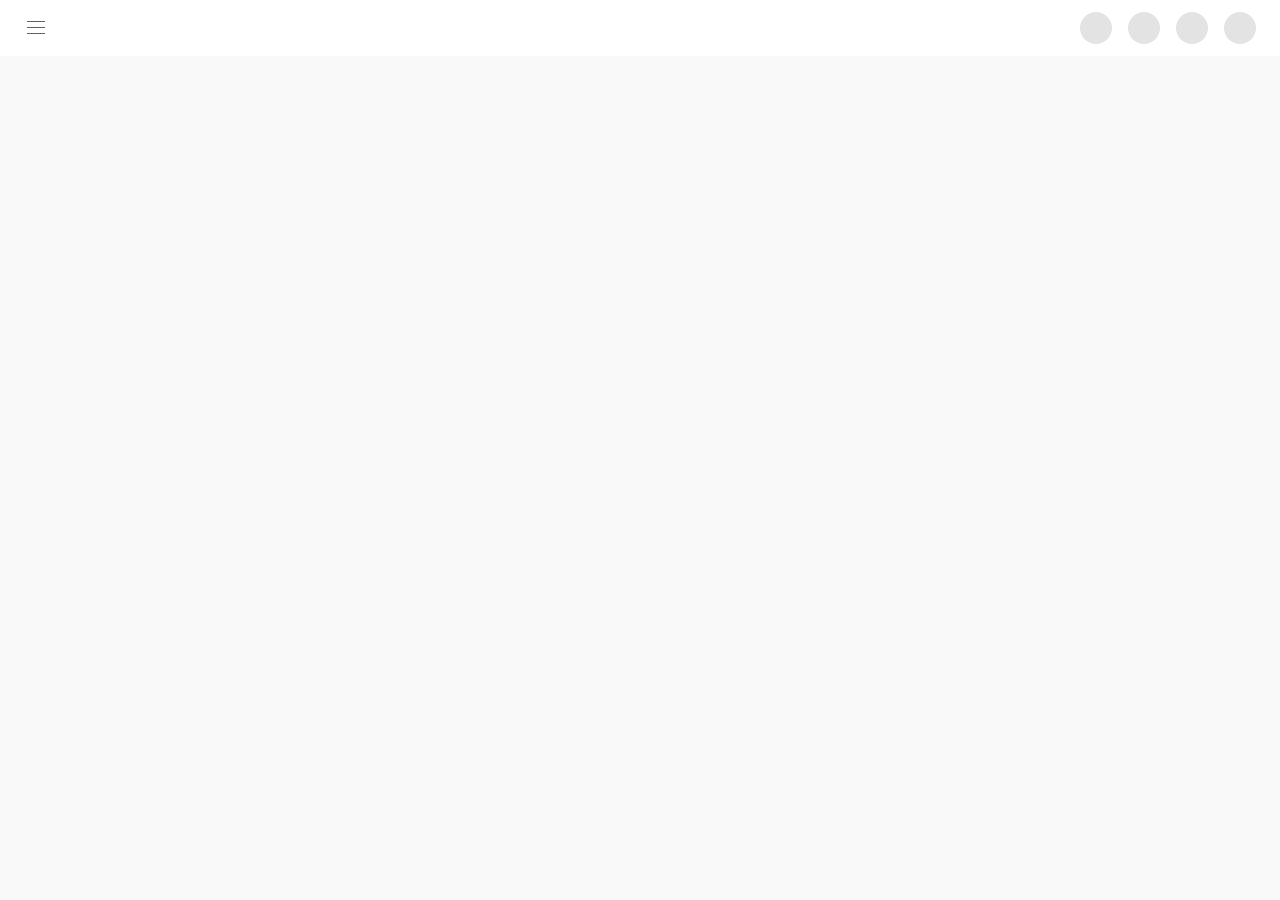
==== index2.html @ ae4a048b "first commit" ====
<!DOCTYPE html><html style="font-size: 10px;font-family: Roboto, Arial, sans-serif;" lang="es-419" system-icons typography typography-spacing><head><meta http-equiv="X-UA-Compatible" content="IE=edge"/><meta http-equiv="origin-trial" content="AsKJ0YJfrprDHN9cO+Arkwlyt0SqGVbRekp6Ho6B0zL8/aWcEEa7mYjLrXVRY4E3+ZPTupaMmCxJOtl4ava9CgAAAABteyJvcmlnaW4iOiJodHRwczovL3lvdXR1YmUuY29tOjQ0MyIsImZlYXR1cmUiOiJQcml2YWN5U2FuZGJveEFkc0FQSXMiLCJleHBpcnkiOjE2Njk3NjYzOTksImlzU3ViZG9tYWluIjp0cnVlfQ=="/><script nonce="sjOY-Mh60w4OVJMTEUCfDw">var ytcfg={d:function(){return window.yt&&yt.config_||ytcfg.data_||(ytcfg.data_={})},get:function(k,o){return k in ytcfg.d()?ytcfg.d()[k]:o},set:function(){var a=arguments;if(a.length>1)ytcfg.d()[a[0]]=a[1];else for(var k in a[0])ytcfg.d()[k]=a[0][k]}};
window.ytcfg.set('EMERGENCY_BASE_URL', '\/error_204?t\x3djserror\x26level\x3dERROR\x26client.name\x3d1\x26client.version\x3d2.20220913.00.00');</script><script nonce="sjOY-Mh60w4OVJMTEUCfDw">(function(){window.yterr=window.yterr||true;window.unhandledErrorMessages={};window.unhandledErrorCount=0;
window.onerror=function(msg,url,line,columnNumber,error){var err;if(error)err=error;else{err=new Error;err.stack="";err.message=msg;err.fileName=url;err.lineNumber=line;if(!isNaN(columnNumber))err["columnNumber"]=columnNumber}var message=String(err.message);if(!err.message||message in window.unhandledErrorMessages||window.unhandledErrorCount>=5)return;window.unhandledErrorCount+=1;window.unhandledErrorMessages[message]=true;var img=new Image;window.emergencyTimeoutImg=img;img.onload=img.onerror=function(){delete window.emergencyTimeoutImg};
var combinedLineAndColumn=err.lineNumber;if(!isNaN(err["columnNumber"]))combinedLineAndColumn+=":"+err["columnNumber"];var stack=err.stack||"";var values={"msg":message,"type":err.name,"client.params":"unhandled window error","file":err.fileName,"line":combinedLineAndColumn,"stack":stack.substr(0,500)};var thirdPartyScript=!err.fileName||err.fileName==="<anonymous>"||stack.indexOf("extension://")>=0;var replaced=stack.replace(/https:\/\/www.youtube.com\//g,"");if(replaced.match(/https?:\/\/[^/]+\//))thirdPartyScript=
true;else if(stack.indexOf("trapProp")>=0&&stack.indexOf("trapChain")>=0)thirdPartyScript=true;else if(message.indexOf("redefine non-configurable")>=0)thirdPartyScript=true;var baseUrl=window["ytcfg"].get("EMERGENCY_BASE_URL","https://www.youtube.com/error_204?t=jserror&level=ERROR");var unsupported=message.indexOf("window.customElements is undefined")>=0;if(thirdPartyScript||unsupported)baseUrl=baseUrl.replace("level=ERROR","level=WARNING");var parts=[baseUrl];for(var key in values){var value=values[key];
if(value)parts.push(key+"="+encodeURIComponent(value))}img.src=parts.join("&")};
(function(){function _getExtendedNativePrototype(tag){var p=this._nativePrototypes[tag];if(!p){p=Object.create(this.getNativePrototype(tag));var p$=Object.getOwnPropertyNames(window["Polymer"].Base);for(var i=0,n=void 0;i<p$.length&&(n=p$[i]);i++)if(!window["Polymer"].BaseDescriptors[n])try{p[n]=window["Polymer"].Base[n]}catch(e){throw new Error("Error while copying property: "+n+". Tag is "+tag);}try{Object.defineProperties(p,window["Polymer"].BaseDescriptors)}catch(e$0){throw new Error("Polymer define property failed for "+
Object.keys(p));}this._nativePrototypes[tag]=p}return p}function handlePolymerError(msg){window.onerror(msg,window.location.href,0,0,new Error(Array.prototype.join.call(arguments,",")))}var origPolymer=window["Polymer"];var newPolymer=function(config){if(!origPolymer._ytIntercepted&&window["Polymer"].Base){origPolymer._ytIntercepted=true;window["Polymer"].Base._getExtendedNativePrototype=_getExtendedNativePrototype;window["Polymer"].Base._error=handlePolymerError;window["Polymer"].Base._warn=handlePolymerError}return origPolymer.apply(this,
arguments)};var origDescriptor=Object.getOwnPropertyDescriptor(window,"Polymer");Object.defineProperty(window,"Polymer",{set:function(p){if(origDescriptor&&origDescriptor.set&&origDescriptor.get){origDescriptor.set(p);origPolymer=origDescriptor.get()}else origPolymer=p;if(typeof origPolymer==="function")Object.defineProperty(window,"Polymer",{value:origPolymer,configurable:true,enumerable:true,writable:true})},get:function(){return typeof origPolymer==="function"?newPolymer:origPolymer},configurable:true,
enumerable:true})})();}).call(this);
</script><script nonce="sjOY-Mh60w4OVJMTEUCfDw">window.Polymer=window.Polymer||{};window.Polymer.legacyOptimizations=true;window.Polymer.setPassiveTouchGestures=true;window.ShadyDOM={force:true,preferPerformance:true,noPatch:true};
window.polymerSkipLoadingFontRoboto = true;</script><link rel="shortcut icon" href="https://www.youtube.com/s/desktop/f3c74653/img/favicon.ico" type="image/x-icon"><link rel="icon" href="https://www.youtube.com/s/desktop/f3c74653/img/favicon_32x32.png" sizes="32x32"><link rel="icon" href="https://www.youtube.com/s/desktop/f3c74653/img/favicon_48x48.png" sizes="48x48"><link rel="icon" href="https://www.youtube.com/s/desktop/f3c74653/img/favicon_96x96.png" sizes="96x96"><link rel="icon" href="https://www.youtube.com/s/desktop/f3c74653/img/favicon_144x144.png" sizes="144x144"><script nonce="sjOY-Mh60w4OVJMTEUCfDw">var ytcsi={gt:function(n){n=(n||"")+"data_";return ytcsi[n]||(ytcsi[n]={tick:{},info:{}})},now:window.performance&&window.performance.timing&&window.performance.now&&window.performance.timing.navigationStart?function(){return window.performance.timing.navigationStart+window.performance.now()}:function(){return(new Date).getTime()},tick:function(l,t,n){var ticks=ytcsi.gt(n).tick;var v=t||ytcsi.now();if(ticks[l]){ticks["_"+l]=ticks["_"+l]||[ticks[l]];ticks["_"+l].push(v)}ticks[l]=v},info:function(k,
v,n){ytcsi.gt(n).info[k]=v},setStart:function(t,n){ytcsi.tick("_start",t,n)}};
(function(w,d){ytcsi.setStart(w.performance?w.performance.timing.responseStart:null);var isPrerender=(d.visibilityState||d.webkitVisibilityState)=="prerender";var vName=!d.visibilityState&&d.webkitVisibilityState?"webkitvisibilitychange":"visibilitychange";if(isPrerender){var startTick=function(){ytcsi.setStart();d.removeEventListener(vName,startTick)};d.addEventListener(vName,startTick,false)}if(d.addEventListener)d.addEventListener(vName,function(){ytcsi.tick("vc")},false);function isGecko(){if(!w.navigator)return false;
try{if(w.navigator.userAgentData&&w.navigator.userAgentData.brands&&w.navigator.userAgentData.brands.length){var brands=w.navigator.userAgentData.brands;for(var i=0;i<brands.length;i++)if(brands[i]&&brands[i].brand==="Firefox")return true;return false}}catch(e){setTimeout(function(){throw e;})}if(!w.navigator.userAgent)return false;var ua=w.navigator.userAgent;return ua.indexOf("Gecko")>0&&ua.toLowerCase().indexOf("webkit")<0&&ua.indexOf("Edge")<0&&ua.indexOf("Trident")<0&&ua.indexOf("MSIE")<0}if(isGecko()){var isHidden=
(d.visibilityState||d.webkitVisibilityState)=="hidden";if(isHidden)ytcsi.tick("vc")}var slt=function(el,t){setTimeout(function(){var n=ytcsi.now();el.loadTime=n;if(el.slt)el.slt()},t)};w.__ytRIL=function(el){if(!el.getAttribute("data-thumb"))if(w.requestAnimationFrame)w.requestAnimationFrame(function(){slt(el,0)});else slt(el,16)}})(window,document);
</script><script nonce="sjOY-Mh60w4OVJMTEUCfDw">(function() {var img = new Image().src = "https://i.ytimg.com/generate_204";})();</script><script src="https://www.youtube.com/s/desktop/f3c74653/jsbin/web-animations-next-lite.min.vflset/web-animations-next-lite.min.js" nonce="sjOY-Mh60w4OVJMTEUCfDw"></script><script src="https://www.youtube.com/s/desktop/f3c74653/jsbin/webcomponents-all-noPatch.vflset/webcomponents-all-noPatch.js" nonce="sjOY-Mh60w4OVJMTEUCfDw"></script><script src="https://www.youtube.com/s/desktop/f3c74653/jsbin/fetch-polyfill.vflset/fetch-polyfill.js" nonce="sjOY-Mh60w4OVJMTEUCfDw"></script><script src="https://www.youtube.com/s/desktop/f3c74653/jsbin/intersection-observer.min.vflset/intersection-observer.min.js" nonce="sjOY-Mh60w4OVJMTEUCfDw"></script><script nonce="sjOY-Mh60w4OVJMTEUCfDw">if (window.ytcsi) {window.ytcsi.tick('lpcs', null, '');}</script><script nonce="sjOY-Mh60w4OVJMTEUCfDw">(function() {window.ytplayer={};
ytcfg.set({"CLIENT_CANARY_STATE":"none","DEVICE":"cbrand\u003dgeneric\u0026ceng\u003dUSER_DEFINED\u0026cmodel\u003dwindows+app\u0026cos\u003dWindows\u0026cosver\u003d10.0\u0026cplatform\u003dDESKTOP","DISABLE_YT_IMG_DELAY_LOADING":false,"ELEMENT_POOL_DEFAULT_CAP":75,"EVENT_ID":"ae8hY-qTB7eL1sQPju6B6A4","EXPERIMENT_FLAGS":{"allow_music_base_url":true,"allow_skip_networkless":true,"autoescape_tempdata_url":true,"botguard_periodic_refresh":true,"browse_next_continuations_migration_playlist":true,"c3_watch_page_component":true,"cache_utc_offset_minutes_in_pref_cookie":true,"cancel_pending_navs":true,"check_user_lact_at_prompt_shown_time_on_web":true,"clear_user_partitioned_ls":true,"client_respect_autoplay_switch_button_renderer":true,"clips_1k_rollout_enable_creation":true,"cold_missing_history":true,"config_age_report_killswitch":true,"csi_on_gel":true,"decorate_autoplay_renderer":true,"defer_menus":true,"defer_overlays":true,"defer_rendering_outside_visible_area":true,"dependenciesmanager_to_wugdm_killswitch":true,"deprecate_pair_servlet_enabled":true,"deprecate_two_way_binding_child":true,"deprecate_two_way_binding_parent":true,"desktop_add_to_playlist_renderer_dialog_popup":true,"desktop_adjust_touch_target":true,"desktop_animate_miniplayer":true,"desktop_client_release":true,"desktop_enable_dmpanel_click_drag_scroll":true,"desktop_enable_dmpanel_scroll":true,"desktop_enable_dmpanel_wheel_scroll":true,"desktop_image_cta_no_background":true,"desktop_keyboard_capture_keydown_killswitch":true,"desktop_log_img_click_location":true,"desktop_mix_use_sampled_color_for_bottom_bar":true,"desktop_mix_use_sampled_color_for_bottom_bar_search":true,"desktop_mix_use_sampled_color_for_bottom_bar_watch_next":true,"desktop_notification_high_priority_ignore_push":true,"desktop_notification_set_title_bar":true,"desktop_persistent_menu":true,"desktop_player_touch_gestures":true,"desktop_search_prominent_thumbs":true,"desktop_sparkles_light_cta_button":true,"desktop_swipeable_guide":true,"desktop_text_ads_gray_visurl":true,"desktop_themeable_vulcan":true,"desktop_touch_gestures_usage_log":true,"desktop_use_new_history_manager":true,"disable_child_node_auto_formatted_strings":true,"disable_dependency_injection":true,"disable_exif_rotation_for_image_posts":true,"disable_features_for_supex":true,"disable_legacy_desktop_remote_queue":true,"disable_pacf_logging_for_memory_limited_tv":true,"disable_simple_mixed_direction_formatted_strings":true,"disable_thumbnail_preloading":true,"element_pool_populator_auto_abort":true,"embeds_web_disable_ads_for_pfl":true,"embeds_web_enable_replace_unload_w_pagehide":true,"embeds_web_nwl_disable_nocookie":true,"enable_alc_titles_from_watch_next":true,"enable_button_behavior_reuse":true,"enable_call_to_action_clarification_renderer_bottom_section_conditions":true,"enable_client_sli_logging":true,"enable_client_streamz_web":true,"enable_consistent_tvfilm_metadata":true,"enable_docked_chat_messages":true,"enable_gel_log_commands":true,"enable_get_account_switcher_endpoint_on_webfe":true,"enable_gray_visurl":true,"enable_hlp_client_icon_pick":true,"enable_image_poll_post_creation":true,"enable_masthead_quartile_ping_fix":true,"enable_memberships_and_purchases":true,"enable_mentions_in_reposts":true,"enable_microformat_data":true,"enable_mixed_direction_formatted_strings":true,"enable_multi_image_post_creation":true,"enable_names_handles_account_switcher":true,"enable_offer_suppression":true,"enable_pacf_through_ybfe_web_logging_for_page_top":true,"enable_poll_choice_border_on_web":true,"enable_polymer_resin":true,"enable_polymer_resin_migration":true,"enable_post_cct_links":true,"enable_post_scheduling":true,"enable_premium_voluntary_pause":true,"enable_programmed_playlist_color_sample":true,"enable_programmed_playlist_redesign":true,"enable_purchase_activity_in_paid_memberships":true,"enable_reel_watch_sequence":true,"enable_sasde_for_html":true,"enable_seedless_shorts_url":true,"enable_server_stitched_dai":true,"enable_service_ajax_csn":true,"enable_servlet_errors_streamz":true,"enable_servlet_streamz":true,"enable_shorts_singleton_channel_web":true,"enable_signals":true,"enable_sli_flush":true,"enable_streamline_repost_flow":true,"enable_tectonic_ad_ux_for_halftime":true,"enable_topsoil_wta_for_halftime_live_infra":true,"enable_unavailable_videos_watch_page":true,"enable_unified_show_page_web_client":true,"enable_watch_next_pause_autoplay_lact":true,"enable_web_ketchup_hero_animation":true,"enable_web_poster_hover_animation":true,"enable_yoodle":true,"enable_ypc_spinners":true,"enable_ytc_refunds_submit_form_signal_action":true,"enable_ytc_self_serve_refunds":true,"endpoint_handler_logging_cleanup_killswitch":true,"export_networkless_options":true,"external_fullscreen":true,"external_fullscreen_with_edu":true,"fill_web_player_context_config":true,"flush_gel_on_teardown":true,"forward_domain_admin_state_on_embeds":true,"gfeedback_for_signed_out_users_enabled":true,"global_spacebar_pause":true,"gpa_sparkles_ten_percent_layer":true,"h5_companion_enable_adcpn_macro_substitution_for_click_pings":true,"h5_inplayer_enable_adcpn_macro_substitution_for_click_pings":true,"hide_endpoint_overflow_on_ytd_display_ad_renderer":true,"html5_control_flow_include_trigger_logging_in_tmp_logs":true,"html5_enable_ads_client_monitoring_log_tv":true,"html5_enable_ads_client_monitoring_log_web":true,"html5_enable_single_video_vod_ivar_on_pacf":true,"html5_enable_video_overlay_on_inplayer_slot_for_tv":true,"html5_log_trigger_events_with_debug_data":true,"html5_pacf_enable_dai":true,"html5_recognize_predict_start_cue_point":true,"html5_server_stitched_dai_group":true,"html5_user_partitioned_ls":true,"html5_user_partitioned_ls_cold_load":true,"html5_web_enable_halftime_preroll":true,"include_autoplay_count_in_playlists":true,"inline_playback_disable_ensure_hover":true,"inline_playback_mouse_move":true,"is_part_of_any_user_engagement_experiment":true,"json_condensed_response":true,"kevlar_allow_playlist_reorder":true,"kevlar_allow_queue_reorder":true,"kevlar_app_initializer_cleanup":true,"kevlar_app_shortcuts":true,"kevlar_appbehavior_attach_startup_tasks":true,"kevlar_autofocus_menu_on_keyboard_nav":true,"kevlar_autonav_miniplayer_fix":true,"kevlar_autonav_popup_filtering":true,"kevlar_av_eliminate_polling":true,"kevlar_background_color_update":true,"kevlar_cache_cold_load_response":true,"kevlar_cache_on_ttl_browse":true,"kevlar_cache_on_ttl_player":true,"kevlar_cache_on_ttl_search":true,"kevlar_calculate_grid_collapsible":true,"kevlar_cancel_scheduled_comment_jobs_on_navigate":true,"kevlar_center_search_results":true,"kevlar_channel_creation_form_resolver":true,"kevlar_channel_trailer_multi_attach":true,"kevlar_channels_player_handle_missing_swfconfig":true,"kevlar_chapters_list_view_seek_by_chapter":true,"kevlar_clean_up":true,"kevlar_clear_duplicate_pref_cookie":true,"kevlar_clear_non_displayable_url_params":true,"kevlar_client_save_subs_preferences":true,"kevlar_client_side_filler_data":true,"kevlar_client_side_screens":true,"kevlar_collect_battery_network_status":true,"kevlar_collect_hover_touch_support":true,"kevlar_command_handler":true,"kevlar_command_handler_clicks":true,"kevlar_command_handler_formatted_string":true,"kevlar_command_handler_init_plugin":true,"kevlar_command_handler_toggle_buttons":true,"kevlar_command_url":true,"kevlar_continue_playback_without_player_response":true,"kevlar_copy_playlist":true,"kevlar_ctrl_tap_fix":true,"kevlar_decorate_endpoint_with_onesie_config":true,"kevlar_delay_watch_initial_data":true,"kevlar_disable_background_prefetch":true,"kevlar_disable_html_imports":true,"kevlar_disable_pending_command":true,"kevlar_docked_playlist_panel_next":true,"kevlar_downloads_on_home":true,"kevlar_dragdrop_fast_scroll":true,"kevlar_dropdown_fix":true,"kevlar_droppable_prefetchable_requests":true,"kevlar_eager_shell_boot_via_one_platform":true,"kevlar_enable_editable_playlists":true,"kevlar_enable_em_offlineable_discovery":true,"kevlar_enable_reorderable_playlists":true,"kevlar_enable_shorts_prefetch_in_sequence":true,"kevlar_enable_shorts_response_chunking":true,"kevlar_enable_slis":true,"kevlar_enable_up_arrow":true,"kevlar_enable_ybp_op":true,"kevlar_enable_ybp_op_for_shoptube":true,"kevlar_entities_processor":true,"kevlar_exit_fullscreen_leaving_watch":true,"kevlar_fallback_to_page_data_root_ve":true,"kevlar_fetch_networkless_support":true,"kevlar_fix_miniplayer_logging":true,"kevlar_fix_playlist_continuation":true,"kevlar_fluid_touch_scroll":true,"kevlar_frontend_queue_recover":true,"kevlar_frontend_video_list_actions":true,"kevlar_gel_error_routing":true,"kevlar_guide_ajax_migration":true,"kevlar_guide_refresh":true,"kevlar_guide_store":true,"kevlar_help_use_locale":true,"kevlar_hide_playlist_playback_status":true,"kevlar_hide_pp_url_param":true,"kevlar_hide_time_continue_url_param":true,"kevlar_home_skeleton":true,"kevlar_home_skeleton_hide_later":true,"kevlar_include_query_in_search_endpoint":true,"kevlar_injector":true,"kevlar_inlined_html_templates_polymer_flags":true,"kevlar_js_fixes":true,"kevlar_keyboard_button_focus":true,"kevlar_larger_three_dot_tap":true,"kevlar_lazy_list_resume_for_autofill":true,"kevlar_legacy_browsers":true,"kevlar_local_innertube_response":true,"kevlar_log_initial_screen":true,"kevlar_logged_out_topbar_menu_migration":true,"kevlar_macro_markers_keyboard_shortcut":true,"kevlar_masthead_store":true,"kevlar_mealbar_above_player":true,"kevlar_miniplayer":true,"kevlar_miniplayer_expand_top":true,"kevlar_miniplayer_no_update_on_deactivate":true,"kevlar_miniplayer_play_pause_on_scrim":true,"kevlar_miniplayer_queue_user_activation":true,"kevlar_miniplayer_set_element_early":true,"kevlar_miniplayer_set_watch_next":true,"kevlar_mix_handle_first_endpoint_different":true,"kevlar_network_banner":true,"kevlar_next_cold_on_auth_change_detected":true,"kevlar_nitrate_driven_tooltips":true,"kevlar_no_autoscroll_on_playlist_hover":true,"kevlar_no_url_params":true,"kevlar_one_pick_add_video_to_playlist":true,"kevlar_op_infra":true,"kevlar_op_warm_pages":true,"kevlar_pandown_polyfill":true,"kevlar_panels_api_client":true,"kevlar_passive_event_listeners":true,"kevlar_persistent_response_store":true,"kevlar_picker_ajax_migration":true,"kevlar_playback_associated_queue":true,"kevlar_player_cached_load_config":true,"kevlar_player_check_ad_state_on_stop":true,"kevlar_player_disable_rvs_update":true,"kevlar_player_load_player_no_op":true,"kevlar_player_migrate_asset_loading":true,"kevlar_player_new_bootstrap_adoption":true,"kevlar_player_playlist_use_local_index":true,"kevlar_player_response_swf_config_wrapper_killswitch":true,"kevlar_player_use_native_promises":true,"kevlar_player_watch_endpoint_navigation":true,"kevlar_playlist_autonav_loop_fix":true,"kevlar_playlist_drag_handles":true,"kevlar_playlist_responsive":true,"kevlar_playlist_use_x_close_button":true,"kevlar_prefetch":true,"kevlar_prepare_player_on_miniplayer_activation":true,"kevlar_prevent_polymer_dynamic_font_load":true,"kevlar_queue_use_dedicated_list_type":true,"kevlar_queue_use_update_api":true,"kevlar_refresh_gesture":true,"kevlar_refresh_on_theme_change":true,"kevlar_remove_prepopulator":true,"kevlar_rendererstamper_event_listener":true,"kevlar_replace_short_to_short_history_state":true,"kevlar_request_sequencing":true,"kevlar_resolve_command_for_confirm_dialog":true,"kevlar_resolve_playlist_endpoint_as_watch_endpoint":true,"kevlar_response_command_processor_page":true,"kevlar_save_queue":true,"kevlar_scroll_chips_on_touch":true,"kevlar_scrollbar_rework":true,"kevlar_service_command_check":true,"kevlar_set_internal_player_size":true,"kevlar_shell_for_downloads_page":true,"kevlar_should_maintain_stable_list":true,"kevlar_show_em_dl_btn":true,"kevlar_show_em_dl_menu_item":true,"kevlar_show_em_dl_settings_tab":true,"kevlar_snap_state_refresh":true,"kevlar_standard_scrollbar_color":true,"kevlar_startup_lifecycle":true,"kevlar_structured_description_content_inline":true,"kevlar_system_icons":true,"kevlar_tabs_gesture":true,"kevlar_text_inline_expander_formatted_snippet":true,"kevlar_three_dot_ink":true,"kevlar_thumbnail_fluid":true,"kevlar_toast_manager":true,"kevlar_topbar_logo_fallback_home":true,"kevlar_touch_feedback":true,"kevlar_touch_feedback_lockups":true,"kevlar_touch_gesture_ves":true,"kevlar_transcript_engagement_panel":true,"kevlar_transcript_panel_refreshed_styles":true,"kevlar_tuner_run_default_comments_delay":true,"kevlar_tuner_should_defer_detach":true,"kevlar_typography_spacing_update":true,"kevlar_typography_update":true,"kevlar_unavailable_video_error_ui_client":true,"kevlar_unified_errors_init":true,"kevlar_unified_server_contract_client":true,"kevlar_update_youtube_sans":true,"kevlar_updated_logo_icons":true,"kevlar_use_endpoint_for_channel_creation_form":true,"kevlar_use_one_platform_for_queue_refresh":true,"kevlar_use_page_command_url":true,"kevlar_use_page_data_will_update":true,"kevlar_use_player_response_for_updates":true,"kevlar_use_response_ttl_to_invalidate_cache":true,"kevlar_use_vimio_behavior":true,"kevlar_use_ytd_player":true,"kevlar_variable_youtube_sans":true,"kevlar_vimio_use_shared_monitor":true,"kevlar_voice_logging_fix":true,"kevlar_voice_search":true,"kevlar_voice_search_disable_http_header_overwrite":true,"kevlar_watch_color_update":true,"kevlar_watch_comments_ep_disable_theater":true,"kevlar_watch_drag_handles":true,"kevlar_watch_flexy_use_controller":true,"kevlar_watch_focus_on_engagement_panels":true,"kevlar_watch_gesture_pandown":true,"kevlar_watch_hide_comments_while_panel_open":true,"kevlar_watch_increased_width_threshold":true,"kevlar_watch_js_panel_height":true,"kevlar_watch_metadata_refresh_description_inline_expander":true,"kevlar_watch_metadata_refresh_for_live_killswitch":true,"kevlar_watch_metadata_refresh_left_aligned_video_actions":true,"kevlar_watch_metadata_refresh_lower_case_video_actions":true,"kevlar_watch_metadata_refresh_narrower_item_wrap":true,"kevlar_watch_metadata_refresh_top_aligned_actions":true,"kevlar_watch_navigation_clear_autoplay_count_session_data":true,"kevlar_watch_next_chips_continuations_migration":true,"kevlar_watch_panel_height_matches_player":true,"kevlar_watch_skeleton":true,"kevlar_web_response_context_yt_config_deprecation":true,"kevlar_woffle_dl_manager":true,"kevlar_woffle_fallback_image":true,"kevlar_woffle_settings":true,"kevlar_ytb_live_badges":true,"live_chat_increased_min_height":true,"live_chat_message_vertically_bottom_aligned":true,"live_chat_over_playlist":true,"live_chat_use_new_emoji_picker":true,"log_heartbeat_with_lifecycles":true,"log_vis_on_tab_change":true,"log_web_endpoint_to_layer":true,"mdx_enable_privacy_disclosure_ui":true,"mdx_load_cast_api_bootstrap_script":true,"migrate_events_to_ts":true,"mweb_actions_command_handler":true,"mweb_command_handler":true,"mweb_deprecate_webfe_service_request":true,"mweb_enable_consistency_service":true,"mweb_logo_use_home_page_ve":true,"mweb_navigate_to_watch_with_op":true,"mweb_navigate_with_op":true,"networkless_gel":true,"networkless_logging":true,"networkless_logging_web_embedded":true,"no_sub_count_on_sub_button":true,"nwl_send_fast_on_unload":true,"offline_error_handling":true,"pageid_as_header_web":true,"pdg_desktop_super_thanks_header_update":true,"pdg_disable_web_super_vod_explicit_click_logging":true,"player_allow_autonav_after_playlist":true,"player_bootstrap_method":true,"player_doubletap_to_seek":true,"player_enable_playback_playlist_change":true,"player_endscreen_ellipsis_fix":true,"polymer2_element_pool_properties":true,"polymer2_not_shady_build":true,"polymer2_polyfill_manual_flush":true,"polymer_bad_build_labels":true,"polymer_task_manager_proxied_promise":true,"polymer_verifiy_app_state":true,"polymer_video_renderer_defer_menu":true,"polymer_warm_thumbnail_preload":true,"polymer_ytdi_enable_global_injector":true,"qoe_send_and_write":true,"record_app_crashed_web":true,"reload_without_polymer_innertube":true,"remove_yt_simple_endpoint_from_desktop_display_ad_title":true,"render_unicode_emojis_as_images":true,"render_unicode_emojis_as_small_images":true,"rich_grid_content_visibility_optimization":true,"rich_grid_mini_mode":true,"rich_grid_watch_open_scroll_animation":true,"rich_grid_watch_show_watch_next":true,"search_ui_enable_pve_buy_button":true,"search_ui_official_cards_enable_paid_virtual_event_buy_button":true,"serve_pdp_at_canonical_url":true,"service_worker_enabled":true,"service_worker_push_enabled":true,"service_worker_push_home_page_prompt":true,"service_worker_push_watch_page_prompt":true,"service_worker_subscribe_with_vapid_key":true,"should_clear_video_data_on_player_cued_unstarted":true,"show_civ_reminder_on_web":true,"skip_endpoint_param_comparison":true,"skip_invalid_ytcsi_ticks":true,"skip_ls_gel_retry":true,"spf_kevlar_assume_chunked":true,"sponsorships_emojis_in_picker_loading_lazy":true,"sponsorships_gifting_enable_announcements":true,"sponsorships_gifting_enable_opt_in":true,"sponsorships_gifting_enable_purchase":true,"sponsorships_gifting_enable_vem_placement_in_live_chat":true,"sponsorships_global_emojis_in_comments_web":true,"sponsorships_upsell_in_picker":true,"sponsorships_use_png_for_emoji_rendering":true,"suppress_error_204_logging":true,"track_webfe_innertube_auth_mismatch":true,"unicode_emojis_in_picker_in_comments":true,"use_ads_engagement_panel_desktop_footer_cta":true,"use_better_post_dismissals":true,"use_new_nwl_initialization":true,"use_new_nwl_saw":true,"use_new_nwl_stw":true,"use_new_nwl_wts":true,"use_on_click_for_desktop_companion":true,"use_request_time_ms_header":true,"use_session_based_sampling":true,"use_shared_nsm":true,"use_shared_nsm_and_keep_yt_online_updated":true,"use_source_element_if_present_for_actions":true,"use_watch_fragments2":true,"verify_ads_itag_early":true,"vss_final_ping_send_and_write":true,"vss_playback_use_send_and_write":true,"warm_load_nav_start_web":true,"warm_op_csn_cleanup":true,"web_always_load_chat_support":true,"web_api_url":true,"web_autonav_allow_off_by_default":true,"web_button_rework":true,"web_click_command_fallback":true,"web_compact_video_single_line":true,"web_dedupe_ve_grafting":true,"web_deprecate_service_ajax_map_dependency":true,"web_dont_cancel_pending_navigation_same_url":true,"web_enable_ad_signals_in_it_context":true,"web_enable_history_cache_map":true,"web_enable_shorts_controller":true,"web_enable_voz_audio_feedback":true,"web_engagement_panel_show_description":true,"web_ep_chevron_tap_target_size":true,"web_favicon_image_update":true,"web_forward_command_on_pbj":true,"web_gel_timeout_cap":true,"web_hide_autonav_headline":true,"web_hide_autonav_keyline":true,"web_inject_fetch_manager":true,"web_inline_player_enabled":true,"web_log_memory_total_kbytes":true,"web_log_player_watch_next_ticks":true,"web_log_push_impressions_after_show":true,"web_log_reels_ticks":true,"web_modern_ads":true,"web_modern_buttons":true,"web_move_autoplay_video_under_chip":true,"web_notification_button_shape":true,"web_one_platform_error_handling":true,"web_ordered_response_processors":true,"web_player_autonav_toggle_always_listen":true,"web_player_decouple_autonav":true,"web_player_enable_ipp":true,"web_player_move_autonav_toggle":true,"web_player_mutable_event_label":true,"web_player_touch_mode_improvements":true,"web_player_watch_next_response":true,"web_playlist_watch_panel_overflow_with_add_to":true,"web_prefetch_preload_video":true,"web_prs_testing_mode_killswitch":true,"web_repeating_chapters":true,"web_response_processor_support":true,"web_segmented_like_dislike_button":true,"web_shorts_progress_bar":true,"web_snackbar_ui_refresh":true,"web_structured_description_show_more":true,"web_use_cache_for_image_fallback":true,"web_use_global_sw_error_handler":true,"web_use_overflow_menu_for_playlist_watch_panel":true,"web_use_url_api_to_add_params":true,"web_yt_config_context":true,"woffle_clean_up_after_entity_migration":true,"woffle_disable_youtube_go_check":true,"woffle_entity_migration":true,"your_data_entrypoint":true,"yt_network_manager_component_to_lib_killswitch":true,"ytd_navigation_manager_component_to_lib_killswitch":true,"ytidb_clear_embedded_player":true,"ytidb_fetch_datasync_ids_for_data_cleanup":true,"addto_ajax_log_warning_fraction":0.1,"autoplay_pause_by_lact_sampling_fraction":0.0,"browse_ajax_log_warning_fraction":1.0,"cinematic_watch_effect_opacity":0.4,"kevlar_tuner_clamp_device_pixel_ratio":2.0,"kevlar_tuner_thumbnail_factor":1.0,"kevlar_unified_player_logging_threshold":1.0,"log_window_onerror_fraction":0.1,"polymer_report_client_url_requested_rate":0.001,"polymer_report_missing_web_navigation_endpoint_rate":0.001,"prefetch_coordinator_error_logging_sampling_rate":1.0,"set_creator_reply_log_warning_fraction":1.0,"tv_pacf_logging_sample_rate":0.01,"web_shorts_intersection_observer_threshold_override":0.0,"web_system_health_fraction":0.01,"ytidb_transaction_ended_event_rate_limit":0.02,"autoplay_pause_by_lact_sec":0,"autoplay_time":8000,"autoplay_time_for_fullscreen":3000,"autoplay_time_for_music_content":3000,"botguard_async_snapshot_timeout_ms":3000,"check_navigator_accuracy_timeout_ms":0,"cinematic_watch_fade_out_duration":500,"client_streamz_web_flush_count":100,"client_streamz_web_flush_interval_seconds":60,"desktop_search_suggestion_tap_target":0,"external_fullscreen_button_click_threshold":2,"external_fullscreen_button_shown_threshold":10,"get_async_timeout_ms":60000,"high_priority_flyout_frequency":3,"initial_gel_batch_timeout":2000,"kevlar_mini_guide_width_threshold":791,"kevlar_persistent_guide_width_threshold":1312,"kevlar_time_caching_end_threshold":15,"kevlar_time_caching_start_threshold":15,"kevlar_tooltip_impression_cap":2,"kevlar_tuner_default_comments_delay":1000,"kevlar_tuner_scheduler_soft_state_timer_ms":800,"kevlar_tuner_visibility_time_between_jobs_ms":100,"kevlar_watch_flexy_metadata_height":136,"kevlar_watch_metadata_refresh_description_lines":2,"log_web_meta_interval_ms":0,"max_duration_to_consider_mouseover_as_hover":600000,"min_mouse_still_duration":100,"minimum_duration_to_consider_mouseover_as_hover":500,"mweb_history_manager_cache_size":100,"network_polling_interval":30000,"pbj_navigate_limit":-1,"polymer_async_property_setting_bucket":0,"polymer_log_prop_change_observer_percent":0,"post_type_icons_rearrange":1,"prefetch_comments_ms_after_video":0,"prefetch_coordinator_command_timeout_ms":60000,"prefetch_coordinator_max_inflight_requests":1,"quiz_correct_answer_index":0,"rich_grid_watch_open_animation_duration":0,"service_worker_push_logged_out_prompt_watches":-1,"service_worker_push_prompt_cap":-1,"service_worker_push_prompt_delay_microseconds":3888000000000,"user_engagement_experiments_rate_limit_ms":86400000,"user_mention_suggestions_edu_impression_cap":10,"viewport_load_collection_wait_time":0,"visibility_time_between_jobs_ms":100,"watch_next_pause_autoplay_lact_sec":4500,"web_emulated_idle_callback_delay":0,"web_foreground_heartbeat_interval_ms":28000,"web_gel_debounce_ms":10000,"web_inline_player_triggering_delay":1000,"web_logging_max_batch":150,"web_search_inline_player_triggering_delay":1000,"web_shorts_shelf_fixed_position":-1,"yoodle_end_time_utc":0,"yoodle_start_time_utc":0,"ytidb_remake_db_retries":1,"ytidb_reopen_db_retries":0,"WebClientReleaseProcessCritical__youtube_web_client_version_override":"","debug_forced_internalcountrycode":"","desktop_search_bigger_thumbs_style":"DEFAULT","desktop_search_prominent_thumbs_style":"DEFAULT","desktop_searchbar_style":"default","desktop_suggestion_box_style":"default","desktop_web_client_version_override":"","embeds_web_synth_ch_headers_banned_urls_regex":"","kevlar_duplicate_pref_cookie_domain_override":"","kevlar_link_capturing_mode":"","kevlar_next_up_next_edu_emoji":"","live_chat_unicode_emoji_json_url":"https://www.gstatic.com/youtube/img/emojis/emojis-svg-9.json","polymer_task_manager_status":"production","service_worker_push_force_notification_prompt_tag":"1","service_worker_scope":"/","web_client_version_override":"","web_image_selection_algorithm":"","web_modern_subscribe_style":"filled","web_searchbar_style":"default","web_shorts_expanded_overlay_type":"DEFAULT","yoodle_base_url":"","yoodle_webp_base_url":"","conditional_lab_ids":[],"guide_business_info_countries":["KR"],"guide_legal_footer_enabled_countries":["NL","ES"],"kevlar_command_handler_command_banlist":[],"kevlar_op_browse_sampled_prefix_ids":[],"kevlar_page_service_url_prefix_carveouts":[],"ten_video_reordering":[0,1,2,3,6,4,5,7,8,9],"twelve_video_reordering":[0,1,2,4,7,8,3,5,6,9,10,11],"web_op_continuation_type_banlist":[],"web_op_endpoint_banlist":[],"web_op_signal_type_banlist":[]},"GAPI_HINT_PARAMS":"m;/_/scs/abc-static/_/js/k\u003dgapi.gapi.en.t9z7VPsEMFg.O/d\u003d1/rs\u003dAHpOoo8oD_5FQW3kT3ksWwmXIWvhhqbKdw/m\u003d__features__","GAPI_HOST":"https://apis.google.com","GAPI_LOCALE":"es_MX","GL":"AR","GOOGLE_FEEDBACK_PRODUCT_ID":"59","GOOGLE_FEEDBACK_PRODUCT_DATA":{"polymer":"active","polymer2":"active","accept_language":""},"HL":"es-419","HTML_DIR":"ltr","HTML_LANG":"es-419","INNERTUBE_API_KEY":"AIzaSyAO_FJ2SlqU8Q4STEHLGCilw_Y9_11qcW8","INNERTUBE_API_VERSION":"v1","INNERTUBE_CLIENT_NAME":"WEB","INNERTUBE_CLIENT_VERSION":"2.20220913.00.00","INNERTUBE_CONTEXT":{"client":{"hl":"es-419","gl":"AR","remoteHost":"190.195.119.203","deviceMake":"Generic","deviceModel":"Windows App","visitorData":"CgtWVGJyRzBxOG9yTSjp3oeZBg%3D%3D","userAgent":"Mozilla/5.0 (Windows NT 10.0; Win64; x64,gzip(gfe)","clientName":"WEB","clientVersion":"2.20220913.00.00","osName":"Windows","osVersion":"10.0","originalUrl":"https://www.youtube.com/watch?v\u003dV74l_zS1x8E","platform":"DESKTOP","clientFormFactor":"UNKNOWN_FORM_FACTOR","configInfo":{"appInstallData":"COneh5kGEPy6rgUQ1IOuBRDL7P0SELiLrgUQ9P_9EhD2__0SEL7ErgUQmcauBRDiua4FELfLrQUQk6-uBRCqhP4SELnErgUQ8MSuBRCR-PwSENi-rQU%3D"}},"user":{"lockedSafetyMode":false},"request":{"useSsl":true},"clickTracking":{"clickTrackingParams":"IhMIquz2+siU+gIVt4WVAh0OdwDt"}},"INNERTUBE_CONTEXT_CLIENT_NAME":1,"INNERTUBE_CONTEXT_CLIENT_VERSION":"2.20220913.00.00","INNERTUBE_CONTEXT_GL":"AR","INNERTUBE_CONTEXT_HL":"es-419","LATEST_ECATCHER_SERVICE_TRACKING_PARAMS":{"client.name":"WEB"},"LOGGED_IN":false,"PAGE_BUILD_LABEL":"youtube.desktop.web_20220913_00_RC00","PAGE_CL":473925712,"scheduler":{"useRaf":true,"timeout":20},"SERVER_NAME":"WebFE","SESSION_INDEX":"","SIGNIN_URL":"https://accounts.google.com/ServiceLogin?service\u003dyoutube\u0026uilel\u003d3\u0026passive\u003dtrue\u0026continue\u003dhttps%3A%2F%2Fwww.youtube.com%2Fsignin%3Faction_handle_signin%3Dtrue%26app%3Ddesktop%26hl%3Des-419%26next%3Dhttps%253A%252F%252Fwww.youtube.com%252Fwatch%253Fv%253DV74l_zS1x8E%26feature%3D__FEATURE__\u0026hl\u003des-419","VISITOR_DATA":"CgtWVGJyRzBxOG9yTSjp3oeZBg%3D%3D","WEB_PLAYER_CONTEXT_CONFIGS":{"WEB_PLAYER_CONTEXT_CONFIG_ID_KEVLAR_WATCH":{"transparentBackground":true,"showMiniplayerButton":true,"externalFullscreen":true,"showMiniplayerUiWhenMinimized":true,"rootElementId":"movie_player","jsUrl":"/s/player/92f199c8/player_ias.vflset/es_MX/base.js","cssUrl":"/s/player/92f199c8/www-player.css","contextId":"WEB_PLAYER_CONTEXT_CONFIG_ID_KEVLAR_WATCH","eventLabel":"detailpage","contentRegion":"AR","hl":"es_MX","hostLanguage":"es-419","playerStyle":"desktop-polymer","innertubeApiKey":"AIzaSyAO_FJ2SlqU8Q4STEHLGCilw_Y9_11qcW8","innertubeApiVersion":"v1","innertubeContextClientVersion":"2.20220913.00.00","device":{"brand":"generic","model":"windows app","os":"Windows","osVersion":"10.0","platform":"DESKTOP","interfaceName":"WEB","interfaceVersion":"2.20220913.00.00"},"serializedExperimentIds":"23858058,23983296,23986022,24001373,24002022,24002025,24004644,24007246,24080738,24135310,24169501,24175560,24225483,24226335,24229161,24248385,24255165,24260441,24268155,24269952,24269957,24270987,24277989,24278467,24279119,24279763,24280303,24283382,24285601,39322223,39322278,39322399","serializedExperimentFlags":"ad_pod_disable_companion_persist_ads_quality\u003dtrue\u0026addto_ajax_log_warning_fraction\u003d0.1\u0026align_ad_to_video_player_lifecycle_for_bulleit\u003dtrue\u0026allow_live_autoplay\u003dtrue\u0026allow_music_base_url\u003dtrue\u0026allow_poltergust_autoplay\u003dtrue\u0026allow_skip_networkless\u003dtrue\u0026autoplay_time\u003d8000\u0026autoplay_time_for_fullscreen\u003d3000\u0026autoplay_time_for_music_content\u003d3000\u0026av_call_early_terminal_event\u003dtrue\u0026bg_vm_reinit_threshold\u003d7200000\u0026botguard_async_snapshot_timeout_ms\u003d3000\u0026botguard_periodic_refresh\u003dtrue\u0026check_ad_ui_status_for_mweb_safari\u003dtrue\u0026check_navigator_accuracy_timeout_ms\u003d0\u0026clear_user_partitioned_ls\u003dtrue\u0026client_respect_autoplay_switch_button_renderer\u003dtrue\u0026clips_disable_end_when_looping\u003dtrue\u0026csi_on_gel\u003dtrue\u0026dash_manifest_version\u003d5\u0026debug_bandaid_hostname\u003d\u0026debug_sherlog_username\u003d\u0026delay_ads_gvi_call_on_bulleit_living_room_ms\u003d0\u0026deprecate_pair_servlet_enabled\u003dtrue\u0026deprecate_two_way_binding_child\u003dtrue\u0026deprecate_two_way_binding_parent\u003dtrue\u0026desktop_image_cta_no_background\u003dtrue\u0026desktop_log_img_click_location\u003dtrue\u0026desktop_player_button_tooltip_with_shortcut\u003dtrue\u0026desktop_sparkles_light_cta_button\u003dtrue\u0026desktop_text_ads_gray_visurl\u003dtrue\u0026disable_channel_id_check_for_suspended_channels\u003dtrue\u0026disable_child_node_auto_formatted_strings\u003dtrue\u0026disable_features_for_supex\u003dtrue\u0026disable_legacy_desktop_remote_queue\u003dtrue\u0026disable_mdx_connection_in_mdx_module_for_music_web\u003dtrue\u0026disable_new_pause_state3\u003dtrue\u0026disable_pacf_logging_for_memory_limited_tv\u003dtrue\u0026disable_rounding_ad_notify\u003dtrue\u0026disable_simple_mixed_direction_formatted_strings\u003dtrue\u0026disable_ssdai_on_errors\u003dtrue\u0026disable_thumbnail_preloading\u003dtrue\u0026embeds_enable_allow_watch_again_endscreen_for_eligible_shorts\u003dtrue\u0026embeds_enable_embed_module\u003dtrue\u0026embeds_web_disable_ads_for_pfl\u003dtrue\u0026embeds_web_enable_ancestor_origins_playability_block\u003dtrue\u0026embeds_web_enable_onerror_fix\u003dtrue\u0026embeds_web_enable_pem_domain_fix_for_ad_requests\u003dtrue\u0026embeds_web_enable_player_response_embeds_mode\u003dtrue\u0026embeds_web_enable_red_play_button_on_preview\u003dtrue\u0026embeds_web_enable_replace_unload_w_pagehide\u003dtrue\u0026embeds_web_lite_mode\u003d1\u0026embeds_web_nwl_disable_nocookie\u003dtrue\u0026embeds_web_synth_ch_headers_banned_urls_regex\u003d\u0026enable_ad_break_end_time_on_pacf_tvhtml5\u003dtrue\u0026enable_ad_cpn_macro_substitution_for_click_pings\u003dtrue\u0026enable_cast_for_web_unplugged\u003dtrue\u0026enable_cast_on_music_web\u003dtrue\u0026enable_client_page_id_header_for_first_party_pings\u003dtrue\u0026enable_client_sli_logging\u003dtrue\u0026enable_error_corrections_infocard\u003dtrue\u0026enable_error_corrections_infocard_web_client\u003dtrue\u0026enable_error_corrections_infocard_web_client_check\u003dtrue\u0026enable_error_corrections_infocards_icon_web\u003dtrue\u0026enable_eviction_protection_for_bulleit\u003dtrue\u0026enable_gel_log_commands\u003dtrue\u0026enable_gray_visurl\u003dtrue\u0026enable_live_premiere_web_player_indicator\u003dtrue\u0026enable_macro_substitution_on_html5\u003dtrue\u0026enable_mixed_direction_formatted_strings\u003dtrue\u0026enable_mweb_livestream_ui_update\u003dtrue\u0026enable_new_paid_product_placement\u003dtrue\u0026enable_pacf_through_ybfe_web_logging_for_page_top\u003dtrue\u0026enable_sasde_for_html\u003dtrue\u0026enable_server_stitched_dai\u003dtrue\u0026enable_shorts_player\u003dtrue\u0026enable_sli_flush\u003dtrue\u0026enable_survey_ads_on_ytv_lr\u003dtrue\u0026enable_svg_mode_on_embed_mobile\u003dtrue\u0026enable_tectonic_ad_ux_for_halftime\u003dtrue\u0026enable_topsoil_wta_for_halftime_live_infra\u003dtrue\u0026enable_web_media_session_metadata_fix\u003dtrue\u0026error_message_for_gsuite_network_restrictions\u003dtrue\u0026export_networkless_options\u003dtrue\u0026external_fullscreen_with_edu\u003dtrue\u0026fast_autonav_in_background\u003dtrue\u0026fetch_att_independently\u003dtrue\u0026filter_vp9_for_csdai\u003dtrue\u0026filter_vp9_for_live_dai\u003dtrue\u0026fix_ads_tracking_for_swf_config_deprecation_mweb\u003dtrue\u0026flush_gel_on_teardown\u003dtrue\u0026forward_domain_admin_state_on_embeds\u003dtrue\u0026get_ad_cpn_from_video_data_on_html5\u003dtrue\u0026gpa_sparkles_ten_percent_layer\u003dtrue\u0026gvi_channel_client_screen\u003dtrue\u0026h5_companion_enable_adcpn_macro_substitution_for_click_pings\u003dtrue\u0026h5_inplayer_enable_adcpn_macro_substitution_for_click_pings\u003dtrue\u0026hfr_dropped_framerate_fallback_threshold\u003d0\u0026hide_endpoint_overflow_on_ytd_display_ad_renderer\u003dtrue\u0026html5_ad_timeout_ms\u003d0\u0026html5_ads_preroll_lock_timeout_delay_ms\u003d15000\u0026html5_allow_discontiguous_slices\u003dtrue\u0026html5_allow_missing_ad_duration_in_player_vars\u003dtrue\u0026html5_allow_video_keyframe_without_audio\u003dtrue\u0026html5_allowable_liveness_drift_chunks\u003d2\u0026html5_append_init_while_paused\u003dtrue\u0026html5_apply_ustreamer_cap_per_video_id\u003dtrue\u0026html5_attach_num_random_bytes_to_bandaid\u003d0\u0026html5_attach_po_token_to_bandaid\u003dtrue\u0026html5_autonav_cap_idle_secs\u003d0\u0026html5_autonav_quality_cap\u003d720\u0026html5_autoplay_default_quality_cap\u003d0\u0026html5_block_pip_safari_delay\u003d0\u0026html5_cap_quality_for_tv_hfr\u003dtrue\u0026html5_change_player_mode_order_for_logging\u003dtrue\u0026html5_clamp_cuepoints_to_min\u003dtrue\u0026html5_cobalt_override_quic\u003d0\u0026html5_control_flow_include_trigger_logging_in_tmp_logs\u003dtrue\u0026html5_de_dupe_content_video_loads_in_lifecycle_api\u003dtrue\u0026html5_deadzone_multiplier\u003d1.0\u0026html5_debug_data_log_probability\u003d0.1\u0026html5_decode_to_texture_cap\u003dtrue\u0026html5_decoder_freeze_timeout_delay_ms\u003d0\u0026html5_default_ad_gain\u003d0.5\u0026html5_default_quality_cap\u003d0\u0026html5_defer_ad_module_ms\u003d0\u0026html5_defer_fetch_att_ms\u003d1000\u0026html5_defer_modules_delay_time_millis\u003d0\u0026html5_delay_initial_loading\u003dtrue\u0026html5_delayed_retry_count\u003d1\u0026html5_delayed_retry_delay_ms\u003d5000\u0026html5_deprecate_video_tag_pool\u003dtrue\u0026html5_desktop_vr180_allow_panning\u003dtrue\u0026html5_desync_cue_range_threshold\u003d0\u0026html5_df_downgrade_thresh\u003d0.2\u0026html5_disable_csi_for_bulleit\u003dtrue\u0026html5_disable_move_pssh_to_moov\u003dtrue\u0026html5_disable_multichannel_codec_on_decoding_error\u003dtrue\u0026html5_disable_non_contiguous\u003dtrue\u0026html5_displayed_frame_rate_downgrade_threshold\u003d45\u0026html5_drm_check_all_key_error_states\u003dtrue\u0026html5_drm_cpi_license_key\u003dtrue\u0026html5_eanble_pacf_player_bytes_with_externaly_managed_ad_notify\u003dtrue\u0026html5_early_read_chunk\u003dtrue\u0026html5_enable_ac3\u003dtrue\u0026html5_enable_ads_client_monitoring_log_tv\u003dtrue\u0026html5_enable_ads_client_monitoring_log_web\u003dtrue\u0026html5_enable_client_hints_override\u003dtrue\u0026html5_enable_deferred_triggers_on_error\u003dtrue\u0026html5_enable_eac3\u003dtrue\u0026html5_enable_embedded_player_visibility_signals\u003dtrue\u0026html5_enable_non_notify_composite_vod_lsar_pacf\u003dtrue\u0026html5_enable_server_stitched_alr\u003dtrue\u0026html5_enable_single_video_vod_ivar_on_pacf\u003dtrue\u0026html5_enable_tvos_encrypted_vp9\u003dtrue\u0026html5_enable_video_overlay_on_inplayer_slot_for_tv\u003dtrue\u0026html5_enable_vod_lsar_ivar_pacf_unplugged\u003dtrue\u0026html5_enable_vod_survey_in_pacf_for_web\u003dtrue\u0026html5_encourage_array_coalescing\u003dtrue\u0026html5_exile_on_drm_fatal\u003dtrue\u0026html5_externally_manage_ad_notify_layout\u003dtrue\u0026html5_fill_isTypeSupported_capability_cache_earlier\u003dtrue\u0026html5_fix_csi_event_order_in_pacf\u003dtrue\u0026html5_fludd_suspend\u003dtrue\u0026html5_flush_vss_with_rti_and_rtn\u003dtrue\u0026html5_gapless_ended_transition_buffer_ms\u003d200\u0026html5_gapless_preloading\u003dtrue\u0026html5_generate_session_po_token\u003dtrue\u0026html5_gl_fps_threshold\u003d0\u0026html5_hdcp_probing_stream_url\u003d\u0026html5_heartbeat_set_ended\u003dtrue\u0026html5_hfr_quality_cap\u003d0\u0026html5_high_res_logging_percent\u003d0.01\u0026html5_idle_rate_limit_ms\u003d0\u0026html5_ignore_media_element_event_loadeddata\u003dtrue\u0026html5_innertube_heartbeats_for_fairplay\u003dtrue\u0026html5_innertube_heartbeats_for_playready\u003dtrue\u0026html5_innertube_heartbeats_for_widevine\u003dtrue\u0026html5_ios4_seek_above_zero\u003dtrue\u0026html5_ios7_force_play_on_stall\u003dtrue\u0026html5_ios_force_seek_to_zero_on_stop\u003dtrue\u0026html5_jumbo_mobile_subsegment_readahead_target\u003d3.0\u0026html5_jumbo_ull_nonstreaming_mffa_ms\u003d4000\u0026html5_jumbo_ull_subsegment_readahead_target\u003d1.3\u0026html5_license_constraint_delay\u003d5000\u0026html5_live_abr_head_miss_fraction\u003d0.0\u0026html5_live_abr_repredict_fraction\u003d0.0\u0026html5_live_byterate_factor_for_readahead\u003d1.3\u0026html5_live_low_latency_bandwidth_window\u003d0.0\u0026html5_live_normal_latency_bandwidth_window\u003d0.0\u0026html5_live_partial_response_resumable\u003dtrue\u0026html5_live_quality_cap\u003d0\u0026html5_live_ultra_low_latency_bandwidth_window\u003d0.0\u0026html5_log_audio_abr\u003dtrue\u0026html5_log_experiment_id_from_player_response_to_ctmp\u003d\u0026html5_log_first_ssdai_requests_killswitch\u003dtrue\u0026html5_log_readahead_on_playback_start\u003dtrue\u0026html5_log_rebuffer_events\u003d5\u0026html5_log_server_url_param\u003dtrue\u0026html5_log_trigger_events_with_debug_data\u003dtrue\u0026html5_long_rebuffer_jiggle_cmt_delay_ms\u003d0\u0026html5_long_rebuffer_threshold_ms\u003d30000\u0026html5_manifestless_seg_drift_limit_secs\u003d0\u0026html5_manifestless_unplugged\u003dtrue\u0026html5_manifestless_vp9_otf\u003dtrue\u0026html5_max_drift_per_track_secs\u003d0.0\u0026html5_max_headm_for_streaming_xhr\u003d0\u0026html5_max_live_dvr_window_plus_margin_secs\u003d46800.0\u0026html5_max_readbehind_secs\u003d0\u0026html5_max_redirect_response_length\u003d8192\u0026html5_max_selectable_quality_ordinal\u003d0\u0026html5_maximum_readahead_seconds\u003d0.0\u0026html5_media_fullscreen\u003dtrue\u0026html5_mfl_extend_max_request_time\u003dtrue\u0026html5_min_readbehind_cap_secs\u003d60\u0026html5_min_readbehind_secs\u003d0\u0026html5_min_selectable_quality_ordinal\u003d0\u0026html5_min_startup_buffered_ad_media_duration_secs\u003d1.2\u0026html5_min_startup_buffered_media_duration_secs\u003d1.2\u0026html5_minimum_readahead_seconds\u003d0.0\u0026html5_new_min_startup_smooth_logic\u003dtrue\u0026html5_no_placeholder_rollbacks\u003dtrue\u0026html5_non_network_rebuffer_duration_ms\u003d0\u0026html5_non_onesie_attach_po_token\u003dtrue\u0026html5_not_register_disposables_when_core_listens\u003dtrue\u0026html5_offline_failure_retry_limit\u003d6\u0026html5_onesie_compress_player_response\u003dtrue\u0026html5_onesie_defer_content_loader_ms\u003d0\u0026html5_onesie_disable_js_cleartext_compression\u003dtrue\u0026html5_onesie_enable_server_side_badwidth_estimation\u003dtrue\u0026html5_onesie_host_racing_cap_ms\u003d0\u0026html5_onesie_ignore_innertube_api_key\u003dtrue\u0026html5_onesie_live_ttl_secs\u003d8\u0026html5_onesie_media_bytes\u003dtrue\u0026html5_onesie_prefer_trusted_host\u003dtrue\u0026html5_onesie_prewarm_cooldown_ms\u003d0\u0026html5_onesie_prewarm_interval_ms\u003d0\u0026html5_onesie_prewarm_max_lact_ms\u003d0\u0026html5_onesie_request_timeout_ms\u003d1000\u0026html5_onesie_server_initial_format_selection\u003dtrue\u0026html5_onesie_sticky_server_side\u003dtrue\u0026html5_pacf_enable_dai\u003dtrue\u0026html5_pause_on_nonforeground_platform_errors\u003dtrue\u0026html5_peak_shave\u003dtrue\u0026html5_perf_cap_override_sticky\u003dtrue\u0026html5_performance_cap_floor\u003d360\u0026html5_performance_impact_profiling_timer_ms\u003d0\u0026html5_perserve_av1_perf_cap\u003dtrue\u0026html5_platform_minimum_readahead_seconds\u003d0.0\u0026html5_player_autonav_logging\u003dtrue\u0026html5_player_dynamic_bottom_gradient\u003dtrue\u0026html5_player_min_build_cl\u003d-1\u0026html5_post_interrupt_readahead\u003d20\u0026html5_prefer_server_bwe3\u003dtrue\u0026html5_probe_primary_delay_base_ms\u003d0\u0026html5_process_all_encrypted_events\u003dtrue\u0026html5_qoe_user_intent_match_health\u003dtrue\u0026html5_random_playback_cap\u003d0\u0026html5_readahead_ratelimit\u003d3000\u0026html5_recognize_predict_start_cue_point\u003dtrue\u0026html5_recover_from_non_fatal_errors_in_player_bytes\u003dtrue\u0026html5_remove_command_triggered_companions\u003dtrue\u0026html5_remove_not_servable_check_killswitch\u003dtrue\u0026html5_report_fatal_drm_restricted_error_killswitch\u003dtrue\u0026html5_report_slow_ads_as_error\u003dtrue\u0026html5_request_only_hdr_or_sdr_keys\u003dtrue\u0026html5_request_sizing_multiplier\u003d0.8\u0026html5_require_hdr_capability\u003dtrue\u0026html5_resource_bad_status_delay_scaling\u003d1.5\u0026html5_restrict_streaming_xhr_on_sqless_requests\u003dtrue\u0026html5_safari_desktop_eme_min_version\u003d0\u0026html5_seek_jiggle_cmt_delay_ms\u003d8000\u0026html5_seek_new_elem_delay_ms\u003d12000\u0026html5_seek_over_discontinuities_delay_ms\u003d0\u0026html5_seek_set_cmt_delay_ms\u003d2000\u0026html5_seek_timeout_delay_ms\u003d20000\u0026html5_server_stitched_dai_decorated_url_retry_limit\u003d5\u0026html5_server_stitched_dai_group\u003dtrue\u0026html5_session_po_token_interval_time_ms\u003d900000\u0026html5_set_ended_in_pfx_live\u003dtrue\u0026html5_skip_slow_ad_delay_ms\u003d15000\u0026html5_slow_start_no_media_source_delay_ms\u003d0\u0026html5_slow_start_timeout_delay_ms\u003d20000\u0026html5_ssdai_failure_retry_limit\u003d3\u0026html5_ssdai_flush_vss\u003dtrue\u0026html5_ssdai_use_oncuepoint_api\u003dtrue\u0026html5_start_seconds_reorder\u003dtrue\u0026html5_stateful_audio_min_adjustment_value\u003d0\u0026html5_static_abr_resolution_shelf\u003d0\u0026html5_store_xhr_headers_readable\u003dtrue\u0026html5_stream_metadata\u003dtrue\u0026html5_streaming_xhr\u003dtrue\u0026html5_streaming_xhr_expand_request_size\u003dtrue\u0026html5_subsegment_readahead_load_speed_check_interval\u003d0.5\u0026html5_subsegment_readahead_min_buffer_health_secs\u003d0.25\u0026html5_subsegment_readahead_min_buffer_health_secs_on_timeout\u003d0.1\u0026html5_subsegment_readahead_min_load_speed\u003d1.5\u0026html5_subsegment_readahead_seek_latency_fudge\u003d0.5\u0026html5_subsegment_readahead_target_buffer_health_secs\u003d0.5\u0026html5_subsegment_readahead_timeout_secs\u003d2.0\u0026html5_suspend_loader\u003dtrue\u0026html5_track_termination_during_request\u003dtrue\u0026html5_ugc_live_audio_51\u003dtrue\u0026html5_ugc_vod_audio_51\u003dtrue\u0026html5_ultra_high_res_logging_percent\u003d0.0\u0026html5_unreported_seek_reseek_delay_ms\u003d0\u0026html5_update_constraint\u003dtrue\u0026html5_use_current_media_time_for_glrem_gllat\u003dtrue\u0026html5_use_multitag_webm_tags_parser\u003dtrue\u0026html5_user_partitioned_ls\u003dtrue\u0026html5_user_partitioned_ls_cold_load\u003dtrue\u0026html5_varispeed_playback_rate\u003dtrue\u0026html5_video_tbd_min_kb\u003d0\u0026html5_viewport_undersend_maximum\u003d0.0\u0026html5_watchdog_for_zero_seek\u003dtrue\u0026html5_web_enable_halftime_preroll\u003dtrue\u0026html5_webpo_idle_priority_job\u003dtrue\u0026html5_woffle_resume\u003dtrue\u0026html5_wofflec\u003dtrue\u0026html5_workaround_delay_trigger\u003dtrue\u0026initial_gel_batch_timeout\u003d2000\u0026json_condensed_response\u003dtrue\u0026kevlar_autonav_miniplayer_fix\u003dtrue\u0026kevlar_command_handler_command_banlist\u003d[]\u0026kevlar_dropdown_fix\u003dtrue\u0026kevlar_frontend_video_list_actions\u003dtrue\u0026kevlar_gel_error_routing\u003dtrue\u0026kevlar_miniplayer\u003dtrue\u0026kevlar_miniplayer_expand_top\u003dtrue\u0026kevlar_miniplayer_play_pause_on_scrim\u003dtrue\u0026kevlar_playback_associated_queue\u003dtrue\u0026kevlar_queue_use_dedicated_list_type\u003dtrue\u0026kevlar_queue_use_update_api\u003dtrue\u0026kevlar_vimio_use_shared_monitor\u003dtrue\u0026live_chunk_readahead\u003d3\u0026live_fresca_v2\u003dtrue\u0026log_heartbeat_with_lifecycles\u003dtrue\u0026log_web_endpoint_to_layer\u003dtrue\u0026log_window_onerror_fraction\u003d0.1\u0026manifestless_post_live\u003dtrue\u0026manifestless_post_live_ufph\u003dtrue\u0026max_resolution_for_white_noise\u003d360\u0026mdx_enable_privacy_disclosure_ui\u003dtrue\u0026mdx_load_cast_api_bootstrap_script\u003dtrue\u0026migrate_events_to_ts\u003dtrue\u0026music_enable_shared_audio_tier_logic\u003dtrue\u0026mweb_c3_endscreen\u003dtrue\u0026mweb_enable_custom_control_shared\u003dtrue\u0026mweb_enable_skippables_on_jio_phone\u003dtrue\u0026mweb_muted_autoplay_animation\u003dshrink\u0026mweb_native_control_in_faux_fullscreen_shared\u003dtrue\u0026network_polling_interval\u003d30000\u0026networkless_gel\u003dtrue\u0026networkless_logging\u003dtrue\u0026networkless_logging_web_embedded\u003dtrue\u0026new_codecs_string_api_uses_legacy_style\u003dtrue\u0026nwl_send_fast_on_unload\u003dtrue\u0026offline_error_handling\u003dtrue\u0026pageid_as_header_web\u003dtrue\u0026player_ads_set_adformat_on_client\u003dtrue\u0026player_allow_autonav_after_playlist\u003dtrue\u0026player_bootstrap_method\u003dtrue\u0026player_defer_caption_display\u003d1000\u0026player_destroy_old_version\u003dtrue\u0026player_doubletap_to_seek\u003dtrue\u0026player_enable_playback_playlist_change\u003dtrue\u0026player_endscreen_ellipsis_fix\u003dtrue\u0026player_underlay_min_player_width\u003d768.0\u0026player_underlay_video_width_fraction\u003d0.6\u0026player_web_canary_stage\u003d0\u0026playready_first_play_expiration\u003d-1\u0026polymer_bad_build_labels\u003dtrue\u0026polymer_log_prop_change_observer_percent\u003d0\u0026polymer_verifiy_app_state\u003dtrue\u0026preskip_button_style_ads_backend\u003dcountdown_next_to_thumbnail\u0026qoe_nwl_downloads\u003dtrue\u0026qoe_send_and_write\u003dtrue\u0026record_app_crashed_web\u003dtrue\u0026render_unicode_emojis_as_images\u003dtrue\u0026render_unicode_emojis_as_small_images\u003dtrue\u0026replace_playability_retriever_in_watch\u003dtrue\u0026self_podding_header_string_template\u003dself_podding_interstitial_message\u0026self_podding_highlight_non_default_button\u003dtrue\u0026self_podding_midroll_choice_string_template\u003dself_podding_midroll_choice\u0026set_interstitial_advertisers_question_text\u003dtrue\u0026short_start_time_prefer_publish_in_watch_log\u003dtrue\u0026should_clear_video_data_on_player_cued_unstarted\u003dtrue\u0026skip_ad_button_with_thumbnail\u003dtrue\u0026skip_invalid_ytcsi_ticks\u003dtrue\u0026skip_ls_gel_retry\u003dtrue\u0026sponsorships_emojis_in_picker_loading_lazy\u003dtrue\u0026sponsorships_global_emojis_in_comments_web\u003dtrue\u0026sponsorships_upsell_in_picker\u003dtrue\u0026sponsorships_use_png_for_emoji_rendering\u003dtrue\u0026streaming_data_emergency_itag_blacklist\u003d[]\u0026suppress_error_204_logging\u003dtrue\u0026tv_pacf_logging_sample_rate\u003d0.01\u0026tvhtml5_unplugged_preload_cache_size\u003d5\u0026unicode_emojis_in_picker_in_comments\u003dtrue\u0026unplugged_tvhtml5_video_preload_on_focus_delay_ms\u003d0\u0026use_inlined_player_rpc\u003dtrue\u0026use_new_nwl_initialization\u003dtrue\u0026use_new_nwl_saw\u003dtrue\u0026use_new_nwl_stw\u003dtrue\u0026use_new_nwl_wts\u003dtrue\u0026use_request_time_ms_header\u003dtrue\u0026use_session_based_sampling\u003dtrue\u0026use_shared_nsm\u003dtrue\u0026use_shared_nsm_and_keep_yt_online_updated\u003dtrue\u0026variable_buffer_timeout_ms\u003d0\u0026verify_ads_itag_early\u003dtrue\u0026vp9_drm_live\u003dtrue\u0026vss_final_ping_send_and_write\u003dtrue\u0026vss_pings_using_networkless\u003dtrue\u0026vss_playback_use_send_and_write\u003dtrue\u0026web_api_url\u003dtrue\u0026web_click_command_fallback\u003dtrue\u0026web_client_version_override\u003d\u0026web_dedupe_ve_grafting\u003dtrue\u0026web_deprecate_service_ajax_map_dependency\u003dtrue\u0026web_enable_ad_signals_in_it_context\u003dtrue\u0026web_enable_voz_audio_feedback\u003dtrue\u0026web_foreground_heartbeat_interval_ms\u003d28000\u0026web_forward_command_on_pbj\u003dtrue\u0026web_gel_debounce_ms\u003d10000\u0026web_gel_timeout_cap\u003dtrue\u0026web_inject_fetch_manager\u003dtrue\u0026web_log_memory_total_kbytes\u003dtrue\u0026web_log_push_impressions_after_show\u003dtrue\u0026web_logging_max_batch\u003d150\u0026web_modern_ads\u003dtrue\u0026web_modern_buttons\u003dtrue\u0026web_modern_subscribe_style\u003dfilled\u0026web_new_autonav_countdown\u003dtrue\u0026web_one_platform_error_handling\u003dtrue\u0026web_op_continuation_type_banlist\u003d[]\u0026web_op_endpoint_banlist\u003d[]\u0026web_op_signal_type_banlist\u003d[]\u0026web_ordered_response_processors\u003dtrue\u0026web_playback_associated_log_ctt\u003dtrue\u0026web_playback_associated_ve\u003dtrue\u0026web_player_api_logging_fraction\u003d0.01\u0026web_player_autonav_toggle_always_listen\u003dtrue\u0026web_player_bigger_buttons_like_mobile\u003dtrue\u0026web_player_decouple_autonav\u003dtrue\u0026web_player_fit_cover_killswitch\u003dtrue\u0026web_player_gvi_wexit_adunit\u003dtrue\u0026web_player_gvi_wexit_all_player_styles\u003dtrue\u0026web_player_gvi_wexit_embeds\u003dtrue\u0026web_player_gvi_wexit_living_room_bedrock\u003dtrue\u0026web_player_gvi_wexit_living_room_kids\u003dtrue\u0026web_player_gvi_wexit_living_room_other\u003dtrue\u0026web_player_gvi_wexit_living_room_pangea\u003dtrue\u0026web_player_gvi_wexit_living_room_simply\u003dtrue\u0026web_player_gvi_wexit_living_room_unplugged\u003dtrue\u0026web_player_gvi_wexit_mweb\u003dtrue\u0026web_player_gvi_wexit_other\u003dtrue\u0026web_player_gvi_wexit_web\u003dtrue\u0026web_player_i_see_captions_3\u003dtrue\u0026web_player_include_innertube_commands\u003dtrue\u0026web_player_inline_botguard\u003dtrue\u0026web_player_innertube_playlist_update\u003dtrue\u0026web_player_innertube_share_panel\u003dtrue\u0026web_player_ipp_canary_type_for_logging\u003d\u0026web_player_live_monitor_env\u003dtrue\u0026web_player_move_autonav_toggle\u003dtrue\u0026web_player_music_visualizer_treatment\u003dfake\u0026web_player_mutable_event_label\u003dtrue\u0026web_player_nitrate_promo_tooltip\u003dtrue\u0026web_player_no_force_gvi\u003dtrue\u0026web_player_offline_state_logging\u003dtrue\u0026web_player_orchestration\u003dtrue\u0026web_player_response_playback_tracking_parsing\u003dtrue\u0026web_player_seek_chapters_by_shortcut\u003dtrue\u0026web_player_seek_loop_range_after_duration\u003dtrue\u0026web_player_sentinel_is_uniplayer\u003dtrue\u0026web_player_show_music_in_this_video_graphic\u003dvideo_thumbnail\u0026web_player_ss_dai_ad_fetching_timeout_ms\u003d15000\u0026web_player_ss_media_time_offset\u003dtrue\u0026web_player_ss_timeout_skip_ads\u003dtrue\u0026web_player_ssdai_all_acpns_aids_logging_killswitch\u003dtrue\u0026web_player_ssdai_hold_initial_qoe_ping_killswitch\u003dtrue\u0026web_player_touch_mode_improvements\u003dtrue\u0026web_player_transfer_timeout_threshold_ms\u003d10800000\u0026web_player_unset_default_csn_killswitch\u003dtrue\u0026web_player_vss_pageid_header\u003dtrue\u0026web_player_watch_next_response\u003dtrue\u0026web_player_watch_next_response_parsing\u003dtrue\u0026web_prefetch_preload_video\u003dtrue\u0026web_repeating_chapters\u003dtrue\u0026web_settings_menu_icons\u003dtrue\u0026web_use_global_sw_error_handler\u003dtrue\u0026web_use_url_api_to_add_params\u003dtrue\u0026web_yt_config_context\u003dtrue\u0026woffle_clean_up_after_entity_migration\u003dtrue\u0026woffle_entity_migration\u003dtrue\u0026ytidb_clear_embedded_player\u003dtrue\u0026ytidb_fetch_datasync_ids_for_data_cleanup\u003dtrue\u0026ytidb_remake_db_retries\u003d1\u0026ytidb_reopen_db_retries\u003d0\u0026ytidb_transaction_ended_event_rate_limit\u003d0.02","cspNonce":"sjOY-Mh60w4OVJMTEUCfDw","canaryState":"none","enableCsiLogging":true,"csiPageType":"watch","datasyncId":"V40ffd866||","allowWoffleManagement":true,"cinematicSettingsAvailable":true},"WEB_PLAYER_CONTEXT_CONFIG_ID_KEVLAR_CHANNEL_TRAILER":{"rootElementId":"c4-player","jsUrl":"/s/player/92f199c8/player_ias.vflset/es_MX/base.js","cssUrl":"/s/player/92f199c8/www-player.css","contextId":"WEB_PLAYER_CONTEXT_CONFIG_ID_KEVLAR_CHANNEL_TRAILER","eventLabel":"profilepage","contentRegion":"AR","hl":"es_MX","hostLanguage":"es-419","playerStyle":"desktop-polymer","innertubeApiKey":"AIzaSyAO_FJ2SlqU8Q4STEHLGCilw_Y9_11qcW8","innertubeApiVersion":"v1","innertubeContextClientVersion":"2.20220913.00.00","device":{"brand":"generic","model":"windows app","os":"Windows","osVersion":"10.0","platform":"DESKTOP","interfaceName":"WEB","interfaceVersion":"2.20220913.00.00"},"serializedExperimentIds":"23858058,23983296,23986022,24001373,24002022,24002025,24004644,24007246,24080738,24135310,24169501,24175560,24225483,24226335,24229161,24248385,24255165,24260441,24268155,24269952,24269957,24270987,24277989,24278467,24279119,24279763,24280303,24283382,24285601,39322223,39322278,39322399","serializedExperimentFlags":"ad_pod_disable_companion_persist_ads_quality\u003dtrue\u0026addto_ajax_log_warning_fraction\u003d0.1\u0026align_ad_to_video_player_lifecycle_for_bulleit\u003dtrue\u0026allow_live_autoplay\u003dtrue\u0026allow_music_base_url\u003dtrue\u0026allow_poltergust_autoplay\u003dtrue\u0026allow_skip_networkless\u003dtrue\u0026autoplay_time\u003d8000\u0026autoplay_time_for_fullscreen\u003d3000\u0026autoplay_time_for_music_content\u003d3000\u0026av_call_early_terminal_event\u003dtrue\u0026bg_vm_reinit_threshold\u003d7200000\u0026botguard_async_snapshot_timeout_ms\u003d3000\u0026botguard_periodic_refresh\u003dtrue\u0026check_ad_ui_status_for_mweb_safari\u003dtrue\u0026check_navigator_accuracy_timeout_ms\u003d0\u0026clear_user_partitioned_ls\u003dtrue\u0026client_respect_autoplay_switch_button_renderer\u003dtrue\u0026clips_disable_end_when_looping\u003dtrue\u0026csi_on_gel\u003dtrue\u0026dash_manifest_version\u003d5\u0026debug_bandaid_hostname\u003d\u0026debug_sherlog_username\u003d\u0026delay_ads_gvi_call_on_bulleit_living_room_ms\u003d0\u0026deprecate_pair_servlet_enabled\u003dtrue\u0026deprecate_two_way_binding_child\u003dtrue\u0026deprecate_two_way_binding_parent\u003dtrue\u0026desktop_image_cta_no_background\u003dtrue\u0026desktop_log_img_click_location\u003dtrue\u0026desktop_player_button_tooltip_with_shortcut\u003dtrue\u0026desktop_sparkles_light_cta_button\u003dtrue\u0026desktop_text_ads_gray_visurl\u003dtrue\u0026disable_channel_id_check_for_suspended_channels\u003dtrue\u0026disable_child_node_auto_formatted_strings\u003dtrue\u0026disable_features_for_supex\u003dtrue\u0026disable_legacy_desktop_remote_queue\u003dtrue\u0026disable_mdx_connection_in_mdx_module_for_music_web\u003dtrue\u0026disable_new_pause_state3\u003dtrue\u0026disable_pacf_logging_for_memory_limited_tv\u003dtrue\u0026disable_rounding_ad_notify\u003dtrue\u0026disable_simple_mixed_direction_formatted_strings\u003dtrue\u0026disable_ssdai_on_errors\u003dtrue\u0026disable_thumbnail_preloading\u003dtrue\u0026embeds_enable_allow_watch_again_endscreen_for_eligible_shorts\u003dtrue\u0026embeds_enable_embed_module\u003dtrue\u0026embeds_web_disable_ads_for_pfl\u003dtrue\u0026embeds_web_enable_ancestor_origins_playability_block\u003dtrue\u0026embeds_web_enable_onerror_fix\u003dtrue\u0026embeds_web_enable_pem_domain_fix_for_ad_requests\u003dtrue\u0026embeds_web_enable_player_response_embeds_mode\u003dtrue\u0026embeds_web_enable_red_play_button_on_preview\u003dtrue\u0026embeds_web_enable_replace_unload_w_pagehide\u003dtrue\u0026embeds_web_lite_mode\u003d1\u0026embeds_web_nwl_disable_nocookie\u003dtrue\u0026embeds_web_synth_ch_headers_banned_urls_regex\u003d\u0026enable_ad_break_end_time_on_pacf_tvhtml5\u003dtrue\u0026enable_ad_cpn_macro_substitution_for_click_pings\u003dtrue\u0026enable_cast_for_web_unplugged\u003dtrue\u0026enable_cast_on_music_web\u003dtrue\u0026enable_client_page_id_header_for_first_party_pings\u003dtrue\u0026enable_client_sli_logging\u003dtrue\u0026enable_error_corrections_infocard\u003dtrue\u0026enable_error_corrections_infocard_web_client\u003dtrue\u0026enable_error_corrections_infocard_web_client_check\u003dtrue\u0026enable_error_corrections_infocards_icon_web\u003dtrue\u0026enable_eviction_protection_for_bulleit\u003dtrue\u0026enable_gel_log_commands\u003dtrue\u0026enable_gray_visurl\u003dtrue\u0026enable_live_premiere_web_player_indicator\u003dtrue\u0026enable_macro_substitution_on_html5\u003dtrue\u0026enable_mixed_direction_formatted_strings\u003dtrue\u0026enable_mweb_livestream_ui_update\u003dtrue\u0026enable_new_paid_product_placement\u003dtrue\u0026enable_pacf_through_ybfe_web_logging_for_page_top\u003dtrue\u0026enable_sasde_for_html\u003dtrue\u0026enable_server_stitched_dai\u003dtrue\u0026enable_shorts_player\u003dtrue\u0026enable_sli_flush\u003dtrue\u0026enable_survey_ads_on_ytv_lr\u003dtrue\u0026enable_svg_mode_on_embed_mobile\u003dtrue\u0026enable_tectonic_ad_ux_for_halftime\u003dtrue\u0026enable_topsoil_wta_for_halftime_live_infra\u003dtrue\u0026enable_web_media_session_metadata_fix\u003dtrue\u0026error_message_for_gsuite_network_restrictions\u003dtrue\u0026export_networkless_options\u003dtrue\u0026external_fullscreen_with_edu\u003dtrue\u0026fast_autonav_in_background\u003dtrue\u0026fetch_att_independently\u003dtrue\u0026filter_vp9_for_csdai\u003dtrue\u0026filter_vp9_for_live_dai\u003dtrue\u0026fix_ads_tracking_for_swf_config_deprecation_mweb\u003dtrue\u0026flush_gel_on_teardown\u003dtrue\u0026forward_domain_admin_state_on_embeds\u003dtrue\u0026get_ad_cpn_from_video_data_on_html5\u003dtrue\u0026gpa_sparkles_ten_percent_layer\u003dtrue\u0026gvi_channel_client_screen\u003dtrue\u0026h5_companion_enable_adcpn_macro_substitution_for_click_pings\u003dtrue\u0026h5_inplayer_enable_adcpn_macro_substitution_for_click_pings\u003dtrue\u0026hfr_dropped_framerate_fallback_threshold\u003d0\u0026hide_endpoint_overflow_on_ytd_display_ad_renderer\u003dtrue\u0026html5_ad_timeout_ms\u003d0\u0026html5_ads_preroll_lock_timeout_delay_ms\u003d15000\u0026html5_allow_discontiguous_slices\u003dtrue\u0026html5_allow_missing_ad_duration_in_player_vars\u003dtrue\u0026html5_allow_video_keyframe_without_audio\u003dtrue\u0026html5_allowable_liveness_drift_chunks\u003d2\u0026html5_append_init_while_paused\u003dtrue\u0026html5_apply_ustreamer_cap_per_video_id\u003dtrue\u0026html5_attach_num_random_bytes_to_bandaid\u003d0\u0026html5_attach_po_token_to_bandaid\u003dtrue\u0026html5_autonav_cap_idle_secs\u003d0\u0026html5_autonav_quality_cap\u003d720\u0026html5_autoplay_default_quality_cap\u003d0\u0026html5_block_pip_safari_delay\u003d0\u0026html5_cap_quality_for_tv_hfr\u003dtrue\u0026html5_change_player_mode_order_for_logging\u003dtrue\u0026html5_clamp_cuepoints_to_min\u003dtrue\u0026html5_cobalt_override_quic\u003d0\u0026html5_control_flow_include_trigger_logging_in_tmp_logs\u003dtrue\u0026html5_de_dupe_content_video_loads_in_lifecycle_api\u003dtrue\u0026html5_deadzone_multiplier\u003d1.0\u0026html5_debug_data_log_probability\u003d0.1\u0026html5_decode_to_texture_cap\u003dtrue\u0026html5_decoder_freeze_timeout_delay_ms\u003d0\u0026html5_default_ad_gain\u003d0.5\u0026html5_default_quality_cap\u003d0\u0026html5_defer_ad_module_ms\u003d0\u0026html5_defer_fetch_att_ms\u003d1000\u0026html5_defer_modules_delay_time_millis\u003d0\u0026html5_delay_initial_loading\u003dtrue\u0026html5_delayed_retry_count\u003d1\u0026html5_delayed_retry_delay_ms\u003d5000\u0026html5_deprecate_video_tag_pool\u003dtrue\u0026html5_desktop_vr180_allow_panning\u003dtrue\u0026html5_desync_cue_range_threshold\u003d0\u0026html5_df_downgrade_thresh\u003d0.2\u0026html5_disable_csi_for_bulleit\u003dtrue\u0026html5_disable_move_pssh_to_moov\u003dtrue\u0026html5_disable_multichannel_codec_on_decoding_error\u003dtrue\u0026html5_disable_non_contiguous\u003dtrue\u0026html5_displayed_frame_rate_downgrade_threshold\u003d45\u0026html5_drm_check_all_key_error_states\u003dtrue\u0026html5_drm_cpi_license_key\u003dtrue\u0026html5_eanble_pacf_player_bytes_with_externaly_managed_ad_notify\u003dtrue\u0026html5_early_read_chunk\u003dtrue\u0026html5_enable_ac3\u003dtrue\u0026html5_enable_ads_client_monitoring_log_tv\u003dtrue\u0026html5_enable_ads_client_monitoring_log_web\u003dtrue\u0026html5_enable_client_hints_override\u003dtrue\u0026html5_enable_deferred_triggers_on_error\u003dtrue\u0026html5_enable_eac3\u003dtrue\u0026html5_enable_embedded_player_visibility_signals\u003dtrue\u0026html5_enable_non_notify_composite_vod_lsar_pacf\u003dtrue\u0026html5_enable_server_stitched_alr\u003dtrue\u0026html5_enable_single_video_vod_ivar_on_pacf\u003dtrue\u0026html5_enable_tvos_encrypted_vp9\u003dtrue\u0026html5_enable_video_overlay_on_inplayer_slot_for_tv\u003dtrue\u0026html5_enable_vod_lsar_ivar_pacf_unplugged\u003dtrue\u0026html5_enable_vod_survey_in_pacf_for_web\u003dtrue\u0026html5_encourage_array_coalescing\u003dtrue\u0026html5_exile_on_drm_fatal\u003dtrue\u0026html5_externally_manage_ad_notify_layout\u003dtrue\u0026html5_fill_isTypeSupported_capability_cache_earlier\u003dtrue\u0026html5_fix_csi_event_order_in_pacf\u003dtrue\u0026html5_fludd_suspend\u003dtrue\u0026html5_flush_vss_with_rti_and_rtn\u003dtrue\u0026html5_gapless_ended_transition_buffer_ms\u003d200\u0026html5_gapless_preloading\u003dtrue\u0026html5_generate_session_po_token\u003dtrue\u0026html5_gl_fps_threshold\u003d0\u0026html5_hdcp_probing_stream_url\u003d\u0026html5_heartbeat_set_ended\u003dtrue\u0026html5_hfr_quality_cap\u003d0\u0026html5_high_res_logging_percent\u003d0.01\u0026html5_idle_rate_limit_ms\u003d0\u0026html5_ignore_media_element_event_loadeddata\u003dtrue\u0026html5_innertube_heartbeats_for_fairplay\u003dtrue\u0026html5_innertube_heartbeats_for_playready\u003dtrue\u0026html5_innertube_heartbeats_for_widevine\u003dtrue\u0026html5_ios4_seek_above_zero\u003dtrue\u0026html5_ios7_force_play_on_stall\u003dtrue\u0026html5_ios_force_seek_to_zero_on_stop\u003dtrue\u0026html5_jumbo_mobile_subsegment_readahead_target\u003d3.0\u0026html5_jumbo_ull_nonstreaming_mffa_ms\u003d4000\u0026html5_jumbo_ull_subsegment_readahead_target\u003d1.3\u0026html5_license_constraint_delay\u003d5000\u0026html5_live_abr_head_miss_fraction\u003d0.0\u0026html5_live_abr_repredict_fraction\u003d0.0\u0026html5_live_byterate_factor_for_readahead\u003d1.3\u0026html5_live_low_latency_bandwidth_window\u003d0.0\u0026html5_live_normal_latency_bandwidth_window\u003d0.0\u0026html5_live_partial_response_resumable\u003dtrue\u0026html5_live_quality_cap\u003d0\u0026html5_live_ultra_low_latency_bandwidth_window\u003d0.0\u0026html5_log_audio_abr\u003dtrue\u0026html5_log_experiment_id_from_player_response_to_ctmp\u003d\u0026html5_log_first_ssdai_requests_killswitch\u003dtrue\u0026html5_log_readahead_on_playback_start\u003dtrue\u0026html5_log_rebuffer_events\u003d5\u0026html5_log_server_url_param\u003dtrue\u0026html5_log_trigger_events_with_debug_data\u003dtrue\u0026html5_long_rebuffer_jiggle_cmt_delay_ms\u003d0\u0026html5_long_rebuffer_threshold_ms\u003d30000\u0026html5_manifestless_seg_drift_limit_secs\u003d0\u0026html5_manifestless_unplugged\u003dtrue\u0026html5_manifestless_vp9_otf\u003dtrue\u0026html5_max_drift_per_track_secs\u003d0.0\u0026html5_max_headm_for_streaming_xhr\u003d0\u0026html5_max_live_dvr_window_plus_margin_secs\u003d46800.0\u0026html5_max_readbehind_secs\u003d0\u0026html5_max_redirect_response_length\u003d8192\u0026html5_max_selectable_quality_ordinal\u003d0\u0026html5_maximum_readahead_seconds\u003d0.0\u0026html5_media_fullscreen\u003dtrue\u0026html5_mfl_extend_max_request_time\u003dtrue\u0026html5_min_readbehind_cap_secs\u003d60\u0026html5_min_readbehind_secs\u003d0\u0026html5_min_selectable_quality_ordinal\u003d0\u0026html5_min_startup_buffered_ad_media_duration_secs\u003d1.2\u0026html5_min_startup_buffered_media_duration_secs\u003d1.2\u0026html5_minimum_readahead_seconds\u003d0.0\u0026html5_new_min_startup_smooth_logic\u003dtrue\u0026html5_no_placeholder_rollbacks\u003dtrue\u0026html5_non_network_rebuffer_duration_ms\u003d0\u0026html5_non_onesie_attach_po_token\u003dtrue\u0026html5_not_register_disposables_when_core_listens\u003dtrue\u0026html5_offline_failure_retry_limit\u003d6\u0026html5_onesie_compress_player_response\u003dtrue\u0026html5_onesie_defer_content_loader_ms\u003d0\u0026html5_onesie_disable_js_cleartext_compression\u003dtrue\u0026html5_onesie_enable_server_side_badwidth_estimation\u003dtrue\u0026html5_onesie_host_racing_cap_ms\u003d0\u0026html5_onesie_ignore_innertube_api_key\u003dtrue\u0026html5_onesie_live_ttl_secs\u003d8\u0026html5_onesie_media_bytes\u003dtrue\u0026html5_onesie_prefer_trusted_host\u003dtrue\u0026html5_onesie_prewarm_cooldown_ms\u003d0\u0026html5_onesie_prewarm_interval_ms\u003d0\u0026html5_onesie_prewarm_max_lact_ms\u003d0\u0026html5_onesie_request_timeout_ms\u003d1000\u0026html5_onesie_server_initial_format_selection\u003dtrue\u0026html5_onesie_sticky_server_side\u003dtrue\u0026html5_pacf_enable_dai\u003dtrue\u0026html5_pause_on_nonforeground_platform_errors\u003dtrue\u0026html5_peak_shave\u003dtrue\u0026html5_perf_cap_override_sticky\u003dtrue\u0026html5_performance_cap_floor\u003d360\u0026html5_performance_impact_profiling_timer_ms\u003d0\u0026html5_perserve_av1_perf_cap\u003dtrue\u0026html5_platform_minimum_readahead_seconds\u003d0.0\u0026html5_player_autonav_logging\u003dtrue\u0026html5_player_dynamic_bottom_gradient\u003dtrue\u0026html5_player_min_build_cl\u003d-1\u0026html5_post_interrupt_readahead\u003d20\u0026html5_prefer_server_bwe3\u003dtrue\u0026html5_probe_primary_delay_base_ms\u003d0\u0026html5_process_all_encrypted_events\u003dtrue\u0026html5_qoe_user_intent_match_health\u003dtrue\u0026html5_random_playback_cap\u003d0\u0026html5_readahead_ratelimit\u003d3000\u0026html5_recognize_predict_start_cue_point\u003dtrue\u0026html5_recover_from_non_fatal_errors_in_player_bytes\u003dtrue\u0026html5_remove_command_triggered_companions\u003dtrue\u0026html5_remove_not_servable_check_killswitch\u003dtrue\u0026html5_report_fatal_drm_restricted_error_killswitch\u003dtrue\u0026html5_report_slow_ads_as_error\u003dtrue\u0026html5_request_only_hdr_or_sdr_keys\u003dtrue\u0026html5_request_sizing_multiplier\u003d0.8\u0026html5_require_hdr_capability\u003dtrue\u0026html5_resource_bad_status_delay_scaling\u003d1.5\u0026html5_restrict_streaming_xhr_on_sqless_requests\u003dtrue\u0026html5_safari_desktop_eme_min_version\u003d0\u0026html5_seek_jiggle_cmt_delay_ms\u003d8000\u0026html5_seek_new_elem_delay_ms\u003d12000\u0026html5_seek_over_discontinuities_delay_ms\u003d0\u0026html5_seek_set_cmt_delay_ms\u003d2000\u0026html5_seek_timeout_delay_ms\u003d20000\u0026html5_server_stitched_dai_decorated_url_retry_limit\u003d5\u0026html5_server_stitched_dai_group\u003dtrue\u0026html5_session_po_token_interval_time_ms\u003d900000\u0026html5_set_ended_in_pfx_live\u003dtrue\u0026html5_skip_slow_ad_delay_ms\u003d15000\u0026html5_slow_start_no_media_source_delay_ms\u003d0\u0026html5_slow_start_timeout_delay_ms\u003d20000\u0026html5_ssdai_failure_retry_limit\u003d3\u0026html5_ssdai_flush_vss\u003dtrue\u0026html5_ssdai_use_oncuepoint_api\u003dtrue\u0026html5_start_seconds_reorder\u003dtrue\u0026html5_stateful_audio_min_adjustment_value\u003d0\u0026html5_static_abr_resolution_shelf\u003d0\u0026html5_store_xhr_headers_readable\u003dtrue\u0026html5_stream_metadata\u003dtrue\u0026html5_streaming_xhr\u003dtrue\u0026html5_streaming_xhr_expand_request_size\u003dtrue\u0026html5_subsegment_readahead_load_speed_check_interval\u003d0.5\u0026html5_subsegment_readahead_min_buffer_health_secs\u003d0.25\u0026html5_subsegment_readahead_min_buffer_health_secs_on_timeout\u003d0.1\u0026html5_subsegment_readahead_min_load_speed\u003d1.5\u0026html5_subsegment_readahead_seek_latency_fudge\u003d0.5\u0026html5_subsegment_readahead_target_buffer_health_secs\u003d0.5\u0026html5_subsegment_readahead_timeout_secs\u003d2.0\u0026html5_suspend_loader\u003dtrue\u0026html5_track_termination_during_request\u003dtrue\u0026html5_ugc_live_audio_51\u003dtrue\u0026html5_ugc_vod_audio_51\u003dtrue\u0026html5_ultra_high_res_logging_percent\u003d0.0\u0026html5_unreported_seek_reseek_delay_ms\u003d0\u0026html5_update_constraint\u003dtrue\u0026html5_use_current_media_time_for_glrem_gllat\u003dtrue\u0026html5_use_multitag_webm_tags_parser\u003dtrue\u0026html5_user_partitioned_ls\u003dtrue\u0026html5_user_partitioned_ls_cold_load\u003dtrue\u0026html5_varispeed_playback_rate\u003dtrue\u0026html5_video_tbd_min_kb\u003d0\u0026html5_viewport_undersend_maximum\u003d0.0\u0026html5_watchdog_for_zero_seek\u003dtrue\u0026html5_web_enable_halftime_preroll\u003dtrue\u0026html5_webpo_idle_priority_job\u003dtrue\u0026html5_woffle_resume\u003dtrue\u0026html5_wofflec\u003dtrue\u0026html5_workaround_delay_trigger\u003dtrue\u0026initial_gel_batch_timeout\u003d2000\u0026json_condensed_response\u003dtrue\u0026kevlar_autonav_miniplayer_fix\u003dtrue\u0026kevlar_command_handler_command_banlist\u003d[]\u0026kevlar_dropdown_fix\u003dtrue\u0026kevlar_frontend_video_list_actions\u003dtrue\u0026kevlar_gel_error_routing\u003dtrue\u0026kevlar_miniplayer\u003dtrue\u0026kevlar_miniplayer_expand_top\u003dtrue\u0026kevlar_miniplayer_play_pause_on_scrim\u003dtrue\u0026kevlar_playback_associated_queue\u003dtrue\u0026kevlar_queue_use_dedicated_list_type\u003dtrue\u0026kevlar_queue_use_update_api\u003dtrue\u0026kevlar_vimio_use_shared_monitor\u003dtrue\u0026live_chunk_readahead\u003d3\u0026live_fresca_v2\u003dtrue\u0026log_heartbeat_with_lifecycles\u003dtrue\u0026log_web_endpoint_to_layer\u003dtrue\u0026log_window_onerror_fraction\u003d0.1\u0026manifestless_post_live\u003dtrue\u0026manifestless_post_live_ufph\u003dtrue\u0026max_resolution_for_white_noise\u003d360\u0026mdx_enable_privacy_disclosure_ui\u003dtrue\u0026mdx_load_cast_api_bootstrap_script\u003dtrue\u0026migrate_events_to_ts\u003dtrue\u0026music_enable_shared_audio_tier_logic\u003dtrue\u0026mweb_c3_endscreen\u003dtrue\u0026mweb_enable_custom_control_shared\u003dtrue\u0026mweb_enable_skippables_on_jio_phone\u003dtrue\u0026mweb_muted_autoplay_animation\u003dshrink\u0026mweb_native_control_in_faux_fullscreen_shared\u003dtrue\u0026network_polling_interval\u003d30000\u0026networkless_gel\u003dtrue\u0026networkless_logging\u003dtrue\u0026networkless_logging_web_embedded\u003dtrue\u0026new_codecs_string_api_uses_legacy_style\u003dtrue\u0026nwl_send_fast_on_unload\u003dtrue\u0026offline_error_handling\u003dtrue\u0026pageid_as_header_web\u003dtrue\u0026player_ads_set_adformat_on_client\u003dtrue\u0026player_allow_autonav_after_playlist\u003dtrue\u0026player_bootstrap_method\u003dtrue\u0026player_defer_caption_display\u003d1000\u0026player_destroy_old_version\u003dtrue\u0026player_doubletap_to_seek\u003dtrue\u0026player_enable_playback_playlist_change\u003dtrue\u0026player_endscreen_ellipsis_fix\u003dtrue\u0026player_underlay_min_player_width\u003d768.0\u0026player_underlay_video_width_fraction\u003d0.6\u0026player_web_canary_stage\u003d0\u0026playready_first_play_expiration\u003d-1\u0026polymer_bad_build_labels\u003dtrue\u0026polymer_log_prop_change_observer_percent\u003d0\u0026polymer_verifiy_app_state\u003dtrue\u0026preskip_button_style_ads_backend\u003dcountdown_next_to_thumbnail\u0026qoe_nwl_downloads\u003dtrue\u0026qoe_send_and_write\u003dtrue\u0026record_app_crashed_web\u003dtrue\u0026render_unicode_emojis_as_images\u003dtrue\u0026render_unicode_emojis_as_small_images\u003dtrue\u0026replace_playability_retriever_in_watch\u003dtrue\u0026self_podding_header_string_template\u003dself_podding_interstitial_message\u0026self_podding_highlight_non_default_button\u003dtrue\u0026self_podding_midroll_choice_string_template\u003dself_podding_midroll_choice\u0026set_interstitial_advertisers_question_text\u003dtrue\u0026short_start_time_prefer_publish_in_watch_log\u003dtrue\u0026should_clear_video_data_on_player_cued_unstarted\u003dtrue\u0026skip_ad_button_with_thumbnail\u003dtrue\u0026skip_invalid_ytcsi_ticks\u003dtrue\u0026skip_ls_gel_retry\u003dtrue\u0026sponsorships_emojis_in_picker_loading_lazy\u003dtrue\u0026sponsorships_global_emojis_in_comments_web\u003dtrue\u0026sponsorships_upsell_in_picker\u003dtrue\u0026sponsorships_use_png_for_emoji_rendering\u003dtrue\u0026streaming_data_emergency_itag_blacklist\u003d[]\u0026suppress_error_204_logging\u003dtrue\u0026tv_pacf_logging_sample_rate\u003d0.01\u0026tvhtml5_unplugged_preload_cache_size\u003d5\u0026unicode_emojis_in_picker_in_comments\u003dtrue\u0026unplugged_tvhtml5_video_preload_on_focus_delay_ms\u003d0\u0026use_inlined_player_rpc\u003dtrue\u0026use_new_nwl_initialization\u003dtrue\u0026use_new_nwl_saw\u003dtrue\u0026use_new_nwl_stw\u003dtrue\u0026use_new_nwl_wts\u003dtrue\u0026use_request_time_ms_header\u003dtrue\u0026use_session_based_sampling\u003dtrue\u0026use_shared_nsm\u003dtrue\u0026use_shared_nsm_and_keep_yt_online_updated\u003dtrue\u0026variable_buffer_timeout_ms\u003d0\u0026verify_ads_itag_early\u003dtrue\u0026vp9_drm_live\u003dtrue\u0026vss_final_ping_send_and_write\u003dtrue\u0026vss_pings_using_networkless\u003dtrue\u0026vss_playback_use_send_and_write\u003dtrue\u0026web_api_url\u003dtrue\u0026web_click_command_fallback\u003dtrue\u0026web_client_version_override\u003d\u0026web_dedupe_ve_grafting\u003dtrue\u0026web_deprecate_service_ajax_map_dependency\u003dtrue\u0026web_enable_ad_signals_in_it_context\u003dtrue\u0026web_enable_voz_audio_feedback\u003dtrue\u0026web_foreground_heartbeat_interval_ms\u003d28000\u0026web_forward_command_on_pbj\u003dtrue\u0026web_gel_debounce_ms\u003d10000\u0026web_gel_timeout_cap\u003dtrue\u0026web_inject_fetch_manager\u003dtrue\u0026web_log_memory_total_kbytes\u003dtrue\u0026web_log_push_impressions_after_show\u003dtrue\u0026web_logging_max_batch\u003d150\u0026web_modern_ads\u003dtrue\u0026web_modern_buttons\u003dtrue\u0026web_modern_subscribe_style\u003dfilled\u0026web_new_autonav_countdown\u003dtrue\u0026web_one_platform_error_handling\u003dtrue\u0026web_op_continuation_type_banlist\u003d[]\u0026web_op_endpoint_banlist\u003d[]\u0026web_op_signal_type_banlist\u003d[]\u0026web_ordered_response_processors\u003dtrue\u0026web_playback_associated_log_ctt\u003dtrue\u0026web_playback_associated_ve\u003dtrue\u0026web_player_api_logging_fraction\u003d0.01\u0026web_player_autonav_toggle_always_listen\u003dtrue\u0026web_player_bigger_buttons_like_mobile\u003dtrue\u0026web_player_decouple_autonav\u003dtrue\u0026web_player_fit_cover_killswitch\u003dtrue\u0026web_player_gvi_wexit_adunit\u003dtrue\u0026web_player_gvi_wexit_all_player_styles\u003dtrue\u0026web_player_gvi_wexit_embeds\u003dtrue\u0026web_player_gvi_wexit_living_room_bedrock\u003dtrue\u0026web_player_gvi_wexit_living_room_kids\u003dtrue\u0026web_player_gvi_wexit_living_room_other\u003dtrue\u0026web_player_gvi_wexit_living_room_pangea\u003dtrue\u0026web_player_gvi_wexit_living_room_simply\u003dtrue\u0026web_player_gvi_wexit_living_room_unplugged\u003dtrue\u0026web_player_gvi_wexit_mweb\u003dtrue\u0026web_player_gvi_wexit_other\u003dtrue\u0026web_player_gvi_wexit_web\u003dtrue\u0026web_player_i_see_captions_3\u003dtrue\u0026web_player_include_innertube_commands\u003dtrue\u0026web_player_inline_botguard\u003dtrue\u0026web_player_innertube_playlist_update\u003dtrue\u0026web_player_innertube_share_panel\u003dtrue\u0026web_player_ipp_canary_type_for_logging\u003d\u0026web_player_live_monitor_env\u003dtrue\u0026web_player_move_autonav_toggle\u003dtrue\u0026web_player_music_visualizer_treatment\u003dfake\u0026web_player_mutable_event_label\u003dtrue\u0026web_player_nitrate_promo_tooltip\u003dtrue\u0026web_player_no_force_gvi\u003dtrue\u0026web_player_offline_state_logging\u003dtrue\u0026web_player_orchestration\u003dtrue\u0026web_player_response_playback_tracking_parsing\u003dtrue\u0026web_player_seek_chapters_by_shortcut\u003dtrue\u0026web_player_seek_loop_range_after_duration\u003dtrue\u0026web_player_sentinel_is_uniplayer\u003dtrue\u0026web_player_show_music_in_this_video_graphic\u003dvideo_thumbnail\u0026web_player_ss_dai_ad_fetching_timeout_ms\u003d15000\u0026web_player_ss_media_time_offset\u003dtrue\u0026web_player_ss_timeout_skip_ads\u003dtrue\u0026web_player_ssdai_all_acpns_aids_logging_killswitch\u003dtrue\u0026web_player_ssdai_hold_initial_qoe_ping_killswitch\u003dtrue\u0026web_player_touch_mode_improvements\u003dtrue\u0026web_player_transfer_timeout_threshold_ms\u003d10800000\u0026web_player_unset_default_csn_killswitch\u003dtrue\u0026web_player_vss_pageid_header\u003dtrue\u0026web_player_watch_next_response\u003dtrue\u0026web_player_watch_next_response_parsing\u003dtrue\u0026web_prefetch_preload_video\u003dtrue\u0026web_repeating_chapters\u003dtrue\u0026web_settings_menu_icons\u003dtrue\u0026web_use_global_sw_error_handler\u003dtrue\u0026web_use_url_api_to_add_params\u003dtrue\u0026web_yt_config_context\u003dtrue\u0026woffle_clean_up_after_entity_migration\u003dtrue\u0026woffle_entity_migration\u003dtrue\u0026ytidb_clear_embedded_player\u003dtrue\u0026ytidb_fetch_datasync_ids_for_data_cleanup\u003dtrue\u0026ytidb_remake_db_retries\u003d1\u0026ytidb_reopen_db_retries\u003d0\u0026ytidb_transaction_ended_event_rate_limit\u003d0.02","cspNonce":"sjOY-Mh60w4OVJMTEUCfDw","canaryState":"none","enableCsiLogging":true,"csiPageType":"channels","datasyncId":"V40ffd866||"},"WEB_PLAYER_CONTEXT_CONFIG_ID_KEVLAR_PLAYLIST_OVERVIEW":{"rootElementId":"c4-player","jsUrl":"/s/player/92f199c8/player_ias.vflset/es_MX/base.js","cssUrl":"/s/player/92f199c8/www-player.css","contextId":"WEB_PLAYER_CONTEXT_CONFIG_ID_KEVLAR_PLAYLIST_OVERVIEW","eventLabel":"playlistoverview","contentRegion":"AR","hl":"es_MX","hostLanguage":"es-419","playerStyle":"desktop-polymer","innertubeApiKey":"AIzaSyAO_FJ2SlqU8Q4STEHLGCilw_Y9_11qcW8","innertubeApiVersion":"v1","innertubeContextClientVersion":"2.20220913.00.00","device":{"brand":"generic","model":"windows app","os":"Windows","osVersion":"10.0","platform":"DESKTOP","interfaceName":"WEB","interfaceVersion":"2.20220913.00.00"},"serializedExperimentIds":"23858058,23983296,23986022,24001373,24002022,24002025,24004644,24007246,24080738,24135310,24169501,24175560,24225483,24226335,24229161,24248385,24255165,24260441,24268155,24269952,24269957,24270987,24277989,24278467,24279119,24279763,24280303,24283382,24285601,39322223,39322278,39322399","serializedExperimentFlags":"ad_pod_disable_companion_persist_ads_quality\u003dtrue\u0026addto_ajax_log_warning_fraction\u003d0.1\u0026align_ad_to_video_player_lifecycle_for_bulleit\u003dtrue\u0026allow_live_autoplay\u003dtrue\u0026allow_music_base_url\u003dtrue\u0026allow_poltergust_autoplay\u003dtrue\u0026allow_skip_networkless\u003dtrue\u0026autoplay_time\u003d8000\u0026autoplay_time_for_fullscreen\u003d3000\u0026autoplay_time_for_music_content\u003d3000\u0026av_call_early_terminal_event\u003dtrue\u0026bg_vm_reinit_threshold\u003d7200000\u0026botguard_async_snapshot_timeout_ms\u003d3000\u0026botguard_periodic_refresh\u003dtrue\u0026check_ad_ui_status_for_mweb_safari\u003dtrue\u0026check_navigator_accuracy_timeout_ms\u003d0\u0026clear_user_partitioned_ls\u003dtrue\u0026client_respect_autoplay_switch_button_renderer\u003dtrue\u0026clips_disable_end_when_looping\u003dtrue\u0026csi_on_gel\u003dtrue\u0026dash_manifest_version\u003d5\u0026debug_bandaid_hostname\u003d\u0026debug_sherlog_username\u003d\u0026delay_ads_gvi_call_on_bulleit_living_room_ms\u003d0\u0026deprecate_pair_servlet_enabled\u003dtrue\u0026deprecate_two_way_binding_child\u003dtrue\u0026deprecate_two_way_binding_parent\u003dtrue\u0026desktop_image_cta_no_background\u003dtrue\u0026desktop_log_img_click_location\u003dtrue\u0026desktop_player_button_tooltip_with_shortcut\u003dtrue\u0026desktop_sparkles_light_cta_button\u003dtrue\u0026desktop_text_ads_gray_visurl\u003dtrue\u0026disable_channel_id_check_for_suspended_channels\u003dtrue\u0026disable_child_node_auto_formatted_strings\u003dtrue\u0026disable_features_for_supex\u003dtrue\u0026disable_legacy_desktop_remote_queue\u003dtrue\u0026disable_mdx_connection_in_mdx_module_for_music_web\u003dtrue\u0026disable_new_pause_state3\u003dtrue\u0026disable_pacf_logging_for_memory_limited_tv\u003dtrue\u0026disable_rounding_ad_notify\u003dtrue\u0026disable_simple_mixed_direction_formatted_strings\u003dtrue\u0026disable_ssdai_on_errors\u003dtrue\u0026disable_thumbnail_preloading\u003dtrue\u0026embeds_enable_allow_watch_again_endscreen_for_eligible_shorts\u003dtrue\u0026embeds_enable_embed_module\u003dtrue\u0026embeds_web_disable_ads_for_pfl\u003dtrue\u0026embeds_web_enable_ancestor_origins_playability_block\u003dtrue\u0026embeds_web_enable_onerror_fix\u003dtrue\u0026embeds_web_enable_pem_domain_fix_for_ad_requests\u003dtrue\u0026embeds_web_enable_player_response_embeds_mode\u003dtrue\u0026embeds_web_enable_red_play_button_on_preview\u003dtrue\u0026embeds_web_enable_replace_unload_w_pagehide\u003dtrue\u0026embeds_web_lite_mode\u003d1\u0026embeds_web_nwl_disable_nocookie\u003dtrue\u0026embeds_web_synth_ch_headers_banned_urls_regex\u003d\u0026enable_ad_break_end_time_on_pacf_tvhtml5\u003dtrue\u0026enable_ad_cpn_macro_substitution_for_click_pings\u003dtrue\u0026enable_cast_for_web_unplugged\u003dtrue\u0026enable_cast_on_music_web\u003dtrue\u0026enable_client_page_id_header_for_first_party_pings\u003dtrue\u0026enable_client_sli_logging\u003dtrue\u0026enable_error_corrections_infocard\u003dtrue\u0026enable_error_corrections_infocard_web_client\u003dtrue\u0026enable_error_corrections_infocard_web_client_check\u003dtrue\u0026enable_error_corrections_infocards_icon_web\u003dtrue\u0026enable_eviction_protection_for_bulleit\u003dtrue\u0026enable_gel_log_commands\u003dtrue\u0026enable_gray_visurl\u003dtrue\u0026enable_live_premiere_web_player_indicator\u003dtrue\u0026enable_macro_substitution_on_html5\u003dtrue\u0026enable_mixed_direction_formatted_strings\u003dtrue\u0026enable_mweb_livestream_ui_update\u003dtrue\u0026enable_new_paid_product_placement\u003dtrue\u0026enable_pacf_through_ybfe_web_logging_for_page_top\u003dtrue\u0026enable_sasde_for_html\u003dtrue\u0026enable_server_stitched_dai\u003dtrue\u0026enable_shorts_player\u003dtrue\u0026enable_sli_flush\u003dtrue\u0026enable_survey_ads_on_ytv_lr\u003dtrue\u0026enable_svg_mode_on_embed_mobile\u003dtrue\u0026enable_tectonic_ad_ux_for_halftime\u003dtrue\u0026enable_topsoil_wta_for_halftime_live_infra\u003dtrue\u0026enable_web_media_session_metadata_fix\u003dtrue\u0026error_message_for_gsuite_network_restrictions\u003dtrue\u0026export_networkless_options\u003dtrue\u0026external_fullscreen_with_edu\u003dtrue\u0026fast_autonav_in_background\u003dtrue\u0026fetch_att_independently\u003dtrue\u0026filter_vp9_for_csdai\u003dtrue\u0026filter_vp9_for_live_dai\u003dtrue\u0026fix_ads_tracking_for_swf_config_deprecation_mweb\u003dtrue\u0026flush_gel_on_teardown\u003dtrue\u0026forward_domain_admin_state_on_embeds\u003dtrue\u0026get_ad_cpn_from_video_data_on_html5\u003dtrue\u0026gpa_sparkles_ten_percent_layer\u003dtrue\u0026gvi_channel_client_screen\u003dtrue\u0026h5_companion_enable_adcpn_macro_substitution_for_click_pings\u003dtrue\u0026h5_inplayer_enable_adcpn_macro_substitution_for_click_pings\u003dtrue\u0026hfr_dropped_framerate_fallback_threshold\u003d0\u0026hide_endpoint_overflow_on_ytd_display_ad_renderer\u003dtrue\u0026html5_ad_timeout_ms\u003d0\u0026html5_ads_preroll_lock_timeout_delay_ms\u003d15000\u0026html5_allow_discontiguous_slices\u003dtrue\u0026html5_allow_missing_ad_duration_in_player_vars\u003dtrue\u0026html5_allow_video_keyframe_without_audio\u003dtrue\u0026html5_allowable_liveness_drift_chunks\u003d2\u0026html5_append_init_while_paused\u003dtrue\u0026html5_apply_ustreamer_cap_per_video_id\u003dtrue\u0026html5_attach_num_random_bytes_to_bandaid\u003d0\u0026html5_attach_po_token_to_bandaid\u003dtrue\u0026html5_autonav_cap_idle_secs\u003d0\u0026html5_autonav_quality_cap\u003d720\u0026html5_autoplay_default_quality_cap\u003d0\u0026html5_block_pip_safari_delay\u003d0\u0026html5_cap_quality_for_tv_hfr\u003dtrue\u0026html5_change_player_mode_order_for_logging\u003dtrue\u0026html5_clamp_cuepoints_to_min\u003dtrue\u0026html5_cobalt_override_quic\u003d0\u0026html5_control_flow_include_trigger_logging_in_tmp_logs\u003dtrue\u0026html5_de_dupe_content_video_loads_in_lifecycle_api\u003dtrue\u0026html5_deadzone_multiplier\u003d1.0\u0026html5_debug_data_log_probability\u003d0.1\u0026html5_decode_to_texture_cap\u003dtrue\u0026html5_decoder_freeze_timeout_delay_ms\u003d0\u0026html5_default_ad_gain\u003d0.5\u0026html5_default_quality_cap\u003d0\u0026html5_defer_ad_module_ms\u003d0\u0026html5_defer_fetch_att_ms\u003d1000\u0026html5_defer_modules_delay_time_millis\u003d0\u0026html5_delay_initial_loading\u003dtrue\u0026html5_delayed_retry_count\u003d1\u0026html5_delayed_retry_delay_ms\u003d5000\u0026html5_deprecate_video_tag_pool\u003dtrue\u0026html5_desktop_vr180_allow_panning\u003dtrue\u0026html5_desync_cue_range_threshold\u003d0\u0026html5_df_downgrade_thresh\u003d0.2\u0026html5_disable_csi_for_bulleit\u003dtrue\u0026html5_disable_move_pssh_to_moov\u003dtrue\u0026html5_disable_multichannel_codec_on_decoding_error\u003dtrue\u0026html5_disable_non_contiguous\u003dtrue\u0026html5_displayed_frame_rate_downgrade_threshold\u003d45\u0026html5_drm_check_all_key_error_states\u003dtrue\u0026html5_drm_cpi_license_key\u003dtrue\u0026html5_eanble_pacf_player_bytes_with_externaly_managed_ad_notify\u003dtrue\u0026html5_early_read_chunk\u003dtrue\u0026html5_enable_ac3\u003dtrue\u0026html5_enable_ads_client_monitoring_log_tv\u003dtrue\u0026html5_enable_ads_client_monitoring_log_web\u003dtrue\u0026html5_enable_client_hints_override\u003dtrue\u0026html5_enable_deferred_triggers_on_error\u003dtrue\u0026html5_enable_eac3\u003dtrue\u0026html5_enable_embedded_player_visibility_signals\u003dtrue\u0026html5_enable_non_notify_composite_vod_lsar_pacf\u003dtrue\u0026html5_enable_server_stitched_alr\u003dtrue\u0026html5_enable_single_video_vod_ivar_on_pacf\u003dtrue\u0026html5_enable_tvos_encrypted_vp9\u003dtrue\u0026html5_enable_video_overlay_on_inplayer_slot_for_tv\u003dtrue\u0026html5_enable_vod_lsar_ivar_pacf_unplugged\u003dtrue\u0026html5_enable_vod_survey_in_pacf_for_web\u003dtrue\u0026html5_encourage_array_coalescing\u003dtrue\u0026html5_exile_on_drm_fatal\u003dtrue\u0026html5_externally_manage_ad_notify_layout\u003dtrue\u0026html5_fill_isTypeSupported_capability_cache_earlier\u003dtrue\u0026html5_fix_csi_event_order_in_pacf\u003dtrue\u0026html5_fludd_suspend\u003dtrue\u0026html5_flush_vss_with_rti_and_rtn\u003dtrue\u0026html5_gapless_ended_transition_buffer_ms\u003d200\u0026html5_gapless_preloading\u003dtrue\u0026html5_generate_session_po_token\u003dtrue\u0026html5_gl_fps_threshold\u003d0\u0026html5_hdcp_probing_stream_url\u003d\u0026html5_heartbeat_set_ended\u003dtrue\u0026html5_hfr_quality_cap\u003d0\u0026html5_high_res_logging_percent\u003d0.01\u0026html5_idle_rate_limit_ms\u003d0\u0026html5_ignore_media_element_event_loadeddata\u003dtrue\u0026html5_innertube_heartbeats_for_fairplay\u003dtrue\u0026html5_innertube_heartbeats_for_playready\u003dtrue\u0026html5_innertube_heartbeats_for_widevine\u003dtrue\u0026html5_ios4_seek_above_zero\u003dtrue\u0026html5_ios7_force_play_on_stall\u003dtrue\u0026html5_ios_force_seek_to_zero_on_stop\u003dtrue\u0026html5_jumbo_mobile_subsegment_readahead_target\u003d3.0\u0026html5_jumbo_ull_nonstreaming_mffa_ms\u003d4000\u0026html5_jumbo_ull_subsegment_readahead_target\u003d1.3\u0026html5_license_constraint_delay\u003d5000\u0026html5_live_abr_head_miss_fraction\u003d0.0\u0026html5_live_abr_repredict_fraction\u003d0.0\u0026html5_live_byterate_factor_for_readahead\u003d1.3\u0026html5_live_low_latency_bandwidth_window\u003d0.0\u0026html5_live_normal_latency_bandwidth_window\u003d0.0\u0026html5_live_partial_response_resumable\u003dtrue\u0026html5_live_quality_cap\u003d0\u0026html5_live_ultra_low_latency_bandwidth_window\u003d0.0\u0026html5_log_audio_abr\u003dtrue\u0026html5_log_experiment_id_from_player_response_to_ctmp\u003d\u0026html5_log_first_ssdai_requests_killswitch\u003dtrue\u0026html5_log_readahead_on_playback_start\u003dtrue\u0026html5_log_rebuffer_events\u003d5\u0026html5_log_server_url_param\u003dtrue\u0026html5_log_trigger_events_with_debug_data\u003dtrue\u0026html5_long_rebuffer_jiggle_cmt_delay_ms\u003d0\u0026html5_long_rebuffer_threshold_ms\u003d30000\u0026html5_manifestless_seg_drift_limit_secs\u003d0\u0026html5_manifestless_unplugged\u003dtrue\u0026html5_manifestless_vp9_otf\u003dtrue\u0026html5_max_drift_per_track_secs\u003d0.0\u0026html5_max_headm_for_streaming_xhr\u003d0\u0026html5_max_live_dvr_window_plus_margin_secs\u003d46800.0\u0026html5_max_readbehind_secs\u003d0\u0026html5_max_redirect_response_length\u003d8192\u0026html5_max_selectable_quality_ordinal\u003d0\u0026html5_maximum_readahead_seconds\u003d0.0\u0026html5_media_fullscreen\u003dtrue\u0026html5_mfl_extend_max_request_time\u003dtrue\u0026html5_min_readbehind_cap_secs\u003d60\u0026html5_min_readbehind_secs\u003d0\u0026html5_min_selectable_quality_ordinal\u003d0\u0026html5_min_startup_buffered_ad_media_duration_secs\u003d1.2\u0026html5_min_startup_buffered_media_duration_secs\u003d1.2\u0026html5_minimum_readahead_seconds\u003d0.0\u0026html5_new_min_startup_smooth_logic\u003dtrue\u0026html5_no_placeholder_rollbacks\u003dtrue\u0026html5_non_network_rebuffer_duration_ms\u003d0\u0026html5_non_onesie_attach_po_token\u003dtrue\u0026html5_not_register_disposables_when_core_listens\u003dtrue\u0026html5_offline_failure_retry_limit\u003d6\u0026html5_onesie_compress_player_response\u003dtrue\u0026html5_onesie_defer_content_loader_ms\u003d0\u0026html5_onesie_disable_js_cleartext_compression\u003dtrue\u0026html5_onesie_enable_server_side_badwidth_estimation\u003dtrue\u0026html5_onesie_host_racing_cap_ms\u003d0\u0026html5_onesie_ignore_innertube_api_key\u003dtrue\u0026html5_onesie_live_ttl_secs\u003d8\u0026html5_onesie_media_bytes\u003dtrue\u0026html5_onesie_prefer_trusted_host\u003dtrue\u0026html5_onesie_prewarm_cooldown_ms\u003d0\u0026html5_onesie_prewarm_interval_ms\u003d0\u0026html5_onesie_prewarm_max_lact_ms\u003d0\u0026html5_onesie_request_timeout_ms\u003d1000\u0026html5_onesie_server_initial_format_selection\u003dtrue\u0026html5_onesie_sticky_server_side\u003dtrue\u0026html5_pacf_enable_dai\u003dtrue\u0026html5_pause_on_nonforeground_platform_errors\u003dtrue\u0026html5_peak_shave\u003dtrue\u0026html5_perf_cap_override_sticky\u003dtrue\u0026html5_performance_cap_floor\u003d360\u0026html5_performance_impact_profiling_timer_ms\u003d0\u0026html5_perserve_av1_perf_cap\u003dtrue\u0026html5_platform_minimum_readahead_seconds\u003d0.0\u0026html5_player_autonav_logging\u003dtrue\u0026html5_player_dynamic_bottom_gradient\u003dtrue\u0026html5_player_min_build_cl\u003d-1\u0026html5_post_interrupt_readahead\u003d20\u0026html5_prefer_server_bwe3\u003dtrue\u0026html5_probe_primary_delay_base_ms\u003d0\u0026html5_process_all_encrypted_events\u003dtrue\u0026html5_qoe_user_intent_match_health\u003dtrue\u0026html5_random_playback_cap\u003d0\u0026html5_readahead_ratelimit\u003d3000\u0026html5_recognize_predict_start_cue_point\u003dtrue\u0026html5_recover_from_non_fatal_errors_in_player_bytes\u003dtrue\u0026html5_remove_command_triggered_companions\u003dtrue\u0026html5_remove_not_servable_check_killswitch\u003dtrue\u0026html5_report_fatal_drm_restricted_error_killswitch\u003dtrue\u0026html5_report_slow_ads_as_error\u003dtrue\u0026html5_request_only_hdr_or_sdr_keys\u003dtrue\u0026html5_request_sizing_multiplier\u003d0.8\u0026html5_require_hdr_capability\u003dtrue\u0026html5_resource_bad_status_delay_scaling\u003d1.5\u0026html5_restrict_streaming_xhr_on_sqless_requests\u003dtrue\u0026html5_safari_desktop_eme_min_version\u003d0\u0026html5_seek_jiggle_cmt_delay_ms\u003d8000\u0026html5_seek_new_elem_delay_ms\u003d12000\u0026html5_seek_over_discontinuities_delay_ms\u003d0\u0026html5_seek_set_cmt_delay_ms\u003d2000\u0026html5_seek_timeout_delay_ms\u003d20000\u0026html5_server_stitched_dai_decorated_url_retry_limit\u003d5\u0026html5_server_stitched_dai_group\u003dtrue\u0026html5_session_po_token_interval_time_ms\u003d900000\u0026html5_set_ended_in_pfx_live\u003dtrue\u0026html5_skip_slow_ad_delay_ms\u003d15000\u0026html5_slow_start_no_media_source_delay_ms\u003d0\u0026html5_slow_start_timeout_delay_ms\u003d20000\u0026html5_ssdai_failure_retry_limit\u003d3\u0026html5_ssdai_flush_vss\u003dtrue\u0026html5_ssdai_use_oncuepoint_api\u003dtrue\u0026html5_start_seconds_reorder\u003dtrue\u0026html5_stateful_audio_min_adjustment_value\u003d0\u0026html5_static_abr_resolution_shelf\u003d0\u0026html5_store_xhr_headers_readable\u003dtrue\u0026html5_stream_metadata\u003dtrue\u0026html5_streaming_xhr\u003dtrue\u0026html5_streaming_xhr_expand_request_size\u003dtrue\u0026html5_subsegment_readahead_load_speed_check_interval\u003d0.5\u0026html5_subsegment_readahead_min_buffer_health_secs\u003d0.25\u0026html5_subsegment_readahead_min_buffer_health_secs_on_timeout\u003d0.1\u0026html5_subsegment_readahead_min_load_speed\u003d1.5\u0026html5_subsegment_readahead_seek_latency_fudge\u003d0.5\u0026html5_subsegment_readahead_target_buffer_health_secs\u003d0.5\u0026html5_subsegment_readahead_timeout_secs\u003d2.0\u0026html5_suspend_loader\u003dtrue\u0026html5_track_termination_during_request\u003dtrue\u0026html5_ugc_live_audio_51\u003dtrue\u0026html5_ugc_vod_audio_51\u003dtrue\u0026html5_ultra_high_res_logging_percent\u003d0.0\u0026html5_unreported_seek_reseek_delay_ms\u003d0\u0026html5_update_constraint\u003dtrue\u0026html5_use_current_media_time_for_glrem_gllat\u003dtrue\u0026html5_use_multitag_webm_tags_parser\u003dtrue\u0026html5_user_partitioned_ls\u003dtrue\u0026html5_user_partitioned_ls_cold_load\u003dtrue\u0026html5_varispeed_playback_rate\u003dtrue\u0026html5_video_tbd_min_kb\u003d0\u0026html5_viewport_undersend_maximum\u003d0.0\u0026html5_watchdog_for_zero_seek\u003dtrue\u0026html5_web_enable_halftime_preroll\u003dtrue\u0026html5_webpo_idle_priority_job\u003dtrue\u0026html5_woffle_resume\u003dtrue\u0026html5_wofflec\u003dtrue\u0026html5_workaround_delay_trigger\u003dtrue\u0026initial_gel_batch_timeout\u003d2000\u0026json_condensed_response\u003dtrue\u0026kevlar_autonav_miniplayer_fix\u003dtrue\u0026kevlar_command_handler_command_banlist\u003d[]\u0026kevlar_dropdown_fix\u003dtrue\u0026kevlar_frontend_video_list_actions\u003dtrue\u0026kevlar_gel_error_routing\u003dtrue\u0026kevlar_miniplayer\u003dtrue\u0026kevlar_miniplayer_expand_top\u003dtrue\u0026kevlar_miniplayer_play_pause_on_scrim\u003dtrue\u0026kevlar_playback_associated_queue\u003dtrue\u0026kevlar_queue_use_dedicated_list_type\u003dtrue\u0026kevlar_queue_use_update_api\u003dtrue\u0026kevlar_vimio_use_shared_monitor\u003dtrue\u0026live_chunk_readahead\u003d3\u0026live_fresca_v2\u003dtrue\u0026log_heartbeat_with_lifecycles\u003dtrue\u0026log_web_endpoint_to_layer\u003dtrue\u0026log_window_onerror_fraction\u003d0.1\u0026manifestless_post_live\u003dtrue\u0026manifestless_post_live_ufph\u003dtrue\u0026max_resolution_for_white_noise\u003d360\u0026mdx_enable_privacy_disclosure_ui\u003dtrue\u0026mdx_load_cast_api_bootstrap_script\u003dtrue\u0026migrate_events_to_ts\u003dtrue\u0026music_enable_shared_audio_tier_logic\u003dtrue\u0026mweb_c3_endscreen\u003dtrue\u0026mweb_enable_custom_control_shared\u003dtrue\u0026mweb_enable_skippables_on_jio_phone\u003dtrue\u0026mweb_muted_autoplay_animation\u003dshrink\u0026mweb_native_control_in_faux_fullscreen_shared\u003dtrue\u0026network_polling_interval\u003d30000\u0026networkless_gel\u003dtrue\u0026networkless_logging\u003dtrue\u0026networkless_logging_web_embedded\u003dtrue\u0026new_codecs_string_api_uses_legacy_style\u003dtrue\u0026nwl_send_fast_on_unload\u003dtrue\u0026offline_error_handling\u003dtrue\u0026pageid_as_header_web\u003dtrue\u0026player_ads_set_adformat_on_client\u003dtrue\u0026player_allow_autonav_after_playlist\u003dtrue\u0026player_bootstrap_method\u003dtrue\u0026player_defer_caption_display\u003d1000\u0026player_destroy_old_version\u003dtrue\u0026player_doubletap_to_seek\u003dtrue\u0026player_enable_playback_playlist_change\u003dtrue\u0026player_endscreen_ellipsis_fix\u003dtrue\u0026player_underlay_min_player_width\u003d768.0\u0026player_underlay_video_width_fraction\u003d0.6\u0026player_web_canary_stage\u003d0\u0026playready_first_play_expiration\u003d-1\u0026polymer_bad_build_labels\u003dtrue\u0026polymer_log_prop_change_observer_percent\u003d0\u0026polymer_verifiy_app_state\u003dtrue\u0026preskip_button_style_ads_backend\u003dcountdown_next_to_thumbnail\u0026qoe_nwl_downloads\u003dtrue\u0026qoe_send_and_write\u003dtrue\u0026record_app_crashed_web\u003dtrue\u0026render_unicode_emojis_as_images\u003dtrue\u0026render_unicode_emojis_as_small_images\u003dtrue\u0026replace_playability_retriever_in_watch\u003dtrue\u0026self_podding_header_string_template\u003dself_podding_interstitial_message\u0026self_podding_highlight_non_default_button\u003dtrue\u0026self_podding_midroll_choice_string_template\u003dself_podding_midroll_choice\u0026set_interstitial_advertisers_question_text\u003dtrue\u0026short_start_time_prefer_publish_in_watch_log\u003dtrue\u0026should_clear_video_data_on_player_cued_unstarted\u003dtrue\u0026skip_ad_button_with_thumbnail\u003dtrue\u0026skip_invalid_ytcsi_ticks\u003dtrue\u0026skip_ls_gel_retry\u003dtrue\u0026sponsorships_emojis_in_picker_loading_lazy\u003dtrue\u0026sponsorships_global_emojis_in_comments_web\u003dtrue\u0026sponsorships_upsell_in_picker\u003dtrue\u0026sponsorships_use_png_for_emoji_rendering\u003dtrue\u0026streaming_data_emergency_itag_blacklist\u003d[]\u0026suppress_error_204_logging\u003dtrue\u0026tv_pacf_logging_sample_rate\u003d0.01\u0026tvhtml5_unplugged_preload_cache_size\u003d5\u0026unicode_emojis_in_picker_in_comments\u003dtrue\u0026unplugged_tvhtml5_video_preload_on_focus_delay_ms\u003d0\u0026use_inlined_player_rpc\u003dtrue\u0026use_new_nwl_initialization\u003dtrue\u0026use_new_nwl_saw\u003dtrue\u0026use_new_nwl_stw\u003dtrue\u0026use_new_nwl_wts\u003dtrue\u0026use_request_time_ms_header\u003dtrue\u0026use_session_based_sampling\u003dtrue\u0026use_shared_nsm\u003dtrue\u0026use_shared_nsm_and_keep_yt_online_updated\u003dtrue\u0026variable_buffer_timeout_ms\u003d0\u0026verify_ads_itag_early\u003dtrue\u0026vp9_drm_live\u003dtrue\u0026vss_final_ping_send_and_write\u003dtrue\u0026vss_pings_using_networkless\u003dtrue\u0026vss_playback_use_send_and_write\u003dtrue\u0026web_api_url\u003dtrue\u0026web_click_command_fallback\u003dtrue\u0026web_client_version_override\u003d\u0026web_dedupe_ve_grafting\u003dtrue\u0026web_deprecate_service_ajax_map_dependency\u003dtrue\u0026web_enable_ad_signals_in_it_context\u003dtrue\u0026web_enable_voz_audio_feedback\u003dtrue\u0026web_foreground_heartbeat_interval_ms\u003d28000\u0026web_forward_command_on_pbj\u003dtrue\u0026web_gel_debounce_ms\u003d10000\u0026web_gel_timeout_cap\u003dtrue\u0026web_inject_fetch_manager\u003dtrue\u0026web_log_memory_total_kbytes\u003dtrue\u0026web_log_push_impressions_after_show\u003dtrue\u0026web_logging_max_batch\u003d150\u0026web_modern_ads\u003dtrue\u0026web_modern_buttons\u003dtrue\u0026web_modern_subscribe_style\u003dfilled\u0026web_new_autonav_countdown\u003dtrue\u0026web_one_platform_error_handling\u003dtrue\u0026web_op_continuation_type_banlist\u003d[]\u0026web_op_endpoint_banlist\u003d[]\u0026web_op_signal_type_banlist\u003d[]\u0026web_ordered_response_processors\u003dtrue\u0026web_playback_associated_log_ctt\u003dtrue\u0026web_playback_associated_ve\u003dtrue\u0026web_player_api_logging_fraction\u003d0.01\u0026web_player_autonav_toggle_always_listen\u003dtrue\u0026web_player_bigger_buttons_like_mobile\u003dtrue\u0026web_player_decouple_autonav\u003dtrue\u0026web_player_fit_cover_killswitch\u003dtrue\u0026web_player_gvi_wexit_adunit\u003dtrue\u0026web_player_gvi_wexit_all_player_styles\u003dtrue\u0026web_player_gvi_wexit_embeds\u003dtrue\u0026web_player_gvi_wexit_living_room_bedrock\u003dtrue\u0026web_player_gvi_wexit_living_room_kids\u003dtrue\u0026web_player_gvi_wexit_living_room_other\u003dtrue\u0026web_player_gvi_wexit_living_room_pangea\u003dtrue\u0026web_player_gvi_wexit_living_room_simply\u003dtrue\u0026web_player_gvi_wexit_living_room_unplugged\u003dtrue\u0026web_player_gvi_wexit_mweb\u003dtrue\u0026web_player_gvi_wexit_other\u003dtrue\u0026web_player_gvi_wexit_web\u003dtrue\u0026web_player_i_see_captions_3\u003dtrue\u0026web_player_include_innertube_commands\u003dtrue\u0026web_player_inline_botguard\u003dtrue\u0026web_player_innertube_playlist_update\u003dtrue\u0026web_player_innertube_share_panel\u003dtrue\u0026web_player_ipp_canary_type_for_logging\u003d\u0026web_player_live_monitor_env\u003dtrue\u0026web_player_move_autonav_toggle\u003dtrue\u0026web_player_music_visualizer_treatment\u003dfake\u0026web_player_mutable_event_label\u003dtrue\u0026web_player_nitrate_promo_tooltip\u003dtrue\u0026web_player_no_force_gvi\u003dtrue\u0026web_player_offline_state_logging\u003dtrue\u0026web_player_orchestration\u003dtrue\u0026web_player_response_playback_tracking_parsing\u003dtrue\u0026web_player_seek_chapters_by_shortcut\u003dtrue\u0026web_player_seek_loop_range_after_duration\u003dtrue\u0026web_player_sentinel_is_uniplayer\u003dtrue\u0026web_player_show_music_in_this_video_graphic\u003dvideo_thumbnail\u0026web_player_ss_dai_ad_fetching_timeout_ms\u003d15000\u0026web_player_ss_media_time_offset\u003dtrue\u0026web_player_ss_timeout_skip_ads\u003dtrue\u0026web_player_ssdai_all_acpns_aids_logging_killswitch\u003dtrue\u0026web_player_ssdai_hold_initial_qoe_ping_killswitch\u003dtrue\u0026web_player_touch_mode_improvements\u003dtrue\u0026web_player_transfer_timeout_threshold_ms\u003d10800000\u0026web_player_unset_default_csn_killswitch\u003dtrue\u0026web_player_vss_pageid_header\u003dtrue\u0026web_player_watch_next_response\u003dtrue\u0026web_player_watch_next_response_parsing\u003dtrue\u0026web_prefetch_preload_video\u003dtrue\u0026web_repeating_chapters\u003dtrue\u0026web_settings_menu_icons\u003dtrue\u0026web_use_global_sw_error_handler\u003dtrue\u0026web_use_url_api_to_add_params\u003dtrue\u0026web_yt_config_context\u003dtrue\u0026woffle_clean_up_after_entity_migration\u003dtrue\u0026woffle_entity_migration\u003dtrue\u0026ytidb_clear_embedded_player\u003dtrue\u0026ytidb_fetch_datasync_ids_for_data_cleanup\u003dtrue\u0026ytidb_remake_db_retries\u003d1\u0026ytidb_reopen_db_retries\u003d0\u0026ytidb_transaction_ended_event_rate_limit\u003d0.02","disableSharing":true,"hideInfo":true,"disableWatchLater":true,"cspNonce":"sjOY-Mh60w4OVJMTEUCfDw","canaryState":"none","enableCsiLogging":true,"csiPageType":"playlist_overview","datasyncId":"V40ffd866||"},"WEB_PLAYER_CONTEXT_CONFIG_ID_KEVLAR_VERTICAL_LANDING_PAGE_PROMO":{"rootElementId":"ytd-default-promo-panel-renderer-inline-playback-renderer","jsUrl":"/s/player/92f199c8/player_ias.vflset/es_MX/base.js","cssUrl":"/s/player/92f199c8/www-player.css","contextId":"WEB_PLAYER_CONTEXT_CONFIG_ID_KEVLAR_VERTICAL_LANDING_PAGE_PROMO","eventLabel":"detailpage","contentRegion":"AR","hl":"es_MX","hostLanguage":"es-419","playerStyle":"desktop-polymer","innertubeApiKey":"AIzaSyAO_FJ2SlqU8Q4STEHLGCilw_Y9_11qcW8","innertubeApiVersion":"v1","innertubeContextClientVersion":"2.20220913.00.00","controlsType":0,"disableRelatedVideos":true,"annotationsLoadPolicy":3,"device":{"brand":"generic","model":"windows app","os":"Windows","osVersion":"10.0","platform":"DESKTOP","interfaceName":"WEB","interfaceVersion":"2.20220913.00.00"},"serializedExperimentIds":"23858058,23983296,23986022,24001373,24002022,24002025,24004644,24007246,24080738,24135310,24169501,24175560,24225483,24226335,24229161,24248385,24255165,24260441,24268155,24269952,24269957,24270987,24277989,24278467,24279119,24279763,24280303,24283382,24285601,39322223,39322278,39322399","serializedExperimentFlags":"ad_pod_disable_companion_persist_ads_quality\u003dtrue\u0026addto_ajax_log_warning_fraction\u003d0.1\u0026align_ad_to_video_player_lifecycle_for_bulleit\u003dtrue\u0026allow_live_autoplay\u003dtrue\u0026allow_music_base_url\u003dtrue\u0026allow_poltergust_autoplay\u003dtrue\u0026allow_skip_networkless\u003dtrue\u0026autoplay_time\u003d8000\u0026autoplay_time_for_fullscreen\u003d3000\u0026autoplay_time_for_music_content\u003d3000\u0026av_call_early_terminal_event\u003dtrue\u0026bg_vm_reinit_threshold\u003d7200000\u0026botguard_async_snapshot_timeout_ms\u003d3000\u0026botguard_periodic_refresh\u003dtrue\u0026check_ad_ui_status_for_mweb_safari\u003dtrue\u0026check_navigator_accuracy_timeout_ms\u003d0\u0026clear_user_partitioned_ls\u003dtrue\u0026client_respect_autoplay_switch_button_renderer\u003dtrue\u0026clips_disable_end_when_looping\u003dtrue\u0026csi_on_gel\u003dtrue\u0026dash_manifest_version\u003d5\u0026debug_bandaid_hostname\u003d\u0026debug_sherlog_username\u003d\u0026delay_ads_gvi_call_on_bulleit_living_room_ms\u003d0\u0026deprecate_pair_servlet_enabled\u003dtrue\u0026deprecate_two_way_binding_child\u003dtrue\u0026deprecate_two_way_binding_parent\u003dtrue\u0026desktop_image_cta_no_background\u003dtrue\u0026desktop_log_img_click_location\u003dtrue\u0026desktop_player_button_tooltip_with_shortcut\u003dtrue\u0026desktop_sparkles_light_cta_button\u003dtrue\u0026desktop_text_ads_gray_visurl\u003dtrue\u0026disable_channel_id_check_for_suspended_channels\u003dtrue\u0026disable_child_node_auto_formatted_strings\u003dtrue\u0026disable_features_for_supex\u003dtrue\u0026disable_legacy_desktop_remote_queue\u003dtrue\u0026disable_mdx_connection_in_mdx_module_for_music_web\u003dtrue\u0026disable_new_pause_state3\u003dtrue\u0026disable_pacf_logging_for_memory_limited_tv\u003dtrue\u0026disable_rounding_ad_notify\u003dtrue\u0026disable_simple_mixed_direction_formatted_strings\u003dtrue\u0026disable_ssdai_on_errors\u003dtrue\u0026disable_thumbnail_preloading\u003dtrue\u0026embeds_enable_allow_watch_again_endscreen_for_eligible_shorts\u003dtrue\u0026embeds_enable_embed_module\u003dtrue\u0026embeds_web_disable_ads_for_pfl\u003dtrue\u0026embeds_web_enable_ancestor_origins_playability_block\u003dtrue\u0026embeds_web_enable_onerror_fix\u003dtrue\u0026embeds_web_enable_pem_domain_fix_for_ad_requests\u003dtrue\u0026embeds_web_enable_player_response_embeds_mode\u003dtrue\u0026embeds_web_enable_red_play_button_on_preview\u003dtrue\u0026embeds_web_enable_replace_unload_w_pagehide\u003dtrue\u0026embeds_web_lite_mode\u003d1\u0026embeds_web_nwl_disable_nocookie\u003dtrue\u0026embeds_web_synth_ch_headers_banned_urls_regex\u003d\u0026enable_ad_break_end_time_on_pacf_tvhtml5\u003dtrue\u0026enable_ad_cpn_macro_substitution_for_click_pings\u003dtrue\u0026enable_cast_for_web_unplugged\u003dtrue\u0026enable_cast_on_music_web\u003dtrue\u0026enable_client_page_id_header_for_first_party_pings\u003dtrue\u0026enable_client_sli_logging\u003dtrue\u0026enable_error_corrections_infocard\u003dtrue\u0026enable_error_corrections_infocard_web_client\u003dtrue\u0026enable_error_corrections_infocard_web_client_check\u003dtrue\u0026enable_error_corrections_infocards_icon_web\u003dtrue\u0026enable_eviction_protection_for_bulleit\u003dtrue\u0026enable_gel_log_commands\u003dtrue\u0026enable_gray_visurl\u003dtrue\u0026enable_live_premiere_web_player_indicator\u003dtrue\u0026enable_macro_substitution_on_html5\u003dtrue\u0026enable_mixed_direction_formatted_strings\u003dtrue\u0026enable_mweb_livestream_ui_update\u003dtrue\u0026enable_new_paid_product_placement\u003dtrue\u0026enable_pacf_through_ybfe_web_logging_for_page_top\u003dtrue\u0026enable_sasde_for_html\u003dtrue\u0026enable_server_stitched_dai\u003dtrue\u0026enable_shorts_player\u003dtrue\u0026enable_sli_flush\u003dtrue\u0026enable_survey_ads_on_ytv_lr\u003dtrue\u0026enable_svg_mode_on_embed_mobile\u003dtrue\u0026enable_tectonic_ad_ux_for_halftime\u003dtrue\u0026enable_topsoil_wta_for_halftime_live_infra\u003dtrue\u0026enable_web_media_session_metadata_fix\u003dtrue\u0026error_message_for_gsuite_network_restrictions\u003dtrue\u0026export_networkless_options\u003dtrue\u0026external_fullscreen_with_edu\u003dtrue\u0026fast_autonav_in_background\u003dtrue\u0026fetch_att_independently\u003dtrue\u0026filter_vp9_for_csdai\u003dtrue\u0026filter_vp9_for_live_dai\u003dtrue\u0026fix_ads_tracking_for_swf_config_deprecation_mweb\u003dtrue\u0026flush_gel_on_teardown\u003dtrue\u0026forward_domain_admin_state_on_embeds\u003dtrue\u0026get_ad_cpn_from_video_data_on_html5\u003dtrue\u0026gpa_sparkles_ten_percent_layer\u003dtrue\u0026gvi_channel_client_screen\u003dtrue\u0026h5_companion_enable_adcpn_macro_substitution_for_click_pings\u003dtrue\u0026h5_inplayer_enable_adcpn_macro_substitution_for_click_pings\u003dtrue\u0026hfr_dropped_framerate_fallback_threshold\u003d0\u0026hide_endpoint_overflow_on_ytd_display_ad_renderer\u003dtrue\u0026html5_ad_timeout_ms\u003d0\u0026html5_ads_preroll_lock_timeout_delay_ms\u003d15000\u0026html5_allow_discontiguous_slices\u003dtrue\u0026html5_allow_missing_ad_duration_in_player_vars\u003dtrue\u0026html5_allow_video_keyframe_without_audio\u003dtrue\u0026html5_allowable_liveness_drift_chunks\u003d2\u0026html5_append_init_while_paused\u003dtrue\u0026html5_apply_ustreamer_cap_per_video_id\u003dtrue\u0026html5_attach_num_random_bytes_to_bandaid\u003d0\u0026html5_attach_po_token_to_bandaid\u003dtrue\u0026html5_autonav_cap_idle_secs\u003d0\u0026html5_autonav_quality_cap\u003d720\u0026html5_autoplay_default_quality_cap\u003d0\u0026html5_block_pip_safari_delay\u003d0\u0026html5_cap_quality_for_tv_hfr\u003dtrue\u0026html5_change_player_mode_order_for_logging\u003dtrue\u0026html5_clamp_cuepoints_to_min\u003dtrue\u0026html5_cobalt_override_quic\u003d0\u0026html5_control_flow_include_trigger_logging_in_tmp_logs\u003dtrue\u0026html5_de_dupe_content_video_loads_in_lifecycle_api\u003dtrue\u0026html5_deadzone_multiplier\u003d1.0\u0026html5_debug_data_log_probability\u003d0.1\u0026html5_decode_to_texture_cap\u003dtrue\u0026html5_decoder_freeze_timeout_delay_ms\u003d0\u0026html5_default_ad_gain\u003d0.5\u0026html5_default_quality_cap\u003d0\u0026html5_defer_ad_module_ms\u003d0\u0026html5_defer_fetch_att_ms\u003d1000\u0026html5_defer_modules_delay_time_millis\u003d0\u0026html5_delay_initial_loading\u003dtrue\u0026html5_delayed_retry_count\u003d1\u0026html5_delayed_retry_delay_ms\u003d5000\u0026html5_deprecate_video_tag_pool\u003dtrue\u0026html5_desktop_vr180_allow_panning\u003dtrue\u0026html5_desync_cue_range_threshold\u003d0\u0026html5_df_downgrade_thresh\u003d0.2\u0026html5_disable_csi_for_bulleit\u003dtrue\u0026html5_disable_move_pssh_to_moov\u003dtrue\u0026html5_disable_multichannel_codec_on_decoding_error\u003dtrue\u0026html5_disable_non_contiguous\u003dtrue\u0026html5_displayed_frame_rate_downgrade_threshold\u003d45\u0026html5_drm_check_all_key_error_states\u003dtrue\u0026html5_drm_cpi_license_key\u003dtrue\u0026html5_eanble_pacf_player_bytes_with_externaly_managed_ad_notify\u003dtrue\u0026html5_early_read_chunk\u003dtrue\u0026html5_enable_ac3\u003dtrue\u0026html5_enable_ads_client_monitoring_log_tv\u003dtrue\u0026html5_enable_ads_client_monitoring_log_web\u003dtrue\u0026html5_enable_client_hints_override\u003dtrue\u0026html5_enable_deferred_triggers_on_error\u003dtrue\u0026html5_enable_eac3\u003dtrue\u0026html5_enable_embedded_player_visibility_signals\u003dtrue\u0026html5_enable_non_notify_composite_vod_lsar_pacf\u003dtrue\u0026html5_enable_server_stitched_alr\u003dtrue\u0026html5_enable_single_video_vod_ivar_on_pacf\u003dtrue\u0026html5_enable_tvos_encrypted_vp9\u003dtrue\u0026html5_enable_video_overlay_on_inplayer_slot_for_tv\u003dtrue\u0026html5_enable_vod_lsar_ivar_pacf_unplugged\u003dtrue\u0026html5_enable_vod_survey_in_pacf_for_web\u003dtrue\u0026html5_encourage_array_coalescing\u003dtrue\u0026html5_exile_on_drm_fatal\u003dtrue\u0026html5_externally_manage_ad_notify_layout\u003dtrue\u0026html5_fill_isTypeSupported_capability_cache_earlier\u003dtrue\u0026html5_fix_csi_event_order_in_pacf\u003dtrue\u0026html5_fludd_suspend\u003dtrue\u0026html5_flush_vss_with_rti_and_rtn\u003dtrue\u0026html5_gapless_ended_transition_buffer_ms\u003d200\u0026html5_gapless_preloading\u003dtrue\u0026html5_generate_session_po_token\u003dtrue\u0026html5_gl_fps_threshold\u003d0\u0026html5_hdcp_probing_stream_url\u003d\u0026html5_heartbeat_set_ended\u003dtrue\u0026html5_hfr_quality_cap\u003d0\u0026html5_high_res_logging_percent\u003d0.01\u0026html5_idle_rate_limit_ms\u003d0\u0026html5_ignore_media_element_event_loadeddata\u003dtrue\u0026html5_innertube_heartbeats_for_fairplay\u003dtrue\u0026html5_innertube_heartbeats_for_playready\u003dtrue\u0026html5_innertube_heartbeats_for_widevine\u003dtrue\u0026html5_ios4_seek_above_zero\u003dtrue\u0026html5_ios7_force_play_on_stall\u003dtrue\u0026html5_ios_force_seek_to_zero_on_stop\u003dtrue\u0026html5_jumbo_mobile_subsegment_readahead_target\u003d3.0\u0026html5_jumbo_ull_nonstreaming_mffa_ms\u003d4000\u0026html5_jumbo_ull_subsegment_readahead_target\u003d1.3\u0026html5_license_constraint_delay\u003d5000\u0026html5_live_abr_head_miss_fraction\u003d0.0\u0026html5_live_abr_repredict_fraction\u003d0.0\u0026html5_live_byterate_factor_for_readahead\u003d1.3\u0026html5_live_low_latency_bandwidth_window\u003d0.0\u0026html5_live_normal_latency_bandwidth_window\u003d0.0\u0026html5_live_partial_response_resumable\u003dtrue\u0026html5_live_quality_cap\u003d0\u0026html5_live_ultra_low_latency_bandwidth_window\u003d0.0\u0026html5_log_audio_abr\u003dtrue\u0026html5_log_experiment_id_from_player_response_to_ctmp\u003d\u0026html5_log_first_ssdai_requests_killswitch\u003dtrue\u0026html5_log_readahead_on_playback_start\u003dtrue\u0026html5_log_rebuffer_events\u003d5\u0026html5_log_server_url_param\u003dtrue\u0026html5_log_trigger_events_with_debug_data\u003dtrue\u0026html5_long_rebuffer_jiggle_cmt_delay_ms\u003d0\u0026html5_long_rebuffer_threshold_ms\u003d30000\u0026html5_manifestless_seg_drift_limit_secs\u003d0\u0026html5_manifestless_unplugged\u003dtrue\u0026html5_manifestless_vp9_otf\u003dtrue\u0026html5_max_drift_per_track_secs\u003d0.0\u0026html5_max_headm_for_streaming_xhr\u003d0\u0026html5_max_live_dvr_window_plus_margin_secs\u003d46800.0\u0026html5_max_readbehind_secs\u003d0\u0026html5_max_redirect_response_length\u003d8192\u0026html5_max_selectable_quality_ordinal\u003d0\u0026html5_maximum_readahead_seconds\u003d0.0\u0026html5_media_fullscreen\u003dtrue\u0026html5_mfl_extend_max_request_time\u003dtrue\u0026html5_min_readbehind_cap_secs\u003d60\u0026html5_min_readbehind_secs\u003d0\u0026html5_min_selectable_quality_ordinal\u003d0\u0026html5_min_startup_buffered_ad_media_duration_secs\u003d1.2\u0026html5_min_startup_buffered_media_duration_secs\u003d1.2\u0026html5_minimum_readahead_seconds\u003d0.0\u0026html5_new_min_startup_smooth_logic\u003dtrue\u0026html5_no_placeholder_rollbacks\u003dtrue\u0026html5_non_network_rebuffer_duration_ms\u003d0\u0026html5_non_onesie_attach_po_token\u003dtrue\u0026html5_not_register_disposables_when_core_listens\u003dtrue\u0026html5_offline_failure_retry_limit\u003d6\u0026html5_onesie_compress_player_response\u003dtrue\u0026html5_onesie_defer_content_loader_ms\u003d0\u0026html5_onesie_disable_js_cleartext_compression\u003dtrue\u0026html5_onesie_enable_server_side_badwidth_estimation\u003dtrue\u0026html5_onesie_host_racing_cap_ms\u003d0\u0026html5_onesie_ignore_innertube_api_key\u003dtrue\u0026html5_onesie_live_ttl_secs\u003d8\u0026html5_onesie_media_bytes\u003dtrue\u0026html5_onesie_prefer_trusted_host\u003dtrue\u0026html5_onesie_prewarm_cooldown_ms\u003d0\u0026html5_onesie_prewarm_interval_ms\u003d0\u0026html5_onesie_prewarm_max_lact_ms\u003d0\u0026html5_onesie_request_timeout_ms\u003d1000\u0026html5_onesie_server_initial_format_selection\u003dtrue\u0026html5_onesie_sticky_server_side\u003dtrue\u0026html5_pacf_enable_dai\u003dtrue\u0026html5_pause_on_nonforeground_platform_errors\u003dtrue\u0026html5_peak_shave\u003dtrue\u0026html5_perf_cap_override_sticky\u003dtrue\u0026html5_performance_cap_floor\u003d360\u0026html5_performance_impact_profiling_timer_ms\u003d0\u0026html5_perserve_av1_perf_cap\u003dtrue\u0026html5_platform_minimum_readahead_seconds\u003d0.0\u0026html5_player_autonav_logging\u003dtrue\u0026html5_player_dynamic_bottom_gradient\u003dtrue\u0026html5_player_min_build_cl\u003d-1\u0026html5_post_interrupt_readahead\u003d20\u0026html5_prefer_server_bwe3\u003dtrue\u0026html5_probe_primary_delay_base_ms\u003d0\u0026html5_process_all_encrypted_events\u003dtrue\u0026html5_qoe_user_intent_match_health\u003dtrue\u0026html5_random_playback_cap\u003d0\u0026html5_readahead_ratelimit\u003d3000\u0026html5_recognize_predict_start_cue_point\u003dtrue\u0026html5_recover_from_non_fatal_errors_in_player_bytes\u003dtrue\u0026html5_remove_command_triggered_companions\u003dtrue\u0026html5_remove_not_servable_check_killswitch\u003dtrue\u0026html5_report_fatal_drm_restricted_error_killswitch\u003dtrue\u0026html5_report_slow_ads_as_error\u003dtrue\u0026html5_request_only_hdr_or_sdr_keys\u003dtrue\u0026html5_request_sizing_multiplier\u003d0.8\u0026html5_require_hdr_capability\u003dtrue\u0026html5_resource_bad_status_delay_scaling\u003d1.5\u0026html5_restrict_streaming_xhr_on_sqless_requests\u003dtrue\u0026html5_safari_desktop_eme_min_version\u003d0\u0026html5_seek_jiggle_cmt_delay_ms\u003d8000\u0026html5_seek_new_elem_delay_ms\u003d12000\u0026html5_seek_over_discontinuities_delay_ms\u003d0\u0026html5_seek_set_cmt_delay_ms\u003d2000\u0026html5_seek_timeout_delay_ms\u003d20000\u0026html5_server_stitched_dai_decorated_url_retry_limit\u003d5\u0026html5_server_stitched_dai_group\u003dtrue\u0026html5_session_po_token_interval_time_ms\u003d900000\u0026html5_set_ended_in_pfx_live\u003dtrue\u0026html5_skip_slow_ad_delay_ms\u003d15000\u0026html5_slow_start_no_media_source_delay_ms\u003d0\u0026html5_slow_start_timeout_delay_ms\u003d20000\u0026html5_ssdai_failure_retry_limit\u003d3\u0026html5_ssdai_flush_vss\u003dtrue\u0026html5_ssdai_use_oncuepoint_api\u003dtrue\u0026html5_start_seconds_reorder\u003dtrue\u0026html5_stateful_audio_min_adjustment_value\u003d0\u0026html5_static_abr_resolution_shelf\u003d0\u0026html5_store_xhr_headers_readable\u003dtrue\u0026html5_stream_metadata\u003dtrue\u0026html5_streaming_xhr\u003dtrue\u0026html5_streaming_xhr_expand_request_size\u003dtrue\u0026html5_subsegment_readahead_load_speed_check_interval\u003d0.5\u0026html5_subsegment_readahead_min_buffer_health_secs\u003d0.25\u0026html5_subsegment_readahead_min_buffer_health_secs_on_timeout\u003d0.1\u0026html5_subsegment_readahead_min_load_speed\u003d1.5\u0026html5_subsegment_readahead_seek_latency_fudge\u003d0.5\u0026html5_subsegment_readahead_target_buffer_health_secs\u003d0.5\u0026html5_subsegment_readahead_timeout_secs\u003d2.0\u0026html5_suspend_loader\u003dtrue\u0026html5_track_termination_during_request\u003dtrue\u0026html5_ugc_live_audio_51\u003dtrue\u0026html5_ugc_vod_audio_51\u003dtrue\u0026html5_ultra_high_res_logging_percent\u003d0.0\u0026html5_unreported_seek_reseek_delay_ms\u003d0\u0026html5_update_constraint\u003dtrue\u0026html5_use_current_media_time_for_glrem_gllat\u003dtrue\u0026html5_use_multitag_webm_tags_parser\u003dtrue\u0026html5_user_partitioned_ls\u003dtrue\u0026html5_user_partitioned_ls_cold_load\u003dtrue\u0026html5_varispeed_playback_rate\u003dtrue\u0026html5_video_tbd_min_kb\u003d0\u0026html5_viewport_undersend_maximum\u003d0.0\u0026html5_watchdog_for_zero_seek\u003dtrue\u0026html5_web_enable_halftime_preroll\u003dtrue\u0026html5_webpo_idle_priority_job\u003dtrue\u0026html5_woffle_resume\u003dtrue\u0026html5_wofflec\u003dtrue\u0026html5_workaround_delay_trigger\u003dtrue\u0026initial_gel_batch_timeout\u003d2000\u0026json_condensed_response\u003dtrue\u0026kevlar_autonav_miniplayer_fix\u003dtrue\u0026kevlar_command_handler_command_banlist\u003d[]\u0026kevlar_dropdown_fix\u003dtrue\u0026kevlar_frontend_video_list_actions\u003dtrue\u0026kevlar_gel_error_routing\u003dtrue\u0026kevlar_miniplayer\u003dtrue\u0026kevlar_miniplayer_expand_top\u003dtrue\u0026kevlar_miniplayer_play_pause_on_scrim\u003dtrue\u0026kevlar_playback_associated_queue\u003dtrue\u0026kevlar_queue_use_dedicated_list_type\u003dtrue\u0026kevlar_queue_use_update_api\u003dtrue\u0026kevlar_vimio_use_shared_monitor\u003dtrue\u0026live_chunk_readahead\u003d3\u0026live_fresca_v2\u003dtrue\u0026log_heartbeat_with_lifecycles\u003dtrue\u0026log_web_endpoint_to_layer\u003dtrue\u0026log_window_onerror_fraction\u003d0.1\u0026manifestless_post_live\u003dtrue\u0026manifestless_post_live_ufph\u003dtrue\u0026max_resolution_for_white_noise\u003d360\u0026mdx_enable_privacy_disclosure_ui\u003dtrue\u0026mdx_load_cast_api_bootstrap_script\u003dtrue\u0026migrate_events_to_ts\u003dtrue\u0026music_enable_shared_audio_tier_logic\u003dtrue\u0026mweb_c3_endscreen\u003dtrue\u0026mweb_enable_custom_control_shared\u003dtrue\u0026mweb_enable_skippables_on_jio_phone\u003dtrue\u0026mweb_muted_autoplay_animation\u003dshrink\u0026mweb_native_control_in_faux_fullscreen_shared\u003dtrue\u0026network_polling_interval\u003d30000\u0026networkless_gel\u003dtrue\u0026networkless_logging\u003dtrue\u0026networkless_logging_web_embedded\u003dtrue\u0026new_codecs_string_api_uses_legacy_style\u003dtrue\u0026nwl_send_fast_on_unload\u003dtrue\u0026offline_error_handling\u003dtrue\u0026pageid_as_header_web\u003dtrue\u0026player_ads_set_adformat_on_client\u003dtrue\u0026player_allow_autonav_after_playlist\u003dtrue\u0026player_bootstrap_method\u003dtrue\u0026player_defer_caption_display\u003d1000\u0026player_destroy_old_version\u003dtrue\u0026player_doubletap_to_seek\u003dtrue\u0026player_enable_playback_playlist_change\u003dtrue\u0026player_endscreen_ellipsis_fix\u003dtrue\u0026player_underlay_min_player_width\u003d768.0\u0026player_underlay_video_width_fraction\u003d0.6\u0026player_web_canary_stage\u003d0\u0026playready_first_play_expiration\u003d-1\u0026polymer_bad_build_labels\u003dtrue\u0026polymer_log_prop_change_observer_percent\u003d0\u0026polymer_verifiy_app_state\u003dtrue\u0026preskip_button_style_ads_backend\u003dcountdown_next_to_thumbnail\u0026qoe_nwl_downloads\u003dtrue\u0026qoe_send_and_write\u003dtrue\u0026record_app_crashed_web\u003dtrue\u0026render_unicode_emojis_as_images\u003dtrue\u0026render_unicode_emojis_as_small_images\u003dtrue\u0026replace_playability_retriever_in_watch\u003dtrue\u0026self_podding_header_string_template\u003dself_podding_interstitial_message\u0026self_podding_highlight_non_default_button\u003dtrue\u0026self_podding_midroll_choice_string_template\u003dself_podding_midroll_choice\u0026set_interstitial_advertisers_question_text\u003dtrue\u0026short_start_time_prefer_publish_in_watch_log\u003dtrue\u0026should_clear_video_data_on_player_cued_unstarted\u003dtrue\u0026skip_ad_button_with_thumbnail\u003dtrue\u0026skip_invalid_ytcsi_ticks\u003dtrue\u0026skip_ls_gel_retry\u003dtrue\u0026sponsorships_emojis_in_picker_loading_lazy\u003dtrue\u0026sponsorships_global_emojis_in_comments_web\u003dtrue\u0026sponsorships_upsell_in_picker\u003dtrue\u0026sponsorships_use_png_for_emoji_rendering\u003dtrue\u0026streaming_data_emergency_itag_blacklist\u003d[]\u0026suppress_error_204_logging\u003dtrue\u0026tv_pacf_logging_sample_rate\u003d0.01\u0026tvhtml5_unplugged_preload_cache_size\u003d5\u0026unicode_emojis_in_picker_in_comments\u003dtrue\u0026unplugged_tvhtml5_video_preload_on_focus_delay_ms\u003d0\u0026use_inlined_player_rpc\u003dtrue\u0026use_new_nwl_initialization\u003dtrue\u0026use_new_nwl_saw\u003dtrue\u0026use_new_nwl_stw\u003dtrue\u0026use_new_nwl_wts\u003dtrue\u0026use_request_time_ms_header\u003dtrue\u0026use_session_based_sampling\u003dtrue\u0026use_shared_nsm\u003dtrue\u0026use_shared_nsm_and_keep_yt_online_updated\u003dtrue\u0026variable_buffer_timeout_ms\u003d0\u0026verify_ads_itag_early\u003dtrue\u0026vp9_drm_live\u003dtrue\u0026vss_final_ping_send_and_write\u003dtrue\u0026vss_pings_using_networkless\u003dtrue\u0026vss_playback_use_send_and_write\u003dtrue\u0026web_api_url\u003dtrue\u0026web_click_command_fallback\u003dtrue\u0026web_client_version_override\u003d\u0026web_dedupe_ve_grafting\u003dtrue\u0026web_deprecate_service_ajax_map_dependency\u003dtrue\u0026web_enable_ad_signals_in_it_context\u003dtrue\u0026web_enable_voz_audio_feedback\u003dtrue\u0026web_foreground_heartbeat_interval_ms\u003d28000\u0026web_forward_command_on_pbj\u003dtrue\u0026web_gel_debounce_ms\u003d10000\u0026web_gel_timeout_cap\u003dtrue\u0026web_inject_fetch_manager\u003dtrue\u0026web_log_memory_total_kbytes\u003dtrue\u0026web_log_push_impressions_after_show\u003dtrue\u0026web_logging_max_batch\u003d150\u0026web_modern_ads\u003dtrue\u0026web_modern_buttons\u003dtrue\u0026web_modern_subscribe_style\u003dfilled\u0026web_new_autonav_countdown\u003dtrue\u0026web_one_platform_error_handling\u003dtrue\u0026web_op_continuation_type_banlist\u003d[]\u0026web_op_endpoint_banlist\u003d[]\u0026web_op_signal_type_banlist\u003d[]\u0026web_ordered_response_processors\u003dtrue\u0026web_playback_associated_log_ctt\u003dtrue\u0026web_playback_associated_ve\u003dtrue\u0026web_player_api_logging_fraction\u003d0.01\u0026web_player_autonav_toggle_always_listen\u003dtrue\u0026web_player_bigger_buttons_like_mobile\u003dtrue\u0026web_player_decouple_autonav\u003dtrue\u0026web_player_fit_cover_killswitch\u003dtrue\u0026web_player_gvi_wexit_adunit\u003dtrue\u0026web_player_gvi_wexit_all_player_styles\u003dtrue\u0026web_player_gvi_wexit_embeds\u003dtrue\u0026web_player_gvi_wexit_living_room_bedrock\u003dtrue\u0026web_player_gvi_wexit_living_room_kids\u003dtrue\u0026web_player_gvi_wexit_living_room_other\u003dtrue\u0026web_player_gvi_wexit_living_room_pangea\u003dtrue\u0026web_player_gvi_wexit_living_room_simply\u003dtrue\u0026web_player_gvi_wexit_living_room_unplugged\u003dtrue\u0026web_player_gvi_wexit_mweb\u003dtrue\u0026web_player_gvi_wexit_other\u003dtrue\u0026web_player_gvi_wexit_web\u003dtrue\u0026web_player_i_see_captions_3\u003dtrue\u0026web_player_include_innertube_commands\u003dtrue\u0026web_player_inline_botguard\u003dtrue\u0026web_player_innertube_playlist_update\u003dtrue\u0026web_player_innertube_share_panel\u003dtrue\u0026web_player_ipp_canary_type_for_logging\u003d\u0026web_player_live_monitor_env\u003dtrue\u0026web_player_move_autonav_toggle\u003dtrue\u0026web_player_music_visualizer_treatment\u003dfake\u0026web_player_mutable_event_label\u003dtrue\u0026web_player_nitrate_promo_tooltip\u003dtrue\u0026web_player_no_force_gvi\u003dtrue\u0026web_player_offline_state_logging\u003dtrue\u0026web_player_orchestration\u003dtrue\u0026web_player_response_playback_tracking_parsing\u003dtrue\u0026web_player_seek_chapters_by_shortcut\u003dtrue\u0026web_player_seek_loop_range_after_duration\u003dtrue\u0026web_player_sentinel_is_uniplayer\u003dtrue\u0026web_player_show_music_in_this_video_graphic\u003dvideo_thumbnail\u0026web_player_ss_dai_ad_fetching_timeout_ms\u003d15000\u0026web_player_ss_media_time_offset\u003dtrue\u0026web_player_ss_timeout_skip_ads\u003dtrue\u0026web_player_ssdai_all_acpns_aids_logging_killswitch\u003dtrue\u0026web_player_ssdai_hold_initial_qoe_ping_killswitch\u003dtrue\u0026web_player_touch_mode_improvements\u003dtrue\u0026web_player_transfer_timeout_threshold_ms\u003d10800000\u0026web_player_unset_default_csn_killswitch\u003dtrue\u0026web_player_vss_pageid_header\u003dtrue\u0026web_player_watch_next_response\u003dtrue\u0026web_player_watch_next_response_parsing\u003dtrue\u0026web_prefetch_preload_video\u003dtrue\u0026web_repeating_chapters\u003dtrue\u0026web_settings_menu_icons\u003dtrue\u0026web_use_global_sw_error_handler\u003dtrue\u0026web_use_url_api_to_add_params\u003dtrue\u0026web_yt_config_context\u003dtrue\u0026woffle_clean_up_after_entity_migration\u003dtrue\u0026woffle_entity_migration\u003dtrue\u0026ytidb_clear_embedded_player\u003dtrue\u0026ytidb_fetch_datasync_ids_for_data_cleanup\u003dtrue\u0026ytidb_remake_db_retries\u003d1\u0026ytidb_reopen_db_retries\u003d0\u0026ytidb_transaction_ended_event_rate_limit\u003d0.02","hideInfo":true,"startMuted":true,"enableMutedAutoplay":true,"cspNonce":"sjOY-Mh60w4OVJMTEUCfDw","canaryState":"none","enableCsiLogging":true,"csiPageType":"watch","datasyncId":"V40ffd866||"},"WEB_PLAYER_CONTEXT_CONFIG_ID_KEVLAR_SHORTS":{"rootElementId":"shorts-player","jsUrl":"/s/player/92f199c8/player_ias.vflset/es_MX/base.js","cssUrl":"/s/player/92f199c8/www-player.css","contextId":"WEB_PLAYER_CONTEXT_CONFIG_ID_KEVLAR_SHORTS","eventLabel":"shortspage","contentRegion":"AR","hl":"es_MX","hostLanguage":"es-419","playerStyle":"desktop-polymer","innertubeApiKey":"AIzaSyAO_FJ2SlqU8Q4STEHLGCilw_Y9_11qcW8","innertubeApiVersion":"v1","innertubeContextClientVersion":"2.20220913.00.00","controlsType":0,"disableKeyboardControls":true,"disableRelatedVideos":true,"annotationsLoadPolicy":3,"device":{"brand":"generic","model":"windows app","os":"Windows","osVersion":"10.0","platform":"DESKTOP","interfaceName":"WEB","interfaceVersion":"2.20220913.00.00"},"serializedExperimentIds":"23858058,23983296,23986022,24001373,24002022,24002025,24004644,24007246,24080738,24135310,24169501,24175560,24225483,24226335,24229161,24248385,24255165,24260441,24268155,24269952,24269957,24270987,24277989,24278467,24279119,24279763,24280303,24283382,24285601,39322223,39322278,39322399","serializedExperimentFlags":"ad_pod_disable_companion_persist_ads_quality\u003dtrue\u0026addto_ajax_log_warning_fraction\u003d0.1\u0026align_ad_to_video_player_lifecycle_for_bulleit\u003dtrue\u0026allow_live_autoplay\u003dtrue\u0026allow_music_base_url\u003dtrue\u0026allow_poltergust_autoplay\u003dtrue\u0026allow_skip_networkless\u003dtrue\u0026autoplay_time\u003d8000\u0026autoplay_time_for_fullscreen\u003d3000\u0026autoplay_time_for_music_content\u003d3000\u0026av_call_early_terminal_event\u003dtrue\u0026bg_vm_reinit_threshold\u003d7200000\u0026botguard_async_snapshot_timeout_ms\u003d3000\u0026botguard_periodic_refresh\u003dtrue\u0026check_ad_ui_status_for_mweb_safari\u003dtrue\u0026check_navigator_accuracy_timeout_ms\u003d0\u0026clear_user_partitioned_ls\u003dtrue\u0026client_respect_autoplay_switch_button_renderer\u003dtrue\u0026clips_disable_end_when_looping\u003dtrue\u0026csi_on_gel\u003dtrue\u0026dash_manifest_version\u003d5\u0026debug_bandaid_hostname\u003d\u0026debug_sherlog_username\u003d\u0026delay_ads_gvi_call_on_bulleit_living_room_ms\u003d0\u0026deprecate_pair_servlet_enabled\u003dtrue\u0026deprecate_two_way_binding_child\u003dtrue\u0026deprecate_two_way_binding_parent\u003dtrue\u0026desktop_image_cta_no_background\u003dtrue\u0026desktop_log_img_click_location\u003dtrue\u0026desktop_player_button_tooltip_with_shortcut\u003dtrue\u0026desktop_sparkles_light_cta_button\u003dtrue\u0026desktop_text_ads_gray_visurl\u003dtrue\u0026disable_channel_id_check_for_suspended_channels\u003dtrue\u0026disable_child_node_auto_formatted_strings\u003dtrue\u0026disable_features_for_supex\u003dtrue\u0026disable_legacy_desktop_remote_queue\u003dtrue\u0026disable_mdx_connection_in_mdx_module_for_music_web\u003dtrue\u0026disable_new_pause_state3\u003dtrue\u0026disable_pacf_logging_for_memory_limited_tv\u003dtrue\u0026disable_rounding_ad_notify\u003dtrue\u0026disable_simple_mixed_direction_formatted_strings\u003dtrue\u0026disable_ssdai_on_errors\u003dtrue\u0026disable_thumbnail_preloading\u003dtrue\u0026embeds_enable_allow_watch_again_endscreen_for_eligible_shorts\u003dtrue\u0026embeds_enable_embed_module\u003dtrue\u0026embeds_web_disable_ads_for_pfl\u003dtrue\u0026embeds_web_enable_ancestor_origins_playability_block\u003dtrue\u0026embeds_web_enable_onerror_fix\u003dtrue\u0026embeds_web_enable_pem_domain_fix_for_ad_requests\u003dtrue\u0026embeds_web_enable_player_response_embeds_mode\u003dtrue\u0026embeds_web_enable_red_play_button_on_preview\u003dtrue\u0026embeds_web_enable_replace_unload_w_pagehide\u003dtrue\u0026embeds_web_lite_mode\u003d1\u0026embeds_web_nwl_disable_nocookie\u003dtrue\u0026embeds_web_synth_ch_headers_banned_urls_regex\u003d\u0026enable_ad_break_end_time_on_pacf_tvhtml5\u003dtrue\u0026enable_ad_cpn_macro_substitution_for_click_pings\u003dtrue\u0026enable_cast_for_web_unplugged\u003dtrue\u0026enable_cast_on_music_web\u003dtrue\u0026enable_client_page_id_header_for_first_party_pings\u003dtrue\u0026enable_client_sli_logging\u003dtrue\u0026enable_error_corrections_infocard\u003dtrue\u0026enable_error_corrections_infocard_web_client\u003dtrue\u0026enable_error_corrections_infocard_web_client_check\u003dtrue\u0026enable_error_corrections_infocards_icon_web\u003dtrue\u0026enable_eviction_protection_for_bulleit\u003dtrue\u0026enable_gel_log_commands\u003dtrue\u0026enable_gray_visurl\u003dtrue\u0026enable_live_premiere_web_player_indicator\u003dtrue\u0026enable_macro_substitution_on_html5\u003dtrue\u0026enable_mixed_direction_formatted_strings\u003dtrue\u0026enable_mweb_livestream_ui_update\u003dtrue\u0026enable_new_paid_product_placement\u003dtrue\u0026enable_pacf_through_ybfe_web_logging_for_page_top\u003dtrue\u0026enable_sasde_for_html\u003dtrue\u0026enable_server_stitched_dai\u003dtrue\u0026enable_shorts_player\u003dtrue\u0026enable_sli_flush\u003dtrue\u0026enable_survey_ads_on_ytv_lr\u003dtrue\u0026enable_svg_mode_on_embed_mobile\u003dtrue\u0026enable_tectonic_ad_ux_for_halftime\u003dtrue\u0026enable_topsoil_wta_for_halftime_live_infra\u003dtrue\u0026enable_web_media_session_metadata_fix\u003dtrue\u0026error_message_for_gsuite_network_restrictions\u003dtrue\u0026export_networkless_options\u003dtrue\u0026external_fullscreen_with_edu\u003dtrue\u0026fast_autonav_in_background\u003dtrue\u0026fetch_att_independently\u003dtrue\u0026filter_vp9_for_csdai\u003dtrue\u0026filter_vp9_for_live_dai\u003dtrue\u0026fix_ads_tracking_for_swf_config_deprecation_mweb\u003dtrue\u0026flush_gel_on_teardown\u003dtrue\u0026forward_domain_admin_state_on_embeds\u003dtrue\u0026get_ad_cpn_from_video_data_on_html5\u003dtrue\u0026gpa_sparkles_ten_percent_layer\u003dtrue\u0026gvi_channel_client_screen\u003dtrue\u0026h5_companion_enable_adcpn_macro_substitution_for_click_pings\u003dtrue\u0026h5_inplayer_enable_adcpn_macro_substitution_for_click_pings\u003dtrue\u0026hfr_dropped_framerate_fallback_threshold\u003d0\u0026hide_endpoint_overflow_on_ytd_display_ad_renderer\u003dtrue\u0026html5_ad_timeout_ms\u003d0\u0026html5_ads_preroll_lock_timeout_delay_ms\u003d15000\u0026html5_allow_discontiguous_slices\u003dtrue\u0026html5_allow_missing_ad_duration_in_player_vars\u003dtrue\u0026html5_allow_video_keyframe_without_audio\u003dtrue\u0026html5_allowable_liveness_drift_chunks\u003d2\u0026html5_append_init_while_paused\u003dtrue\u0026html5_apply_ustreamer_cap_per_video_id\u003dtrue\u0026html5_attach_num_random_bytes_to_bandaid\u003d0\u0026html5_attach_po_token_to_bandaid\u003dtrue\u0026html5_autonav_cap_idle_secs\u003d0\u0026html5_autonav_quality_cap\u003d720\u0026html5_autoplay_default_quality_cap\u003d0\u0026html5_block_pip_safari_delay\u003d0\u0026html5_cap_quality_for_tv_hfr\u003dtrue\u0026html5_change_player_mode_order_for_logging\u003dtrue\u0026html5_clamp_cuepoints_to_min\u003dtrue\u0026html5_cobalt_override_quic\u003d0\u0026html5_control_flow_include_trigger_logging_in_tmp_logs\u003dtrue\u0026html5_de_dupe_content_video_loads_in_lifecycle_api\u003dtrue\u0026html5_deadzone_multiplier\u003d1.0\u0026html5_debug_data_log_probability\u003d0.1\u0026html5_decode_to_texture_cap\u003dtrue\u0026html5_decoder_freeze_timeout_delay_ms\u003d0\u0026html5_default_ad_gain\u003d0.5\u0026html5_default_quality_cap\u003d0\u0026html5_defer_ad_module_ms\u003d0\u0026html5_defer_fetch_att_ms\u003d1000\u0026html5_defer_modules_delay_time_millis\u003d0\u0026html5_delay_initial_loading\u003dtrue\u0026html5_delayed_retry_count\u003d1\u0026html5_delayed_retry_delay_ms\u003d5000\u0026html5_deprecate_video_tag_pool\u003dtrue\u0026html5_desktop_vr180_allow_panning\u003dtrue\u0026html5_desync_cue_range_threshold\u003d0\u0026html5_df_downgrade_thresh\u003d0.2\u0026html5_disable_csi_for_bulleit\u003dtrue\u0026html5_disable_move_pssh_to_moov\u003dtrue\u0026html5_disable_multichannel_codec_on_decoding_error\u003dtrue\u0026html5_disable_non_contiguous\u003dtrue\u0026html5_displayed_frame_rate_downgrade_threshold\u003d45\u0026html5_drm_check_all_key_error_states\u003dtrue\u0026html5_drm_cpi_license_key\u003dtrue\u0026html5_eanble_pacf_player_bytes_with_externaly_managed_ad_notify\u003dtrue\u0026html5_early_read_chunk\u003dtrue\u0026html5_enable_ac3\u003dtrue\u0026html5_enable_ads_client_monitoring_log_tv\u003dtrue\u0026html5_enable_ads_client_monitoring_log_web\u003dtrue\u0026html5_enable_client_hints_override\u003dtrue\u0026html5_enable_deferred_triggers_on_error\u003dtrue\u0026html5_enable_eac3\u003dtrue\u0026html5_enable_embedded_player_visibility_signals\u003dtrue\u0026html5_enable_non_notify_composite_vod_lsar_pacf\u003dtrue\u0026html5_enable_server_stitched_alr\u003dtrue\u0026html5_enable_single_video_vod_ivar_on_pacf\u003dtrue\u0026html5_enable_tvos_encrypted_vp9\u003dtrue\u0026html5_enable_video_overlay_on_inplayer_slot_for_tv\u003dtrue\u0026html5_enable_vod_lsar_ivar_pacf_unplugged\u003dtrue\u0026html5_enable_vod_survey_in_pacf_for_web\u003dtrue\u0026html5_encourage_array_coalescing\u003dtrue\u0026html5_exile_on_drm_fatal\u003dtrue\u0026html5_externally_manage_ad_notify_layout\u003dtrue\u0026html5_fill_isTypeSupported_capability_cache_earlier\u003dtrue\u0026html5_fix_csi_event_order_in_pacf\u003dtrue\u0026html5_fludd_suspend\u003dtrue\u0026html5_flush_vss_with_rti_and_rtn\u003dtrue\u0026html5_gapless_ended_transition_buffer_ms\u003d200\u0026html5_gapless_preloading\u003dtrue\u0026html5_generate_session_po_token\u003dtrue\u0026html5_gl_fps_threshold\u003d0\u0026html5_hdcp_probing_stream_url\u003d\u0026html5_heartbeat_set_ended\u003dtrue\u0026html5_hfr_quality_cap\u003d0\u0026html5_high_res_logging_percent\u003d0.01\u0026html5_idle_rate_limit_ms\u003d0\u0026html5_ignore_media_element_event_loadeddata\u003dtrue\u0026html5_innertube_heartbeats_for_fairplay\u003dtrue\u0026html5_innertube_heartbeats_for_playready\u003dtrue\u0026html5_innertube_heartbeats_for_widevine\u003dtrue\u0026html5_ios4_seek_above_zero\u003dtrue\u0026html5_ios7_force_play_on_stall\u003dtrue\u0026html5_ios_force_seek_to_zero_on_stop\u003dtrue\u0026html5_jumbo_mobile_subsegment_readahead_target\u003d3.0\u0026html5_jumbo_ull_nonstreaming_mffa_ms\u003d4000\u0026html5_jumbo_ull_subsegment_readahead_target\u003d1.3\u0026html5_license_constraint_delay\u003d5000\u0026html5_live_abr_head_miss_fraction\u003d0.0\u0026html5_live_abr_repredict_fraction\u003d0.0\u0026html5_live_byterate_factor_for_readahead\u003d1.3\u0026html5_live_low_latency_bandwidth_window\u003d0.0\u0026html5_live_normal_latency_bandwidth_window\u003d0.0\u0026html5_live_partial_response_resumable\u003dtrue\u0026html5_live_quality_cap\u003d0\u0026html5_live_ultra_low_latency_bandwidth_window\u003d0.0\u0026html5_log_audio_abr\u003dtrue\u0026html5_log_experiment_id_from_player_response_to_ctmp\u003d\u0026html5_log_first_ssdai_requests_killswitch\u003dtrue\u0026html5_log_readahead_on_playback_start\u003dtrue\u0026html5_log_rebuffer_events\u003d5\u0026html5_log_server_url_param\u003dtrue\u0026html5_log_trigger_events_with_debug_data\u003dtrue\u0026html5_long_rebuffer_jiggle_cmt_delay_ms\u003d0\u0026html5_long_rebuffer_threshold_ms\u003d30000\u0026html5_manifestless_seg_drift_limit_secs\u003d0\u0026html5_manifestless_unplugged\u003dtrue\u0026html5_manifestless_vp9_otf\u003dtrue\u0026html5_max_drift_per_track_secs\u003d0.0\u0026html5_max_headm_for_streaming_xhr\u003d0\u0026html5_max_live_dvr_window_plus_margin_secs\u003d46800.0\u0026html5_max_readbehind_secs\u003d0\u0026html5_max_redirect_response_length\u003d8192\u0026html5_max_selectable_quality_ordinal\u003d0\u0026html5_maximum_readahead_seconds\u003d0.0\u0026html5_media_fullscreen\u003dtrue\u0026html5_mfl_extend_max_request_time\u003dtrue\u0026html5_min_readbehind_cap_secs\u003d60\u0026html5_min_readbehind_secs\u003d0\u0026html5_min_selectable_quality_ordinal\u003d0\u0026html5_min_startup_buffered_ad_media_duration_secs\u003d1.2\u0026html5_min_startup_buffered_media_duration_secs\u003d1.2\u0026html5_minimum_readahead_seconds\u003d0.0\u0026html5_new_min_startup_smooth_logic\u003dtrue\u0026html5_no_placeholder_rollbacks\u003dtrue\u0026html5_non_network_rebuffer_duration_ms\u003d0\u0026html5_non_onesie_attach_po_token\u003dtrue\u0026html5_not_register_disposables_when_core_listens\u003dtrue\u0026html5_offline_failure_retry_limit\u003d6\u0026html5_onesie_compress_player_response\u003dtrue\u0026html5_onesie_defer_content_loader_ms\u003d0\u0026html5_onesie_disable_js_cleartext_compression\u003dtrue\u0026html5_onesie_enable_server_side_badwidth_estimation\u003dtrue\u0026html5_onesie_host_racing_cap_ms\u003d0\u0026html5_onesie_ignore_innertube_api_key\u003dtrue\u0026html5_onesie_live_ttl_secs\u003d8\u0026html5_onesie_media_bytes\u003dtrue\u0026html5_onesie_prefer_trusted_host\u003dtrue\u0026html5_onesie_prewarm_cooldown_ms\u003d0\u0026html5_onesie_prewarm_interval_ms\u003d0\u0026html5_onesie_prewarm_max_lact_ms\u003d0\u0026html5_onesie_request_timeout_ms\u003d1000\u0026html5_onesie_server_initial_format_selection\u003dtrue\u0026html5_onesie_sticky_server_side\u003dtrue\u0026html5_pacf_enable_dai\u003dtrue\u0026html5_pause_on_nonforeground_platform_errors\u003dtrue\u0026html5_peak_shave\u003dtrue\u0026html5_perf_cap_override_sticky\u003dtrue\u0026html5_performance_cap_floor\u003d360\u0026html5_performance_impact_profiling_timer_ms\u003d0\u0026html5_perserve_av1_perf_cap\u003dtrue\u0026html5_platform_minimum_readahead_seconds\u003d0.0\u0026html5_player_autonav_logging\u003dtrue\u0026html5_player_dynamic_bottom_gradient\u003dtrue\u0026html5_player_min_build_cl\u003d-1\u0026html5_post_interrupt_readahead\u003d20\u0026html5_prefer_server_bwe3\u003dtrue\u0026html5_probe_primary_delay_base_ms\u003d0\u0026html5_process_all_encrypted_events\u003dtrue\u0026html5_qoe_user_intent_match_health\u003dtrue\u0026html5_random_playback_cap\u003d0\u0026html5_readahead_ratelimit\u003d3000\u0026html5_recognize_predict_start_cue_point\u003dtrue\u0026html5_recover_from_non_fatal_errors_in_player_bytes\u003dtrue\u0026html5_remove_command_triggered_companions\u003dtrue\u0026html5_remove_not_servable_check_killswitch\u003dtrue\u0026html5_report_fatal_drm_restricted_error_killswitch\u003dtrue\u0026html5_report_slow_ads_as_error\u003dtrue\u0026html5_request_only_hdr_or_sdr_keys\u003dtrue\u0026html5_request_sizing_multiplier\u003d0.8\u0026html5_require_hdr_capability\u003dtrue\u0026html5_resource_bad_status_delay_scaling\u003d1.5\u0026html5_restrict_streaming_xhr_on_sqless_requests\u003dtrue\u0026html5_safari_desktop_eme_min_version\u003d0\u0026html5_seek_jiggle_cmt_delay_ms\u003d8000\u0026html5_seek_new_elem_delay_ms\u003d12000\u0026html5_seek_over_discontinuities_delay_ms\u003d0\u0026html5_seek_set_cmt_delay_ms\u003d2000\u0026html5_seek_timeout_delay_ms\u003d20000\u0026html5_server_stitched_dai_decorated_url_retry_limit\u003d5\u0026html5_server_stitched_dai_group\u003dtrue\u0026html5_session_po_token_interval_time_ms\u003d900000\u0026html5_set_ended_in_pfx_live\u003dtrue\u0026html5_skip_slow_ad_delay_ms\u003d15000\u0026html5_slow_start_no_media_source_delay_ms\u003d0\u0026html5_slow_start_timeout_delay_ms\u003d20000\u0026html5_ssdai_failure_retry_limit\u003d3\u0026html5_ssdai_flush_vss\u003dtrue\u0026html5_ssdai_use_oncuepoint_api\u003dtrue\u0026html5_start_seconds_reorder\u003dtrue\u0026html5_stateful_audio_min_adjustment_value\u003d0\u0026html5_static_abr_resolution_shelf\u003d0\u0026html5_store_xhr_headers_readable\u003dtrue\u0026html5_stream_metadata\u003dtrue\u0026html5_streaming_xhr\u003dtrue\u0026html5_streaming_xhr_expand_request_size\u003dtrue\u0026html5_subsegment_readahead_load_speed_check_interval\u003d0.5\u0026html5_subsegment_readahead_min_buffer_health_secs\u003d0.25\u0026html5_subsegment_readahead_min_buffer_health_secs_on_timeout\u003d0.1\u0026html5_subsegment_readahead_min_load_speed\u003d1.5\u0026html5_subsegment_readahead_seek_latency_fudge\u003d0.5\u0026html5_subsegment_readahead_target_buffer_health_secs\u003d0.5\u0026html5_subsegment_readahead_timeout_secs\u003d2.0\u0026html5_suspend_loader\u003dtrue\u0026html5_track_termination_during_request\u003dtrue\u0026html5_ugc_live_audio_51\u003dtrue\u0026html5_ugc_vod_audio_51\u003dtrue\u0026html5_ultra_high_res_logging_percent\u003d0.0\u0026html5_unreported_seek_reseek_delay_ms\u003d0\u0026html5_update_constraint\u003dtrue\u0026html5_use_current_media_time_for_glrem_gllat\u003dtrue\u0026html5_use_multitag_webm_tags_parser\u003dtrue\u0026html5_user_partitioned_ls\u003dtrue\u0026html5_user_partitioned_ls_cold_load\u003dtrue\u0026html5_varispeed_playback_rate\u003dtrue\u0026html5_video_tbd_min_kb\u003d0\u0026html5_viewport_undersend_maximum\u003d0.0\u0026html5_watchdog_for_zero_seek\u003dtrue\u0026html5_web_enable_halftime_preroll\u003dtrue\u0026html5_webpo_idle_priority_job\u003dtrue\u0026html5_woffle_resume\u003dtrue\u0026html5_wofflec\u003dtrue\u0026html5_workaround_delay_trigger\u003dtrue\u0026initial_gel_batch_timeout\u003d2000\u0026json_condensed_response\u003dtrue\u0026kevlar_autonav_miniplayer_fix\u003dtrue\u0026kevlar_command_handler_command_banlist\u003d[]\u0026kevlar_dropdown_fix\u003dtrue\u0026kevlar_frontend_video_list_actions\u003dtrue\u0026kevlar_gel_error_routing\u003dtrue\u0026kevlar_miniplayer\u003dtrue\u0026kevlar_miniplayer_expand_top\u003dtrue\u0026kevlar_miniplayer_play_pause_on_scrim\u003dtrue\u0026kevlar_playback_associated_queue\u003dtrue\u0026kevlar_queue_use_dedicated_list_type\u003dtrue\u0026kevlar_queue_use_update_api\u003dtrue\u0026kevlar_vimio_use_shared_monitor\u003dtrue\u0026live_chunk_readahead\u003d3\u0026live_fresca_v2\u003dtrue\u0026log_heartbeat_with_lifecycles\u003dtrue\u0026log_web_endpoint_to_layer\u003dtrue\u0026log_window_onerror_fraction\u003d0.1\u0026manifestless_post_live\u003dtrue\u0026manifestless_post_live_ufph\u003dtrue\u0026max_resolution_for_white_noise\u003d360\u0026mdx_enable_privacy_disclosure_ui\u003dtrue\u0026mdx_load_cast_api_bootstrap_script\u003dtrue\u0026migrate_events_to_ts\u003dtrue\u0026music_enable_shared_audio_tier_logic\u003dtrue\u0026mweb_c3_endscreen\u003dtrue\u0026mweb_enable_custom_control_shared\u003dtrue\u0026mweb_enable_skippables_on_jio_phone\u003dtrue\u0026mweb_muted_autoplay_animation\u003dshrink\u0026mweb_native_control_in_faux_fullscreen_shared\u003dtrue\u0026network_polling_interval\u003d30000\u0026networkless_gel\u003dtrue\u0026networkless_logging\u003dtrue\u0026networkless_logging_web_embedded\u003dtrue\u0026new_codecs_string_api_uses_legacy_style\u003dtrue\u0026nwl_send_fast_on_unload\u003dtrue\u0026offline_error_handling\u003dtrue\u0026pageid_as_header_web\u003dtrue\u0026player_ads_set_adformat_on_client\u003dtrue\u0026player_allow_autonav_after_playlist\u003dtrue\u0026player_bootstrap_method\u003dtrue\u0026player_defer_caption_display\u003d1000\u0026player_destroy_old_version\u003dtrue\u0026player_doubletap_to_seek\u003dtrue\u0026player_enable_playback_playlist_change\u003dtrue\u0026player_endscreen_ellipsis_fix\u003dtrue\u0026player_underlay_min_player_width\u003d768.0\u0026player_underlay_video_width_fraction\u003d0.6\u0026player_web_canary_stage\u003d0\u0026playready_first_play_expiration\u003d-1\u0026polymer_bad_build_labels\u003dtrue\u0026polymer_log_prop_change_observer_percent\u003d0\u0026polymer_verifiy_app_state\u003dtrue\u0026preskip_button_style_ads_backend\u003dcountdown_next_to_thumbnail\u0026qoe_nwl_downloads\u003dtrue\u0026qoe_send_and_write\u003dtrue\u0026record_app_crashed_web\u003dtrue\u0026render_unicode_emojis_as_images\u003dtrue\u0026render_unicode_emojis_as_small_images\u003dtrue\u0026replace_playability_retriever_in_watch\u003dtrue\u0026self_podding_header_string_template\u003dself_podding_interstitial_message\u0026self_podding_highlight_non_default_button\u003dtrue\u0026self_podding_midroll_choice_string_template\u003dself_podding_midroll_choice\u0026set_interstitial_advertisers_question_text\u003dtrue\u0026short_start_time_prefer_publish_in_watch_log\u003dtrue\u0026should_clear_video_data_on_player_cued_unstarted\u003dtrue\u0026skip_ad_button_with_thumbnail\u003dtrue\u0026skip_invalid_ytcsi_ticks\u003dtrue\u0026skip_ls_gel_retry\u003dtrue\u0026sponsorships_emojis_in_picker_loading_lazy\u003dtrue\u0026sponsorships_global_emojis_in_comments_web\u003dtrue\u0026sponsorships_upsell_in_picker\u003dtrue\u0026sponsorships_use_png_for_emoji_rendering\u003dtrue\u0026streaming_data_emergency_itag_blacklist\u003d[]\u0026suppress_error_204_logging\u003dtrue\u0026tv_pacf_logging_sample_rate\u003d0.01\u0026tvhtml5_unplugged_preload_cache_size\u003d5\u0026unicode_emojis_in_picker_in_comments\u003dtrue\u0026unplugged_tvhtml5_video_preload_on_focus_delay_ms\u003d0\u0026use_inlined_player_rpc\u003dtrue\u0026use_new_nwl_initialization\u003dtrue\u0026use_new_nwl_saw\u003dtrue\u0026use_new_nwl_stw\u003dtrue\u0026use_new_nwl_wts\u003dtrue\u0026use_request_time_ms_header\u003dtrue\u0026use_session_based_sampling\u003dtrue\u0026use_shared_nsm\u003dtrue\u0026use_shared_nsm_and_keep_yt_online_updated\u003dtrue\u0026variable_buffer_timeout_ms\u003d0\u0026verify_ads_itag_early\u003dtrue\u0026vp9_drm_live\u003dtrue\u0026vss_final_ping_send_and_write\u003dtrue\u0026vss_pings_using_networkless\u003dtrue\u0026vss_playback_use_send_and_write\u003dtrue\u0026web_api_url\u003dtrue\u0026web_click_command_fallback\u003dtrue\u0026web_client_version_override\u003d\u0026web_dedupe_ve_grafting\u003dtrue\u0026web_deprecate_service_ajax_map_dependency\u003dtrue\u0026web_enable_ad_signals_in_it_context\u003dtrue\u0026web_enable_voz_audio_feedback\u003dtrue\u0026web_foreground_heartbeat_interval_ms\u003d28000\u0026web_forward_command_on_pbj\u003dtrue\u0026web_gel_debounce_ms\u003d10000\u0026web_gel_timeout_cap\u003dtrue\u0026web_inject_fetch_manager\u003dtrue\u0026web_log_memory_total_kbytes\u003dtrue\u0026web_log_push_impressions_after_show\u003dtrue\u0026web_logging_max_batch\u003d150\u0026web_modern_ads\u003dtrue\u0026web_modern_buttons\u003dtrue\u0026web_modern_subscribe_style\u003dfilled\u0026web_new_autonav_countdown\u003dtrue\u0026web_one_platform_error_handling\u003dtrue\u0026web_op_continuation_type_banlist\u003d[]\u0026web_op_endpoint_banlist\u003d[]\u0026web_op_signal_type_banlist\u003d[]\u0026web_ordered_response_processors\u003dtrue\u0026web_playback_associated_log_ctt\u003dtrue\u0026web_playback_associated_ve\u003dtrue\u0026web_player_api_logging_fraction\u003d0.01\u0026web_player_autonav_toggle_always_listen\u003dtrue\u0026web_player_bigger_buttons_like_mobile\u003dtrue\u0026web_player_decouple_autonav\u003dtrue\u0026web_player_fit_cover_killswitch\u003dtrue\u0026web_player_gvi_wexit_adunit\u003dtrue\u0026web_player_gvi_wexit_all_player_styles\u003dtrue\u0026web_player_gvi_wexit_embeds\u003dtrue\u0026web_player_gvi_wexit_living_room_bedrock\u003dtrue\u0026web_player_gvi_wexit_living_room_kids\u003dtrue\u0026web_player_gvi_wexit_living_room_other\u003dtrue\u0026web_player_gvi_wexit_living_room_pangea\u003dtrue\u0026web_player_gvi_wexit_living_room_simply\u003dtrue\u0026web_player_gvi_wexit_living_room_unplugged\u003dtrue\u0026web_player_gvi_wexit_mweb\u003dtrue\u0026web_player_gvi_wexit_other\u003dtrue\u0026web_player_gvi_wexit_web\u003dtrue\u0026web_player_i_see_captions_3\u003dtrue\u0026web_player_include_innertube_commands\u003dtrue\u0026web_player_inline_botguard\u003dtrue\u0026web_player_innertube_playlist_update\u003dtrue\u0026web_player_innertube_share_panel\u003dtrue\u0026web_player_ipp_canary_type_for_logging\u003d\u0026web_player_live_monitor_env\u003dtrue\u0026web_player_move_autonav_toggle\u003dtrue\u0026web_player_music_visualizer_treatment\u003dfake\u0026web_player_mutable_event_label\u003dtrue\u0026web_player_nitrate_promo_tooltip\u003dtrue\u0026web_player_no_force_gvi\u003dtrue\u0026web_player_offline_state_logging\u003dtrue\u0026web_player_orchestration\u003dtrue\u0026web_player_response_playback_tracking_parsing\u003dtrue\u0026web_player_seek_chapters_by_shortcut\u003dtrue\u0026web_player_seek_loop_range_after_duration\u003dtrue\u0026web_player_sentinel_is_uniplayer\u003dtrue\u0026web_player_show_music_in_this_video_graphic\u003dvideo_thumbnail\u0026web_player_ss_dai_ad_fetching_timeout_ms\u003d15000\u0026web_player_ss_media_time_offset\u003dtrue\u0026web_player_ss_timeout_skip_ads\u003dtrue\u0026web_player_ssdai_all_acpns_aids_logging_killswitch\u003dtrue\u0026web_player_ssdai_hold_initial_qoe_ping_killswitch\u003dtrue\u0026web_player_touch_mode_improvements\u003dtrue\u0026web_player_transfer_timeout_threshold_ms\u003d10800000\u0026web_player_unset_default_csn_killswitch\u003dtrue\u0026web_player_vss_pageid_header\u003dtrue\u0026web_player_watch_next_response\u003dtrue\u0026web_player_watch_next_response_parsing\u003dtrue\u0026web_prefetch_preload_video\u003dtrue\u0026web_repeating_chapters\u003dtrue\u0026web_settings_menu_icons\u003dtrue\u0026web_use_global_sw_error_handler\u003dtrue\u0026web_use_url_api_to_add_params\u003dtrue\u0026web_yt_config_context\u003dtrue\u0026woffle_clean_up_after_entity_migration\u003dtrue\u0026woffle_entity_migration\u003dtrue\u0026ytidb_clear_embedded_player\u003dtrue\u0026ytidb_fetch_datasync_ids_for_data_cleanup\u003dtrue\u0026ytidb_remake_db_retries\u003d1\u0026ytidb_reopen_db_retries\u003d0\u0026ytidb_transaction_ended_event_rate_limit\u003d0.02","hideInfo":true,"disableFullscreen":true,"cspNonce":"sjOY-Mh60w4OVJMTEUCfDw","canaryState":"none","enableCsiLogging":true,"datasyncId":"V40ffd866||","storeUserVolume":true,"disableSeek":true,"disablePaidContentOverlay":true},"WEB_PLAYER_CONTEXT_CONFIG_ID_KEVLAR_SPONSORSHIPS_OFFER":{"rootElementId":"ytd-sponsorships-offer-with-video-renderer","jsUrl":"/s/player/92f199c8/player_ias.vflset/es_MX/base.js","cssUrl":"/s/player/92f199c8/www-player.css","contextId":"WEB_PLAYER_CONTEXT_CONFIG_ID_KEVLAR_SPONSORSHIPS_OFFER","eventLabel":"sponsorshipsoffer","contentRegion":"AR","hl":"es_MX","hostLanguage":"es-419","playerStyle":"desktop-polymer","innertubeApiKey":"AIzaSyAO_FJ2SlqU8Q4STEHLGCilw_Y9_11qcW8","innertubeApiVersion":"v1","innertubeContextClientVersion":"2.20220913.00.00","disableRelatedVideos":true,"annotationsLoadPolicy":3,"device":{"brand":"generic","model":"windows app","os":"Windows","osVersion":"10.0","platform":"DESKTOP","interfaceName":"WEB","interfaceVersion":"2.20220913.00.00"},"serializedExperimentIds":"23858058,23983296,23986022,24001373,24002022,24002025,24004644,24007246,24080738,24135310,24169501,24175560,24225483,24226335,24229161,24248385,24255165,24260441,24268155,24269952,24269957,24270987,24277989,24278467,24279119,24279763,24280303,24283382,24285601,39322223,39322278,39322399","serializedExperimentFlags":"ad_pod_disable_companion_persist_ads_quality\u003dtrue\u0026addto_ajax_log_warning_fraction\u003d0.1\u0026align_ad_to_video_player_lifecycle_for_bulleit\u003dtrue\u0026allow_live_autoplay\u003dtrue\u0026allow_music_base_url\u003dtrue\u0026allow_poltergust_autoplay\u003dtrue\u0026allow_skip_networkless\u003dtrue\u0026autoplay_time\u003d8000\u0026autoplay_time_for_fullscreen\u003d3000\u0026autoplay_time_for_music_content\u003d3000\u0026av_call_early_terminal_event\u003dtrue\u0026bg_vm_reinit_threshold\u003d7200000\u0026botguard_async_snapshot_timeout_ms\u003d3000\u0026botguard_periodic_refresh\u003dtrue\u0026check_ad_ui_status_for_mweb_safari\u003dtrue\u0026check_navigator_accuracy_timeout_ms\u003d0\u0026clear_user_partitioned_ls\u003dtrue\u0026client_respect_autoplay_switch_button_renderer\u003dtrue\u0026clips_disable_end_when_looping\u003dtrue\u0026csi_on_gel\u003dtrue\u0026dash_manifest_version\u003d5\u0026debug_bandaid_hostname\u003d\u0026debug_sherlog_username\u003d\u0026delay_ads_gvi_call_on_bulleit_living_room_ms\u003d0\u0026deprecate_pair_servlet_enabled\u003dtrue\u0026deprecate_two_way_binding_child\u003dtrue\u0026deprecate_two_way_binding_parent\u003dtrue\u0026desktop_image_cta_no_background\u003dtrue\u0026desktop_log_img_click_location\u003dtrue\u0026desktop_player_button_tooltip_with_shortcut\u003dtrue\u0026desktop_sparkles_light_cta_button\u003dtrue\u0026desktop_text_ads_gray_visurl\u003dtrue\u0026disable_channel_id_check_for_suspended_channels\u003dtrue\u0026disable_child_node_auto_formatted_strings\u003dtrue\u0026disable_features_for_supex\u003dtrue\u0026disable_legacy_desktop_remote_queue\u003dtrue\u0026disable_mdx_connection_in_mdx_module_for_music_web\u003dtrue\u0026disable_new_pause_state3\u003dtrue\u0026disable_pacf_logging_for_memory_limited_tv\u003dtrue\u0026disable_rounding_ad_notify\u003dtrue\u0026disable_simple_mixed_direction_formatted_strings\u003dtrue\u0026disable_ssdai_on_errors\u003dtrue\u0026disable_thumbnail_preloading\u003dtrue\u0026embeds_enable_allow_watch_again_endscreen_for_eligible_shorts\u003dtrue\u0026embeds_enable_embed_module\u003dtrue\u0026embeds_web_disable_ads_for_pfl\u003dtrue\u0026embeds_web_enable_ancestor_origins_playability_block\u003dtrue\u0026embeds_web_enable_onerror_fix\u003dtrue\u0026embeds_web_enable_pem_domain_fix_for_ad_requests\u003dtrue\u0026embeds_web_enable_player_response_embeds_mode\u003dtrue\u0026embeds_web_enable_red_play_button_on_preview\u003dtrue\u0026embeds_web_enable_replace_unload_w_pagehide\u003dtrue\u0026embeds_web_lite_mode\u003d1\u0026embeds_web_nwl_disable_nocookie\u003dtrue\u0026embeds_web_synth_ch_headers_banned_urls_regex\u003d\u0026enable_ad_break_end_time_on_pacf_tvhtml5\u003dtrue\u0026enable_ad_cpn_macro_substitution_for_click_pings\u003dtrue\u0026enable_cast_for_web_unplugged\u003dtrue\u0026enable_cast_on_music_web\u003dtrue\u0026enable_client_page_id_header_for_first_party_pings\u003dtrue\u0026enable_client_sli_logging\u003dtrue\u0026enable_error_corrections_infocard\u003dtrue\u0026enable_error_corrections_infocard_web_client\u003dtrue\u0026enable_error_corrections_infocard_web_client_check\u003dtrue\u0026enable_error_corrections_infocards_icon_web\u003dtrue\u0026enable_eviction_protection_for_bulleit\u003dtrue\u0026enable_gel_log_commands\u003dtrue\u0026enable_gray_visurl\u003dtrue\u0026enable_live_premiere_web_player_indicator\u003dtrue\u0026enable_macro_substitution_on_html5\u003dtrue\u0026enable_mixed_direction_formatted_strings\u003dtrue\u0026enable_mweb_livestream_ui_update\u003dtrue\u0026enable_new_paid_product_placement\u003dtrue\u0026enable_pacf_through_ybfe_web_logging_for_page_top\u003dtrue\u0026enable_sasde_for_html\u003dtrue\u0026enable_server_stitched_dai\u003dtrue\u0026enable_shorts_player\u003dtrue\u0026enable_sli_flush\u003dtrue\u0026enable_survey_ads_on_ytv_lr\u003dtrue\u0026enable_svg_mode_on_embed_mobile\u003dtrue\u0026enable_tectonic_ad_ux_for_halftime\u003dtrue\u0026enable_topsoil_wta_for_halftime_live_infra\u003dtrue\u0026enable_web_media_session_metadata_fix\u003dtrue\u0026error_message_for_gsuite_network_restrictions\u003dtrue\u0026export_networkless_options\u003dtrue\u0026external_fullscreen_with_edu\u003dtrue\u0026fast_autonav_in_background\u003dtrue\u0026fetch_att_independently\u003dtrue\u0026filter_vp9_for_csdai\u003dtrue\u0026filter_vp9_for_live_dai\u003dtrue\u0026fix_ads_tracking_for_swf_config_deprecation_mweb\u003dtrue\u0026flush_gel_on_teardown\u003dtrue\u0026forward_domain_admin_state_on_embeds\u003dtrue\u0026get_ad_cpn_from_video_data_on_html5\u003dtrue\u0026gpa_sparkles_ten_percent_layer\u003dtrue\u0026gvi_channel_client_screen\u003dtrue\u0026h5_companion_enable_adcpn_macro_substitution_for_click_pings\u003dtrue\u0026h5_inplayer_enable_adcpn_macro_substitution_for_click_pings\u003dtrue\u0026hfr_dropped_framerate_fallback_threshold\u003d0\u0026hide_endpoint_overflow_on_ytd_display_ad_renderer\u003dtrue\u0026html5_ad_timeout_ms\u003d0\u0026html5_ads_preroll_lock_timeout_delay_ms\u003d15000\u0026html5_allow_discontiguous_slices\u003dtrue\u0026html5_allow_missing_ad_duration_in_player_vars\u003dtrue\u0026html5_allow_video_keyframe_without_audio\u003dtrue\u0026html5_allowable_liveness_drift_chunks\u003d2\u0026html5_append_init_while_paused\u003dtrue\u0026html5_apply_ustreamer_cap_per_video_id\u003dtrue\u0026html5_attach_num_random_bytes_to_bandaid\u003d0\u0026html5_attach_po_token_to_bandaid\u003dtrue\u0026html5_autonav_cap_idle_secs\u003d0\u0026html5_autonav_quality_cap\u003d720\u0026html5_autoplay_default_quality_cap\u003d0\u0026html5_block_pip_safari_delay\u003d0\u0026html5_cap_quality_for_tv_hfr\u003dtrue\u0026html5_change_player_mode_order_for_logging\u003dtrue\u0026html5_clamp_cuepoints_to_min\u003dtrue\u0026html5_cobalt_override_quic\u003d0\u0026html5_control_flow_include_trigger_logging_in_tmp_logs\u003dtrue\u0026html5_de_dupe_content_video_loads_in_lifecycle_api\u003dtrue\u0026html5_deadzone_multiplier\u003d1.0\u0026html5_debug_data_log_probability\u003d0.1\u0026html5_decode_to_texture_cap\u003dtrue\u0026html5_decoder_freeze_timeout_delay_ms\u003d0\u0026html5_default_ad_gain\u003d0.5\u0026html5_default_quality_cap\u003d0\u0026html5_defer_ad_module_ms\u003d0\u0026html5_defer_fetch_att_ms\u003d1000\u0026html5_defer_modules_delay_time_millis\u003d0\u0026html5_delay_initial_loading\u003dtrue\u0026html5_delayed_retry_count\u003d1\u0026html5_delayed_retry_delay_ms\u003d5000\u0026html5_deprecate_video_tag_pool\u003dtrue\u0026html5_desktop_vr180_allow_panning\u003dtrue\u0026html5_desync_cue_range_threshold\u003d0\u0026html5_df_downgrade_thresh\u003d0.2\u0026html5_disable_csi_for_bulleit\u003dtrue\u0026html5_disable_move_pssh_to_moov\u003dtrue\u0026html5_disable_multichannel_codec_on_decoding_error\u003dtrue\u0026html5_disable_non_contiguous\u003dtrue\u0026html5_displayed_frame_rate_downgrade_threshold\u003d45\u0026html5_drm_check_all_key_error_states\u003dtrue\u0026html5_drm_cpi_license_key\u003dtrue\u0026html5_eanble_pacf_player_bytes_with_externaly_managed_ad_notify\u003dtrue\u0026html5_early_read_chunk\u003dtrue\u0026html5_enable_ac3\u003dtrue\u0026html5_enable_ads_client_monitoring_log_tv\u003dtrue\u0026html5_enable_ads_client_monitoring_log_web\u003dtrue\u0026html5_enable_client_hints_override\u003dtrue\u0026html5_enable_deferred_triggers_on_error\u003dtrue\u0026html5_enable_eac3\u003dtrue\u0026html5_enable_embedded_player_visibility_signals\u003dtrue\u0026html5_enable_non_notify_composite_vod_lsar_pacf\u003dtrue\u0026html5_enable_server_stitched_alr\u003dtrue\u0026html5_enable_single_video_vod_ivar_on_pacf\u003dtrue\u0026html5_enable_tvos_encrypted_vp9\u003dtrue\u0026html5_enable_video_overlay_on_inplayer_slot_for_tv\u003dtrue\u0026html5_enable_vod_lsar_ivar_pacf_unplugged\u003dtrue\u0026html5_enable_vod_survey_in_pacf_for_web\u003dtrue\u0026html5_encourage_array_coalescing\u003dtrue\u0026html5_exile_on_drm_fatal\u003dtrue\u0026html5_externally_manage_ad_notify_layout\u003dtrue\u0026html5_fill_isTypeSupported_capability_cache_earlier\u003dtrue\u0026html5_fix_csi_event_order_in_pacf\u003dtrue\u0026html5_fludd_suspend\u003dtrue\u0026html5_flush_vss_with_rti_and_rtn\u003dtrue\u0026html5_gapless_ended_transition_buffer_ms\u003d200\u0026html5_gapless_preloading\u003dtrue\u0026html5_generate_session_po_token\u003dtrue\u0026html5_gl_fps_threshold\u003d0\u0026html5_hdcp_probing_stream_url\u003d\u0026html5_heartbeat_set_ended\u003dtrue\u0026html5_hfr_quality_cap\u003d0\u0026html5_high_res_logging_percent\u003d0.01\u0026html5_idle_rate_limit_ms\u003d0\u0026html5_ignore_media_element_event_loadeddata\u003dtrue\u0026html5_innertube_heartbeats_for_fairplay\u003dtrue\u0026html5_innertube_heartbeats_for_playready\u003dtrue\u0026html5_innertube_heartbeats_for_widevine\u003dtrue\u0026html5_ios4_seek_above_zero\u003dtrue\u0026html5_ios7_force_play_on_stall\u003dtrue\u0026html5_ios_force_seek_to_zero_on_stop\u003dtrue\u0026html5_jumbo_mobile_subsegment_readahead_target\u003d3.0\u0026html5_jumbo_ull_nonstreaming_mffa_ms\u003d4000\u0026html5_jumbo_ull_subsegment_readahead_target\u003d1.3\u0026html5_license_constraint_delay\u003d5000\u0026html5_live_abr_head_miss_fraction\u003d0.0\u0026html5_live_abr_repredict_fraction\u003d0.0\u0026html5_live_byterate_factor_for_readahead\u003d1.3\u0026html5_live_low_latency_bandwidth_window\u003d0.0\u0026html5_live_normal_latency_bandwidth_window\u003d0.0\u0026html5_live_partial_response_resumable\u003dtrue\u0026html5_live_quality_cap\u003d0\u0026html5_live_ultra_low_latency_bandwidth_window\u003d0.0\u0026html5_log_audio_abr\u003dtrue\u0026html5_log_experiment_id_from_player_response_to_ctmp\u003d\u0026html5_log_first_ssdai_requests_killswitch\u003dtrue\u0026html5_log_readahead_on_playback_start\u003dtrue\u0026html5_log_rebuffer_events\u003d5\u0026html5_log_server_url_param\u003dtrue\u0026html5_log_trigger_events_with_debug_data\u003dtrue\u0026html5_long_rebuffer_jiggle_cmt_delay_ms\u003d0\u0026html5_long_rebuffer_threshold_ms\u003d30000\u0026html5_manifestless_seg_drift_limit_secs\u003d0\u0026html5_manifestless_unplugged\u003dtrue\u0026html5_manifestless_vp9_otf\u003dtrue\u0026html5_max_drift_per_track_secs\u003d0.0\u0026html5_max_headm_for_streaming_xhr\u003d0\u0026html5_max_live_dvr_window_plus_margin_secs\u003d46800.0\u0026html5_max_readbehind_secs\u003d0\u0026html5_max_redirect_response_length\u003d8192\u0026html5_max_selectable_quality_ordinal\u003d0\u0026html5_maximum_readahead_seconds\u003d0.0\u0026html5_media_fullscreen\u003dtrue\u0026html5_mfl_extend_max_request_time\u003dtrue\u0026html5_min_readbehind_cap_secs\u003d60\u0026html5_min_readbehind_secs\u003d0\u0026html5_min_selectable_quality_ordinal\u003d0\u0026html5_min_startup_buffered_ad_media_duration_secs\u003d1.2\u0026html5_min_startup_buffered_media_duration_secs\u003d1.2\u0026html5_minimum_readahead_seconds\u003d0.0\u0026html5_new_min_startup_smooth_logic\u003dtrue\u0026html5_no_placeholder_rollbacks\u003dtrue\u0026html5_non_network_rebuffer_duration_ms\u003d0\u0026html5_non_onesie_attach_po_token\u003dtrue\u0026html5_not_register_disposables_when_core_listens\u003dtrue\u0026html5_offline_failure_retry_limit\u003d6\u0026html5_onesie_compress_player_response\u003dtrue\u0026html5_onesie_defer_content_loader_ms\u003d0\u0026html5_onesie_disable_js_cleartext_compression\u003dtrue\u0026html5_onesie_enable_server_side_badwidth_estimation\u003dtrue\u0026html5_onesie_host_racing_cap_ms\u003d0\u0026html5_onesie_ignore_innertube_api_key\u003dtrue\u0026html5_onesie_live_ttl_secs\u003d8\u0026html5_onesie_media_bytes\u003dtrue\u0026html5_onesie_prefer_trusted_host\u003dtrue\u0026html5_onesie_prewarm_cooldown_ms\u003d0\u0026html5_onesie_prewarm_interval_ms\u003d0\u0026html5_onesie_prewarm_max_lact_ms\u003d0\u0026html5_onesie_request_timeout_ms\u003d1000\u0026html5_onesie_server_initial_format_selection\u003dtrue\u0026html5_onesie_sticky_server_side\u003dtrue\u0026html5_pacf_enable_dai\u003dtrue\u0026html5_pause_on_nonforeground_platform_errors\u003dtrue\u0026html5_peak_shave\u003dtrue\u0026html5_perf_cap_override_sticky\u003dtrue\u0026html5_performance_cap_floor\u003d360\u0026html5_performance_impact_profiling_timer_ms\u003d0\u0026html5_perserve_av1_perf_cap\u003dtrue\u0026html5_platform_minimum_readahead_seconds\u003d0.0\u0026html5_player_autonav_logging\u003dtrue\u0026html5_player_dynamic_bottom_gradient\u003dtrue\u0026html5_player_min_build_cl\u003d-1\u0026html5_post_interrupt_readahead\u003d20\u0026html5_prefer_server_bwe3\u003dtrue\u0026html5_probe_primary_delay_base_ms\u003d0\u0026html5_process_all_encrypted_events\u003dtrue\u0026html5_qoe_user_intent_match_health\u003dtrue\u0026html5_random_playback_cap\u003d0\u0026html5_readahead_ratelimit\u003d3000\u0026html5_recognize_predict_start_cue_point\u003dtrue\u0026html5_recover_from_non_fatal_errors_in_player_bytes\u003dtrue\u0026html5_remove_command_triggered_companions\u003dtrue\u0026html5_remove_not_servable_check_killswitch\u003dtrue\u0026html5_report_fatal_drm_restricted_error_killswitch\u003dtrue\u0026html5_report_slow_ads_as_error\u003dtrue\u0026html5_request_only_hdr_or_sdr_keys\u003dtrue\u0026html5_request_sizing_multiplier\u003d0.8\u0026html5_require_hdr_capability\u003dtrue\u0026html5_resource_bad_status_delay_scaling\u003d1.5\u0026html5_restrict_streaming_xhr_on_sqless_requests\u003dtrue\u0026html5_safari_desktop_eme_min_version\u003d0\u0026html5_seek_jiggle_cmt_delay_ms\u003d8000\u0026html5_seek_new_elem_delay_ms\u003d12000\u0026html5_seek_over_discontinuities_delay_ms\u003d0\u0026html5_seek_set_cmt_delay_ms\u003d2000\u0026html5_seek_timeout_delay_ms\u003d20000\u0026html5_server_stitched_dai_decorated_url_retry_limit\u003d5\u0026html5_server_stitched_dai_group\u003dtrue\u0026html5_session_po_token_interval_time_ms\u003d900000\u0026html5_set_ended_in_pfx_live\u003dtrue\u0026html5_skip_slow_ad_delay_ms\u003d15000\u0026html5_slow_start_no_media_source_delay_ms\u003d0\u0026html5_slow_start_timeout_delay_ms\u003d20000\u0026html5_ssdai_failure_retry_limit\u003d3\u0026html5_ssdai_flush_vss\u003dtrue\u0026html5_ssdai_use_oncuepoint_api\u003dtrue\u0026html5_start_seconds_reorder\u003dtrue\u0026html5_stateful_audio_min_adjustment_value\u003d0\u0026html5_static_abr_resolution_shelf\u003d0\u0026html5_store_xhr_headers_readable\u003dtrue\u0026html5_stream_metadata\u003dtrue\u0026html5_streaming_xhr\u003dtrue\u0026html5_streaming_xhr_expand_request_size\u003dtrue\u0026html5_subsegment_readahead_load_speed_check_interval\u003d0.5\u0026html5_subsegment_readahead_min_buffer_health_secs\u003d0.25\u0026html5_subsegment_readahead_min_buffer_health_secs_on_timeout\u003d0.1\u0026html5_subsegment_readahead_min_load_speed\u003d1.5\u0026html5_subsegment_readahead_seek_latency_fudge\u003d0.5\u0026html5_subsegment_readahead_target_buffer_health_secs\u003d0.5\u0026html5_subsegment_readahead_timeout_secs\u003d2.0\u0026html5_suspend_loader\u003dtrue\u0026html5_track_termination_during_request\u003dtrue\u0026html5_ugc_live_audio_51\u003dtrue\u0026html5_ugc_vod_audio_51\u003dtrue\u0026html5_ultra_high_res_logging_percent\u003d0.0\u0026html5_unreported_seek_reseek_delay_ms\u003d0\u0026html5_update_constraint\u003dtrue\u0026html5_use_current_media_time_for_glrem_gllat\u003dtrue\u0026html5_use_multitag_webm_tags_parser\u003dtrue\u0026html5_user_partitioned_ls\u003dtrue\u0026html5_user_partitioned_ls_cold_load\u003dtrue\u0026html5_varispeed_playback_rate\u003dtrue\u0026html5_video_tbd_min_kb\u003d0\u0026html5_viewport_undersend_maximum\u003d0.0\u0026html5_watchdog_for_zero_seek\u003dtrue\u0026html5_web_enable_halftime_preroll\u003dtrue\u0026html5_webpo_idle_priority_job\u003dtrue\u0026html5_woffle_resume\u003dtrue\u0026html5_wofflec\u003dtrue\u0026html5_workaround_delay_trigger\u003dtrue\u0026initial_gel_batch_timeout\u003d2000\u0026json_condensed_response\u003dtrue\u0026kevlar_autonav_miniplayer_fix\u003dtrue\u0026kevlar_command_handler_command_banlist\u003d[]\u0026kevlar_dropdown_fix\u003dtrue\u0026kevlar_frontend_video_list_actions\u003dtrue\u0026kevlar_gel_error_routing\u003dtrue\u0026kevlar_miniplayer\u003dtrue\u0026kevlar_miniplayer_expand_top\u003dtrue\u0026kevlar_miniplayer_play_pause_on_scrim\u003dtrue\u0026kevlar_playback_associated_queue\u003dtrue\u0026kevlar_queue_use_dedicated_list_type\u003dtrue\u0026kevlar_queue_use_update_api\u003dtrue\u0026kevlar_vimio_use_shared_monitor\u003dtrue\u0026live_chunk_readahead\u003d3\u0026live_fresca_v2\u003dtrue\u0026log_heartbeat_with_lifecycles\u003dtrue\u0026log_web_endpoint_to_layer\u003dtrue\u0026log_window_onerror_fraction\u003d0.1\u0026manifestless_post_live\u003dtrue\u0026manifestless_post_live_ufph\u003dtrue\u0026max_resolution_for_white_noise\u003d360\u0026mdx_enable_privacy_disclosure_ui\u003dtrue\u0026mdx_load_cast_api_bootstrap_script\u003dtrue\u0026migrate_events_to_ts\u003dtrue\u0026music_enable_shared_audio_tier_logic\u003dtrue\u0026mweb_c3_endscreen\u003dtrue\u0026mweb_enable_custom_control_shared\u003dtrue\u0026mweb_enable_skippables_on_jio_phone\u003dtrue\u0026mweb_muted_autoplay_animation\u003dshrink\u0026mweb_native_control_in_faux_fullscreen_shared\u003dtrue\u0026network_polling_interval\u003d30000\u0026networkless_gel\u003dtrue\u0026networkless_logging\u003dtrue\u0026networkless_logging_web_embedded\u003dtrue\u0026new_codecs_string_api_uses_legacy_style\u003dtrue\u0026nwl_send_fast_on_unload\u003dtrue\u0026offline_error_handling\u003dtrue\u0026pageid_as_header_web\u003dtrue\u0026player_ads_set_adformat_on_client\u003dtrue\u0026player_allow_autonav_after_playlist\u003dtrue\u0026player_bootstrap_method\u003dtrue\u0026player_defer_caption_display\u003d1000\u0026player_destroy_old_version\u003dtrue\u0026player_doubletap_to_seek\u003dtrue\u0026player_enable_playback_playlist_change\u003dtrue\u0026player_endscreen_ellipsis_fix\u003dtrue\u0026player_underlay_min_player_width\u003d768.0\u0026player_underlay_video_width_fraction\u003d0.6\u0026player_web_canary_stage\u003d0\u0026playready_first_play_expiration\u003d-1\u0026polymer_bad_build_labels\u003dtrue\u0026polymer_log_prop_change_observer_percent\u003d0\u0026polymer_verifiy_app_state\u003dtrue\u0026preskip_button_style_ads_backend\u003dcountdown_next_to_thumbnail\u0026qoe_nwl_downloads\u003dtrue\u0026qoe_send_and_write\u003dtrue\u0026record_app_crashed_web\u003dtrue\u0026render_unicode_emojis_as_images\u003dtrue\u0026render_unicode_emojis_as_small_images\u003dtrue\u0026replace_playability_retriever_in_watch\u003dtrue\u0026self_podding_header_string_template\u003dself_podding_interstitial_message\u0026self_podding_highlight_non_default_button\u003dtrue\u0026self_podding_midroll_choice_string_template\u003dself_podding_midroll_choice\u0026set_interstitial_advertisers_question_text\u003dtrue\u0026short_start_time_prefer_publish_in_watch_log\u003dtrue\u0026should_clear_video_data_on_player_cued_unstarted\u003dtrue\u0026skip_ad_button_with_thumbnail\u003dtrue\u0026skip_invalid_ytcsi_ticks\u003dtrue\u0026skip_ls_gel_retry\u003dtrue\u0026sponsorships_emojis_in_picker_loading_lazy\u003dtrue\u0026sponsorships_global_emojis_in_comments_web\u003dtrue\u0026sponsorships_upsell_in_picker\u003dtrue\u0026sponsorships_use_png_for_emoji_rendering\u003dtrue\u0026streaming_data_emergency_itag_blacklist\u003d[]\u0026suppress_error_204_logging\u003dtrue\u0026tv_pacf_logging_sample_rate\u003d0.01\u0026tvhtml5_unplugged_preload_cache_size\u003d5\u0026unicode_emojis_in_picker_in_comments\u003dtrue\u0026unplugged_tvhtml5_video_preload_on_focus_delay_ms\u003d0\u0026use_inlined_player_rpc\u003dtrue\u0026use_new_nwl_initialization\u003dtrue\u0026use_new_nwl_saw\u003dtrue\u0026use_new_nwl_stw\u003dtrue\u0026use_new_nwl_wts\u003dtrue\u0026use_request_time_ms_header\u003dtrue\u0026use_session_based_sampling\u003dtrue\u0026use_shared_nsm\u003dtrue\u0026use_shared_nsm_and_keep_yt_online_updated\u003dtrue\u0026variable_buffer_timeout_ms\u003d0\u0026verify_ads_itag_early\u003dtrue\u0026vp9_drm_live\u003dtrue\u0026vss_final_ping_send_and_write\u003dtrue\u0026vss_pings_using_networkless\u003dtrue\u0026vss_playback_use_send_and_write\u003dtrue\u0026web_api_url\u003dtrue\u0026web_click_command_fallback\u003dtrue\u0026web_client_version_override\u003d\u0026web_dedupe_ve_grafting\u003dtrue\u0026web_deprecate_service_ajax_map_dependency\u003dtrue\u0026web_enable_ad_signals_in_it_context\u003dtrue\u0026web_enable_voz_audio_feedback\u003dtrue\u0026web_foreground_heartbeat_interval_ms\u003d28000\u0026web_forward_command_on_pbj\u003dtrue\u0026web_gel_debounce_ms\u003d10000\u0026web_gel_timeout_cap\u003dtrue\u0026web_inject_fetch_manager\u003dtrue\u0026web_log_memory_total_kbytes\u003dtrue\u0026web_log_push_impressions_after_show\u003dtrue\u0026web_logging_max_batch\u003d150\u0026web_modern_ads\u003dtrue\u0026web_modern_buttons\u003dtrue\u0026web_modern_subscribe_style\u003dfilled\u0026web_new_autonav_countdown\u003dtrue\u0026web_one_platform_error_handling\u003dtrue\u0026web_op_continuation_type_banlist\u003d[]\u0026web_op_endpoint_banlist\u003d[]\u0026web_op_signal_type_banlist\u003d[]\u0026web_ordered_response_processors\u003dtrue\u0026web_playback_associated_log_ctt\u003dtrue\u0026web_playback_associated_ve\u003dtrue\u0026web_player_api_logging_fraction\u003d0.01\u0026web_player_autonav_toggle_always_listen\u003dtrue\u0026web_player_bigger_buttons_like_mobile\u003dtrue\u0026web_player_decouple_autonav\u003dtrue\u0026web_player_fit_cover_killswitch\u003dtrue\u0026web_player_gvi_wexit_adunit\u003dtrue\u0026web_player_gvi_wexit_all_player_styles\u003dtrue\u0026web_player_gvi_wexit_embeds\u003dtrue\u0026web_player_gvi_wexit_living_room_bedrock\u003dtrue\u0026web_player_gvi_wexit_living_room_kids\u003dtrue\u0026web_player_gvi_wexit_living_room_other\u003dtrue\u0026web_player_gvi_wexit_living_room_pangea\u003dtrue\u0026web_player_gvi_wexit_living_room_simply\u003dtrue\u0026web_player_gvi_wexit_living_room_unplugged\u003dtrue\u0026web_player_gvi_wexit_mweb\u003dtrue\u0026web_player_gvi_wexit_other\u003dtrue\u0026web_player_gvi_wexit_web\u003dtrue\u0026web_player_i_see_captions_3\u003dtrue\u0026web_player_include_innertube_commands\u003dtrue\u0026web_player_inline_botguard\u003dtrue\u0026web_player_innertube_playlist_update\u003dtrue\u0026web_player_innertube_share_panel\u003dtrue\u0026web_player_ipp_canary_type_for_logging\u003d\u0026web_player_live_monitor_env\u003dtrue\u0026web_player_move_autonav_toggle\u003dtrue\u0026web_player_music_visualizer_treatment\u003dfake\u0026web_player_mutable_event_label\u003dtrue\u0026web_player_nitrate_promo_tooltip\u003dtrue\u0026web_player_no_force_gvi\u003dtrue\u0026web_player_offline_state_logging\u003dtrue\u0026web_player_orchestration\u003dtrue\u0026web_player_response_playback_tracking_parsing\u003dtrue\u0026web_player_seek_chapters_by_shortcut\u003dtrue\u0026web_player_seek_loop_range_after_duration\u003dtrue\u0026web_player_sentinel_is_uniplayer\u003dtrue\u0026web_player_show_music_in_this_video_graphic\u003dvideo_thumbnail\u0026web_player_ss_dai_ad_fetching_timeout_ms\u003d15000\u0026web_player_ss_media_time_offset\u003dtrue\u0026web_player_ss_timeout_skip_ads\u003dtrue\u0026web_player_ssdai_all_acpns_aids_logging_killswitch\u003dtrue\u0026web_player_ssdai_hold_initial_qoe_ping_killswitch\u003dtrue\u0026web_player_touch_mode_improvements\u003dtrue\u0026web_player_transfer_timeout_threshold_ms\u003d10800000\u0026web_player_unset_default_csn_killswitch\u003dtrue\u0026web_player_vss_pageid_header\u003dtrue\u0026web_player_watch_next_response\u003dtrue\u0026web_player_watch_next_response_parsing\u003dtrue\u0026web_prefetch_preload_video\u003dtrue\u0026web_repeating_chapters\u003dtrue\u0026web_settings_menu_icons\u003dtrue\u0026web_use_global_sw_error_handler\u003dtrue\u0026web_use_url_api_to_add_params\u003dtrue\u0026web_yt_config_context\u003dtrue\u0026woffle_clean_up_after_entity_migration\u003dtrue\u0026woffle_entity_migration\u003dtrue\u0026ytidb_clear_embedded_player\u003dtrue\u0026ytidb_fetch_datasync_ids_for_data_cleanup\u003dtrue\u0026ytidb_remake_db_retries\u003d1\u0026ytidb_reopen_db_retries\u003d0\u0026ytidb_transaction_ended_event_rate_limit\u003d0.02","disableFullscreen":true,"cspNonce":"sjOY-Mh60w4OVJMTEUCfDw","canaryState":"none","datasyncId":"V40ffd866||"},"WEB_PLAYER_CONTEXT_CONFIG_ID_KEVLAR_INLINE_PREVIEW":{"rootElementId":"inline-preview-player","jsUrl":"/s/player/92f199c8/player_ias.vflset/es_MX/base.js","cssUrl":"/s/player/92f199c8/www-player.css","contextId":"WEB_PLAYER_CONTEXT_CONFIG_ID_KEVLAR_INLINE_PREVIEW","eventLabel":"detailpage","contentRegion":"AR","hl":"es_MX","hostLanguage":"es-419","playerStyle":"desktop-polymer","innertubeApiKey":"AIzaSyAO_FJ2SlqU8Q4STEHLGCilw_Y9_11qcW8","innertubeApiVersion":"v1","innertubeContextClientVersion":"2.20220913.00.00","disableKeyboardControls":true,"device":{"brand":"generic","model":"windows app","os":"Windows","osVersion":"10.0","platform":"DESKTOP","interfaceName":"WEB","interfaceVersion":"2.20220913.00.00"},"serializedExperimentIds":"23858058,23983296,23986022,24001373,24002022,24002025,24004644,24007246,24080738,24135310,24169501,24175560,24225483,24226335,24229161,24248385,24255165,24260441,24268155,24269952,24269957,24270987,24277989,24278467,24279119,24279763,24280303,24283382,24285601,39322223,39322278,39322399","serializedExperimentFlags":"ad_pod_disable_companion_persist_ads_quality\u003dtrue\u0026addto_ajax_log_warning_fraction\u003d0.1\u0026align_ad_to_video_player_lifecycle_for_bulleit\u003dtrue\u0026allow_live_autoplay\u003dtrue\u0026allow_music_base_url\u003dtrue\u0026allow_poltergust_autoplay\u003dtrue\u0026allow_skip_networkless\u003dtrue\u0026autoplay_time\u003d8000\u0026autoplay_time_for_fullscreen\u003d3000\u0026autoplay_time_for_music_content\u003d3000\u0026av_call_early_terminal_event\u003dtrue\u0026bg_vm_reinit_threshold\u003d7200000\u0026botguard_async_snapshot_timeout_ms\u003d3000\u0026botguard_periodic_refresh\u003dtrue\u0026check_ad_ui_status_for_mweb_safari\u003dtrue\u0026check_navigator_accuracy_timeout_ms\u003d0\u0026clear_user_partitioned_ls\u003dtrue\u0026client_respect_autoplay_switch_button_renderer\u003dtrue\u0026clips_disable_end_when_looping\u003dtrue\u0026csi_on_gel\u003dtrue\u0026dash_manifest_version\u003d5\u0026debug_bandaid_hostname\u003d\u0026debug_sherlog_username\u003d\u0026delay_ads_gvi_call_on_bulleit_living_room_ms\u003d0\u0026deprecate_pair_servlet_enabled\u003dtrue\u0026deprecate_two_way_binding_child\u003dtrue\u0026deprecate_two_way_binding_parent\u003dtrue\u0026desktop_image_cta_no_background\u003dtrue\u0026desktop_log_img_click_location\u003dtrue\u0026desktop_player_button_tooltip_with_shortcut\u003dtrue\u0026desktop_sparkles_light_cta_button\u003dtrue\u0026desktop_text_ads_gray_visurl\u003dtrue\u0026disable_channel_id_check_for_suspended_channels\u003dtrue\u0026disable_child_node_auto_formatted_strings\u003dtrue\u0026disable_features_for_supex\u003dtrue\u0026disable_legacy_desktop_remote_queue\u003dtrue\u0026disable_mdx_connection_in_mdx_module_for_music_web\u003dtrue\u0026disable_new_pause_state3\u003dtrue\u0026disable_pacf_logging_for_memory_limited_tv\u003dtrue\u0026disable_rounding_ad_notify\u003dtrue\u0026disable_simple_mixed_direction_formatted_strings\u003dtrue\u0026disable_ssdai_on_errors\u003dtrue\u0026disable_thumbnail_preloading\u003dtrue\u0026embeds_enable_allow_watch_again_endscreen_for_eligible_shorts\u003dtrue\u0026embeds_enable_embed_module\u003dtrue\u0026embeds_web_disable_ads_for_pfl\u003dtrue\u0026embeds_web_enable_ancestor_origins_playability_block\u003dtrue\u0026embeds_web_enable_onerror_fix\u003dtrue\u0026embeds_web_enable_pem_domain_fix_for_ad_requests\u003dtrue\u0026embeds_web_enable_player_response_embeds_mode\u003dtrue\u0026embeds_web_enable_red_play_button_on_preview\u003dtrue\u0026embeds_web_enable_replace_unload_w_pagehide\u003dtrue\u0026embeds_web_lite_mode\u003d1\u0026embeds_web_nwl_disable_nocookie\u003dtrue\u0026embeds_web_synth_ch_headers_banned_urls_regex\u003d\u0026enable_ad_break_end_time_on_pacf_tvhtml5\u003dtrue\u0026enable_ad_cpn_macro_substitution_for_click_pings\u003dtrue\u0026enable_cast_for_web_unplugged\u003dtrue\u0026enable_cast_on_music_web\u003dtrue\u0026enable_client_page_id_header_for_first_party_pings\u003dtrue\u0026enable_client_sli_logging\u003dtrue\u0026enable_error_corrections_infocard\u003dtrue\u0026enable_error_corrections_infocard_web_client\u003dtrue\u0026enable_error_corrections_infocard_web_client_check\u003dtrue\u0026enable_error_corrections_infocards_icon_web\u003dtrue\u0026enable_eviction_protection_for_bulleit\u003dtrue\u0026enable_gel_log_commands\u003dtrue\u0026enable_gray_visurl\u003dtrue\u0026enable_live_premiere_web_player_indicator\u003dtrue\u0026enable_macro_substitution_on_html5\u003dtrue\u0026enable_mixed_direction_formatted_strings\u003dtrue\u0026enable_mweb_livestream_ui_update\u003dtrue\u0026enable_new_paid_product_placement\u003dtrue\u0026enable_pacf_through_ybfe_web_logging_for_page_top\u003dtrue\u0026enable_sasde_for_html\u003dtrue\u0026enable_server_stitched_dai\u003dtrue\u0026enable_shorts_player\u003dtrue\u0026enable_sli_flush\u003dtrue\u0026enable_survey_ads_on_ytv_lr\u003dtrue\u0026enable_svg_mode_on_embed_mobile\u003dtrue\u0026enable_tectonic_ad_ux_for_halftime\u003dtrue\u0026enable_topsoil_wta_for_halftime_live_infra\u003dtrue\u0026enable_web_media_session_metadata_fix\u003dtrue\u0026error_message_for_gsuite_network_restrictions\u003dtrue\u0026export_networkless_options\u003dtrue\u0026external_fullscreen_with_edu\u003dtrue\u0026fast_autonav_in_background\u003dtrue\u0026fetch_att_independently\u003dtrue\u0026filter_vp9_for_csdai\u003dtrue\u0026filter_vp9_for_live_dai\u003dtrue\u0026fix_ads_tracking_for_swf_config_deprecation_mweb\u003dtrue\u0026flush_gel_on_teardown\u003dtrue\u0026forward_domain_admin_state_on_embeds\u003dtrue\u0026get_ad_cpn_from_video_data_on_html5\u003dtrue\u0026gpa_sparkles_ten_percent_layer\u003dtrue\u0026gvi_channel_client_screen\u003dtrue\u0026h5_companion_enable_adcpn_macro_substitution_for_click_pings\u003dtrue\u0026h5_inplayer_enable_adcpn_macro_substitution_for_click_pings\u003dtrue\u0026hfr_dropped_framerate_fallback_threshold\u003d0\u0026hide_endpoint_overflow_on_ytd_display_ad_renderer\u003dtrue\u0026html5_ad_timeout_ms\u003d0\u0026html5_ads_preroll_lock_timeout_delay_ms\u003d15000\u0026html5_allow_discontiguous_slices\u003dtrue\u0026html5_allow_missing_ad_duration_in_player_vars\u003dtrue\u0026html5_allow_video_keyframe_without_audio\u003dtrue\u0026html5_allowable_liveness_drift_chunks\u003d2\u0026html5_append_init_while_paused\u003dtrue\u0026html5_apply_ustreamer_cap_per_video_id\u003dtrue\u0026html5_attach_num_random_bytes_to_bandaid\u003d0\u0026html5_attach_po_token_to_bandaid\u003dtrue\u0026html5_autonav_cap_idle_secs\u003d0\u0026html5_autonav_quality_cap\u003d720\u0026html5_autoplay_default_quality_cap\u003d0\u0026html5_block_pip_safari_delay\u003d0\u0026html5_cap_quality_for_tv_hfr\u003dtrue\u0026html5_change_player_mode_order_for_logging\u003dtrue\u0026html5_clamp_cuepoints_to_min\u003dtrue\u0026html5_cobalt_override_quic\u003d0\u0026html5_control_flow_include_trigger_logging_in_tmp_logs\u003dtrue\u0026html5_de_dupe_content_video_loads_in_lifecycle_api\u003dtrue\u0026html5_deadzone_multiplier\u003d1.0\u0026html5_debug_data_log_probability\u003d0.1\u0026html5_decode_to_texture_cap\u003dtrue\u0026html5_decoder_freeze_timeout_delay_ms\u003d0\u0026html5_default_ad_gain\u003d0.5\u0026html5_default_quality_cap\u003d0\u0026html5_defer_ad_module_ms\u003d0\u0026html5_defer_fetch_att_ms\u003d1000\u0026html5_defer_modules_delay_time_millis\u003d0\u0026html5_delay_initial_loading\u003dtrue\u0026html5_delayed_retry_count\u003d1\u0026html5_delayed_retry_delay_ms\u003d5000\u0026html5_deprecate_video_tag_pool\u003dtrue\u0026html5_desktop_vr180_allow_panning\u003dtrue\u0026html5_desync_cue_range_threshold\u003d0\u0026html5_df_downgrade_thresh\u003d0.2\u0026html5_disable_csi_for_bulleit\u003dtrue\u0026html5_disable_move_pssh_to_moov\u003dtrue\u0026html5_disable_multichannel_codec_on_decoding_error\u003dtrue\u0026html5_disable_non_contiguous\u003dtrue\u0026html5_displayed_frame_rate_downgrade_threshold\u003d45\u0026html5_drm_check_all_key_error_states\u003dtrue\u0026html5_drm_cpi_license_key\u003dtrue\u0026html5_eanble_pacf_player_bytes_with_externaly_managed_ad_notify\u003dtrue\u0026html5_early_read_chunk\u003dtrue\u0026html5_enable_ac3\u003dtrue\u0026html5_enable_ads_client_monitoring_log_tv\u003dtrue\u0026html5_enable_ads_client_monitoring_log_web\u003dtrue\u0026html5_enable_client_hints_override\u003dtrue\u0026html5_enable_deferred_triggers_on_error\u003dtrue\u0026html5_enable_eac3\u003dtrue\u0026html5_enable_embedded_player_visibility_signals\u003dtrue\u0026html5_enable_non_notify_composite_vod_lsar_pacf\u003dtrue\u0026html5_enable_server_stitched_alr\u003dtrue\u0026html5_enable_single_video_vod_ivar_on_pacf\u003dtrue\u0026html5_enable_tvos_encrypted_vp9\u003dtrue\u0026html5_enable_video_overlay_on_inplayer_slot_for_tv\u003dtrue\u0026html5_enable_vod_lsar_ivar_pacf_unplugged\u003dtrue\u0026html5_enable_vod_survey_in_pacf_for_web\u003dtrue\u0026html5_encourage_array_coalescing\u003dtrue\u0026html5_exile_on_drm_fatal\u003dtrue\u0026html5_externally_manage_ad_notify_layout\u003dtrue\u0026html5_fill_isTypeSupported_capability_cache_earlier\u003dtrue\u0026html5_fix_csi_event_order_in_pacf\u003dtrue\u0026html5_fludd_suspend\u003dtrue\u0026html5_flush_vss_with_rti_and_rtn\u003dtrue\u0026html5_gapless_ended_transition_buffer_ms\u003d200\u0026html5_gapless_preloading\u003dtrue\u0026html5_generate_session_po_token\u003dtrue\u0026html5_gl_fps_threshold\u003d0\u0026html5_hdcp_probing_stream_url\u003d\u0026html5_heartbeat_set_ended\u003dtrue\u0026html5_hfr_quality_cap\u003d0\u0026html5_high_res_logging_percent\u003d0.01\u0026html5_idle_rate_limit_ms\u003d0\u0026html5_ignore_media_element_event_loadeddata\u003dtrue\u0026html5_innertube_heartbeats_for_fairplay\u003dtrue\u0026html5_innertube_heartbeats_for_playready\u003dtrue\u0026html5_innertube_heartbeats_for_widevine\u003dtrue\u0026html5_ios4_seek_above_zero\u003dtrue\u0026html5_ios7_force_play_on_stall\u003dtrue\u0026html5_ios_force_seek_to_zero_on_stop\u003dtrue\u0026html5_jumbo_mobile_subsegment_readahead_target\u003d3.0\u0026html5_jumbo_ull_nonstreaming_mffa_ms\u003d4000\u0026html5_jumbo_ull_subsegment_readahead_target\u003d1.3\u0026html5_license_constraint_delay\u003d5000\u0026html5_live_abr_head_miss_fraction\u003d0.0\u0026html5_live_abr_repredict_fraction\u003d0.0\u0026html5_live_byterate_factor_for_readahead\u003d1.3\u0026html5_live_low_latency_bandwidth_window\u003d0.0\u0026html5_live_normal_latency_bandwidth_window\u003d0.0\u0026html5_live_partial_response_resumable\u003dtrue\u0026html5_live_quality_cap\u003d0\u0026html5_live_ultra_low_latency_bandwidth_window\u003d0.0\u0026html5_log_audio_abr\u003dtrue\u0026html5_log_experiment_id_from_player_response_to_ctmp\u003d\u0026html5_log_first_ssdai_requests_killswitch\u003dtrue\u0026html5_log_readahead_on_playback_start\u003dtrue\u0026html5_log_rebuffer_events\u003d5\u0026html5_log_server_url_param\u003dtrue\u0026html5_log_trigger_events_with_debug_data\u003dtrue\u0026html5_long_rebuffer_jiggle_cmt_delay_ms\u003d0\u0026html5_long_rebuffer_threshold_ms\u003d30000\u0026html5_manifestless_seg_drift_limit_secs\u003d0\u0026html5_manifestless_unplugged\u003dtrue\u0026html5_manifestless_vp9_otf\u003dtrue\u0026html5_max_drift_per_track_secs\u003d0.0\u0026html5_max_headm_for_streaming_xhr\u003d0\u0026html5_max_live_dvr_window_plus_margin_secs\u003d46800.0\u0026html5_max_readbehind_secs\u003d0\u0026html5_max_redirect_response_length\u003d8192\u0026html5_max_selectable_quality_ordinal\u003d0\u0026html5_maximum_readahead_seconds\u003d0.0\u0026html5_media_fullscreen\u003dtrue\u0026html5_mfl_extend_max_request_time\u003dtrue\u0026html5_min_readbehind_cap_secs\u003d60\u0026html5_min_readbehind_secs\u003d0\u0026html5_min_selectable_quality_ordinal\u003d0\u0026html5_min_startup_buffered_ad_media_duration_secs\u003d1.2\u0026html5_min_startup_buffered_media_duration_secs\u003d1.2\u0026html5_minimum_readahead_seconds\u003d0.0\u0026html5_new_min_startup_smooth_logic\u003dtrue\u0026html5_no_placeholder_rollbacks\u003dtrue\u0026html5_non_network_rebuffer_duration_ms\u003d0\u0026html5_non_onesie_attach_po_token\u003dtrue\u0026html5_not_register_disposables_when_core_listens\u003dtrue\u0026html5_offline_failure_retry_limit\u003d6\u0026html5_onesie_compress_player_response\u003dtrue\u0026html5_onesie_defer_content_loader_ms\u003d0\u0026html5_onesie_disable_js_cleartext_compression\u003dtrue\u0026html5_onesie_enable_server_side_badwidth_estimation\u003dtrue\u0026html5_onesie_host_racing_cap_ms\u003d0\u0026html5_onesie_ignore_innertube_api_key\u003dtrue\u0026html5_onesie_live_ttl_secs\u003d8\u0026html5_onesie_media_bytes\u003dtrue\u0026html5_onesie_prefer_trusted_host\u003dtrue\u0026html5_onesie_prewarm_cooldown_ms\u003d0\u0026html5_onesie_prewarm_interval_ms\u003d0\u0026html5_onesie_prewarm_max_lact_ms\u003d0\u0026html5_onesie_request_timeout_ms\u003d1000\u0026html5_onesie_server_initial_format_selection\u003dtrue\u0026html5_onesie_sticky_server_side\u003dtrue\u0026html5_pacf_enable_dai\u003dtrue\u0026html5_pause_on_nonforeground_platform_errors\u003dtrue\u0026html5_peak_shave\u003dtrue\u0026html5_perf_cap_override_sticky\u003dtrue\u0026html5_performance_cap_floor\u003d360\u0026html5_performance_impact_profiling_timer_ms\u003d0\u0026html5_perserve_av1_perf_cap\u003dtrue\u0026html5_platform_minimum_readahead_seconds\u003d0.0\u0026html5_player_autonav_logging\u003dtrue\u0026html5_player_dynamic_bottom_gradient\u003dtrue\u0026html5_player_min_build_cl\u003d-1\u0026html5_post_interrupt_readahead\u003d20\u0026html5_prefer_server_bwe3\u003dtrue\u0026html5_probe_primary_delay_base_ms\u003d0\u0026html5_process_all_encrypted_events\u003dtrue\u0026html5_qoe_user_intent_match_health\u003dtrue\u0026html5_random_playback_cap\u003d0\u0026html5_readahead_ratelimit\u003d3000\u0026html5_recognize_predict_start_cue_point\u003dtrue\u0026html5_recover_from_non_fatal_errors_in_player_bytes\u003dtrue\u0026html5_remove_command_triggered_companions\u003dtrue\u0026html5_remove_not_servable_check_killswitch\u003dtrue\u0026html5_report_fatal_drm_restricted_error_killswitch\u003dtrue\u0026html5_report_slow_ads_as_error\u003dtrue\u0026html5_request_only_hdr_or_sdr_keys\u003dtrue\u0026html5_request_sizing_multiplier\u003d0.8\u0026html5_require_hdr_capability\u003dtrue\u0026html5_resource_bad_status_delay_scaling\u003d1.5\u0026html5_restrict_streaming_xhr_on_sqless_requests\u003dtrue\u0026html5_safari_desktop_eme_min_version\u003d0\u0026html5_seek_jiggle_cmt_delay_ms\u003d8000\u0026html5_seek_new_elem_delay_ms\u003d12000\u0026html5_seek_over_discontinuities_delay_ms\u003d0\u0026html5_seek_set_cmt_delay_ms\u003d2000\u0026html5_seek_timeout_delay_ms\u003d20000\u0026html5_server_stitched_dai_decorated_url_retry_limit\u003d5\u0026html5_server_stitched_dai_group\u003dtrue\u0026html5_session_po_token_interval_time_ms\u003d900000\u0026html5_set_ended_in_pfx_live\u003dtrue\u0026html5_skip_slow_ad_delay_ms\u003d15000\u0026html5_slow_start_no_media_source_delay_ms\u003d0\u0026html5_slow_start_timeout_delay_ms\u003d20000\u0026html5_ssdai_failure_retry_limit\u003d3\u0026html5_ssdai_flush_vss\u003dtrue\u0026html5_ssdai_use_oncuepoint_api\u003dtrue\u0026html5_start_seconds_reorder\u003dtrue\u0026html5_stateful_audio_min_adjustment_value\u003d0\u0026html5_static_abr_resolution_shelf\u003d0\u0026html5_store_xhr_headers_readable\u003dtrue\u0026html5_stream_metadata\u003dtrue\u0026html5_streaming_xhr\u003dtrue\u0026html5_streaming_xhr_expand_request_size\u003dtrue\u0026html5_subsegment_readahead_load_speed_check_interval\u003d0.5\u0026html5_subsegment_readahead_min_buffer_health_secs\u003d0.25\u0026html5_subsegment_readahead_min_buffer_health_secs_on_timeout\u003d0.1\u0026html5_subsegment_readahead_min_load_speed\u003d1.5\u0026html5_subsegment_readahead_seek_latency_fudge\u003d0.5\u0026html5_subsegment_readahead_target_buffer_health_secs\u003d0.5\u0026html5_subsegment_readahead_timeout_secs\u003d2.0\u0026html5_suspend_loader\u003dtrue\u0026html5_track_termination_during_request\u003dtrue\u0026html5_ugc_live_audio_51\u003dtrue\u0026html5_ugc_vod_audio_51\u003dtrue\u0026html5_ultra_high_res_logging_percent\u003d0.0\u0026html5_unreported_seek_reseek_delay_ms\u003d0\u0026html5_update_constraint\u003dtrue\u0026html5_use_current_media_time_for_glrem_gllat\u003dtrue\u0026html5_use_multitag_webm_tags_parser\u003dtrue\u0026html5_user_partitioned_ls\u003dtrue\u0026html5_user_partitioned_ls_cold_load\u003dtrue\u0026html5_varispeed_playback_rate\u003dtrue\u0026html5_video_tbd_min_kb\u003d0\u0026html5_viewport_undersend_maximum\u003d0.0\u0026html5_watchdog_for_zero_seek\u003dtrue\u0026html5_web_enable_halftime_preroll\u003dtrue\u0026html5_webpo_idle_priority_job\u003dtrue\u0026html5_woffle_resume\u003dtrue\u0026html5_wofflec\u003dtrue\u0026html5_workaround_delay_trigger\u003dtrue\u0026initial_gel_batch_timeout\u003d2000\u0026json_condensed_response\u003dtrue\u0026kevlar_autonav_miniplayer_fix\u003dtrue\u0026kevlar_command_handler_command_banlist\u003d[]\u0026kevlar_dropdown_fix\u003dtrue\u0026kevlar_frontend_video_list_actions\u003dtrue\u0026kevlar_gel_error_routing\u003dtrue\u0026kevlar_miniplayer\u003dtrue\u0026kevlar_miniplayer_expand_top\u003dtrue\u0026kevlar_miniplayer_play_pause_on_scrim\u003dtrue\u0026kevlar_playback_associated_queue\u003dtrue\u0026kevlar_queue_use_dedicated_list_type\u003dtrue\u0026kevlar_queue_use_update_api\u003dtrue\u0026kevlar_vimio_use_shared_monitor\u003dtrue\u0026live_chunk_readahead\u003d3\u0026live_fresca_v2\u003dtrue\u0026log_heartbeat_with_lifecycles\u003dtrue\u0026log_web_endpoint_to_layer\u003dtrue\u0026log_window_onerror_fraction\u003d0.1\u0026manifestless_post_live\u003dtrue\u0026manifestless_post_live_ufph\u003dtrue\u0026max_resolution_for_white_noise\u003d360\u0026mdx_enable_privacy_disclosure_ui\u003dtrue\u0026mdx_load_cast_api_bootstrap_script\u003dtrue\u0026migrate_events_to_ts\u003dtrue\u0026music_enable_shared_audio_tier_logic\u003dtrue\u0026mweb_c3_endscreen\u003dtrue\u0026mweb_enable_custom_control_shared\u003dtrue\u0026mweb_enable_skippables_on_jio_phone\u003dtrue\u0026mweb_muted_autoplay_animation\u003dshrink\u0026mweb_native_control_in_faux_fullscreen_shared\u003dtrue\u0026network_polling_interval\u003d30000\u0026networkless_gel\u003dtrue\u0026networkless_logging\u003dtrue\u0026networkless_logging_web_embedded\u003dtrue\u0026new_codecs_string_api_uses_legacy_style\u003dtrue\u0026nwl_send_fast_on_unload\u003dtrue\u0026offline_error_handling\u003dtrue\u0026pageid_as_header_web\u003dtrue\u0026player_ads_set_adformat_on_client\u003dtrue\u0026player_allow_autonav_after_playlist\u003dtrue\u0026player_bootstrap_method\u003dtrue\u0026player_defer_caption_display\u003d1000\u0026player_destroy_old_version\u003dtrue\u0026player_doubletap_to_seek\u003dtrue\u0026player_enable_playback_playlist_change\u003dtrue\u0026player_endscreen_ellipsis_fix\u003dtrue\u0026player_underlay_min_player_width\u003d768.0\u0026player_underlay_video_width_fraction\u003d0.6\u0026player_web_canary_stage\u003d0\u0026playready_first_play_expiration\u003d-1\u0026polymer_bad_build_labels\u003dtrue\u0026polymer_log_prop_change_observer_percent\u003d0\u0026polymer_verifiy_app_state\u003dtrue\u0026preskip_button_style_ads_backend\u003dcountdown_next_to_thumbnail\u0026qoe_nwl_downloads\u003dtrue\u0026qoe_send_and_write\u003dtrue\u0026record_app_crashed_web\u003dtrue\u0026render_unicode_emojis_as_images\u003dtrue\u0026render_unicode_emojis_as_small_images\u003dtrue\u0026replace_playability_retriever_in_watch\u003dtrue\u0026self_podding_header_string_template\u003dself_podding_interstitial_message\u0026self_podding_highlight_non_default_button\u003dtrue\u0026self_podding_midroll_choice_string_template\u003dself_podding_midroll_choice\u0026set_interstitial_advertisers_question_text\u003dtrue\u0026short_start_time_prefer_publish_in_watch_log\u003dtrue\u0026should_clear_video_data_on_player_cued_unstarted\u003dtrue\u0026skip_ad_button_with_thumbnail\u003dtrue\u0026skip_invalid_ytcsi_ticks\u003dtrue\u0026skip_ls_gel_retry\u003dtrue\u0026sponsorships_emojis_in_picker_loading_lazy\u003dtrue\u0026sponsorships_global_emojis_in_comments_web\u003dtrue\u0026sponsorships_upsell_in_picker\u003dtrue\u0026sponsorships_use_png_for_emoji_rendering\u003dtrue\u0026streaming_data_emergency_itag_blacklist\u003d[]\u0026suppress_error_204_logging\u003dtrue\u0026tv_pacf_logging_sample_rate\u003d0.01\u0026tvhtml5_unplugged_preload_cache_size\u003d5\u0026unicode_emojis_in_picker_in_comments\u003dtrue\u0026unplugged_tvhtml5_video_preload_on_focus_delay_ms\u003d0\u0026use_inlined_player_rpc\u003dtrue\u0026use_new_nwl_initialization\u003dtrue\u0026use_new_nwl_saw\u003dtrue\u0026use_new_nwl_stw\u003dtrue\u0026use_new_nwl_wts\u003dtrue\u0026use_request_time_ms_header\u003dtrue\u0026use_session_based_sampling\u003dtrue\u0026use_shared_nsm\u003dtrue\u0026use_shared_nsm_and_keep_yt_online_updated\u003dtrue\u0026variable_buffer_timeout_ms\u003d0\u0026verify_ads_itag_early\u003dtrue\u0026vp9_drm_live\u003dtrue\u0026vss_final_ping_send_and_write\u003dtrue\u0026vss_pings_using_networkless\u003dtrue\u0026vss_playback_use_send_and_write\u003dtrue\u0026web_api_url\u003dtrue\u0026web_click_command_fallback\u003dtrue\u0026web_client_version_override\u003d\u0026web_dedupe_ve_grafting\u003dtrue\u0026web_deprecate_service_ajax_map_dependency\u003dtrue\u0026web_enable_ad_signals_in_it_context\u003dtrue\u0026web_enable_voz_audio_feedback\u003dtrue\u0026web_foreground_heartbeat_interval_ms\u003d28000\u0026web_forward_command_on_pbj\u003dtrue\u0026web_gel_debounce_ms\u003d10000\u0026web_gel_timeout_cap\u003dtrue\u0026web_inject_fetch_manager\u003dtrue\u0026web_log_memory_total_kbytes\u003dtrue\u0026web_log_push_impressions_after_show\u003dtrue\u0026web_logging_max_batch\u003d150\u0026web_modern_ads\u003dtrue\u0026web_modern_buttons\u003dtrue\u0026web_modern_subscribe_style\u003dfilled\u0026web_new_autonav_countdown\u003dtrue\u0026web_one_platform_error_handling\u003dtrue\u0026web_op_continuation_type_banlist\u003d[]\u0026web_op_endpoint_banlist\u003d[]\u0026web_op_signal_type_banlist\u003d[]\u0026web_ordered_response_processors\u003dtrue\u0026web_playback_associated_log_ctt\u003dtrue\u0026web_playback_associated_ve\u003dtrue\u0026web_player_api_logging_fraction\u003d0.01\u0026web_player_autonav_toggle_always_listen\u003dtrue\u0026web_player_bigger_buttons_like_mobile\u003dtrue\u0026web_player_decouple_autonav\u003dtrue\u0026web_player_fit_cover_killswitch\u003dtrue\u0026web_player_gvi_wexit_adunit\u003dtrue\u0026web_player_gvi_wexit_all_player_styles\u003dtrue\u0026web_player_gvi_wexit_embeds\u003dtrue\u0026web_player_gvi_wexit_living_room_bedrock\u003dtrue\u0026web_player_gvi_wexit_living_room_kids\u003dtrue\u0026web_player_gvi_wexit_living_room_other\u003dtrue\u0026web_player_gvi_wexit_living_room_pangea\u003dtrue\u0026web_player_gvi_wexit_living_room_simply\u003dtrue\u0026web_player_gvi_wexit_living_room_unplugged\u003dtrue\u0026web_player_gvi_wexit_mweb\u003dtrue\u0026web_player_gvi_wexit_other\u003dtrue\u0026web_player_gvi_wexit_web\u003dtrue\u0026web_player_i_see_captions_3\u003dtrue\u0026web_player_include_innertube_commands\u003dtrue\u0026web_player_inline_botguard\u003dtrue\u0026web_player_innertube_playlist_update\u003dtrue\u0026web_player_innertube_share_panel\u003dtrue\u0026web_player_ipp_canary_type_for_logging\u003d\u0026web_player_live_monitor_env\u003dtrue\u0026web_player_move_autonav_toggle\u003dtrue\u0026web_player_music_visualizer_treatment\u003dfake\u0026web_player_mutable_event_label\u003dtrue\u0026web_player_nitrate_promo_tooltip\u003dtrue\u0026web_player_no_force_gvi\u003dtrue\u0026web_player_offline_state_logging\u003dtrue\u0026web_player_orchestration\u003dtrue\u0026web_player_response_playback_tracking_parsing\u003dtrue\u0026web_player_seek_chapters_by_shortcut\u003dtrue\u0026web_player_seek_loop_range_after_duration\u003dtrue\u0026web_player_sentinel_is_uniplayer\u003dtrue\u0026web_player_show_music_in_this_video_graphic\u003dvideo_thumbnail\u0026web_player_ss_dai_ad_fetching_timeout_ms\u003d15000\u0026web_player_ss_media_time_offset\u003dtrue\u0026web_player_ss_timeout_skip_ads\u003dtrue\u0026web_player_ssdai_all_acpns_aids_logging_killswitch\u003dtrue\u0026web_player_ssdai_hold_initial_qoe_ping_killswitch\u003dtrue\u0026web_player_touch_mode_improvements\u003dtrue\u0026web_player_transfer_timeout_threshold_ms\u003d10800000\u0026web_player_unset_default_csn_killswitch\u003dtrue\u0026web_player_vss_pageid_header\u003dtrue\u0026web_player_watch_next_response\u003dtrue\u0026web_player_watch_next_response_parsing\u003dtrue\u0026web_prefetch_preload_video\u003dtrue\u0026web_repeating_chapters\u003dtrue\u0026web_settings_menu_icons\u003dtrue\u0026web_use_global_sw_error_handler\u003dtrue\u0026web_use_url_api_to_add_params\u003dtrue\u0026web_yt_config_context\u003dtrue\u0026woffle_clean_up_after_entity_migration\u003dtrue\u0026woffle_entity_migration\u003dtrue\u0026ytidb_clear_embedded_player\u003dtrue\u0026ytidb_fetch_datasync_ids_for_data_cleanup\u003dtrue\u0026ytidb_remake_db_retries\u003d1\u0026ytidb_reopen_db_retries\u003d0\u0026ytidb_transaction_ended_event_rate_limit\u003d0.02","disableFullscreen":true,"cspNonce":"sjOY-Mh60w4OVJMTEUCfDw","canaryState":"none","enableCsiLogging":true,"csiPageType":"watch","datasyncId":"V40ffd866||","showInlinePreviewUi":true},"WEB_PLAYER_CONTEXT_CONFIG_ID_HANDLES_CLAIMING":{"rootElementId":"ytd-handles-claiming-video-item-renderer","jsUrl":"/s/player/92f199c8/player_ias.vflset/es_MX/base.js","cssUrl":"/s/player/92f199c8/www-player.css","contextId":"WEB_PLAYER_CONTEXT_CONFIG_ID_HANDLES_CLAIMING","eventLabel":"handlesclaiming","contentRegion":"AR","hl":"es_MX","hostLanguage":"es-419","playerStyle":"desktop-polymer","innertubeApiKey":"AIzaSyAO_FJ2SlqU8Q4STEHLGCilw_Y9_11qcW8","innertubeApiVersion":"v1","innertubeContextClientVersion":"2.20220913.00.00","disableRelatedVideos":true,"device":{"brand":"generic","model":"windows app","os":"Windows","osVersion":"10.0","platform":"DESKTOP","interfaceName":"WEB","interfaceVersion":"2.20220913.00.00"},"serializedExperimentIds":"23858058,23983296,23986022,24001373,24002022,24002025,24004644,24007246,24080738,24135310,24169501,24175560,24225483,24226335,24229161,24248385,24255165,24260441,24268155,24269952,24269957,24270987,24277989,24278467,24279119,24279763,24280303,24283382,24285601,39322223,39322278,39322399","serializedExperimentFlags":"ad_pod_disable_companion_persist_ads_quality\u003dtrue\u0026addto_ajax_log_warning_fraction\u003d0.1\u0026align_ad_to_video_player_lifecycle_for_bulleit\u003dtrue\u0026allow_live_autoplay\u003dtrue\u0026allow_music_base_url\u003dtrue\u0026allow_poltergust_autoplay\u003dtrue\u0026allow_skip_networkless\u003dtrue\u0026autoplay_time\u003d8000\u0026autoplay_time_for_fullscreen\u003d3000\u0026autoplay_time_for_music_content\u003d3000\u0026av_call_early_terminal_event\u003dtrue\u0026bg_vm_reinit_threshold\u003d7200000\u0026botguard_async_snapshot_timeout_ms\u003d3000\u0026botguard_periodic_refresh\u003dtrue\u0026check_ad_ui_status_for_mweb_safari\u003dtrue\u0026check_navigator_accuracy_timeout_ms\u003d0\u0026clear_user_partitioned_ls\u003dtrue\u0026client_respect_autoplay_switch_button_renderer\u003dtrue\u0026clips_disable_end_when_looping\u003dtrue\u0026csi_on_gel\u003dtrue\u0026dash_manifest_version\u003d5\u0026debug_bandaid_hostname\u003d\u0026debug_sherlog_username\u003d\u0026delay_ads_gvi_call_on_bulleit_living_room_ms\u003d0\u0026deprecate_pair_servlet_enabled\u003dtrue\u0026deprecate_two_way_binding_child\u003dtrue\u0026deprecate_two_way_binding_parent\u003dtrue\u0026desktop_image_cta_no_background\u003dtrue\u0026desktop_log_img_click_location\u003dtrue\u0026desktop_player_button_tooltip_with_shortcut\u003dtrue\u0026desktop_sparkles_light_cta_button\u003dtrue\u0026desktop_text_ads_gray_visurl\u003dtrue\u0026disable_channel_id_check_for_suspended_channels\u003dtrue\u0026disable_child_node_auto_formatted_strings\u003dtrue\u0026disable_features_for_supex\u003dtrue\u0026disable_legacy_desktop_remote_queue\u003dtrue\u0026disable_mdx_connection_in_mdx_module_for_music_web\u003dtrue\u0026disable_new_pause_state3\u003dtrue\u0026disable_pacf_logging_for_memory_limited_tv\u003dtrue\u0026disable_rounding_ad_notify\u003dtrue\u0026disable_simple_mixed_direction_formatted_strings\u003dtrue\u0026disable_ssdai_on_errors\u003dtrue\u0026disable_thumbnail_preloading\u003dtrue\u0026embeds_enable_allow_watch_again_endscreen_for_eligible_shorts\u003dtrue\u0026embeds_enable_embed_module\u003dtrue\u0026embeds_web_disable_ads_for_pfl\u003dtrue\u0026embeds_web_enable_ancestor_origins_playability_block\u003dtrue\u0026embeds_web_enable_onerror_fix\u003dtrue\u0026embeds_web_enable_pem_domain_fix_for_ad_requests\u003dtrue\u0026embeds_web_enable_player_response_embeds_mode\u003dtrue\u0026embeds_web_enable_red_play_button_on_preview\u003dtrue\u0026embeds_web_enable_replace_unload_w_pagehide\u003dtrue\u0026embeds_web_lite_mode\u003d1\u0026embeds_web_nwl_disable_nocookie\u003dtrue\u0026embeds_web_synth_ch_headers_banned_urls_regex\u003d\u0026enable_ad_break_end_time_on_pacf_tvhtml5\u003dtrue\u0026enable_ad_cpn_macro_substitution_for_click_pings\u003dtrue\u0026enable_cast_for_web_unplugged\u003dtrue\u0026enable_cast_on_music_web\u003dtrue\u0026enable_client_page_id_header_for_first_party_pings\u003dtrue\u0026enable_client_sli_logging\u003dtrue\u0026enable_error_corrections_infocard\u003dtrue\u0026enable_error_corrections_infocard_web_client\u003dtrue\u0026enable_error_corrections_infocard_web_client_check\u003dtrue\u0026enable_error_corrections_infocards_icon_web\u003dtrue\u0026enable_eviction_protection_for_bulleit\u003dtrue\u0026enable_gel_log_commands\u003dtrue\u0026enable_gray_visurl\u003dtrue\u0026enable_live_premiere_web_player_indicator\u003dtrue\u0026enable_macro_substitution_on_html5\u003dtrue\u0026enable_mixed_direction_formatted_strings\u003dtrue\u0026enable_mweb_livestream_ui_update\u003dtrue\u0026enable_new_paid_product_placement\u003dtrue\u0026enable_pacf_through_ybfe_web_logging_for_page_top\u003dtrue\u0026enable_sasde_for_html\u003dtrue\u0026enable_server_stitched_dai\u003dtrue\u0026enable_shorts_player\u003dtrue\u0026enable_sli_flush\u003dtrue\u0026enable_survey_ads_on_ytv_lr\u003dtrue\u0026enable_svg_mode_on_embed_mobile\u003dtrue\u0026enable_tectonic_ad_ux_for_halftime\u003dtrue\u0026enable_topsoil_wta_for_halftime_live_infra\u003dtrue\u0026enable_web_media_session_metadata_fix\u003dtrue\u0026error_message_for_gsuite_network_restrictions\u003dtrue\u0026export_networkless_options\u003dtrue\u0026external_fullscreen_with_edu\u003dtrue\u0026fast_autonav_in_background\u003dtrue\u0026fetch_att_independently\u003dtrue\u0026filter_vp9_for_csdai\u003dtrue\u0026filter_vp9_for_live_dai\u003dtrue\u0026fix_ads_tracking_for_swf_config_deprecation_mweb\u003dtrue\u0026flush_gel_on_teardown\u003dtrue\u0026forward_domain_admin_state_on_embeds\u003dtrue\u0026get_ad_cpn_from_video_data_on_html5\u003dtrue\u0026gpa_sparkles_ten_percent_layer\u003dtrue\u0026gvi_channel_client_screen\u003dtrue\u0026h5_companion_enable_adcpn_macro_substitution_for_click_pings\u003dtrue\u0026h5_inplayer_enable_adcpn_macro_substitution_for_click_pings\u003dtrue\u0026hfr_dropped_framerate_fallback_threshold\u003d0\u0026hide_endpoint_overflow_on_ytd_display_ad_renderer\u003dtrue\u0026html5_ad_timeout_ms\u003d0\u0026html5_ads_preroll_lock_timeout_delay_ms\u003d15000\u0026html5_allow_discontiguous_slices\u003dtrue\u0026html5_allow_missing_ad_duration_in_player_vars\u003dtrue\u0026html5_allow_video_keyframe_without_audio\u003dtrue\u0026html5_allowable_liveness_drift_chunks\u003d2\u0026html5_append_init_while_paused\u003dtrue\u0026html5_apply_ustreamer_cap_per_video_id\u003dtrue\u0026html5_attach_num_random_bytes_to_bandaid\u003d0\u0026html5_attach_po_token_to_bandaid\u003dtrue\u0026html5_autonav_cap_idle_secs\u003d0\u0026html5_autonav_quality_cap\u003d720\u0026html5_autoplay_default_quality_cap\u003d0\u0026html5_block_pip_safari_delay\u003d0\u0026html5_cap_quality_for_tv_hfr\u003dtrue\u0026html5_change_player_mode_order_for_logging\u003dtrue\u0026html5_clamp_cuepoints_to_min\u003dtrue\u0026html5_cobalt_override_quic\u003d0\u0026html5_control_flow_include_trigger_logging_in_tmp_logs\u003dtrue\u0026html5_de_dupe_content_video_loads_in_lifecycle_api\u003dtrue\u0026html5_deadzone_multiplier\u003d1.0\u0026html5_debug_data_log_probability\u003d0.1\u0026html5_decode_to_texture_cap\u003dtrue\u0026html5_decoder_freeze_timeout_delay_ms\u003d0\u0026html5_default_ad_gain\u003d0.5\u0026html5_default_quality_cap\u003d0\u0026html5_defer_ad_module_ms\u003d0\u0026html5_defer_fetch_att_ms\u003d1000\u0026html5_defer_modules_delay_time_millis\u003d0\u0026html5_delay_initial_loading\u003dtrue\u0026html5_delayed_retry_count\u003d1\u0026html5_delayed_retry_delay_ms\u003d5000\u0026html5_deprecate_video_tag_pool\u003dtrue\u0026html5_desktop_vr180_allow_panning\u003dtrue\u0026html5_desync_cue_range_threshold\u003d0\u0026html5_df_downgrade_thresh\u003d0.2\u0026html5_disable_csi_for_bulleit\u003dtrue\u0026html5_disable_move_pssh_to_moov\u003dtrue\u0026html5_disable_multichannel_codec_on_decoding_error\u003dtrue\u0026html5_disable_non_contiguous\u003dtrue\u0026html5_displayed_frame_rate_downgrade_threshold\u003d45\u0026html5_drm_check_all_key_error_states\u003dtrue\u0026html5_drm_cpi_license_key\u003dtrue\u0026html5_eanble_pacf_player_bytes_with_externaly_managed_ad_notify\u003dtrue\u0026html5_early_read_chunk\u003dtrue\u0026html5_enable_ac3\u003dtrue\u0026html5_enable_ads_client_monitoring_log_tv\u003dtrue\u0026html5_enable_ads_client_monitoring_log_web\u003dtrue\u0026html5_enable_client_hints_override\u003dtrue\u0026html5_enable_deferred_triggers_on_error\u003dtrue\u0026html5_enable_eac3\u003dtrue\u0026html5_enable_embedded_player_visibility_signals\u003dtrue\u0026html5_enable_non_notify_composite_vod_lsar_pacf\u003dtrue\u0026html5_enable_server_stitched_alr\u003dtrue\u0026html5_enable_single_video_vod_ivar_on_pacf\u003dtrue\u0026html5_enable_tvos_encrypted_vp9\u003dtrue\u0026html5_enable_video_overlay_on_inplayer_slot_for_tv\u003dtrue\u0026html5_enable_vod_lsar_ivar_pacf_unplugged\u003dtrue\u0026html5_enable_vod_survey_in_pacf_for_web\u003dtrue\u0026html5_encourage_array_coalescing\u003dtrue\u0026html5_exile_on_drm_fatal\u003dtrue\u0026html5_externally_manage_ad_notify_layout\u003dtrue\u0026html5_fill_isTypeSupported_capability_cache_earlier\u003dtrue\u0026html5_fix_csi_event_order_in_pacf\u003dtrue\u0026html5_fludd_suspend\u003dtrue\u0026html5_flush_vss_with_rti_and_rtn\u003dtrue\u0026html5_gapless_ended_transition_buffer_ms\u003d200\u0026html5_gapless_preloading\u003dtrue\u0026html5_generate_session_po_token\u003dtrue\u0026html5_gl_fps_threshold\u003d0\u0026html5_hdcp_probing_stream_url\u003d\u0026html5_heartbeat_set_ended\u003dtrue\u0026html5_hfr_quality_cap\u003d0\u0026html5_high_res_logging_percent\u003d0.01\u0026html5_idle_rate_limit_ms\u003d0\u0026html5_ignore_media_element_event_loadeddata\u003dtrue\u0026html5_innertube_heartbeats_for_fairplay\u003dtrue\u0026html5_innertube_heartbeats_for_playready\u003dtrue\u0026html5_innertube_heartbeats_for_widevine\u003dtrue\u0026html5_ios4_seek_above_zero\u003dtrue\u0026html5_ios7_force_play_on_stall\u003dtrue\u0026html5_ios_force_seek_to_zero_on_stop\u003dtrue\u0026html5_jumbo_mobile_subsegment_readahead_target\u003d3.0\u0026html5_jumbo_ull_nonstreaming_mffa_ms\u003d4000\u0026html5_jumbo_ull_subsegment_readahead_target\u003d1.3\u0026html5_license_constraint_delay\u003d5000\u0026html5_live_abr_head_miss_fraction\u003d0.0\u0026html5_live_abr_repredict_fraction\u003d0.0\u0026html5_live_byterate_factor_for_readahead\u003d1.3\u0026html5_live_low_latency_bandwidth_window\u003d0.0\u0026html5_live_normal_latency_bandwidth_window\u003d0.0\u0026html5_live_partial_response_resumable\u003dtrue\u0026html5_live_quality_cap\u003d0\u0026html5_live_ultra_low_latency_bandwidth_window\u003d0.0\u0026html5_log_audio_abr\u003dtrue\u0026html5_log_experiment_id_from_player_response_to_ctmp\u003d\u0026html5_log_first_ssdai_requests_killswitch\u003dtrue\u0026html5_log_readahead_on_playback_start\u003dtrue\u0026html5_log_rebuffer_events\u003d5\u0026html5_log_server_url_param\u003dtrue\u0026html5_log_trigger_events_with_debug_data\u003dtrue\u0026html5_long_rebuffer_jiggle_cmt_delay_ms\u003d0\u0026html5_long_rebuffer_threshold_ms\u003d30000\u0026html5_manifestless_seg_drift_limit_secs\u003d0\u0026html5_manifestless_unplugged\u003dtrue\u0026html5_manifestless_vp9_otf\u003dtrue\u0026html5_max_drift_per_track_secs\u003d0.0\u0026html5_max_headm_for_streaming_xhr\u003d0\u0026html5_max_live_dvr_window_plus_margin_secs\u003d46800.0\u0026html5_max_readbehind_secs\u003d0\u0026html5_max_redirect_response_length\u003d8192\u0026html5_max_selectable_quality_ordinal\u003d0\u0026html5_maximum_readahead_seconds\u003d0.0\u0026html5_media_fullscreen\u003dtrue\u0026html5_mfl_extend_max_request_time\u003dtrue\u0026html5_min_readbehind_cap_secs\u003d60\u0026html5_min_readbehind_secs\u003d0\u0026html5_min_selectable_quality_ordinal\u003d0\u0026html5_min_startup_buffered_ad_media_duration_secs\u003d1.2\u0026html5_min_startup_buffered_media_duration_secs\u003d1.2\u0026html5_minimum_readahead_seconds\u003d0.0\u0026html5_new_min_startup_smooth_logic\u003dtrue\u0026html5_no_placeholder_rollbacks\u003dtrue\u0026html5_non_network_rebuffer_duration_ms\u003d0\u0026html5_non_onesie_attach_po_token\u003dtrue\u0026html5_not_register_disposables_when_core_listens\u003dtrue\u0026html5_offline_failure_retry_limit\u003d6\u0026html5_onesie_compress_player_response\u003dtrue\u0026html5_onesie_defer_content_loader_ms\u003d0\u0026html5_onesie_disable_js_cleartext_compression\u003dtrue\u0026html5_onesie_enable_server_side_badwidth_estimation\u003dtrue\u0026html5_onesie_host_racing_cap_ms\u003d0\u0026html5_onesie_ignore_innertube_api_key\u003dtrue\u0026html5_onesie_live_ttl_secs\u003d8\u0026html5_onesie_media_bytes\u003dtrue\u0026html5_onesie_prefer_trusted_host\u003dtrue\u0026html5_onesie_prewarm_cooldown_ms\u003d0\u0026html5_onesie_prewarm_interval_ms\u003d0\u0026html5_onesie_prewarm_max_lact_ms\u003d0\u0026html5_onesie_request_timeout_ms\u003d1000\u0026html5_onesie_server_initial_format_selection\u003dtrue\u0026html5_onesie_sticky_server_side\u003dtrue\u0026html5_pacf_enable_dai\u003dtrue\u0026html5_pause_on_nonforeground_platform_errors\u003dtrue\u0026html5_peak_shave\u003dtrue\u0026html5_perf_cap_override_sticky\u003dtrue\u0026html5_performance_cap_floor\u003d360\u0026html5_performance_impact_profiling_timer_ms\u003d0\u0026html5_perserve_av1_perf_cap\u003dtrue\u0026html5_platform_minimum_readahead_seconds\u003d0.0\u0026html5_player_autonav_logging\u003dtrue\u0026html5_player_dynamic_bottom_gradient\u003dtrue\u0026html5_player_min_build_cl\u003d-1\u0026html5_post_interrupt_readahead\u003d20\u0026html5_prefer_server_bwe3\u003dtrue\u0026html5_probe_primary_delay_base_ms\u003d0\u0026html5_process_all_encrypted_events\u003dtrue\u0026html5_qoe_user_intent_match_health\u003dtrue\u0026html5_random_playback_cap\u003d0\u0026html5_readahead_ratelimit\u003d3000\u0026html5_recognize_predict_start_cue_point\u003dtrue\u0026html5_recover_from_non_fatal_errors_in_player_bytes\u003dtrue\u0026html5_remove_command_triggered_companions\u003dtrue\u0026html5_remove_not_servable_check_killswitch\u003dtrue\u0026html5_report_fatal_drm_restricted_error_killswitch\u003dtrue\u0026html5_report_slow_ads_as_error\u003dtrue\u0026html5_request_only_hdr_or_sdr_keys\u003dtrue\u0026html5_request_sizing_multiplier\u003d0.8\u0026html5_require_hdr_capability\u003dtrue\u0026html5_resource_bad_status_delay_scaling\u003d1.5\u0026html5_restrict_streaming_xhr_on_sqless_requests\u003dtrue\u0026html5_safari_desktop_eme_min_version\u003d0\u0026html5_seek_jiggle_cmt_delay_ms\u003d8000\u0026html5_seek_new_elem_delay_ms\u003d12000\u0026html5_seek_over_discontinuities_delay_ms\u003d0\u0026html5_seek_set_cmt_delay_ms\u003d2000\u0026html5_seek_timeout_delay_ms\u003d20000\u0026html5_server_stitched_dai_decorated_url_retry_limit\u003d5\u0026html5_server_stitched_dai_group\u003dtrue\u0026html5_session_po_token_interval_time_ms\u003d900000\u0026html5_set_ended_in_pfx_live\u003dtrue\u0026html5_skip_slow_ad_delay_ms\u003d15000\u0026html5_slow_start_no_media_source_delay_ms\u003d0\u0026html5_slow_start_timeout_delay_ms\u003d20000\u0026html5_ssdai_failure_retry_limit\u003d3\u0026html5_ssdai_flush_vss\u003dtrue\u0026html5_ssdai_use_oncuepoint_api\u003dtrue\u0026html5_start_seconds_reorder\u003dtrue\u0026html5_stateful_audio_min_adjustment_value\u003d0\u0026html5_static_abr_resolution_shelf\u003d0\u0026html5_store_xhr_headers_readable\u003dtrue\u0026html5_stream_metadata\u003dtrue\u0026html5_streaming_xhr\u003dtrue\u0026html5_streaming_xhr_expand_request_size\u003dtrue\u0026html5_subsegment_readahead_load_speed_check_interval\u003d0.5\u0026html5_subsegment_readahead_min_buffer_health_secs\u003d0.25\u0026html5_subsegment_readahead_min_buffer_health_secs_on_timeout\u003d0.1\u0026html5_subsegment_readahead_min_load_speed\u003d1.5\u0026html5_subsegment_readahead_seek_latency_fudge\u003d0.5\u0026html5_subsegment_readahead_target_buffer_health_secs\u003d0.5\u0026html5_subsegment_readahead_timeout_secs\u003d2.0\u0026html5_suspend_loader\u003dtrue\u0026html5_track_termination_during_request\u003dtrue\u0026html5_ugc_live_audio_51\u003dtrue\u0026html5_ugc_vod_audio_51\u003dtrue\u0026html5_ultra_high_res_logging_percent\u003d0.0\u0026html5_unreported_seek_reseek_delay_ms\u003d0\u0026html5_update_constraint\u003dtrue\u0026html5_use_current_media_time_for_glrem_gllat\u003dtrue\u0026html5_use_multitag_webm_tags_parser\u003dtrue\u0026html5_user_partitioned_ls\u003dtrue\u0026html5_user_partitioned_ls_cold_load\u003dtrue\u0026html5_varispeed_playback_rate\u003dtrue\u0026html5_video_tbd_min_kb\u003d0\u0026html5_viewport_undersend_maximum\u003d0.0\u0026html5_watchdog_for_zero_seek\u003dtrue\u0026html5_web_enable_halftime_preroll\u003dtrue\u0026html5_webpo_idle_priority_job\u003dtrue\u0026html5_woffle_resume\u003dtrue\u0026html5_wofflec\u003dtrue\u0026html5_workaround_delay_trigger\u003dtrue\u0026initial_gel_batch_timeout\u003d2000\u0026json_condensed_response\u003dtrue\u0026kevlar_autonav_miniplayer_fix\u003dtrue\u0026kevlar_command_handler_command_banlist\u003d[]\u0026kevlar_dropdown_fix\u003dtrue\u0026kevlar_frontend_video_list_actions\u003dtrue\u0026kevlar_gel_error_routing\u003dtrue\u0026kevlar_miniplayer\u003dtrue\u0026kevlar_miniplayer_expand_top\u003dtrue\u0026kevlar_miniplayer_play_pause_on_scrim\u003dtrue\u0026kevlar_playback_associated_queue\u003dtrue\u0026kevlar_queue_use_dedicated_list_type\u003dtrue\u0026kevlar_queue_use_update_api\u003dtrue\u0026kevlar_vimio_use_shared_monitor\u003dtrue\u0026live_chunk_readahead\u003d3\u0026live_fresca_v2\u003dtrue\u0026log_heartbeat_with_lifecycles\u003dtrue\u0026log_web_endpoint_to_layer\u003dtrue\u0026log_window_onerror_fraction\u003d0.1\u0026manifestless_post_live\u003dtrue\u0026manifestless_post_live_ufph\u003dtrue\u0026max_resolution_for_white_noise\u003d360\u0026mdx_enable_privacy_disclosure_ui\u003dtrue\u0026mdx_load_cast_api_bootstrap_script\u003dtrue\u0026migrate_events_to_ts\u003dtrue\u0026music_enable_shared_audio_tier_logic\u003dtrue\u0026mweb_c3_endscreen\u003dtrue\u0026mweb_enable_custom_control_shared\u003dtrue\u0026mweb_enable_skippables_on_jio_phone\u003dtrue\u0026mweb_muted_autoplay_animation\u003dshrink\u0026mweb_native_control_in_faux_fullscreen_shared\u003dtrue\u0026network_polling_interval\u003d30000\u0026networkless_gel\u003dtrue\u0026networkless_logging\u003dtrue\u0026networkless_logging_web_embedded\u003dtrue\u0026new_codecs_string_api_uses_legacy_style\u003dtrue\u0026nwl_send_fast_on_unload\u003dtrue\u0026offline_error_handling\u003dtrue\u0026pageid_as_header_web\u003dtrue\u0026player_ads_set_adformat_on_client\u003dtrue\u0026player_allow_autonav_after_playlist\u003dtrue\u0026player_bootstrap_method\u003dtrue\u0026player_defer_caption_display\u003d1000\u0026player_destroy_old_version\u003dtrue\u0026player_doubletap_to_seek\u003dtrue\u0026player_enable_playback_playlist_change\u003dtrue\u0026player_endscreen_ellipsis_fix\u003dtrue\u0026player_underlay_min_player_width\u003d768.0\u0026player_underlay_video_width_fraction\u003d0.6\u0026player_web_canary_stage\u003d0\u0026playready_first_play_expiration\u003d-1\u0026polymer_bad_build_labels\u003dtrue\u0026polymer_log_prop_change_observer_percent\u003d0\u0026polymer_verifiy_app_state\u003dtrue\u0026preskip_button_style_ads_backend\u003dcountdown_next_to_thumbnail\u0026qoe_nwl_downloads\u003dtrue\u0026qoe_send_and_write\u003dtrue\u0026record_app_crashed_web\u003dtrue\u0026render_unicode_emojis_as_images\u003dtrue\u0026render_unicode_emojis_as_small_images\u003dtrue\u0026replace_playability_retriever_in_watch\u003dtrue\u0026self_podding_header_string_template\u003dself_podding_interstitial_message\u0026self_podding_highlight_non_default_button\u003dtrue\u0026self_podding_midroll_choice_string_template\u003dself_podding_midroll_choice\u0026set_interstitial_advertisers_question_text\u003dtrue\u0026short_start_time_prefer_publish_in_watch_log\u003dtrue\u0026should_clear_video_data_on_player_cued_unstarted\u003dtrue\u0026skip_ad_button_with_thumbnail\u003dtrue\u0026skip_invalid_ytcsi_ticks\u003dtrue\u0026skip_ls_gel_retry\u003dtrue\u0026sponsorships_emojis_in_picker_loading_lazy\u003dtrue\u0026sponsorships_global_emojis_in_comments_web\u003dtrue\u0026sponsorships_upsell_in_picker\u003dtrue\u0026sponsorships_use_png_for_emoji_rendering\u003dtrue\u0026streaming_data_emergency_itag_blacklist\u003d[]\u0026suppress_error_204_logging\u003dtrue\u0026tv_pacf_logging_sample_rate\u003d0.01\u0026tvhtml5_unplugged_preload_cache_size\u003d5\u0026unicode_emojis_in_picker_in_comments\u003dtrue\u0026unplugged_tvhtml5_video_preload_on_focus_delay_ms\u003d0\u0026use_inlined_player_rpc\u003dtrue\u0026use_new_nwl_initialization\u003dtrue\u0026use_new_nwl_saw\u003dtrue\u0026use_new_nwl_stw\u003dtrue\u0026use_new_nwl_wts\u003dtrue\u0026use_request_time_ms_header\u003dtrue\u0026use_session_based_sampling\u003dtrue\u0026use_shared_nsm\u003dtrue\u0026use_shared_nsm_and_keep_yt_online_updated\u003dtrue\u0026variable_buffer_timeout_ms\u003d0\u0026verify_ads_itag_early\u003dtrue\u0026vp9_drm_live\u003dtrue\u0026vss_final_ping_send_and_write\u003dtrue\u0026vss_pings_using_networkless\u003dtrue\u0026vss_playback_use_send_and_write\u003dtrue\u0026web_api_url\u003dtrue\u0026web_click_command_fallback\u003dtrue\u0026web_client_version_override\u003d\u0026web_dedupe_ve_grafting\u003dtrue\u0026web_deprecate_service_ajax_map_dependency\u003dtrue\u0026web_enable_ad_signals_in_it_context\u003dtrue\u0026web_enable_voz_audio_feedback\u003dtrue\u0026web_foreground_heartbeat_interval_ms\u003d28000\u0026web_forward_command_on_pbj\u003dtrue\u0026web_gel_debounce_ms\u003d10000\u0026web_gel_timeout_cap\u003dtrue\u0026web_inject_fetch_manager\u003dtrue\u0026web_log_memory_total_kbytes\u003dtrue\u0026web_log_push_impressions_after_show\u003dtrue\u0026web_logging_max_batch\u003d150\u0026web_modern_ads\u003dtrue\u0026web_modern_buttons\u003dtrue\u0026web_modern_subscribe_style\u003dfilled\u0026web_new_autonav_countdown\u003dtrue\u0026web_one_platform_error_handling\u003dtrue\u0026web_op_continuation_type_banlist\u003d[]\u0026web_op_endpoint_banlist\u003d[]\u0026web_op_signal_type_banlist\u003d[]\u0026web_ordered_response_processors\u003dtrue\u0026web_playback_associated_log_ctt\u003dtrue\u0026web_playback_associated_ve\u003dtrue\u0026web_player_api_logging_fraction\u003d0.01\u0026web_player_autonav_toggle_always_listen\u003dtrue\u0026web_player_bigger_buttons_like_mobile\u003dtrue\u0026web_player_decouple_autonav\u003dtrue\u0026web_player_fit_cover_killswitch\u003dtrue\u0026web_player_gvi_wexit_adunit\u003dtrue\u0026web_player_gvi_wexit_all_player_styles\u003dtrue\u0026web_player_gvi_wexit_embeds\u003dtrue\u0026web_player_gvi_wexit_living_room_bedrock\u003dtrue\u0026web_player_gvi_wexit_living_room_kids\u003dtrue\u0026web_player_gvi_wexit_living_room_other\u003dtrue\u0026web_player_gvi_wexit_living_room_pangea\u003dtrue\u0026web_player_gvi_wexit_living_room_simply\u003dtrue\u0026web_player_gvi_wexit_living_room_unplugged\u003dtrue\u0026web_player_gvi_wexit_mweb\u003dtrue\u0026web_player_gvi_wexit_other\u003dtrue\u0026web_player_gvi_wexit_web\u003dtrue\u0026web_player_i_see_captions_3\u003dtrue\u0026web_player_include_innertube_commands\u003dtrue\u0026web_player_inline_botguard\u003dtrue\u0026web_player_innertube_playlist_update\u003dtrue\u0026web_player_innertube_share_panel\u003dtrue\u0026web_player_ipp_canary_type_for_logging\u003d\u0026web_player_live_monitor_env\u003dtrue\u0026web_player_move_autonav_toggle\u003dtrue\u0026web_player_music_visualizer_treatment\u003dfake\u0026web_player_mutable_event_label\u003dtrue\u0026web_player_nitrate_promo_tooltip\u003dtrue\u0026web_player_no_force_gvi\u003dtrue\u0026web_player_offline_state_logging\u003dtrue\u0026web_player_orchestration\u003dtrue\u0026web_player_response_playback_tracking_parsing\u003dtrue\u0026web_player_seek_chapters_by_shortcut\u003dtrue\u0026web_player_seek_loop_range_after_duration\u003dtrue\u0026web_player_sentinel_is_uniplayer\u003dtrue\u0026web_player_show_music_in_this_video_graphic\u003dvideo_thumbnail\u0026web_player_ss_dai_ad_fetching_timeout_ms\u003d15000\u0026web_player_ss_media_time_offset\u003dtrue\u0026web_player_ss_timeout_skip_ads\u003dtrue\u0026web_player_ssdai_all_acpns_aids_logging_killswitch\u003dtrue\u0026web_player_ssdai_hold_initial_qoe_ping_killswitch\u003dtrue\u0026web_player_touch_mode_improvements\u003dtrue\u0026web_player_transfer_timeout_threshold_ms\u003d10800000\u0026web_player_unset_default_csn_killswitch\u003dtrue\u0026web_player_vss_pageid_header\u003dtrue\u0026web_player_watch_next_response\u003dtrue\u0026web_player_watch_next_response_parsing\u003dtrue\u0026web_prefetch_preload_video\u003dtrue\u0026web_repeating_chapters\u003dtrue\u0026web_settings_menu_icons\u003dtrue\u0026web_use_global_sw_error_handler\u003dtrue\u0026web_use_url_api_to_add_params\u003dtrue\u0026web_yt_config_context\u003dtrue\u0026woffle_clean_up_after_entity_migration\u003dtrue\u0026woffle_entity_migration\u003dtrue\u0026ytidb_clear_embedded_player\u003dtrue\u0026ytidb_fetch_datasync_ids_for_data_cleanup\u003dtrue\u0026ytidb_remake_db_retries\u003d1\u0026ytidb_reopen_db_retries\u003d0\u0026ytidb_transaction_ended_event_rate_limit\u003d0.02","cspNonce":"sjOY-Mh60w4OVJMTEUCfDw","canaryState":"none","datasyncId":"V40ffd866||"}},"XSRF_FIELD_NAME":"session_token","XSRF_TOKEN":"[base64]\u003d\u003d","YPC_MB_URL":"https://payments.youtube.com/payments/v4/js/integrator.js?ss\u003dmd","YTR_FAMILY_CREATION_URL":"https://families.google.com/webcreation?usegapi\u003d1","SERVER_VERSION":"prod","REUSE_COMPONENTS":true,"STAMPER_STABLE_LIST":true,"DATASYNC_ID":"V40ffd866||","SERIALIZED_CLIENT_CONFIG_DATA":"COneh5kGEPy6rgUQ1IOuBRDL7P0SELiLrgUQ9P_9EhD2__0SEL7ErgUQmcauBRDiua4FELfLrQUQk6-uBRCqhP4SELnErgUQ8MSuBRCR-PwSENi-rQU%3D","LIVE_CHAT_BASE_TANGO_CONFIG":{"apiKey":"AIzaSyDZNkyC-AtROwMBpLfevIvqYk-Gfi8ZOeo","channelUri":"https://client-channel.google.com/client-channel/client","clientName":"yt-live-comments","requiresAuthToken":true,"senderUri":"https://clients4.google.com/invalidation/lcs/client","useNewTango":true},"FEXP_EXPERIMENTS":[23858058,23983296,23986022,24001373,24002022,24002025,24004644,24007246,24080738,24135310,24169501,24175560,24225483,24226335,24229161,24248385,24255165,24260441,24268155,24269952,24269957,24270987,24277989,24278467,24279119,24279763,24280303,24283382,24285601,39322223,39322278,39322399],"LIVE_CHAT_SEND_MESSAGE_ACTION":"live_chat/watch_page/send","ROOT_VE_TYPE":3832,"CLIENT_PROTOCOL":"HTTP/1.1","CLIENT_TRANSPORT":"tcp","TIME_CREATED_MS":1663168361131,"BUTTON_REWORK":true,"VISIBILITY_TIME_BETWEEN_JOBS_MS":100,"START_IN_THEATER_MODE":false,"START_IN_FULL_WINDOW_MODE":false,"SERVICE_WORKER_PROMPT_NOTIFICATIONS":true,"SBOX_LABELS":{"SUGGESTION_DISMISS_LABEL":"Quitar","SUGGESTION_DISMISSED_LABEL":"Se quitó la sugerencia"},"ONE_PICK_URL":"","NO_EMPTY_DATA_IMG":true,"MENTIONS_EDU_HELP_LINK":"https://support.google.com/youtube/?p\u003dcreator_community","IS_WATCH_PAGE_COLD":true,"DEFERRED_DETACH":true,"RECAPTCHA_V3_SITEKEY":"6LedoOcUAAAAAHA4CFG9zRpaCNjYj33SYjzQ9cTy","PLAYER_JS_URL":"/s/player/92f199c8/player_ias.vflset/es_MX/base.js","PLAYER_CSS_URL":"/s/player/92f199c8/www-player.css","LINK_GAL_DOMAIN":"https://accountlinking-pa-clients6.youtube.com","LINK_OIS_DOMAIN":"oauthintegrations-clients6.youtube.com","IS_TABLET":false,"LINK_API_KEY":"AIzaSyDophAQuyyiBr8h0nypEwXUKozH-BEswD0","DISABLE_WARM_LOADS":false,"RAW_COLD_CONFIG_GROUP":{"configData":"[base64]%3D%3D","mainAppColdConfig":{"iosPriorityImageMaxRequests":12,"iosSsoSafariFsiPromoEnabled":true,"iosTodayWidgetEnabled":false,"iosEnableDynamicFontSizing":false,"enableMobileAutoOffline":false,"androidEnablePip":false,"postsV2":false,"enableDetailedNetworkStatusReporting":false,"hourToReportNetworkStatus":0,"networkStatusReportingWindowSecs":0,"iosSearchviewRefactoryEnabled":false,"ngwFlexyEnabled":false,"iosWatchExpandTransitionWithoutSnapshot":false,"androidNgwUiEnabled":false,"androidThumbnailMonitorEnabled":false,"androidThumbnailMonitorCount":0,"androidThumbnailMonitorMinimumWidth":0,"enableGhostCards":false,"enableInlineMuted":false,"ngwFlexyMaxCropRatio":1.0,"androidRestoreBrowseContentsFromBackStack":false,"searchHintExp":"search_youtube"}},"RAW_HOT_CONFIG_GROUP":{"mainAppHotConfig":{"iosWatchExpandTransition":false,"iosEnableMiniplayerTrackKeyboard":false,"iosEarlySetWatchTransition":false,"exposeConfigRefreshSetting":false,"iosEnableSearchButtonOnPlayerOverlay":false,"iosMinimumTooltipDurationMsecs":1000,"iosFreshHomeIntervalSecs":0,"iosFreshSubscriptionsIntervalSecs":0,"iosTodayWidgetRefreshIntervalSecs":28800,"iosFreshNotificationsInboxIntervalSecs":0,"signedOutNotificationsIosPrompt":true,"iosFreshFullRefresh":false},"loggingHotConfig":{"eventLoggingConfig":{"enabled":true,"maxAgeHours":720}}},"SERIALIZED_HOT_HASH_DATA":"[base64]","SERIALIZED_COLD_HASH_DATA":"[base64]%3D%3D","ZWIEBACK_PING_URLS":["https://www.google.com/pagead/lvz?evtid\u003dAJOxhzw2-N0uermhkXEWyARYBirOeFx_Sqx8G0F_ANzmrZBPqD6Uj38lkB9k-K7ItjxOPTMhFMHmlk_k2SCmKIYtnE75yUhWTg\u0026req_ts\u003d1663168361\u0026pg\u003dMainAppBootstrap%3AWatch\u0026az\u003d1\u0026sigh\u003dAFd1q5sejWloqR4a1a9nOoFbCNvQFn13MA","https://www.google.com.ar/pagead/lvz?evtid\u003dAJOxhzw2-N0uermhkXEWyARYBirOeFx_Sqx8G0F_ANzmrZBPqD6Uj38lkB9k-K7ItjxOPTMhFMHmlk_k2SCmKIYtnE75yUhWTg\u0026req_ts\u003d1663168361\u0026pg\u003dMainAppBootstrap%3AWatch\u0026az\u003d1\u0026sigh\u003dAFd1q5sejWloqR4a1a9nOoFbCNvQFn13MA"],"VOZ_API_KEY":"AIzaSyBU2xE_JHvB6wag3tMfhxXpg2Q_W8xnM-I","STS":19247,"SBOX_SETTINGS":{"HAS_ON_SCREEN_KEYBOARD":false,"IS_FUSION":false,"IS_POLYMER":true,"REQUEST_DOMAIN":"ar","REQUEST_LANGUAGE":"es-419","SEND_VISITOR_DATA":true,"SEARCHBOX_BEHAVIOR_EXPERIMENT":"zero-prefix","SEARCHBOX_ENABLE_REFINEMENT_SUGGEST":true,"SEARCHBOX_TAP_TARGET_EXPERIMENT":0,"SEARCHBOX_ZERO_TYPING_SUGGEST_USE_REGULAR_SUGGEST":"always","SUGG_EXP_ID":"uqap13nab1,ytpo.bo.me\u003d0,ytposo.bo.me\u003d0,ytpo.bo.ro.erqs\u003d1,ytpo.bo.ro.erq\u003d1,ytpo.bo.ro.mq\u003d1000,ytpo.bo.ro.mqs\u003d1000,ytpo.bo.ro.mi\u003d24264614,ytposo.bo.ro.erqs\u003d1,ytposo.bo.ro.erq\u003d1,ytposo.bo.ro.mq\u003d1000,ytposo.bo.ro.mqs\u003d1000,ytposo.bo.ro.mi\u003d24264614,cfro\u003d1,ytpo.bo.me\u003d1,ytposo.bo.me\u003d1,ytpo.bo.ro.erqs\u003d1,ytpo.bo.ro.erq\u003d1,ytpo.bo.ro.mq\u003d1000,ytpo.bo.ro.mqs\u003d1000,ytpo.bo.ro.mi\u003d24282660,ytposo.bo.ro.erqs\u003d1,ytposo.bo.ro.erq\u003d1,ytposo.bo.ro.mq\u003d1000,ytposo.bo.ro.mqs\u003d1000,ytposo.bo.ro.mi\u003d24282660","VISITOR_DATA":"CgtWVGJyRzBxOG9yTSjp3oeZBg%3D%3D","SEARCHBOX_HOST_OVERRIDE":"suggestqueries-clients6.youtube.com","HIDE_REMOVE_LINK":false},"SBOX_JS_URL":"https://www.youtube.com/s/desktop/f3c74653/jsbin/www-searchbox.vflset/www-searchbox.js"}); window.ytcfg.obfuscatedData_ = [];var setMessage=function(msg){if(window.yt&&yt.setMsg)yt.setMsg(msg);else{window.ytcfg=window.ytcfg||{};ytcfg.msgs=msg}};
setMessage({"ADDED_TO_QUEUE":"Se agregó a la fila","ADD_TO_DROPDOWN_LABEL":"Guardar en…","AD_BADGE_TEXT":"Anuncio","AD_TITLE":"Anuncio: $title.","BACK_ALT_LABEL":"Atrás","BACK_ONLINE":"De nuevo en línea","CANCEL":"Cancelar","CHECK_CONNECTION_OR_DOWNLOADS":"Comprueba tu conexión o mira los videos que descargaste.","CLEAR":"Borrar","CLOSE":"Cerrar","COMMENT_LABEL":"Comentar","CONNECT_TO_THE_INTERNET":"Conéctate a Internet","CONTINUE_WATCHING":"Seguir mirando","DELETE":"Borrar","DELETE_ALL_DOWNLOADS_PROMPT":"¿Quieres borrar todas las descargas?","DELETE_FROM_DOWNLOADS":"Quitar de las descargas","DELETING_ALL":"Se están borrando las descargas","DISLIKE_LABEL":"No me gusta","DISMISS":"Descartar","DOWNLOAD":"Descargar","DOWNLOADED":"Descargado","DOWNLOADING":"Descargando","DOWNLOADING_PERCENT":"Descargando… $percent%","DOWNLOADS":"Descargas","DOWNLOADS_AVAILABILITY":"Las descargas seguirán disponibles, siempre y cuando tu dispositivo tenga una conexión activa a Internet por lo menos una vez cada 30 días.","DOWNLOADS_SETTINGS":"Configuración de las descargas","DOWNLOAD_EXPIRED":"La descarga venció","DOWNLOAD_PAUSED":"Descarga pausada","DOWNLOAD_QUALITY":"Calidad de descarga","DO_NOT_HAVE_DOWNLOADS":"No tienes descargas","EDIT_AVATAR_LABEL":"Editar la foto de perfil","EDU_GOT_IT":"Entendido","END_OF_PLAYLIST":"Fin de la lista de reproducción","ENTER_DATE_OR_EARLIER":"Ingresa $allowed_date o una fecha anterior","ENTER_DATE_OR_LATER":"Ingresa $allowed_date o una fecha posterior","FREEBIE_JOIN_MEMBERSHIP_EDU_TEXT":"Este canal ofrece una membresía que puedes obtener gratis con YouTube Premium","GO_TO_DOWNLOADS":"Ir a Descargas","GUIDE_ALT_LABEL":"Guía","HORIZONTAL_LIST_NEXT_LABEL":"Siguiente","HORIZONTAL_LIST_PREVIOUS_LABEL":"Anterior","IMAGE_HORIZONTAL_POSITION_LABEL":"El centro de la vista previa está a un $x_percent% del lado izquierdo y a un $y_percent% del lado derecho.","IMAGE_VERTICAL_POSITION_LABEL":"El centro de la vista previa está a un $x_percent% de la parte superior y a un $y_percent% de la parte inferior.","INVALID_DATE_ERROR":"Fecha no válida","JOIN_MEMBERSHIP_EDU_TEXT":"Si compras una membresía para este canal, podrás acceder a beneficios exclusivos.","JOIN_MEMBERSHIP_EDU_TITLE":"Membresía","KEEP_OPEN":"Mantén abierta esta ventana para continuar","LIBRARY_GUIDE_ITEM_EDU_TEXT":"Accede a tu historial, tus listas de reproducción, compras y mucho más.","LIBRARY_GUIDE_ITEM_EDU_TITLE":"Descubre tu nueva biblioteca","LIKE_LABEL":"Me gusta","LOCAL_TIME_LABEL":"Hora local","LOGO_ALT_LABEL":"Página principal de YouTube","MAIN_APP_WEB_COMMENT_TEASER_TOOLTIP":"Haz clic aquí para leer los comentarios mientras miras el video.","MANAGE_MEMBERSHIP_EDU_TEXT":"Aquí puedes acceder a los beneficios y administrar tu membresía.","MENTIONS_EDU_TEXT":"Ve al Centro de ayuda para saber cómo funcionan las menciones en YouTube.","MENTIONS_EDU_TITLE":"Más información","MINIPLAYER_CLOSE":"Cerrar el reproductor","MINIPLAYER_COLLAPSE_LABEL":"Contraer","MINIPLAYER_EXPAND_LABEL":"Expandir","NEXT_VIDEO_LABEL":"Siguiente video","NO_ANGLE_BRACKET_LABEL":"El título de la lista de reproducción no puede incluir \u003c ni \u003e.","NO_DOWNLOADS":"No hay descargas","NO_INTERNET_CONNECTION":"No hay conexión a Internet","OFFLINE_CHECK_CONNECTION":"No estás conectado. Revisa tu conexión.","PAUSE_DOWNLOADING":"Pausar descarga","PLAYER_LABEL_MUTE":"Silenciar (m)","PLAYER_LABEL_PAUSE":"Pausar (k)","PLAYER_LABEL_PLAY":"Reproducir (k)","PLAYER_LABEL_UNMUTE":"Activar sonido (m)","PLAYLIST_NEXT_VIDEO_TITLE":"Siguiente: $video_title","PREVIOUS_VIDEO_LABEL":"Video anterior","QUEUE":"Fila","QUEUE_CLEARED":"{count,plural, \u003d1{Se quitó 1 video de la fila}other{Se quitaron # videos de la fila}}","QUEUE_CLEARED_UNPLURALIZED":"Cola borrada","QUEUE_CLOSE_MINIPLAYER_CONFIRM_BODY_TEXT":"¿Seguro que quieres cerrar el reproductor?","QUEUE_CLOSE_MINIPLAYER_CONFIRM_TITLE":"Se borrará la fila","QUEUE_RECOVER_BUTTON":"Restablecer","QUEUE_RECOVER_MESSAGE":"Recupera la fila","REACH_BOTTOM_OF_IMAGE_TEXT":"Llegaste a la parte inferior de la imagen","REACH_LEFT_OF_IMAGE_TEXT":"Llegaste al costado izquierdo de la imagen","REACH_RIGHT_OF_IMAGE_TEXT":"Llegaste al costado derecho de la imagen","REACH_TOP_OF_IMAGE_TEXT":"Llegaste a la parte superior de la imagen","REMEMBER_MY_SETTINGS":"Recordar mi configuración","REMEMBER_MY_SETTINGS_N_DAYS":"Recordar mi configuración por $days_till_expired días","REPOSITION_IMAGE_HORIZONTALLY_LABEL":"Usa las flechas izquierda y derecha para cambiar la posición de la vista previa","REPOSITION_IMAGE_VERTICALLY_LABEL":"Usa las flechas hacia arriba y hacia abajo para cambiar la posición de la vista previa","REQUIRED_LABEL":"Obligatorio","RESUME_DOWNLOAD":"Reanudar descarga","RETRY":"Reintentar","SBOX_INAPPROPRIATE_ADDITIONAL":"Proporciona más detalles (opcional)","SBOX_INAPPROPRIATE_CANCEL":"Cancelar","SBOX_INAPPROPRIATE_CATEGORY":"Rasgos de las predicciones seleccionadas:","SBOX_INAPPROPRIATE_DANGEROUS":"Presentan actividades peligrosas y dañinas.","SBOX_INAPPROPRIATE_EXPLICIT":"Tienen contenido sexual explícito.","SBOX_INAPPROPRIATE_HATEFUL":"Incitan al odio.","SBOX_INAPPROPRIATE_OTHER":"Otro.","SBOX_INAPPROPRIATE_PROMPT":"Denunciar predicciones de búsqueda","SBOX_INAPPROPRIATE_REASON":"Razón (obligatorio)","SBOX_INAPPROPRIATE_REPORT":"Denunciar","SBOX_INAPPROPRIATE_SUBMIT":"Enviar","SBOX_INAPPROPRIATE_SUGGESTIONS":"Selecciona las predicciones que te gustaría informar:","SBOX_INAPPROPRIATE_TITLE":"Denunciar predicciones de búsqueda","SBOX_INAPPROPRIATE_TOAST":"Gracias por enviarnos tus comentarios.","SBOX_INAPPROPRIATE_VIOLENT":"Implican violencia.","SBOX_PLACEHOLDER":"Buscar","SBOX_VOICE_OVERLAY_PLACEHOLDER":"Escuchando…","SHARE_LABEL":"Compartir","SHARE_POST_EDU_TEXT":"Ahora puedes compartir publicaciones en YouTube","SHOW_LESS":"Mostrar menos","SHOW_MORE":"Mostrar más","SIGN_IN_LABEL":"Acceder","SMART_DOWNLOADS":"Descargas inteligentes","STORAGE_FULL":"Almacenamiento lleno","SUBS_FILTER_EDU_CHANNEL_TEXT":"Ahora se muestran los videos nuevos de este canal.","SUBS_FILTER_EDU_TEXT":"Ver videos nuevos de cada canal","SUBS_GUIDE_ITEM_EDU_TEXT":"Ver videos nuevos de todas tus suscripciones","TIMEZONE_FORMAT":"($utc_offset_text) $city_name","TRANSFER_FAILED":"No se pudo descargar","TRY_AGAIN_LATER":"Hubo un problema. Vuelve a intentarlo más tarde.","TURN_OFF":"Desactivar","TURN_ON":"Activar","UNAVAILABLE_OFFLINE":"No disponible sin conexión","UNDO":"Deshacer","UPDATE_SMART_DOWNLOADS_NOW":"Actualizar ahora","UTC_OFFSET_FORMAT":"GMT$utc_offset","VIDEOS_DOWNLOADING":{"case1":"Descargando 1 video…","other":"Descargando # videos…"},"VIDEOS_DOWNLOADING_RATIO":"Descargando… $downloaded/$total","VIDEO_ACTION_MENU":"Menú de acciones","VIEW_DOWNLOADS":"Ver","WAITING_FOR_INTERNET":"Esperando conexión a Internet…","WAITING_TO_DOWNLOAD":"Esperando para descargar…","YOU_ARE_OFFLINE":"No tienes conexión","__lang__":"es-419"});})();ytcfg.set("initialInnerWidth",window.innerWidth);ytcfg.set("initialInnerHeight",window.innerHeight);
</script><script nonce="sjOY-Mh60w4OVJMTEUCfDw">if (window.ytcsi) {window.ytcsi.tick('lpcf', null, '');}</script><script src="https://www.youtube.com/s/desktop/f3c74653/jsbin/scheduler.vflset/scheduler.js" nonce="sjOY-Mh60w4OVJMTEUCfDw"></script><script src="https://www.youtube.com/s/desktop/f3c74653/jsbin/www-i18n-constants-es_MX.vflset/www-i18n-constants.js" nonce="sjOY-Mh60w4OVJMTEUCfDw"></script><script nonce="sjOY-Mh60w4OVJMTEUCfDw">if (window.ytcsi) {window.ytcsi.tick('csl', null, '');}</script><link rel="stylesheet" href="//fonts.googleapis.com/css2?family=Roboto:wght@300;400;500;700&family=YouTube+Sans:wght@300..900&display=swap" nonce="EZGy4jdGwwgdw_72Be_xiw"><script name="www-roboto" nonce="sjOY-Mh60w4OVJMTEUCfDw">if (document.fonts && document.fonts.load) {document.fonts.load("400 10pt Roboto", ""); document.fonts.load("500 10pt Roboto", "");}</script><link rel="stylesheet" href="/s/player/92f199c8/www-player.css" nonce="EZGy4jdGwwgdw_72Be_xiw"><link rel="stylesheet" href="https://www.youtube.com/s/desktop/f3c74653/cssbin/www-main-desktop-watch-page-skeleton.css" nonce="EZGy4jdGwwgdw_72Be_xiw"><link rel="stylesheet" href="https://www.youtube.com/s/desktop/f3c74653/cssbin/www-main-desktop-player-skeleton.css" nonce="EZGy4jdGwwgdw_72Be_xiw"><link rel="stylesheet" href="https://www.youtube.com/s/desktop/f3c74653/cssbin/www-onepick.css" nonce="EZGy4jdGwwgdw_72Be_xiw"><link rel="stylesheet" href="https://www.youtube.com/s/_/ytmainappweb/_/ss/k=ytmainappweb.kevlar_base.NLbUDCUobXA.L.X.O/d=0/br=1/rs=AGKMywEUFlUpGCOWm4EUcZxQ5LPhb4MEUA" nonce="EZGy4jdGwwgdw_72Be_xiw"><style class="global_styles" nonce="EZGy4jdGwwgdw_72Be_xiw">body{padding:0;margin:0;overflow-y:scroll}body.autoscroll{overflow-y:auto}body.no-scroll{overflow:hidden}body.no-y-scroll{overflow-y:hidden}.hidden{display:none}textarea{--paper-input-container-input_-_white-space:pre-wrap}.grecaptcha-badge{visibility:hidden}
/*# sourceMappingURL=global_styles_sass.css.map */</style><style class="masthead_shell" nonce="EZGy4jdGwwgdw_72Be_xiw">ytd-masthead.shell{background:hsla(0,0%,100%,.98);position:fixed;top:0;right:0;left:0;display:-ms-flex;display:-webkit-flex;display:-webkit-box;display:-moz-box;display:-ms-flexbox;display:flex;height:56px;-ms-flex-align:center;-webkit-align-items:center;-webkit-box-align:center;-moz-box-align:center;align-items:center}html[darker-dark-theme] ytd-masthead.shell{background-color:#fff!important}ytd-masthead.shell #menu-icon{margin-left:16px}ytd-app>ytd-masthead.chunked{position:fixed;top:0;width:100%}ytd-masthead.shell.dark,ytd-masthead.shell.theater{background:rgba(40,40,40,.98)}ytd-masthead.shell.full-window-mode{background:rgba(40,40,40,.98);opacity:0;-webkit-transform:translateY(calc(-100% - 5px));transform:translateY(calc(-100% - 5px))}html[darker-dark-theme] ytd-masthead.shell.dark,html[darker-dark-theme] ytd-masthead.shell.theater{background-color:#0f0f0f!important}html[darker-dark-theme] ytd-masthead.shell.full-window-mode{background-color:#0f0f0f!important}ytd-masthead.shell>:first-child{padding-left:16px}ytd-masthead.shell>:last-child{padding-right:16px}ytd-masthead #masthead-logo{display:-ms-flex;display:-webkit-flex;display:-webkit-box;display:-moz-box;display:-ms-flexbox;display:flex}ytd-masthead #masthead-logo #country-code{margin-right:2px}ytd-masthead.shell #yt-logo-red-svg,ytd-masthead.shell #yt-logo-red-updated-svg,ytd-masthead.shell #yt-logo-svg,ytd-masthead.shell #yt-logo-updated-svg{-webkit-align-self:center;-ms-flex-item-align:center;align-self:center;margin-left:8px;padding:0;color:#000}ytd-masthead.shell #a11y-skip-nav{display:none}ytd-masthead.shell svg{width:40px;height:40px;padding:8px;margin-right:8px;-moz-box-sizing:border-box;box-sizing:border-box;color:#606060;fill:currentColor}ytd-masthead .external-icon{width:24px;height:24px}ytd-masthead .yt-icons-ext{fill:currentColor;color:#606060}ytd-masthead.shell.dark .yt-icons-ext ytd-masthead.shell.theater .yt-icons-ext{fill:#fff}ytd-masthead svg#yt-logo-svg{width:80px}ytd-masthead svg#yt-logo-red-svg{width:106.4px}ytd-masthead svg#yt-logo-updated-svg{width:90px}ytd-masthead svg#yt-logo-red-updated-svg{width:97px}@media (max-width:656px){ytd-masthead.shell>:first-child{padding-left:8px}ytd-masthead.shell>:last-child{padding-right:8px}ytd-masthead.shell svg{margin-right:0}ytd-masthead #masthead-logo{-ms-flex:1 1 0.000000001px;-webkit-flex:1;-webkit-box-flex:1;-moz-box-flex:1;flex:1;-webkit-flex-basis:0.000000001px;-ms-flex-preferred-size:0.000000001px;flex-basis:0.000000001px}ytd-masthead.shell #yt-logo-red-svg,ytd-masthead.shell #yt-logo-svg{margin-left:4px}}@media (min-width:876px){ytd-masthead #masthead-logo{width:129px}}#masthead-skeleton-icons{display:-webkit-box;display:-webkit-flex;display:-moz-box;display:-ms-flexbox;display:flex;-webkit-box-flex:1;-webkit-flex:1;-moz-box-flex:1;-ms-flex:1;flex:1;-webkit-box-orient:horizontal;-webkit-box-direction:normal;-webkit-flex-direction:row;-moz-box-orient:horizontal;-moz-box-direction:normal;-ms-flex-direction:row;flex-direction:row;-webkit-box-pack:end;-webkit-justify-content:flex-end;-moz-box-pack:end;-ms-flex-pack:end;justify-content:flex-end}ytd-masthead.masthead-finish #masthead-skeleton-icons{display:none}.masthead-skeleton-icon{border-radius:50%;height:32px;width:32px;margin:0 8px;background-color:#e3e3e3}ytd-masthead.dark .masthead-skeleton-icon{background-color:#292929}
/*# sourceMappingURL=masthead_shell_styles_sass.css.map */</style><style class="masthead_custom_styles" is="custom-style" id="ext-styles" nonce="EZGy4jdGwwgdw_72Be_xiw">ytd-masthead .yt-icons-ext{color:var(--yt-spec-icon-active-other)}ytd-masthead svg#yt-logo-red-svg #youtube-red-paths path,ytd-masthead svg#yt-logo-red-updated-svg #youtube-red-paths path,ytd-masthead svg#yt-logo-svg #youtube-paths path,ytd-masthead svg#yt-logo-updated-svg #youtube-paths path{fill:#282828}ytd-masthead.dark svg#yt-logo-red-svg #youtube-red-paths path,ytd-masthead.dark svg#yt-logo-red-updated-svg #youtube-red-paths path,ytd-masthead.dark svg#yt-logo-svg #youtube-paths path,ytd-masthead.dark svg#yt-logo-updated-svg #youtube-paths path,ytd-masthead.theater svg#yt-logo-red-svg #youtube-red-paths path,ytd-masthead.theater svg#yt-logo-svg #youtube-paths path{fill:#fff}
/*# sourceMappingURL=masthead_custom_styles_sass.css.map */</style><style class="searchbox" nonce="EZGy4jdGwwgdw_72Be_xiw">#search-input.ytd-searchbox-spt input{-webkit-appearance:none;-webkit-font-smoothing:antialiased;background-color:transparent;border:none;box-shadow:none;color:inherit;font-family:Roboto,Noto,sans-serif;font-size:16px;font-weight:400;line-height:24px;margin-left:4px;max-width:100%;outline:none;text-align:inherit;width:100%;-ms-flex:1 1 0.000000001px;-webkit-flex:1;-webkit-box-flex:1;-moz-box-flex:1;flex:1;-webkit-flex-basis:0.000000001px;-ms-flex-preferred-size:0.000000001px;flex-basis:0.000000001px}#search-container.ytd-searchbox-spt{pointer-events:none;position:absolute;top:0;right:0;bottom:0;left:0}#search-input.ytd-searchbox-spt #search::-webkit-input-placeholder{color:#888}#search-input.ytd-searchbox-spt #search::-moz-input-placeholder{color:#888}#search-input.ytd-searchbox-spt #search:-ms-input-placeholder{color:#888}
/*# sourceMappingURL=searchbox_sass.css.map */</style><style class="kevlar_global_styles" nonce="EZGy4jdGwwgdw_72Be_xiw">html{background-color:#f9f9f9!important;-webkit-text-size-adjust:none}html[darker-dark-theme]{background-color:#fff!important}html[dark]{background-color:#181818!important}html[darker-dark-theme][dark]{background-color:#0f0f0f!important}#logo-red-icon-container.ytd-topbar-logo-renderer{width:86px}
/*# sourceMappingURL=kevlar_global_styles_sass.css.map */</style><meta name="theme-color" content="rgba(255, 255, 255, 0.98)"><link rel="search" type="application/opensearchdescription+xml" href="https://www.youtube.com/opensearch?locale=es_MX" title="YouTube"><link rel="manifest" href="/manifest.webmanifest" crossorigin="use-credentials"><script nonce="sjOY-Mh60w4OVJMTEUCfDw">if (window.ytcsi) {window.ytcsi.tick('bc', null, '');}var ytimg={count:0,preload:function(src){var img=new Image;var count=++ytimg.count;ytimg[count]=img;img.onload=img.onerror=function(){delete ytimg[count]};img.src=src}};
ytimg.preload('https:\/\/r5---sn-uxaxjvh5gbxoupo5-gvns.googlevideo.com\/generate_204');ytimg.preload('https:\/\/r5---sn-uxaxjvh5gbxoupo5-gvns.googlevideo.com\/generate_204?conn2');</script><script src="/s/player/92f199c8/player_ias.vflset/es_MX/base.js" nonce="sjOY-Mh60w4OVJMTEUCfDw"></script><link rel="canonical" href="https://www.youtube.com/watch?v=V74l_zS1x8E"><link rel="alternate" media="handheld" href="https://m.youtube.com/watch?v=V74l_zS1x8E"><link rel="alternate" media="only screen and (max-width: 640px)" href="https://m.youtube.com/watch?v=V74l_zS1x8E"><title>Contributing to Open Source Part I: The Easy Way - YouTube</title><meta name="title" content="Contributing to Open Source Part I: The Easy Way"><meta name="description" content="How do you contribute to open source?  In this video, I&#39;ll describe the easiest way to make a simple contribution to an open source project -- without using ..."><meta name="keywords" content="open source, contributing, git, html, repository, git repository, open source software, github, web development, learn web development, pull request, fork a repo"><link rel="shortlinkUrl" href="https://youtu.be/V74l_zS1x8E"><link rel="alternate" href="android-app://com.google.android.youtube/http/www.youtube.com/watch?v=V74l_zS1x8E"><link rel="alternate" href="ios-app://544007664/vnd.youtube/www.youtube.com/watch?v=V74l_zS1x8E"><link rel="alternate" type="application/json+oembed" href="https://www.youtube.com/oembed?format=json&amp;url=https%3A%2F%2Fwww.youtube.com%2Fwatch%3Fv%3DV74l_zS1x8E" title="Contributing to Open Source Part I: The Easy Way"><link rel="alternate" type="text/xml+oembed" href="https://www.youtube.com/oembed?format=xml&amp;url=https%3A%2F%2Fwww.youtube.com%2Fwatch%3Fv%3DV74l_zS1x8E" title="Contributing to Open Source Part I: The Easy Way"><link rel="image_src" href="https://i.ytimg.com/vi/V74l_zS1x8E/maxresdefault.jpg"><meta property="og:site_name" content="YouTube"><meta property="og:url" content="https://www.youtube.com/watch?v=V74l_zS1x8E"><meta property="og:title" content="Contributing to Open Source Part I: The Easy Way"><meta property="og:image" content="https://i.ytimg.com/vi/V74l_zS1x8E/maxresdefault.jpg"><meta property="og:image:width" content="1280"><meta property="og:image:height" content="720"><meta property="og:description" content="How do you contribute to open source?  In this video, I&#39;ll describe the easiest way to make a simple contribution to an open source project -- without using ..."><meta property="al:ios:app_store_id" content="544007664"><meta property="al:ios:app_name" content="YouTube"><meta property="al:ios:url" content="vnd.youtube://www.youtube.com/watch?v=V74l_zS1x8E&amp;feature=applinks"><meta property="al:android:url" content="vnd.youtube://www.youtube.com/watch?v=V74l_zS1x8E&amp;feature=applinks"><meta property="al:web:url" content="http://www.youtube.com/watch?v=V74l_zS1x8E&amp;feature=applinks"><meta property="og:type" content="video.other"><meta property="og:video:url" content="https://www.youtube.com/embed/V74l_zS1x8E"><meta property="og:video:secure_url" content="https://www.youtube.com/embed/V74l_zS1x8E"><meta property="og:video:type" content="text/html"><meta property="og:video:width" content="960"><meta property="og:video:height" content="720"><meta property="al:android:app_name" content="YouTube"><meta property="al:android:package" content="com.google.android.youtube"><meta property="og:video:tag" content="open source"><meta property="og:video:tag" content="contributing"><meta property="og:video:tag" content="git"><meta property="og:video:tag" content="html"><meta property="og:video:tag" content="repository"><meta property="og:video:tag" content="git repository"><meta property="og:video:tag" content="open source software"><meta property="og:video:tag" content="github"><meta property="og:video:tag" content="web development"><meta property="og:video:tag" content="learn web development"><meta property="og:video:tag" content="pull request"><meta property="og:video:tag" content="fork a repo"><meta property="fb:app_id" content="87741124305"><meta name="twitter:card" content="player"><meta name="twitter:site" content="@youtube"><meta name="twitter:url" content="https://www.youtube.com/watch?v=V74l_zS1x8E"><meta name="twitter:title" content="Contributing to Open Source Part I: The Easy Way"><meta name="twitter:description" content="How do you contribute to open source?  In this video, I&#39;ll describe the easiest way to make a simple contribution to an open source project -- without using ..."><meta name="twitter:image" content="https://i.ytimg.com/vi/V74l_zS1x8E/maxresdefault.jpg"><meta name="twitter:app:name:iphone" content="YouTube"><meta name="twitter:app:id:iphone" content="544007664"><meta name="twitter:app:name:ipad" content="YouTube"><meta name="twitter:app:id:ipad" content="544007664"><meta name="twitter:app:url:iphone" content="vnd.youtube://www.youtube.com/watch?v=V74l_zS1x8E&amp;feature=applinks"><meta name="twitter:app:url:ipad" content="vnd.youtube://www.youtube.com/watch?v=V74l_zS1x8E&amp;feature=applinks"><meta name="twitter:app:name:googleplay" content="YouTube"><meta name="twitter:app:id:googleplay" content="com.google.android.youtube"><meta name="twitter:app:url:googleplay" content="https://www.youtube.com/watch?v=V74l_zS1x8E"><meta name="twitter:player" content="https://www.youtube.com/embed/V74l_zS1x8E"><meta name="twitter:player:width" content="960"><meta name="twitter:player:height" content="720"><div id="watch7-content" class="watch-main-col" itemscope itemid="" itemtype="http://schema.org/VideoObject"><link itemprop="url" href="https://www.youtube.com/watch?v=V74l_zS1x8E"><meta itemprop="name" content="Contributing to Open Source Part I: The Easy Way"><meta itemprop="description" content="How do you contribute to open source?  In this video, I&#39;ll describe the easiest way to make a simple contribution to an open source project -- without using ..."><meta itemprop="paid" content="False"><meta itemprop="channelId" content="UCk0b0VTnJxXbxupXJ4D2yjQ"><meta itemprop="videoId" content="V74l_zS1x8E"><meta itemprop="duration" content="PT5M1S"><meta itemprop="unlisted" content="False"><span itemprop="author" itemscope itemtype="http://schema.org/Person"><link itemprop="url" href="http://www.youtube.com/channel/UCk0b0VTnJxXbxupXJ4D2yjQ"><link itemprop="name" content="The Odin Project"></span><script type="application/ld+json" nonce="sjOY-Mh60w4OVJMTEUCfDw">{"@context": "http://schema.org", "@type": "BreadcrumbList", "itemListElement": [{"@type": "ListItem", "position": 1, "item": {"@id": "http:\/\/www.youtube.com\/channel\/UCk0b0VTnJxXbxupXJ4D2yjQ", "name": "The Odin Project"}}]}</script><link itemprop="thumbnailUrl" href="https://i.ytimg.com/vi/V74l_zS1x8E/maxresdefault.jpg"><span itemprop="thumbnail" itemscope itemtype="http://schema.org/ImageObject"><link itemprop="url" href="https://i.ytimg.com/vi/V74l_zS1x8E/maxresdefault.jpg"><meta itemprop="width" content="1280"><meta itemprop="height" content="720"></span><link itemprop="embedUrl" href="https://www.youtube.com/embed/V74l_zS1x8E"><meta itemprop="playerType" content="HTML5 Flash"><meta itemprop="width" content="960"><meta itemprop="height" content="720"><meta itemprop="isFamilyFriendly" content="true"><meta itemprop="regionsAllowed" content="AD,AE,AF,AG,AI,AL,AM,AO,AQ,AR,AS,AT,AU,AW,AX,AZ,BA,BB,BD,BE,BF,BG,BH,BI,BJ,BL,BM,BN,BO,BQ,BR,BS,BT,BV,BW,BY,BZ,CA,CC,CD,CF,CG,CH,CI,CK,CL,CM,CN,CO,CR,CU,CV,CW,CX,CY,CZ,DE,DJ,DK,DM,DO,DZ,EC,EE,EG,EH,ER,ES,ET,FI,FJ,FK,FM,FO,FR,GA,GB,GD,GE,GF,GG,GH,GI,GL,GM,GN,GP,GQ,GR,GS,GT,GU,GW,GY,HK,HM,HN,HR,HT,HU,ID,IE,IL,IM,IN,IO,IQ,IR,IS,IT,JE,JM,JO,JP,KE,KG,KH,KI,KM,KN,KP,KR,KW,KY,KZ,LA,LB,LC,LI,LK,LR,LS,LT,LU,LV,LY,MA,MC,MD,ME,MF,MG,MH,MK,ML,MM,MN,MO,MP,MQ,MR,MS,MT,MU,MV,MW,MX,MY,MZ,NA,NC,NE,NF,NG,NI,NL,NO,NP,NR,NU,NZ,OM,PA,PE,PF,PG,PH,PK,PL,PM,PN,PR,PS,PT,PW,PY,QA,RE,RO,RS,RU,RW,SA,SB,SC,SD,SE,SG,SH,SI,SJ,SK,SL,SM,SN,SO,SR,SS,ST,SV,SX,SY,SZ,TC,TD,TF,TG,TH,TJ,TK,TL,TM,TN,TO,TR,TT,TV,TW,TZ,UA,UG,UM,US,UY,UZ,VA,VC,VE,VG,VI,VN,VU,WF,WS,YE,YT,ZA,ZM,ZW"><meta itemprop="interactionCount" content="67790"><meta itemprop="datePublished" content="2014-02-27"><meta itemprop="uploadDate" content="2014-02-27"><meta itemprop="genre" content="Science &amp; Technology"></div></head><body dir="ltr" no-y-overflow><script nonce="sjOY-Mh60w4OVJMTEUCfDw">var ytInitialPlayerResponse = {"responseContext":{"serviceTrackingParams":[{"service":"GFEEDBACK","params":[{"key":"is_alc_surface","value":"false"},{"key":"ipcc","value":"0"},{"key":"is_viewed_live","value":"False"},{"key":"logged_in","value":"0"},{"key":"e","value":"24001373,24279119,24152442,24590921,24283382,23984882,24277953,24077241,24268142,24197450,24260441,24281191,1714243,24225483,24169501,23744176,24276057,23858058,24248385,24269957,24280303,24161116,39322399,24199774,24255543,24277989,24275335,24286017,24140247,24246427,24285750,24184445,23946420,23804281,24270987,24287169,24286003,24203036,23983296,24219713,24278467,24135310,24080738,24245173,23966208,24164186,23918597,24279763,24199724,24004644,23998056,24241378,24036947,24241090,24187377,24007246,24185614,24262346,24255165,24288441,24269952,39322278,24241662,24267564,23986022,24187043,24280006,24175560,24260783,24283683,24263796,24277808,24217535,24264860,24226335,24191629,24267569,24239636,24227844,24241709,24243988,24254502,24166867,24255545,24260844,24120819,24002025,24279645,39322223,24285601,23934970,24218921,24181174,24268155,24211178,24283322,23882502,24034168,24002022,24275322,24229161"}]},{"service":"CSI","params":[{"key":"c","value":"WEB"},{"key":"cver","value":"2.20220913.00.00"},{"key":"yt_li","value":"0"},{"key":"GetPlayer_rid","value":"0x78ea963f7d25b4d2"}]},{"service":"GUIDED_HELP","params":[{"key":"logged_in","value":"0"}]},{"service":"ECATCHER","params":[{"key":"client.version","value":"2.20220913"},{"key":"client.name","value":"WEB"},{"key":"client.fexp","value":"24001373,24279119,24152442,24590921,24283382,23984882,24277953,24077241,24268142,24197450,24260441,24281191,1714243,24225483,24169501,23744176,24276057,23858058,24248385,24269957,24280303,24161116,39322399,24199774,24255543,24277989,24275335,24286017,24140247,24246427,24285750,24184445,23946420,23804281,24270987,24287169,24286003,24203036,23983296,24219713,24278467,24135310,24080738,24245173,23966208,24164186,23918597,24279763,24199724,24004644,23998056,24241378,24036947,24241090,24187377,24007246,24185614,24262346,24255165,24288441,24269952,39322278,24241662,24267564,23986022,24187043,24280006,24175560,24260783,24283683,24263796,24277808,24217535,24264860,24226335,24191629,24267569,24239636,24227844,24241709,24243988,24254502,24166867,24255545,24260844,24120819,24002025,24279645,39322223,24285601,23934970,24218921,24181174,24268155,24211178,24283322,23882502,24034168,24002022,24275322,24229161"}]}],"mainAppWebResponseContext":{"loggedOut":true},"webResponseContextExtensionData":{"hasDecorated":true}},"playabilityStatus":{"status":"OK","playableInEmbed":true,"miniplayer":{"miniplayerRenderer":{"playbackMode":"PLAYBACK_MODE_ALLOW"}},"contextParams":"Q0FFU0FnZ0M="},"streamingData":{"expiresInSeconds":"21540","formats":[{"itag":18,"url":"https://rr5---sn-uxaxjvh5gbxoupo5-gvns.googlevideo.com/videoplayback?expire=1663189961\u0026ei=ae8hY-qTB7eL1sQPju6B6A4\u0026ip=190.195.119.203\u0026id=o-AEJO9LBreo70PLjZlt35yo67_MYxU7r143InfwkbLV0N\u0026itag=18\u0026source=youtube\u0026requiressl=yes\u0026mh=dP\u0026mm=31%2C29\u0026mn=sn-uxaxjvh5gbxoupo5-gvns%2Csn-j5cax8pnpvo-x1xek\u0026ms=au%2Crdu\u0026mv=m\u0026mvi=5\u0026pl=24\u0026initcwndbps=617500\u0026vprv=1\u0026mime=video%2Fmp4\u0026ns=wDdpdH2E89L69XqAdEGYomoH\u0026cnr=14\u0026ratebypass=yes\u0026dur=300.466\u0026lmt=1626273145601811\u0026mt=1663167208\u0026fvip=1\u0026fexp=24001373%2C24007246\u0026c=WEB\u0026rbqsm=fr\u0026n=xBebm--Iev9A1M3yi\u0026sparams=expire%2Cei%2Cip%2Cid%2Citag%2Csource%2Crequiressl%2Cvprv%2Cmime%2Cns%2Ccnr%2Cratebypass%2Cdur%2Clmt\u0026sig=AOq0QJ8wRAIgZmOcoym1pfJBCZQ0G5zb5zWycjYC1wnPEAOzTPwVTEACIG2aFlUUe44vgYNMLnKE4FXycn2krBgBAZu0ZhKJm4zg\u0026lsparams=mh%2Cmm%2Cmn%2Cms%2Cmv%2Cmvi%2Cpl%2Cinitcwndbps\u0026lsig=AG3C_xAwRQIhAKTmzvNSIsG6Z0uUh-bYaPnJINAESr9HKcZ-5WWaP_gYAiBduxP4dIKpTNdE6Vm-NvN1iKICOfhwxl_H3utn9nA4rA%3D%3D","mimeType":"video/mp4; codecs=\"avc1.42001E, mp4a.40.2\"","bitrate":260796,"width":576,"height":360,"lastModified":"1626273145601811","quality":"medium","fps":30,"qualityLabel":"360p","projectionType":"RECTANGULAR","audioQuality":"AUDIO_QUALITY_LOW","approxDurationMs":"300466","audioSampleRate":"44100","audioChannels":2},{"itag":22,"url":"https://rr5---sn-uxaxjvh5gbxoupo5-gvns.googlevideo.com/videoplayback?expire=1663189961\u0026ei=ae8hY-qTB7eL1sQPju6B6A4\u0026ip=190.195.119.203\u0026id=o-AEJO9LBreo70PLjZlt35yo67_MYxU7r143InfwkbLV0N\u0026itag=22\u0026source=youtube\u0026requiressl=yes\u0026mh=dP\u0026mm=31%2C29\u0026mn=sn-uxaxjvh5gbxoupo5-gvns%2Csn-j5cax8pnpvo-x1xek\u0026ms=au%2Crdu\u0026mv=m\u0026mvi=5\u0026pl=24\u0026initcwndbps=617500\u0026vprv=1\u0026mime=video%2Fmp4\u0026ns=wDdpdH2E89L69XqAdEGYomoH\u0026cnr=14\u0026ratebypass=yes\u0026dur=300.466\u0026lmt=1472202015987824\u0026mt=1663167208\u0026fvip=1\u0026fexp=24001373%2C24007246\u0026c=WEB\u0026rbqsm=fr\u0026n=xBebm--Iev9A1M3yi\u0026sparams=expire%2Cei%2Cip%2Cid%2Citag%2Csource%2Crequiressl%2Cvprv%2Cmime%2Cns%2Ccnr%2Cratebypass%2Cdur%2Clmt\u0026sig=AOq0QJ8wRgIhANEERgT1P-mCMrB5-BuVZ9F3jB8C7sWHAwSUZkVRepKDAiEAkMZewhqbITOPhbwIcmokgCYXSUoOnbzg64xtkg8Mwr8%3D\u0026lsparams=mh%2Cmm%2Cmn%2Cms%2Cmv%2Cmvi%2Cpl%2Cinitcwndbps\u0026lsig=AG3C_xAwRQIhAKTmzvNSIsG6Z0uUh-bYaPnJINAESr9HKcZ-5WWaP_gYAiBduxP4dIKpTNdE6Vm-NvN1iKICOfhwxl_H3utn9nA4rA%3D%3D","mimeType":"video/mp4; codecs=\"avc1.64001F, mp4a.40.2\"","bitrate":591708,"width":1152,"height":720,"lastModified":"1472202015987824","quality":"hd720","fps":30,"qualityLabel":"720p","projectionType":"RECTANGULAR","audioQuality":"AUDIO_QUALITY_MEDIUM","approxDurationMs":"300466","audioSampleRate":"44100","audioChannels":2}],"adaptiveFormats":[{"itag":136,"url":"https://rr5---sn-uxaxjvh5gbxoupo5-gvns.googlevideo.com/videoplayback?expire=1663189961\u0026ei=ae8hY-qTB7eL1sQPju6B6A4\u0026ip=190.195.119.203\u0026id=o-AEJO9LBreo70PLjZlt35yo67_MYxU7r143InfwkbLV0N\u0026itag=136\u0026aitags=133%2C134%2C135%2C136%2C160%2C242%2C243%2C244%2C247%2C278%2C298%2C302\u0026source=youtube\u0026requiressl=yes\u0026mh=dP\u0026mm=31%2C29\u0026mn=sn-uxaxjvh5gbxoupo5-gvns%2Csn-j5cax8pnpvo-x1xek\u0026ms=au%2Crdu\u0026mv=m\u0026mvi=5\u0026pl=24\u0026initcwndbps=617500\u0026vprv=1\u0026mime=video%2Fmp4\u0026ns=IoBoqtzVA4jGmMIewIO74HEH\u0026gir=yes\u0026clen=17469633\u0026dur=300.400\u0026lmt=1425771887214774\u0026mt=1663167208\u0026fvip=1\u0026keepalive=yes\u0026fexp=24001373%2C24007246\u0026c=WEB\u0026rbqsm=fr\u0026n=quX6iQAIV2feV55FI\u0026sparams=expire%2Cei%2Cip%2Cid%2Caitags%2Csource%2Crequiressl%2Cvprv%2Cmime%2Cns%2Cgir%2Cclen%2Cdur%2Clmt\u0026sig=AOq0QJ8wRQIhAPiP0EQ6w9KmZ5LIEZHcTxvki2XBXbgxPjG1L4c3kdIoAiAM0GEs7bcvfZSGAbOlEokfSrXkqWnh8dNteqPmLlBrMg%3D%3D\u0026lsparams=mh%2Cmm%2Cmn%2Cms%2Cmv%2Cmvi%2Cpl%2Cinitcwndbps\u0026lsig=AG3C_xAwRQIhAKTmzvNSIsG6Z0uUh-bYaPnJINAESr9HKcZ-5WWaP_gYAiBduxP4dIKpTNdE6Vm-NvN1iKICOfhwxl_H3utn9nA4rA%3D%3D","mimeType":"video/mp4; codecs=\"avc1.4d401f\"","bitrate":1579331,"width":1152,"height":720,"initRange":{"start":"0","end":"710"},"indexRange":{"start":"711","end":"1462"},"lastModified":"1425771887214774","contentLength":"17469633","quality":"hd720","fps":30,"qualityLabel":"720p","projectionType":"RECTANGULAR","averageBitrate":465236,"approxDurationMs":"300400"},{"itag":247,"url":"https://rr5---sn-uxaxjvh5gbxoupo5-gvns.googlevideo.com/videoplayback?expire=1663189961\u0026ei=ae8hY-qTB7eL1sQPju6B6A4\u0026ip=190.195.119.203\u0026id=o-AEJO9LBreo70PLjZlt35yo67_MYxU7r143InfwkbLV0N\u0026itag=247\u0026aitags=133%2C134%2C135%2C136%2C160%2C242%2C243%2C244%2C247%2C278%2C298%2C302\u0026source=youtube\u0026requiressl=yes\u0026mh=dP\u0026mm=31%2C29\u0026mn=sn-uxaxjvh5gbxoupo5-gvns%2Csn-j5cax8pnpvo-x1xek\u0026ms=au%2Crdu\u0026mv=m\u0026mvi=5\u0026pl=24\u0026initcwndbps=617500\u0026vprv=1\u0026mime=video%2Fwebm\u0026ns=IoBoqtzVA4jGmMIewIO74HEH\u0026gir=yes\u0026clen=18612592\u0026dur=300.366\u0026lmt=1429416029413062\u0026mt=1663167208\u0026fvip=1\u0026keepalive=yes\u0026fexp=24001373%2C24007246\u0026c=WEB\u0026rbqsm=fr\u0026n=quX6iQAIV2feV55FI\u0026sparams=expire%2Cei%2Cip%2Cid%2Caitags%2Csource%2Crequiressl%2Cvprv%2Cmime%2Cns%2Cgir%2Cclen%2Cdur%2Clmt\u0026sig=AOq0QJ8wRQIgbWUVKp6I_PWNYjMZGYaVbElY-m_WvcXfi4nuLPJ8uJcCIQC5DC_9T4ZHb8U6t7whpouvHFYbsfQxW_br92DGVKc7hg%3D%3D\u0026lsparams=mh%2Cmm%2Cmn%2Cms%2Cmv%2Cmvi%2Cpl%2Cinitcwndbps\u0026lsig=AG3C_xAwRQIhAKTmzvNSIsG6Z0uUh-bYaPnJINAESr9HKcZ-5WWaP_gYAiBduxP4dIKpTNdE6Vm-NvN1iKICOfhwxl_H3utn9nA4rA%3D%3D","mimeType":"video/webm; codecs=\"vp9\"","bitrate":944787,"width":1152,"height":720,"initRange":{"start":"0","end":"242"},"indexRange":{"start":"243","end":"1260"},"lastModified":"1429416029413062","contentLength":"18612592","quality":"hd720","fps":30,"qualityLabel":"720p","projectionType":"RECTANGULAR","averageBitrate":495730,"approxDurationMs":"300366"},{"itag":298,"url":"https://rr5---sn-uxaxjvh5gbxoupo5-gvns.googlevideo.com/videoplayback?expire=1663189961\u0026ei=ae8hY-qTB7eL1sQPju6B6A4\u0026ip=190.195.119.203\u0026id=o-AEJO9LBreo70PLjZlt35yo67_MYxU7r143InfwkbLV0N\u0026itag=298\u0026aitags=133%2C134%2C135%2C136%2C160%2C242%2C243%2C244%2C247%2C278%2C298%2C302\u0026source=youtube\u0026requiressl=yes\u0026mh=dP\u0026mm=31%2C29\u0026mn=sn-uxaxjvh5gbxoupo5-gvns%2Csn-j5cax8pnpvo-x1xek\u0026ms=au%2Crdu\u0026mv=m\u0026mvi=5\u0026pl=24\u0026initcwndbps=617500\u0026vprv=1\u0026mime=video%2Fmp4\u0026ns=IoBoqtzVA4jGmMIewIO74HEH\u0026gir=yes\u0026clen=24910741\u0026dur=300.383\u0026lmt=1425771925898124\u0026mt=1663167208\u0026fvip=1\u0026keepalive=yes\u0026fexp=24001373%2C24007246\u0026c=WEB\u0026rbqsm=fr\u0026n=quX6iQAIV2feV55FI\u0026sparams=expire%2Cei%2Cip%2Cid%2Caitags%2Csource%2Crequiressl%2Cvprv%2Cmime%2Cns%2Cgir%2Cclen%2Cdur%2Clmt\u0026sig=AOq0QJ8wRgIhAJyovP2oRlX7ZfX6quCH2ETI8KoWzUM-t9kvhVY3Jk3VAiEA1acYbnG8A-zZqvyZcAXaxFCZDufa8eoS0_InNV1Y8II%3D\u0026lsparams=mh%2Cmm%2Cmn%2Cms%2Cmv%2Cmvi%2Cpl%2Cinitcwndbps\u0026lsig=AG3C_xAwRQIhAKTmzvNSIsG6Z0uUh-bYaPnJINAESr9HKcZ-5WWaP_gYAiBduxP4dIKpTNdE6Vm-NvN1iKICOfhwxl_H3utn9nA4rA%3D%3D","mimeType":"video/mp4; codecs=\"avc1.4d4020\"","bitrate":2035939,"width":1152,"height":720,"initRange":{"start":"0","end":"710"},"indexRange":{"start":"711","end":"1462"},"lastModified":"1425771925898124","contentLength":"24910741","quality":"hd720","fps":60,"qualityLabel":"720p60","projectionType":"RECTANGULAR","averageBitrate":663439,"approxDurationMs":"300383"},{"itag":302,"url":"https://rr5---sn-uxaxjvh5gbxoupo5-gvns.googlevideo.com/videoplayback?expire=1663189961\u0026ei=ae8hY-qTB7eL1sQPju6B6A4\u0026ip=190.195.119.203\u0026id=o-AEJO9LBreo70PLjZlt35yo67_MYxU7r143InfwkbLV0N\u0026itag=302\u0026aitags=133%2C134%2C135%2C136%2C160%2C242%2C243%2C244%2C247%2C278%2C298%2C302\u0026source=youtube\u0026requiressl=yes\u0026mh=dP\u0026mm=31%2C29\u0026mn=sn-uxaxjvh5gbxoupo5-gvns%2Csn-j5cax8pnpvo-x1xek\u0026ms=au%2Crdu\u0026mv=m\u0026mvi=5\u0026pl=24\u0026initcwndbps=617500\u0026vprv=1\u0026mime=video%2Fwebm\u0026ns=IoBoqtzVA4jGmMIewIO74HEH\u0026gir=yes\u0026clen=22735278\u0026dur=300.366\u0026lmt=1429416070373598\u0026mt=1663167208\u0026fvip=1\u0026keepalive=yes\u0026fexp=24001373%2C24007246\u0026c=WEB\u0026rbqsm=fr\u0026n=quX6iQAIV2feV55FI\u0026sparams=expire%2Cei%2Cip%2Cid%2Caitags%2Csource%2Crequiressl%2Cvprv%2Cmime%2Cns%2Cgir%2Cclen%2Cdur%2Clmt\u0026sig=AOq0QJ8wRQIhAJZPwe9h-XaBZp591huUczVDoz6pMeYhEXYCXskzzCAgAiAGj7Kr8wS2aS3y1Jmjxc_J6y665XIpXxGzG_owwBMK2w%3D%3D\u0026lsparams=mh%2Cmm%2Cmn%2Cms%2Cmv%2Cmvi%2Cpl%2Cinitcwndbps\u0026lsig=AG3C_xAwRQIhAKTmzvNSIsG6Z0uUh-bYaPnJINAESr9HKcZ-5WWaP_gYAiBduxP4dIKpTNdE6Vm-NvN1iKICOfhwxl_H3utn9nA4rA%3D%3D","mimeType":"video/webm; codecs=\"vp9\"","bitrate":1368966,"width":1152,"height":720,"initRange":{"start":"0","end":"241"},"indexRange":{"start":"242","end":"1269"},"lastModified":"1429416070373598","contentLength":"22735278","quality":"hd720","fps":60,"qualityLabel":"720p60","projectionType":"RECTANGULAR","averageBitrate":605535,"approxDurationMs":"300366"},{"itag":135,"url":"https://rr5---sn-uxaxjvh5gbxoupo5-gvns.googlevideo.com/videoplayback?expire=1663189961\u0026ei=ae8hY-qTB7eL1sQPju6B6A4\u0026ip=190.195.119.203\u0026id=o-AEJO9LBreo70PLjZlt35yo67_MYxU7r143InfwkbLV0N\u0026itag=135\u0026aitags=133%2C134%2C135%2C136%2C160%2C242%2C243%2C244%2C247%2C278%2C298%2C302\u0026source=youtube\u0026requiressl=yes\u0026mh=dP\u0026mm=31%2C29\u0026mn=sn-uxaxjvh5gbxoupo5-gvns%2Csn-j5cax8pnpvo-x1xek\u0026ms=au%2Crdu\u0026mv=m\u0026mvi=5\u0026pl=24\u0026initcwndbps=617500\u0026vprv=1\u0026mime=video%2Fmp4\u0026ns=IoBoqtzVA4jGmMIewIO74HEH\u0026gir=yes\u0026clen=9413536\u0026dur=300.400\u0026lmt=1425771870704187\u0026mt=1663167208\u0026fvip=1\u0026keepalive=yes\u0026fexp=24001373%2C24007246\u0026c=WEB\u0026rbqsm=fr\u0026n=quX6iQAIV2feV55FI\u0026sparams=expire%2Cei%2Cip%2Cid%2Caitags%2Csource%2Crequiressl%2Cvprv%2Cmime%2Cns%2Cgir%2Cclen%2Cdur%2Clmt\u0026sig=AOq0QJ8wRQIgJ97o7H-9K0RfxsBw5-t6cnUZkCC_WXJaLyBnazrkI3ECIQDiVqxMK39pBfsC56ock4ghkQSLcQj9rh8RxVUj5O9AIQ%3D%3D\u0026lsparams=mh%2Cmm%2Cmn%2Cms%2Cmv%2Cmvi%2Cpl%2Cinitcwndbps\u0026lsig=AG3C_xAwRQIhAKTmzvNSIsG6Z0uUh-bYaPnJINAESr9HKcZ-5WWaP_gYAiBduxP4dIKpTNdE6Vm-NvN1iKICOfhwxl_H3utn9nA4rA%3D%3D","mimeType":"video/mp4; codecs=\"avc1.4d401f\"","bitrate":908252,"width":768,"height":480,"initRange":{"start":"0","end":"708"},"indexRange":{"start":"709","end":"1460"},"lastModified":"1425771870704187","contentLength":"9413536","quality":"large","fps":30,"qualityLabel":"480p","projectionType":"RECTANGULAR","averageBitrate":250693,"approxDurationMs":"300400"},{"itag":244,"url":"https://rr5---sn-uxaxjvh5gbxoupo5-gvns.googlevideo.com/videoplayback?expire=1663189961\u0026ei=ae8hY-qTB7eL1sQPju6B6A4\u0026ip=190.195.119.203\u0026id=o-AEJO9LBreo70PLjZlt35yo67_MYxU7r143InfwkbLV0N\u0026itag=244\u0026aitags=133%2C134%2C135%2C136%2C160%2C242%2C243%2C244%2C247%2C278%2C298%2C302\u0026source=youtube\u0026requiressl=yes\u0026mh=dP\u0026mm=31%2C29\u0026mn=sn-uxaxjvh5gbxoupo5-gvns%2Csn-j5cax8pnpvo-x1xek\u0026ms=au%2Crdu\u0026mv=m\u0026mvi=5\u0026pl=24\u0026initcwndbps=617500\u0026vprv=1\u0026mime=video%2Fwebm\u0026ns=IoBoqtzVA4jGmMIewIO74HEH\u0026gir=yes\u0026clen=9610413\u0026dur=300.366\u0026lmt=1429415998783992\u0026mt=1663167208\u0026fvip=1\u0026keepalive=yes\u0026fexp=24001373%2C24007246\u0026c=WEB\u0026rbqsm=fr\u0026n=quX6iQAIV2feV55FI\u0026sparams=expire%2Cei%2Cip%2Cid%2Caitags%2Csource%2Crequiressl%2Cvprv%2Cmime%2Cns%2Cgir%2Cclen%2Cdur%2Clmt\u0026sig=AOq0QJ8wRQIgLmGpGfjJy5FKorDAFPNXu4Z9Q1F--ytKasVxXf8Hq2kCIQDPFfLOBFpiU1oaiQw99I0WMYZHhlN29EbgaJ2jOufBKg%3D%3D\u0026lsparams=mh%2Cmm%2Cmn%2Cms%2Cmv%2Cmvi%2Cpl%2Cinitcwndbps\u0026lsig=AG3C_xAwRQIhAKTmzvNSIsG6Z0uUh-bYaPnJINAESr9HKcZ-5WWaP_gYAiBduxP4dIKpTNdE6Vm-NvN1iKICOfhwxl_H3utn9nA4rA%3D%3D","mimeType":"video/webm; codecs=\"vp9\"","bitrate":518858,"width":768,"height":480,"initRange":{"start":"0","end":"242"},"indexRange":{"start":"243","end":"1253"},"lastModified":"1429415998783992","contentLength":"9610413","quality":"large","fps":30,"qualityLabel":"480p","projectionType":"RECTANGULAR","averageBitrate":255965,"approxDurationMs":"300366"},{"itag":134,"url":"https://rr5---sn-uxaxjvh5gbxoupo5-gvns.googlevideo.com/videoplayback?expire=1663189961\u0026ei=ae8hY-qTB7eL1sQPju6B6A4\u0026ip=190.195.119.203\u0026id=o-AEJO9LBreo70PLjZlt35yo67_MYxU7r143InfwkbLV0N\u0026itag=134\u0026aitags=133%2C134%2C135%2C136%2C160%2C242%2C243%2C244%2C247%2C278%2C298%2C302\u0026source=youtube\u0026requiressl=yes\u0026mh=dP\u0026mm=31%2C29\u0026mn=sn-uxaxjvh5gbxoupo5-gvns%2Csn-j5cax8pnpvo-x1xek\u0026ms=au%2Crdu\u0026mv=m\u0026mvi=5\u0026pl=24\u0026initcwndbps=617500\u0026vprv=1\u0026mime=video%2Fmp4\u0026ns=IoBoqtzVA4jGmMIewIO74HEH\u0026gir=yes\u0026clen=5044577\u0026dur=300.400\u0026lmt=1425771862795032\u0026mt=1663167208\u0026fvip=1\u0026keepalive=yes\u0026fexp=24001373%2C24007246\u0026c=WEB\u0026rbqsm=fr\u0026n=quX6iQAIV2feV55FI\u0026sparams=expire%2Cei%2Cip%2Cid%2Caitags%2Csource%2Crequiressl%2Cvprv%2Cmime%2Cns%2Cgir%2Cclen%2Cdur%2Clmt\u0026sig=AOq0QJ8wRAIgGCpcpX254zf4EjmVhR1bsNLNQoNtEQ6Cas-suS880SQCIErWH5-S1ZvbgqzNJY8mg6BRtcrG8vOI2ADHbTUlVfe5\u0026lsparams=mh%2Cmm%2Cmn%2Cms%2Cmv%2Cmvi%2Cpl%2Cinitcwndbps\u0026lsig=AG3C_xAwRQIhAKTmzvNSIsG6Z0uUh-bYaPnJINAESr9HKcZ-5WWaP_gYAiBduxP4dIKpTNdE6Vm-NvN1iKICOfhwxl_H3utn9nA4rA%3D%3D","mimeType":"video/mp4; codecs=\"avc1.4d401e\"","bitrate":480001,"width":576,"height":360,"initRange":{"start":"0","end":"709"},"indexRange":{"start":"710","end":"1461"},"lastModified":"1425771862795032","contentLength":"5044577","quality":"medium","fps":30,"qualityLabel":"360p","projectionType":"RECTANGULAR","averageBitrate":134342,"highReplication":true,"approxDurationMs":"300400"},{"itag":243,"url":"https://rr5---sn-uxaxjvh5gbxoupo5-gvns.googlevideo.com/videoplayback?expire=1663189961\u0026ei=ae8hY-qTB7eL1sQPju6B6A4\u0026ip=190.195.119.203\u0026id=o-AEJO9LBreo70PLjZlt35yo67_MYxU7r143InfwkbLV0N\u0026itag=243\u0026aitags=133%2C134%2C135%2C136%2C160%2C242%2C243%2C244%2C247%2C278%2C298%2C302\u0026source=youtube\u0026requiressl=yes\u0026mh=dP\u0026mm=31%2C29\u0026mn=sn-uxaxjvh5gbxoupo5-gvns%2Csn-j5cax8pnpvo-x1xek\u0026ms=au%2Crdu\u0026mv=m\u0026mvi=5\u0026pl=24\u0026initcwndbps=617500\u0026vprv=1\u0026mime=video%2Fwebm\u0026ns=IoBoqtzVA4jGmMIewIO74HEH\u0026gir=yes\u0026clen=5966847\u0026dur=300.366\u0026lmt=1429415992038140\u0026mt=1663167208\u0026fvip=1\u0026keepalive=yes\u0026fexp=24001373%2C24007246\u0026c=WEB\u0026rbqsm=fr\u0026n=quX6iQAIV2feV55FI\u0026sparams=expire%2Cei%2Cip%2Cid%2Caitags%2Csource%2Crequiressl%2Cvprv%2Cmime%2Cns%2Cgir%2Cclen%2Cdur%2Clmt\u0026sig=AOq0QJ8wRQIgT56A2uFMOLUp2BE1BN55tjefag_WVmPQFkhw2f-mdtQCIQDDEmNfnx7JiP66YjSAcjyvoxjPEUmat9hGXLG827fPPw%3D%3D\u0026lsparams=mh%2Cmm%2Cmn%2Cms%2Cmv%2Cmvi%2Cpl%2Cinitcwndbps\u0026lsig=AG3C_xAwRQIhAKTmzvNSIsG6Z0uUh-bYaPnJINAESr9HKcZ-5WWaP_gYAiBduxP4dIKpTNdE6Vm-NvN1iKICOfhwxl_H3utn9nA4rA%3D%3D","mimeType":"video/webm; codecs=\"vp9\"","bitrate":310228,"width":576,"height":360,"initRange":{"start":"0","end":"242"},"indexRange":{"start":"243","end":"1253"},"lastModified":"1429415992038140","contentLength":"5966847","quality":"medium","fps":30,"qualityLabel":"360p","projectionType":"RECTANGULAR","averageBitrate":158922,"approxDurationMs":"300366"},{"itag":133,"url":"https://rr5---sn-uxaxjvh5gbxoupo5-gvns.googlevideo.com/videoplayback?expire=1663189961\u0026ei=ae8hY-qTB7eL1sQPju6B6A4\u0026ip=190.195.119.203\u0026id=o-AEJO9LBreo70PLjZlt35yo67_MYxU7r143InfwkbLV0N\u0026itag=133\u0026aitags=133%2C134%2C135%2C136%2C160%2C242%2C243%2C244%2C247%2C278%2C298%2C302\u0026source=youtube\u0026requiressl=yes\u0026mh=dP\u0026mm=31%2C29\u0026mn=sn-uxaxjvh5gbxoupo5-gvns%2Csn-j5cax8pnpvo-x1xek\u0026ms=au%2Crdu\u0026mv=m\u0026mvi=5\u0026pl=24\u0026initcwndbps=617500\u0026vprv=1\u0026mime=video%2Fmp4\u0026ns=IoBoqtzVA4jGmMIewIO74HEH\u0026gir=yes\u0026clen=6528595\u0026dur=300.400\u0026lmt=1425771853231203\u0026mt=1663167208\u0026fvip=1\u0026keepalive=yes\u0026fexp=24001373%2C24007246\u0026c=WEB\u0026rbqsm=fr\u0026n=quX6iQAIV2feV55FI\u0026sparams=expire%2Cei%2Cip%2Cid%2Caitags%2Csource%2Crequiressl%2Cvprv%2Cmime%2Cns%2Cgir%2Cclen%2Cdur%2Clmt\u0026sig=AOq0QJ8wRAIgdd3qdqLpzM_qAR9wRpq5LJqlDA4XHwXaZN94tjxQENACIEtVHs_Qbj_U78Uy5A_xu8LohNc8k6w-gGdBjYeBC9SF\u0026lsparams=mh%2Cmm%2Cmn%2Cms%2Cmv%2Cmvi%2Cpl%2Cinitcwndbps\u0026lsig=AG3C_xAwRQIhAKTmzvNSIsG6Z0uUh-bYaPnJINAESr9HKcZ-5WWaP_gYAiBduxP4dIKpTNdE6Vm-NvN1iKICOfhwxl_H3utn9nA4rA%3D%3D","mimeType":"video/mp4; codecs=\"avc1.4d400d\"","bitrate":304321,"width":384,"height":240,"initRange":{"start":"0","end":"673"},"indexRange":{"start":"674","end":"1425"},"lastModified":"1425771853231203","contentLength":"6528595","quality":"small","fps":30,"qualityLabel":"240p","projectionType":"RECTANGULAR","averageBitrate":173864,"approxDurationMs":"300400"},{"itag":242,"url":"https://rr5---sn-uxaxjvh5gbxoupo5-gvns.googlevideo.com/videoplayback?expire=1663189961\u0026ei=ae8hY-qTB7eL1sQPju6B6A4\u0026ip=190.195.119.203\u0026id=o-AEJO9LBreo70PLjZlt35yo67_MYxU7r143InfwkbLV0N\u0026itag=242\u0026aitags=133%2C134%2C135%2C136%2C160%2C242%2C243%2C244%2C247%2C278%2C298%2C302\u0026source=youtube\u0026requiressl=yes\u0026mh=dP\u0026mm=31%2C29\u0026mn=sn-uxaxjvh5gbxoupo5-gvns%2Csn-j5cax8pnpvo-x1xek\u0026ms=au%2Crdu\u0026mv=m\u0026mvi=5\u0026pl=24\u0026initcwndbps=617500\u0026vprv=1\u0026mime=video%2Fwebm\u0026ns=IoBoqtzVA4jGmMIewIO74HEH\u0026gir=yes\u0026clen=3151315\u0026dur=300.366\u0026lmt=1429415975443569\u0026mt=1663167208\u0026fvip=1\u0026keepalive=yes\u0026fexp=24001373%2C24007246\u0026c=WEB\u0026rbqsm=fr\u0026n=quX6iQAIV2feV55FI\u0026sparams=expire%2Cei%2Cip%2Cid%2Caitags%2Csource%2Crequiressl%2Cvprv%2Cmime%2Cns%2Cgir%2Cclen%2Cdur%2Clmt\u0026sig=AOq0QJ8wRQIhAPP6mYq3J8vYkD8kc-HbGDQoRvg4swHwiBZk7RB3dZ4ZAiA6j-7zpKN_Jzx-fjlyiIJ-rIyfY5pC1ZNGHCE_hBfNJA%3D%3D\u0026lsparams=mh%2Cmm%2Cmn%2Cms%2Cmv%2Cmvi%2Cpl%2Cinitcwndbps\u0026lsig=AG3C_xAwRQIhAKTmzvNSIsG6Z0uUh-bYaPnJINAESr9HKcZ-5WWaP_gYAiBduxP4dIKpTNdE6Vm-NvN1iKICOfhwxl_H3utn9nA4rA%3D%3D","mimeType":"video/webm; codecs=\"vp9\"","bitrate":167854,"width":384,"height":240,"initRange":{"start":"0","end":"241"},"indexRange":{"start":"242","end":"1251"},"lastModified":"1429415975443569","contentLength":"3151315","quality":"small","fps":30,"qualityLabel":"240p","projectionType":"RECTANGULAR","averageBitrate":83932,"approxDurationMs":"300366"},{"itag":160,"url":"https://rr5---sn-uxaxjvh5gbxoupo5-gvns.googlevideo.com/videoplayback?expire=1663189961\u0026ei=ae8hY-qTB7eL1sQPju6B6A4\u0026ip=190.195.119.203\u0026id=o-AEJO9LBreo70PLjZlt35yo67_MYxU7r143InfwkbLV0N\u0026itag=160\u0026aitags=133%2C134%2C135%2C136%2C160%2C242%2C243%2C244%2C247%2C278%2C298%2C302\u0026source=youtube\u0026requiressl=yes\u0026mh=dP\u0026mm=31%2C29\u0026mn=sn-uxaxjvh5gbxoupo5-gvns%2Csn-j5cax8pnpvo-x1xek\u0026ms=au%2Crdu\u0026mv=m\u0026mvi=5\u0026pl=24\u0026initcwndbps=617500\u0026vprv=1\u0026mime=video%2Fmp4\u0026ns=IoBoqtzVA4jGmMIewIO74HEH\u0026gir=yes\u0026clen=3054766\u0026dur=300.466\u0026lmt=1425771851563711\u0026mt=1663167208\u0026fvip=1\u0026keepalive=yes\u0026fexp=24001373%2C24007246\u0026c=WEB\u0026rbqsm=fr\u0026n=quX6iQAIV2feV55FI\u0026sparams=expire%2Cei%2Cip%2Cid%2Caitags%2Csource%2Crequiressl%2Cvprv%2Cmime%2Cns%2Cgir%2Cclen%2Cdur%2Clmt\u0026sig=AOq0QJ8wRAIgYPM7pWrHYs13DWcFyJvZsgxf6FHeLjGuiPxF_Lp29bMCIAIW2HxIukkAt5QJVXp_2Re9lbMgKGh3JH-xM6xgsRJK\u0026lsparams=mh%2Cmm%2Cmn%2Cms%2Cmv%2Cmvi%2Cpl%2Cinitcwndbps\u0026lsig=AG3C_xAwRQIhAKTmzvNSIsG6Z0uUh-bYaPnJINAESr9HKcZ-5WWaP_gYAiBduxP4dIKpTNdE6Vm-NvN1iKICOfhwxl_H3utn9nA4rA%3D%3D","mimeType":"video/mp4; codecs=\"avc1.4d400c\"","bitrate":128161,"width":230,"height":144,"initRange":{"start":"0","end":"673"},"indexRange":{"start":"674","end":"1425"},"lastModified":"1425771851563711","contentLength":"3054766","quality":"tiny","fps":15,"qualityLabel":"144p","projectionType":"RECTANGULAR","averageBitrate":81334,"approxDurationMs":"300466"},{"itag":278,"url":"https://rr5---sn-uxaxjvh5gbxoupo5-gvns.googlevideo.com/videoplayback?expire=1663189961\u0026ei=ae8hY-qTB7eL1sQPju6B6A4\u0026ip=190.195.119.203\u0026id=o-AEJO9LBreo70PLjZlt35yo67_MYxU7r143InfwkbLV0N\u0026itag=278\u0026aitags=133%2C134%2C135%2C136%2C160%2C242%2C243%2C244%2C247%2C278%2C298%2C302\u0026source=youtube\u0026requiressl=yes\u0026mh=dP\u0026mm=31%2C29\u0026mn=sn-uxaxjvh5gbxoupo5-gvns%2Csn-j5cax8pnpvo-x1xek\u0026ms=au%2Crdu\u0026mv=m\u0026mvi=5\u0026pl=24\u0026initcwndbps=617500\u0026vprv=1\u0026mime=video%2Fwebm\u0026ns=IoBoqtzVA4jGmMIewIO74HEH\u0026gir=yes\u0026clen=1639369\u0026dur=300.333\u0026lmt=1429415995088689\u0026mt=1663167208\u0026fvip=1\u0026keepalive=yes\u0026fexp=24001373%2C24007246\u0026c=WEB\u0026rbqsm=fr\u0026n=quX6iQAIV2feV55FI\u0026sparams=expire%2Cei%2Cip%2Cid%2Caitags%2Csource%2Crequiressl%2Cvprv%2Cmime%2Cns%2Cgir%2Cclen%2Cdur%2Clmt\u0026sig=AOq0QJ8wRQIgMnz06Zf8-Ejvt9ykvcj0iJloAEczNCukjtNV8jdsdcoCIQDpI4tt1NYEZjaxhlCp-_nKK3voYN3yDorlAYX0gZqUtw%3D%3D\u0026lsparams=mh%2Cmm%2Cmn%2Cms%2Cmv%2Cmvi%2Cpl%2Cinitcwndbps\u0026lsig=AG3C_xAwRQIhAKTmzvNSIsG6Z0uUh-bYaPnJINAESr9HKcZ-5WWaP_gYAiBduxP4dIKpTNdE6Vm-NvN1iKICOfhwxl_H3utn9nA4rA%3D%3D","mimeType":"video/webm; codecs=\"vp9\"","bitrate":61111,"width":230,"height":144,"initRange":{"start":"0","end":"240"},"indexRange":{"start":"241","end":"1249"},"lastModified":"1429415995088689","contentLength":"1639369","quality":"tiny","fps":15,"qualityLabel":"144p","projectionType":"RECTANGULAR","averageBitrate":43668,"approxDurationMs":"300333"},{"itag":140,"url":"https://rr5---sn-uxaxjvh5gbxoupo5-gvns.googlevideo.com/videoplayback?expire=1663189961\u0026ei=ae8hY-qTB7eL1sQPju6B6A4\u0026ip=190.195.119.203\u0026id=o-AEJO9LBreo70PLjZlt35yo67_MYxU7r143InfwkbLV0N\u0026itag=140\u0026source=youtube\u0026requiressl=yes\u0026mh=dP\u0026mm=31%2C29\u0026mn=sn-uxaxjvh5gbxoupo5-gvns%2Csn-j5cax8pnpvo-x1xek\u0026ms=au%2Crdu\u0026mv=m\u0026mvi=5\u0026pl=24\u0026initcwndbps=617500\u0026vprv=1\u0026mime=audio%2Fmp4\u0026ns=IoBoqtzVA4jGmMIewIO74HEH\u0026gir=yes\u0026clen=4824426\u0026dur=300.466\u0026lmt=1425771847277353\u0026mt=1663167208\u0026fvip=1\u0026keepalive=yes\u0026fexp=24001373%2C24007246\u0026c=WEB\u0026rbqsm=fr\u0026n=quX6iQAIV2feV55FI\u0026sparams=expire%2Cei%2Cip%2Cid%2Citag%2Csource%2Crequiressl%2Cvprv%2Cmime%2Cns%2Cgir%2Cclen%2Cdur%2Clmt\u0026sig=AOq0QJ8wRQIhALAgL_HL1QabltCo8uGgBnB-9w5i3yN8EtDrNpOI_SI8AiAK-eb8yKJ7_YClJCQrlS-01SYj_MuGvDF9hfVRLvsWXw%3D%3D\u0026lsparams=mh%2Cmm%2Cmn%2Cms%2Cmv%2Cmvi%2Cpl%2Cinitcwndbps\u0026lsig=AG3C_xAwRQIhAKTmzvNSIsG6Z0uUh-bYaPnJINAESr9HKcZ-5WWaP_gYAiBduxP4dIKpTNdE6Vm-NvN1iKICOfhwxl_H3utn9nA4rA%3D%3D","mimeType":"audio/mp4; codecs=\"mp4a.40.2\"","bitrate":131051,"initRange":{"start":"0","end":"591"},"indexRange":{"start":"592","end":"995"},"lastModified":"1425771847277353","contentLength":"4824426","quality":"tiny","projectionType":"RECTANGULAR","averageBitrate":128451,"highReplication":true,"audioQuality":"AUDIO_QUALITY_MEDIUM","approxDurationMs":"300466","audioSampleRate":"44100","audioChannels":2},{"itag":249,"url":"https://rr5---sn-uxaxjvh5gbxoupo5-gvns.googlevideo.com/videoplayback?expire=1663189961\u0026ei=ae8hY-qTB7eL1sQPju6B6A4\u0026ip=190.195.119.203\u0026id=o-AEJO9LBreo70PLjZlt35yo67_MYxU7r143InfwkbLV0N\u0026itag=249\u0026source=youtube\u0026requiressl=yes\u0026mh=dP\u0026mm=31%2C29\u0026mn=sn-uxaxjvh5gbxoupo5-gvns%2Csn-j5cax8pnpvo-x1xek\u0026ms=au%2Crdu\u0026mv=m\u0026mvi=5\u0026pl=24\u0026initcwndbps=617500\u0026vprv=1\u0026mime=audio%2Fwebm\u0026ns=IoBoqtzVA4jGmMIewIO74HEH\u0026gir=yes\u0026clen=1906047\u0026dur=300.401\u0026lmt=1429415961719272\u0026mt=1663167208\u0026fvip=1\u0026keepalive=yes\u0026fexp=24001373%2C24007246\u0026c=WEB\u0026rbqsm=fr\u0026n=quX6iQAIV2feV55FI\u0026sparams=expire%2Cei%2Cip%2Cid%2Citag%2Csource%2Crequiressl%2Cvprv%2Cmime%2Cns%2Cgir%2Cclen%2Cdur%2Clmt\u0026sig=AOq0QJ8wRAIgSamqbhvgp8x10f5UgRsJ5fGgKx3exuPVjLdr8O_4OkUCIH6h0jqD0oXYzbPG-bmi9VX3mdJHZtsc8cZ3XaMGedpX\u0026lsparams=mh%2Cmm%2Cmn%2Cms%2Cmv%2Cmvi%2Cpl%2Cinitcwndbps\u0026lsig=AG3C_xAwRQIhAKTmzvNSIsG6Z0uUh-bYaPnJINAESr9HKcZ-5WWaP_gYAiBduxP4dIKpTNdE6Vm-NvN1iKICOfhwxl_H3utn9nA4rA%3D%3D","mimeType":"audio/webm; codecs=\"opus\"","bitrate":52480,"initRange":{"start":"0","end":"271"},"indexRange":{"start":"272","end":"794"},"lastModified":"1429415961719272","contentLength":"1906047","quality":"tiny","projectionType":"RECTANGULAR","averageBitrate":50760,"audioQuality":"AUDIO_QUALITY_LOW","approxDurationMs":"300401","audioSampleRate":"48000","audioChannels":2},{"itag":250,"url":"https://rr5---sn-uxaxjvh5gbxoupo5-gvns.googlevideo.com/videoplayback?expire=1663189961\u0026ei=ae8hY-qTB7eL1sQPju6B6A4\u0026ip=190.195.119.203\u0026id=o-AEJO9LBreo70PLjZlt35yo67_MYxU7r143InfwkbLV0N\u0026itag=250\u0026source=youtube\u0026requiressl=yes\u0026mh=dP\u0026mm=31%2C29\u0026mn=sn-uxaxjvh5gbxoupo5-gvns%2Csn-j5cax8pnpvo-x1xek\u0026ms=au%2Crdu\u0026mv=m\u0026mvi=5\u0026pl=24\u0026initcwndbps=617500\u0026vprv=1\u0026mime=audio%2Fwebm\u0026ns=IoBoqtzVA4jGmMIewIO74HEH\u0026gir=yes\u0026clen=2117980\u0026dur=300.401\u0026lmt=1429415974793627\u0026mt=1663167208\u0026fvip=1\u0026keepalive=yes\u0026fexp=24001373%2C24007246\u0026c=WEB\u0026rbqsm=fr\u0026n=quX6iQAIV2feV55FI\u0026sparams=expire%2Cei%2Cip%2Cid%2Citag%2Csource%2Crequiressl%2Cvprv%2Cmime%2Cns%2Cgir%2Cclen%2Cdur%2Clmt\u0026sig=AOq0QJ8wRgIhANOjHbQcOfHqMO9NIGemrV1vGHy5g7WjYurjlOl6utBkAiEAmGDA7DHYB-gqHpVt4gSB52pRsmoO2VFXowaBcyJX4ds%3D\u0026lsparams=mh%2Cmm%2Cmn%2Cms%2Cmv%2Cmvi%2Cpl%2Cinitcwndbps\u0026lsig=AG3C_xAwRQIhAKTmzvNSIsG6Z0uUh-bYaPnJINAESr9HKcZ-5WWaP_gYAiBduxP4dIKpTNdE6Vm-NvN1iKICOfhwxl_H3utn9nA4rA%3D%3D","mimeType":"audio/webm; codecs=\"opus\"","bitrate":59850,"initRange":{"start":"0","end":"271"},"indexRange":{"start":"272","end":"795"},"lastModified":"1429415974793627","contentLength":"2117980","quality":"tiny","projectionType":"RECTANGULAR","averageBitrate":56404,"audioQuality":"AUDIO_QUALITY_LOW","approxDurationMs":"300401","audioSampleRate":"48000","audioChannels":2},{"itag":251,"url":"https://rr5---sn-uxaxjvh5gbxoupo5-gvns.googlevideo.com/videoplayback?expire=1663189961\u0026ei=ae8hY-qTB7eL1sQPju6B6A4\u0026ip=190.195.119.203\u0026id=o-AEJO9LBreo70PLjZlt35yo67_MYxU7r143InfwkbLV0N\u0026itag=251\u0026source=youtube\u0026requiressl=yes\u0026mh=dP\u0026mm=31%2C29\u0026mn=sn-uxaxjvh5gbxoupo5-gvns%2Csn-j5cax8pnpvo-x1xek\u0026ms=au%2Crdu\u0026mv=m\u0026mvi=5\u0026pl=24\u0026initcwndbps=617500\u0026vprv=1\u0026mime=audio%2Fwebm\u0026ns=IoBoqtzVA4jGmMIewIO74HEH\u0026gir=yes\u0026clen=4829960\u0026dur=300.401\u0026lmt=1429415994806140\u0026mt=1663167208\u0026fvip=1\u0026keepalive=yes\u0026fexp=24001373%2C24007246\u0026c=WEB\u0026rbqsm=fr\u0026n=quX6iQAIV2feV55FI\u0026sparams=expire%2Cei%2Cip%2Cid%2Citag%2Csource%2Crequiressl%2Cvprv%2Cmime%2Cns%2Cgir%2Cclen%2Cdur%2Clmt\u0026sig=AOq0QJ8wRAIgCKbsTZfyuXgYju7nKTlM-NzLWSyjs3FIE2jDdF0rVKoCIDCyvybZiE_t-nlv4ZmpwlNmVWHm5jhdDZYIArYhLLZe\u0026lsparams=mh%2Cmm%2Cmn%2Cms%2Cmv%2Cmvi%2Cpl%2Cinitcwndbps\u0026lsig=AG3C_xAwRQIhAKTmzvNSIsG6Z0uUh-bYaPnJINAESr9HKcZ-5WWaP_gYAiBduxP4dIKpTNdE6Vm-NvN1iKICOfhwxl_H3utn9nA4rA%3D%3D","mimeType":"audio/webm; codecs=\"opus\"","bitrate":135836,"initRange":{"start":"0","end":"271"},"indexRange":{"start":"272","end":"795"},"lastModified":"1429415994806140","contentLength":"4829960","quality":"tiny","projectionType":"RECTANGULAR","averageBitrate":128627,"audioQuality":"AUDIO_QUALITY_MEDIUM","approxDurationMs":"300401","audioSampleRate":"48000","audioChannels":2}]},"playerAds":[{"playerLegacyDesktopWatchAdsRenderer":{"playerAdParams":{"showContentThumbnail":true,"enabledEngageTypes":"3,6,4,5,17,1"},"gutParams":{"tag":"\\4061\\ytpwmpu"},"showCompanion":true,"showInstream":true,"useGut":true}}],"playbackTracking":{"videostatsPlaybackUrl":{"baseUrl":"https://s.youtube.com/api/stats/playback?cl=473824862\u0026docid=V74l_zS1x8E\u0026ei=ae8hY4moCOL21sQPgM6DiAI\u0026fexp=1714243%2C11231064%2C11232695%2C11239892%2C11240888%2C11245459%2C11246818%2C11246972%2C11248185%2C11248190%2C11248240%2C11248409%2C23744176%2C23804281%2C23858058%2C23882502%2C23918597%2C23934970%2C23946420%2C23966208%2C23983296%2C23984882%2C23986022%2C23998056%2C24001373%2C24002022%2C24002025%2C24004644%2C24007246%2C24034168%2C24036947%2C24077241%2C24080738%2C24120819%2C24135310%2C24140247%2C24152442%2C24161116%2C24164186%2C24166867%2C24169501%2C24175560%2C24181174%2C24184445%2C24185614%2C24187043%2C24187377%2C24191629%2C24197450%2C24199724%2C24199774%2C24203036%2C24211178%2C24217535%2C24218921%2C24219713%2C24225483%2C24226335%2C24227844%2C24229161%2C24239636%2C24241090%2C24241378%2C24241662%2C24241709%2C24243988%2C24245173%2C24246427%2C24248385%2C24254502%2C24255165%2C24255543%2C24255545%2C24260441%2C24260783%2C24260844%2C24262346%2C24263796%2C24264860%2C24267564%2C24267569%2C24268142%2C24268155%2C24269952%2C24269957%2C24270987%2C24275322%2C24275335%2C24276057%2C24277808%2C24277953%2C24277989%2C24278467%2C24279119%2C24279645%2C24279763%2C24280006%2C24280303%2C24281191%2C24283322%2C24283382%2C24283683%2C24285601%2C24285750%2C24286003%2C24286017%2C24287169%2C24288441%2C24590921%2C39322223%2C39322278%2C39322399%2C39795729%2C39810635%2C39813108%2C39813110%2C39813674\u0026ns=yt\u0026plid=AAXopI9egXfyajgp\u0026el=detailpage\u0026len=301\u0026of=nGfz5U-C4pqglAa0JSMMOg\u0026vm=CAEQABgEOjJBTlRLbG51ZmJzcGtqQ2QwOTZjX2ZrYTA0Vno2LUNSUGtKMmJLcG9zUV9ibklwQlRSZ2JMQVBta0tESmJKVGRleFJXcnZScGpwRkUzNm9fVGFtVWhRYW1hT3hwYllmMHNxenItNC10b1VzVW51VmViNGpfTGRJRzdWMXo2S2dRMw"},"videostatsDelayplayUrl":{"baseUrl":"https://s.youtube.com/api/stats/delayplay?cl=473824862\u0026docid=V74l_zS1x8E\u0026ei=ae8hY4moCOL21sQPgM6DiAI\u0026fexp=1714243%2C11231064%2C11232695%2C11239892%2C11240888%2C11245459%2C11246818%2C11246972%2C11248185%2C11248190%2C11248240%2C11248409%2C23744176%2C23804281%2C23858058%2C23882502%2C23918597%2C23934970%2C23946420%2C23966208%2C23983296%2C23984882%2C23986022%2C23998056%2C24001373%2C24002022%2C24002025%2C24004644%2C24007246%2C24034168%2C24036947%2C24077241%2C24080738%2C24120819%2C24135310%2C24140247%2C24152442%2C24161116%2C24164186%2C24166867%2C24169501%2C24175560%2C24181174%2C24184445%2C24185614%2C24187043%2C24187377%2C24191629%2C24197450%2C24199724%2C24199774%2C24203036%2C24211178%2C24217535%2C24218921%2C24219713%2C24225483%2C24226335%2C24227844%2C24229161%2C24239636%2C24241090%2C24241378%2C24241662%2C24241709%2C24243988%2C24245173%2C24246427%2C24248385%2C24254502%2C24255165%2C24255543%2C24255545%2C24260441%2C24260783%2C24260844%2C24262346%2C24263796%2C24264860%2C24267564%2C24267569%2C24268142%2C24268155%2C24269952%2C24269957%2C24270987%2C24275322%2C24275335%2C24276057%2C24277808%2C24277953%2C24277989%2C24278467%2C24279119%2C24279645%2C24279763%2C24280006%2C24280303%2C24281191%2C24283322%2C24283382%2C24283683%2C24285601%2C24285750%2C24286003%2C24286017%2C24287169%2C24288441%2C24590921%2C39322223%2C39322278%2C39322399%2C39795729%2C39810635%2C39813108%2C39813110%2C39813674\u0026ns=yt\u0026plid=AAXopI9egXfyajgp\u0026el=detailpage\u0026len=301\u0026of=nGfz5U-C4pqglAa0JSMMOg\u0026vm=CAEQABgEOjJBTlRLbG51ZmJzcGtqQ2QwOTZjX2ZrYTA0Vno2LUNSUGtKMmJLcG9zUV9ibklwQlRSZ2JMQVBta0tESmJKVGRleFJXcnZScGpwRkUzNm9fVGFtVWhRYW1hT3hwYllmMHNxenItNC10b1VzVW51VmViNGpfTGRJRzdWMXo2S2dRMw"},"videostatsWatchtimeUrl":{"baseUrl":"https://s.youtube.com/api/stats/watchtime?cl=473824862\u0026docid=V74l_zS1x8E\u0026ei=ae8hY4moCOL21sQPgM6DiAI\u0026fexp=1714243%2C11231064%2C11232695%2C11239892%2C11240888%2C11245459%2C11246818%2C11246972%2C11248185%2C11248190%2C11248240%2C11248409%2C23744176%2C23804281%2C23858058%2C23882502%2C23918597%2C23934970%2C23946420%2C23966208%2C23983296%2C23984882%2C23986022%2C23998056%2C24001373%2C24002022%2C24002025%2C24004644%2C24007246%2C24034168%2C24036947%2C24077241%2C24080738%2C24120819%2C24135310%2C24140247%2C24152442%2C24161116%2C24164186%2C24166867%2C24169501%2C24175560%2C24181174%2C24184445%2C24185614%2C24187043%2C24187377%2C24191629%2C24197450%2C24199724%2C24199774%2C24203036%2C24211178%2C24217535%2C24218921%2C24219713%2C24225483%2C24226335%2C24227844%2C24229161%2C24239636%2C24241090%2C24241378%2C24241662%2C24241709%2C24243988%2C24245173%2C24246427%2C24248385%2C24254502%2C24255165%2C24255543%2C24255545%2C24260441%2C24260783%2C24260844%2C24262346%2C24263796%2C24264860%2C24267564%2C24267569%2C24268142%2C24268155%2C24269952%2C24269957%2C24270987%2C24275322%2C24275335%2C24276057%2C24277808%2C24277953%2C24277989%2C24278467%2C24279119%2C24279645%2C24279763%2C24280006%2C24280303%2C24281191%2C24283322%2C24283382%2C24283683%2C24285601%2C24285750%2C24286003%2C24286017%2C24287169%2C24288441%2C24590921%2C39322223%2C39322278%2C39322399%2C39795729%2C39810635%2C39813108%2C39813110%2C39813674\u0026ns=yt\u0026plid=AAXopI9egXfyajgp\u0026el=detailpage\u0026len=301\u0026of=nGfz5U-C4pqglAa0JSMMOg\u0026vm=CAEQABgEOjJBTlRLbG51ZmJzcGtqQ2QwOTZjX2ZrYTA0Vno2LUNSUGtKMmJLcG9zUV9ibklwQlRSZ2JMQVBta0tESmJKVGRleFJXcnZScGpwRkUzNm9fVGFtVWhRYW1hT3hwYllmMHNxenItNC10b1VzVW51VmViNGpfTGRJRzdWMXo2S2dRMw"},"ptrackingUrl":{"baseUrl":"https://www.youtube.com/ptracking?ei=ae8hY4moCOL21sQPgM6DiAI\u0026plid=AAXopI9egXfyajgp\u0026pltype=contentugc\u0026ptk=youtube_none\u0026video_id=V74l_zS1x8E"},"qoeUrl":{"baseUrl":"https://s.youtube.com/api/stats/qoe?cl=473824862\u0026docid=V74l_zS1x8E\u0026ei=ae8hY4moCOL21sQPgM6DiAI\u0026event=streamingstats\u0026fexp=1714243%2C11231064%2C11232695%2C11239892%2C11240888%2C11245459%2C11246818%2C11246972%2C11248185%2C11248190%2C11248240%2C11248409%2C23744176%2C23804281%2C23858058%2C23882502%2C23918597%2C23934970%2C23946420%2C23966208%2C23983296%2C23984882%2C23986022%2C23998056%2C24001373%2C24002022%2C24002025%2C24004644%2C24007246%2C24034168%2C24036947%2C24077241%2C24080738%2C24120819%2C24135310%2C24140247%2C24152442%2C24161116%2C24164186%2C24166867%2C24169501%2C24175560%2C24181174%2C24184445%2C24185614%2C24187043%2C24187377%2C24191629%2C24197450%2C24199724%2C24199774%2C24203036%2C24211178%2C24217535%2C24218921%2C24219713%2C24225483%2C24226335%2C24227844%2C24229161%2C24239636%2C24241090%2C24241378%2C24241662%2C24241709%2C24243988%2C24245173%2C24246427%2C24248385%2C24254502%2C24255165%2C24255543%2C24255545%2C24260441%2C24260783%2C24260844%2C24262346%2C24263796%2C24264860%2C24267564%2C24267569%2C24268142%2C24268155%2C24269952%2C24269957%2C24270987%2C24275322%2C24275335%2C24276057%2C24277808%2C24277953%2C24277989%2C24278467%2C24279119%2C24279645%2C24279763%2C24280006%2C24280303%2C24281191%2C24283322%2C24283382%2C24283683%2C24285601%2C24285750%2C24286003%2C24286017%2C24287169%2C24288441%2C24590921%2C39322223%2C39322278%2C39322399%2C39795729%2C39810635%2C39813108%2C39813110%2C39813674\u0026ns=yt\u0026plid=AAXopI9egXfyajgp"},"atrUrl":{"baseUrl":"https://s.youtube.com/api/stats/atr?docid=V74l_zS1x8E\u0026ei=ae8hY4moCOL21sQPgM6DiAI\u0026len=301\u0026ns=yt\u0026plid=AAXopI9egXfyajgp\u0026ver=2","elapsedMediaTimeSeconds":5},"videostatsScheduledFlushWalltimeSeconds":[10,20,30],"videostatsDefaultFlushIntervalSeconds":40},"captions":{"playerCaptionsTracklistRenderer":{"captionTracks":[{"baseUrl":"https://www.youtube.com/api/timedtext?v=V74l_zS1x8E\u0026caps=asr\u0026xoaf=5\u0026hl=es-419\u0026ip=0.0.0.0\u0026ipbits=0\u0026expire=1663193561\u0026sparams=ip,ipbits,expire,v,caps,xoaf\u0026signature=02D1AAF48F709F8B47473A4D28C54E27A5BFDFAC.7B4A80C22161F55DE07BD7B6D07BCB1C6F4B801A\u0026key=yt8\u0026kind=asr\u0026lang=en","name":{"simpleText":"Inglés (generado automáticamente)"},"vssId":"a.en","languageCode":"en","kind":"asr","isTranslatable":true}],"audioTracks":[{"captionTrackIndices":[0]}],"translationLanguages":[{"languageCode":"af","languageName":{"simpleText":"Afrikáans"}},{"languageCode":"ay","languageName":{"simpleText":"Aimara"}},{"languageCode":"ak","languageName":{"simpleText":"Akan"}},{"languageCode":"sq","languageName":{"simpleText":"Albanés"}},{"languageCode":"de","languageName":{"simpleText":"Alemán"}},{"languageCode":"am","languageName":{"simpleText":"Amárico"}},{"languageCode":"ar","languageName":{"simpleText":"Árabe"}},{"languageCode":"hy","languageName":{"simpleText":"Armenio"}},{"languageCode":"as","languageName":{"simpleText":"Asamés"}},{"languageCode":"az","languageName":{"simpleText":"Azerbaiyano"}},{"languageCode":"bn","languageName":{"simpleText":"Bengalí"}},{"languageCode":"bho","languageName":{"simpleText":"Bhoyapurí"}},{"languageCode":"be","languageName":{"simpleText":"Bielorruso"}},{"languageCode":"my","languageName":{"simpleText":"Birmano"}},{"languageCode":"bs","languageName":{"simpleText":"Bosnio"}},{"languageCode":"bg","languageName":{"simpleText":"Búlgaro"}},{"languageCode":"kn","languageName":{"simpleText":"Canarés"}},{"languageCode":"ca","languageName":{"simpleText":"Catalán"}},{"languageCode":"ceb","languageName":{"simpleText":"Cebuano"}},{"languageCode":"cs","languageName":{"simpleText":"Checo"}},{"languageCode":"zh-Hans","languageName":{"simpleText":"Chino (Simplificado)"}},{"languageCode":"zh-Hant","languageName":{"simpleText":"Chino (Tradicional)"}},{"languageCode":"si","languageName":{"simpleText":"Cingalés"}},{"languageCode":"ko","languageName":{"simpleText":"Coreano"}},{"languageCode":"co","languageName":{"simpleText":"Corso"}},{"languageCode":"hr","languageName":{"simpleText":"Croata"}},{"languageCode":"da","languageName":{"simpleText":"Danés"}},{"languageCode":"dv","languageName":{"simpleText":"Divehi"}},{"languageCode":"sk","languageName":{"simpleText":"Eslovaco"}},{"languageCode":"sl","languageName":{"simpleText":"Esloveno"}},{"languageCode":"es","languageName":{"simpleText":"Español"}},{"languageCode":"eo","languageName":{"simpleText":"Esperanto"}},{"languageCode":"et","languageName":{"simpleText":"Estonio"}},{"languageCode":"ee","languageName":{"simpleText":"Ewé"}},{"languageCode":"fil","languageName":{"simpleText":"Filipino"}},{"languageCode":"fi","languageName":{"simpleText":"Finés"}},{"languageCode":"fr","languageName":{"simpleText":"Francés"}},{"languageCode":"fy","languageName":{"simpleText":"Frisón Occidental"}},{"languageCode":"gd","languageName":{"simpleText":"Gaélico Escocés"}},{"languageCode":"cy","languageName":{"simpleText":"Galés"}},{"languageCode":"gl","languageName":{"simpleText":"Gallego"}},{"languageCode":"lg","languageName":{"simpleText":"Ganda"}},{"languageCode":"ka","languageName":{"simpleText":"Georgiano"}},{"languageCode":"el","languageName":{"simpleText":"Griego"}},{"languageCode":"gn","languageName":{"simpleText":"Guaraní"}},{"languageCode":"gu","languageName":{"simpleText":"Gujarati"}},{"languageCode":"ht","languageName":{"simpleText":"Haitiano"}},{"languageCode":"ha","languageName":{"simpleText":"Hausa"}},{"languageCode":"haw","languageName":{"simpleText":"Hawaiano"}},{"languageCode":"iw","languageName":{"simpleText":"Hebreo"}},{"languageCode":"hi","languageName":{"simpleText":"Hindi"}},{"languageCode":"hmn","languageName":{"simpleText":"Hmong"}},{"languageCode":"hu","languageName":{"simpleText":"Húngaro"}},{"languageCode":"ig","languageName":{"simpleText":"Igbo"}},{"languageCode":"id","languageName":{"simpleText":"Indonesio"}},{"languageCode":"en","languageName":{"simpleText":"Inglés"}},{"languageCode":"ga","languageName":{"simpleText":"Irlandés"}},{"languageCode":"is","languageName":{"simpleText":"Islandés"}},{"languageCode":"it","languageName":{"simpleText":"Italiano"}},{"languageCode":"ja","languageName":{"simpleText":"Japonés"}},{"languageCode":"jv","languageName":{"simpleText":"Javanés"}},{"languageCode":"km","languageName":{"simpleText":"Jemer"}},{"languageCode":"kk","languageName":{"simpleText":"Kazajo"}},{"languageCode":"rw","languageName":{"simpleText":"Kinyarwanda"}},{"languageCode":"ky","languageName":{"simpleText":"Kirguís"}},{"languageCode":"kri","languageName":{"simpleText":"Kri"}},{"languageCode":"ku","languageName":{"simpleText":"Kurdo"}},{"languageCode":"lo","languageName":{"simpleText":"Laosiano"}},{"languageCode":"la","languageName":{"simpleText":"Latín"}},{"languageCode":"und","languageName":{"simpleText":"Lengua Desconocida"}},{"languageCode":"lv","languageName":{"simpleText":"Letón"}},{"languageCode":"ln","languageName":{"simpleText":"Lingala"}},{"languageCode":"lt","languageName":{"simpleText":"Lituano"}},{"languageCode":"lb","languageName":{"simpleText":"Luxemburgués"}},{"languageCode":"mk","languageName":{"simpleText":"Macedonio"}},{"languageCode":"ml","languageName":{"simpleText":"Malabar"}},{"languageCode":"ms","languageName":{"simpleText":"Malayo"}},{"languageCode":"mg","languageName":{"simpleText":"Malgache"}},{"languageCode":"mt","languageName":{"simpleText":"Maltés"}},{"languageCode":"mi","languageName":{"simpleText":"Maorí"}},{"languageCode":"mr","languageName":{"simpleText":"Maratí"}},{"languageCode":"mn","languageName":{"simpleText":"Mongol"}},{"languageCode":"nl","languageName":{"simpleText":"Neerlandés"}},{"languageCode":"ne","languageName":{"simpleText":"Nepalí"}},{"languageCode":"no","languageName":{"simpleText":"Noruego"}},{"languageCode":"ny","languageName":{"simpleText":"Nyanja"}},{"languageCode":"or","languageName":{"simpleText":"Oriya"}},{"languageCode":"om","languageName":{"simpleText":"Oromo"}},{"languageCode":"pa","languageName":{"simpleText":"Panyabí"}},{"languageCode":"ps","languageName":{"simpleText":"Pastún"}},{"languageCode":"fa","languageName":{"simpleText":"Persa"}},{"languageCode":"pl","languageName":{"simpleText":"Polaco"}},{"languageCode":"pt","languageName":{"simpleText":"Portugués"}},{"languageCode":"qu","languageName":{"simpleText":"Quechua"}},{"languageCode":"ro","languageName":{"simpleText":"Rumano"}},{"languageCode":"ru","languageName":{"simpleText":"Ruso"}},{"languageCode":"sm","languageName":{"simpleText":"Samoano"}},{"languageCode":"sa","languageName":{"simpleText":"Sánscrito"}},{"languageCode":"sr","languageName":{"simpleText":"Serbio"}},{"languageCode":"nso","languageName":{"simpleText":"Sesotho Del Norte"}},{"languageCode":"st","languageName":{"simpleText":"Sesotho Del Sur"}},{"languageCode":"sn","languageName":{"simpleText":"Shona"}},{"languageCode":"sd","languageName":{"simpleText":"Sindhi"}},{"languageCode":"so","languageName":{"simpleText":"Somalí"}},{"languageCode":"sv","languageName":{"simpleText":"Sueco"}},{"languageCode":"su","languageName":{"simpleText":"Sundanés"}},{"languageCode":"sw","languageName":{"simpleText":"Swahili"}},{"languageCode":"th","languageName":{"simpleText":"Tailandés"}},{"languageCode":"ta","languageName":{"simpleText":"Tamil"}},{"languageCode":"tt","languageName":{"simpleText":"Tártaro"}},{"languageCode":"tg","languageName":{"simpleText":"Tayiko"}},{"languageCode":"te","languageName":{"simpleText":"Telugu"}},{"languageCode":"ti","languageName":{"simpleText":"Tigriña"}},{"languageCode":"ts","languageName":{"simpleText":"Tsonga"}},{"languageCode":"tr","languageName":{"simpleText":"Turco"}},{"languageCode":"tk","languageName":{"simpleText":"Turcomano"}},{"languageCode":"uk","languageName":{"simpleText":"Ucraniano"}},{"languageCode":"ug","languageName":{"simpleText":"Uigur"}},{"languageCode":"ur","languageName":{"simpleText":"Urdu"}},{"languageCode":"uz","languageName":{"simpleText":"Uzbeko"}},{"languageCode":"eu","languageName":{"simpleText":"Vasco"}},{"languageCode":"vi","languageName":{"simpleText":"Vietnamita"}},{"languageCode":"xh","languageName":{"simpleText":"Xhosa"}},{"languageCode":"yi","languageName":{"simpleText":"Yidis"}},{"languageCode":"yo","languageName":{"simpleText":"Yoruba"}},{"languageCode":"zu","languageName":{"simpleText":"Zulú"}}],"defaultAudioTrackIndex":0}},"videoDetails":{"videoId":"V74l_zS1x8E","title":"Contributing to Open Source Part I: The Easy Way","lengthSeconds":"300","keywords":["open source","contributing","git","html","repository","git repository","open source software","github","web development","learn web development","pull request","fork a repo"],"channelId":"UCk0b0VTnJxXbxupXJ4D2yjQ","isOwnerViewing":false,"shortDescription":"How do you contribute to open source?  In this video, I'll describe the easiest way to make a simple contribution to an open source project -- without using the command line, a text editor, \"forking a repo\", or even touching Git outside of Github.  I'll also describe what kinds of contributions open source software projects are typically looking for.  As an example, I use submitting a student solution to a web development exercise from The Odin Project, a free online curriculum for learning web development with Ruby on Rails.  You can find more information about that project at http://theodinproject.com.","isCrawlable":true,"thumbnail":{"thumbnails":[{"url":"https://i.ytimg.com/vi/V74l_zS1x8E/hqdefault.jpg?sqp=-oaymwEiCKgBEF5IWvKriqkDFQgBFQAAAAAYASUAAMhCPQCAokN4AQ==\u0026rs=AOn4CLCXEweplZUmgvgAeIVAAOrBKChpKg","width":168,"height":94},{"url":"https://i.ytimg.com/vi/V74l_zS1x8E/hqdefault.jpg?sqp=-oaymwEiCMQBEG5IWvKriqkDFQgBFQAAAAAYASUAAMhCPQCAokN4AQ==\u0026rs=AOn4CLDO5kKi-M5k311h1gma3S5MoudEJQ","width":196,"height":110},{"url":"https://i.ytimg.com/vi/V74l_zS1x8E/hqdefault.jpg?sqp=-oaymwEjCPYBEIoBSFryq4qpAxUIARUAAAAAGAElAADIQj0AgKJDeAE=\u0026rs=AOn4CLDqs3wrA2o5mSLpYRfCG6rGaC632Q","width":246,"height":138},{"url":"https://i.ytimg.com/vi/V74l_zS1x8E/hqdefault.jpg?sqp=-oaymwEjCNACELwBSFryq4qpAxUIARUAAAAAGAElAADIQj0AgKJDeAE=\u0026rs=AOn4CLBRlDhcM-3ybygTruOLggrvXFeYTA","width":336,"height":188},{"url":"https://i.ytimg.com/vi/V74l_zS1x8E/maxresdefault.jpg","width":1920,"height":1080}]},"allowRatings":true,"viewCount":"67790","author":"The Odin Project","isPrivate":false,"isUnpluggedCorpus":false,"isLiveContent":false},"playerConfig":{"audioConfig":{"enablePerFormatLoudness":true},"streamSelectionConfig":{"maxBitrate":"4940000"},"mediaCommonConfig":{"dynamicReadaheadConfig":{"maxReadAheadMediaTimeMs":120000,"minReadAheadMediaTimeMs":15000,"readAheadGrowthRateMs":1000}},"webPlayerConfig":{"webPlayerActionsPorting":{"getSharePanelCommand":{"clickTrackingParams":"CAAQu2kiEwjJgPj6yJT6AhViu5UCHQDnACE=","commandMetadata":{"webCommandMetadata":{"sendPost":true,"apiUrl":"/youtubei/v1/share/get_web_player_share_panel"}},"webPlayerShareEntityServiceEndpoint":{"serializedShareEntity":"CgtWNzRsX3pTMXg4RQ%3D%3D"}},"subscribeCommand":{"clickTrackingParams":"CAAQu2kiEwjJgPj6yJT6AhViu5UCHQDnACE=","commandMetadata":{"webCommandMetadata":{"sendPost":true,"apiUrl":"/youtubei/v1/subscription/subscribe"}},"subscribeEndpoint":{"channelIds":["UCk0b0VTnJxXbxupXJ4D2yjQ"],"params":"EgIIBxgA"}},"unsubscribeCommand":{"clickTrackingParams":"CAAQu2kiEwjJgPj6yJT6AhViu5UCHQDnACE=","commandMetadata":{"webCommandMetadata":{"sendPost":true,"apiUrl":"/youtubei/v1/subscription/unsubscribe"}},"unsubscribeEndpoint":{"channelIds":["UCk0b0VTnJxXbxupXJ4D2yjQ"],"params":"CgIIBxgA"}},"addToWatchLaterCommand":{"clickTrackingParams":"CAAQu2kiEwjJgPj6yJT6AhViu5UCHQDnACE=","commandMetadata":{"webCommandMetadata":{"sendPost":true,"apiUrl":"/youtubei/v1/browse/edit_playlist"}},"playlistEditEndpoint":{"playlistId":"WL","actions":[{"addedVideoId":"V74l_zS1x8E","action":"ACTION_ADD_VIDEO"}]}},"removeFromWatchLaterCommand":{"clickTrackingParams":"CAAQu2kiEwjJgPj6yJT6AhViu5UCHQDnACE=","commandMetadata":{"webCommandMetadata":{"sendPost":true,"apiUrl":"/youtubei/v1/browse/edit_playlist"}},"playlistEditEndpoint":{"playlistId":"WL","actions":[{"action":"ACTION_REMOVE_VIDEO_BY_VIDEO_ID","removedVideoId":"V74l_zS1x8E"}]}}}}},"storyboards":{"playerStoryboardSpecRenderer":{"spec":"https://i.ytimg.com/sb/V74l_zS1x8E/storyboard3_L$L/$N.jpg?sqp=[base64]|48#27#100#10#10#0#default#rs$AOn4CLDLF4KyfTh_heiTqkAv5Ef4-ZJGjg|72#45#62#10#10#5000#M$M#rs$AOn4CLBu2v2KMmN4FWOcqUkNS5TL0qpa8g|144#90#62#5#5#5000#M$M#rs$AOn4CLCQCzA7oh56T2CYqkvt8eFGmemRcg"}},"microformat":{"playerMicroformatRenderer":{"thumbnail":{"thumbnails":[{"url":"https://i.ytimg.com/vi/V74l_zS1x8E/maxresdefault.jpg","width":1280,"height":720}]},"embed":{"iframeUrl":"https://www.youtube.com/embed/V74l_zS1x8E","flashUrl":"http://www.youtube.com/v/V74l_zS1x8E?version=3\u0026autohide=1","width":960,"height":720,"flashSecureUrl":"https://www.youtube.com/v/V74l_zS1x8E?version=3\u0026autohide=1"},"title":{"simpleText":"Contributing to Open Source Part I: The Easy Way"},"description":{"simpleText":"How do you contribute to open source?  In this video, I'll describe the easiest way to make a simple contribution to an open source project -- without using the command line, a text editor, \"forking a repo\", or even touching Git outside of Github.  I'll also describe what kinds of contributions open source software projects are typically looking for.  As an example, I use submitting a student solution to a web development exercise from The Odin Project, a free online curriculum for learning web development with Ruby on Rails.  You can find more information about that project at http://theodinproject.com."},"lengthSeconds":"301","ownerProfileUrl":"http://www.youtube.com/channel/UCk0b0VTnJxXbxupXJ4D2yjQ","externalChannelId":"UCk0b0VTnJxXbxupXJ4D2yjQ","isFamilySafe":true,"availableCountries":["AD","AE","AF","AG","AI","AL","AM","AO","AQ","AR","AS","AT","AU","AW","AX","AZ","BA","BB","BD","BE","BF","BG","BH","BI","BJ","BL","BM","BN","BO","BQ","BR","BS","BT","BV","BW","BY","BZ","CA","CC","CD","CF","CG","CH","CI","CK","CL","CM","CN","CO","CR","CU","CV","CW","CX","CY","CZ","DE","DJ","DK","DM","DO","DZ","EC","EE","EG","EH","ER","ES","ET","FI","FJ","FK","FM","FO","FR","GA","GB","GD","GE","GF","GG","GH","GI","GL","GM","GN","GP","GQ","GR","GS","GT","GU","GW","GY","HK","HM","HN","HR","HT","HU","ID","IE","IL","IM","IN","IO","IQ","IR","IS","IT","JE","JM","JO","JP","KE","KG","KH","KI","KM","KN","KP","KR","KW","KY","KZ","LA","LB","LC","LI","LK","LR","LS","LT","LU","LV","LY","MA","MC","MD","ME","MF","MG","MH","MK","ML","MM","MN","MO","MP","MQ","MR","MS","MT","MU","MV","MW","MX","MY","MZ","NA","NC","NE","NF","NG","NI","NL","NO","NP","NR","NU","NZ","OM","PA","PE","PF","PG","PH","PK","PL","PM","PN","PR","PS","PT","PW","PY","QA","RE","RO","RS","RU","RW","SA","SB","SC","SD","SE","SG","SH","SI","SJ","SK","SL","SM","SN","SO","SR","SS","ST","SV","SX","SY","SZ","TC","TD","TF","TG","TH","TJ","TK","TL","TM","TN","TO","TR","TT","TV","TW","TZ","UA","UG","UM","US","UY","UZ","VA","VC","VE","VG","VI","VN","VU","WF","WS","YE","YT","ZA","ZM","ZW"],"isUnlisted":false,"hasYpcMetadata":false,"viewCount":"67790","category":"Science \u0026 Technology","publishDate":"2014-02-27","ownerChannelName":"The Odin Project","uploadDate":"2014-02-27"}},"cards":{"cardCollectionRenderer":{"cards":[{"cardRenderer":{"teaser":{"simpleCardTeaserRenderer":{"message":{"simpleText":"Ver las correcciones"},"trackingParams":"CAoQ0DYiEwjJgPj6yJT6AhViu5UCHQDnACE=","prominent":true,"logVisibilityUpdates":true,"onTapCommand":{"clickTrackingParams":"CAoQ0DYiEwjJgPj6yJT6AhViu5UCHQDnACE=","changeEngagementPanelVisibilityAction":{"targetId":"engagement-panel-error-corrections","visibility":"ENGAGEMENT_PANEL_VISIBILITY_EXPANDED"}}}},"cueRanges":[{"startCardActiveMs":"0","endCardActiveMs":"5000","teaserDurationMs":"6000","iconAfterTeaserMs":"5000"}],"trackingParams":"CAkQtZcBGAAiEwjJgPj6yJT6AhViu5UCHQDnACE="}}],"headerText":{"simpleText":"De The Odin Project"},"icon":{"infoCardIconRenderer":{"trackingParams":"CAgQsJcBIhMIyYD4-siU-gIVYruVAh0A5wAh"}},"closeButton":{"infoCardIconRenderer":{"trackingParams":"CAcQsZcBIhMIyYD4-siU-gIVYruVAh0A5wAh"}},"trackingParams":"CAYQwjciEwjJgPj6yJT6AhViu5UCHQDnACE=","allowTeaserDismiss":true,"logIconVisibilityUpdates":true}},"trackingParams":"CAAQu2kiEwjJgPj6yJT6AhViu5UCHQDnACE=","attestation":{"playerAttestationRenderer":{"challenge":"a=5\u0026a2=1\u0026b=_RkgNOhOQeQ-AplX1LLgHYJROpo\u0026c=1663168361\u0026d=1\u0026e=V74l_zS1x8E\u0026c1a=1\u0026c6a=1\u0026x3=1\u0026hh=sJsgN80bIU6lWo8i-22r5UsEwR_puUrwUOaLLSHBg10","botguardData":{"program":"JBElD3POcLxp5iqASn65MEXS4Irwu4Ml1J5zHu33NbTWOtcga66QwuJVV4wVK+PvE84H1M+Sscl6Cd8rQDCvJM+R2OihjicWqbPZexIOlkmaz3fAVghxDr9VWBo5HW/v5NAeLo801LIabRd6V1nEkqux2AWZm38vf1Z4ibPeF27mmFOnOfkLQvzwXXJZoOYfNmng4nQ1x0gdz9i2U4emYYS6ZzUsI72h6Y9yCZTmquxNVO53gM+SoyF6JK9v6fLVE5IZxlsv3K2rXkdDV2ha2Y68fO/8mEmJrAIXLboAU10d4XqAU77E0FlxhXcBGq+WDIPFLldhwTPHcru/bGxqw5oQ/q1GdXrbI3iGRJ1r+sO1DVbn91d0t2j2MRjCnI8NVXbRugeBGI3tDy042wjfPMZU47QRqTchoB91qyN7YF91ku0Yg5upSrs0u1ZjHnE1gfe9Mq1qBGOkzbiRLmjsyLx1QAFKM6YVFn2to8dBA6/07sTIKnUIOCKNfU19cXGpbtP5Uh9Zyj3la93B407zbzD3GuPDpHjfebnKexgktMhlnsQp2REXH6OhIUC2aDJ34CL3q7cdXhrp3cB4topchVvZJzpGl+EmQ6/H6kdgFZXGwSmTmrZrlqXk6ACnpcCGE0kLkZTIK2Ghjrr0H/F7SLkM7dXxKqPCyTpi8vgK/jCre+zvS9nbGdKVVPMBQugMaJ0mPkgBqLqMaRIIYVt59lEXZ/Qt1SRH8uljl0WgWaP/d9rQRXAta7gCwROqk8cAISKkwJ3l4TIBddhWW2tK2A+lagPpmZFZLivNwXdp575aDqfN1quDcgiGbBSHpzO5q8YbV0nc6gNc4AGv7vgRbL3p3VwFWfxEL/zIDH2ez/QxaSbDWAaU8ZnshNkSeSNu0B97V4EZQsMAz0k8wSqZmE+71xUcCiCQrzX3gXpZ3GObBrg7XruW9C0a3ViBPCaEEBXAvuo2XCphqQYB9mxOhaJHAvx/NhE8dOk5dYNNOwgr70I8lSroDF9/8T3h7JPWD6wzO+pmngyVRdArs9ZU5GfWo5ynp7gsAuq3PDYCpFHZwT6qntxTyui+bRq3HQWlzYZSeCHBh488H1KFHEuPgEK9rwc8QP5cQe6GxY14c+ueXFuxQH8ibA6JTsm2JHc9kaI3uyzMdn84aTB/wFeix2E1QUpAnBMLNQ8uQwpMBe8wBGaVMfsfHG+BoGu0US11VlKvqGLBgkI8v1Rjo59BXhIw8tRn+tKEcNZgkJjYciM/q99zM7i+DamHskDlzmkzGMrdfSNSc/deRAOyTBPlv3ej9d7QAIVVd8JoT4cfEi1jjIU+IJl6SYSzrxSclxxRh0kFjeCVoYgGALDPtcUD+v2oRzrHRL+bVlVfWEr3GCQS9p5PRDuwrtJUCZCAbhj5EnL71hHIX5an83qF7k19ku/tl7rkOZOSf3qfBKMW7T28XdCvgjD1XPEnxS0YVmXc9VbDOeP2x2lweNzwLJ8ig+amRl9AEsj8+EYVLi/uM81NYeYABovZbOaloA025g8hDVwoB+UgaRfVgo4+KgNWQfzbnxbMpFLQl5ePt6MIRguQ7pPOsHtKjTCSY6w+h8vm8/SG9EafAf5L/G25PdNLodXQkZUV8bwxS2xUetLjobFNpxXOtLV4foI33SNBYwKpGb9GFrSsfMVJ0exifgE39JTpOJe9aMS07c/R7NC4XPgSuYNEE1hzRJ+o9k9/0p18/nXE5CE7EP9oSP07K9zAyiFxnmNXvDmrBhuK/u4gM5lUv2nrLlhnaMCXr26zeEHdimmqI0OHrPeoa8lW/Pf+qpftJj6XLu+pRbmRIv6zP9XadDGzz+/Hn5GGB7ImGqrqoMWCHtbjxOvxVIzBf6VHvxMn4Tec2TrwqNlIm5yYPFxdVMQWg+LVThvqHq7n9ncCixUnHcU+d/ZEkMnTXo9LOuCws04lQR7KlQWIiXaLl7LSwduC0Ncmkf+DysChJJsei3XvuAXy0zSSomB5M9IdmRmjg/2bDVcxrEu0I1RFSsr8dV2Bbt0QJ3gTtWdQLPOjLIhX35uD98qHFnnCQybYAka+xndQTZ8ilSlEOAgNWQV6x70x457GWCJtUB/xldvPzfHNo+1eOpM+VMFdPebP8Ow10us2+k38O0AlKL6mt5E1d3BFfNSRymSLcZBeyZ5bFa7L9kXKsvhyNJMSN10Zi3wPJvBwzaBYxGj0QlceirMqgFDD4aOy0oyFIHjCkBjW65TtEclHE3LbuFavRADYq37J5D22xGoB86AidchOCGjNSxDovTo6NgCftg90v/tfER5OOXFONcF2EcVNVOGigGRAtfR47xYEY1vbe0QwzOyx9+OHDLi/8WPux3E/Z40JYffCwJ5SLRI8UABLekbzEW9tW/uHYVBJTo7GVATLjgHoW9Ir/djjzRABThwXrkx3Tm9xw3xF3iFoHLB/i+9/g+T0RleRMndk61Kcwj+jXwnmA5aMWgh7FhTeq1kM1cnQ2zKgA91XiyuUPWBVmBC9HpXc2uazI9vNFc/pnt+EMzwRULR71MkjkX0QRgcbMxsIq0jtrzmXNsAhmzsxR7T0LG8fJZxjBL6JIxYn3iNo5nXd6mjsOa/[base64]/RgLJbDZpbKPtM0QCKBtmXOe2lJpUlipQgniZ3XRAi3edwBIv+P+F9LIaf+DxTgkwiU/Y0SO11zeIIKjXv+Y2cETux179ah4n8d0pE4pu3MquR+THT4B1oRX5Kcx1vHkosl4yaF4cx1IgR0br+aUfmW4a+AjFc3hDm7RP2TbGo4N6T7dShUKm2+mawsdmw7/dWMWuCxdebxHXa+WNboTNtTcPQcDN3bd3NhjTerCDrGv86BNY3UuaqDNJpyCYD3c0iCyWjrzsLilPQ7qdSp/FNq4Y7rQmnaLGc3K3hKomHCIZCSLWRKEXPS0x4mCvM+Ue2/hw81WFQE09KrjZeKhz5YMzKLBfYRll+94RUxFdZvkHc/KQGEvOYAEjdql0UEA41gYneneyhSope/I8P3xo7vb9kJaFPaukxW/7bwLbgrkTvft4Jw2f2DtI6ki+Nm5TFWhNM/k57enH9AtEctv5/Sc8ErcoUPxo7QLzlyK6r+lkUOXOKSjy1LHrowi++igAOECBPtx2syDdsiFqv5AJIhzKLWgV/9gGAHmQLcGP1EP4mkKVI15878eXK79gTfYm9024H1ncfBeL5f+tKopVyqaNOlGbEdnZnbMtPW5ftDwDRLiVtzRivBmJ4jVKsasXhDRf0nPxVS1q6td9Nf7Qvuk4iEdcwF6lLm9ur/cmKUrbTtuAl98mUpymyW0ZuVtDKph0hrapwD4TkfYOhq99vk4XFEXq/XaiHY3HgYc7EmaZl2xV8wE0sxOfkxPRK6eEgb0ppFqcY31SN6D1mB7Fymg/AwR6LpfjN52E+5MRv3y/Tg7jR1jmOFqGH58iv0iIGCEWVDKWtUaY2/i3xOFX40JOvKjaJBmQrSL3Vg6Puru1Wii+5mYR/D+BMR1wi9zot1dxkw577chAHpK9ZMGH9/[base64]/VzS/[base64]/f0zCPz5L8+dxs0ZZku9xNFA/JaEcqpMdsSUgvRGoOVLscDC5CGx2cBlIMDqTC+EaVdSdhp4BCtXlZMDwN8oZ1+fdoSgKCL0rgWz6aLWKb/XFk7JQFz2H1Cup4Vj2QUM6V32cELQDzU5oyBnWljTMA3UBLmqtg8CTn/YPB9YhW0C5oj5EhkgHiJyZyxSEBfTrwmyFP6XbFLSbGllc0ipiq/aaVm3ABEif/LcZtknDmT2oxw9gk+yK6h8ZtjJYZbQnt7K85XOZdxeK/w6YPyhogXMsW+SeoDXjg5+yUvc/utCYYsH/0D/1JAECus2YFKRuKfApebDS+b8FwHVXbWiPCfqnXsNawJ4SePvx1j3dCIjuF1LtkMqDEKKFvyTdREXYoXTq4/eKg7QJBLhEeLxZxcqPJBuftxv+2/3fkWh02EFaPlfPxqJkLC05W+RZZn6jEDFHab8K2xqdd+/f2f6jvALOxlgM437Qk9/m/abaXL/Cxuc2GJela+WWw7DiF8Uy3cA9j7qgWz3oQ/LSsktW0q2fIC4D0W7UdmJr06j8U4/7NGnR0fjud7TlyLEVSxgK2VNfRlTR5w2Ca6oOhW4X1gwsm/[base64]/PJv/QPF8ZoiTKCp74/WIUftSXYBovQ1YlS5a8Ppw/P0O1UYYa1COYTKmki8RRrspdbBvMs3nZ8lNoP3oDZZ16p7GDraq+YDUF7ZbT2UVR0gLib+YtZjtMEIF/[base64]/Deucpzn8Eq4DogL+ELC7QWLzG9eFCfssgrEj9D9LWirzIbPRu/ee/6VVqapfokX3Z23UT4X1PEWTvu35TZrqYYNJcDe3R6RT7MJxjoW50WKfSWi8bA0ArVq/wq387sbTWrqMRPKPYoyXIFxhJV3+qlKeL/G1M44N/gOOwSYqZ4QIo99YR4LvKR6wpIu23FBB6bcItuy9qs+yz08cyOl77LZlCCazBHlhea1S7/LX56nnQP3ArrEbPpomuZGAw72UItBXleOpgqwUA018v3EIPeeJ55IC4oXEyMJxQvFHk7h/5HsGtoEvgZANWuH1lefbCUr1KozvaJsORpPhG1U1RNgqaMwIrGlNIeUppH2qsg6+GliRSvOslUN7/uJBPRuskvnExfY+aQOftT6E0Ueqzs1/gtvtVWVg1dZyghBwZv8HsAD7hJNNdhGuYZKjsCed7a0E7EuFUvaWqiyv5kwWAGD0m0/[base64]/KLEqpwxKlejl/skG8IFeDr7FjSIm9Em+QQgF4JMPxSoxm+WEEvetskBsUh2srro/vPwc18DLx7vJJhfd04YdD/Nw+E1ua0Tc44gR3VqX0KfH3YSHOHdf4LU71/C0Fmu3Pylp5580b5FRQoLYHb+D/7PvmG8MiqVt+8vI3cNiwLB68tq98z7gTSJXuLgEQjlgr54gv3gqnXzzWylH6dy/VRnko6Imhue9la63DffsYAU2n+N2pYU4qgPYfmD5NZMzYwB4GfbmXgA0GnTaEKvqbg25V5x5yTbO2DYrWSdR1yp3GWWBGl/9nOH4E7rg83zhPHiwv7jWKz+jSuSZPmBNWop40A7ygf7x6AQ9YwH9fZx/wwC759Dd0EWjT4at/iAM7nXOFO/mggz6rEs7zKyLFUDH01tbYAejGrYYwS763igDBg3O5E1QDwnfq8Efh1ulJYeXCxrykKgunUa3Ac7fWkVJ1sOEWqQtNuB/Bd5zema4zh4Wsm+H1PPTmmLcqpqC6jNalwCXPLvRMhoIA2mGu+JYBY64RT720oZ9jLIlXUskJ+9FBtjT5ERkJR9vHs9yel1Ex4RNpIKd79Pkwg/V/si/U1m5I0JBqZ6wN4Qy8Vh6AMVo3wvVI3wKoToCvedKpUMobYUQ2aUWK1lQTvOMfwJFFmPzCVE0VkO6jFrVWDPyWsb2NY93Xd18p89Av6xSj4dojV17fdwa4C3Wtg1gsklyMmrT5hGJnFMGPkK0xZxmqqRQ/o2Aw1JYElqn6gwhXPm1LAm65+VDQwVclX2JfWjhVTe99UbLSz2VhAzzGn4t9M6dgM6DEOWf/gcfgrzwfQ14TnUvvwklG0KqqmirePhILADmioE8cEIcD1WoTqKoTsg8P42f+Nv+dzsyMGHavNOyJ8/kXsyB2uYoxJu6cuEDwSk8AqYycX+49D8jFIaj00MjpRZwK/CuJwSIp/vvGooiqB/WZQBhQ5cDLuP0dbstnXJLHJWIXy3RNJMFiOLq7+XfT36LMKdfpolVVk8P+bo1/tr53oI2/7DZdNughvabvZyyAeKrNPVv3NLAQPTFIijlKek+RR+ligctmgU1BHIQpenQowGcOVI7FMlLL/eSB51sZJqXz4iE3tjQni2Ocmdyqk6EnQkKGJlBtgI9WMfxa2UPz7zn/h3kxJK84GLHUBl46G8Z7AxFOgdS4Y9fWkJSHa9LtSvFSE9A2S8HJ1c2+Er12SKTxYNedkv/onVa0NCeTq/T6fv6sB7B6IBDKsreg6OEmBosT5FFyUKC9CEzyquyPuMERCtev/EUfGPNzK0qUgXQ7r+8splSqtVNuYi9QqcNRyz70dmpLkF1EpSf02ROECbB9lEt7WrVJL83uwVTKV9v2+1FCMzNjx64RPMsEppXhZc8tiNmAAp2dYApPN76s5FGt6yNDxr+Ayo5WAqqieavSRhQJ1UU3oxTn1jTsGIdxNgYzO+/PIM/73LKHTELSTz3hDZfhdQmj6XBiCn23E/frzaUjWKP6dBTecaUhc2NZOlb4vhnBrmZy419T5ivBjn3NFhwjXT+OQllLfoPqUOJ3i1JayY3kVhofd/yo7XBL2lhVsFkElHVH30bLTxSQTFjK54td/J3KH7HZKa4Z7x+guKoILqP+ta2tw2PviAkabXZ84yPmEvxyaNkhdRTVsu9/iYmb6Fs9/bgSxFqazap56A9fgRuBtrERn5PDzjmDI1bt1gJa0cAwl/oZy2ATGqyiLilO/yRtUNqt09uNNelABc6UImbXaYF+pDGQH2/UarAfbI43Ad+cSzHrXioEHSZXuztMo96ffo2JKoTpxpPoHcjNjWd4qFOFdvbliEd96TeMkytq6pBy9/4CDk3HGvzsAKaGE/F+7LjcGQGzf4f0b5Ft0BP57PTUzjbirAU9FSFU6mm/wePYR1OMmjnoC84XibtESK1cqaJEnH+NNF1r3TkLf6UsaKHyYyZp65vrxnlMxPjiHcFa/hDNMrXIWTbqaomzxJAGJGPTtI0utZGC4ttx5TIt+iDdiGf7wQCzsaA0/FMymWX6c5f+1Ev3IlDN+IR/yyKSDleq7g+Ce7/8bThGilpbHgEuUipBGglcdCxINEuNjWCRvlsr4TeYGqa2hShZLK6fAuWUHdxTbhdvtNeeC3iEIEPV9kQw9eJR4fNhf1kyEq9y4H88sPe7HVGLsL8wTYNNFOhox01caE5dItpDh3pd4KsMXQXK698MDH2U/oFPTJHF4w+Zs/jHEx1EnaMM8PhxEs9IuNegtmGXA+pyDDvtoPvWwNiACvw8Yi6i23V9chRJr1Lx1/[base64]/BHDcn9+BVb7yP6463ouBpufw6jY6wj1IRZzWkEFQ3zD9vyN1ZN8flcdgRzbbYL9lBsXl0owm8wxySrVfAqTTLR88VKezWNJEBhgXPDSkkC2zejkQcuD+qaPAc/[base64]/n6XRxqPq/wAO0nou2d76QR5McLB6nHQ2hf/[base64]/WrMoiPcLVpwd8SeKfqSKWrbB3xrVHVYOLka+hMkfd3aEpsvX+ck2Rb8P7+91iN0j1ugHeHBYtgEH6HxL/mOczyI/fcUNgzaU5EvBA1vCimfvSdmd+1AiXqBGPuq2ucriAZVfC0tM+LHk2Nqve1jrDvsT+M0dOGjdeSeHAH8TrrU5twTygKNdWt8Dxv6hHz573xFpAa7TZ6GdHY28qiSpzz8xIYTWp5SDgSfc+WCLf/SJArgwIdBURynTFQGTAXepj/AcKWbQd5W5brMu5CW5FfrALUe27UVpW7k/O1W+Avhg4kPvkfOcYU68wBiFyaC+Xb2dR6CiJ5Dd3T3cjoq0/fZV4MQFXA/fXZNU+jr+yVZGMkbaOLR0rNNfFOd3P9Vqii0hgGU95uvqs0N2niRqcr9AWAWCEtGeShTW0n9GLb+hatWFvjFBo7PzDKV8hxMN5zzIGLclv5VIGH5qUAKMayNDscf8whiKV/CpFtKimmlqjnGJSziu+LF0kFxQ+OoRy8ejoUNTa9bZ0zrCACdBPt6GFLHnOUL3gaseNS9MWVTBVxAsfAC1Xlj5mG8e5rTHo+zcYjRoscJ0GrSpQoheO4AkXxxNqQXqIxxd5EnfEM41HgYkI0B07Q7tT9t7p8Bh2UDnPBqQWdscMN5ooLAKKSuFCO2T5+ldhAkbVkd/8aHSEUS8XJt8FbBiWfAYwhla6gkZZqOKOCajuCr8DBoSDs29tEt9rl2wnPi0TjWuy4n4Odd6p599/4/YY9kYpAd1V2NyEratK5ZOpVYznQZh5x+Jndik0cOT/NiG8/RwSXllJfHStW0rQDKg58woJ9gHikzIJ8FlEvySuibjmjkLhzz+yIZmv0tScp7uSYDFRiCMBrHDmavwOByUilPt67zDTaaHwkHy+7f946Iz9fy4i6JnkQwPMm5bxr38hTGbzsxo1CkoiEg9hv/e1lwmQ2pjC+Mpz5wsqIFNlMqMR9OKCx7rL6HClbJN1MPV2PIe7UEwmo7lj6WkfxWSWkJIkSbktFdgUcA5Yr5KXsH+xuAZ+iaCdLzIKQJgEc2UtPeGtKEXDgfDRNKA74VhCiu4XN2IhERWyrCVFghWJWbRk8n1fbQznvevNf9fnpk4C3yrM0XkgV5ol8/PP40vPSYGQffY8l4qkPpfxXlHT7KadxIwqH6PUXU+JEYdN1FDE0BBToB0CwLClnAsYQ8phS4RISbG4iSfnDMEirqVM8g0Qtj5XxM6pHg4rcOJbE2B6r817PZ+Svb+IQF0FgqSL/sQcUQqin3Csn7OHyi0AgQfTUydEEEXly9LA0y+6Mr7q19gIVyqoOYZSpff4DIhL8RV6F1Ub1Y2VTdK01qpJQDHIKNKAU3SvDOzZKcGTq318RtFvhXfqDYNwIN5rPm9vrvMgtrrEV50a9zFBbXpber+hnfzGHeXNgIcOt/Os9aQlY5et+/j4jzmAjWfJT3Hego6zlvEdoDZiZc9+8kla1FfyBZScr8nUN3jcVgn4vJYF7HMKjrn/qtQYdC0K8CFWR7U1YNKbxh96zAIEvyfqZu3g0kApvZTw5dQvzVIByw4eLtY+HZM18/ikUsbRjyVm7EghbITdzUxrlccuNuV/4TJweOUhWfbju4L+1vAa7ACdCmMAp49pVTkoJJ9/YxEpyq56vNdVKY39mQUalwU81IkqtvEXHRlFxD9TbdQggrQc4dYGiy71ArFFoQvdze/HUCgCgRDDpf4r27RrYW5v4al2Qpz52pUmcXqb0m561codkBLz5KRrcp6fWzTsGwyXdqRY/PxMWbTBf/Rc0F4UGqUgqQSTj9BsLSmywS6or+1sV/0hckm83ocCFEY+JF/qq0Eu/fLB3pWZbHJtds276VJ+j7XXGmdkw90Fl+WJPs+4ikMBODQXxKlfMZQfYtpVDtQalMX2wsRlMBZWAbkYIMyArboR2DKskfzXdhKS0Csc6Ccwvlw22RKvWojHo+i+IgqBmIctEX0AAAxJk1bQE9RPIqJQiYefUj1H6cdsP7kYXAzI9WLa2/TOAooQdjPo7Oe0oq96SKRPR/TPcgxz/kJVrWN8HRyxH8R7K/M3bZNc6IdK4S1zEGhfQeArPrhKHPVbrSfQXTxCmNubMcqbUqOQHti07OlifYvAqEja7FBB3YvINmonmR1A3PJ+0I5WyfIPE5ACKVnNiBXhQdNZGKmn2gqYdpD/2Mu1qtQozh80niwZjUl1eKUcoERaLBssKa3M7oAG3RyrECPlasDjAKMzVu5QEyFKFoi3CdC0WUdZkJEwVVl3nNphJfxCQtI/80aiCgesGqEnTUIpY+I1NLdvsgz1/pXduyaFAcPxoav1Z5Qokvhj24GGde75G0r9g8s9T1/oOHvAk/[base64]/AJpXUU+kFuMZZ7+D00Es/tCiH62bs356AjdpPdcK+1NwmvFJWtCm8m9YvlALeIucvwm8DTvGMo6mztBMwFhSHZDVOPhYku9lgBZkVwfI6ep8KayLMCRE/RPT08XV64PvfTeygg4oVcp0VW7h6BJVlbgbM5ewrAAhAJxXsi6Eyc06YVFshQeir+hek8U7Igp2q3bCZr4q4KXrCVl8OmUD7lWJGYqKmM+IryWz1/IrTE7wf9tvGUlRAoVBrxX5AX/YYhVS2MbJQFW0hlHah8OJgl0XHxRCCkrFiQ1FlL8SLymdvwbPcksUtcot1o+eHEma7Hwt6ADuS8Q61hJwvUVBYSsKkYwRT+1ySjZ3rLPQVCpBm77FhUjO/n9ZONN5nRkzipm4q/yMKrBfT4cqGksnFnablB/vzQXFy4ENP0xwCQojRTJuZWWKlcMCGsz2RRvagsYHPr/SWuK60lQE14RVeLBu3+bi2RoBmudLIHq5jSIB7q+djWSEfMPyiuoqkr6we5ePRJOX+xRMNb/wdP9J66wLGzTQFii2wsSYiOWxBbsZmw5sClhL2o/+jVF2wg2OdVg1iE3hkV/[base64]/[base64]/CxQZtPgllntyRamsFyIo01C7XmuHEJ+40sgIZNi2wQcv5KrPYszjlV08DMJTAv7+uBCAPTTH+CCoY1mJkknuti4re8mKL+IPqRwrgMM5g2u9a0tkWtbVRkc7+sMo3CvZ0FODavWrNbuCipEqqX7ySgxxsJjebEEyup8YJw0rCY4Tp3kTk06iBd7ys+P0QFUiYuun/x063Px6f8ugvrnPe103sYIp05nbSCLahfMh17aq7I7YeEMtpJ31WeZ0Ptm+TS5jewCD1VrXgxmWqcfn0qRHlufl6YFK4CiSzUd1hKF1bJaNWJY8b0SQjF5L7/8TYeI1fT4LhYYWTbjIWBuVcUE5d56rulxHQkxzRCLC3CE+VAp4mx9UIa4s7dXPuKbh0kCiZC842zEmXKGxLK4wN8ymtRItXcL7kaRUN0Iu/fGfiRFTSKcC4Ty7uKjIaR0yO8uTJ7iBtCJkkugCNdCgaOY0880qhLHxDI5gcY/ClDe3rrm/h2esqJyTnkDYkEMjLl3JAM1KCHHUo5NJPfh9ls5YJoOn1qYunbO5lalLgkDNzCBKC0fnBP1RpdOJkKWoD1Kn1K/basaxK10Sky6y8ZgglSUIHkiYJAwZmDzOY7W4cbHZtXrYCMggXYL37f9+a9kERtTmEA9NmRVnza1izUVm1GTZgjj2ToQzpMqOlxab1RaMWRunFVIAnDJmJb/6aukM4z2yBNP23LYCLKO80T0x6O8zNCviPpf1c8Tn0O+c/S28p9+M9nQO6VsDPWu2x04wYjvnuuLg/oyuFzPY9goSOdpFdvuRZhTxRuforqTQrV0V2QK4wrdo9DwNZ9KovOFt1l76TVbOs4f7yDRopTPt2TEm06mzQmDLJEIpmACH9Htz3TAqdiMyTkow4fZmOEIWM8QoV14L5AB4C62rR0PoherxlSDsMPIxY/dMZtkaZRbQoZd7YrCNVNlqD+ZqaBnCF9YmtJSXsrt4Pr6IlAd/F5MbFIZVft/A2LRA/F+IDIquP5pT2r61Vtua9fILTVVtvpfu9/W/KgqWyxPUuF/Osq176Fqq+fVl7l036Iauq/dW2xPEDHTM4pXU3rZUaib1Ndm3jF2xcTZ3QC1D4m3ql6vEnY8mVlrZZdKryP6R0MQ7YVymZmSdxrsP9tMuSRTbUkICb2BgApmyuW2XAQzznhPqPzz6xDjgeUv7CVkZs//seCrPrtp7VpXbjc23dHjnkWfK5d/6hrwgvh+kwX+IY5r2+2FxkZ9BNkydWijK3Qwl9MoV1gMMhHCoPdumAnPb/V1oOAJg1fV/6a5bivh7cpgPS/FnCWNcE1LVdoCsHrKNVv6/O0CPMqXmDpvcRv/xPNqqBQ/zqoY1LNJRlazQ9l6g+ArcarfqYswrdDHO+ka7I2ws48mXp/h47soGFAQ5Et4fZ60V1axbkQJfftOtNzMXijNSgnkXJxlMLTYABfu+DsXl+97lAjbY6yYDy5iLAx02mfOkfY/+Mb424JILUEnqZ7u2DAOImfzc62AU44+FmqRSr4824tWKzUCBzJk/l9aL0E06z1wglCjcep4B1qRTctGVaM4guXMuhZtt15iQEg4Ui7UPa6PiB7fJ+AtBxOh2eLOKxh/[base64]/SiPEVSwrm8aTE7+RC2/GLIXm3lvvXmbHvUV3ofXHE0u7ucHf4MJCzvmYJeeKrPqWw4Y4INyNJoAAvnEHEmK17yPD+HbbgtWA4Td7+VUxOpLoHQ5YGJj7IktJyzEPkeMnFdOkxEdmUpQb4J7LJooJ5SjYFP2B2rgG5G6WaVgxBdo92X3/7f7LCUzRvWiYY7ED0LkwFWfxErEdUcVR26O8y614dhQjwYgpD2BdfQJl+6hUwA9TImVeIy7wbbCLlqoOd0Eodl2TSc5AggqcVC9P8VaO6kYHLwGFTUhntMvnK/K57XOkN0CToYYIG3lG70aEScL6tSLO5GQeAVz76uII+W/LWzRa7ru1um+hdtbjaL1T77o1umvHxaiC19QqPhVbkPrvW1vTORSevWBRi828U/xMfen4SCwx+qr77WoSE14kzuU/V7D1ECeldiH507h3btq1wLY3OqNG0RpA4CWupOXhPf3su5f5XJGO+cZ9QFc4cihBNgPdUjPomLOlhpxmKdbgSNUX6bN3hVkk2um9A","interpreterSafeUrl":{"privateDoNotAccessOrElseTrustedResourceUrlWrappedValue":"//www.google.com/js/th/PzKwASpP14dcK-4xI3W8wlArk1PaCxVzsebnznhuyzw.js"},"serverEnvironment":1}}},"messages":[{"mealbarPromoRenderer":{"icon":{"thumbnails":[{"url":"https://www.gstatic.com/youtube/img/promos/growth/6ad5a99c727579634bc3e2fb67562a2621170bdd11578967392667be5a05c5e4_384x384.png","width":384,"height":384}]},"messageTexts":[{"runs":[{"text":"Obtén YouTube sin anuncios"}]}],"actionButton":{"buttonRenderer":{"style":"STYLE_BLUE_TEXT","size":"SIZE_DEFAULT","text":{"runs":[{"text":"1 mes gratis"}]},"trackingParams":"CAUQ7G8iEwjJgPj6yJT6AhViu5UCHQDnACE=","command":{"clickTrackingParams":"CAUQ7G8iEwjJgPj6yJT6AhViu5UCHQDnACE=","commandExecutorCommand":{"commands":[{"clickTrackingParams":"CAUQ7G8iEwjJgPj6yJT6AhViu5UCHQDnACE=","commandMetadata":{"webCommandMetadata":{"url":"/premium?ybp=Eg9GRXdoYXRfdG9fd2F0Y2gqEmRtZWEtYWNxLWMtZWdzb1ZEZDoaCAYYASoUChJkbWVhLWFjcS1jLWVnc29WRGQ%253D","webPageType":"WEB_PAGE_TYPE_BROWSE","rootVe":11487,"apiUrl":"/youtubei/v1/browse"}},"browseEndpoint":{"browseId":"SPunlimited","params":"kgNBEg9GRXdoYXRfdG9fd2F0Y2gqEmRtZWEtYWNxLWMtZWdzb1ZEZDoaCAYYASoUChJkbWVhLWFjcS1jLWVnc29WRGQ%3D"}},{"commandMetadata":{"webCommandMetadata":{"sendPost":true,"apiUrl":"/youtubei/v1/feedback"}},"feedbackEndpoint":{"feedbackToken":"AB9zfpJvfejVQoH4OjyTZCuwz-tbKU-Sz1BKeMUSAG5FJfm2EOl8aialAnCROYzQQXtiFRsREzqzJ3pArMM4q50B8XrDdDTCWNwz_is8ckPUsJKZZju-DDLhE4iAKALrAOsM0szT3at9LMRwufialQLmSS46KmUEqQ","uiActions":{"hideEnclosingContainer":true}}}]}}}},"dismissButton":{"buttonRenderer":{"style":"STYLE_TEXT","size":"SIZE_DEFAULT","text":{"runs":[{"text":"Omitir prueba"}]},"trackingParams":"CAQQ7W8iEwjJgPj6yJT6AhViu5UCHQDnACE=","command":{"clickTrackingParams":"CAQQ7W8iEwjJgPj6yJT6AhViu5UCHQDnACE=","commandExecutorCommand":{"commands":[{"clickTrackingParams":"CAQQ7W8iEwjJgPj6yJT6AhViu5UCHQDnACE=","commandMetadata":{"webCommandMetadata":{"sendPost":true,"apiUrl":"/youtubei/v1/feedback"}},"feedbackEndpoint":{"feedbackToken":"AB9zfpL3AKTj4RUlUDDJo1BA6laZ9Z3r-enMDeJKKNpzLiqgOKTdA_KaVDF0VAs-ncNHxOE7TGlcse-BDQQZm14D6HdsuflwuxP0oVqtf4rBTcFWvz1iHWwAM9sAiyhaOWec0cle39C6P8bXj48DzwH_Esv32mBSCg","uiActions":{"hideEnclosingContainer":true}}}]}}}},"triggerCondition":"TRIGGER_CONDITION_POST_AD","style":"STYLE_MESSAGE","trackingParams":"CAMQ42kYASITCMmA-PrIlPoCFWK7lQIdAOcAIQ==","impressionEndpoints":[{"clickTrackingParams":"CAMQ42kYASITCMmA-PrIlPoCFWK7lQIdAOcAIQ==","commandMetadata":{"webCommandMetadata":{"sendPost":true,"apiUrl":"/youtubei/v1/feedback"}},"feedbackEndpoint":{"feedbackToken":"AB9zfpI3TdXZ8ICG4Q9FL1jMujFqlUnI8U_xo2kpvNfYaw_A_s2_LdAXJXnrwTBbzr7JxK6sE12SJGjhimqKPFddg7kfqjyYO7VQyOUBdX6VBVUM2Dak6Mkzf6Ydb6JeiuoOnNxT5vjEFtXlvYTG0JnrWpXc_dxavg","uiActions":{"hideEnclosingContainer":false}}}],"isVisible":true,"messageTitle":{"runs":[{"text":"YouTube Premium"}]}}},{"tooltipRenderer":{"promoConfig":{"promoId":"tip-edu-yc-deepadpod-web","impressionEndpoints":[{"clickTrackingParams":"CAEQvJkCGAIiEwjJgPj6yJT6AhViu5UCHQDnACE=","commandMetadata":{"webCommandMetadata":{"sendPost":true,"apiUrl":"/youtubei/v1/feedback"}},"feedbackEndpoint":{"feedbackToken":"AB9zfpK2wabgvDqxu3M82k7mrzT8rqKWwevcrv_sgJYOA4REiQ5FQ7aWjZMdZe6LtRxc64oT5-pTL32pr20o9Eh1UR42_BMLxrFA22YgCfFbXeAZru-j7howS5_Sanwgoe0vqrfcKYtMZ2zRAi3gmcitr_FT0lAuTi8zr0jUnMJnBGgq_s7aRXQ","uiActions":{"hideEnclosingContainer":false}}}],"acceptCommand":{"clickTrackingParams":"CAEQvJkCGAIiEwjJgPj6yJT6AhViu5UCHQDnACE=","commandMetadata":{"webCommandMetadata":{"sendPost":true,"apiUrl":"/youtubei/v1/feedback"}},"feedbackEndpoint":{"feedbackToken":"AB9zfpL9WzFcIzCaP-1zfCZKJl_A-9JX52mXeTgMr02sJoLqWTBn9ZRqRhNnsZ-DWLwtgsj3CyhJlYxwWelK6cHOKm4U42KQq4KNCgi5818zZAQo5JdZV8B0mjahL8w1brEOwheEufLmUHwQ7IA1WKvM3UOafHms_FGfT6MUQmrWJegj1u-g8gY","uiActions":{"hideEnclosingContainer":true}}},"dismissCommand":{"clickTrackingParams":"CAEQvJkCGAIiEwjJgPj6yJT6AhViu5UCHQDnACE=","commandMetadata":{"webCommandMetadata":{"sendPost":true,"apiUrl":"/youtubei/v1/feedback"}},"feedbackEndpoint":{"feedbackToken":"AB9zfpLQrDMsJ0FUAEXEeeEUOwoAjpT2WxxWFC3BbU-5o28a7hsMnyJja2JIxDIG6BQCfNMeQxO6E2LJGzzG0FCOWZarbJ7CwuG9jQykJ2woPdtmW0JnipsLPLkbP9ioYzXBW8z4JfIHhQZpox83f-8jZPcVYdqxsbDsTSra4syN4Gl8v1yczvU","uiActions":{"hideEnclosingContainer":true}}}},"targetId":"ad-player-overlay-ad-position-ad-text","text":{"runs":[{"text":"Nuevo"}]},"detailsText":{"runs":[{"text":"Mira ahora los anuncios para disfrutar menos interrupciones"}]},"dismissButton":{"buttonRenderer":{"size":"SIZE_DEFAULT","text":{"runs":[{"text":"Entendido"}]},"trackingParams":"CAIQ7W8iEwjJgPj6yJT6AhViu5UCHQDnACE=","command":{"clickTrackingParams":"CAIQ7W8iEwjJgPj6yJT6AhViu5UCHQDnACE=","commandExecutorCommand":{"commands":[{"clickTrackingParams":"CAIQ7W8iEwjJgPj6yJT6AhViu5UCHQDnACE=","commandMetadata":{"webCommandMetadata":{"sendPost":true,"apiUrl":"/youtubei/v1/feedback"}},"feedbackEndpoint":{"feedbackToken":"AB9zfpKlnoYBY9q_GKZUJSAAbQ70AOIS_-bk-fb2l9FFDorcW-jd38T_MCvAciXpUJXQekvMbCsuN5kVilJzQe_rAkQtRpfeFLrSXuOD4cpKS0xHSW8FsE5o-G2NCP-bfyNUVIXtuHmGkaKMzWAEq4LRPqiix_8fZF3x8gO316vnRTBh5lVNGiM","uiActions":{"hideEnclosingContainer":true}}}]}}}},"suggestedPosition":{"type":"TOOLTIP_POSITION_TYPE_BELOW_START"},"dismissStrategy":{"type":"TOOLTIP_DISMISS_TYPE_TAP_ANYWHERE"},"dwellTimeMs":"5000","trackingParams":"CAEQvJkCGAIiEwjJgPj6yJT6AhViu5UCHQDnACE=","triggerCondition":"TOOLTIP_TRIGGER_CONDITION_TYPE_DEFAULT"}}],"adPlacements":[{"adPlacementRenderer":{"config":{"adPlacementConfig":{"kind":"AD_PLACEMENT_KIND_END","adTimeOffset":{"offsetStartMilliseconds":"-1","offsetEndMilliseconds":"-1"},"hideCueRangeMarker":true}},"renderer":{"adBreakServiceRenderer":{"prefetchMilliseconds":"10000","getAdBreakUrl":"https://www.youtube.com/get_midroll_info?ei=ae8hY4moCOL21sQPgM6DiAI\u0026m_pos=-1\u0026token=[base64]\u0026index=1\u0026cpn=[CPN]\u0026lact=[LACT]\u0026vis=[VIS]\u0026ad_block=[AD_BLOCK]\u0026tsla=[TSLA]\u0026bid=[BISCOTTI_ID]\u0026dt=[DT]\u0026flash=[FLASH]\u0026frm=[FRM]\u0026ca_type=[CA_TYPE]\u0026u_tz=[U_TZ]\u0026u_his=[U_HIS]\u0026u_java=[U_JAVA]\u0026u_h=[U_H]\u0026u_w=[U_W]\u0026u_ah=[U_AH]\u0026u_aw=[U_AW]\u0026u_cd=[U_CD]\u0026u_nplug=[U_NPLUG]\u0026u_nmime=[U_NMIME]\u0026p_w=[P_W]\u0026p_h=[P_H]\u0026c=WEB\u0026cver=2.20220913.00.00\u0026m_pos_ms=-1"}}}}],"frameworkUpdates":{"entityBatchUpdate":{"mutations":[{"entityKey":"Eg0KC1Y3NGxfelMxeDhFIPYBKAE%3D","type":"ENTITY_MUTATION_TYPE_REPLACE","payload":{"offlineabilityEntity":{"key":"Eg0KC1Y3NGxfelMxeDhFIPYBKAE%3D","addToOfflineButtonState":"ADD_TO_OFFLINE_BUTTON_STATE_UNKNOWN"}}}],"timestamp":{"seconds":"1663168361","nanos":196374945}}}};</script><div id="player" class="skeleton flexy"><div id="player-wrap"><div id="player-api" class=""></div><script nonce="sjOY-Mh60w4OVJMTEUCfDw">window.ytplayer = window.ytplayer || {}; window.ytplayer.bootstrapPlayerContainer = document.getElementById('player-api'); window.ytplayer.bootstrapWebPlayerContextConfig = window.yt && window.yt.config_ && window.yt.config_.WEB_PLAYER_CONTEXT_CONFIGS && window.yt.config_.WEB_PLAYER_CONTEXT_CONFIGS['WEB_PLAYER_CONTEXT_CONFIG_ID_KEVLAR_WATCH']; window.ytplayer.bootstrapPlayerResponse = window['ytInitialPlayerResponse'];(function playerBootstrap(){if(window.ytplayer.bootstrapPlayerContainer&&window.ytplayer.bootstrapWebPlayerContextConfig){var createPlayer=window.yt&&window.yt.player&&window.yt.player.Application&&(window.yt.player.Application.createAlternate||window.yt.player.Application.create);if(createPlayer){if(window.ytplayer.bootstrapPlayerResponse){window.ytplayer.config={args:{raw_player_response:window.ytplayer.bootstrapPlayerResponse}};if(window.ytcsi)window.ytcsi.tick("cfg",null,"")}createPlayer(window.ytplayer.bootstrapPlayerContainer,
window.ytplayer.config,window.ytplayer.bootstrapWebPlayerContextConfig);window.pis="initialized"}}})();ytplayer.load=function(){throw new Error("Unexpected call to ytplayer.load.");};
</script></div></div><script nonce="sjOY-Mh60w4OVJMTEUCfDw">(function(){/*

 Copyright The Closure Library Authors.
 SPDX-License-Identifier: Apache-2.0
*/
'use strict';function n(a){var b=0;return function(){return b<a.length?{done:!1,value:a[b++]}:{done:!0}}}
var p="function"==typeof Object.defineProperties?Object.defineProperty:function(a,b,c){if(a==Array.prototype||a==Object.prototype)return a;a[b]=c.value;return a};
function q(a){a=["object"==typeof globalThis&&globalThis,a,"object"==typeof window&&window,"object"==typeof self&&self,"object"==typeof global&&global];for(var b=0;b<a.length;++b){var c=a[b];if(c&&c.Math==Math)return c}throw Error("Cannot find global object");}
var r=q(this);function t(a,b){if(b)a:{var c=r;a=a.split(".");for(var f=0;f<a.length-1;f++){var e=a[f];if(!(e in c))break a;c=c[e]}a=a[a.length-1];f=c[a];b=b(f);b!=f&&null!=b&&p(c,a,{configurable:!0,writable:!0,value:b})}}
function u(a){var b="undefined"!=typeof Symbol&&Symbol.iterator&&a[Symbol.iterator];return b?b.call(a):{next:n(a)}}
function v(a){for(var b,c=[];!(b=a.next()).done;)c.push(b.value);return c}
function w(){for(var a=Number(this),b=[],c=a;c<arguments.length;c++)b[c-a]=arguments[c];return b}
function x(a,b){return Object.prototype.hasOwnProperty.call(a,b)}
t("WeakMap",function(a){function b(d){this.g=(m+=Math.random()+1).toString();if(d){d=u(d);for(var k;!(k=d.next()).done;)k=k.value,this.set(k[0],k[1])}}
function c(){}
function f(d){var k=typeof d;return"object"===k&&null!==d||"function"===k}
function e(d){if(!x(d,g)){var k=new c;p(d,g,{value:k})}}
function h(d){var k=Object[d];k&&(Object[d]=function(l){if(l instanceof c)return l;Object.isExtensible(l)&&e(l);return k(l)})}
if(function(){if(!a||!Object.seal)return!1;try{var d=Object.seal({}),k=Object.seal({}),l=new a([[d,2],[k,3]]);if(2!=l.get(d)||3!=l.get(k))return!1;l.delete(d);l.set(k,4);return!l.has(d)&&4==l.get(k)}catch(da){return!1}}())return a;
var g="$jscomp_hidden_"+Math.random();h("freeze");h("preventExtensions");h("seal");var m=0;b.prototype.set=function(d,k){if(!f(d))throw Error("Invalid WeakMap key");e(d);if(!x(d,g))throw Error("WeakMap key fail: "+d);d[g][this.g]=k;return this};
b.prototype.get=function(d){return f(d)&&x(d,g)?d[g][this.g]:void 0};
b.prototype.has=function(d){return f(d)&&x(d,g)&&x(d[g],this.g)};
b.prototype.delete=function(d){return f(d)&&x(d,g)&&x(d[g],this.g)?delete d[g][this.g]:!1};
return b});
var y=this||self;function z(a){return Object.prototype.hasOwnProperty.call(a,A)&&a[A]||(a[A]=++aa)}
var A="closure_uid_"+(1E9*Math.random()>>>0),aa=0;function B(a,b){this.width=a;this.height=b}
B.prototype.aspectRatio=function(){return this.width/this.height};
B.prototype.ceil=function(){this.width=Math.ceil(this.width);this.height=Math.ceil(this.height);return this};
B.prototype.floor=function(){this.width=Math.floor(this.width);this.height=Math.floor(this.height);return this};
B.prototype.round=function(){this.width=Math.round(this.width);this.height=Math.round(this.height);return this};function C(){var a=document;var b="DIV";"application/xhtml+xml"===a.contentType&&(b=b.toLowerCase());return a.createElement(b)}
;var D=new WeakMap;function ba(a,b){a=[a];for(var c=b.length-1;0<=c;--c)a.push(typeof b[c],b[c]);return a.join("\v")}
;function E(a,b,c){if(b instanceof B)c=b.height,b=b.width;else if(void 0==c)throw Error("missing height argument");a.style.width=F(b);a.style.height=F(c)}
function F(a){"number"==typeof a&&(a=Math.round(a)+"px");return a}
;var G=y.window,H,I,J=(null==G?void 0:null==(H=G.yt)?void 0:H.config_)||(null==G?void 0:null==(I=G.ytcfg)?void 0:I.data_)||{},K=["yt","config_"],L=y;K[0]in L||"undefined"==typeof L.execScript||L.execScript("var "+K[0]);for(var M;K.length&&(M=K.shift());)K.length||void 0===J?L[M]&&L[M]!==Object.prototype[M]?L=L[M]:L=L[M]={}:L[M]=J;function N(a){var b={};return a in J?J[a]:b}
;function O(a){a=P(a);return"string"===typeof a&&"false"===a?!1:!!a}
function P(a){var b=N("EXPERIMENTS_FORCED_FLAGS");return void 0!==b[a]?b[a]:N("EXPERIMENT_FLAGS")[a]}
;var Q=function(a,b){function c(e){e=u(e);e.next();e=v(e);return b(f,e)}
b=void 0===b?ba:b;var f=z(a);return function(){var e=w.apply(0,arguments),h=this||y,g=D.get(h);g||(g={},D.set(h,g));h=g;g=[this].concat(e instanceof Array?e:v(u(e)));e=c?c(g):g;if(Object.prototype.hasOwnProperty.call(h,e))h=h[e];else{var m=u(g);g=m.next().value;m=v(m);g=a.apply(g,m);h=h[e]=g}return h}}(function(a){var b=C();
a&&(b.className=a);b.style.cssText="overflow:auto;position:absolute;top:0;width:100px;height:100px";a=C();E(a,"200px","200px");b.appendChild(a);document.body.appendChild(b);a=b.offsetWidth-b.clientWidth;b&&b.parentNode&&b.parentNode.removeChild(b);return a});var R,S=P("kevlar_watch_flexy_metadata_height");R=void 0===S?136:Number(S||0);
function T(a,b,c){c=void 0===c?!1:c;var f=void 0===f?NaN:f;var e=Math.max(a.width,474);if(O("kevlar_watch_feed_big_thumbs")&&a.width>=1550-Q()&&800<=a.height)e=!U(b)||1550<=a.width?e-432:e-382,U(b)&&(e-=Q());else if(1E3<=a.width){var h=474;1140>=a.width&&U(b)?h=357:O("kevlar_watch_feed_big_thumbs")&&(h=382);e-=h;U(b)&&(e-=Q())}else e-=48;e=Math.min(e,1280);var g=e*b;h=240;c&&(h=380);if(!(.5624>b)){var m=1327;O("kevlar_watch_split_pane")&&(m+=Q());!O("kevlar_watch_flexy_disable_small_window_sizing")&&
(630>a.height&&657<=a.width||630<=a.height&&1E3<=a.width&&a.width<m)?h=360:!O("kevlar_watch_flexy_disable_large_window_sizing")&&630<=a.height&&a.width>=m&&(h=480)}f=void 0===f?NaN:f;f=Math.min(g,a.height-(80+(isNaN(f)?R:f)));f=Math.max(f,h);1>b?e=f/b:1E3<=a.width&&(e=T(a,.5625,c).width);return new B(Math.round(e),Math.round(f))}
function U(a){return O("kevlar_watch_split_pane")&&!(.5624>a)}
;var V=document.querySelector("#player.skeleton #player-api");if(V){var W=.5625,X=V.querySelector(".html5-video-player");X&&"function"===typeof X.getVideoAspectRatio&&(W=1/X.getVideoAspectRatio());var Y=window.document,Z="CSS1Compat"==Y.compatMode?Y.documentElement:Y.body,ca=T(new B(Z.clientWidth,Z.clientHeight),W);E(V,ca)};}).call(this);
</script><script src="https://www.youtube.com/s/desktop/f3c74653/jsbin/spf.vflset/spf.js" nonce="sjOY-Mh60w4OVJMTEUCfDw"></script><script nonce="sjOY-Mh60w4OVJMTEUCfDw">if(window["_spf_state"])window["_spf_state"].config={"assume-all-json-requests-chunked":true};
</script><script src="https://www.youtube.com/s/desktop/f3c74653/jsbin/network.vflset/network.js" nonce="sjOY-Mh60w4OVJMTEUCfDw"></script><script nonce="sjOY-Mh60w4OVJMTEUCfDw">if (window.ytcsi) {window.ytcsi.tick('bs', null, '');}</script><script nonce="sjOY-Mh60w4OVJMTEUCfDw">ytcfg.set('initialBodyClientWidth', document.body.clientWidth);</script><script nonce="sjOY-Mh60w4OVJMTEUCfDw">if (window.ytcsi) {window.ytcsi.tick('ai', null, '');}</script><iframe name="passive_signin" src="https://accounts.google.com/ServiceLogin?service=youtube&amp;uilel=3&amp;passive=true&amp;continue=https%3A%2F%2Fwww.youtube.com%2Fsignin%3Faction_handle_signin%3Dtrue%26app%3Ddesktop%26hl%3Des-419%26next%3D%252Fsignin_passive%26feature%3Dpassive&amp;hl=es-419" style="display: none"></iframe><ytd-app disable-upgrade="true"><ytd-masthead id="masthead" logo-type="YOUTUBE_LOGO" slot="masthead" class="shell  chunked" disable-upgrade="true"><div id="search-container" class="ytd-searchbox-spt" slot="search-container"></div><div id="search-input" class="ytd-searchbox-spt" slot="search-input"><input id="search" autocapitalize="none" autocomplete="off" autocorrect="off" hidden name="search_query" tabindex="0" type="text" spellcheck="false"></div><svg id="menu-icon" class="external-icon" preserveAspectRatio="xMidYMid meet"><g id="menu" class="yt-icons-ext" viewBox="0 0 24 24"><path d="M21,6H3V5h18V6z M21,11H3v1h18V11z M21,17H3v1h18V17z"/></g></svg><div id="masthead-logo" slot="masthead-logo"><a style="display: none;" href="/" title="YouTube"><svg id="yt-logo-updated-svg" class="external-icon" viewBox="0 0 90 20"><g id="yt-logo-updated" viewBox="0 0 90 20" preserveAspectRatio="xMidYMid meet"><g><path d="M27.9727 3.12324C27.6435 1.89323 26.6768 0.926623 25.4468 0.597366C23.2197 2.24288e-07 14.285 0 14.285 0C14.285 0 5.35042 2.24288e-07 3.12323 0.597366C1.89323 0.926623 0.926623 1.89323 0.597366 3.12324C2.24288e-07 5.35042 0 10 0 10C0 10 2.24288e-07 14.6496 0.597366 16.8768C0.926623 18.1068 1.89323 19.0734 3.12323 19.4026C5.35042 20 14.285 20 14.285 20C14.285 20 23.2197 20 25.4468 19.4026C26.6768 19.0734 27.6435 18.1068 27.9727 16.8768C28.5701 14.6496 28.5701 10 28.5701 10C28.5701 10 28.5677 5.35042 27.9727 3.12324Z" fill="#FF0000"/><path d="M11.4253 14.2854L18.8477 10.0004L11.4253 5.71533V14.2854Z" fill="white"/></g><g><g id="youtube-paths"><path d="M34.6024 13.0036L31.3945 1.41846H34.1932L35.3174 6.6701C35.6043 7.96361 35.8136 9.06662 35.95 9.97913H36.0323C36.1264 9.32532 36.3381 8.22937 36.665 6.68892L37.8291 1.41846H40.6278L37.3799 13.0036V18.561H34.6001V13.0036H34.6024Z"/><path d="M41.4697 18.1937C40.9053 17.8127 40.5031 17.22 40.2632 16.4157C40.0257 15.6114 39.9058 14.5437 39.9058 13.2078V11.3898C39.9058 10.0422 40.0422 8.95805 40.315 8.14196C40.5878 7.32588 41.0135 6.72851 41.592 6.35457C42.1706 5.98063 42.9302 5.79248 43.871 5.79248C44.7976 5.79248 45.5384 5.98298 46.0981 6.36398C46.6555 6.74497 47.0647 7.34234 47.3234 8.15137C47.5821 8.96275 47.7115 10.0422 47.7115 11.3898V13.2078C47.7115 14.5437 47.5845 15.6161 47.3329 16.4251C47.0812 17.2365 46.672 17.8292 46.1075 18.2031C45.5431 18.5771 44.7764 18.7652 43.8098 18.7652C42.8126 18.7675 42.0342 18.5747 41.4697 18.1937ZM44.6353 16.2323C44.7905 15.8231 44.8705 15.1575 44.8705 14.2309V10.3292C44.8705 9.43077 44.7929 8.77225 44.6353 8.35833C44.4777 7.94206 44.2026 7.7351 43.8074 7.7351C43.4265 7.7351 43.156 7.94206 43.0008 8.35833C42.8432 8.77461 42.7656 9.43077 42.7656 10.3292V14.2309C42.7656 15.1575 42.8408 15.8254 42.9914 16.2323C43.1419 16.6415 43.4123 16.8461 43.8074 16.8461C44.2026 16.8461 44.4777 16.6415 44.6353 16.2323Z"/><path d="M56.8154 18.5634H54.6094L54.3648 17.03H54.3037C53.7039 18.1871 52.8055 18.7656 51.6061 18.7656C50.7759 18.7656 50.1621 18.4928 49.767 17.9496C49.3719 17.4039 49.1743 16.5526 49.1743 15.3955V6.03751H51.9942V15.2308C51.9942 15.7906 52.0553 16.188 52.1776 16.4256C52.2999 16.6631 52.5045 16.783 52.7914 16.783C53.036 16.783 53.2712 16.7078 53.497 16.5573C53.7228 16.4067 53.8874 16.2162 53.9979 15.9858V6.03516H56.8154V18.5634Z"/><path d="M64.4755 3.68758H61.6768V18.5629H58.9181V3.68758H56.1194V1.42041H64.4755V3.68758Z"/><path d="M71.2768 18.5634H69.0708L68.8262 17.03H68.7651C68.1654 18.1871 67.267 18.7656 66.0675 18.7656C65.2373 18.7656 64.6235 18.4928 64.2284 17.9496C63.8333 17.4039 63.6357 16.5526 63.6357 15.3955V6.03751H66.4556V15.2308C66.4556 15.7906 66.5167 16.188 66.639 16.4256C66.7613 16.6631 66.9659 16.783 67.2529 16.783C67.4974 16.783 67.7326 16.7078 67.9584 16.5573C68.1842 16.4067 68.3488 16.2162 68.4593 15.9858V6.03516H71.2768V18.5634Z"/><path d="M80.609 8.0387C80.4373 7.24849 80.1621 6.67699 79.7812 6.32186C79.4002 5.96674 78.8757 5.79035 78.2078 5.79035C77.6904 5.79035 77.2059 5.93616 76.7567 6.23014C76.3075 6.52412 75.9594 6.90747 75.7148 7.38489H75.6937V0.785645H72.9773V18.5608H75.3056L75.5925 17.3755H75.6537C75.8724 17.7988 76.1993 18.1304 76.6344 18.3774C77.0695 18.622 77.554 18.7443 78.0855 18.7443C79.038 18.7443 79.7412 18.3045 80.1904 17.4272C80.6396 16.5476 80.8653 15.1765 80.8653 13.3092V11.3266C80.8653 9.92722 80.7783 8.82892 80.609 8.0387ZM78.0243 13.1492C78.0243 14.0617 77.9867 14.7767 77.9114 15.2941C77.8362 15.8115 77.7115 16.1808 77.5328 16.3971C77.3564 16.6158 77.1165 16.724 76.8178 16.724C76.585 16.724 76.371 16.6699 76.1734 16.5594C75.9759 16.4512 75.816 16.2866 75.6937 16.0702V8.96062C75.7877 8.6196 75.9524 8.34209 76.1852 8.12337C76.4157 7.90465 76.6697 7.79646 76.9401 7.79646C77.2271 7.79646 77.4481 7.90935 77.6034 8.13278C77.7609 8.35855 77.8691 8.73485 77.9303 9.26636C77.9914 9.79787 78.022 10.5528 78.022 11.5335V13.1492H78.0243Z"/><path d="M84.8657 13.8712C84.8657 14.6755 84.8892 15.2776 84.9363 15.6798C84.9833 16.0819 85.0821 16.3736 85.2326 16.5594C85.3831 16.7428 85.6136 16.8345 85.9264 16.8345C86.3474 16.8345 86.639 16.6699 86.7942 16.343C86.9518 16.0161 87.0365 15.4705 87.0506 14.7085L89.4824 14.8519C89.4965 14.9601 89.5035 15.1106 89.5035 15.3011C89.5035 16.4582 89.186 17.3237 88.5534 17.8952C87.9208 18.4667 87.0247 18.7536 85.8676 18.7536C84.4777 18.7536 83.504 18.3185 82.9466 17.446C82.3869 16.5735 82.1094 15.2259 82.1094 13.4008V11.2136C82.1094 9.33452 82.3987 7.96105 82.9772 7.09558C83.5558 6.2301 84.5459 5.79736 85.9499 5.79736C86.9165 5.79736 87.6597 5.97375 88.1771 6.32888C88.6945 6.684 89.059 7.23433 89.2707 7.98457C89.4824 8.7348 89.5882 9.76961 89.5882 11.0913V13.2362H84.8657V13.8712ZM85.2232 7.96811C85.0797 8.14449 84.9857 8.43377 84.9363 8.83593C84.8892 9.2381 84.8657 9.84722 84.8657 10.6657V11.5641H86.9283V10.6657C86.9283 9.86133 86.9001 9.25221 86.846 8.83593C86.7919 8.41966 86.6931 8.12803 86.5496 7.95635C86.4062 7.78702 86.1851 7.7 85.8864 7.7C85.5854 7.70235 85.3643 7.79172 85.2232 7.96811Z"/></g></g></g></svg></a><a style="display: none;" href="/" title="YouTube"><svg id="yt-logo-red-updated-svg" class="external-icon" viewBox="0 0 97 20" style="width: 97px;"><g id="yt-logo-red-updated" viewBox="0 0 97 20" preserveAspectRatio="xMidYMid meet"><g><path d="M27.9704 3.12324C27.6411 1.89323 26.6745 0.926623 25.4445 0.597366C23.2173 2.24288e-07 14.2827 0 14.2827 0C14.2827 0 5.34807 2.24288e-07 3.12088 0.597366C1.89323 0.926623 0.924271 1.89323 0.595014 3.12324C-2.8036e-07 5.35042 0 10 0 10C0 10 -1.57002e-06 14.6496 0.597364 16.8768C0.926621 18.1068 1.89323 19.0734 3.12324 19.4026C5.35042 20 14.285 20 14.285 20C14.285 20 23.2197 20 25.4468 19.4026C26.6769 19.0734 27.6435 18.1068 27.9727 16.8768C28.5701 14.6496 28.5701 10 28.5701 10C28.5701 10 28.5677 5.35042 27.9704 3.12324Z" fill="#FF0000"/><path d="M11.4275 14.2854L18.8475 10.0004L11.4275 5.71533V14.2854Z" fill="white"/></g><g id="youtube-red-paths"><path d="M40.0566 6.34524V7.03668C40.0566 10.4915 38.5255 12.5118 35.1742 12.5118H34.6638V18.5583H31.9263V1.42285H35.414C38.6078 1.42285 40.0566 2.7728 40.0566 6.34524ZM37.1779 6.59218C37.1779 4.09924 36.7287 3.50658 35.1765 3.50658H34.6662V10.4727H35.1365C36.6064 10.4727 37.1803 9.40968 37.1803 7.10253L37.1779 6.59218Z"/><path d="M46.5336 5.8345L46.3901 9.08238C45.2259 8.83779 44.264 9.02123 43.836 9.77382V18.5579H41.1196V6.0391H43.2857L43.5303 8.75312H43.6337C43.9183 6.77288 44.8379 5.771 46.0232 5.771C46.1949 5.7757 46.3666 5.79687 46.5336 5.8345Z"/><path d="M49.6567 13.2456V13.8782C49.6567 16.0842 49.779 16.8415 50.7198 16.8415C51.6182 16.8415 51.8228 16.1501 51.8439 14.7178L54.2734 14.8613C54.4568 17.5565 53.0481 18.763 50.6586 18.763C47.7588 18.763 46.9004 16.8627 46.9004 13.4126V11.223C46.9004 7.58707 47.8599 5.80908 50.7409 5.80908C53.6407 5.80908 54.3769 7.32131 54.3769 11.0984V13.2456H49.6567ZM49.6567 10.6703V11.5687H51.7193V10.675C51.7193 8.37258 51.5547 7.71172 50.6821 7.71172C49.8096 7.71172 49.6567 8.38669 49.6567 10.675V10.6703Z"/><path d="M68.4103 9.09902V18.5557H65.5928V9.30834C65.5928 8.28764 65.327 7.77729 64.7132 7.77729C64.2216 7.77729 63.7724 8.06186 63.4667 8.59338C63.4832 8.76271 63.4902 8.93439 63.4879 9.10373V18.5605H60.668V9.30834C60.668 8.28764 60.4022 7.77729 59.7884 7.77729C59.2969 7.77729 58.8665 8.06186 58.5631 8.57456V18.5628H55.7456V6.03929H57.9728L58.2221 7.63383H58.2621C58.8947 6.42969 59.9178 5.77588 61.1219 5.77588C62.3072 5.77588 62.9799 6.36854 63.288 7.43157C63.9418 6.34973 64.9225 5.77588 66.0443 5.77588C67.7564 5.77588 68.4103 7.00119 68.4103 9.09902Z"/><path d="M69.8191 2.8338C69.8191 1.4862 70.3106 1.09814 71.3501 1.09814C72.4132 1.09814 72.8812 1.54734 72.8812 2.8338C72.8812 4.22373 72.4108 4.57181 71.3501 4.57181C70.3106 4.56945 69.8191 4.22138 69.8191 2.8338ZM69.9837 6.03935H72.6789V18.5629H69.9837V6.03935Z"/><path d="M81.891 6.03955V18.5631H79.6849L79.4403 17.032H79.3792C78.7466 18.2573 77.827 18.7677 76.684 18.7677C75.0095 18.7677 74.2522 17.7046 74.2522 15.3975V6.0419H77.0697V15.2352C77.0697 16.3382 77.3002 16.7874 77.867 16.7874C78.3844 16.7663 78.8477 16.4582 79.0688 15.9902V6.0419H81.891V6.03955Z"/><path d="M96.1901 9.09893V18.5557H93.3726V9.30825C93.3726 8.28755 93.1068 7.7772 92.493 7.7772C92.0015 7.7772 91.5523 8.06177 91.2465 8.59329C91.263 8.76027 91.2701 8.9296 91.2677 9.09893V18.5557H88.4502V9.30825C88.4502 8.28755 88.1845 7.7772 87.5706 7.7772C87.0791 7.7772 86.6487 8.06177 86.3453 8.57447V18.5627H83.5278V6.0392H85.7527L85.9973 7.63139H86.0372C86.6699 6.42725 87.6929 5.77344 88.8971 5.77344C90.0824 5.77344 90.755 6.3661 91.0631 7.42913C91.7169 6.34729 92.6976 5.77344 93.8194 5.77344C95.541 5.77579 96.1901 7.0011 96.1901 9.09893Z"/><path d="M40.0566 6.34524V7.03668C40.0566 10.4915 38.5255 12.5118 35.1742 12.5118H34.6638V18.5583H31.9263V1.42285H35.414C38.6078 1.42285 40.0566 2.7728 40.0566 6.34524ZM37.1779 6.59218C37.1779 4.09924 36.7287 3.50658 35.1765 3.50658H34.6662V10.4727H35.1365C36.6064 10.4727 37.1803 9.40968 37.1803 7.10253L37.1779 6.59218Z"/></g></g></svg></a><span id="country-code"></span></div><div id="masthead-skeleton-icons" slot="masthead-skeleton"><div class="masthead-skeleton-icon"></div><div class="masthead-skeleton-icon"></div><div class="masthead-skeleton-icon"></div><div class="masthead-skeleton-icon"></div></div></ytd-masthead><a slot="guide-links-primary" href="https://www.youtube.com/about/" style="display: none;">Acerca de</a><a slot="guide-links-primary" href="https://www.youtube.com/about/press/" style="display: none;">Prensa</a><a slot="guide-links-primary" href="https://www.youtube.com/about/copyright/" style="display: none;">Derechos de autor</a><a slot="guide-links-primary" href="/t/contact_us/" style="display: none;">Comunicarte con nosotros</a><a slot="guide-links-primary" href="https://www.youtube.com/creators/" style="display: none;">Creadores</a><a slot="guide-links-primary" href="https://www.youtube.com/ads/" style="display: none;">Anunciar</a><a slot="guide-links-primary" href="https://developers.google.com/youtube" style="display: none;">Desarrolladores</a><a slot="guide-links-secondary" href="/t/terms" style="display: none;">Condiciones</a><a slot="guide-links-secondary" href="/t/privacy" style="display: none;">Privacidad</a><a slot="guide-links-secondary" href="https://www.youtube.com/about/policies/" style="display: none;">Políticas y seguridad</a><a slot="guide-links-secondary" href="https://www.youtube.com/howyoutubeworks?utm_campaign=ytgen&amp;utm_source=ythp&amp;utm_medium=LeftNav&amp;utm_content=txt&amp;u=https%3A%2F%2Fwww.youtube.com%2Fhowyoutubeworks%3Futm_source%3Dythp%26utm_medium%3DLeftNav%26utm_campaign%3Dytgen" style="display: none;">Cómo funciona YouTube</a><a slot="guide-links-secondary" href="/new" style="display: none;">Prueba funciones nuevas</a><div id="copyright" slot="copyright" style="display: none;"><div dir="ltr" style="display:inline">&copy; 2022 Google LLC</div></div></ytd-app><script nonce="sjOY-Mh60w4OVJMTEUCfDw">if (window.ytcsi) {window.ytcsi.tick('nc_pj', null, '');}</script><script nonce="sjOY-Mh60w4OVJMTEUCfDw">if (window.ytcsi) {window.ytcsi.tick('rsbe_dpj', null, '');}</script><script nonce="sjOY-Mh60w4OVJMTEUCfDw">if (window.ytcsi) {window.ytcsi.tick('js_ld', null, '');}</script><script id="base-js" src="https://www.youtube.com/s/desktop/f3c74653/jsbin/desktop_polymer_legacy_browsers.vflset/desktop_polymer_legacy_browsers.js" nonce="sjOY-Mh60w4OVJMTEUCfDw"></script><script nonce="sjOY-Mh60w4OVJMTEUCfDw">if (window.ytcsi) {window.ytcsi.tick('rsef_dpj', null, '');}</script><script nonce="sjOY-Mh60w4OVJMTEUCfDw">if (window.ytcsi) {window.ytcsi.tick('rsae_dpj', null, '');}</script><script nonce="sjOY-Mh60w4OVJMTEUCfDw">if (window.ytcsi) {window.ytcsi.tick('js_r', null, '');}</script><script nonce="sjOY-Mh60w4OVJMTEUCfDw">var scheduleAppLoad=function(e){window.removeEventListener("script-load-dpj",scheduleAppLoad);if(window["ytsignals"]&&window["ytsignals"]["getInstance"]){var ytSignalsInstance=window["ytsignals"]["getInstance"]();var signal=ytSignalsInstance["onAny"](["eoir","eor"]);ytSignalsInstance["parkOrScheduleJob"](appLoad,3,signal)}else{appLoad();var ua=window["navigator"]["userAgent"];var shouldLog=ua.indexOf("msnbot")===-1&&ua.indexOf("BingPreview")===-1&&ua.indexOf("bingbot")===-1;if(shouldLog)window.onerror("ytsignals missing",
"async_attach_app_loader.js",0,0,new Error("ytsignals missing"))}};var appLoad=function(){var ytcsi=window.ytcsi;if(ytcsi)ytcsi.tick("apa_b");var appEl=document.querySelector("ytd-app");var mastheadEl=appEl&&appEl.querySelector("ytd-masthead");if(mastheadEl)mastheadEl.removeAttribute("disable-upgrade");if(appEl)appEl.removeAttribute("disable-upgrade");if(ytcsi)ytcsi.tick("apa_a")};var ytSignals=window["ytsignals"];if(ytSignals)scheduleAppLoad();else window.addEventListener("script-load-dpj",scheduleAppLoad);
</script><script nonce="sjOY-Mh60w4OVJMTEUCfDw">if (window.ytcsi) {window.ytcsi.tick('ac', null, '');}</script><script nonce="sjOY-Mh60w4OVJMTEUCfDw">var onPolymerReady = function(e) {window.removeEventListener('script-load-dpj', onPolymerReady);if (window.ytcsi) {window.ytcsi.tick('apr', null, '');}}; if (window.Polymer && Polymer.RenderStatus) {onPolymerReady();} else {window.addEventListener('script-load-dpj', onPolymerReady);}</script><div id="watch-page-skeleton" class="watch-skeleton"><div id="container"><div id="related"><div class="autoplay skeleton-light-border-bottom"><div id="upnext" class="skeleton-bg-color"></div><div class="video-skeleton"><div class="video-details"><div class="thumbnail skeleton-bg-color"></div><div class="details flex-1"><div class="video-title text-shell skeleton-bg-color"></div><div class="video-meta text-shell skeleton-bg-color"></div></div></div></div></div><div class="video-skeleton"><div class="video-details"><div class="thumbnail skeleton-bg-color"></div><div class="details flex-1"><div class="video-title text-shell skeleton-bg-color"></div><div class="video-meta text-shell skeleton-bg-color"></div></div></div></div><div class="video-skeleton"><div class="video-details"><div class="thumbnail skeleton-bg-color"></div><div class="details flex-1"><div class="video-title text-shell skeleton-bg-color"></div><div class="video-meta text-shell skeleton-bg-color"></div></div></div></div><div class="video-skeleton"><div class="video-details"><div class="thumbnail skeleton-bg-color"></div><div class="details flex-1"><div class="video-title text-shell skeleton-bg-color"></div><div class="video-meta text-shell skeleton-bg-color"></div></div></div></div><div class="video-skeleton"><div class="video-details"><div class="thumbnail skeleton-bg-color"></div><div class="details flex-1"><div class="video-title text-shell skeleton-bg-color"></div><div class="video-meta text-shell skeleton-bg-color"></div></div></div></div><div class="video-skeleton"><div class="video-details"><div class="thumbnail skeleton-bg-color"></div><div class="details flex-1"><div class="video-title text-shell skeleton-bg-color"></div><div class="video-meta text-shell skeleton-bg-color"></div></div></div></div><div class="video-skeleton"><div class="video-details"><div class="thumbnail skeleton-bg-color"></div><div class="details flex-1"><div class="video-title text-shell skeleton-bg-color"></div><div class="video-meta text-shell skeleton-bg-color"></div></div></div></div><div class="video-skeleton"><div class="video-details"><div class="thumbnail skeleton-bg-color"></div><div class="details flex-1"><div class="video-title text-shell skeleton-bg-color"></div><div class="video-meta text-shell skeleton-bg-color"></div></div></div></div><div class="video-skeleton"><div class="video-details"><div class="thumbnail skeleton-bg-color"></div><div class="details flex-1"><div class="video-title text-shell skeleton-bg-color"></div><div class="video-meta text-shell skeleton-bg-color"></div></div></div></div><div class="video-skeleton"><div class="video-details"><div class="thumbnail skeleton-bg-color"></div><div class="details flex-1"><div class="video-title text-shell skeleton-bg-color"></div><div class="video-meta text-shell skeleton-bg-color"></div></div></div></div></div><div id="info-container"><div id="primary-info" class="skeleton-light-border-bottom"><div id="title" class="text-shell skeleton-bg-color"></div><div id="info"><div id="count" class="text-shell skeleton-bg-color"></div><div class="flex-1"></div><div id="menu"><div class="menu-button skeleton-bg-color"></div><div class="menu-button skeleton-bg-color"></div><div class="menu-button skeleton-bg-color"></div><div class="menu-button skeleton-bg-color"></div><div class="menu-button skeleton-bg-color"></div></div></div></div><div id="secondary-info" class="skeleton-light-border-bottom"><div id="top-row"><div id="video-owner" class="flex-1"><div id="channel-icon" class="skeleton-bg-color"></div><div id="upload-info" class="flex-1"><div id="owner-name" class="text-shell skeleton-bg-color"></div><div id="published-date" class="text-shell skeleton-bg-color"></div></div></div><div id="subscribe-button" class="skeleton-bg-color"></div></div></div></div></div></div><script nonce="sjOY-Mh60w4OVJMTEUCfDw">if (window.ytcsi) {window.ytcsi.tick('gcc', null, '');}</script><script nonce="sjOY-Mh60w4OVJMTEUCfDw">if (window.ytcsi) {window.ytcsi.tick('pdc', null, '');}</script><script nonce="sjOY-Mh60w4OVJMTEUCfDw">var ytInitialData = {"responseContext":{"serviceTrackingParams":[{"service":"CSI","params":[{"key":"c","value":"WEB"},{"key":"cver","value":"2.20220913.00.00"},{"key":"yt_li","value":"0"},{"key":"GetWatchNext_rid","value":"0x78ea963f7d25b4d2"}]},{"service":"GFEEDBACK","params":[{"key":"logged_in","value":"0"},{"key":"e","value":"23804281,24217535,23858058,23946420,24199724,24184445,23966208,24280303,24226335,24245173,24277989,24164186,24187377,24268142,24140247,24185614,24270987,24286017,24203036,24036947,24260441,24285750,24278467,23983296,24187043,24211178,24287169,24241662,24286003,24267564,23934970,24269952,24264860,24175560,24263796,24135310,24239636,24218921,24191629,24229161,24279763,24260783,24275335,24004644,24161116,24007246,24255543,39322278,23998056,24246427,24197450,24268155,23882502,23986022,24280006,24288441,24181174,24283683,24034168,24227844,24241090,24241378,24255165,24275322,24002025,24262346,24279645,24169501,24283322,24285601,24248385,23744176,39322223,23918597,24199774,24219713,24080738,24269957,24002022,24166867,24277809,24277953,24152442,24255545,24267569,24241709,23984882,24243988,24001373,1714243,24077241,24279119,39322399,24283382,24120819,24276057,24590921,24225483,24281191,24254502,24260844"}]},{"service":"GUIDED_HELP","params":[{"key":"logged_in","value":"0"}]},{"service":"ECATCHER","params":[{"key":"client.version","value":"2.20220913"},{"key":"client.name","value":"WEB"},{"key":"client.fexp","value":"23804281,24217535,23858058,23946420,24199724,24184445,23966208,24280303,24226335,24245173,24277989,24164186,24187377,24268142,24140247,24185614,24270987,24286017,24203036,24036947,24260441,24285750,24278467,23983296,24187043,24211178,24287169,24241662,24286003,24267564,23934970,24269952,24264860,24175560,24263796,24135310,24239636,24218921,24191629,24229161,24279763,24260783,24275335,24004644,24161116,24007246,24255543,39322278,23998056,24246427,24197450,24268155,23882502,23986022,24280006,24288441,24181174,24283683,24034168,24227844,24241090,24241378,24255165,24275322,24002025,24262346,24279645,24169501,24283322,24285601,24248385,23744176,39322223,23918597,24199774,24219713,24080738,24269957,24002022,24166867,24277809,24277953,24152442,24255545,24267569,24241709,23984882,24243988,24001373,1714243,24077241,24279119,39322399,24283382,24120819,24276057,24590921,24225483,24281191,24254502,24260844"}]}],"mainAppWebResponseContext":{"loggedOut":true},"webResponseContextExtensionData":{"ytConfigData":{"visitorData":"CgtWVGJyRzBxOG9yTSjp3oeZBg%3D%3D","rootVisualElementType":3832},"webPrefetchData":{"navigationEndpoints":[{"clickTrackingParams":"CAAQg2ciEwik_vf6yJT6AhUctpUCHaEQCZoyDHJlbGF0ZWQtYXV0b0jBj9el87-J31eaAQUIAxD4HQ==","commandMetadata":{"webCommandMetadata":{"url":"/watch?v=c6b6B9oN4Vg\u0026pp=QAFIAQ%3D%3D","webPageType":"WEB_PAGE_TYPE_WATCH","rootVe":3832}},"watchEndpoint":{"videoId":"c6b6B9oN4Vg","params":"EAEYAdoBAggB","playerParams":"QAFIAQ%3D%3D","watchEndpointSupportedPrefetchConfig":{"prefetchHintConfig":{"prefetchPriority":0,"countdownUiRelativeSecondsPrefetchCondition":-3}}}},{"clickTrackingParams":"CAAQg2ciEwik_vf6yJT6AhUctpUCHaEQCZoyDHJlbGF0ZWQtYXV0b0jBj9el87-J31eaAQUIAxD4HQ==","commandMetadata":{"webCommandMetadata":{"url":"/watch?v=c6b6B9oN4Vg\u0026pp=QAFIAQ%3D%3D","webPageType":"WEB_PAGE_TYPE_WATCH","rootVe":3832}},"watchEndpoint":{"videoId":"c6b6B9oN4Vg","params":"EAEYAdoBAggB","playerParams":"QAFIAQ%3D%3D","watchEndpointSupportedPrefetchConfig":{"prefetchHintConfig":{"prefetchPriority":0,"countdownUiRelativeSecondsPrefetchCondition":-3}}}},{"clickTrackingParams":"CAAQg2ciEwik_vf6yJT6AhUctpUCHaEQCZoyDHJlbGF0ZWQtYXV0b0jBj9el87-J31eaAQUIAxD4HQ==","commandMetadata":{"webCommandMetadata":{"url":"/watch?v=c6b6B9oN4Vg\u0026pp=QAFIAQ%3D%3D","webPageType":"WEB_PAGE_TYPE_WATCH","rootVe":3832}},"watchEndpoint":{"videoId":"c6b6B9oN4Vg","params":"EAEYAdoBAggB","playerParams":"QAFIAQ%3D%3D","watchEndpointSupportedPrefetchConfig":{"prefetchHintConfig":{"prefetchPriority":0,"countdownUiRelativeSecondsPrefetchCondition":-3}}}}]},"hasDecorated":true}},"contents":{"twoColumnWatchNextResults":{"results":{"results":{"contents":[{"videoPrimaryInfoRenderer":{"title":{"runs":[{"text":"Contributing to Open Source Part I: The Easy Way"}]},"viewCount":{"videoViewCountRenderer":{"viewCount":{"simpleText":"67,790 vistas"},"shortViewCount":{"simpleText":"67,790 vistas"}}},"videoActions":{"menuRenderer":{"items":[{"menuNavigationItemRenderer":{"text":{"runs":[{"text":"Denunciar"}]},"icon":{"iconType":"FLAG"},"navigationEndpoint":{"clickTrackingParams":"CKMBEMyrARgAIhMIpP73-siU-gIVHLaVAh2hEAma","commandMetadata":{"webCommandMetadata":{"ignoreNavigation":true}},"modalEndpoint":{"modal":{"modalWithTitleAndButtonRenderer":{"title":{"runs":[{"text":"¿Necesitas denunciar el video?"}]},"content":{"runs":[{"text":"Accede para denunciar contenido inapropiado."}]},"button":{"buttonRenderer":{"style":"STYLE_BLUE_TEXT","size":"SIZE_DEFAULT","isDisabled":false,"text":{"simpleText":"Acceder"},"navigationEndpoint":{"clickTrackingParams":"CK0BEPBbIhMIpP73-siU-gIVHLaVAh2hEAma","commandMetadata":{"webCommandMetadata":{"url":"https://accounts.google.com/ServiceLogin?service=youtube\u0026uilel=3\u0026passive=true\u0026continue=https%3A%2F%2Fwww.youtube.com%2Fsignin%3Faction_handle_signin%3Dtrue%26app%3Ddesktop%26hl%3Des-419%26next%3Dhttps%253A%252F%252Fwww.youtube.com%252Fwatch%253Fv%253DV74l_zS1x8E\u0026hl=es-419","webPageType":"WEB_PAGE_TYPE_UNKNOWN","rootVe":83769}},"signInEndpoint":{"hack":true}},"trackingParams":"CK0BEPBbIhMIpP73-siU-gIVHLaVAh2hEAma"}}}}}},"trackingParams":"CKMBEMyrARgAIhMIpP73-siU-gIVHLaVAh2hEAma"}},{"menuServiceItemRenderer":{"text":{"runs":[{"text":"Mostrar transcripción"}]},"icon":{"iconType":"SUBTITLES"},"serviceEndpoint":{"clickTrackingParams":"CKwBEOPUCRgBIhMIpP73-siU-gIVHLaVAh2hEAma","commandMetadata":{"webCommandMetadata":{"sendPost":true}},"signalServiceEndpoint":{"signal":"CLIENT_SIGNAL","actions":[{"clickTrackingParams":"CKwBEOPUCRgBIhMIpP73-siU-gIVHLaVAh2hEAma","changeEngagementPanelVisibilityAction":{"targetId":"engagement-panel-searchable-transcript","visibility":"ENGAGEMENT_PANEL_VISIBILITY_EXPANDED"}}]}},"trackingParams":"CKwBEOPUCRgBIhMIpP73-siU-gIVHLaVAh2hEAma"}}],"trackingParams":"CKMBEMyrARgAIhMIpP73-siU-gIVHLaVAh2hEAma","topLevelButtons":[{"segmentedLikeDislikeButtonRenderer":{"likeButton":{"toggleButtonRenderer":{"style":{"styleType":"STYLE_TEXT"},"isToggled":false,"isDisabled":false,"defaultIcon":{"iconType":"LIKE"},"defaultText":{"accessibility":{"accessibilityData":{"label":"488 “Me gusta”"}},"simpleText":"488"},"toggledText":{"accessibility":{"accessibilityData":{"label":"489 “Me gusta”"}},"simpleText":"489"},"accessibility":{"label":"Marcar este video con \"Me gusta\", al igual que otras 488 personas."},"trackingParams":"CKoBEJhNIhMIpP73-siU-gIVHLaVAh2hEAma","defaultTooltip":"Me gusta","toggledTooltip":"Ya no me gusta","toggledStyle":{"styleType":"STYLE_DEFAULT_ACTIVE"},"defaultNavigationEndpoint":{"clickTrackingParams":"CKoBEJhNIhMIpP73-siU-gIVHLaVAh2hEAma","commandMetadata":{"webCommandMetadata":{"ignoreNavigation":true}},"modalEndpoint":{"modal":{"modalWithTitleAndButtonRenderer":{"title":{"simpleText":"¿Te gusta este video?"},"content":{"simpleText":"Accede para hacer valer tu opinión."},"button":{"buttonRenderer":{"style":"STYLE_BLUE_TEXT","size":"SIZE_DEFAULT","isDisabled":false,"text":{"simpleText":"Acceder"},"navigationEndpoint":{"clickTrackingParams":"CKsBEPqGBCITCKT-9_rIlPoCFRy2lQIdoRAJmg==","commandMetadata":{"webCommandMetadata":{"url":"https://accounts.google.com/ServiceLogin?service=youtube\u0026uilel=3\u0026passive=true\u0026continue=https%3A%2F%2Fwww.youtube.com%2Fsignin%3Faction_handle_signin%3Dtrue%26app%3Ddesktop%26hl%3Des-419%26next%3D%252Fwatch%253Fv%253DV74l_zS1x8E\u0026hl=es-419\u0026ec=66426","webPageType":"WEB_PAGE_TYPE_UNKNOWN","rootVe":83769}},"signInEndpoint":{"nextEndpoint":{"clickTrackingParams":"CKsBEPqGBCITCKT-9_rIlPoCFRy2lQIdoRAJmg==","commandMetadata":{"webCommandMetadata":{"url":"/watch?v=V74l_zS1x8E","webPageType":"WEB_PAGE_TYPE_WATCH","rootVe":3832}},"watchEndpoint":{"videoId":"V74l_zS1x8E","watchEndpointSupportedOnesieConfig":{"html5PlaybackOnesieConfig":{"commonConfig":{"url":"https://rr5---sn-uxaxjvh5gbxoupo5-gvns.googlevideo.com/initplayback?source=youtube\u0026orc=1\u0026oeis=1\u0026c=WEB\u0026oad=3200\u0026ovd=3200\u0026oaad=11000\u0026oavd=11000\u0026ocs=700\u0026oewis=1\u0026oputc=1\u0026ofpcc=1\u0026rbqsm=fr\u0026msp=1\u0026odeak=1\u0026odepv=1\u0026osfc=1\u0026id=57be25ff34b5c7c1\u0026ip=190.195.119.203\u0026initcwndbps=617500\u0026mt=1663167208\u0026oweuc=\u0026pxtags=Cg4KAnR4EggyNDI2ODE1NQ\u0026rxtags=Cg4KAnR4EggyNDI2ODE1Mw%2CCg4KAnR4EggyNDI2ODE1NA%2CCg4KAnR4EggyNDI2ODE1NQ"}}}}},"idamTag":"66426"}},"trackingParams":"CKsBEPqGBCITCKT-9_rIlPoCFRy2lQIdoRAJmg=="}}}}}},"accessibilityData":{"accessibilityData":{"label":"Marcar este video con \"Me gusta\", al igual que otras 488 personas."}},"toggleButtonSupportedData":{"toggleButtonIdData":{"id":"TOGGLE_BUTTON_ID_TYPE_LIKE"}},"targetId":"watch-like"}},"dislikeButton":{"toggleButtonRenderer":{"style":{"styleType":"STYLE_TEXT"},"isToggled":false,"isDisabled":false,"defaultIcon":{"iconType":"DISLIKE"},"accessibility":{"label":"Marcar “No me gusta” en el video"},"trackingParams":"CKgBEJhNIhMIpP73-siU-gIVHLaVAh2hEAma","defaultTooltip":"No me gusta","toggledTooltip":"No me gusta","toggledStyle":{"styleType":"STYLE_DEFAULT_ACTIVE"},"defaultNavigationEndpoint":{"clickTrackingParams":"CKgBEJhNIhMIpP73-siU-gIVHLaVAh2hEAma","commandMetadata":{"webCommandMetadata":{"ignoreNavigation":true}},"modalEndpoint":{"modal":{"modalWithTitleAndButtonRenderer":{"title":{"simpleText":"¿No te gusta este video?"},"content":{"simpleText":"Accede para hacer valer tu opinión."},"button":{"buttonRenderer":{"style":"STYLE_BLUE_TEXT","size":"SIZE_DEFAULT","isDisabled":false,"text":{"simpleText":"Acceder"},"navigationEndpoint":{"clickTrackingParams":"CKkBEPmGBCITCKT-9_rIlPoCFRy2lQIdoRAJmg==","commandMetadata":{"webCommandMetadata":{"url":"https://accounts.google.com/ServiceLogin?service=youtube\u0026uilel=3\u0026passive=true\u0026continue=https%3A%2F%2Fwww.youtube.com%2Fsignin%3Faction_handle_signin%3Dtrue%26app%3Ddesktop%26hl%3Des-419%26next%3D%252Fwatch%253Fv%253DV74l_zS1x8E\u0026hl=es-419\u0026ec=66425","webPageType":"WEB_PAGE_TYPE_UNKNOWN","rootVe":83769}},"signInEndpoint":{"nextEndpoint":{"clickTrackingParams":"CKkBEPmGBCITCKT-9_rIlPoCFRy2lQIdoRAJmg==","commandMetadata":{"webCommandMetadata":{"url":"/watch?v=V74l_zS1x8E","webPageType":"WEB_PAGE_TYPE_WATCH","rootVe":3832}},"watchEndpoint":{"videoId":"V74l_zS1x8E","watchEndpointSupportedOnesieConfig":{"html5PlaybackOnesieConfig":{"commonConfig":{"url":"https://rr5---sn-uxaxjvh5gbxoupo5-gvns.googlevideo.com/initplayback?source=youtube\u0026orc=1\u0026oeis=1\u0026c=WEB\u0026oad=3200\u0026ovd=3200\u0026oaad=11000\u0026oavd=11000\u0026ocs=700\u0026oewis=1\u0026oputc=1\u0026ofpcc=1\u0026rbqsm=fr\u0026msp=1\u0026odeak=1\u0026odepv=1\u0026osfc=1\u0026id=57be25ff34b5c7c1\u0026ip=190.195.119.203\u0026initcwndbps=617500\u0026mt=1663167208\u0026oweuc=\u0026pxtags=Cg4KAnR4EggyNDI2ODE1NQ\u0026rxtags=Cg4KAnR4EggyNDI2ODE1Mw%2CCg4KAnR4EggyNDI2ODE1NA%2CCg4KAnR4EggyNDI2ODE1NQ"}}}}},"idamTag":"66425"}},"trackingParams":"CKkBEPmGBCITCKT-9_rIlPoCFRy2lQIdoRAJmg=="}}}}}},"accessibilityData":{"accessibilityData":{"label":"Marcar “No me gusta” en el video"}},"toggleButtonSupportedData":{"toggleButtonIdData":{"id":"TOGGLE_BUTTON_ID_TYPE_DISLIKE"}},"targetId":"watch-dislike"}}}},{"buttonRenderer":{"style":"STYLE_DEFAULT","size":"SIZE_DEFAULT","isDisabled":false,"text":{"runs":[{"text":"Compartir"}]},"serviceEndpoint":{"clickTrackingParams":"CKYBEOWWARgDIhMIpP73-siU-gIVHLaVAh2hEAma","commandMetadata":{"webCommandMetadata":{"sendPost":true,"apiUrl":"/youtubei/v1/share/get_share_panel"}},"shareEntityServiceEndpoint":{"serializedShareEntity":"CgtWNzRsX3pTMXg4RQ%3D%3D","commands":[{"clickTrackingParams":"CKYBEOWWARgDIhMIpP73-siU-gIVHLaVAh2hEAma","openPopupAction":{"popup":{"unifiedSharePanelRenderer":{"trackingParams":"CKcBEI5iIhMIpP73-siU-gIVHLaVAh2hEAma","showLoadingSpinner":true}},"popupType":"DIALOG","beReused":true}}]}},"icon":{"iconType":"SHARE"},"tooltip":"Compartir","trackingParams":"CKYBEOWWARgDIhMIpP73-siU-gIVHLaVAh2hEAma","accessibilityData":{"accessibilityData":{"label":"Compartir"}}}},{"buttonRenderer":{"style":"STYLE_DEFAULT","size":"SIZE_DEFAULT","isDisabled":false,"text":{"runs":[{"text":"Guardar"}]},"icon":{"iconType":"PLAYLIST_ADD"},"accessibility":{"label":"Guardar en"},"tooltip":"Guardar","trackingParams":"CKQBEOuQCRgEIhMIpP73-siU-gIVHLaVAh2hEAma","accessibilityData":{"accessibilityData":{"label":"Guardar en una lista de reproducción"}},"command":{"clickTrackingParams":"CKQBEOuQCRgEIhMIpP73-siU-gIVHLaVAh2hEAma","commandMetadata":{"webCommandMetadata":{"ignoreNavigation":true}},"modalEndpoint":{"modal":{"modalWithTitleAndButtonRenderer":{"title":{"runs":[{"text":"¿Quieres ver de nuevo este video más tarde?"}]},"content":{"runs":[{"text":"Accede para agregar este video a una lista de reproducción."}]},"button":{"buttonRenderer":{"style":"STYLE_BLUE_TEXT","size":"SIZE_DEFAULT","isDisabled":false,"text":{"simpleText":"Acceder"},"navigationEndpoint":{"clickTrackingParams":"CKUBEPuGBCITCKT-9_rIlPoCFRy2lQIdoRAJmg==","commandMetadata":{"webCommandMetadata":{"url":"https://accounts.google.com/ServiceLogin?service=youtube\u0026uilel=3\u0026passive=true\u0026continue=https%3A%2F%2Fwww.youtube.com%2Fsignin%3Faction_handle_signin%3Dtrue%26app%3Ddesktop%26hl%3Des-419%26next%3D%252Fwatch%253Fv%253DV74l_zS1x8E\u0026hl=es-419\u0026ec=66427","webPageType":"WEB_PAGE_TYPE_UNKNOWN","rootVe":83769}},"signInEndpoint":{"nextEndpoint":{"clickTrackingParams":"CKUBEPuGBCITCKT-9_rIlPoCFRy2lQIdoRAJmg==","commandMetadata":{"webCommandMetadata":{"url":"/watch?v=V74l_zS1x8E","webPageType":"WEB_PAGE_TYPE_WATCH","rootVe":3832}},"watchEndpoint":{"videoId":"V74l_zS1x8E","watchEndpointSupportedOnesieConfig":{"html5PlaybackOnesieConfig":{"commonConfig":{"url":"https://rr5---sn-uxaxjvh5gbxoupo5-gvns.googlevideo.com/initplayback?source=youtube\u0026orc=1\u0026oeis=1\u0026c=WEB\u0026oad=3200\u0026ovd=3200\u0026oaad=11000\u0026oavd=11000\u0026ocs=700\u0026oewis=1\u0026oputc=1\u0026ofpcc=1\u0026rbqsm=fr\u0026msp=1\u0026odeak=1\u0026odepv=1\u0026osfc=1\u0026id=57be25ff34b5c7c1\u0026ip=190.195.119.203\u0026initcwndbps=617500\u0026mt=1663167208\u0026oweuc=\u0026pxtags=Cg4KAnR4EggyNDI2ODE1NQ\u0026rxtags=Cg4KAnR4EggyNDI2ODE1Mw%2CCg4KAnR4EggyNDI2ODE1NA%2CCg4KAnR4EggyNDI2ODE1NQ"}}}}},"idamTag":"66427"}},"trackingParams":"CKUBEPuGBCITCKT-9_rIlPoCFRy2lQIdoRAJmg=="}}}}}}}}],"accessibility":{"accessibilityData":{"label":"Más acciones"}}}},"trackingParams":"CKMBEMyrARgAIhMIpP73-siU-gIVHLaVAh2hEAma","dateText":{"simpleText":"27 feb 2014"}}},{"videoSecondaryInfoRenderer":{"owner":{"videoOwnerRenderer":{"thumbnail":{"thumbnails":[{"url":"https://yt3.ggpht.com/ytc/AMLnZu_i92NfzUaJd0hXJgO2B1m39V3NKTHELaTwpA=s48-c-k-c0x00ffffff-no-rj","width":48,"height":48},{"url":"https://yt3.ggpht.com/ytc/AMLnZu_i92NfzUaJd0hXJgO2B1m39V3NKTHELaTwpA=s88-c-k-c0x00ffffff-no-rj","width":88,"height":88},{"url":"https://yt3.ggpht.com/ytc/AMLnZu_i92NfzUaJd0hXJgO2B1m39V3NKTHELaTwpA=s176-c-k-c0x00ffffff-no-rj","width":176,"height":176}]},"title":{"runs":[{"text":"The Odin Project","navigationEndpoint":{"clickTrackingParams":"CKIBEOE5IhMIpP73-siU-gIVHLaVAh2hEAma","commandMetadata":{"webCommandMetadata":{"url":"/channel/UCk0b0VTnJxXbxupXJ4D2yjQ","webPageType":"WEB_PAGE_TYPE_CHANNEL","rootVe":3611,"apiUrl":"/youtubei/v1/browse"}},"browseEndpoint":{"browseId":"UCk0b0VTnJxXbxupXJ4D2yjQ","canonicalBaseUrl":"/channel/UCk0b0VTnJxXbxupXJ4D2yjQ"}}}]},"subscriptionButton":{"type":"FREE"},"navigationEndpoint":{"clickTrackingParams":"CKIBEOE5IhMIpP73-siU-gIVHLaVAh2hEAma","commandMetadata":{"webCommandMetadata":{"url":"/channel/UCk0b0VTnJxXbxupXJ4D2yjQ","webPageType":"WEB_PAGE_TYPE_CHANNEL","rootVe":3611,"apiUrl":"/youtubei/v1/browse"}},"browseEndpoint":{"browseId":"UCk0b0VTnJxXbxupXJ4D2yjQ","canonicalBaseUrl":"/channel/UCk0b0VTnJxXbxupXJ4D2yjQ"}},"subscriberCountText":{"accessibility":{"accessibilityData":{"label":"1,110 suscriptores"}},"simpleText":"1,110 suscriptores"},"trackingParams":"CKIBEOE5IhMIpP73-siU-gIVHLaVAh2hEAma"}},"description":{"runs":[{"text":"How do you contribute to open source?  In this video, I'll describe the easiest way to make a simple contribution to an open source project -- without using the command line, a text editor, \"forking a repo\", or even touching Git outside of Github.  I'll also describe what kinds of contributions open source software projects are typically looking for.  As an example, I use submitting a student solution to a web development exercise from The Odin Project, a free online curriculum for learning web development with Ruby on Rails.  You can find more information about that project at "},{"text":"http://theodinproject.com","navigationEndpoint":{"clickTrackingParams":"CJ8BEM2rARgBIhMIpP73-siU-gIVHLaVAh2hEAmaSMGP16Xzv4nfVw==","commandMetadata":{"webCommandMetadata":{"url":"https://www.youtube.com/redirect?event=video_description\u0026redir_token=[base64]\u0026q=http%3A%2F%2Ftheodinproject.com%2F\u0026v=V74l_zS1x8E","webPageType":"WEB_PAGE_TYPE_UNKNOWN","rootVe":83769}},"urlEndpoint":{"url":"https://www.youtube.com/redirect?event=video_description\u0026redir_token=[base64]\u0026q=http%3A%2F%2Ftheodinproject.com%2F\u0026v=V74l_zS1x8E","target":"TARGET_NEW_WINDOW","nofollow":true}}},{"text":"."}]},"subscribeButton":{"buttonRenderer":{"style":"STYLE_DESTRUCTIVE","size":"SIZE_DEFAULT","isDisabled":false,"text":{"runs":[{"text":"Suscribirse"}]},"navigationEndpoint":{"clickTrackingParams":"CKABEPBbIhMIpP73-siU-gIVHLaVAh2hEAma","commandMetadata":{"webCommandMetadata":{"ignoreNavigation":true}},"modalEndpoint":{"modal":{"modalWithTitleAndButtonRenderer":{"title":{"simpleText":"¿Deseas suscribirte al canal?"},"content":{"simpleText":"Accede para suscribirte al canal."},"button":{"buttonRenderer":{"style":"STYLE_BLUE_TEXT","size":"SIZE_DEFAULT","isDisabled":false,"text":{"simpleText":"Acceder"},"navigationEndpoint":{"clickTrackingParams":"CKEBEP2GBCITCKT-9_rIlPoCFRy2lQIdoRAJmjIJc3Vic2NyaWJl","commandMetadata":{"webCommandMetadata":{"url":"https://accounts.google.com/ServiceLogin?service=youtube\u0026uilel=3\u0026passive=true\u0026continue=https%3A%2F%2Fwww.youtube.com%2Fsignin%3Faction_handle_signin%3Dtrue%26app%3Ddesktop%26hl%3Des-419%26next%3D%252Fwatch%253Fv%253DV74l_zS1x8E%26continue_action%[base64]\u0026hl=es-419\u0026ec=66429","webPageType":"WEB_PAGE_TYPE_UNKNOWN","rootVe":83769}},"signInEndpoint":{"nextEndpoint":{"clickTrackingParams":"CKEBEP2GBCITCKT-9_rIlPoCFRy2lQIdoRAJmg==","commandMetadata":{"webCommandMetadata":{"url":"/watch?v=V74l_zS1x8E","webPageType":"WEB_PAGE_TYPE_WATCH","rootVe":3832}},"watchEndpoint":{"videoId":"V74l_zS1x8E","watchEndpointSupportedOnesieConfig":{"html5PlaybackOnesieConfig":{"commonConfig":{"url":"https://rr5---sn-uxaxjvh5gbxoupo5-gvns.googlevideo.com/initplayback?source=youtube\u0026orc=1\u0026oeis=1\u0026c=WEB\u0026oad=3200\u0026ovd=3200\u0026oaad=11000\u0026oavd=11000\u0026ocs=700\u0026oewis=1\u0026oputc=1\u0026ofpcc=1\u0026rbqsm=fr\u0026msp=1\u0026odeak=1\u0026odepv=1\u0026osfc=1\u0026id=57be25ff34b5c7c1\u0026ip=190.195.119.203\u0026initcwndbps=617500\u0026mt=1663167208\u0026oweuc=\u0026pxtags=Cg4KAnR4EggyNDI2ODE1NQ\u0026rxtags=Cg4KAnR4EggyNDI2ODE1Mw%2CCg4KAnR4EggyNDI2ODE1NA%2CCg4KAnR4EggyNDI2ODE1NQ"}}}}},"continueAction":"[base64]","idamTag":"66429"}},"trackingParams":"CKEBEP2GBCITCKT-9_rIlPoCFRy2lQIdoRAJmg=="}}}}}},"trackingParams":"CKABEPBbIhMIpP73-siU-gIVHLaVAh2hEAma","targetId":"watch-subscribe"}},"metadataRowContainer":{"metadataRowContainerRenderer":{"collapsedItemCount":0,"trackingParams":"CJ8BEM2rARgBIhMIpP73-siU-gIVHLaVAh2hEAma"}},"showMoreText":{"simpleText":"Mostrar más"},"showLessText":{"simpleText":"Mostrar menos"},"trackingParams":"CJ8BEM2rARgBIhMIpP73-siU-gIVHLaVAh2hEAma","defaultExpanded":false,"descriptionCollapsedLines":3,"showMoreCommand":{"clickTrackingParams":"CJ8BEM2rARgBIhMIpP73-siU-gIVHLaVAh2hEAma","commandExecutorCommand":{"commands":[{"clickTrackingParams":"CJ8BEM2rARgBIhMIpP73-siU-gIVHLaVAh2hEAma","changeEngagementPanelVisibilityAction":{"targetId":"engagement-panel-structured-description","visibility":"ENGAGEMENT_PANEL_VISIBILITY_EXPANDED"}},{"clickTrackingParams":"CJ8BEM2rARgBIhMIpP73-siU-gIVHLaVAh2hEAma","scrollToEngagementPanelCommand":{"targetId":"engagement-panel-structured-description"}}]}},"showLessCommand":{"clickTrackingParams":"CJ8BEM2rARgBIhMIpP73-siU-gIVHLaVAh2hEAma","changeEngagementPanelVisibilityAction":{"targetId":"engagement-panel-structured-description","visibility":"ENGAGEMENT_PANEL_VISIBILITY_HIDDEN"}}}},{"itemSectionRenderer":{"contents":[{"commentsEntryPointHeaderRenderer":{"headerText":{"runs":[{"text":"Comentarios"}]},"onTap":{"clickTrackingParams":"CJ4BEMTgBBgAIhMIpP73-siU-gIVHLaVAh2hEAma","commandExecutorCommand":{"commands":[{"clickTrackingParams":"CJ4BEMTgBBgAIhMIpP73-siU-gIVHLaVAh2hEAma","changeEngagementPanelVisibilityAction":{"targetId":"engagement-panel-comments-section","visibility":"ENGAGEMENT_PANEL_VISIBILITY_EXPANDED"}},{"clickTrackingParams":"CJ4BEMTgBBgAIhMIpP73-siU-gIVHLaVAh2hEAma","scrollToEngagementPanelCommand":{"targetId":"engagement-panel-comments-section"}}]}},"trackingParams":"CJ4BEMTgBBgAIhMIpP73-siU-gIVHLaVAh2hEAma","commentCount":{"simpleText":"18"},"simpleboxAvatar":{"thumbnails":[{"url":"","width":88,"height":88}],"accessibility":{"accessibilityData":{"label":""}}},"simpleboxPlaceholder":{"runs":[{"text":"Agrega un comentario…"}]},"targetId":"comments-entry-point-header-identifier"}}],"trackingParams":"CJ0BELsvGAIiEwik_vf6yJT6AhUctpUCHaEQCZo=","sectionIdentifier":"comments-entry-point"}},{"itemSectionRenderer":{"contents":[{"continuationItemRenderer":{"trigger":"CONTINUATION_TRIGGER_ON_ITEM_SHOWN","continuationEndpoint":{"clickTrackingParams":"CJwBELsvGAMiEwik_vf6yJT6AhUctpUCHaEQCZo=","commandMetadata":{"webCommandMetadata":{"sendPost":true,"apiUrl":"/youtubei/v1/next"}},"continuationCommand":{"token":"Eg0SC1Y3NGxfelMxeDhFGAYyJSIRIgtWNzRsX3pTMXg4RTAAeAJCEGNvbW1lbnRzLXNlY3Rpb24%3D","request":"CONTINUATION_REQUEST_TYPE_WATCH_NEXT"}}}}],"trackingParams":"CJwBELsvGAMiEwik_vf6yJT6AhUctpUCHaEQCZo=","sectionIdentifier":"comment-item-section","targetId":"comments-section"}}],"trackingParams":"CJsBELovIhMIpP73-siU-gIVHLaVAh2hEAma"}},"secondaryResults":{"secondaryResults":{"results":[{"compactVideoRenderer":{"videoId":"mENDYhfxH-o","thumbnail":{"thumbnails":[{"url":"https://i.ytimg.com/vi/mENDYhfxH-o/hqdefault.jpg?sqp=-oaymwEiCKgBEF5IWvKriqkDFQgBFQAAAAAYASUAAMhCPQCAokN4AQ==\u0026rs=AOn4CLBa2ZQNkMgNzYzB395dEAE7FQgFkA","width":168,"height":94},{"url":"https://i.ytimg.com/vi/mENDYhfxH-o/hqdefault.jpg?sqp=-oaymwEjCNACELwBSFryq4qpAxUIARUAAAAAGAElAADIQj0AgKJDeAE=\u0026rs=AOn4CLBol690GxSgM3Z5_7wSWPddbziDGg","width":336,"height":188}]},"title":{"accessibility":{"accessibilityData":{"label":"Contributing to Open Source Part II: The Real Way de The Odin Project hace 8 años 14 minutos y 25 segundos 38,708 vistas"}},"simpleText":"Contributing to Open Source Part II: The Real Way"},"longBylineText":{"runs":[{"text":"The Odin Project","navigationEndpoint":{"clickTrackingParams":"CJYBEKQwGAAiEwik_vf6yJT6AhUctpUCHaEQCZoyB3JlbGF0ZWQ=","commandMetadata":{"webCommandMetadata":{"url":"/channel/UCk0b0VTnJxXbxupXJ4D2yjQ","webPageType":"WEB_PAGE_TYPE_CHANNEL","rootVe":3611,"apiUrl":"/youtubei/v1/browse"}},"browseEndpoint":{"browseId":"UCk0b0VTnJxXbxupXJ4D2yjQ","canonicalBaseUrl":"/channel/UCk0b0VTnJxXbxupXJ4D2yjQ"}}}]},"publishedTimeText":{"simpleText":"hace 8 años"},"viewCountText":{"simpleText":"38,708 vistas"},"lengthText":{"accessibility":{"accessibilityData":{"label":"14 minutos y 25 segundos"}},"simpleText":"14:25"},"navigationEndpoint":{"clickTrackingParams":"CJYBEKQwGAAiEwik_vf6yJT6AhUctpUCHaEQCZoyB3JlbGF0ZWRIwY_XpfO_id9XmgEFCAEQ-B0=","commandMetadata":{"webCommandMetadata":{"url":"/watch?v=mENDYhfxH-o","webPageType":"WEB_PAGE_TYPE_WATCH","rootVe":3832}},"watchEndpoint":{"videoId":"mENDYhfxH-o","nofollow":true,"watchEndpointSupportedOnesieConfig":{"html5PlaybackOnesieConfig":{"commonConfig":{"url":"https://rr3---sn-uxaxjvh5gbxoupo5-gvnz.googlevideo.com/initplayback?source=youtube\u0026orc=1\u0026oeis=1\u0026c=WEB\u0026oad=3200\u0026ovd=3200\u0026oaad=11000\u0026oavd=11000\u0026ocs=700\u0026oewis=1\u0026oputc=1\u0026ofpcc=1\u0026rbqsm=fr\u0026msp=1\u0026odeak=1\u0026odepv=1\u0026osfc=1\u0026id=9843436217f11fea\u0026ip=190.195.119.203\u0026initcwndbps=598750\u0026mt=1663167208\u0026oweuc=\u0026pxtags=Cg4KAnR4EggyNDI2ODE1NQ\u0026rxtags=Cg4KAnR4EggyNDI2ODE1Mw%2CCg4KAnR4EggyNDI2ODE1NA%2CCg4KAnR4EggyNDI2ODE1NQ"}}}}},"shortBylineText":{"runs":[{"text":"The Odin Project","navigationEndpoint":{"clickTrackingParams":"CJYBEKQwGAAiEwik_vf6yJT6AhUctpUCHaEQCZoyB3JlbGF0ZWQ=","commandMetadata":{"webCommandMetadata":{"url":"/channel/UCk0b0VTnJxXbxupXJ4D2yjQ","webPageType":"WEB_PAGE_TYPE_CHANNEL","rootVe":3611,"apiUrl":"/youtubei/v1/browse"}},"browseEndpoint":{"browseId":"UCk0b0VTnJxXbxupXJ4D2yjQ","canonicalBaseUrl":"/channel/UCk0b0VTnJxXbxupXJ4D2yjQ"}}}]},"channelThumbnail":{"thumbnails":[{"url":"https://yt3.ggpht.com/ytc/AMLnZu_i92NfzUaJd0hXJgO2B1m39V3NKTHELaTwpA=s68-c-k-c0x00ffffff-no-rj","width":68,"height":68}]},"trackingParams":"CJYBEKQwGAAiEwik_vf6yJT6AhUctpUCHaEQCZpA6r_Ev6Hs0KGYAQ==","shortViewCountText":{"accessibility":{"accessibilityData":{"label":"38,708 vistas"}},"simpleText":"38,708 vistas"},"menu":{"menuRenderer":{"items":[{"menuServiceItemRenderer":{"text":{"runs":[{"text":"Agregar a la fila"}]},"icon":{"iconType":"ADD_TO_QUEUE_TAIL"},"serviceEndpoint":{"clickTrackingParams":"CJkBEP6YBBgFIhMIpP73-siU-gIVHLaVAh2hEAma","commandMetadata":{"webCommandMetadata":{"sendPost":true}},"signalServiceEndpoint":{"signal":"CLIENT_SIGNAL","actions":[{"clickTrackingParams":"CJkBEP6YBBgFIhMIpP73-siU-gIVHLaVAh2hEAma","addToPlaylistCommand":{"openMiniplayer":false,"openListPanel":true,"videoId":"mENDYhfxH-o","listType":"PLAYLIST_EDIT_LIST_TYPE_QUEUE","onCreateListCommand":{"clickTrackingParams":"CJkBEP6YBBgFIhMIpP73-siU-gIVHLaVAh2hEAma","commandMetadata":{"webCommandMetadata":{"sendPost":true,"apiUrl":"/youtubei/v1/playlist/create"}},"createPlaylistServiceEndpoint":{"videoIds":["mENDYhfxH-o"],"params":"CAQ%3D"}},"videoIds":["mENDYhfxH-o"]}},{"clickTrackingParams":"CJkBEP6YBBgFIhMIpP73-siU-gIVHLaVAh2hEAma","openPopupAction":{"popup":{"notificationActionRenderer":{"responseText":{"simpleText":"Se agregó a la fila"},"trackingParams":"CJoBELlqIhMIpP73-siU-gIVHLaVAh2hEAma"}},"popupType":"TOAST"}}]}},"trackingParams":"CJkBEP6YBBgFIhMIpP73-siU-gIVHLaVAh2hEAma"}}],"trackingParams":"CJYBEKQwGAAiEwik_vf6yJT6AhUctpUCHaEQCZo=","accessibility":{"accessibilityData":{"label":"Menú de acciones"}},"targetId":"watch-related-menu-button"}},"thumbnailOverlays":[{"thumbnailOverlayTimeStatusRenderer":{"text":{"accessibility":{"accessibilityData":{"label":"14 minutos y 25 segundos"}},"simpleText":"14:25"},"style":"DEFAULT"}},{"thumbnailOverlayToggleButtonRenderer":{"isToggled":false,"untoggledIcon":{"iconType":"WATCH_LATER"},"toggledIcon":{"iconType":"CHECK"},"untoggledTooltip":"Ver más tarde","toggledTooltip":"Agregado","untoggledServiceEndpoint":{"clickTrackingParams":"CJgBEPnnAxgBIhMIpP73-siU-gIVHLaVAh2hEAma","commandMetadata":{"webCommandMetadata":{"sendPost":true,"apiUrl":"/youtubei/v1/browse/edit_playlist"}},"playlistEditEndpoint":{"playlistId":"WL","actions":[{"addedVideoId":"mENDYhfxH-o","action":"ACTION_ADD_VIDEO"}]}},"toggledServiceEndpoint":{"clickTrackingParams":"CJgBEPnnAxgBIhMIpP73-siU-gIVHLaVAh2hEAma","commandMetadata":{"webCommandMetadata":{"sendPost":true,"apiUrl":"/youtubei/v1/browse/edit_playlist"}},"playlistEditEndpoint":{"playlistId":"WL","actions":[{"action":"ACTION_REMOVE_VIDEO_BY_VIDEO_ID","removedVideoId":"mENDYhfxH-o"}]}},"untoggledAccessibility":{"accessibilityData":{"label":"Ver más tarde"}},"toggledAccessibility":{"accessibilityData":{"label":"Agregado"}},"trackingParams":"CJgBEPnnAxgBIhMIpP73-siU-gIVHLaVAh2hEAma"}},{"thumbnailOverlayToggleButtonRenderer":{"untoggledIcon":{"iconType":"ADD_TO_QUEUE_TAIL"},"toggledIcon":{"iconType":"PLAYLIST_ADD_CHECK"},"untoggledTooltip":"Agregar a la fila","toggledTooltip":"Agregado","untoggledServiceEndpoint":{"clickTrackingParams":"CJcBEMfsBBgCIhMIpP73-siU-gIVHLaVAh2hEAma","commandMetadata":{"webCommandMetadata":{"sendPost":true}},"signalServiceEndpoint":{"signal":"CLIENT_SIGNAL","actions":[{"clickTrackingParams":"CJcBEMfsBBgCIhMIpP73-siU-gIVHLaVAh2hEAma","addToPlaylistCommand":{"openMiniplayer":false,"openListPanel":true,"videoId":"mENDYhfxH-o","listType":"PLAYLIST_EDIT_LIST_TYPE_QUEUE","onCreateListCommand":{"clickTrackingParams":"CJcBEMfsBBgCIhMIpP73-siU-gIVHLaVAh2hEAma","commandMetadata":{"webCommandMetadata":{"sendPost":true,"apiUrl":"/youtubei/v1/playlist/create"}},"createPlaylistServiceEndpoint":{"videoIds":["mENDYhfxH-o"],"params":"CAQ%3D"}},"videoIds":["mENDYhfxH-o"]}}]}},"untoggledAccessibility":{"accessibilityData":{"label":"Agregar a la fila"}},"toggledAccessibility":{"accessibilityData":{"label":"Agregado"}},"trackingParams":"CJcBEMfsBBgCIhMIpP73-siU-gIVHLaVAh2hEAma"}},{"thumbnailOverlayNowPlayingRenderer":{"text":{"runs":[{"text":"Reproduciendo"}]}}}],"accessibility":{"accessibilityData":{"label":"Contributing to Open Source Part II: The Real Way - 14 minutos y 25 segundos - Ir al canal - The Odin Project - 38,708 vistas - hace 8 años - reproducir video"}}}},{"compactVideoRenderer":{"videoId":"yzeVMecydCE","thumbnail":{"thumbnails":[{"url":"https://i.ytimg.com/vi/yzeVMecydCE/hqdefault.jpg?sqp=-oaymwEiCKgBEF5IWvKriqkDFQgBFQAAAAAYASUAAMhCPQCAokN4AQ==\u0026rs=AOn4CLClIK0ocUYWtYKzWd8sW-RzsdO-3w","width":168,"height":94},{"url":"https://i.ytimg.com/vi/yzeVMecydCE/hqdefault.jpg?sqp=-oaymwEjCNACELwBSFryq4qpAxUIARUAAAAAGAElAADIQj0AgKJDeAE=\u0026rs=AOn4CLCrYZyQmJxT6SKi1eznheNYtJODfQ","width":336,"height":188}]},"title":{"accessibility":{"accessibilityData":{"label":"Complete Guide to Open Source - How to Contribute de freeCodeCamp.org hace 1 año 41 minutos 417,793 vistas"}},"simpleText":"Complete Guide to Open Source - How to Contribute"},"longBylineText":{"runs":[{"text":"freeCodeCamp.org","navigationEndpoint":{"clickTrackingParams":"CJEBEKQwGAEiEwik_vf6yJT6AhUctpUCHaEQCZoyB3JlbGF0ZWQ=","commandMetadata":{"webCommandMetadata":{"url":"/c/Freecodecamp","webPageType":"WEB_PAGE_TYPE_CHANNEL","rootVe":3611,"apiUrl":"/youtubei/v1/browse"}},"browseEndpoint":{"browseId":"UC8butISFwT-Wl7EV0hUK0BQ","canonicalBaseUrl":"/c/Freecodecamp"}}}]},"publishedTimeText":{"simpleText":"hace 1 año"},"viewCountText":{"simpleText":"417,793 vistas"},"lengthText":{"accessibility":{"accessibilityData":{"label":"41 minutos y 53 segundos"}},"simpleText":"41:53"},"navigationEndpoint":{"clickTrackingParams":"CJEBEKQwGAEiEwik_vf6yJT6AhUctpUCHaEQCZoyB3JlbGF0ZWRIwY_XpfO_id9XmgEFCAEQ-B0=","commandMetadata":{"webCommandMetadata":{"url":"/watch?v=yzeVMecydCE","webPageType":"WEB_PAGE_TYPE_WATCH","rootVe":3832}},"watchEndpoint":{"videoId":"yzeVMecydCE","nofollow":true,"watchEndpointSupportedOnesieConfig":{"html5PlaybackOnesieConfig":{"commonConfig":{"url":"https://rr4---sn-j5cax8pnpvo-gvne.googlevideo.com/initplayback?source=youtube\u0026orc=1\u0026oeis=1\u0026c=WEB\u0026oad=3200\u0026ovd=3200\u0026oaad=11000\u0026oavd=11000\u0026ocs=700\u0026oewis=1\u0026oputc=1\u0026ofpcc=1\u0026rbqsm=fr\u0026msp=1\u0026odeak=1\u0026odepv=1\u0026osfc=1\u0026id=cb379531e7327421\u0026ip=190.195.119.203\u0026initcwndbps=476250\u0026mt=1663167208\u0026oweuc=\u0026pxtags=Cg4KAnR4EggyNDI2ODE1NQ\u0026rxtags=Cg4KAnR4EggyNDI2ODE1Mw%2CCg4KAnR4EggyNDI2ODE1NA%2CCg4KAnR4EggyNDI2ODE1NQ"}}}}},"shortBylineText":{"runs":[{"text":"freeCodeCamp.org","navigationEndpoint":{"clickTrackingParams":"CJEBEKQwGAEiEwik_vf6yJT6AhUctpUCHaEQCZoyB3JlbGF0ZWQ=","commandMetadata":{"webCommandMetadata":{"url":"/c/Freecodecamp","webPageType":"WEB_PAGE_TYPE_CHANNEL","rootVe":3611,"apiUrl":"/youtubei/v1/browse"}},"browseEndpoint":{"browseId":"UC8butISFwT-Wl7EV0hUK0BQ","canonicalBaseUrl":"/c/Freecodecamp"}}}]},"channelThumbnail":{"thumbnails":[{"url":"https://yt3.ggpht.com/ytc/AMLnZu9UWrGceKWaqm8AF89vuxrEt8MO3E59qOoQ785Lew=s68-c-k-c0x00ffffff-no-rj","width":68,"height":68}]},"ownerBadges":[{"metadataBadgeRenderer":{"icon":{"iconType":"CHECK_CIRCLE_THICK"},"style":"BADGE_STYLE_TYPE_VERIFIED","tooltip":"Verificada","trackingParams":"CJEBEKQwGAEiEwik_vf6yJT6AhUctpUCHaEQCZo=","accessibilityData":{"label":"Verificada"}}}],"trackingParams":"CJEBEKQwGAEiEwik_vf6yJT6AhUctpUCHaEQCZpAoejJuZ6m5ZvLAQ==","shortViewCountText":{"accessibility":{"accessibilityData":{"label":"417,793 vistas"}},"simpleText":"417,793 vistas"},"menu":{"menuRenderer":{"items":[{"menuServiceItemRenderer":{"text":{"runs":[{"text":"Agregar a la fila"}]},"icon":{"iconType":"ADD_TO_QUEUE_TAIL"},"serviceEndpoint":{"clickTrackingParams":"CJQBEP6YBBgGIhMIpP73-siU-gIVHLaVAh2hEAma","commandMetadata":{"webCommandMetadata":{"sendPost":true}},"signalServiceEndpoint":{"signal":"CLIENT_SIGNAL","actions":[{"clickTrackingParams":"CJQBEP6YBBgGIhMIpP73-siU-gIVHLaVAh2hEAma","addToPlaylistCommand":{"openMiniplayer":false,"openListPanel":true,"videoId":"yzeVMecydCE","listType":"PLAYLIST_EDIT_LIST_TYPE_QUEUE","onCreateListCommand":{"clickTrackingParams":"CJQBEP6YBBgGIhMIpP73-siU-gIVHLaVAh2hEAma","commandMetadata":{"webCommandMetadata":{"sendPost":true,"apiUrl":"/youtubei/v1/playlist/create"}},"createPlaylistServiceEndpoint":{"videoIds":["yzeVMecydCE"],"params":"CAQ%3D"}},"videoIds":["yzeVMecydCE"]}},{"clickTrackingParams":"CJQBEP6YBBgGIhMIpP73-siU-gIVHLaVAh2hEAma","openPopupAction":{"popup":{"notificationActionRenderer":{"responseText":{"simpleText":"Se agregó a la fila"},"trackingParams":"CJUBELlqIhMIpP73-siU-gIVHLaVAh2hEAma"}},"popupType":"TOAST"}}]}},"trackingParams":"CJQBEP6YBBgGIhMIpP73-siU-gIVHLaVAh2hEAma"}}],"trackingParams":"CJEBEKQwGAEiEwik_vf6yJT6AhUctpUCHaEQCZo=","accessibility":{"accessibilityData":{"label":"Menú de acciones"}}}},"thumbnailOverlays":[{"thumbnailOverlayTimeStatusRenderer":{"text":{"accessibility":{"accessibilityData":{"label":"41 minutos y 53 segundos"}},"simpleText":"41:53"},"style":"DEFAULT"}},{"thumbnailOverlayToggleButtonRenderer":{"isToggled":false,"untoggledIcon":{"iconType":"WATCH_LATER"},"toggledIcon":{"iconType":"CHECK"},"untoggledTooltip":"Ver más tarde","toggledTooltip":"Agregado","untoggledServiceEndpoint":{"clickTrackingParams":"CJMBEPnnAxgCIhMIpP73-siU-gIVHLaVAh2hEAma","commandMetadata":{"webCommandMetadata":{"sendPost":true,"apiUrl":"/youtubei/v1/browse/edit_playlist"}},"playlistEditEndpoint":{"playlistId":"WL","actions":[{"addedVideoId":"yzeVMecydCE","action":"ACTION_ADD_VIDEO"}]}},"toggledServiceEndpoint":{"clickTrackingParams":"CJMBEPnnAxgCIhMIpP73-siU-gIVHLaVAh2hEAma","commandMetadata":{"webCommandMetadata":{"sendPost":true,"apiUrl":"/youtubei/v1/browse/edit_playlist"}},"playlistEditEndpoint":{"playlistId":"WL","actions":[{"action":"ACTION_REMOVE_VIDEO_BY_VIDEO_ID","removedVideoId":"yzeVMecydCE"}]}},"untoggledAccessibility":{"accessibilityData":{"label":"Ver más tarde"}},"toggledAccessibility":{"accessibilityData":{"label":"Agregado"}},"trackingParams":"CJMBEPnnAxgCIhMIpP73-siU-gIVHLaVAh2hEAma"}},{"thumbnailOverlayToggleButtonRenderer":{"untoggledIcon":{"iconType":"ADD_TO_QUEUE_TAIL"},"toggledIcon":{"iconType":"PLAYLIST_ADD_CHECK"},"untoggledTooltip":"Agregar a la fila","toggledTooltip":"Agregado","untoggledServiceEndpoint":{"clickTrackingParams":"CJIBEMfsBBgDIhMIpP73-siU-gIVHLaVAh2hEAma","commandMetadata":{"webCommandMetadata":{"sendPost":true}},"signalServiceEndpoint":{"signal":"CLIENT_SIGNAL","actions":[{"clickTrackingParams":"CJIBEMfsBBgDIhMIpP73-siU-gIVHLaVAh2hEAma","addToPlaylistCommand":{"openMiniplayer":false,"openListPanel":true,"videoId":"yzeVMecydCE","listType":"PLAYLIST_EDIT_LIST_TYPE_QUEUE","onCreateListCommand":{"clickTrackingParams":"CJIBEMfsBBgDIhMIpP73-siU-gIVHLaVAh2hEAma","commandMetadata":{"webCommandMetadata":{"sendPost":true,"apiUrl":"/youtubei/v1/playlist/create"}},"createPlaylistServiceEndpoint":{"videoIds":["yzeVMecydCE"],"params":"CAQ%3D"}},"videoIds":["yzeVMecydCE"]}}]}},"untoggledAccessibility":{"accessibilityData":{"label":"Agregar a la fila"}},"toggledAccessibility":{"accessibilityData":{"label":"Agregado"}},"trackingParams":"CJIBEMfsBBgDIhMIpP73-siU-gIVHLaVAh2hEAma"}},{"thumbnailOverlayNowPlayingRenderer":{"text":{"runs":[{"text":"Reproduciendo"}]}}}],"accessibility":{"accessibilityData":{"label":"Complete Guide to Open Source - How to Contribute - 41 minutos - Ir al canal - freeCodeCamp.org - 417,793 vistas - hace 1 año - reproducir video"}}}},{"compactVideoRenderer":{"videoId":"w3jLJU7DT5E","thumbnail":{"thumbnails":[{"url":"https://i.ytimg.com/vi/w3jLJU7DT5E/hqdefault.jpg?sqp=-oaymwEiCKgBEF5IWvKriqkDFQgBFQAAAAAYASUAAMhCPQCAokN4AQ==\u0026rs=AOn4CLCQqLYRwYPgKP3abrylnOtKqsrU-g","width":168,"height":94},{"url":"https://i.ytimg.com/vi/w3jLJU7DT5E/hqdefault.jpg?sqp=-oaymwEjCNACELwBSFryq4qpAxUIARUAAAAAGAElAADIQj0AgKJDeAE=\u0026rs=AOn4CLDBwPaY-GE5b_qohW6QD4dWqkh70g","width":336,"height":188}]},"title":{"accessibility":{"accessibilityData":{"label":"What is GitHub? de GitHub hace 5 años 3 minutos y 33 segundos 1,659,530 vistas"}},"simpleText":"What is GitHub?"},"longBylineText":{"runs":[{"text":"GitHub","navigationEndpoint":{"clickTrackingParams":"CIwBEKQwGAIiEwik_vf6yJT6AhUctpUCHaEQCZoyB3JlbGF0ZWQ=","commandMetadata":{"webCommandMetadata":{"url":"/c/GitHub","webPageType":"WEB_PAGE_TYPE_CHANNEL","rootVe":3611,"apiUrl":"/youtubei/v1/browse"}},"browseEndpoint":{"browseId":"UC7c3Kb6jYCRj4JOHHZTxKsQ","canonicalBaseUrl":"/c/GitHub"}}}]},"publishedTimeText":{"simpleText":"hace 5 años"},"viewCountText":{"simpleText":"1,659,530 vistas"},"lengthText":{"accessibility":{"accessibilityData":{"label":"3 minutos y 33 segundos"}},"simpleText":"3:33"},"navigationEndpoint":{"clickTrackingParams":"CIwBEKQwGAIiEwik_vf6yJT6AhUctpUCHaEQCZoyB3JlbGF0ZWRIwY_XpfO_id9XmgEFCAEQ-B0=","commandMetadata":{"webCommandMetadata":{"url":"/watch?v=w3jLJU7DT5E","webPageType":"WEB_PAGE_TYPE_WATCH","rootVe":3832}},"watchEndpoint":{"videoId":"w3jLJU7DT5E","nofollow":true,"watchEndpointSupportedOnesieConfig":{"html5PlaybackOnesieConfig":{"commonConfig":{"url":"https://rr3---sn-uxaxjvh5gbxoupo5-gvns.googlevideo.com/initplayback?source=youtube\u0026orc=1\u0026oeis=1\u0026c=WEB\u0026oad=3200\u0026ovd=3200\u0026oaad=11000\u0026oavd=11000\u0026ocs=700\u0026oewis=1\u0026oputc=1\u0026ofpcc=1\u0026rbqsm=fr\u0026msp=1\u0026odeak=1\u0026odepv=1\u0026osfc=1\u0026id=c378cb254ec34f91\u0026ip=190.195.119.203\u0026initcwndbps=617500\u0026mt=1663167208\u0026oweuc=\u0026pxtags=Cg4KAnR4EggyNDI2ODE1NQ\u0026rxtags=Cg4KAnR4EggyNDI2ODE1Mw%2CCg4KAnR4EggyNDI2ODE1NA%2CCg4KAnR4EggyNDI2ODE1NQ"}}}}},"shortBylineText":{"runs":[{"text":"GitHub","navigationEndpoint":{"clickTrackingParams":"CIwBEKQwGAIiEwik_vf6yJT6AhUctpUCHaEQCZoyB3JlbGF0ZWQ=","commandMetadata":{"webCommandMetadata":{"url":"/c/GitHub","webPageType":"WEB_PAGE_TYPE_CHANNEL","rootVe":3611,"apiUrl":"/youtubei/v1/browse"}},"browseEndpoint":{"browseId":"UC7c3Kb6jYCRj4JOHHZTxKsQ","canonicalBaseUrl":"/c/GitHub"}}}]},"channelThumbnail":{"thumbnails":[{"url":"https://yt3.ggpht.com/ytc/AMLnZu9cx-z4BAd6BanFvDjMGtSFcWy8OeGzdCh3xNbHnQ=s68-c-k-c0x00ffffff-no-rj","width":68,"height":68}]},"trackingParams":"CIwBEKQwGAIiEwik_vf6yJT6AhUctpUCHaEQCZpAkZ-N9tTksrzDAQ==","shortViewCountText":{"accessibility":{"accessibilityData":{"label":"1.6 millones de vistas"}},"simpleText":"1.6 M de vistas"},"menu":{"menuRenderer":{"items":[{"menuServiceItemRenderer":{"text":{"runs":[{"text":"Agregar a la fila"}]},"icon":{"iconType":"ADD_TO_QUEUE_TAIL"},"serviceEndpoint":{"clickTrackingParams":"CI8BEP6YBBgFIhMIpP73-siU-gIVHLaVAh2hEAma","commandMetadata":{"webCommandMetadata":{"sendPost":true}},"signalServiceEndpoint":{"signal":"CLIENT_SIGNAL","actions":[{"clickTrackingParams":"CI8BEP6YBBgFIhMIpP73-siU-gIVHLaVAh2hEAma","addToPlaylistCommand":{"openMiniplayer":false,"openListPanel":true,"videoId":"w3jLJU7DT5E","listType":"PLAYLIST_EDIT_LIST_TYPE_QUEUE","onCreateListCommand":{"clickTrackingParams":"CI8BEP6YBBgFIhMIpP73-siU-gIVHLaVAh2hEAma","commandMetadata":{"webCommandMetadata":{"sendPost":true,"apiUrl":"/youtubei/v1/playlist/create"}},"createPlaylistServiceEndpoint":{"videoIds":["w3jLJU7DT5E"],"params":"CAQ%3D"}},"videoIds":["w3jLJU7DT5E"]}},{"clickTrackingParams":"CI8BEP6YBBgFIhMIpP73-siU-gIVHLaVAh2hEAma","openPopupAction":{"popup":{"notificationActionRenderer":{"responseText":{"simpleText":"Se agregó a la fila"},"trackingParams":"CJABELlqIhMIpP73-siU-gIVHLaVAh2hEAma"}},"popupType":"TOAST"}}]}},"trackingParams":"CI8BEP6YBBgFIhMIpP73-siU-gIVHLaVAh2hEAma"}}],"trackingParams":"CIwBEKQwGAIiEwik_vf6yJT6AhUctpUCHaEQCZo=","accessibility":{"accessibilityData":{"label":"Menú de acciones"}}}},"thumbnailOverlays":[{"thumbnailOverlayTimeStatusRenderer":{"text":{"accessibility":{"accessibilityData":{"label":"3 minutos y 33 segundos"}},"simpleText":"3:33"},"style":"DEFAULT"}},{"thumbnailOverlayToggleButtonRenderer":{"isToggled":false,"untoggledIcon":{"iconType":"WATCH_LATER"},"toggledIcon":{"iconType":"CHECK"},"untoggledTooltip":"Ver más tarde","toggledTooltip":"Agregado","untoggledServiceEndpoint":{"clickTrackingParams":"CI4BEPnnAxgBIhMIpP73-siU-gIVHLaVAh2hEAma","commandMetadata":{"webCommandMetadata":{"sendPost":true,"apiUrl":"/youtubei/v1/browse/edit_playlist"}},"playlistEditEndpoint":{"playlistId":"WL","actions":[{"addedVideoId":"w3jLJU7DT5E","action":"ACTION_ADD_VIDEO"}]}},"toggledServiceEndpoint":{"clickTrackingParams":"CI4BEPnnAxgBIhMIpP73-siU-gIVHLaVAh2hEAma","commandMetadata":{"webCommandMetadata":{"sendPost":true,"apiUrl":"/youtubei/v1/browse/edit_playlist"}},"playlistEditEndpoint":{"playlistId":"WL","actions":[{"action":"ACTION_REMOVE_VIDEO_BY_VIDEO_ID","removedVideoId":"w3jLJU7DT5E"}]}},"untoggledAccessibility":{"accessibilityData":{"label":"Ver más tarde"}},"toggledAccessibility":{"accessibilityData":{"label":"Agregado"}},"trackingParams":"CI4BEPnnAxgBIhMIpP73-siU-gIVHLaVAh2hEAma"}},{"thumbnailOverlayToggleButtonRenderer":{"untoggledIcon":{"iconType":"ADD_TO_QUEUE_TAIL"},"toggledIcon":{"iconType":"PLAYLIST_ADD_CHECK"},"untoggledTooltip":"Agregar a la fila","toggledTooltip":"Agregado","untoggledServiceEndpoint":{"clickTrackingParams":"CI0BEMfsBBgCIhMIpP73-siU-gIVHLaVAh2hEAma","commandMetadata":{"webCommandMetadata":{"sendPost":true}},"signalServiceEndpoint":{"signal":"CLIENT_SIGNAL","actions":[{"clickTrackingParams":"CI0BEMfsBBgCIhMIpP73-siU-gIVHLaVAh2hEAma","addToPlaylistCommand":{"openMiniplayer":false,"openListPanel":true,"videoId":"w3jLJU7DT5E","listType":"PLAYLIST_EDIT_LIST_TYPE_QUEUE","onCreateListCommand":{"clickTrackingParams":"CI0BEMfsBBgCIhMIpP73-siU-gIVHLaVAh2hEAma","commandMetadata":{"webCommandMetadata":{"sendPost":true,"apiUrl":"/youtubei/v1/playlist/create"}},"createPlaylistServiceEndpoint":{"videoIds":["w3jLJU7DT5E"],"params":"CAQ%3D"}},"videoIds":["w3jLJU7DT5E"]}}]}},"untoggledAccessibility":{"accessibilityData":{"label":"Agregar a la fila"}},"toggledAccessibility":{"accessibilityData":{"label":"Agregado"}},"trackingParams":"CI0BEMfsBBgCIhMIpP73-siU-gIVHLaVAh2hEAma"}},{"thumbnailOverlayNowPlayingRenderer":{"text":{"runs":[{"text":"Reproduciendo"}]}}}],"accessibility":{"accessibilityData":{"label":"What is GitHub? - 3 minutos y 33 segundos - Ir al canal - GitHub - 1.6 M de vistas - hace 5 años - reproducir video"}}}},{"compactVideoRenderer":{"videoId":"es7V3S4-Pkk","thumbnail":{"thumbnails":[{"url":"https://i.ytimg.com/vi/es7V3S4-Pkk/hqdefault.jpg?sqp=-oaymwEiCKgBEF5IWvKriqkDFQgBFQAAAAAYASUAAMhCPQCAokN4AQ==\u0026rs=AOn4CLDD6TnFshPDm0lxbrb-6oIsNPTs0w","width":168,"height":94},{"url":"https://i.ytimg.com/vi/es7V3S4-Pkk/hqdefault.jpg?sqp=-oaymwEjCNACELwBSFryq4qpAxUIARUAAAAAGAElAADIQj0AgKJDeAE=\u0026rs=AOn4CLBQwJCO0Gjg5RZorXQ-gNIt9jn98w","width":336,"height":188}]},"title":{"accessibility":{"accessibilityData":{"label":"GitHub and Open Source Documentation de Rahul Karn  hace 4 años 1 hora 2,023 vistas"}},"simpleText":"GitHub and Open Source Documentation"},"longBylineText":{"runs":[{"text":"Rahul Karn ","navigationEndpoint":{"clickTrackingParams":"CIcBEKQwGAMiEwik_vf6yJT6AhUctpUCHaEQCZoyB3JlbGF0ZWQ=","commandMetadata":{"webCommandMetadata":{"url":"/c/InformationDevelopersFoundation","webPageType":"WEB_PAGE_TYPE_CHANNEL","rootVe":3611,"apiUrl":"/youtubei/v1/browse"}},"browseEndpoint":{"browseId":"UCvy8xYMsuqGBPaDotckPkkw","canonicalBaseUrl":"/c/InformationDevelopersFoundation"}}}]},"publishedTimeText":{"simpleText":"hace 4 años"},"viewCountText":{"simpleText":"2,023 vistas"},"lengthText":{"accessibility":{"accessibilityData":{"label":"1 hora y 14 segundos"}},"simpleText":"1:00:14"},"navigationEndpoint":{"clickTrackingParams":"CIcBEKQwGAMiEwik_vf6yJT6AhUctpUCHaEQCZoyB3JlbGF0ZWRIwY_XpfO_id9XmgEFCAEQ-B0=","commandMetadata":{"webCommandMetadata":{"url":"/watch?v=es7V3S4-Pkk","webPageType":"WEB_PAGE_TYPE_WATCH","rootVe":3832}},"watchEndpoint":{"videoId":"es7V3S4-Pkk","nofollow":true,"watchEndpointSupportedOnesieConfig":{"html5PlaybackOnesieConfig":{"commonConfig":{"url":"https://rr3---sn-uxaxjvh5gbxoupo5-gvnz.googlevideo.com/initplayback?source=youtube\u0026orc=1\u0026oeis=1\u0026c=WEB\u0026oad=3200\u0026ovd=3200\u0026oaad=11000\u0026oavd=11000\u0026ocs=700\u0026oewis=1\u0026oputc=1\u0026ofpcc=1\u0026rbqsm=fr\u0026msp=1\u0026odeak=1\u0026odepv=1\u0026osfc=1\u0026id=7aced5dd2e3e3e49\u0026ip=190.195.119.203\u0026initcwndbps=598750\u0026mt=1663167208\u0026oweuc=\u0026pxtags=Cg4KAnR4EggyNDI2ODE1NQ\u0026rxtags=Cg4KAnR4EggyNDI2ODE1Mw%2CCg4KAnR4EggyNDI2ODE1NA%2CCg4KAnR4EggyNDI2ODE1NQ"}}}}},"shortBylineText":{"runs":[{"text":"Rahul Karn ","navigationEndpoint":{"clickTrackingParams":"CIcBEKQwGAMiEwik_vf6yJT6AhUctpUCHaEQCZoyB3JlbGF0ZWQ=","commandMetadata":{"webCommandMetadata":{"url":"/c/InformationDevelopersFoundation","webPageType":"WEB_PAGE_TYPE_CHANNEL","rootVe":3611,"apiUrl":"/youtubei/v1/browse"}},"browseEndpoint":{"browseId":"UCvy8xYMsuqGBPaDotckPkkw","canonicalBaseUrl":"/c/InformationDevelopersFoundation"}}}]},"channelThumbnail":{"thumbnails":[{"url":"https://yt3.ggpht.com/zfFk1koKyT6tc55kDZ51HckwXChQL1W5rBJ3u4Aci0PEG32cRt8NQEWW05kO9O-74gWzQp0tJzw=s68-c-k-c0x00ffffff-no-rj","width":68,"height":68}]},"trackingParams":"CIcBEKQwGAMiEwik_vf6yJT6AhUctpUCHaEQCZpAyfz48dK7ted6","shortViewCountText":{"accessibility":{"accessibilityData":{"label":"2,023 vistas"}},"simpleText":"2,023 vistas"},"menu":{"menuRenderer":{"items":[{"menuServiceItemRenderer":{"text":{"runs":[{"text":"Agregar a la fila"}]},"icon":{"iconType":"ADD_TO_QUEUE_TAIL"},"serviceEndpoint":{"clickTrackingParams":"CIoBEP6YBBgFIhMIpP73-siU-gIVHLaVAh2hEAma","commandMetadata":{"webCommandMetadata":{"sendPost":true}},"signalServiceEndpoint":{"signal":"CLIENT_SIGNAL","actions":[{"clickTrackingParams":"CIoBEP6YBBgFIhMIpP73-siU-gIVHLaVAh2hEAma","addToPlaylistCommand":{"openMiniplayer":false,"openListPanel":true,"videoId":"es7V3S4-Pkk","listType":"PLAYLIST_EDIT_LIST_TYPE_QUEUE","onCreateListCommand":{"clickTrackingParams":"CIoBEP6YBBgFIhMIpP73-siU-gIVHLaVAh2hEAma","commandMetadata":{"webCommandMetadata":{"sendPost":true,"apiUrl":"/youtubei/v1/playlist/create"}},"createPlaylistServiceEndpoint":{"videoIds":["es7V3S4-Pkk"],"params":"CAQ%3D"}},"videoIds":["es7V3S4-Pkk"]}},{"clickTrackingParams":"CIoBEP6YBBgFIhMIpP73-siU-gIVHLaVAh2hEAma","openPopupAction":{"popup":{"notificationActionRenderer":{"responseText":{"simpleText":"Se agregó a la fila"},"trackingParams":"CIsBELlqIhMIpP73-siU-gIVHLaVAh2hEAma"}},"popupType":"TOAST"}}]}},"trackingParams":"CIoBEP6YBBgFIhMIpP73-siU-gIVHLaVAh2hEAma"}}],"trackingParams":"CIcBEKQwGAMiEwik_vf6yJT6AhUctpUCHaEQCZo=","accessibility":{"accessibilityData":{"label":"Menú de acciones"}}}},"thumbnailOverlays":[{"thumbnailOverlayTimeStatusRenderer":{"text":{"accessibility":{"accessibilityData":{"label":"1 hora y 14 segundos"}},"simpleText":"1:00:14"},"style":"DEFAULT"}},{"thumbnailOverlayToggleButtonRenderer":{"isToggled":false,"untoggledIcon":{"iconType":"WATCH_LATER"},"toggledIcon":{"iconType":"CHECK"},"untoggledTooltip":"Ver más tarde","toggledTooltip":"Agregado","untoggledServiceEndpoint":{"clickTrackingParams":"CIkBEPnnAxgBIhMIpP73-siU-gIVHLaVAh2hEAma","commandMetadata":{"webCommandMetadata":{"sendPost":true,"apiUrl":"/youtubei/v1/browse/edit_playlist"}},"playlistEditEndpoint":{"playlistId":"WL","actions":[{"addedVideoId":"es7V3S4-Pkk","action":"ACTION_ADD_VIDEO"}]}},"toggledServiceEndpoint":{"clickTrackingParams":"CIkBEPnnAxgBIhMIpP73-siU-gIVHLaVAh2hEAma","commandMetadata":{"webCommandMetadata":{"sendPost":true,"apiUrl":"/youtubei/v1/browse/edit_playlist"}},"playlistEditEndpoint":{"playlistId":"WL","actions":[{"action":"ACTION_REMOVE_VIDEO_BY_VIDEO_ID","removedVideoId":"es7V3S4-Pkk"}]}},"untoggledAccessibility":{"accessibilityData":{"label":"Ver más tarde"}},"toggledAccessibility":{"accessibilityData":{"label":"Agregado"}},"trackingParams":"CIkBEPnnAxgBIhMIpP73-siU-gIVHLaVAh2hEAma"}},{"thumbnailOverlayToggleButtonRenderer":{"untoggledIcon":{"iconType":"ADD_TO_QUEUE_TAIL"},"toggledIcon":{"iconType":"PLAYLIST_ADD_CHECK"},"untoggledTooltip":"Agregar a la fila","toggledTooltip":"Agregado","untoggledServiceEndpoint":{"clickTrackingParams":"CIgBEMfsBBgCIhMIpP73-siU-gIVHLaVAh2hEAma","commandMetadata":{"webCommandMetadata":{"sendPost":true}},"signalServiceEndpoint":{"signal":"CLIENT_SIGNAL","actions":[{"clickTrackingParams":"CIgBEMfsBBgCIhMIpP73-siU-gIVHLaVAh2hEAma","addToPlaylistCommand":{"openMiniplayer":false,"openListPanel":true,"videoId":"es7V3S4-Pkk","listType":"PLAYLIST_EDIT_LIST_TYPE_QUEUE","onCreateListCommand":{"clickTrackingParams":"CIgBEMfsBBgCIhMIpP73-siU-gIVHLaVAh2hEAma","commandMetadata":{"webCommandMetadata":{"sendPost":true,"apiUrl":"/youtubei/v1/playlist/create"}},"createPlaylistServiceEndpoint":{"videoIds":["es7V3S4-Pkk"],"params":"CAQ%3D"}},"videoIds":["es7V3S4-Pkk"]}}]}},"untoggledAccessibility":{"accessibilityData":{"label":"Agregar a la fila"}},"toggledAccessibility":{"accessibilityData":{"label":"Agregado"}},"trackingParams":"CIgBEMfsBBgCIhMIpP73-siU-gIVHLaVAh2hEAma"}},{"thumbnailOverlayNowPlayingRenderer":{"text":{"runs":[{"text":"Reproduciendo"}]}}}],"accessibility":{"accessibilityData":{"label":"GitHub and Open Source Documentation - 1 hora - Ir al canal - Rahul Karn  - 2,023 vistas - hace 4 años - reproducir video"}}}},{"compactVideoRenderer":{"videoId":"dSl_qnWO104","thumbnail":{"thumbnails":[{"url":"https://i.ytimg.com/vi/dSl_qnWO104/hqdefault.jpg?sqp=-oaymwEiCKgBEF5IWvKriqkDFQgBFQAAAAAYASUAAMhCPQCAokN4AQ==\u0026rs=AOn4CLDPWoC5EAqxqLR_us_xFLNDGIl9aQ","width":168,"height":94},{"url":"https://i.ytimg.com/vi/dSl_qnWO104/hqdefault.jpg?sqp=-oaymwEjCNACELwBSFryq4qpAxUIARUAAAAAGAElAADIQj0AgKJDeAE=\u0026rs=AOn4CLChQDUxD3O2UUuku2zAqSaG9PbriQ","width":336,"height":188}]},"title":{"accessibility":{"accessibilityData":{"label":"Your First GitHub Pull Request (in 10 Mins) de Jackson Bates hace 5 años 9 minutos y 47 segundos 76,456 vistas"}},"simpleText":"Your First GitHub Pull Request (in 10 Mins)"},"longBylineText":{"runs":[{"text":"Jackson Bates","navigationEndpoint":{"clickTrackingParams":"CIIBEKQwGAQiEwik_vf6yJT6AhUctpUCHaEQCZoyB3JlbGF0ZWQ=","commandMetadata":{"webCommandMetadata":{"url":"/c/JacksonBates","webPageType":"WEB_PAGE_TYPE_CHANNEL","rootVe":3611,"apiUrl":"/youtubei/v1/browse"}},"browseEndpoint":{"browseId":"UCKUUDzRIkQ3wSnOzVKrCsBw","canonicalBaseUrl":"/c/JacksonBates"}}}]},"publishedTimeText":{"simpleText":"hace 5 años"},"viewCountText":{"simpleText":"76,456 vistas"},"lengthText":{"accessibility":{"accessibilityData":{"label":"9 minutos y 47 segundos"}},"simpleText":"9:47"},"navigationEndpoint":{"clickTrackingParams":"CIIBEKQwGAQiEwik_vf6yJT6AhUctpUCHaEQCZoyB3JlbGF0ZWRIwY_XpfO_id9XmgEFCAEQ-B0=","commandMetadata":{"webCommandMetadata":{"url":"/watch?v=dSl_qnWO104","webPageType":"WEB_PAGE_TYPE_WATCH","rootVe":3832}},"watchEndpoint":{"videoId":"dSl_qnWO104","nofollow":true,"watchEndpointSupportedOnesieConfig":{"html5PlaybackOnesieConfig":{"commonConfig":{"url":"https://rr7---sn-uxaxjvh5gbxoupo5-gvns.googlevideo.com/initplayback?source=youtube\u0026orc=1\u0026oeis=1\u0026c=WEB\u0026oad=3200\u0026ovd=3200\u0026oaad=11000\u0026oavd=11000\u0026ocs=700\u0026oewis=1\u0026oputc=1\u0026ofpcc=1\u0026rbqsm=fr\u0026msp=1\u0026odeak=1\u0026odepv=1\u0026osfc=1\u0026id=75297faa758ed74e\u0026ip=190.195.119.203\u0026initcwndbps=617500\u0026mt=1663167208\u0026oweuc=\u0026pxtags=Cg4KAnR4EggyNDI2ODE1NQ\u0026rxtags=Cg4KAnR4EggyNDI2ODE1Mw%2CCg4KAnR4EggyNDI2ODE1NA%2CCg4KAnR4EggyNDI2ODE1NQ"}}}}},"shortBylineText":{"runs":[{"text":"Jackson Bates","navigationEndpoint":{"clickTrackingParams":"CIIBEKQwGAQiEwik_vf6yJT6AhUctpUCHaEQCZoyB3JlbGF0ZWQ=","commandMetadata":{"webCommandMetadata":{"url":"/c/JacksonBates","webPageType":"WEB_PAGE_TYPE_CHANNEL","rootVe":3611,"apiUrl":"/youtubei/v1/browse"}},"browseEndpoint":{"browseId":"UCKUUDzRIkQ3wSnOzVKrCsBw","canonicalBaseUrl":"/c/JacksonBates"}}}]},"channelThumbnail":{"thumbnails":[{"url":"https://yt3.ggpht.com/ytc/AMLnZu9XQFcdhat6N337fFQGyQ8oDM0G3XNPUjd-GRYEYg=s68-c-k-c0x00ffffff-no-rj","width":68,"height":68}]},"trackingParams":"CIIBEKQwGAQiEwik_vf6yJT6AhUctpUCHaEQCZpAzq67rKf135R1","shortViewCountText":{"accessibility":{"accessibilityData":{"label":"76,456 vistas"}},"simpleText":"76,456 vistas"},"menu":{"menuRenderer":{"items":[{"menuServiceItemRenderer":{"text":{"runs":[{"text":"Agregar a la fila"}]},"icon":{"iconType":"ADD_TO_QUEUE_TAIL"},"serviceEndpoint":{"clickTrackingParams":"CIUBEP6YBBgFIhMIpP73-siU-gIVHLaVAh2hEAma","commandMetadata":{"webCommandMetadata":{"sendPost":true}},"signalServiceEndpoint":{"signal":"CLIENT_SIGNAL","actions":[{"clickTrackingParams":"CIUBEP6YBBgFIhMIpP73-siU-gIVHLaVAh2hEAma","addToPlaylistCommand":{"openMiniplayer":false,"openListPanel":true,"videoId":"dSl_qnWO104","listType":"PLAYLIST_EDIT_LIST_TYPE_QUEUE","onCreateListCommand":{"clickTrackingParams":"CIUBEP6YBBgFIhMIpP73-siU-gIVHLaVAh2hEAma","commandMetadata":{"webCommandMetadata":{"sendPost":true,"apiUrl":"/youtubei/v1/playlist/create"}},"createPlaylistServiceEndpoint":{"videoIds":["dSl_qnWO104"],"params":"CAQ%3D"}},"videoIds":["dSl_qnWO104"]}},{"clickTrackingParams":"CIUBEP6YBBgFIhMIpP73-siU-gIVHLaVAh2hEAma","openPopupAction":{"popup":{"notificationActionRenderer":{"responseText":{"simpleText":"Se agregó a la fila"},"trackingParams":"CIYBELlqIhMIpP73-siU-gIVHLaVAh2hEAma"}},"popupType":"TOAST"}}]}},"trackingParams":"CIUBEP6YBBgFIhMIpP73-siU-gIVHLaVAh2hEAma"}}],"trackingParams":"CIIBEKQwGAQiEwik_vf6yJT6AhUctpUCHaEQCZo=","accessibility":{"accessibilityData":{"label":"Menú de acciones"}}}},"thumbnailOverlays":[{"thumbnailOverlayTimeStatusRenderer":{"text":{"accessibility":{"accessibilityData":{"label":"9 minutos y 47 segundos"}},"simpleText":"9:47"},"style":"DEFAULT"}},{"thumbnailOverlayToggleButtonRenderer":{"isToggled":false,"untoggledIcon":{"iconType":"WATCH_LATER"},"toggledIcon":{"iconType":"CHECK"},"untoggledTooltip":"Ver más tarde","toggledTooltip":"Agregado","untoggledServiceEndpoint":{"clickTrackingParams":"CIQBEPnnAxgBIhMIpP73-siU-gIVHLaVAh2hEAma","commandMetadata":{"webCommandMetadata":{"sendPost":true,"apiUrl":"/youtubei/v1/browse/edit_playlist"}},"playlistEditEndpoint":{"playlistId":"WL","actions":[{"addedVideoId":"dSl_qnWO104","action":"ACTION_ADD_VIDEO"}]}},"toggledServiceEndpoint":{"clickTrackingParams":"CIQBEPnnAxgBIhMIpP73-siU-gIVHLaVAh2hEAma","commandMetadata":{"webCommandMetadata":{"sendPost":true,"apiUrl":"/youtubei/v1/browse/edit_playlist"}},"playlistEditEndpoint":{"playlistId":"WL","actions":[{"action":"ACTION_REMOVE_VIDEO_BY_VIDEO_ID","removedVideoId":"dSl_qnWO104"}]}},"untoggledAccessibility":{"accessibilityData":{"label":"Ver más tarde"}},"toggledAccessibility":{"accessibilityData":{"label":"Agregado"}},"trackingParams":"CIQBEPnnAxgBIhMIpP73-siU-gIVHLaVAh2hEAma"}},{"thumbnailOverlayToggleButtonRenderer":{"untoggledIcon":{"iconType":"ADD_TO_QUEUE_TAIL"},"toggledIcon":{"iconType":"PLAYLIST_ADD_CHECK"},"untoggledTooltip":"Agregar a la fila","toggledTooltip":"Agregado","untoggledServiceEndpoint":{"clickTrackingParams":"CIMBEMfsBBgCIhMIpP73-siU-gIVHLaVAh2hEAma","commandMetadata":{"webCommandMetadata":{"sendPost":true}},"signalServiceEndpoint":{"signal":"CLIENT_SIGNAL","actions":[{"clickTrackingParams":"CIMBEMfsBBgCIhMIpP73-siU-gIVHLaVAh2hEAma","addToPlaylistCommand":{"openMiniplayer":false,"openListPanel":true,"videoId":"dSl_qnWO104","listType":"PLAYLIST_EDIT_LIST_TYPE_QUEUE","onCreateListCommand":{"clickTrackingParams":"CIMBEMfsBBgCIhMIpP73-siU-gIVHLaVAh2hEAma","commandMetadata":{"webCommandMetadata":{"sendPost":true,"apiUrl":"/youtubei/v1/playlist/create"}},"createPlaylistServiceEndpoint":{"videoIds":["dSl_qnWO104"],"params":"CAQ%3D"}},"videoIds":["dSl_qnWO104"]}}]}},"untoggledAccessibility":{"accessibilityData":{"label":"Agregar a la fila"}},"toggledAccessibility":{"accessibilityData":{"label":"Agregado"}},"trackingParams":"CIMBEMfsBBgCIhMIpP73-siU-gIVHLaVAh2hEAma"}},{"thumbnailOverlayNowPlayingRenderer":{"text":{"runs":[{"text":"Reproduciendo"}]}}}],"accessibility":{"accessibilityData":{"label":"Your First GitHub Pull Request (in 10 Mins) - 9 minutos y 47 segundos - Ir al canal - Jackson Bates - 76,456 vistas - hace 5 años - reproducir video"}}}},{"compactVideoRenderer":{"videoId":"A7Ui28AGHuY","thumbnail":{"thumbnails":[{"url":"https://i.ytimg.com/vi/A7Ui28AGHuY/hqdefault.jpg?sqp=-oaymwEiCKgBEF5IWvKriqkDFQgBFQAAAAAYASUAAMhCPQCAokN4AQ==\u0026rs=AOn4CLAbTuNGVTDpkQ85MQIIF0JFDQKpqw","width":168,"height":94},{"url":"https://i.ytimg.com/vi/A7Ui28AGHuY/hqdefault.jpg?sqp=-oaymwEjCNACELwBSFryq4qpAxUIARUAAAAAGAElAADIQj0AgKJDeAE=\u0026rs=AOn4CLDyfUEcjR4U27d-ihaozJu5BvENrw","width":336,"height":188}]},"title":{"accessibility":{"accessibilityData":{"label":"BxJS Livestream - Contributing to open-source project de Tim Ermilov hace 4 años 1 hora y 33 minutos 324 vistas"}},"simpleText":"BxJS Livestream - Contributing to open-source project"},"longBylineText":{"runs":[{"text":"Tim Ermilov","navigationEndpoint":{"clickTrackingParams":"CH0QpDAYBSITCKT-9_rIlPoCFRy2lQIdoRAJmjIHcmVsYXRlZA==","commandMetadata":{"webCommandMetadata":{"url":"/c/TimErmilov","webPageType":"WEB_PAGE_TYPE_CHANNEL","rootVe":3611,"apiUrl":"/youtubei/v1/browse"}},"browseEndpoint":{"browseId":"UCPkKhlR0sXtN5hlB228xuTg","canonicalBaseUrl":"/c/TimErmilov"}}}]},"publishedTimeText":{"simpleText":"hace 4 años"},"viewCountText":{"simpleText":"324 vistas"},"lengthText":{"accessibility":{"accessibilityData":{"label":"1 hora, 33 minutos y 35 segundos"}},"simpleText":"1:33:35"},"navigationEndpoint":{"clickTrackingParams":"CH0QpDAYBSITCKT-9_rIlPoCFRy2lQIdoRAJmjIHcmVsYXRlZEjBj9el87-J31eaAQUIARD4HQ==","commandMetadata":{"webCommandMetadata":{"url":"/watch?v=A7Ui28AGHuY","webPageType":"WEB_PAGE_TYPE_WATCH","rootVe":3832}},"watchEndpoint":{"videoId":"A7Ui28AGHuY","nofollow":true,"watchEndpointSupportedOnesieConfig":{"html5PlaybackOnesieConfig":{"commonConfig":{"url":"https://rr5---sn-uxaxjvh5gbxoupo5-gvnz.googlevideo.com/initplayback?source=youtube\u0026orc=1\u0026oeis=1\u0026c=WEB\u0026oad=3200\u0026ovd=3200\u0026oaad=11000\u0026oavd=11000\u0026ocs=700\u0026oewis=1\u0026oputc=1\u0026ofpcc=1\u0026rbqsm=fr\u0026msp=1\u0026odeak=1\u0026odepv=1\u0026osfc=1\u0026id=03b522dbc0061ee6\u0026ip=190.195.119.203\u0026initcwndbps=598750\u0026mt=1663167208\u0026oweuc=\u0026pxtags=Cg4KAnR4EggyNDI2ODE1NQ\u0026rxtags=Cg4KAnR4EggyNDI2ODE1Mw%2CCg4KAnR4EggyNDI2ODE1NA%2CCg4KAnR4EggyNDI2ODE1NQ"}}}}},"shortBylineText":{"runs":[{"text":"Tim Ermilov","navigationEndpoint":{"clickTrackingParams":"CH0QpDAYBSITCKT-9_rIlPoCFRy2lQIdoRAJmjIHcmVsYXRlZA==","commandMetadata":{"webCommandMetadata":{"url":"/c/TimErmilov","webPageType":"WEB_PAGE_TYPE_CHANNEL","rootVe":3611,"apiUrl":"/youtubei/v1/browse"}},"browseEndpoint":{"browseId":"UCPkKhlR0sXtN5hlB228xuTg","canonicalBaseUrl":"/c/TimErmilov"}}}]},"channelThumbnail":{"thumbnails":[{"url":"https://yt3.ggpht.com/ytc/AMLnZu8QpuOFuFBqkFyOa0s9fzCVHVO-oNMub2exxmjSDx0=s68-c-k-c0x00ffffff-no-rj","width":68,"height":68}]},"trackingParams":"CH0QpDAYBSITCKT-9_rIlPoCFRy2lQIdoRAJmkDmvZiAvNvI2gM=","shortViewCountText":{"accessibility":{"accessibilityData":{"label":"324 vistas"}},"simpleText":"324 vistas"},"menu":{"menuRenderer":{"items":[{"menuServiceItemRenderer":{"text":{"runs":[{"text":"Agregar a la fila"}]},"icon":{"iconType":"ADD_TO_QUEUE_TAIL"},"serviceEndpoint":{"clickTrackingParams":"CIABEP6YBBgFIhMIpP73-siU-gIVHLaVAh2hEAma","commandMetadata":{"webCommandMetadata":{"sendPost":true}},"signalServiceEndpoint":{"signal":"CLIENT_SIGNAL","actions":[{"clickTrackingParams":"CIABEP6YBBgFIhMIpP73-siU-gIVHLaVAh2hEAma","addToPlaylistCommand":{"openMiniplayer":false,"openListPanel":true,"videoId":"A7Ui28AGHuY","listType":"PLAYLIST_EDIT_LIST_TYPE_QUEUE","onCreateListCommand":{"clickTrackingParams":"CIABEP6YBBgFIhMIpP73-siU-gIVHLaVAh2hEAma","commandMetadata":{"webCommandMetadata":{"sendPost":true,"apiUrl":"/youtubei/v1/playlist/create"}},"createPlaylistServiceEndpoint":{"videoIds":["A7Ui28AGHuY"],"params":"CAQ%3D"}},"videoIds":["A7Ui28AGHuY"]}},{"clickTrackingParams":"CIABEP6YBBgFIhMIpP73-siU-gIVHLaVAh2hEAma","openPopupAction":{"popup":{"notificationActionRenderer":{"responseText":{"simpleText":"Se agregó a la fila"},"trackingParams":"CIEBELlqIhMIpP73-siU-gIVHLaVAh2hEAma"}},"popupType":"TOAST"}}]}},"trackingParams":"CIABEP6YBBgFIhMIpP73-siU-gIVHLaVAh2hEAma"}}],"trackingParams":"CH0QpDAYBSITCKT-9_rIlPoCFRy2lQIdoRAJmg==","accessibility":{"accessibilityData":{"label":"Menú de acciones"}}}},"thumbnailOverlays":[{"thumbnailOverlayTimeStatusRenderer":{"text":{"accessibility":{"accessibilityData":{"label":"1 hora, 33 minutos y 35 segundos"}},"simpleText":"1:33:35"},"style":"DEFAULT"}},{"thumbnailOverlayToggleButtonRenderer":{"isToggled":false,"untoggledIcon":{"iconType":"WATCH_LATER"},"toggledIcon":{"iconType":"CHECK"},"untoggledTooltip":"Ver más tarde","toggledTooltip":"Agregado","untoggledServiceEndpoint":{"clickTrackingParams":"CH8Q-ecDGAEiEwik_vf6yJT6AhUctpUCHaEQCZo=","commandMetadata":{"webCommandMetadata":{"sendPost":true,"apiUrl":"/youtubei/v1/browse/edit_playlist"}},"playlistEditEndpoint":{"playlistId":"WL","actions":[{"addedVideoId":"A7Ui28AGHuY","action":"ACTION_ADD_VIDEO"}]}},"toggledServiceEndpoint":{"clickTrackingParams":"CH8Q-ecDGAEiEwik_vf6yJT6AhUctpUCHaEQCZo=","commandMetadata":{"webCommandMetadata":{"sendPost":true,"apiUrl":"/youtubei/v1/browse/edit_playlist"}},"playlistEditEndpoint":{"playlistId":"WL","actions":[{"action":"ACTION_REMOVE_VIDEO_BY_VIDEO_ID","removedVideoId":"A7Ui28AGHuY"}]}},"untoggledAccessibility":{"accessibilityData":{"label":"Ver más tarde"}},"toggledAccessibility":{"accessibilityData":{"label":"Agregado"}},"trackingParams":"CH8Q-ecDGAEiEwik_vf6yJT6AhUctpUCHaEQCZo="}},{"thumbnailOverlayToggleButtonRenderer":{"untoggledIcon":{"iconType":"ADD_TO_QUEUE_TAIL"},"toggledIcon":{"iconType":"PLAYLIST_ADD_CHECK"},"untoggledTooltip":"Agregar a la fila","toggledTooltip":"Agregado","untoggledServiceEndpoint":{"clickTrackingParams":"CH4Qx-wEGAIiEwik_vf6yJT6AhUctpUCHaEQCZo=","commandMetadata":{"webCommandMetadata":{"sendPost":true}},"signalServiceEndpoint":{"signal":"CLIENT_SIGNAL","actions":[{"clickTrackingParams":"CH4Qx-wEGAIiEwik_vf6yJT6AhUctpUCHaEQCZo=","addToPlaylistCommand":{"openMiniplayer":false,"openListPanel":true,"videoId":"A7Ui28AGHuY","listType":"PLAYLIST_EDIT_LIST_TYPE_QUEUE","onCreateListCommand":{"clickTrackingParams":"CH4Qx-wEGAIiEwik_vf6yJT6AhUctpUCHaEQCZo=","commandMetadata":{"webCommandMetadata":{"sendPost":true,"apiUrl":"/youtubei/v1/playlist/create"}},"createPlaylistServiceEndpoint":{"videoIds":["A7Ui28AGHuY"],"params":"CAQ%3D"}},"videoIds":["A7Ui28AGHuY"]}}]}},"untoggledAccessibility":{"accessibilityData":{"label":"Agregar a la fila"}},"toggledAccessibility":{"accessibilityData":{"label":"Agregado"}},"trackingParams":"CH4Qx-wEGAIiEwik_vf6yJT6AhUctpUCHaEQCZo="}},{"thumbnailOverlayNowPlayingRenderer":{"text":{"runs":[{"text":"Reproduciendo"}]}}}],"accessibility":{"accessibilityData":{"label":"BxJS Livestream - Contributing to open-source project - 1 hora y 33 minutos - Ir al canal - Tim Ermilov - 324 vistas - hace 4 años - reproducir video"}}}},{"compactVideoRenderer":{"videoId":"BzCnIxff1cQ","thumbnail":{"thumbnails":[{"url":"https://i.ytimg.com/vi/BzCnIxff1cQ/hqdefault.jpg?sqp=-oaymwEiCKgBEF5IWvKriqkDFQgBFQAAAAAYASUAAMhCPQCAokN4AQ==\u0026rs=AOn4CLBue-JxRGwBvLG42zuHfhaLwVz2rw","width":168,"height":94},{"url":"https://i.ytimg.com/vi/BzCnIxff1cQ/hqdefault.jpg?sqp=-oaymwEjCNACELwBSFryq4qpAxUIARUAAAAAGAElAADIQj0AgKJDeAE=\u0026rs=AOn4CLCdPYGrMml28DD0eesISIJigOEl3g","width":336,"height":188}]},"title":{"accessibility":{"accessibilityData":{"label":"Github How to build a strong community for your open source projects - Bas Peters de Wix Engineering Tech Talks hace 5 años 49 minutos 1,650 vistas"}},"simpleText":"Github How to build a strong community for your open source projects - Bas Peters"},"longBylineText":{"runs":[{"text":"Wix Engineering Tech Talks","navigationEndpoint":{"clickTrackingParams":"CHgQpDAYBiITCKT-9_rIlPoCFRy2lQIdoRAJmjIHcmVsYXRlZA==","commandMetadata":{"webCommandMetadata":{"url":"/c/WixTechTalks","webPageType":"WEB_PAGE_TYPE_CHANNEL","rootVe":3611,"apiUrl":"/youtubei/v1/browse"}},"browseEndpoint":{"browseId":"UCFXVPytLSv9ojAMgBIDh_qA","canonicalBaseUrl":"/c/WixTechTalks"}}}]},"publishedTimeText":{"simpleText":"hace 5 años"},"viewCountText":{"simpleText":"1,650 vistas"},"lengthText":{"accessibility":{"accessibilityData":{"label":"49 minutos y 33 segundos"}},"simpleText":"49:33"},"navigationEndpoint":{"clickTrackingParams":"CHgQpDAYBiITCKT-9_rIlPoCFRy2lQIdoRAJmjIHcmVsYXRlZEjBj9el87-J31eaAQUIARD4HQ==","commandMetadata":{"webCommandMetadata":{"url":"/watch?v=BzCnIxff1cQ","webPageType":"WEB_PAGE_TYPE_WATCH","rootVe":3832}},"watchEndpoint":{"videoId":"BzCnIxff1cQ","nofollow":true,"watchEndpointSupportedOnesieConfig":{"html5PlaybackOnesieConfig":{"commonConfig":{"url":"https://rr4---sn-uxaxjvh5gbxoupo5-gvns.googlevideo.com/initplayback?source=youtube\u0026orc=1\u0026oeis=1\u0026c=WEB\u0026oad=3200\u0026ovd=3200\u0026oaad=11000\u0026oavd=11000\u0026ocs=700\u0026oewis=1\u0026oputc=1\u0026ofpcc=1\u0026rbqsm=fr\u0026msp=1\u0026odeak=1\u0026odepv=1\u0026osfc=1\u0026id=0730a72317dfd5c4\u0026ip=190.195.119.203\u0026initcwndbps=617500\u0026mt=1663167208\u0026oweuc=\u0026pxtags=Cg4KAnR4EggyNDI2ODE1NQ\u0026rxtags=Cg4KAnR4EggyNDI2ODE1Mw%2CCg4KAnR4EggyNDI2ODE1NA%2CCg4KAnR4EggyNDI2ODE1NQ"}}}}},"shortBylineText":{"runs":[{"text":"Wix Engineering Tech Talks","navigationEndpoint":{"clickTrackingParams":"CHgQpDAYBiITCKT-9_rIlPoCFRy2lQIdoRAJmjIHcmVsYXRlZA==","commandMetadata":{"webCommandMetadata":{"url":"/c/WixTechTalks","webPageType":"WEB_PAGE_TYPE_CHANNEL","rootVe":3611,"apiUrl":"/youtubei/v1/browse"}},"browseEndpoint":{"browseId":"UCFXVPytLSv9ojAMgBIDh_qA","canonicalBaseUrl":"/c/WixTechTalks"}}}]},"channelThumbnail":{"thumbnails":[{"url":"https://yt3.ggpht.com/2UgFNqqwZcT2jfxh1352JF7Ty_QPIU7nMdwEOrIcln6-ImI147L81BNO8heh7F_Kj7tKe5ULwA=s68-c-k-c0x00ffffff-no-rj","width":68,"height":68}]},"trackingParams":"CHgQpDAYBiITCKT-9_rIlPoCFRy2lQIdoRAJmkDEq_--seSpmAc=","shortViewCountText":{"accessibility":{"accessibilityData":{"label":"1,650 vistas"}},"simpleText":"1,650 vistas"},"menu":{"menuRenderer":{"items":[{"menuServiceItemRenderer":{"text":{"runs":[{"text":"Agregar a la fila"}]},"icon":{"iconType":"ADD_TO_QUEUE_TAIL"},"serviceEndpoint":{"clickTrackingParams":"CHsQ_pgEGAUiEwik_vf6yJT6AhUctpUCHaEQCZo=","commandMetadata":{"webCommandMetadata":{"sendPost":true}},"signalServiceEndpoint":{"signal":"CLIENT_SIGNAL","actions":[{"clickTrackingParams":"CHsQ_pgEGAUiEwik_vf6yJT6AhUctpUCHaEQCZo=","addToPlaylistCommand":{"openMiniplayer":false,"openListPanel":true,"videoId":"BzCnIxff1cQ","listType":"PLAYLIST_EDIT_LIST_TYPE_QUEUE","onCreateListCommand":{"clickTrackingParams":"CHsQ_pgEGAUiEwik_vf6yJT6AhUctpUCHaEQCZo=","commandMetadata":{"webCommandMetadata":{"sendPost":true,"apiUrl":"/youtubei/v1/playlist/create"}},"createPlaylistServiceEndpoint":{"videoIds":["BzCnIxff1cQ"],"params":"CAQ%3D"}},"videoIds":["BzCnIxff1cQ"]}},{"clickTrackingParams":"CHsQ_pgEGAUiEwik_vf6yJT6AhUctpUCHaEQCZo=","openPopupAction":{"popup":{"notificationActionRenderer":{"responseText":{"simpleText":"Se agregó a la fila"},"trackingParams":"CHwQuWoiEwik_vf6yJT6AhUctpUCHaEQCZo="}},"popupType":"TOAST"}}]}},"trackingParams":"CHsQ_pgEGAUiEwik_vf6yJT6AhUctpUCHaEQCZo="}}],"trackingParams":"CHgQpDAYBiITCKT-9_rIlPoCFRy2lQIdoRAJmg==","accessibility":{"accessibilityData":{"label":"Menú de acciones"}}}},"thumbnailOverlays":[{"thumbnailOverlayTimeStatusRenderer":{"text":{"accessibility":{"accessibilityData":{"label":"49 minutos y 33 segundos"}},"simpleText":"49:33"},"style":"DEFAULT"}},{"thumbnailOverlayToggleButtonRenderer":{"isToggled":false,"untoggledIcon":{"iconType":"WATCH_LATER"},"toggledIcon":{"iconType":"CHECK"},"untoggledTooltip":"Ver más tarde","toggledTooltip":"Agregado","untoggledServiceEndpoint":{"clickTrackingParams":"CHoQ-ecDGAEiEwik_vf6yJT6AhUctpUCHaEQCZo=","commandMetadata":{"webCommandMetadata":{"sendPost":true,"apiUrl":"/youtubei/v1/browse/edit_playlist"}},"playlistEditEndpoint":{"playlistId":"WL","actions":[{"addedVideoId":"BzCnIxff1cQ","action":"ACTION_ADD_VIDEO"}]}},"toggledServiceEndpoint":{"clickTrackingParams":"CHoQ-ecDGAEiEwik_vf6yJT6AhUctpUCHaEQCZo=","commandMetadata":{"webCommandMetadata":{"sendPost":true,"apiUrl":"/youtubei/v1/browse/edit_playlist"}},"playlistEditEndpoint":{"playlistId":"WL","actions":[{"action":"ACTION_REMOVE_VIDEO_BY_VIDEO_ID","removedVideoId":"BzCnIxff1cQ"}]}},"untoggledAccessibility":{"accessibilityData":{"label":"Ver más tarde"}},"toggledAccessibility":{"accessibilityData":{"label":"Agregado"}},"trackingParams":"CHoQ-ecDGAEiEwik_vf6yJT6AhUctpUCHaEQCZo="}},{"thumbnailOverlayToggleButtonRenderer":{"untoggledIcon":{"iconType":"ADD_TO_QUEUE_TAIL"},"toggledIcon":{"iconType":"PLAYLIST_ADD_CHECK"},"untoggledTooltip":"Agregar a la fila","toggledTooltip":"Agregado","untoggledServiceEndpoint":{"clickTrackingParams":"CHkQx-wEGAIiEwik_vf6yJT6AhUctpUCHaEQCZo=","commandMetadata":{"webCommandMetadata":{"sendPost":true}},"signalServiceEndpoint":{"signal":"CLIENT_SIGNAL","actions":[{"clickTrackingParams":"CHkQx-wEGAIiEwik_vf6yJT6AhUctpUCHaEQCZo=","addToPlaylistCommand":{"openMiniplayer":false,"openListPanel":true,"videoId":"BzCnIxff1cQ","listType":"PLAYLIST_EDIT_LIST_TYPE_QUEUE","onCreateListCommand":{"clickTrackingParams":"CHkQx-wEGAIiEwik_vf6yJT6AhUctpUCHaEQCZo=","commandMetadata":{"webCommandMetadata":{"sendPost":true,"apiUrl":"/youtubei/v1/playlist/create"}},"createPlaylistServiceEndpoint":{"videoIds":["BzCnIxff1cQ"],"params":"CAQ%3D"}},"videoIds":["BzCnIxff1cQ"]}}]}},"untoggledAccessibility":{"accessibilityData":{"label":"Agregar a la fila"}},"toggledAccessibility":{"accessibilityData":{"label":"Agregado"}},"trackingParams":"CHkQx-wEGAIiEwik_vf6yJT6AhUctpUCHaEQCZo="}},{"thumbnailOverlayNowPlayingRenderer":{"text":{"runs":[{"text":"Reproduciendo"}]}}}],"accessibility":{"accessibilityData":{"label":"Github How to build a strong community for your open source projects - Bas Peters - 49 minutos - Ir al canal - Wix Engineering Tech Talks - 1,650 vistas - hace 5 años - reproducir video"}}}},{"compactVideoRenderer":{"videoId":"c6b6B9oN4Vg","thumbnail":{"thumbnails":[{"url":"https://i.ytimg.com/vi/c6b6B9oN4Vg/hqdefault.jpg?sqp=-oaymwEiCKgBEF5IWvKriqkDFQgBFQAAAAAYASUAAMhCPQCAokN4AQ==\u0026rs=AOn4CLCEssvuUDn72gb3SkHItg0qnE1D4Q","width":168,"height":94},{"url":"https://i.ytimg.com/vi/c6b6B9oN4Vg/hqdefault.jpg?sqp=-oaymwEjCNACELwBSFryq4qpAxUIARUAAAAAGAElAADIQj0AgKJDeAE=\u0026rs=AOn4CLBoT5AQBl3ZMwPLEkWjKOLM0c9PSA","width":336,"height":188}]},"title":{"accessibility":{"accessibilityData":{"label":"Contributing to Open Source for the first time de Meta Open Source hace 2 años 18 minutos 198,268 vistas"}},"simpleText":"Contributing to Open Source for the first time"},"longBylineText":{"runs":[{"text":"Meta Open Source","navigationEndpoint":{"clickTrackingParams":"CHMQpDAYByITCKT-9_rIlPoCFRy2lQIdoRAJmjIHcmVsYXRlZA==","commandMetadata":{"webCommandMetadata":{"url":"/c/FacebookOpenSource","webPageType":"WEB_PAGE_TYPE_CHANNEL","rootVe":3611,"apiUrl":"/youtubei/v1/browse"}},"browseEndpoint":{"browseId":"UCCQY962PmHabTjaHv2wJzfQ","canonicalBaseUrl":"/c/FacebookOpenSource"}}}]},"publishedTimeText":{"simpleText":"hace 2 años"},"viewCountText":{"simpleText":"198,268 vistas"},"lengthText":{"accessibility":{"accessibilityData":{"label":"18 minutos y 25 segundos"}},"simpleText":"18:25"},"navigationEndpoint":{"clickTrackingParams":"CHMQpDAYByITCKT-9_rIlPoCFRy2lQIdoRAJmjIHcmVsYXRlZEjBj9el87-J31eaAQUIARD4HQ==","commandMetadata":{"webCommandMetadata":{"url":"/watch?v=c6b6B9oN4Vg","webPageType":"WEB_PAGE_TYPE_WATCH","rootVe":3832}},"watchEndpoint":{"videoId":"c6b6B9oN4Vg","nofollow":true,"watchEndpointSupportedOnesieConfig":{"html5PlaybackOnesieConfig":{"commonConfig":{"url":"https://rr1---sn-uxaxjvh5gbxoupo5-gvnl.googlevideo.com/initplayback?source=youtube\u0026orc=1\u0026oeis=1\u0026c=WEB\u0026oad=3200\u0026ovd=3200\u0026oaad=11000\u0026oavd=11000\u0026ocs=700\u0026oewis=1\u0026oputc=1\u0026ofpcc=1\u0026rbqsm=fr\u0026msp=1\u0026odeak=1\u0026odepv=1\u0026osfc=1\u0026id=73a6fa07da0de158\u0026ip=190.195.119.203\u0026initcwndbps=585000\u0026mt=1663167208\u0026oweuc=\u0026pxtags=Cg4KAnR4EggyNDI2ODE1NQ\u0026rxtags=Cg4KAnR4EggyNDI2ODE1Mw%2CCg4KAnR4EggyNDI2ODE1NA%2CCg4KAnR4EggyNDI2ODE1NQ"}}}}},"shortBylineText":{"runs":[{"text":"Meta Open Source","navigationEndpoint":{"clickTrackingParams":"CHMQpDAYByITCKT-9_rIlPoCFRy2lQIdoRAJmjIHcmVsYXRlZA==","commandMetadata":{"webCommandMetadata":{"url":"/c/FacebookOpenSource","webPageType":"WEB_PAGE_TYPE_CHANNEL","rootVe":3611,"apiUrl":"/youtubei/v1/browse"}},"browseEndpoint":{"browseId":"UCCQY962PmHabTjaHv2wJzfQ","canonicalBaseUrl":"/c/FacebookOpenSource"}}}]},"channelThumbnail":{"thumbnails":[{"url":"https://yt3.ggpht.com/-4z416P4BvYECLKh1Ldh8wZoPj2rMR0A3YRMBCG8yJUJp4YUy6wrQlBLPjB3eF3zUsd1BCtZeQ=s68-c-k-c0x00ffffff-no-rj","width":68,"height":68}]},"trackingParams":"CHMQpDAYByITCKT-9_rIlPoCFRy2lQIdoRAJmkDYwrfQ_cC-03M=","shortViewCountText":{"accessibility":{"accessibilityData":{"label":"198,268 vistas"}},"simpleText":"198,268 vistas"},"menu":{"menuRenderer":{"items":[{"menuServiceItemRenderer":{"text":{"runs":[{"text":"Agregar a la fila"}]},"icon":{"iconType":"ADD_TO_QUEUE_TAIL"},"serviceEndpoint":{"clickTrackingParams":"CHYQ_pgEGAUiEwik_vf6yJT6AhUctpUCHaEQCZo=","commandMetadata":{"webCommandMetadata":{"sendPost":true}},"signalServiceEndpoint":{"signal":"CLIENT_SIGNAL","actions":[{"clickTrackingParams":"CHYQ_pgEGAUiEwik_vf6yJT6AhUctpUCHaEQCZo=","addToPlaylistCommand":{"openMiniplayer":false,"openListPanel":true,"videoId":"c6b6B9oN4Vg","listType":"PLAYLIST_EDIT_LIST_TYPE_QUEUE","onCreateListCommand":{"clickTrackingParams":"CHYQ_pgEGAUiEwik_vf6yJT6AhUctpUCHaEQCZo=","commandMetadata":{"webCommandMetadata":{"sendPost":true,"apiUrl":"/youtubei/v1/playlist/create"}},"createPlaylistServiceEndpoint":{"videoIds":["c6b6B9oN4Vg"],"params":"CAQ%3D"}},"videoIds":["c6b6B9oN4Vg"]}},{"clickTrackingParams":"CHYQ_pgEGAUiEwik_vf6yJT6AhUctpUCHaEQCZo=","openPopupAction":{"popup":{"notificationActionRenderer":{"responseText":{"simpleText":"Se agregó a la fila"},"trackingParams":"CHcQuWoiEwik_vf6yJT6AhUctpUCHaEQCZo="}},"popupType":"TOAST"}}]}},"trackingParams":"CHYQ_pgEGAUiEwik_vf6yJT6AhUctpUCHaEQCZo="}}],"trackingParams":"CHMQpDAYByITCKT-9_rIlPoCFRy2lQIdoRAJmg==","accessibility":{"accessibilityData":{"label":"Menú de acciones"}}}},"thumbnailOverlays":[{"thumbnailOverlayTimeStatusRenderer":{"text":{"accessibility":{"accessibilityData":{"label":"18 minutos y 25 segundos"}},"simpleText":"18:25"},"style":"DEFAULT"}},{"thumbnailOverlayToggleButtonRenderer":{"isToggled":false,"untoggledIcon":{"iconType":"WATCH_LATER"},"toggledIcon":{"iconType":"CHECK"},"untoggledTooltip":"Ver más tarde","toggledTooltip":"Agregado","untoggledServiceEndpoint":{"clickTrackingParams":"CHUQ-ecDGAEiEwik_vf6yJT6AhUctpUCHaEQCZo=","commandMetadata":{"webCommandMetadata":{"sendPost":true,"apiUrl":"/youtubei/v1/browse/edit_playlist"}},"playlistEditEndpoint":{"playlistId":"WL","actions":[{"addedVideoId":"c6b6B9oN4Vg","action":"ACTION_ADD_VIDEO"}]}},"toggledServiceEndpoint":{"clickTrackingParams":"CHUQ-ecDGAEiEwik_vf6yJT6AhUctpUCHaEQCZo=","commandMetadata":{"webCommandMetadata":{"sendPost":true,"apiUrl":"/youtubei/v1/browse/edit_playlist"}},"playlistEditEndpoint":{"playlistId":"WL","actions":[{"action":"ACTION_REMOVE_VIDEO_BY_VIDEO_ID","removedVideoId":"c6b6B9oN4Vg"}]}},"untoggledAccessibility":{"accessibilityData":{"label":"Ver más tarde"}},"toggledAccessibility":{"accessibilityData":{"label":"Agregado"}},"trackingParams":"CHUQ-ecDGAEiEwik_vf6yJT6AhUctpUCHaEQCZo="}},{"thumbnailOverlayToggleButtonRenderer":{"untoggledIcon":{"iconType":"ADD_TO_QUEUE_TAIL"},"toggledIcon":{"iconType":"PLAYLIST_ADD_CHECK"},"untoggledTooltip":"Agregar a la fila","toggledTooltip":"Agregado","untoggledServiceEndpoint":{"clickTrackingParams":"CHQQx-wEGAIiEwik_vf6yJT6AhUctpUCHaEQCZo=","commandMetadata":{"webCommandMetadata":{"sendPost":true}},"signalServiceEndpoint":{"signal":"CLIENT_SIGNAL","actions":[{"clickTrackingParams":"CHQQx-wEGAIiEwik_vf6yJT6AhUctpUCHaEQCZo=","addToPlaylistCommand":{"openMiniplayer":false,"openListPanel":true,"videoId":"c6b6B9oN4Vg","listType":"PLAYLIST_EDIT_LIST_TYPE_QUEUE","onCreateListCommand":{"clickTrackingParams":"CHQQx-wEGAIiEwik_vf6yJT6AhUctpUCHaEQCZo=","commandMetadata":{"webCommandMetadata":{"sendPost":true,"apiUrl":"/youtubei/v1/playlist/create"}},"createPlaylistServiceEndpoint":{"videoIds":["c6b6B9oN4Vg"],"params":"CAQ%3D"}},"videoIds":["c6b6B9oN4Vg"]}}]}},"untoggledAccessibility":{"accessibilityData":{"label":"Agregar a la fila"}},"toggledAccessibility":{"accessibilityData":{"label":"Agregado"}},"trackingParams":"CHQQx-wEGAIiEwik_vf6yJT6AhUctpUCHaEQCZo="}},{"thumbnailOverlayNowPlayingRenderer":{"text":{"runs":[{"text":"Reproduciendo"}]}}}],"accessibility":{"accessibilityData":{"label":"Contributing to Open Source for the first time - 18 minutos - Ir al canal - Meta Open Source - 198,268 vistas - hace 2 años - reproducir video"}}}},{"compactVideoRenderer":{"videoId":"fJtyf62yAb8","thumbnail":{"thumbnails":[{"url":"https://i.ytimg.com/vi/fJtyf62yAb8/hqdefault.jpg?sqp=-oaymwEiCKgBEF5IWvKriqkDFQgBFQAAAAAYASUAAMhCPQCAokN4AQ==\u0026rs=AOn4CLDh1v_5fXRO5YKvKFLDlE2p1nD48A","width":168,"height":94},{"url":"https://i.ytimg.com/vi/fJtyf62yAb8/hqdefault.jpg?sqp=-oaymwEjCNACELwBSFryq4qpAxUIARUAAAAAGAElAADIQj0AgKJDeAE=\u0026rs=AOn4CLBQQPnpZECsnHIBW8g16y9BcYU3Dw","width":336,"height":188}]},"title":{"accessibility":{"accessibilityData":{"label":"Git and GitHub for Beginners: What is Git? de Kevin Powell hace 5 años 9 minutos y 17 segundos 50,077 vistas"}},"simpleText":"Git and GitHub for Beginners: What is Git?"},"longBylineText":{"runs":[{"text":"Kevin Powell","navigationEndpoint":{"clickTrackingParams":"CG4QpDAYCCITCKT-9_rIlPoCFRy2lQIdoRAJmjIHcmVsYXRlZA==","commandMetadata":{"webCommandMetadata":{"url":"/kepowob","webPageType":"WEB_PAGE_TYPE_CHANNEL","rootVe":3611,"apiUrl":"/youtubei/v1/browse"}},"browseEndpoint":{"browseId":"UCJZv4d5rbIKd4QHMPkcABCw","canonicalBaseUrl":"/kepowob"}}}]},"publishedTimeText":{"simpleText":"hace 5 años"},"viewCountText":{"simpleText":"50,077 vistas"},"lengthText":{"accessibility":{"accessibilityData":{"label":"9 minutos y 17 segundos"}},"simpleText":"9:17"},"navigationEndpoint":{"clickTrackingParams":"CG4QpDAYCCITCKT-9_rIlPoCFRy2lQIdoRAJmjIHcmVsYXRlZEjBj9el87-J31eaAQUIARD4HQ==","commandMetadata":{"webCommandMetadata":{"url":"/watch?v=fJtyf62yAb8","webPageType":"WEB_PAGE_TYPE_WATCH","rootVe":3832}},"watchEndpoint":{"videoId":"fJtyf62yAb8","nofollow":true,"watchEndpointSupportedOnesieConfig":{"html5PlaybackOnesieConfig":{"commonConfig":{"url":"https://rr7---sn-uxaxjvh5gbxoupo5-gvnl.googlevideo.com/initplayback?source=youtube\u0026orc=1\u0026oeis=1\u0026c=WEB\u0026oad=3200\u0026ovd=3200\u0026oaad=11000\u0026oavd=11000\u0026ocs=700\u0026oewis=1\u0026oputc=1\u0026ofpcc=1\u0026rbqsm=fr\u0026msp=1\u0026odeak=1\u0026odepv=1\u0026osfc=1\u0026id=7c9b727fadb201bf\u0026ip=190.195.119.203\u0026initcwndbps=585000\u0026mt=1663167208\u0026oweuc=\u0026pxtags=Cg4KAnR4EggyNDI2ODE1NQ\u0026rxtags=Cg4KAnR4EggyNDI2ODE1Mw%2CCg4KAnR4EggyNDI2ODE1NA%2CCg4KAnR4EggyNDI2ODE1NQ"}}}}},"shortBylineText":{"runs":[{"text":"Kevin Powell","navigationEndpoint":{"clickTrackingParams":"CG4QpDAYCCITCKT-9_rIlPoCFRy2lQIdoRAJmjIHcmVsYXRlZA==","commandMetadata":{"webCommandMetadata":{"url":"/kepowob","webPageType":"WEB_PAGE_TYPE_CHANNEL","rootVe":3611,"apiUrl":"/youtubei/v1/browse"}},"browseEndpoint":{"browseId":"UCJZv4d5rbIKd4QHMPkcABCw","canonicalBaseUrl":"/kepowob"}}}]},"channelThumbnail":{"thumbnails":[{"url":"https://yt3.ggpht.com/ytc/AMLnZu8t-B0GQmkMnHoxqlEv78fWiS4hTMUe8wELLwYvvA=s68-c-k-c0x00ffffff-no-rj","width":68,"height":68}]},"ownerBadges":[{"metadataBadgeRenderer":{"icon":{"iconType":"CHECK_CIRCLE_THICK"},"style":"BADGE_STYLE_TYPE_VERIFIED","tooltip":"Verificada","trackingParams":"CG4QpDAYCCITCKT-9_rIlPoCFRy2lQIdoRAJmg==","accessibilityData":{"label":"Verificada"}}}],"trackingParams":"CG4QpDAYCCITCKT-9_rIlPoCFRy2lQIdoRAJmkC_g8jt-s_czXw=","shortViewCountText":{"accessibility":{"accessibilityData":{"label":"50,077 vistas"}},"simpleText":"50,077 vistas"},"menu":{"menuRenderer":{"items":[{"menuServiceItemRenderer":{"text":{"runs":[{"text":"Agregar a la fila"}]},"icon":{"iconType":"ADD_TO_QUEUE_TAIL"},"serviceEndpoint":{"clickTrackingParams":"CHEQ_pgEGAYiEwik_vf6yJT6AhUctpUCHaEQCZo=","commandMetadata":{"webCommandMetadata":{"sendPost":true}},"signalServiceEndpoint":{"signal":"CLIENT_SIGNAL","actions":[{"clickTrackingParams":"CHEQ_pgEGAYiEwik_vf6yJT6AhUctpUCHaEQCZo=","addToPlaylistCommand":{"openMiniplayer":false,"openListPanel":true,"videoId":"fJtyf62yAb8","listType":"PLAYLIST_EDIT_LIST_TYPE_QUEUE","onCreateListCommand":{"clickTrackingParams":"CHEQ_pgEGAYiEwik_vf6yJT6AhUctpUCHaEQCZo=","commandMetadata":{"webCommandMetadata":{"sendPost":true,"apiUrl":"/youtubei/v1/playlist/create"}},"createPlaylistServiceEndpoint":{"videoIds":["fJtyf62yAb8"],"params":"CAQ%3D"}},"videoIds":["fJtyf62yAb8"]}},{"clickTrackingParams":"CHEQ_pgEGAYiEwik_vf6yJT6AhUctpUCHaEQCZo=","openPopupAction":{"popup":{"notificationActionRenderer":{"responseText":{"simpleText":"Se agregó a la fila"},"trackingParams":"CHIQuWoiEwik_vf6yJT6AhUctpUCHaEQCZo="}},"popupType":"TOAST"}}]}},"trackingParams":"CHEQ_pgEGAYiEwik_vf6yJT6AhUctpUCHaEQCZo="}}],"trackingParams":"CG4QpDAYCCITCKT-9_rIlPoCFRy2lQIdoRAJmg==","accessibility":{"accessibilityData":{"label":"Menú de acciones"}}}},"thumbnailOverlays":[{"thumbnailOverlayTimeStatusRenderer":{"text":{"accessibility":{"accessibilityData":{"label":"9 minutos y 17 segundos"}},"simpleText":"9:17"},"style":"DEFAULT"}},{"thumbnailOverlayToggleButtonRenderer":{"isToggled":false,"untoggledIcon":{"iconType":"WATCH_LATER"},"toggledIcon":{"iconType":"CHECK"},"untoggledTooltip":"Ver más tarde","toggledTooltip":"Agregado","untoggledServiceEndpoint":{"clickTrackingParams":"CHAQ-ecDGAIiEwik_vf6yJT6AhUctpUCHaEQCZo=","commandMetadata":{"webCommandMetadata":{"sendPost":true,"apiUrl":"/youtubei/v1/browse/edit_playlist"}},"playlistEditEndpoint":{"playlistId":"WL","actions":[{"addedVideoId":"fJtyf62yAb8","action":"ACTION_ADD_VIDEO"}]}},"toggledServiceEndpoint":{"clickTrackingParams":"CHAQ-ecDGAIiEwik_vf6yJT6AhUctpUCHaEQCZo=","commandMetadata":{"webCommandMetadata":{"sendPost":true,"apiUrl":"/youtubei/v1/browse/edit_playlist"}},"playlistEditEndpoint":{"playlistId":"WL","actions":[{"action":"ACTION_REMOVE_VIDEO_BY_VIDEO_ID","removedVideoId":"fJtyf62yAb8"}]}},"untoggledAccessibility":{"accessibilityData":{"label":"Ver más tarde"}},"toggledAccessibility":{"accessibilityData":{"label":"Agregado"}},"trackingParams":"CHAQ-ecDGAIiEwik_vf6yJT6AhUctpUCHaEQCZo="}},{"thumbnailOverlayToggleButtonRenderer":{"untoggledIcon":{"iconType":"ADD_TO_QUEUE_TAIL"},"toggledIcon":{"iconType":"PLAYLIST_ADD_CHECK"},"untoggledTooltip":"Agregar a la fila","toggledTooltip":"Agregado","untoggledServiceEndpoint":{"clickTrackingParams":"CG8Qx-wEGAMiEwik_vf6yJT6AhUctpUCHaEQCZo=","commandMetadata":{"webCommandMetadata":{"sendPost":true}},"signalServiceEndpoint":{"signal":"CLIENT_SIGNAL","actions":[{"clickTrackingParams":"CG8Qx-wEGAMiEwik_vf6yJT6AhUctpUCHaEQCZo=","addToPlaylistCommand":{"openMiniplayer":false,"openListPanel":true,"videoId":"fJtyf62yAb8","listType":"PLAYLIST_EDIT_LIST_TYPE_QUEUE","onCreateListCommand":{"clickTrackingParams":"CG8Qx-wEGAMiEwik_vf6yJT6AhUctpUCHaEQCZo=","commandMetadata":{"webCommandMetadata":{"sendPost":true,"apiUrl":"/youtubei/v1/playlist/create"}},"createPlaylistServiceEndpoint":{"videoIds":["fJtyf62yAb8"],"params":"CAQ%3D"}},"videoIds":["fJtyf62yAb8"]}}]}},"untoggledAccessibility":{"accessibilityData":{"label":"Agregar a la fila"}},"toggledAccessibility":{"accessibilityData":{"label":"Agregado"}},"trackingParams":"CG8Qx-wEGAMiEwik_vf6yJT6AhUctpUCHaEQCZo="}},{"thumbnailOverlayNowPlayingRenderer":{"text":{"runs":[{"text":"Reproduciendo"}]}}}],"accessibility":{"accessibilityData":{"label":"Git and GitHub for Beginners: What is Git? - 9 minutos y 17 segundos - Ir al canal - Kevin Powell - 50,077 vistas - hace 5 años - reproducir video"}}}},{"compactVideoRenderer":{"videoId":"I0HOgcbtmws","thumbnail":{"thumbnails":[{"url":"https://i.ytimg.com/vi/I0HOgcbtmws/hqdefault.jpg?sqp=-oaymwEiCKgBEF5IWvKriqkDFQgBFQAAAAAYASUAAMhCPQCAokN4AQ==\u0026rs=AOn4CLDcF-0bYpfRBe8sfp_YpCUrIhhUnw","width":168,"height":94},{"url":"https://i.ytimg.com/vi/I0HOgcbtmws/hqdefault.jpg?sqp=-oaymwEjCNACELwBSFryq4qpAxUIARUAAAAAGAElAADIQj0AgKJDeAE=\u0026rs=AOn4CLB9LWjWPspnlsYIyxnHdTDGTJQxwQ","width":336,"height":188}]},"title":{"accessibility":{"accessibilityData":{"label":"Open Source Hardware Explained - EEVblog #195 de EEVblog hace 11 años 13 minutos y 15 segundos 64,727 vistas"}},"simpleText":"Open Source Hardware Explained - EEVblog #195"},"longBylineText":{"runs":[{"text":"EEVblog","navigationEndpoint":{"clickTrackingParams":"CGkQpDAYCSITCKT-9_rIlPoCFRy2lQIdoRAJmjIHcmVsYXRlZA==","commandMetadata":{"webCommandMetadata":{"url":"/c/EevblogDave","webPageType":"WEB_PAGE_TYPE_CHANNEL","rootVe":3611,"apiUrl":"/youtubei/v1/browse"}},"browseEndpoint":{"browseId":"UC2DjFE7Xf11URZqWBigcVOQ","canonicalBaseUrl":"/c/EevblogDave"}}}]},"publishedTimeText":{"simpleText":"hace 11 años"},"viewCountText":{"simpleText":"64,727 vistas"},"lengthText":{"accessibility":{"accessibilityData":{"label":"13 minutos y 15 segundos"}},"simpleText":"13:15"},"navigationEndpoint":{"clickTrackingParams":"CGkQpDAYCSITCKT-9_rIlPoCFRy2lQIdoRAJmjIHcmVsYXRlZEjBj9el87-J31eaAQUIARD4HQ==","commandMetadata":{"webCommandMetadata":{"url":"/watch?v=I0HOgcbtmws","webPageType":"WEB_PAGE_TYPE_WATCH","rootVe":3832}},"watchEndpoint":{"videoId":"I0HOgcbtmws","nofollow":true,"watchEndpointSupportedOnesieConfig":{"html5PlaybackOnesieConfig":{"commonConfig":{"url":"https://rr5---sn-uxaxjvh5gbxoupo5-gvns.googlevideo.com/initplayback?source=youtube\u0026orc=1\u0026oeis=1\u0026c=WEB\u0026oad=3200\u0026ovd=3200\u0026oaad=11000\u0026oavd=11000\u0026ocs=700\u0026oewis=1\u0026oputc=1\u0026ofpcc=1\u0026rbqsm=fr\u0026msp=1\u0026odeak=1\u0026odepv=1\u0026osfc=1\u0026id=2341ce81c6ed9b0b\u0026ip=190.195.119.203\u0026initcwndbps=617500\u0026mt=1663167208\u0026oweuc=\u0026pxtags=Cg4KAnR4EggyNDI2ODE1NQ\u0026rxtags=Cg4KAnR4EggyNDI2ODE1Mw%2CCg4KAnR4EggyNDI2ODE1NA%2CCg4KAnR4EggyNDI2ODE1NQ"}}}}},"shortBylineText":{"runs":[{"text":"EEVblog","navigationEndpoint":{"clickTrackingParams":"CGkQpDAYCSITCKT-9_rIlPoCFRy2lQIdoRAJmjIHcmVsYXRlZA==","commandMetadata":{"webCommandMetadata":{"url":"/c/EevblogDave","webPageType":"WEB_PAGE_TYPE_CHANNEL","rootVe":3611,"apiUrl":"/youtubei/v1/browse"}},"browseEndpoint":{"browseId":"UC2DjFE7Xf11URZqWBigcVOQ","canonicalBaseUrl":"/c/EevblogDave"}}}]},"channelThumbnail":{"thumbnails":[{"url":"https://yt3.ggpht.com/ytc/AMLnZu9eKk4Nd16fX4Rn1TF1G7ReluwOl6M5558FTYAM=s68-c-k-c0x00ffffff-no-rj","width":68,"height":68}]},"ownerBadges":[{"metadataBadgeRenderer":{"icon":{"iconType":"CHECK_CIRCLE_THICK"},"style":"BADGE_STYLE_TYPE_VERIFIED","tooltip":"Verificada","trackingParams":"CGkQpDAYCSITCKT-9_rIlPoCFRy2lQIdoRAJmg==","accessibilityData":{"label":"Verificada"}}}],"trackingParams":"CGkQpDAYCSITCKT-9_rIlPoCFRy2lQIdoRAJmkCLtra3nNDzoCM=","shortViewCountText":{"accessibility":{"accessibilityData":{"label":"64,727 vistas"}},"simpleText":"64,727 vistas"},"menu":{"menuRenderer":{"items":[{"menuServiceItemRenderer":{"text":{"runs":[{"text":"Agregar a la fila"}]},"icon":{"iconType":"ADD_TO_QUEUE_TAIL"},"serviceEndpoint":{"clickTrackingParams":"CGwQ_pgEGAYiEwik_vf6yJT6AhUctpUCHaEQCZo=","commandMetadata":{"webCommandMetadata":{"sendPost":true}},"signalServiceEndpoint":{"signal":"CLIENT_SIGNAL","actions":[{"clickTrackingParams":"CGwQ_pgEGAYiEwik_vf6yJT6AhUctpUCHaEQCZo=","addToPlaylistCommand":{"openMiniplayer":false,"openListPanel":true,"videoId":"I0HOgcbtmws","listType":"PLAYLIST_EDIT_LIST_TYPE_QUEUE","onCreateListCommand":{"clickTrackingParams":"CGwQ_pgEGAYiEwik_vf6yJT6AhUctpUCHaEQCZo=","commandMetadata":{"webCommandMetadata":{"sendPost":true,"apiUrl":"/youtubei/v1/playlist/create"}},"createPlaylistServiceEndpoint":{"videoIds":["I0HOgcbtmws"],"params":"CAQ%3D"}},"videoIds":["I0HOgcbtmws"]}},{"clickTrackingParams":"CGwQ_pgEGAYiEwik_vf6yJT6AhUctpUCHaEQCZo=","openPopupAction":{"popup":{"notificationActionRenderer":{"responseText":{"simpleText":"Se agregó a la fila"},"trackingParams":"CG0QuWoiEwik_vf6yJT6AhUctpUCHaEQCZo="}},"popupType":"TOAST"}}]}},"trackingParams":"CGwQ_pgEGAYiEwik_vf6yJT6AhUctpUCHaEQCZo="}}],"trackingParams":"CGkQpDAYCSITCKT-9_rIlPoCFRy2lQIdoRAJmg==","accessibility":{"accessibilityData":{"label":"Menú de acciones"}}}},"thumbnailOverlays":[{"thumbnailOverlayTimeStatusRenderer":{"text":{"accessibility":{"accessibilityData":{"label":"13 minutos y 15 segundos"}},"simpleText":"13:15"},"style":"DEFAULT"}},{"thumbnailOverlayToggleButtonRenderer":{"isToggled":false,"untoggledIcon":{"iconType":"WATCH_LATER"},"toggledIcon":{"iconType":"CHECK"},"untoggledTooltip":"Ver más tarde","toggledTooltip":"Agregado","untoggledServiceEndpoint":{"clickTrackingParams":"CGsQ-ecDGAIiEwik_vf6yJT6AhUctpUCHaEQCZo=","commandMetadata":{"webCommandMetadata":{"sendPost":true,"apiUrl":"/youtubei/v1/browse/edit_playlist"}},"playlistEditEndpoint":{"playlistId":"WL","actions":[{"addedVideoId":"I0HOgcbtmws","action":"ACTION_ADD_VIDEO"}]}},"toggledServiceEndpoint":{"clickTrackingParams":"CGsQ-ecDGAIiEwik_vf6yJT6AhUctpUCHaEQCZo=","commandMetadata":{"webCommandMetadata":{"sendPost":true,"apiUrl":"/youtubei/v1/browse/edit_playlist"}},"playlistEditEndpoint":{"playlistId":"WL","actions":[{"action":"ACTION_REMOVE_VIDEO_BY_VIDEO_ID","removedVideoId":"I0HOgcbtmws"}]}},"untoggledAccessibility":{"accessibilityData":{"label":"Ver más tarde"}},"toggledAccessibility":{"accessibilityData":{"label":"Agregado"}},"trackingParams":"CGsQ-ecDGAIiEwik_vf6yJT6AhUctpUCHaEQCZo="}},{"thumbnailOverlayToggleButtonRenderer":{"untoggledIcon":{"iconType":"ADD_TO_QUEUE_TAIL"},"toggledIcon":{"iconType":"PLAYLIST_ADD_CHECK"},"untoggledTooltip":"Agregar a la fila","toggledTooltip":"Agregado","untoggledServiceEndpoint":{"clickTrackingParams":"CGoQx-wEGAMiEwik_vf6yJT6AhUctpUCHaEQCZo=","commandMetadata":{"webCommandMetadata":{"sendPost":true}},"signalServiceEndpoint":{"signal":"CLIENT_SIGNAL","actions":[{"clickTrackingParams":"CGoQx-wEGAMiEwik_vf6yJT6AhUctpUCHaEQCZo=","addToPlaylistCommand":{"openMiniplayer":false,"openListPanel":true,"videoId":"I0HOgcbtmws","listType":"PLAYLIST_EDIT_LIST_TYPE_QUEUE","onCreateListCommand":{"clickTrackingParams":"CGoQx-wEGAMiEwik_vf6yJT6AhUctpUCHaEQCZo=","commandMetadata":{"webCommandMetadata":{"sendPost":true,"apiUrl":"/youtubei/v1/playlist/create"}},"createPlaylistServiceEndpoint":{"videoIds":["I0HOgcbtmws"],"params":"CAQ%3D"}},"videoIds":["I0HOgcbtmws"]}}]}},"untoggledAccessibility":{"accessibilityData":{"label":"Agregar a la fila"}},"toggledAccessibility":{"accessibilityData":{"label":"Agregado"}},"trackingParams":"CGoQx-wEGAMiEwik_vf6yJT6AhUctpUCHaEQCZo="}},{"thumbnailOverlayNowPlayingRenderer":{"text":{"runs":[{"text":"Reproduciendo"}]}}}],"accessibility":{"accessibilityData":{"label":"Open Source Hardware Explained - EEVblog #195 - 13 minutos y 15 segundos - Ir al canal - EEVblog - 64,727 vistas - hace 11 años - reproducir video"}}}},{"compactVideoRenderer":{"videoId":"o_4EX4dPppA","thumbnail":{"thumbnails":[{"url":"https://i.ytimg.com/vi/o_4EX4dPppA/hqdefault.jpg?sqp=-oaymwEiCKgBEF5IWvKriqkDFQgBFQAAAAAYASUAAMhCPQCAokN4AQ==\u0026rs=AOn4CLDps0n78g_uPlYtKUI8Gqpz3ffsow","width":168,"height":94},{"url":"https://i.ytimg.com/vi/o_4EX4dPppA/hqdefault.jpg?sqp=-oaymwEjCNACELwBSFryq4qpAxUIARUAAAAAGAElAADIQj0AgKJDeAE=\u0026rs=AOn4CLBMAIO5pCsc9d0qyn6OFat_0-FwRg","width":336,"height":188}]},"title":{"accessibility":{"accessibilityData":{"label":"\"The Hard Parts of Open Source\" by Evan Czaplicki de Strange Loop Conference hace 3 años 47 minutos 41,102 vistas"}},"simpleText":"\"The Hard Parts of Open Source\" by Evan Czaplicki"},"longBylineText":{"runs":[{"text":"Strange Loop Conference","navigationEndpoint":{"clickTrackingParams":"CGQQpDAYCiITCKT-9_rIlPoCFRy2lQIdoRAJmjIHcmVsYXRlZA==","commandMetadata":{"webCommandMetadata":{"url":"/c/StrangeLoopConf","webPageType":"WEB_PAGE_TYPE_CHANNEL","rootVe":3611,"apiUrl":"/youtubei/v1/browse"}},"browseEndpoint":{"browseId":"UC_QIfHvN9auy2CoOdSfMWDw","canonicalBaseUrl":"/c/StrangeLoopConf"}}}]},"publishedTimeText":{"simpleText":"hace 3 años"},"viewCountText":{"simpleText":"41,102 vistas"},"lengthText":{"accessibility":{"accessibilityData":{"label":"47 minutos y 16 segundos"}},"simpleText":"47:16"},"navigationEndpoint":{"clickTrackingParams":"CGQQpDAYCiITCKT-9_rIlPoCFRy2lQIdoRAJmjIHcmVsYXRlZEjBj9el87-J31eaAQUIARD4HQ==","commandMetadata":{"webCommandMetadata":{"url":"/watch?v=o_4EX4dPppA","webPageType":"WEB_PAGE_TYPE_WATCH","rootVe":3832}},"watchEndpoint":{"videoId":"o_4EX4dPppA","nofollow":true,"watchEndpointSupportedOnesieConfig":{"html5PlaybackOnesieConfig":{"commonConfig":{"url":"https://rr6---sn-uxaxjvh5gbxoupo5-gvnl.googlevideo.com/initplayback?source=youtube\u0026orc=1\u0026oeis=1\u0026c=WEB\u0026oad=3200\u0026ovd=3200\u0026oaad=11000\u0026oavd=11000\u0026ocs=700\u0026oewis=1\u0026oputc=1\u0026ofpcc=1\u0026rbqsm=fr\u0026msp=1\u0026odeak=1\u0026odepv=1\u0026osfc=1\u0026id=a3fe045f874fa690\u0026ip=190.195.119.203\u0026initcwndbps=585000\u0026mt=1663167208\u0026oweuc=\u0026pxtags=Cg4KAnR4EggyNDI2ODE1NQ\u0026rxtags=Cg4KAnR4EggyNDI2ODE1Mw%2CCg4KAnR4EggyNDI2ODE1NA%2CCg4KAnR4EggyNDI2ODE1NQ"}}}}},"shortBylineText":{"runs":[{"text":"Strange Loop Conference","navigationEndpoint":{"clickTrackingParams":"CGQQpDAYCiITCKT-9_rIlPoCFRy2lQIdoRAJmjIHcmVsYXRlZA==","commandMetadata":{"webCommandMetadata":{"url":"/c/StrangeLoopConf","webPageType":"WEB_PAGE_TYPE_CHANNEL","rootVe":3611,"apiUrl":"/youtubei/v1/browse"}},"browseEndpoint":{"browseId":"UC_QIfHvN9auy2CoOdSfMWDw","canonicalBaseUrl":"/c/StrangeLoopConf"}}}]},"channelThumbnail":{"thumbnails":[{"url":"https://yt3.ggpht.com/ytc/AMLnZu-CC2z9h5JZzAzO99QqhasExMh-AZ2qnku__tNw=s68-c-k-c0x00ffffff-no-rj","width":68,"height":68}]},"trackingParams":"CGQQpDAYCiITCKT-9_rIlPoCFRy2lQIdoRAJmkCQzb66-IuB_6MB","shortViewCountText":{"accessibility":{"accessibilityData":{"label":"41,102 vistas"}},"simpleText":"41,102 vistas"},"menu":{"menuRenderer":{"items":[{"menuServiceItemRenderer":{"text":{"runs":[{"text":"Agregar a la fila"}]},"icon":{"iconType":"ADD_TO_QUEUE_TAIL"},"serviceEndpoint":{"clickTrackingParams":"CGcQ_pgEGAUiEwik_vf6yJT6AhUctpUCHaEQCZo=","commandMetadata":{"webCommandMetadata":{"sendPost":true}},"signalServiceEndpoint":{"signal":"CLIENT_SIGNAL","actions":[{"clickTrackingParams":"CGcQ_pgEGAUiEwik_vf6yJT6AhUctpUCHaEQCZo=","addToPlaylistCommand":{"openMiniplayer":false,"openListPanel":true,"videoId":"o_4EX4dPppA","listType":"PLAYLIST_EDIT_LIST_TYPE_QUEUE","onCreateListCommand":{"clickTrackingParams":"CGcQ_pgEGAUiEwik_vf6yJT6AhUctpUCHaEQCZo=","commandMetadata":{"webCommandMetadata":{"sendPost":true,"apiUrl":"/youtubei/v1/playlist/create"}},"createPlaylistServiceEndpoint":{"videoIds":["o_4EX4dPppA"],"params":"CAQ%3D"}},"videoIds":["o_4EX4dPppA"]}},{"clickTrackingParams":"CGcQ_pgEGAUiEwik_vf6yJT6AhUctpUCHaEQCZo=","openPopupAction":{"popup":{"notificationActionRenderer":{"responseText":{"simpleText":"Se agregó a la fila"},"trackingParams":"CGgQuWoiEwik_vf6yJT6AhUctpUCHaEQCZo="}},"popupType":"TOAST"}}]}},"trackingParams":"CGcQ_pgEGAUiEwik_vf6yJT6AhUctpUCHaEQCZo="}}],"trackingParams":"CGQQpDAYCiITCKT-9_rIlPoCFRy2lQIdoRAJmg==","accessibility":{"accessibilityData":{"label":"Menú de acciones"}}}},"thumbnailOverlays":[{"thumbnailOverlayTimeStatusRenderer":{"text":{"accessibility":{"accessibilityData":{"label":"47 minutos y 16 segundos"}},"simpleText":"47:16"},"style":"DEFAULT"}},{"thumbnailOverlayToggleButtonRenderer":{"isToggled":false,"untoggledIcon":{"iconType":"WATCH_LATER"},"toggledIcon":{"iconType":"CHECK"},"untoggledTooltip":"Ver más tarde","toggledTooltip":"Agregado","untoggledServiceEndpoint":{"clickTrackingParams":"CGYQ-ecDGAEiEwik_vf6yJT6AhUctpUCHaEQCZo=","commandMetadata":{"webCommandMetadata":{"sendPost":true,"apiUrl":"/youtubei/v1/browse/edit_playlist"}},"playlistEditEndpoint":{"playlistId":"WL","actions":[{"addedVideoId":"o_4EX4dPppA","action":"ACTION_ADD_VIDEO"}]}},"toggledServiceEndpoint":{"clickTrackingParams":"CGYQ-ecDGAEiEwik_vf6yJT6AhUctpUCHaEQCZo=","commandMetadata":{"webCommandMetadata":{"sendPost":true,"apiUrl":"/youtubei/v1/browse/edit_playlist"}},"playlistEditEndpoint":{"playlistId":"WL","actions":[{"action":"ACTION_REMOVE_VIDEO_BY_VIDEO_ID","removedVideoId":"o_4EX4dPppA"}]}},"untoggledAccessibility":{"accessibilityData":{"label":"Ver más tarde"}},"toggledAccessibility":{"accessibilityData":{"label":"Agregado"}},"trackingParams":"CGYQ-ecDGAEiEwik_vf6yJT6AhUctpUCHaEQCZo="}},{"thumbnailOverlayToggleButtonRenderer":{"untoggledIcon":{"iconType":"ADD_TO_QUEUE_TAIL"},"toggledIcon":{"iconType":"PLAYLIST_ADD_CHECK"},"untoggledTooltip":"Agregar a la fila","toggledTooltip":"Agregado","untoggledServiceEndpoint":{"clickTrackingParams":"CGUQx-wEGAIiEwik_vf6yJT6AhUctpUCHaEQCZo=","commandMetadata":{"webCommandMetadata":{"sendPost":true}},"signalServiceEndpoint":{"signal":"CLIENT_SIGNAL","actions":[{"clickTrackingParams":"CGUQx-wEGAIiEwik_vf6yJT6AhUctpUCHaEQCZo=","addToPlaylistCommand":{"openMiniplayer":false,"openListPanel":true,"videoId":"o_4EX4dPppA","listType":"PLAYLIST_EDIT_LIST_TYPE_QUEUE","onCreateListCommand":{"clickTrackingParams":"CGUQx-wEGAIiEwik_vf6yJT6AhUctpUCHaEQCZo=","commandMetadata":{"webCommandMetadata":{"sendPost":true,"apiUrl":"/youtubei/v1/playlist/create"}},"createPlaylistServiceEndpoint":{"videoIds":["o_4EX4dPppA"],"params":"CAQ%3D"}},"videoIds":["o_4EX4dPppA"]}}]}},"untoggledAccessibility":{"accessibilityData":{"label":"Agregar a la fila"}},"toggledAccessibility":{"accessibilityData":{"label":"Agregado"}},"trackingParams":"CGUQx-wEGAIiEwik_vf6yJT6AhUctpUCHaEQCZo="}},{"thumbnailOverlayNowPlayingRenderer":{"text":{"runs":[{"text":"Reproduciendo"}]}}}],"accessibility":{"accessibilityData":{"label":"\"The Hard Parts of Open Source\" by Evan Czaplicki - 47 minutos - Ir al canal - Strange Loop Conference - 41,102 vistas - hace 3 años - reproducir video"}}}},{"compactVideoRenderer":{"videoId":"8UzLuMiGs9s","thumbnail":{"thumbnails":[{"url":"https://i.ytimg.com/vi/8UzLuMiGs9s/hqdefault.jpg?sqp=-oaymwEiCKgBEF5IWvKriqkDFQgBFQAAAAAYASUAAMhCPQCAokN4AQ==\u0026rs=AOn4CLC9iNmUv0xwnvLOXKqGx1iHq1gqfg","width":168,"height":94},{"url":"https://i.ytimg.com/vi/8UzLuMiGs9s/hqdefault.jpg?sqp=-oaymwEjCNACELwBSFryq4qpAxUIARUAAAAAGAElAADIQj0AgKJDeAE=\u0026rs=AOn4CLCVPNTOyRnOrsGdp4LaLPIGJq6xsw","width":336,"height":188}]},"title":{"accessibility":{"accessibilityData":{"label":"Rust open-source contributions stream de Jon Gjengset hace 3 años 4 horas y 1 minuto 14,474 vistas"}},"simpleText":"Rust open-source contributions stream"},"longBylineText":{"runs":[{"text":"Jon Gjengset","navigationEndpoint":{"clickTrackingParams":"CF8QpDAYCyITCKT-9_rIlPoCFRy2lQIdoRAJmjIHcmVsYXRlZA==","commandMetadata":{"webCommandMetadata":{"url":"/c/JonGjengset","webPageType":"WEB_PAGE_TYPE_CHANNEL","rootVe":3611,"apiUrl":"/youtubei/v1/browse"}},"browseEndpoint":{"browseId":"UC_iD0xppBwwsrM9DegC5cQQ","canonicalBaseUrl":"/c/JonGjengset"}}}]},"publishedTimeText":{"simpleText":"hace 3 años"},"viewCountText":{"simpleText":"14,474 vistas"},"lengthText":{"accessibility":{"accessibilityData":{"label":"4 horas, 1 minuto y 36 segundos"}},"simpleText":"4:01:36"},"navigationEndpoint":{"clickTrackingParams":"CF8QpDAYCyITCKT-9_rIlPoCFRy2lQIdoRAJmjIHcmVsYXRlZEjBj9el87-J31eaAQUIARD4HQ==","commandMetadata":{"webCommandMetadata":{"url":"/watch?v=8UzLuMiGs9s","webPageType":"WEB_PAGE_TYPE_WATCH","rootVe":3832}},"watchEndpoint":{"videoId":"8UzLuMiGs9s","nofollow":true,"watchEndpointSupportedOnesieConfig":{"html5PlaybackOnesieConfig":{"commonConfig":{"url":"https://rr3---sn-j5cax8pnpvo-gvne.googlevideo.com/initplayback?source=youtube\u0026orc=1\u0026oeis=1\u0026c=WEB\u0026oad=3200\u0026ovd=3200\u0026oaad=11000\u0026oavd=11000\u0026ocs=700\u0026oewis=1\u0026oputc=1\u0026ofpcc=1\u0026rbqsm=fr\u0026msp=1\u0026odeak=1\u0026odepv=1\u0026osfc=1\u0026id=f14ccbb8c886b3db\u0026ip=190.195.119.203\u0026initcwndbps=476250\u0026mt=1663167208\u0026oweuc=\u0026pxtags=Cg4KAnR4EggyNDI2ODE1NQ\u0026rxtags=Cg4KAnR4EggyNDI2ODE1Mw%2CCg4KAnR4EggyNDI2ODE1NA%2CCg4KAnR4EggyNDI2ODE1NQ"}}}}},"shortBylineText":{"runs":[{"text":"Jon Gjengset","navigationEndpoint":{"clickTrackingParams":"CF8QpDAYCyITCKT-9_rIlPoCFRy2lQIdoRAJmjIHcmVsYXRlZA==","commandMetadata":{"webCommandMetadata":{"url":"/c/JonGjengset","webPageType":"WEB_PAGE_TYPE_CHANNEL","rootVe":3611,"apiUrl":"/youtubei/v1/browse"}},"browseEndpoint":{"browseId":"UC_iD0xppBwwsrM9DegC5cQQ","canonicalBaseUrl":"/c/JonGjengset"}}}]},"channelThumbnail":{"thumbnails":[{"url":"https://yt3.ggpht.com/ytc/AMLnZu-c1jJCzAsfE1qp1nXNUUqU2sH6UvkNEfYKNMwfDQ=s68-c-k-c0x00ffffff-no-rj","width":68,"height":68}]},"trackingParams":"CF8QpDAYCyITCKT-9_rIlPoCFRy2lQIdoRAJmkDb55rEjPeypvEB","shortViewCountText":{"accessibility":{"accessibilityData":{"label":"14,474 vistas"}},"simpleText":"14,474 vistas"},"menu":{"menuRenderer":{"items":[{"menuServiceItemRenderer":{"text":{"runs":[{"text":"Agregar a la fila"}]},"icon":{"iconType":"ADD_TO_QUEUE_TAIL"},"serviceEndpoint":{"clickTrackingParams":"CGIQ_pgEGAUiEwik_vf6yJT6AhUctpUCHaEQCZo=","commandMetadata":{"webCommandMetadata":{"sendPost":true}},"signalServiceEndpoint":{"signal":"CLIENT_SIGNAL","actions":[{"clickTrackingParams":"CGIQ_pgEGAUiEwik_vf6yJT6AhUctpUCHaEQCZo=","addToPlaylistCommand":{"openMiniplayer":false,"openListPanel":true,"videoId":"8UzLuMiGs9s","listType":"PLAYLIST_EDIT_LIST_TYPE_QUEUE","onCreateListCommand":{"clickTrackingParams":"CGIQ_pgEGAUiEwik_vf6yJT6AhUctpUCHaEQCZo=","commandMetadata":{"webCommandMetadata":{"sendPost":true,"apiUrl":"/youtubei/v1/playlist/create"}},"createPlaylistServiceEndpoint":{"videoIds":["8UzLuMiGs9s"],"params":"CAQ%3D"}},"videoIds":["8UzLuMiGs9s"]}},{"clickTrackingParams":"CGIQ_pgEGAUiEwik_vf6yJT6AhUctpUCHaEQCZo=","openPopupAction":{"popup":{"notificationActionRenderer":{"responseText":{"simpleText":"Se agregó a la fila"},"trackingParams":"CGMQuWoiEwik_vf6yJT6AhUctpUCHaEQCZo="}},"popupType":"TOAST"}}]}},"trackingParams":"CGIQ_pgEGAUiEwik_vf6yJT6AhUctpUCHaEQCZo="}}],"trackingParams":"CF8QpDAYCyITCKT-9_rIlPoCFRy2lQIdoRAJmg==","accessibility":{"accessibilityData":{"label":"Menú de acciones"}}}},"thumbnailOverlays":[{"thumbnailOverlayTimeStatusRenderer":{"text":{"accessibility":{"accessibilityData":{"label":"4 horas, 1 minuto y 36 segundos"}},"simpleText":"4:01:36"},"style":"DEFAULT"}},{"thumbnailOverlayToggleButtonRenderer":{"isToggled":false,"untoggledIcon":{"iconType":"WATCH_LATER"},"toggledIcon":{"iconType":"CHECK"},"untoggledTooltip":"Ver más tarde","toggledTooltip":"Agregado","untoggledServiceEndpoint":{"clickTrackingParams":"CGEQ-ecDGAEiEwik_vf6yJT6AhUctpUCHaEQCZo=","commandMetadata":{"webCommandMetadata":{"sendPost":true,"apiUrl":"/youtubei/v1/browse/edit_playlist"}},"playlistEditEndpoint":{"playlistId":"WL","actions":[{"addedVideoId":"8UzLuMiGs9s","action":"ACTION_ADD_VIDEO"}]}},"toggledServiceEndpoint":{"clickTrackingParams":"CGEQ-ecDGAEiEwik_vf6yJT6AhUctpUCHaEQCZo=","commandMetadata":{"webCommandMetadata":{"sendPost":true,"apiUrl":"/youtubei/v1/browse/edit_playlist"}},"playlistEditEndpoint":{"playlistId":"WL","actions":[{"action":"ACTION_REMOVE_VIDEO_BY_VIDEO_ID","removedVideoId":"8UzLuMiGs9s"}]}},"untoggledAccessibility":{"accessibilityData":{"label":"Ver más tarde"}},"toggledAccessibility":{"accessibilityData":{"label":"Agregado"}},"trackingParams":"CGEQ-ecDGAEiEwik_vf6yJT6AhUctpUCHaEQCZo="}},{"thumbnailOverlayToggleButtonRenderer":{"untoggledIcon":{"iconType":"ADD_TO_QUEUE_TAIL"},"toggledIcon":{"iconType":"PLAYLIST_ADD_CHECK"},"untoggledTooltip":"Agregar a la fila","toggledTooltip":"Agregado","untoggledServiceEndpoint":{"clickTrackingParams":"CGAQx-wEGAIiEwik_vf6yJT6AhUctpUCHaEQCZo=","commandMetadata":{"webCommandMetadata":{"sendPost":true}},"signalServiceEndpoint":{"signal":"CLIENT_SIGNAL","actions":[{"clickTrackingParams":"CGAQx-wEGAIiEwik_vf6yJT6AhUctpUCHaEQCZo=","addToPlaylistCommand":{"openMiniplayer":false,"openListPanel":true,"videoId":"8UzLuMiGs9s","listType":"PLAYLIST_EDIT_LIST_TYPE_QUEUE","onCreateListCommand":{"clickTrackingParams":"CGAQx-wEGAIiEwik_vf6yJT6AhUctpUCHaEQCZo=","commandMetadata":{"webCommandMetadata":{"sendPost":true,"apiUrl":"/youtubei/v1/playlist/create"}},"createPlaylistServiceEndpoint":{"videoIds":["8UzLuMiGs9s"],"params":"CAQ%3D"}},"videoIds":["8UzLuMiGs9s"]}}]}},"untoggledAccessibility":{"accessibilityData":{"label":"Agregar a la fila"}},"toggledAccessibility":{"accessibilityData":{"label":"Agregado"}},"trackingParams":"CGAQx-wEGAIiEwik_vf6yJT6AhUctpUCHaEQCZo="}},{"thumbnailOverlayNowPlayingRenderer":{"text":{"runs":[{"text":"Reproduciendo"}]}}}],"accessibility":{"accessibilityData":{"label":"Rust open-source contributions stream - 4 horas y 1 minuto - Ir al canal - Jon Gjengset - 14,474 vistas - hace 3 años - reproducir video"}}}},{"compactVideoRenderer":{"videoId":"SK8j8mzcn2A","thumbnail":{"thumbnails":[{"url":"https://i.ytimg.com/vi/SK8j8mzcn2A/hqdefault.jpg?sqp=-oaymwEiCKgBEF5IWvKriqkDFQgBFQAAAAAYASUAAMhCPQCAokN4AQ==\u0026rs=AOn4CLBwnCeKkWA9IbkWu1yg7lzYAfSV1Q","width":168,"height":94},{"url":"https://i.ytimg.com/vi/SK8j8mzcn2A/hqdefault.jpg?sqp=-oaymwEjCNACELwBSFryq4qpAxUIARUAAAAAGAElAADIQj0AgKJDeAE=\u0026rs=AOn4CLASfoGiQ0CI-kWU7sAbuVxJPxCLog","width":336,"height":188}]},"title":{"accessibility":{"accessibilityData":{"label":"GARBAGE PROGRAMMING JOBS | Jr. Developers - 1st Edition #grindreel de Joshua Fluke hace 3 años 11 minutos y 23 segundos 1,037,619 vistas"}},"simpleText":"GARBAGE PROGRAMMING JOBS | Jr. Developers - 1st Edition #grindreel"},"longBylineText":{"runs":[{"text":"Joshua Fluke","navigationEndpoint":{"clickTrackingParams":"CFoQpDAYDCITCKT-9_rIlPoCFRy2lQIdoRAJmjIHcmVsYXRlZA==","commandMetadata":{"webCommandMetadata":{"url":"/c/JoshuaFluke1","webPageType":"WEB_PAGE_TYPE_CHANNEL","rootVe":3611,"apiUrl":"/youtubei/v1/browse"}},"browseEndpoint":{"browseId":"UC-91UA-Xy2Cvb98deRXuggA","canonicalBaseUrl":"/c/JoshuaFluke1"}}}]},"publishedTimeText":{"simpleText":"hace 3 años"},"viewCountText":{"simpleText":"1,037,619 vistas"},"lengthText":{"accessibility":{"accessibilityData":{"label":"11 minutos y 23 segundos"}},"simpleText":"11:23"},"navigationEndpoint":{"clickTrackingParams":"CFoQpDAYDCITCKT-9_rIlPoCFRy2lQIdoRAJmjIHcmVsYXRlZEjBj9el87-J31eaAQUIARD4HQ==","commandMetadata":{"webCommandMetadata":{"url":"/watch?v=SK8j8mzcn2A","webPageType":"WEB_PAGE_TYPE_WATCH","rootVe":3832}},"watchEndpoint":{"videoId":"SK8j8mzcn2A","nofollow":true,"watchEndpointSupportedOnesieConfig":{"html5PlaybackOnesieConfig":{"commonConfig":{"url":"https://rr5---sn-uxaxjvh5gbxoupo5-gvnl.googlevideo.com/initplayback?source=youtube\u0026orc=1\u0026oeis=1\u0026c=WEB\u0026oad=3200\u0026ovd=3200\u0026oaad=11000\u0026oavd=11000\u0026ocs=700\u0026oewis=1\u0026oputc=1\u0026ofpcc=1\u0026rbqsm=fr\u0026msp=1\u0026odeak=1\u0026odepv=1\u0026osfc=1\u0026id=48af23f26cdc9f60\u0026ip=190.195.119.203\u0026initcwndbps=585000\u0026mt=1663167208\u0026oweuc=\u0026pxtags=Cg4KAnR4EggyNDI2ODE1NQ\u0026rxtags=Cg4KAnR4EggyNDI2ODE1Mw%2CCg4KAnR4EggyNDI2ODE1NA%2CCg4KAnR4EggyNDI2ODE1NQ"}}}}},"shortBylineText":{"runs":[{"text":"Joshua Fluke","navigationEndpoint":{"clickTrackingParams":"CFoQpDAYDCITCKT-9_rIlPoCFRy2lQIdoRAJmjIHcmVsYXRlZA==","commandMetadata":{"webCommandMetadata":{"url":"/c/JoshuaFluke1","webPageType":"WEB_PAGE_TYPE_CHANNEL","rootVe":3611,"apiUrl":"/youtubei/v1/browse"}},"browseEndpoint":{"browseId":"UC-91UA-Xy2Cvb98deRXuggA","canonicalBaseUrl":"/c/JoshuaFluke1"}}}]},"channelThumbnail":{"thumbnails":[{"url":"https://yt3.ggpht.com/ytc/AMLnZu8hwjyc6nl7bgExpaXVib9IMemfl6DM_LfjwIy0AA=s68-c-k-c0x00ffffff-no-rj","width":68,"height":68}]},"ownerBadges":[{"metadataBadgeRenderer":{"icon":{"iconType":"CHECK_CIRCLE_THICK"},"style":"BADGE_STYLE_TYPE_VERIFIED","tooltip":"Verificada","trackingParams":"CFoQpDAYDCITCKT-9_rIlPoCFRy2lQIdoRAJmg==","accessibilityData":{"label":"Verificada"}}}],"trackingParams":"CFoQpDAYDCITCKT-9_rIlPoCFRy2lQIdoRAJmkDgvvLmpv7I10g=","shortViewCountText":{"accessibility":{"accessibilityData":{"label":"millón de vistas"}},"simpleText":"1 M de vistas"},"menu":{"menuRenderer":{"items":[{"menuServiceItemRenderer":{"text":{"runs":[{"text":"Agregar a la fila"}]},"icon":{"iconType":"ADD_TO_QUEUE_TAIL"},"serviceEndpoint":{"clickTrackingParams":"CF0Q_pgEGAYiEwik_vf6yJT6AhUctpUCHaEQCZo=","commandMetadata":{"webCommandMetadata":{"sendPost":true}},"signalServiceEndpoint":{"signal":"CLIENT_SIGNAL","actions":[{"clickTrackingParams":"CF0Q_pgEGAYiEwik_vf6yJT6AhUctpUCHaEQCZo=","addToPlaylistCommand":{"openMiniplayer":false,"openListPanel":true,"videoId":"SK8j8mzcn2A","listType":"PLAYLIST_EDIT_LIST_TYPE_QUEUE","onCreateListCommand":{"clickTrackingParams":"CF0Q_pgEGAYiEwik_vf6yJT6AhUctpUCHaEQCZo=","commandMetadata":{"webCommandMetadata":{"sendPost":true,"apiUrl":"/youtubei/v1/playlist/create"}},"createPlaylistServiceEndpoint":{"videoIds":["SK8j8mzcn2A"],"params":"CAQ%3D"}},"videoIds":["SK8j8mzcn2A"]}},{"clickTrackingParams":"CF0Q_pgEGAYiEwik_vf6yJT6AhUctpUCHaEQCZo=","openPopupAction":{"popup":{"notificationActionRenderer":{"responseText":{"simpleText":"Se agregó a la fila"},"trackingParams":"CF4QuWoiEwik_vf6yJT6AhUctpUCHaEQCZo="}},"popupType":"TOAST"}}]}},"trackingParams":"CF0Q_pgEGAYiEwik_vf6yJT6AhUctpUCHaEQCZo="}}],"trackingParams":"CFoQpDAYDCITCKT-9_rIlPoCFRy2lQIdoRAJmg==","accessibility":{"accessibilityData":{"label":"Menú de acciones"}}}},"thumbnailOverlays":[{"thumbnailOverlayTimeStatusRenderer":{"text":{"accessibility":{"accessibilityData":{"label":"11 minutos y 23 segundos"}},"simpleText":"11:23"},"style":"DEFAULT"}},{"thumbnailOverlayToggleButtonRenderer":{"isToggled":false,"untoggledIcon":{"iconType":"WATCH_LATER"},"toggledIcon":{"iconType":"CHECK"},"untoggledTooltip":"Ver más tarde","toggledTooltip":"Agregado","untoggledServiceEndpoint":{"clickTrackingParams":"CFwQ-ecDGAIiEwik_vf6yJT6AhUctpUCHaEQCZo=","commandMetadata":{"webCommandMetadata":{"sendPost":true,"apiUrl":"/youtubei/v1/browse/edit_playlist"}},"playlistEditEndpoint":{"playlistId":"WL","actions":[{"addedVideoId":"SK8j8mzcn2A","action":"ACTION_ADD_VIDEO"}]}},"toggledServiceEndpoint":{"clickTrackingParams":"CFwQ-ecDGAIiEwik_vf6yJT6AhUctpUCHaEQCZo=","commandMetadata":{"webCommandMetadata":{"sendPost":true,"apiUrl":"/youtubei/v1/browse/edit_playlist"}},"playlistEditEndpoint":{"playlistId":"WL","actions":[{"action":"ACTION_REMOVE_VIDEO_BY_VIDEO_ID","removedVideoId":"SK8j8mzcn2A"}]}},"untoggledAccessibility":{"accessibilityData":{"label":"Ver más tarde"}},"toggledAccessibility":{"accessibilityData":{"label":"Agregado"}},"trackingParams":"CFwQ-ecDGAIiEwik_vf6yJT6AhUctpUCHaEQCZo="}},{"thumbnailOverlayToggleButtonRenderer":{"untoggledIcon":{"iconType":"ADD_TO_QUEUE_TAIL"},"toggledIcon":{"iconType":"PLAYLIST_ADD_CHECK"},"untoggledTooltip":"Agregar a la fila","toggledTooltip":"Agregado","untoggledServiceEndpoint":{"clickTrackingParams":"CFsQx-wEGAMiEwik_vf6yJT6AhUctpUCHaEQCZo=","commandMetadata":{"webCommandMetadata":{"sendPost":true}},"signalServiceEndpoint":{"signal":"CLIENT_SIGNAL","actions":[{"clickTrackingParams":"CFsQx-wEGAMiEwik_vf6yJT6AhUctpUCHaEQCZo=","addToPlaylistCommand":{"openMiniplayer":false,"openListPanel":true,"videoId":"SK8j8mzcn2A","listType":"PLAYLIST_EDIT_LIST_TYPE_QUEUE","onCreateListCommand":{"clickTrackingParams":"CFsQx-wEGAMiEwik_vf6yJT6AhUctpUCHaEQCZo=","commandMetadata":{"webCommandMetadata":{"sendPost":true,"apiUrl":"/youtubei/v1/playlist/create"}},"createPlaylistServiceEndpoint":{"videoIds":["SK8j8mzcn2A"],"params":"CAQ%3D"}},"videoIds":["SK8j8mzcn2A"]}}]}},"untoggledAccessibility":{"accessibilityData":{"label":"Agregar a la fila"}},"toggledAccessibility":{"accessibilityData":{"label":"Agregado"}},"trackingParams":"CFsQx-wEGAMiEwik_vf6yJT6AhUctpUCHaEQCZo="}},{"thumbnailOverlayNowPlayingRenderer":{"text":{"runs":[{"text":"Reproduciendo"}]}}}],"accessibility":{"accessibilityData":{"label":"GARBAGE PROGRAMMING JOBS | Jr. Developers - 1st Edition #grindreel - 11 minutos y 23 segundos - Ir al canal - Joshua Fluke - 1 M de vistas - hace 3 años - reproducir video"}}}},{"compactVideoRenderer":{"videoId":"UGcKojMF5ps","thumbnail":{"thumbnails":[{"url":"https://i.ytimg.com/vi/UGcKojMF5ps/hqdefault.jpg?sqp=-oaymwEiCKgBEF5IWvKriqkDFQgBFQAAAAAYASUAAMhCPQCAokN4AQ==\u0026rs=AOn4CLCw3GPkmbfm0bCd5YaFYJJsgAeMtg","width":168,"height":94},{"url":"https://i.ytimg.com/vi/UGcKojMF5ps/hqdefault.jpg?sqp=-oaymwEjCNACELwBSFryq4qpAxUIARUAAAAAGAElAADIQj0AgKJDeAE=\u0026rs=AOn4CLDw2YIfBOupiATrZKE7JMWpMR2v_A","width":336,"height":188}]},"title":{"accessibility":{"accessibilityData":{"label":"Walter Bright: How to run an open source project (2/4) de IT Talent College hace 6 años 12 minutos y 45 segundos 6,105 vistas"}},"simpleText":"Walter Bright: How to run an open source project (2/4)"},"longBylineText":{"runs":[{"text":"IT Talent College","navigationEndpoint":{"clickTrackingParams":"CFUQpDAYDSITCKT-9_rIlPoCFRy2lQIdoRAJmjIHcmVsYXRlZA==","commandMetadata":{"webCommandMetadata":{"url":"/c/Ittalentcollege","webPageType":"WEB_PAGE_TYPE_CHANNEL","rootVe":3611,"apiUrl":"/youtubei/v1/browse"}},"browseEndpoint":{"browseId":"UCNsMZirlRBsrppJTu42jBEA","canonicalBaseUrl":"/c/Ittalentcollege"}}}]},"publishedTimeText":{"simpleText":"hace 6 años"},"viewCountText":{"simpleText":"6,105 vistas"},"lengthText":{"accessibility":{"accessibilityData":{"label":"12 minutos y 45 segundos"}},"simpleText":"12:45"},"navigationEndpoint":{"clickTrackingParams":"CFUQpDAYDSITCKT-9_rIlPoCFRy2lQIdoRAJmjIHcmVsYXRlZEjBj9el87-J31eaAQUIARD4HQ==","commandMetadata":{"webCommandMetadata":{"url":"/watch?v=UGcKojMF5ps","webPageType":"WEB_PAGE_TYPE_WATCH","rootVe":3832}},"watchEndpoint":{"videoId":"UGcKojMF5ps","nofollow":true,"watchEndpointSupportedOnesieConfig":{"html5PlaybackOnesieConfig":{"commonConfig":{"url":"https://rr4---sn-uxaxjvh5gbxoupo5-gvnz.googlevideo.com/initplayback?source=youtube\u0026orc=1\u0026oeis=1\u0026c=WEB\u0026oad=3200\u0026ovd=3200\u0026oaad=11000\u0026oavd=11000\u0026ocs=700\u0026oewis=1\u0026oputc=1\u0026ofpcc=1\u0026rbqsm=fr\u0026msp=1\u0026odeak=1\u0026odepv=1\u0026osfc=1\u0026id=50670aa23305e69b\u0026ip=190.195.119.203\u0026initcwndbps=598750\u0026mt=1663167208\u0026oweuc=\u0026pxtags=Cg4KAnR4EggyNDI2ODE1NQ\u0026rxtags=Cg4KAnR4EggyNDI2ODE1Mw%2CCg4KAnR4EggyNDI2ODE1NA%2CCg4KAnR4EggyNDI2ODE1NQ"}}}}},"shortBylineText":{"runs":[{"text":"IT Talent College","navigationEndpoint":{"clickTrackingParams":"CFUQpDAYDSITCKT-9_rIlPoCFRy2lQIdoRAJmjIHcmVsYXRlZA==","commandMetadata":{"webCommandMetadata":{"url":"/c/Ittalentcollege","webPageType":"WEB_PAGE_TYPE_CHANNEL","rootVe":3611,"apiUrl":"/youtubei/v1/browse"}},"browseEndpoint":{"browseId":"UCNsMZirlRBsrppJTu42jBEA","canonicalBaseUrl":"/c/Ittalentcollege"}}}]},"channelThumbnail":{"thumbnails":[{"url":"https://yt3.ggpht.com/ytc/AMLnZu8jdW7jFtxMUiLf7KLjws2WWp9lHadn4GE2fwH9mA=s68-c-k-c0x00ffffff-no-rj","width":68,"height":68}]},"trackingParams":"CFUQpDAYDSITCKT-9_rIlPoCFRy2lQIdoRAJmkCbzZeYo9TCs1A=","shortViewCountText":{"accessibility":{"accessibilityData":{"label":"6,105 vistas"}},"simpleText":"6,105 vistas"},"menu":{"menuRenderer":{"items":[{"menuServiceItemRenderer":{"text":{"runs":[{"text":"Agregar a la fila"}]},"icon":{"iconType":"ADD_TO_QUEUE_TAIL"},"serviceEndpoint":{"clickTrackingParams":"CFgQ_pgEGAUiEwik_vf6yJT6AhUctpUCHaEQCZo=","commandMetadata":{"webCommandMetadata":{"sendPost":true}},"signalServiceEndpoint":{"signal":"CLIENT_SIGNAL","actions":[{"clickTrackingParams":"CFgQ_pgEGAUiEwik_vf6yJT6AhUctpUCHaEQCZo=","addToPlaylistCommand":{"openMiniplayer":false,"openListPanel":true,"videoId":"UGcKojMF5ps","listType":"PLAYLIST_EDIT_LIST_TYPE_QUEUE","onCreateListCommand":{"clickTrackingParams":"CFgQ_pgEGAUiEwik_vf6yJT6AhUctpUCHaEQCZo=","commandMetadata":{"webCommandMetadata":{"sendPost":true,"apiUrl":"/youtubei/v1/playlist/create"}},"createPlaylistServiceEndpoint":{"videoIds":["UGcKojMF5ps"],"params":"CAQ%3D"}},"videoIds":["UGcKojMF5ps"]}},{"clickTrackingParams":"CFgQ_pgEGAUiEwik_vf6yJT6AhUctpUCHaEQCZo=","openPopupAction":{"popup":{"notificationActionRenderer":{"responseText":{"simpleText":"Se agregó a la fila"},"trackingParams":"CFkQuWoiEwik_vf6yJT6AhUctpUCHaEQCZo="}},"popupType":"TOAST"}}]}},"trackingParams":"CFgQ_pgEGAUiEwik_vf6yJT6AhUctpUCHaEQCZo="}}],"trackingParams":"CFUQpDAYDSITCKT-9_rIlPoCFRy2lQIdoRAJmg==","accessibility":{"accessibilityData":{"label":"Menú de acciones"}}}},"thumbnailOverlays":[{"thumbnailOverlayTimeStatusRenderer":{"text":{"accessibility":{"accessibilityData":{"label":"12 minutos y 45 segundos"}},"simpleText":"12:45"},"style":"DEFAULT"}},{"thumbnailOverlayToggleButtonRenderer":{"isToggled":false,"untoggledIcon":{"iconType":"WATCH_LATER"},"toggledIcon":{"iconType":"CHECK"},"untoggledTooltip":"Ver más tarde","toggledTooltip":"Agregado","untoggledServiceEndpoint":{"clickTrackingParams":"CFcQ-ecDGAEiEwik_vf6yJT6AhUctpUCHaEQCZo=","commandMetadata":{"webCommandMetadata":{"sendPost":true,"apiUrl":"/youtubei/v1/browse/edit_playlist"}},"playlistEditEndpoint":{"playlistId":"WL","actions":[{"addedVideoId":"UGcKojMF5ps","action":"ACTION_ADD_VIDEO"}]}},"toggledServiceEndpoint":{"clickTrackingParams":"CFcQ-ecDGAEiEwik_vf6yJT6AhUctpUCHaEQCZo=","commandMetadata":{"webCommandMetadata":{"sendPost":true,"apiUrl":"/youtubei/v1/browse/edit_playlist"}},"playlistEditEndpoint":{"playlistId":"WL","actions":[{"action":"ACTION_REMOVE_VIDEO_BY_VIDEO_ID","removedVideoId":"UGcKojMF5ps"}]}},"untoggledAccessibility":{"accessibilityData":{"label":"Ver más tarde"}},"toggledAccessibility":{"accessibilityData":{"label":"Agregado"}},"trackingParams":"CFcQ-ecDGAEiEwik_vf6yJT6AhUctpUCHaEQCZo="}},{"thumbnailOverlayToggleButtonRenderer":{"untoggledIcon":{"iconType":"ADD_TO_QUEUE_TAIL"},"toggledIcon":{"iconType":"PLAYLIST_ADD_CHECK"},"untoggledTooltip":"Agregar a la fila","toggledTooltip":"Agregado","untoggledServiceEndpoint":{"clickTrackingParams":"CFYQx-wEGAIiEwik_vf6yJT6AhUctpUCHaEQCZo=","commandMetadata":{"webCommandMetadata":{"sendPost":true}},"signalServiceEndpoint":{"signal":"CLIENT_SIGNAL","actions":[{"clickTrackingParams":"CFYQx-wEGAIiEwik_vf6yJT6AhUctpUCHaEQCZo=","addToPlaylistCommand":{"openMiniplayer":false,"openListPanel":true,"videoId":"UGcKojMF5ps","listType":"PLAYLIST_EDIT_LIST_TYPE_QUEUE","onCreateListCommand":{"clickTrackingParams":"CFYQx-wEGAIiEwik_vf6yJT6AhUctpUCHaEQCZo=","commandMetadata":{"webCommandMetadata":{"sendPost":true,"apiUrl":"/youtubei/v1/playlist/create"}},"createPlaylistServiceEndpoint":{"videoIds":["UGcKojMF5ps"],"params":"CAQ%3D"}},"videoIds":["UGcKojMF5ps"]}}]}},"untoggledAccessibility":{"accessibilityData":{"label":"Agregar a la fila"}},"toggledAccessibility":{"accessibilityData":{"label":"Agregado"}},"trackingParams":"CFYQx-wEGAIiEwik_vf6yJT6AhUctpUCHaEQCZo="}},{"thumbnailOverlayNowPlayingRenderer":{"text":{"runs":[{"text":"Reproduciendo"}]}}}],"accessibility":{"accessibilityData":{"label":"Walter Bright: How to run an open source project (2/4) - 12 minutos y 45 segundos - Ir al canal - IT Talent College - 6,105 vistas - hace 6 años - reproducir video"}}}},{"compactVideoRenderer":{"videoId":"FYkBA9epUEk","thumbnail":{"thumbnails":[{"url":"https://i.ytimg.com/vi/FYkBA9epUEk/hqdefault.jpg?sqp=-oaymwEiCKgBEF5IWvKriqkDFQgBFQAAAAAYASUAAMhCPQCAokN4AQ==\u0026rs=AOn4CLCQOX95J0iUIubE000c5pCam5op_Q","width":168,"height":94},{"url":"https://i.ytimg.com/vi/FYkBA9epUEk/hqdefault.jpg?sqp=-oaymwEjCNACELwBSFryq4qpAxUIARUAAAAAGAElAADIQj0AgKJDeAE=\u0026rs=AOn4CLCMPoFuI-hDT4TFe5RAu-FV-8Jf_g","width":336,"height":188}]},"title":{"accessibility":{"accessibilityData":{"label":"A new way to contribute to open source - GitHub Satellite 2019 de GitHub hace 3 años 10 minutos y 53 segundos 17,597 vistas"}},"simpleText":"A new way to contribute to open source - GitHub Satellite 2019"},"longBylineText":{"runs":[{"text":"GitHub","navigationEndpoint":{"clickTrackingParams":"CFAQpDAYDiITCKT-9_rIlPoCFRy2lQIdoRAJmjIHcmVsYXRlZA==","commandMetadata":{"webCommandMetadata":{"url":"/c/GitHub","webPageType":"WEB_PAGE_TYPE_CHANNEL","rootVe":3611,"apiUrl":"/youtubei/v1/browse"}},"browseEndpoint":{"browseId":"UC7c3Kb6jYCRj4JOHHZTxKsQ","canonicalBaseUrl":"/c/GitHub"}}}]},"publishedTimeText":{"simpleText":"hace 3 años"},"viewCountText":{"simpleText":"17,597 vistas"},"lengthText":{"accessibility":{"accessibilityData":{"label":"10 minutos y 53 segundos"}},"simpleText":"10:53"},"navigationEndpoint":{"clickTrackingParams":"CFAQpDAYDiITCKT-9_rIlPoCFRy2lQIdoRAJmjIHcmVsYXRlZEjBj9el87-J31eaAQUIARD4HQ==","commandMetadata":{"webCommandMetadata":{"url":"/watch?v=FYkBA9epUEk","webPageType":"WEB_PAGE_TYPE_WATCH","rootVe":3832}},"watchEndpoint":{"videoId":"FYkBA9epUEk","nofollow":true,"watchEndpointSupportedOnesieConfig":{"html5PlaybackOnesieConfig":{"commonConfig":{"url":"https://rr8---sn-uxaxjvh5gbxoupo5-gvns.googlevideo.com/initplayback?source=youtube\u0026orc=1\u0026oeis=1\u0026c=WEB\u0026oad=3200\u0026ovd=3200\u0026oaad=11000\u0026oavd=11000\u0026ocs=700\u0026oewis=1\u0026oputc=1\u0026ofpcc=1\u0026rbqsm=fr\u0026msp=1\u0026odeak=1\u0026odepv=1\u0026osfc=1\u0026id=15890103d7a95049\u0026ip=190.195.119.203\u0026initcwndbps=617500\u0026mt=1663167208\u0026oweuc=\u0026pxtags=Cg4KAnR4EggyNDI2ODE1NQ\u0026rxtags=Cg4KAnR4EggyNDI2ODE1Mw%2CCg4KAnR4EggyNDI2ODE1NA%2CCg4KAnR4EggyNDI2ODE1NQ"}}}}},"shortBylineText":{"runs":[{"text":"GitHub","navigationEndpoint":{"clickTrackingParams":"CFAQpDAYDiITCKT-9_rIlPoCFRy2lQIdoRAJmjIHcmVsYXRlZA==","commandMetadata":{"webCommandMetadata":{"url":"/c/GitHub","webPageType":"WEB_PAGE_TYPE_CHANNEL","rootVe":3611,"apiUrl":"/youtubei/v1/browse"}},"browseEndpoint":{"browseId":"UC7c3Kb6jYCRj4JOHHZTxKsQ","canonicalBaseUrl":"/c/GitHub"}}}]},"channelThumbnail":{"thumbnails":[{"url":"https://yt3.ggpht.com/ytc/AMLnZu9cx-z4BAd6BanFvDjMGtSFcWy8OeGzdCh3xNbHnQ=s68-c-k-c0x00ffffff-no-rj","width":68,"height":68}]},"trackingParams":"CFAQpDAYDiITCKT-9_rIlPoCFRy2lQIdoRAJmkDJoKW9vaDAxBU=","shortViewCountText":{"accessibility":{"accessibilityData":{"label":"17,597 vistas"}},"simpleText":"17,597 vistas"},"menu":{"menuRenderer":{"items":[{"menuServiceItemRenderer":{"text":{"runs":[{"text":"Agregar a la fila"}]},"icon":{"iconType":"ADD_TO_QUEUE_TAIL"},"serviceEndpoint":{"clickTrackingParams":"CFMQ_pgEGAUiEwik_vf6yJT6AhUctpUCHaEQCZo=","commandMetadata":{"webCommandMetadata":{"sendPost":true}},"signalServiceEndpoint":{"signal":"CLIENT_SIGNAL","actions":[{"clickTrackingParams":"CFMQ_pgEGAUiEwik_vf6yJT6AhUctpUCHaEQCZo=","addToPlaylistCommand":{"openMiniplayer":false,"openListPanel":true,"videoId":"FYkBA9epUEk","listType":"PLAYLIST_EDIT_LIST_TYPE_QUEUE","onCreateListCommand":{"clickTrackingParams":"CFMQ_pgEGAUiEwik_vf6yJT6AhUctpUCHaEQCZo=","commandMetadata":{"webCommandMetadata":{"sendPost":true,"apiUrl":"/youtubei/v1/playlist/create"}},"createPlaylistServiceEndpoint":{"videoIds":["FYkBA9epUEk"],"params":"CAQ%3D"}},"videoIds":["FYkBA9epUEk"]}},{"clickTrackingParams":"CFMQ_pgEGAUiEwik_vf6yJT6AhUctpUCHaEQCZo=","openPopupAction":{"popup":{"notificationActionRenderer":{"responseText":{"simpleText":"Se agregó a la fila"},"trackingParams":"CFQQuWoiEwik_vf6yJT6AhUctpUCHaEQCZo="}},"popupType":"TOAST"}}]}},"trackingParams":"CFMQ_pgEGAUiEwik_vf6yJT6AhUctpUCHaEQCZo="}}],"trackingParams":"CFAQpDAYDiITCKT-9_rIlPoCFRy2lQIdoRAJmg==","accessibility":{"accessibilityData":{"label":"Menú de acciones"}}}},"thumbnailOverlays":[{"thumbnailOverlayTimeStatusRenderer":{"text":{"accessibility":{"accessibilityData":{"label":"10 minutos y 53 segundos"}},"simpleText":"10:53"},"style":"DEFAULT"}},{"thumbnailOverlayToggleButtonRenderer":{"isToggled":false,"untoggledIcon":{"iconType":"WATCH_LATER"},"toggledIcon":{"iconType":"CHECK"},"untoggledTooltip":"Ver más tarde","toggledTooltip":"Agregado","untoggledServiceEndpoint":{"clickTrackingParams":"CFIQ-ecDGAEiEwik_vf6yJT6AhUctpUCHaEQCZo=","commandMetadata":{"webCommandMetadata":{"sendPost":true,"apiUrl":"/youtubei/v1/browse/edit_playlist"}},"playlistEditEndpoint":{"playlistId":"WL","actions":[{"addedVideoId":"FYkBA9epUEk","action":"ACTION_ADD_VIDEO"}]}},"toggledServiceEndpoint":{"clickTrackingParams":"CFIQ-ecDGAEiEwik_vf6yJT6AhUctpUCHaEQCZo=","commandMetadata":{"webCommandMetadata":{"sendPost":true,"apiUrl":"/youtubei/v1/browse/edit_playlist"}},"playlistEditEndpoint":{"playlistId":"WL","actions":[{"action":"ACTION_REMOVE_VIDEO_BY_VIDEO_ID","removedVideoId":"FYkBA9epUEk"}]}},"untoggledAccessibility":{"accessibilityData":{"label":"Ver más tarde"}},"toggledAccessibility":{"accessibilityData":{"label":"Agregado"}},"trackingParams":"CFIQ-ecDGAEiEwik_vf6yJT6AhUctpUCHaEQCZo="}},{"thumbnailOverlayToggleButtonRenderer":{"untoggledIcon":{"iconType":"ADD_TO_QUEUE_TAIL"},"toggledIcon":{"iconType":"PLAYLIST_ADD_CHECK"},"untoggledTooltip":"Agregar a la fila","toggledTooltip":"Agregado","untoggledServiceEndpoint":{"clickTrackingParams":"CFEQx-wEGAIiEwik_vf6yJT6AhUctpUCHaEQCZo=","commandMetadata":{"webCommandMetadata":{"sendPost":true}},"signalServiceEndpoint":{"signal":"CLIENT_SIGNAL","actions":[{"clickTrackingParams":"CFEQx-wEGAIiEwik_vf6yJT6AhUctpUCHaEQCZo=","addToPlaylistCommand":{"openMiniplayer":false,"openListPanel":true,"videoId":"FYkBA9epUEk","listType":"PLAYLIST_EDIT_LIST_TYPE_QUEUE","onCreateListCommand":{"clickTrackingParams":"CFEQx-wEGAIiEwik_vf6yJT6AhUctpUCHaEQCZo=","commandMetadata":{"webCommandMetadata":{"sendPost":true,"apiUrl":"/youtubei/v1/playlist/create"}},"createPlaylistServiceEndpoint":{"videoIds":["FYkBA9epUEk"],"params":"CAQ%3D"}},"videoIds":["FYkBA9epUEk"]}}]}},"untoggledAccessibility":{"accessibilityData":{"label":"Agregar a la fila"}},"toggledAccessibility":{"accessibilityData":{"label":"Agregado"}},"trackingParams":"CFEQx-wEGAIiEwik_vf6yJT6AhUctpUCHaEQCZo="}},{"thumbnailOverlayNowPlayingRenderer":{"text":{"runs":[{"text":"Reproduciendo"}]}}}],"accessibility":{"accessibilityData":{"label":"A new way to contribute to open source - GitHub Satellite 2019 - 10 minutos y 53 segundos - Ir al canal - GitHub - 17,597 vistas - hace 3 años - reproducir video"}}}},{"compactVideoRenderer":{"videoId":"HiXLkL42tMU","thumbnail":{"thumbnails":[{"url":"https://i.ytimg.com/vi/HiXLkL42tMU/hqdefault.jpg?sqp=-oaymwEiCKgBEF5IWvKriqkDFQgBFQAAAAAYASUAAMhCPQCAokN4AQ==\u0026rs=AOn4CLDmkDRQMI5_c3lUz2o1NaJ0RcNAdg","width":168,"height":94},{"url":"https://i.ytimg.com/vi/HiXLkL42tMU/hqdefault.jpg?sqp=-oaymwEjCNACELwBSFryq4qpAxUIARUAAAAAGAElAADIQj0AgKJDeAE=\u0026rs=AOn4CLCK7qUtrUcwHuOfMmS7TcxU4L8kEg","width":336,"height":188}]},"title":{"accessibility":{"accessibilityData":{"label":"Git y Github | Curso Práctico de Git y Github Desde Cero de Fazt hace 4 años 50 minutos 1,255,204 vistas"}},"simpleText":"Git y Github | Curso Práctico de Git y Github Desde Cero"},"longBylineText":{"runs":[{"text":"Fazt","navigationEndpoint":{"clickTrackingParams":"CEsQpDAYDyITCKT-9_rIlPoCFRy2lQIdoRAJmjIHcmVsYXRlZA==","commandMetadata":{"webCommandMetadata":{"url":"/c/FaztTech","webPageType":"WEB_PAGE_TYPE_CHANNEL","rootVe":3611,"apiUrl":"/youtubei/v1/browse"}},"browseEndpoint":{"browseId":"UCX9NJ471o7Wie1DQe94RVIg","canonicalBaseUrl":"/c/FaztTech"}}}]},"publishedTimeText":{"simpleText":"hace 4 años"},"viewCountText":{"simpleText":"1,255,204 vistas"},"lengthText":{"accessibility":{"accessibilityData":{"label":"50 minutos y 48 segundos"}},"simpleText":"50:48"},"navigationEndpoint":{"clickTrackingParams":"CEsQpDAYDyITCKT-9_rIlPoCFRy2lQIdoRAJmjIHcmVsYXRlZEjBj9el87-J31eaAQUIARD4HQ==","commandMetadata":{"webCommandMetadata":{"url":"/watch?v=HiXLkL42tMU","webPageType":"WEB_PAGE_TYPE_WATCH","rootVe":3832}},"watchEndpoint":{"videoId":"HiXLkL42tMU","nofollow":true,"watchEndpointSupportedOnesieConfig":{"html5PlaybackOnesieConfig":{"commonConfig":{"url":"https://rr7---sn-uxaxjvh5gbxoupo5-gvnz.googlevideo.com/initplayback?source=youtube\u0026orc=1\u0026oeis=1\u0026c=WEB\u0026oad=3200\u0026ovd=3200\u0026oaad=11000\u0026oavd=11000\u0026ocs=700\u0026oewis=1\u0026oputc=1\u0026ofpcc=1\u0026rbqsm=fr\u0026msp=1\u0026odeak=1\u0026odepv=1\u0026osfc=1\u0026id=1e25cb90be36b4c5\u0026ip=190.195.119.203\u0026initcwndbps=598750\u0026mt=1663167208\u0026oweuc=\u0026pxtags=Cg4KAnR4EggyNDI2ODE1NQ\u0026rxtags=Cg4KAnR4EggyNDI2ODE1Mw%2CCg4KAnR4EggyNDI2ODE1NA%2CCg4KAnR4EggyNDI2ODE1NQ"}}}}},"shortBylineText":{"runs":[{"text":"Fazt","navigationEndpoint":{"clickTrackingParams":"CEsQpDAYDyITCKT-9_rIlPoCFRy2lQIdoRAJmjIHcmVsYXRlZA==","commandMetadata":{"webCommandMetadata":{"url":"/c/FaztTech","webPageType":"WEB_PAGE_TYPE_CHANNEL","rootVe":3611,"apiUrl":"/youtubei/v1/browse"}},"browseEndpoint":{"browseId":"UCX9NJ471o7Wie1DQe94RVIg","canonicalBaseUrl":"/c/FaztTech"}}}]},"channelThumbnail":{"thumbnails":[{"url":"https://yt3.ggpht.com/ytc/AMLnZu_T9nC0YlIFgSZkNX1GGK0cb2TbdBZ4olsd_D8IJQ=s68-c-k-c0x00ffffff-no-rj","width":68,"height":68}]},"ownerBadges":[{"metadataBadgeRenderer":{"icon":{"iconType":"CHECK_CIRCLE_THICK"},"style":"BADGE_STYLE_TYPE_VERIFIED","tooltip":"Verificada","trackingParams":"CEsQpDAYDyITCKT-9_rIlPoCFRy2lQIdoRAJmg==","accessibilityData":{"label":"Verificada"}}}],"trackingParams":"CEsQpDAYDyITCKT-9_rIlPoCFRy2lQIdoRAJmkDF6drxi_Lykh4=","shortViewCountText":{"accessibility":{"accessibilityData":{"label":"1.2 millones de vistas"}},"simpleText":"1.2 M de vistas"},"menu":{"menuRenderer":{"items":[{"menuServiceItemRenderer":{"text":{"runs":[{"text":"Agregar a la fila"}]},"icon":{"iconType":"ADD_TO_QUEUE_TAIL"},"serviceEndpoint":{"clickTrackingParams":"CE4Q_pgEGAYiEwik_vf6yJT6AhUctpUCHaEQCZo=","commandMetadata":{"webCommandMetadata":{"sendPost":true}},"signalServiceEndpoint":{"signal":"CLIENT_SIGNAL","actions":[{"clickTrackingParams":"CE4Q_pgEGAYiEwik_vf6yJT6AhUctpUCHaEQCZo=","addToPlaylistCommand":{"openMiniplayer":false,"openListPanel":true,"videoId":"HiXLkL42tMU","listType":"PLAYLIST_EDIT_LIST_TYPE_QUEUE","onCreateListCommand":{"clickTrackingParams":"CE4Q_pgEGAYiEwik_vf6yJT6AhUctpUCHaEQCZo=","commandMetadata":{"webCommandMetadata":{"sendPost":true,"apiUrl":"/youtubei/v1/playlist/create"}},"createPlaylistServiceEndpoint":{"videoIds":["HiXLkL42tMU"],"params":"CAQ%3D"}},"videoIds":["HiXLkL42tMU"]}},{"clickTrackingParams":"CE4Q_pgEGAYiEwik_vf6yJT6AhUctpUCHaEQCZo=","openPopupAction":{"popup":{"notificationActionRenderer":{"responseText":{"simpleText":"Se agregó a la fila"},"trackingParams":"CE8QuWoiEwik_vf6yJT6AhUctpUCHaEQCZo="}},"popupType":"TOAST"}}]}},"trackingParams":"CE4Q_pgEGAYiEwik_vf6yJT6AhUctpUCHaEQCZo="}}],"trackingParams":"CEsQpDAYDyITCKT-9_rIlPoCFRy2lQIdoRAJmg==","accessibility":{"accessibilityData":{"label":"Menú de acciones"}}}},"thumbnailOverlays":[{"thumbnailOverlayTimeStatusRenderer":{"text":{"accessibility":{"accessibilityData":{"label":"50 minutos y 48 segundos"}},"simpleText":"50:48"},"style":"DEFAULT"}},{"thumbnailOverlayToggleButtonRenderer":{"isToggled":false,"untoggledIcon":{"iconType":"WATCH_LATER"},"toggledIcon":{"iconType":"CHECK"},"untoggledTooltip":"Ver más tarde","toggledTooltip":"Agregado","untoggledServiceEndpoint":{"clickTrackingParams":"CE0Q-ecDGAIiEwik_vf6yJT6AhUctpUCHaEQCZo=","commandMetadata":{"webCommandMetadata":{"sendPost":true,"apiUrl":"/youtubei/v1/browse/edit_playlist"}},"playlistEditEndpoint":{"playlistId":"WL","actions":[{"addedVideoId":"HiXLkL42tMU","action":"ACTION_ADD_VIDEO"}]}},"toggledServiceEndpoint":{"clickTrackingParams":"CE0Q-ecDGAIiEwik_vf6yJT6AhUctpUCHaEQCZo=","commandMetadata":{"webCommandMetadata":{"sendPost":true,"apiUrl":"/youtubei/v1/browse/edit_playlist"}},"playlistEditEndpoint":{"playlistId":"WL","actions":[{"action":"ACTION_REMOVE_VIDEO_BY_VIDEO_ID","removedVideoId":"HiXLkL42tMU"}]}},"untoggledAccessibility":{"accessibilityData":{"label":"Ver más tarde"}},"toggledAccessibility":{"accessibilityData":{"label":"Agregado"}},"trackingParams":"CE0Q-ecDGAIiEwik_vf6yJT6AhUctpUCHaEQCZo="}},{"thumbnailOverlayToggleButtonRenderer":{"untoggledIcon":{"iconType":"ADD_TO_QUEUE_TAIL"},"toggledIcon":{"iconType":"PLAYLIST_ADD_CHECK"},"untoggledTooltip":"Agregar a la fila","toggledTooltip":"Agregado","untoggledServiceEndpoint":{"clickTrackingParams":"CEwQx-wEGAMiEwik_vf6yJT6AhUctpUCHaEQCZo=","commandMetadata":{"webCommandMetadata":{"sendPost":true}},"signalServiceEndpoint":{"signal":"CLIENT_SIGNAL","actions":[{"clickTrackingParams":"CEwQx-wEGAMiEwik_vf6yJT6AhUctpUCHaEQCZo=","addToPlaylistCommand":{"openMiniplayer":false,"openListPanel":true,"videoId":"HiXLkL42tMU","listType":"PLAYLIST_EDIT_LIST_TYPE_QUEUE","onCreateListCommand":{"clickTrackingParams":"CEwQx-wEGAMiEwik_vf6yJT6AhUctpUCHaEQCZo=","commandMetadata":{"webCommandMetadata":{"sendPost":true,"apiUrl":"/youtubei/v1/playlist/create"}},"createPlaylistServiceEndpoint":{"videoIds":["HiXLkL42tMU"],"params":"CAQ%3D"}},"videoIds":["HiXLkL42tMU"]}}]}},"untoggledAccessibility":{"accessibilityData":{"label":"Agregar a la fila"}},"toggledAccessibility":{"accessibilityData":{"label":"Agregado"}},"trackingParams":"CEwQx-wEGAMiEwik_vf6yJT6AhUctpUCHaEQCZo="}},{"thumbnailOverlayNowPlayingRenderer":{"text":{"runs":[{"text":"Reproduciendo"}]}}}],"accessibility":{"accessibilityData":{"label":"Git y Github | Curso Práctico de Git y Github Desde Cero - 50 minutos - Ir al canal - Fazt - 1.2 M de vistas - hace 4 años - reproducir video"}}}},{"compactVideoRenderer":{"videoId":"k6KcaMffxac","thumbnail":{"thumbnails":[{"url":"https://i.ytimg.com/vi/k6KcaMffxac/hqdefault.jpg?sqp=-oaymwEiCKgBEF5IWvKriqkDFQgBFQAAAAAYASUAAMhCPQCAokN4AQ==\u0026rs=AOn4CLBqHMTECqM2UeHIFAozF0OJkfDtIQ","width":168,"height":94},{"url":"https://i.ytimg.com/vi/k6KcaMffxac/hqdefault.jpg?sqp=-oaymwEjCNACELwBSFryq4qpAxUIARUAAAAAGAElAADIQj0AgKJDeAE=\u0026rs=AOn4CLAAmY2K3B0IczoWU9bBCRPTX--plw","width":336,"height":188}]},"title":{"accessibility":{"accessibilityData":{"label":"Contributing to Open Source on GitHub for beginners de Kent C. Dodds Transmitido hace 3 años 1 hora y 20 minutos 88,619 vistas"}},"simpleText":"Contributing to Open Source on GitHub for beginners"},"longBylineText":{"runs":[{"text":"Kent C. Dodds","navigationEndpoint":{"clickTrackingParams":"CEYQpDAYECITCKT-9_rIlPoCFRy2lQIdoRAJmjIHcmVsYXRlZA==","commandMetadata":{"webCommandMetadata":{"url":"/c/KentCDodds-vids","webPageType":"WEB_PAGE_TYPE_CHANNEL","rootVe":3611,"apiUrl":"/youtubei/v1/browse"}},"browseEndpoint":{"browseId":"UCz-BYvuntVRt_VpfR6FKXJw","canonicalBaseUrl":"/c/KentCDodds-vids"}}}]},"publishedTimeText":{"simpleText":"Transmitido hace 3 años"},"viewCountText":{"simpleText":"88,619 vistas"},"lengthText":{"accessibility":{"accessibilityData":{"label":"1 hora, 20 minutos y 49 segundos"}},"simpleText":"1:20:49"},"navigationEndpoint":{"clickTrackingParams":"CEYQpDAYECITCKT-9_rIlPoCFRy2lQIdoRAJmjIHcmVsYXRlZEjBj9el87-J31eaAQUIARD4HQ==","commandMetadata":{"webCommandMetadata":{"url":"/watch?v=k6KcaMffxac","webPageType":"WEB_PAGE_TYPE_WATCH","rootVe":3832}},"watchEndpoint":{"videoId":"k6KcaMffxac","nofollow":true,"watchEndpointSupportedOnesieConfig":{"html5PlaybackOnesieConfig":{"commonConfig":{"url":"https://rr2---sn-j5cax8pnpvo-gvne.googlevideo.com/initplayback?source=youtube\u0026orc=1\u0026oeis=1\u0026c=WEB\u0026oad=3200\u0026ovd=3200\u0026oaad=11000\u0026oavd=11000\u0026ocs=700\u0026oewis=1\u0026oputc=1\u0026ofpcc=1\u0026rbqsm=fr\u0026msp=1\u0026odeak=1\u0026odepv=1\u0026osfc=1\u0026id=93a29c68c7dfc5a7\u0026ip=190.195.119.203\u0026initcwndbps=476250\u0026mt=1663167208\u0026oweuc=\u0026pxtags=Cg4KAnR4EggyNDI2ODE1NQ\u0026rxtags=Cg4KAnR4EggyNDI2ODE1Mw%2CCg4KAnR4EggyNDI2ODE1NA%2CCg4KAnR4EggyNDI2ODE1NQ"}}}}},"shortBylineText":{"runs":[{"text":"Kent C. Dodds","navigationEndpoint":{"clickTrackingParams":"CEYQpDAYECITCKT-9_rIlPoCFRy2lQIdoRAJmjIHcmVsYXRlZA==","commandMetadata":{"webCommandMetadata":{"url":"/c/KentCDodds-vids","webPageType":"WEB_PAGE_TYPE_CHANNEL","rootVe":3611,"apiUrl":"/youtubei/v1/browse"}},"browseEndpoint":{"browseId":"UCz-BYvuntVRt_VpfR6FKXJw","canonicalBaseUrl":"/c/KentCDodds-vids"}}}]},"channelThumbnail":{"thumbnails":[{"url":"https://yt3.ggpht.com/ytc/AMLnZu9MkLbjvkzPfckVeBKasSkqrxMM411EBcFMsMfxww=s68-c-k-c0x00ffffff-no-rj","width":68,"height":68}]},"trackingParams":"CEYQpDAYECITCKT-9_rIlPoCFRy2lQIdoRAJmkCni_--jI2n0ZMB","shortViewCountText":{"accessibility":{"accessibilityData":{"label":"88,619 vistas"}},"simpleText":"88,619 vistas"},"menu":{"menuRenderer":{"items":[{"menuServiceItemRenderer":{"text":{"runs":[{"text":"Agregar a la fila"}]},"icon":{"iconType":"ADD_TO_QUEUE_TAIL"},"serviceEndpoint":{"clickTrackingParams":"CEkQ_pgEGAUiEwik_vf6yJT6AhUctpUCHaEQCZo=","commandMetadata":{"webCommandMetadata":{"sendPost":true}},"signalServiceEndpoint":{"signal":"CLIENT_SIGNAL","actions":[{"clickTrackingParams":"CEkQ_pgEGAUiEwik_vf6yJT6AhUctpUCHaEQCZo=","addToPlaylistCommand":{"openMiniplayer":false,"openListPanel":true,"videoId":"k6KcaMffxac","listType":"PLAYLIST_EDIT_LIST_TYPE_QUEUE","onCreateListCommand":{"clickTrackingParams":"CEkQ_pgEGAUiEwik_vf6yJT6AhUctpUCHaEQCZo=","commandMetadata":{"webCommandMetadata":{"sendPost":true,"apiUrl":"/youtubei/v1/playlist/create"}},"createPlaylistServiceEndpoint":{"videoIds":["k6KcaMffxac"],"params":"CAQ%3D"}},"videoIds":["k6KcaMffxac"]}},{"clickTrackingParams":"CEkQ_pgEGAUiEwik_vf6yJT6AhUctpUCHaEQCZo=","openPopupAction":{"popup":{"notificationActionRenderer":{"responseText":{"simpleText":"Se agregó a la fila"},"trackingParams":"CEoQuWoiEwik_vf6yJT6AhUctpUCHaEQCZo="}},"popupType":"TOAST"}}]}},"trackingParams":"CEkQ_pgEGAUiEwik_vf6yJT6AhUctpUCHaEQCZo="}}],"trackingParams":"CEYQpDAYECITCKT-9_rIlPoCFRy2lQIdoRAJmg==","accessibility":{"accessibilityData":{"label":"Menú de acciones"}}}},"thumbnailOverlays":[{"thumbnailOverlayTimeStatusRenderer":{"text":{"accessibility":{"accessibilityData":{"label":"1 hora, 20 minutos y 49 segundos"}},"simpleText":"1:20:49"},"style":"DEFAULT"}},{"thumbnailOverlayToggleButtonRenderer":{"isToggled":false,"untoggledIcon":{"iconType":"WATCH_LATER"},"toggledIcon":{"iconType":"CHECK"},"untoggledTooltip":"Ver más tarde","toggledTooltip":"Agregado","untoggledServiceEndpoint":{"clickTrackingParams":"CEgQ-ecDGAEiEwik_vf6yJT6AhUctpUCHaEQCZo=","commandMetadata":{"webCommandMetadata":{"sendPost":true,"apiUrl":"/youtubei/v1/browse/edit_playlist"}},"playlistEditEndpoint":{"playlistId":"WL","actions":[{"addedVideoId":"k6KcaMffxac","action":"ACTION_ADD_VIDEO"}]}},"toggledServiceEndpoint":{"clickTrackingParams":"CEgQ-ecDGAEiEwik_vf6yJT6AhUctpUCHaEQCZo=","commandMetadata":{"webCommandMetadata":{"sendPost":true,"apiUrl":"/youtubei/v1/browse/edit_playlist"}},"playlistEditEndpoint":{"playlistId":"WL","actions":[{"action":"ACTION_REMOVE_VIDEO_BY_VIDEO_ID","removedVideoId":"k6KcaMffxac"}]}},"untoggledAccessibility":{"accessibilityData":{"label":"Ver más tarde"}},"toggledAccessibility":{"accessibilityData":{"label":"Agregado"}},"trackingParams":"CEgQ-ecDGAEiEwik_vf6yJT6AhUctpUCHaEQCZo="}},{"thumbnailOverlayToggleButtonRenderer":{"untoggledIcon":{"iconType":"ADD_TO_QUEUE_TAIL"},"toggledIcon":{"iconType":"PLAYLIST_ADD_CHECK"},"untoggledTooltip":"Agregar a la fila","toggledTooltip":"Agregado","untoggledServiceEndpoint":{"clickTrackingParams":"CEcQx-wEGAIiEwik_vf6yJT6AhUctpUCHaEQCZo=","commandMetadata":{"webCommandMetadata":{"sendPost":true}},"signalServiceEndpoint":{"signal":"CLIENT_SIGNAL","actions":[{"clickTrackingParams":"CEcQx-wEGAIiEwik_vf6yJT6AhUctpUCHaEQCZo=","addToPlaylistCommand":{"openMiniplayer":false,"openListPanel":true,"videoId":"k6KcaMffxac","listType":"PLAYLIST_EDIT_LIST_TYPE_QUEUE","onCreateListCommand":{"clickTrackingParams":"CEcQx-wEGAIiEwik_vf6yJT6AhUctpUCHaEQCZo=","commandMetadata":{"webCommandMetadata":{"sendPost":true,"apiUrl":"/youtubei/v1/playlist/create"}},"createPlaylistServiceEndpoint":{"videoIds":["k6KcaMffxac"],"params":"CAQ%3D"}},"videoIds":["k6KcaMffxac"]}}]}},"untoggledAccessibility":{"accessibilityData":{"label":"Agregar a la fila"}},"toggledAccessibility":{"accessibilityData":{"label":"Agregado"}},"trackingParams":"CEcQx-wEGAIiEwik_vf6yJT6AhUctpUCHaEQCZo="}},{"thumbnailOverlayNowPlayingRenderer":{"text":{"runs":[{"text":"Reproduciendo"}]}}}],"accessibility":{"accessibilityData":{"label":"Contributing to Open Source on GitHub for beginners - 1 hora y 20 minutos - Ir al canal - Kent C. Dodds - 88,619 vistas - Transmitido hace 3 años - reproducir video"}}}},{"compactVideoRenderer":{"videoId":"IeW1Irw45hQ","thumbnail":{"thumbnails":[{"url":"https://i.ytimg.com/vi/IeW1Irw45hQ/hqdefault.jpg?sqp=-oaymwEiCKgBEF5IWvKriqkDFQgBFQAAAAAYASUAAMhCPQCAokN4AQ==\u0026rs=AOn4CLBEDa7RvhpzAqBR6CkY9FQMmuZk6A","width":168,"height":94},{"url":"https://i.ytimg.com/vi/IeW1Irw45hQ/hqdefault.jpg?sqp=-oaymwEjCNACELwBSFryq4qpAxUIARUAAAAAGAElAADIQj0AgKJDeAE=\u0026rs=AOn4CLDxiJ9FRQ5l-HSe-oWUGIOAWeLUzQ","width":336,"height":188}]},"title":{"accessibility":{"accessibilityData":{"label":"Webcast • Drive By Contributions on GitHub de GitHub Training \u0026 Guides hace 9 años 55 minutos 6,082 vistas"}},"simpleText":"Webcast • Drive By Contributions on GitHub"},"longBylineText":{"runs":[{"text":"GitHub Training \u0026 Guides","navigationEndpoint":{"clickTrackingParams":"CEEQpDAYESITCKT-9_rIlPoCFRy2lQIdoRAJmjIHcmVsYXRlZA==","commandMetadata":{"webCommandMetadata":{"url":"/c/GitHubGuides","webPageType":"WEB_PAGE_TYPE_CHANNEL","rootVe":3611,"apiUrl":"/youtubei/v1/browse"}},"browseEndpoint":{"browseId":"UCP7RrmoueENv9TZts3HXXtw","canonicalBaseUrl":"/c/GitHubGuides"}}}]},"publishedTimeText":{"simpleText":"hace 9 años"},"viewCountText":{"simpleText":"6,082 vistas"},"lengthText":{"accessibility":{"accessibilityData":{"label":"55 minutos y 53 segundos"}},"simpleText":"55:53"},"navigationEndpoint":{"clickTrackingParams":"CEEQpDAYESITCKT-9_rIlPoCFRy2lQIdoRAJmjIHcmVsYXRlZEjBj9el87-J31eaAQUIARD4HQ==","commandMetadata":{"webCommandMetadata":{"url":"/watch?v=IeW1Irw45hQ","webPageType":"WEB_PAGE_TYPE_WATCH","rootVe":3832}},"watchEndpoint":{"videoId":"IeW1Irw45hQ","nofollow":true,"watchEndpointSupportedOnesieConfig":{"html5PlaybackOnesieConfig":{"commonConfig":{"url":"https://rr3---sn-uxaxjvh5gbxoupo5-gvnl.googlevideo.com/initplayback?source=youtube\u0026orc=1\u0026oeis=1\u0026c=WEB\u0026oad=3200\u0026ovd=3200\u0026oaad=11000\u0026oavd=11000\u0026ocs=700\u0026oewis=1\u0026oputc=1\u0026ofpcc=1\u0026rbqsm=fr\u0026msp=1\u0026odeak=1\u0026odepv=1\u0026osfc=1\u0026id=21e5b522bc38e614\u0026ip=190.195.119.203\u0026initcwndbps=585000\u0026mt=1663167208\u0026oweuc=\u0026pxtags=Cg4KAnR4EggyNDI2ODE1NQ\u0026rxtags=Cg4KAnR4EggyNDI2ODE1Mw%2CCg4KAnR4EggyNDI2ODE1NA%2CCg4KAnR4EggyNDI2ODE1NQ"}}}}},"shortBylineText":{"runs":[{"text":"GitHub Training \u0026 Guides","navigationEndpoint":{"clickTrackingParams":"CEEQpDAYESITCKT-9_rIlPoCFRy2lQIdoRAJmjIHcmVsYXRlZA==","commandMetadata":{"webCommandMetadata":{"url":"/c/GitHubGuides","webPageType":"WEB_PAGE_TYPE_CHANNEL","rootVe":3611,"apiUrl":"/youtubei/v1/browse"}},"browseEndpoint":{"browseId":"UCP7RrmoueENv9TZts3HXXtw","canonicalBaseUrl":"/c/GitHubGuides"}}}]},"channelThumbnail":{"thumbnails":[{"url":"https://yt3.ggpht.com/ytc/AMLnZu8VLGngAAbxiriE_dneeIephumDhjtPqlf5eCnQ=s68-c-k-c0x00ffffff-no-rj","width":68,"height":68}]},"trackingParams":"CEEQpDAYESITCKT-9_rIlPoCFRy2lQIdoRAJmkCUzOPhq6Tt8iE=","shortViewCountText":{"accessibility":{"accessibilityData":{"label":"6,082 vistas"}},"simpleText":"6,082 vistas"},"menu":{"menuRenderer":{"items":[{"menuServiceItemRenderer":{"text":{"runs":[{"text":"Agregar a la fila"}]},"icon":{"iconType":"ADD_TO_QUEUE_TAIL"},"serviceEndpoint":{"clickTrackingParams":"CEQQ_pgEGAUiEwik_vf6yJT6AhUctpUCHaEQCZo=","commandMetadata":{"webCommandMetadata":{"sendPost":true}},"signalServiceEndpoint":{"signal":"CLIENT_SIGNAL","actions":[{"clickTrackingParams":"CEQQ_pgEGAUiEwik_vf6yJT6AhUctpUCHaEQCZo=","addToPlaylistCommand":{"openMiniplayer":false,"openListPanel":true,"videoId":"IeW1Irw45hQ","listType":"PLAYLIST_EDIT_LIST_TYPE_QUEUE","onCreateListCommand":{"clickTrackingParams":"CEQQ_pgEGAUiEwik_vf6yJT6AhUctpUCHaEQCZo=","commandMetadata":{"webCommandMetadata":{"sendPost":true,"apiUrl":"/youtubei/v1/playlist/create"}},"createPlaylistServiceEndpoint":{"videoIds":["IeW1Irw45hQ"],"params":"CAQ%3D"}},"videoIds":["IeW1Irw45hQ"]}},{"clickTrackingParams":"CEQQ_pgEGAUiEwik_vf6yJT6AhUctpUCHaEQCZo=","openPopupAction":{"popup":{"notificationActionRenderer":{"responseText":{"simpleText":"Se agregó a la fila"},"trackingParams":"CEUQuWoiEwik_vf6yJT6AhUctpUCHaEQCZo="}},"popupType":"TOAST"}}]}},"trackingParams":"CEQQ_pgEGAUiEwik_vf6yJT6AhUctpUCHaEQCZo="}}],"trackingParams":"CEEQpDAYESITCKT-9_rIlPoCFRy2lQIdoRAJmg==","accessibility":{"accessibilityData":{"label":"Menú de acciones"}}}},"thumbnailOverlays":[{"thumbnailOverlayTimeStatusRenderer":{"text":{"accessibility":{"accessibilityData":{"label":"55 minutos y 53 segundos"}},"simpleText":"55:53"},"style":"DEFAULT"}},{"thumbnailOverlayToggleButtonRenderer":{"isToggled":false,"untoggledIcon":{"iconType":"WATCH_LATER"},"toggledIcon":{"iconType":"CHECK"},"untoggledTooltip":"Ver más tarde","toggledTooltip":"Agregado","untoggledServiceEndpoint":{"clickTrackingParams":"CEMQ-ecDGAEiEwik_vf6yJT6AhUctpUCHaEQCZo=","commandMetadata":{"webCommandMetadata":{"sendPost":true,"apiUrl":"/youtubei/v1/browse/edit_playlist"}},"playlistEditEndpoint":{"playlistId":"WL","actions":[{"addedVideoId":"IeW1Irw45hQ","action":"ACTION_ADD_VIDEO"}]}},"toggledServiceEndpoint":{"clickTrackingParams":"CEMQ-ecDGAEiEwik_vf6yJT6AhUctpUCHaEQCZo=","commandMetadata":{"webCommandMetadata":{"sendPost":true,"apiUrl":"/youtubei/v1/browse/edit_playlist"}},"playlistEditEndpoint":{"playlistId":"WL","actions":[{"action":"ACTION_REMOVE_VIDEO_BY_VIDEO_ID","removedVideoId":"IeW1Irw45hQ"}]}},"untoggledAccessibility":{"accessibilityData":{"label":"Ver más tarde"}},"toggledAccessibility":{"accessibilityData":{"label":"Agregado"}},"trackingParams":"CEMQ-ecDGAEiEwik_vf6yJT6AhUctpUCHaEQCZo="}},{"thumbnailOverlayToggleButtonRenderer":{"untoggledIcon":{"iconType":"ADD_TO_QUEUE_TAIL"},"toggledIcon":{"iconType":"PLAYLIST_ADD_CHECK"},"untoggledTooltip":"Agregar a la fila","toggledTooltip":"Agregado","untoggledServiceEndpoint":{"clickTrackingParams":"CEIQx-wEGAIiEwik_vf6yJT6AhUctpUCHaEQCZo=","commandMetadata":{"webCommandMetadata":{"sendPost":true}},"signalServiceEndpoint":{"signal":"CLIENT_SIGNAL","actions":[{"clickTrackingParams":"CEIQx-wEGAIiEwik_vf6yJT6AhUctpUCHaEQCZo=","addToPlaylistCommand":{"openMiniplayer":false,"openListPanel":true,"videoId":"IeW1Irw45hQ","listType":"PLAYLIST_EDIT_LIST_TYPE_QUEUE","onCreateListCommand":{"clickTrackingParams":"CEIQx-wEGAIiEwik_vf6yJT6AhUctpUCHaEQCZo=","commandMetadata":{"webCommandMetadata":{"sendPost":true,"apiUrl":"/youtubei/v1/playlist/create"}},"createPlaylistServiceEndpoint":{"videoIds":["IeW1Irw45hQ"],"params":"CAQ%3D"}},"videoIds":["IeW1Irw45hQ"]}}]}},"untoggledAccessibility":{"accessibilityData":{"label":"Agregar a la fila"}},"toggledAccessibility":{"accessibilityData":{"label":"Agregado"}},"trackingParams":"CEIQx-wEGAIiEwik_vf6yJT6AhUctpUCHaEQCZo="}},{"thumbnailOverlayNowPlayingRenderer":{"text":{"runs":[{"text":"Reproduciendo"}]}}}],"accessibility":{"accessibilityData":{"label":"Webcast • Drive By Contributions on GitHub - 55 minutos - Ir al canal - GitHub Training \u0026 Guides - 6,082 vistas - hace 9 años - reproducir video"}}}},{"compactVideoRenderer":{"videoId":"l78diKZcDF4","thumbnail":{"thumbnails":[{"url":"https://i.ytimg.com/vi/l78diKZcDF4/hqdefault.jpg?sqp=-oaymwEiCKgBEF5IWvKriqkDFQgBFQAAAAAYASUAAMhCPQCAokN4AQ==\u0026rs=AOn4CLBsXUnWveYRql46W_QmKfQ14dK4nw","width":168,"height":94},{"url":"https://i.ytimg.com/vi/l78diKZcDF4/hqdefault.jpg?sqp=-oaymwEjCNACELwBSFryq4qpAxUIARUAAAAAGAElAADIQj0AgKJDeAE=\u0026rs=AOn4CLDwz-fWRNi4xbeJnDngemOWnGWa2A","width":336,"height":188}]},"title":{"accessibility":{"accessibilityData":{"label":"Move next level with open source projects de Java User Group Bangladesh hace 4 años 10 minutos y 35 segundos 533 vistas"}},"simpleText":"Move next level with open source projects"},"longBylineText":{"runs":[{"text":"Java User Group Bangladesh","navigationEndpoint":{"clickTrackingParams":"CDwQpDAYEiITCKT-9_rIlPoCFRy2lQIdoRAJmjIHcmVsYXRlZA==","commandMetadata":{"webCommandMetadata":{"url":"/c/JugbdOrg","webPageType":"WEB_PAGE_TYPE_CHANNEL","rootVe":3611,"apiUrl":"/youtubei/v1/browse"}},"browseEndpoint":{"browseId":"UCDMV0Sce6VD2nIiPoZNQh6w","canonicalBaseUrl":"/c/JugbdOrg"}}}]},"publishedTimeText":{"simpleText":"hace 4 años"},"viewCountText":{"simpleText":"533 vistas"},"lengthText":{"accessibility":{"accessibilityData":{"label":"10 minutos y 35 segundos"}},"simpleText":"10:35"},"navigationEndpoint":{"clickTrackingParams":"CDwQpDAYEiITCKT-9_rIlPoCFRy2lQIdoRAJmjIHcmVsYXRlZEjBj9el87-J31eaAQUIARD4HQ==","commandMetadata":{"webCommandMetadata":{"url":"/watch?v=l78diKZcDF4","webPageType":"WEB_PAGE_TYPE_WATCH","rootVe":3832}},"watchEndpoint":{"videoId":"l78diKZcDF4","nofollow":true,"watchEndpointSupportedOnesieConfig":{"html5PlaybackOnesieConfig":{"commonConfig":{"url":"https://rr7---sn-uxaxjvh5gbxoupo5-gvns.googlevideo.com/initplayback?source=youtube\u0026orc=1\u0026oeis=1\u0026c=WEB\u0026oad=3200\u0026ovd=3200\u0026oaad=11000\u0026oavd=11000\u0026ocs=700\u0026oewis=1\u0026oputc=1\u0026ofpcc=1\u0026rbqsm=fr\u0026msp=1\u0026odeak=1\u0026odepv=1\u0026osfc=1\u0026id=97bf1d88a65c0c5e\u0026ip=190.195.119.203\u0026initcwndbps=617500\u0026mt=1663167208\u0026oweuc=\u0026pxtags=Cg4KAnR4EggyNDI2ODE1NQ\u0026rxtags=Cg4KAnR4EggyNDI2ODE1Mw%2CCg4KAnR4EggyNDI2ODE1NA%2CCg4KAnR4EggyNDI2ODE1NQ"}}}}},"shortBylineText":{"runs":[{"text":"Java User Group Bangladesh","navigationEndpoint":{"clickTrackingParams":"CDwQpDAYEiITCKT-9_rIlPoCFRy2lQIdoRAJmjIHcmVsYXRlZA==","commandMetadata":{"webCommandMetadata":{"url":"/c/JugbdOrg","webPageType":"WEB_PAGE_TYPE_CHANNEL","rootVe":3611,"apiUrl":"/youtubei/v1/browse"}},"browseEndpoint":{"browseId":"UCDMV0Sce6VD2nIiPoZNQh6w","canonicalBaseUrl":"/c/JugbdOrg"}}}]},"channelThumbnail":{"thumbnails":[{"url":"https://yt3.ggpht.com/KynUsn-Ex9xLPB0K2qF3DalZGniyAWman1DzMd9BlO8q2VPO3H7hFHNRE_2OrXK-OAEHoGRHtQ=s68-c-k-c0x00ffffff-no-rj","width":68,"height":68}]},"trackingParams":"CDwQpDAYEiITCKT-9_rIlPoCFRy2lQIdoRAJmkDemPCyirHH35cB","shortViewCountText":{"accessibility":{"accessibilityData":{"label":"533 vistas"}},"simpleText":"533 vistas"},"menu":{"menuRenderer":{"items":[{"menuServiceItemRenderer":{"text":{"runs":[{"text":"Agregar a la fila"}]},"icon":{"iconType":"ADD_TO_QUEUE_TAIL"},"serviceEndpoint":{"clickTrackingParams":"CD8Q_pgEGAUiEwik_vf6yJT6AhUctpUCHaEQCZo=","commandMetadata":{"webCommandMetadata":{"sendPost":true}},"signalServiceEndpoint":{"signal":"CLIENT_SIGNAL","actions":[{"clickTrackingParams":"CD8Q_pgEGAUiEwik_vf6yJT6AhUctpUCHaEQCZo=","addToPlaylistCommand":{"openMiniplayer":false,"openListPanel":true,"videoId":"l78diKZcDF4","listType":"PLAYLIST_EDIT_LIST_TYPE_QUEUE","onCreateListCommand":{"clickTrackingParams":"CD8Q_pgEGAUiEwik_vf6yJT6AhUctpUCHaEQCZo=","commandMetadata":{"webCommandMetadata":{"sendPost":true,"apiUrl":"/youtubei/v1/playlist/create"}},"createPlaylistServiceEndpoint":{"videoIds":["l78diKZcDF4"],"params":"CAQ%3D"}},"videoIds":["l78diKZcDF4"]}},{"clickTrackingParams":"CD8Q_pgEGAUiEwik_vf6yJT6AhUctpUCHaEQCZo=","openPopupAction":{"popup":{"notificationActionRenderer":{"responseText":{"simpleText":"Se agregó a la fila"},"trackingParams":"CEAQuWoiEwik_vf6yJT6AhUctpUCHaEQCZo="}},"popupType":"TOAST"}}]}},"trackingParams":"CD8Q_pgEGAUiEwik_vf6yJT6AhUctpUCHaEQCZo="}}],"trackingParams":"CDwQpDAYEiITCKT-9_rIlPoCFRy2lQIdoRAJmg==","accessibility":{"accessibilityData":{"label":"Menú de acciones"}}}},"thumbnailOverlays":[{"thumbnailOverlayTimeStatusRenderer":{"text":{"accessibility":{"accessibilityData":{"label":"10 minutos y 35 segundos"}},"simpleText":"10:35"},"style":"DEFAULT"}},{"thumbnailOverlayToggleButtonRenderer":{"isToggled":false,"untoggledIcon":{"iconType":"WATCH_LATER"},"toggledIcon":{"iconType":"CHECK"},"untoggledTooltip":"Ver más tarde","toggledTooltip":"Agregado","untoggledServiceEndpoint":{"clickTrackingParams":"CD4Q-ecDGAEiEwik_vf6yJT6AhUctpUCHaEQCZo=","commandMetadata":{"webCommandMetadata":{"sendPost":true,"apiUrl":"/youtubei/v1/browse/edit_playlist"}},"playlistEditEndpoint":{"playlistId":"WL","actions":[{"addedVideoId":"l78diKZcDF4","action":"ACTION_ADD_VIDEO"}]}},"toggledServiceEndpoint":{"clickTrackingParams":"CD4Q-ecDGAEiEwik_vf6yJT6AhUctpUCHaEQCZo=","commandMetadata":{"webCommandMetadata":{"sendPost":true,"apiUrl":"/youtubei/v1/browse/edit_playlist"}},"playlistEditEndpoint":{"playlistId":"WL","actions":[{"action":"ACTION_REMOVE_VIDEO_BY_VIDEO_ID","removedVideoId":"l78diKZcDF4"}]}},"untoggledAccessibility":{"accessibilityData":{"label":"Ver más tarde"}},"toggledAccessibility":{"accessibilityData":{"label":"Agregado"}},"trackingParams":"CD4Q-ecDGAEiEwik_vf6yJT6AhUctpUCHaEQCZo="}},{"thumbnailOverlayToggleButtonRenderer":{"untoggledIcon":{"iconType":"ADD_TO_QUEUE_TAIL"},"toggledIcon":{"iconType":"PLAYLIST_ADD_CHECK"},"untoggledTooltip":"Agregar a la fila","toggledTooltip":"Agregado","untoggledServiceEndpoint":{"clickTrackingParams":"CD0Qx-wEGAIiEwik_vf6yJT6AhUctpUCHaEQCZo=","commandMetadata":{"webCommandMetadata":{"sendPost":true}},"signalServiceEndpoint":{"signal":"CLIENT_SIGNAL","actions":[{"clickTrackingParams":"CD0Qx-wEGAIiEwik_vf6yJT6AhUctpUCHaEQCZo=","addToPlaylistCommand":{"openMiniplayer":false,"openListPanel":true,"videoId":"l78diKZcDF4","listType":"PLAYLIST_EDIT_LIST_TYPE_QUEUE","onCreateListCommand":{"clickTrackingParams":"CD0Qx-wEGAIiEwik_vf6yJT6AhUctpUCHaEQCZo=","commandMetadata":{"webCommandMetadata":{"sendPost":true,"apiUrl":"/youtubei/v1/playlist/create"}},"createPlaylistServiceEndpoint":{"videoIds":["l78diKZcDF4"],"params":"CAQ%3D"}},"videoIds":["l78diKZcDF4"]}}]}},"untoggledAccessibility":{"accessibilityData":{"label":"Agregar a la fila"}},"toggledAccessibility":{"accessibilityData":{"label":"Agregado"}},"trackingParams":"CD0Qx-wEGAIiEwik_vf6yJT6AhUctpUCHaEQCZo="}},{"thumbnailOverlayNowPlayingRenderer":{"text":{"runs":[{"text":"Reproduciendo"}]}}}],"accessibility":{"accessibilityData":{"label":"Move next level with open source projects - 10 minutos y 35 segundos - Ir al canal - Java User Group Bangladesh - 533 vistas - hace 4 años - reproducir video"}}}},{"compactVideoRenderer":{"videoId":"Y6k_pW_7yLI","thumbnail":{"thumbnails":[{"url":"https://i.ytimg.com/vi/Y6k_pW_7yLI/hqdefault.jpg?sqp=-oaymwEiCKgBEF5IWvKriqkDFQgBFQAAAAAYASUAAMhCPQCAokN4AQ==\u0026rs=AOn4CLCO3ufxxEoWfqIuDFfzHQt028oetw","width":168,"height":94},{"url":"https://i.ytimg.com/vi/Y6k_pW_7yLI/hqdefault.jpg?sqp=-oaymwEjCNACELwBSFryq4qpAxUIARUAAAAAGAElAADIQj0AgKJDeAE=\u0026rs=AOn4CLAp-7IobWIOsNiOSH-IthTmTSgNcw","width":336,"height":188}]},"title":{"accessibility":{"accessibilityData":{"label":"A Practical Guide to Open Source Contribution de DevOps MSP hace 3 años 1 hora y 2 minutos 7,963 vistas"}},"simpleText":"A Practical Guide to Open Source Contribution"},"longBylineText":{"runs":[{"text":"DevOps MSP","navigationEndpoint":{"clickTrackingParams":"CDcQpDAYEyITCKT-9_rIlPoCFRy2lQIdoRAJmjIHcmVsYXRlZA==","commandMetadata":{"webCommandMetadata":{"url":"/c/DevOpsMSP","webPageType":"WEB_PAGE_TYPE_CHANNEL","rootVe":3611,"apiUrl":"/youtubei/v1/browse"}},"browseEndpoint":{"browseId":"UC_L5NW8kmClZyYz-HFgKsKA","canonicalBaseUrl":"/c/DevOpsMSP"}}}]},"publishedTimeText":{"simpleText":"hace 3 años"},"viewCountText":{"simpleText":"7,963 vistas"},"lengthText":{"accessibility":{"accessibilityData":{"label":"1 hora, 2 minutos y 11 segundos"}},"simpleText":"1:02:11"},"navigationEndpoint":{"clickTrackingParams":"CDcQpDAYEyITCKT-9_rIlPoCFRy2lQIdoRAJmjIHcmVsYXRlZEjBj9el87-J31eaAQUIARD4HQ==","commandMetadata":{"webCommandMetadata":{"url":"/watch?v=Y6k_pW_7yLI","webPageType":"WEB_PAGE_TYPE_WATCH","rootVe":3832}},"watchEndpoint":{"videoId":"Y6k_pW_7yLI","nofollow":true,"watchEndpointSupportedOnesieConfig":{"html5PlaybackOnesieConfig":{"commonConfig":{"url":"https://rr5---sn-uxaxjvh5gbxoupo5-gvns.googlevideo.com/initplayback?source=youtube\u0026orc=1\u0026oeis=1\u0026c=WEB\u0026oad=3200\u0026ovd=3200\u0026oaad=11000\u0026oavd=11000\u0026ocs=700\u0026oewis=1\u0026oputc=1\u0026ofpcc=1\u0026rbqsm=fr\u0026msp=1\u0026odeak=1\u0026odepv=1\u0026osfc=1\u0026id=63a93fa56ffbc8b2\u0026ip=190.195.119.203\u0026initcwndbps=617500\u0026mt=1663167208\u0026oweuc=\u0026pxtags=Cg4KAnR4EggyNDI2ODE1NQ\u0026rxtags=Cg4KAnR4EggyNDI2ODE1Mw%2CCg4KAnR4EggyNDI2ODE1NA%2CCg4KAnR4EggyNDI2ODE1NQ"}}}}},"shortBylineText":{"runs":[{"text":"DevOps MSP","navigationEndpoint":{"clickTrackingParams":"CDcQpDAYEyITCKT-9_rIlPoCFRy2lQIdoRAJmjIHcmVsYXRlZA==","commandMetadata":{"webCommandMetadata":{"url":"/c/DevOpsMSP","webPageType":"WEB_PAGE_TYPE_CHANNEL","rootVe":3611,"apiUrl":"/youtubei/v1/browse"}},"browseEndpoint":{"browseId":"UC_L5NW8kmClZyYz-HFgKsKA","canonicalBaseUrl":"/c/DevOpsMSP"}}}]},"channelThumbnail":{"thumbnails":[{"url":"https://yt3.ggpht.com/luBYGQ7ibwSd15xMo5-ILrU_fTsYdzF5mPDCj_9Kw0iZs3UoQga1ezY47uXcR9YPWpAu8moGfw=s68-c-k-c0x00ffffff-no-rj","width":68,"height":68}]},"trackingParams":"CDcQpDAYEyITCKT-9_rIlPoCFRy2lQIdoRAJmkCyke__1vTP1GM=","shortViewCountText":{"accessibility":{"accessibilityData":{"label":"7,963 vistas"}},"simpleText":"7,963 vistas"},"menu":{"menuRenderer":{"items":[{"menuServiceItemRenderer":{"text":{"runs":[{"text":"Agregar a la fila"}]},"icon":{"iconType":"ADD_TO_QUEUE_TAIL"},"serviceEndpoint":{"clickTrackingParams":"CDoQ_pgEGAUiEwik_vf6yJT6AhUctpUCHaEQCZo=","commandMetadata":{"webCommandMetadata":{"sendPost":true}},"signalServiceEndpoint":{"signal":"CLIENT_SIGNAL","actions":[{"clickTrackingParams":"CDoQ_pgEGAUiEwik_vf6yJT6AhUctpUCHaEQCZo=","addToPlaylistCommand":{"openMiniplayer":false,"openListPanel":true,"videoId":"Y6k_pW_7yLI","listType":"PLAYLIST_EDIT_LIST_TYPE_QUEUE","onCreateListCommand":{"clickTrackingParams":"CDoQ_pgEGAUiEwik_vf6yJT6AhUctpUCHaEQCZo=","commandMetadata":{"webCommandMetadata":{"sendPost":true,"apiUrl":"/youtubei/v1/playlist/create"}},"createPlaylistServiceEndpoint":{"videoIds":["Y6k_pW_7yLI"],"params":"CAQ%3D"}},"videoIds":["Y6k_pW_7yLI"]}},{"clickTrackingParams":"CDoQ_pgEGAUiEwik_vf6yJT6AhUctpUCHaEQCZo=","openPopupAction":{"popup":{"notificationActionRenderer":{"responseText":{"simpleText":"Se agregó a la fila"},"trackingParams":"CDsQuWoiEwik_vf6yJT6AhUctpUCHaEQCZo="}},"popupType":"TOAST"}}]}},"trackingParams":"CDoQ_pgEGAUiEwik_vf6yJT6AhUctpUCHaEQCZo="}}],"trackingParams":"CDcQpDAYEyITCKT-9_rIlPoCFRy2lQIdoRAJmg==","accessibility":{"accessibilityData":{"label":"Menú de acciones"}}}},"thumbnailOverlays":[{"thumbnailOverlayTimeStatusRenderer":{"text":{"accessibility":{"accessibilityData":{"label":"1 hora, 2 minutos y 11 segundos"}},"simpleText":"1:02:11"},"style":"DEFAULT"}},{"thumbnailOverlayToggleButtonRenderer":{"isToggled":false,"untoggledIcon":{"iconType":"WATCH_LATER"},"toggledIcon":{"iconType":"CHECK"},"untoggledTooltip":"Ver más tarde","toggledTooltip":"Agregado","untoggledServiceEndpoint":{"clickTrackingParams":"CDkQ-ecDGAEiEwik_vf6yJT6AhUctpUCHaEQCZo=","commandMetadata":{"webCommandMetadata":{"sendPost":true,"apiUrl":"/youtubei/v1/browse/edit_playlist"}},"playlistEditEndpoint":{"playlistId":"WL","actions":[{"addedVideoId":"Y6k_pW_7yLI","action":"ACTION_ADD_VIDEO"}]}},"toggledServiceEndpoint":{"clickTrackingParams":"CDkQ-ecDGAEiEwik_vf6yJT6AhUctpUCHaEQCZo=","commandMetadata":{"webCommandMetadata":{"sendPost":true,"apiUrl":"/youtubei/v1/browse/edit_playlist"}},"playlistEditEndpoint":{"playlistId":"WL","actions":[{"action":"ACTION_REMOVE_VIDEO_BY_VIDEO_ID","removedVideoId":"Y6k_pW_7yLI"}]}},"untoggledAccessibility":{"accessibilityData":{"label":"Ver más tarde"}},"toggledAccessibility":{"accessibilityData":{"label":"Agregado"}},"trackingParams":"CDkQ-ecDGAEiEwik_vf6yJT6AhUctpUCHaEQCZo="}},{"thumbnailOverlayToggleButtonRenderer":{"untoggledIcon":{"iconType":"ADD_TO_QUEUE_TAIL"},"toggledIcon":{"iconType":"PLAYLIST_ADD_CHECK"},"untoggledTooltip":"Agregar a la fila","toggledTooltip":"Agregado","untoggledServiceEndpoint":{"clickTrackingParams":"CDgQx-wEGAIiEwik_vf6yJT6AhUctpUCHaEQCZo=","commandMetadata":{"webCommandMetadata":{"sendPost":true}},"signalServiceEndpoint":{"signal":"CLIENT_SIGNAL","actions":[{"clickTrackingParams":"CDgQx-wEGAIiEwik_vf6yJT6AhUctpUCHaEQCZo=","addToPlaylistCommand":{"openMiniplayer":false,"openListPanel":true,"videoId":"Y6k_pW_7yLI","listType":"PLAYLIST_EDIT_LIST_TYPE_QUEUE","onCreateListCommand":{"clickTrackingParams":"CDgQx-wEGAIiEwik_vf6yJT6AhUctpUCHaEQCZo=","commandMetadata":{"webCommandMetadata":{"sendPost":true,"apiUrl":"/youtubei/v1/playlist/create"}},"createPlaylistServiceEndpoint":{"videoIds":["Y6k_pW_7yLI"],"params":"CAQ%3D"}},"videoIds":["Y6k_pW_7yLI"]}}]}},"untoggledAccessibility":{"accessibilityData":{"label":"Agregar a la fila"}},"toggledAccessibility":{"accessibilityData":{"label":"Agregado"}},"trackingParams":"CDgQx-wEGAIiEwik_vf6yJT6AhUctpUCHaEQCZo="}},{"thumbnailOverlayNowPlayingRenderer":{"text":{"runs":[{"text":"Reproduciendo"}]}}}],"accessibility":{"accessibilityData":{"label":"A Practical Guide to Open Source Contribution - 1 hora y 2 minutos - Ir al canal - DevOps MSP - 7,963 vistas - hace 3 años - reproducir video"}}}},{"continuationItemRenderer":{"trigger":"CONTINUATION_TRIGGER_ON_ITEM_SHOWN","continuationEndpoint":{"clickTrackingParams":"CDUQqTAiEwik_vf6yJT6AhUctpUCHaEQCZo=","commandMetadata":{"webCommandMetadata":{"sendPost":true,"apiUrl":"/youtubei/v1/next"}},"continuationCommand":{"token":"[base64]%3D%3D","request":"CONTINUATION_REQUEST_TYPE_WATCH_NEXT"}},"button":{"buttonRenderer":{"style":"STYLE_SUGGESTIVE","size":"SIZE_DEFAULT","isDisabled":false,"text":{"runs":[{"text":"Mostrar más"}]},"trackingParams":"CDYQ8FsiEwik_vf6yJT6AhUctpUCHaEQCZo=","command":{"clickTrackingParams":"CDYQ8FsiEwik_vf6yJT6AhUctpUCHaEQCZo=","commandMetadata":{"webCommandMetadata":{"sendPost":true,"apiUrl":"/youtubei/v1/next"}},"continuationCommand":{"token":"[base64]%3D%3D","request":"CONTINUATION_REQUEST_TYPE_WATCH_NEXT"}}}}}}],"trackingParams":"CDUQqTAiEwik_vf6yJT6AhUctpUCHaEQCZo=","targetId":"watch-next-feed"}},"autoplay":{"autoplay":{"sets":[{"mode":"NORMAL","autoplayVideo":{"clickTrackingParams":"CDQQ4ZIBIhMIpP73-siU-gIVHLaVAh2hEAmaMgxyZWxhdGVkLWF1dG9IwY_XpfO_id9XmgEFCAMQ-B0=","commandMetadata":{"webCommandMetadata":{"url":"/watch?v=c6b6B9oN4Vg\u0026pp=QAFIAQ%3D%3D","webPageType":"WEB_PAGE_TYPE_WATCH","rootVe":3832}},"watchEndpoint":{"videoId":"c6b6B9oN4Vg","params":"EAEYAdoBAggB","playerParams":"QAFIAQ%3D%3D","watchEndpointSupportedPrefetchConfig":{"prefetchHintConfig":{"prefetchPriority":0,"countdownUiRelativeSecondsPrefetchCondition":-3}}}}}],"countDownSecs":5,"trackingParams":"CDQQ4ZIBIhMIpP73-siU-gIVHLaVAh2hEAma"}}}},"currentVideoEndpoint":{"clickTrackingParams":"CAAQg2ciEwik_vf6yJT6AhUctpUCHaEQCZo=","commandMetadata":{"webCommandMetadata":{"url":"/watch?v=V74l_zS1x8E","webPageType":"WEB_PAGE_TYPE_WATCH","rootVe":3832}},"watchEndpoint":{"videoId":"V74l_zS1x8E","watchEndpointSupportedOnesieConfig":{"html5PlaybackOnesieConfig":{"commonConfig":{"url":"https://rr5---sn-uxaxjvh5gbxoupo5-gvns.googlevideo.com/initplayback?source=youtube\u0026orc=1\u0026oeis=1\u0026c=WEB\u0026oad=3200\u0026ovd=3200\u0026oaad=11000\u0026oavd=11000\u0026ocs=700\u0026oewis=1\u0026oputc=1\u0026ofpcc=1\u0026rbqsm=fr\u0026msp=1\u0026odeak=1\u0026odepv=1\u0026osfc=1\u0026id=57be25ff34b5c7c1\u0026ip=190.195.119.203\u0026initcwndbps=617500\u0026mt=1663167208\u0026oweuc=\u0026pxtags=Cg4KAnR4EggyNDI2ODE1NQ\u0026rxtags=Cg4KAnR4EggyNDI2ODE1Mw%2CCg4KAnR4EggyNDI2ODE1NA%2CCg4KAnR4EggyNDI2ODE1NQ"}}}}},"trackingParams":"CAAQg2ciEwik_vf6yJT6AhUctpUCHaEQCZo=","playerOverlays":{"playerOverlayRenderer":{"endScreen":{"watchNextEndScreenRenderer":{"results":[{"endScreenVideoRenderer":{"videoId":"mENDYhfxH-o","thumbnail":{"thumbnails":[{"url":"https://i.ytimg.com/vi/mENDYhfxH-o/hqdefault.jpg?sqp=-oaymwEiCKgBEF5IWvKriqkDFQgBFQAAAAAYASUAAMhCPQCAokN4AQ==\u0026rs=AOn4CLBa2ZQNkMgNzYzB395dEAE7FQgFkA","width":168,"height":94},{"url":"https://i.ytimg.com/vi/mENDYhfxH-o/hqdefault.jpg?sqp=-oaymwEiCMQBEG5IWvKriqkDFQgBFQAAAAAYASUAAMhCPQCAokN4AQ==\u0026rs=AOn4CLASnY0GQ5zEqsvJBNkdV7ZDCzZkjw","width":196,"height":110},{"url":"https://i.ytimg.com/vi/mENDYhfxH-o/hqdefault.jpg?sqp=-oaymwEjCPYBEIoBSFryq4qpAxUIARUAAAAAGAElAADIQj0AgKJDeAE=\u0026rs=AOn4CLDCWdKnUM8EnNH51TUEjB1Tw7GNbw","width":246,"height":138},{"url":"https://i.ytimg.com/vi/mENDYhfxH-o/hqdefault.jpg?sqp=-oaymwEjCNACELwBSFryq4qpAxUIARUAAAAAGAElAADIQj0AgKJDeAE=\u0026rs=AOn4CLBol690GxSgM3Z5_7wSWPddbziDGg","width":336,"height":188}]},"title":{"accessibility":{"accessibilityData":{"label":"Contributing to Open Source Part II: The Real Way de The Odin Project hace 8 años 14 minutos y 25 segundos 38,708 vistas"}},"simpleText":"Contributing to Open Source Part II: The Real Way"},"shortBylineText":{"runs":[{"text":"The Odin Project","navigationEndpoint":{"clickTrackingParams":"CDMQvU4YACITCKT-9_rIlPoCFRy2lQIdoRAJmg==","commandMetadata":{"webCommandMetadata":{"url":"/channel/UCk0b0VTnJxXbxupXJ4D2yjQ","webPageType":"WEB_PAGE_TYPE_CHANNEL","rootVe":3611,"apiUrl":"/youtubei/v1/browse"}},"browseEndpoint":{"browseId":"UCk0b0VTnJxXbxupXJ4D2yjQ","canonicalBaseUrl":"/channel/UCk0b0VTnJxXbxupXJ4D2yjQ"}}}]},"lengthText":{"accessibility":{"accessibilityData":{"label":"14 minutos y 25 segundos"}},"simpleText":"14:25"},"lengthInSeconds":865,"navigationEndpoint":{"clickTrackingParams":"CDMQvU4YACITCKT-9_rIlPoCFRy2lQIdoRAJmjIJZW5kc2NyZWVuSMGP16Xzv4nfV5oBBQgCEPgd","commandMetadata":{"webCommandMetadata":{"url":"/watch?v=mENDYhfxH-o","webPageType":"WEB_PAGE_TYPE_WATCH","rootVe":3832}},"watchEndpoint":{"videoId":"mENDYhfxH-o","watchEndpointSupportedOnesieConfig":{"html5PlaybackOnesieConfig":{"commonConfig":{"url":"https://rr3---sn-uxaxjvh5gbxoupo5-gvnz.googlevideo.com/initplayback?source=youtube\u0026orc=1\u0026oeis=1\u0026c=WEB\u0026oad=3200\u0026ovd=3200\u0026oaad=11000\u0026oavd=11000\u0026ocs=700\u0026oewis=1\u0026oputc=1\u0026ofpcc=1\u0026rbqsm=fr\u0026msp=1\u0026odeak=1\u0026odepv=1\u0026osfc=1\u0026id=9843436217f11fea\u0026ip=190.195.119.203\u0026initcwndbps=598750\u0026mt=1663167208\u0026oweuc=\u0026pxtags=Cg4KAnR4EggyNDI2ODE1NQ\u0026rxtags=Cg4KAnR4EggyNDI2ODE1Mw%2CCg4KAnR4EggyNDI2ODE1NA%2CCg4KAnR4EggyNDI2ODE1NQ"}}}}},"trackingParams":"CDMQvU4YACITCKT-9_rIlPoCFRy2lQIdoRAJmg==","shortViewCountText":{"accessibility":{"accessibilityData":{"label":"38,708 vistas"}},"simpleText":"38,708 vistas"},"publishedTimeText":{"simpleText":"hace 8 años"},"thumbnailOverlays":[{"thumbnailOverlayTimeStatusRenderer":{"text":{"accessibility":{"accessibilityData":{"label":"14 minutos y 25 segundos"}},"simpleText":"14:25"},"style":"DEFAULT"}},{"thumbnailOverlayNowPlayingRenderer":{"text":{"runs":[{"text":"Reproduciendo"}]}}}]}},{"endScreenVideoRenderer":{"videoId":"yzeVMecydCE","thumbnail":{"thumbnails":[{"url":"https://i.ytimg.com/vi/yzeVMecydCE/hqdefault.jpg?sqp=-oaymwEiCKgBEF5IWvKriqkDFQgBFQAAAAAYASUAAMhCPQCAokN4AQ==\u0026rs=AOn4CLClIK0ocUYWtYKzWd8sW-RzsdO-3w","width":168,"height":94},{"url":"https://i.ytimg.com/vi/yzeVMecydCE/hqdefault.jpg?sqp=-oaymwEiCMQBEG5IWvKriqkDFQgBFQAAAAAYASUAAMhCPQCAokN4AQ==\u0026rs=AOn4CLBBE8eAJSqXUh_TFcn_3GoFpEAP7A","width":196,"height":110},{"url":"https://i.ytimg.com/vi/yzeVMecydCE/hqdefault.jpg?sqp=-oaymwEjCPYBEIoBSFryq4qpAxUIARUAAAAAGAElAADIQj0AgKJDeAE=\u0026rs=AOn4CLDaBun-qwnyzexLm2ASQAPctA-saw","width":246,"height":138},{"url":"https://i.ytimg.com/vi/yzeVMecydCE/hqdefault.jpg?sqp=-oaymwEjCNACELwBSFryq4qpAxUIARUAAAAAGAElAADIQj0AgKJDeAE=\u0026rs=AOn4CLCrYZyQmJxT6SKi1eznheNYtJODfQ","width":336,"height":188}]},"title":{"accessibility":{"accessibilityData":{"label":"Complete Guide to Open Source - How to Contribute de freeCodeCamp.org hace 1 año 41 minutos 417,793 vistas"}},"simpleText":"Complete Guide to Open Source - How to Contribute"},"shortBylineText":{"runs":[{"text":"freeCodeCamp.org","navigationEndpoint":{"clickTrackingParams":"CDIQvU4YASITCKT-9_rIlPoCFRy2lQIdoRAJmg==","commandMetadata":{"webCommandMetadata":{"url":"/c/Freecodecamp","webPageType":"WEB_PAGE_TYPE_CHANNEL","rootVe":3611,"apiUrl":"/youtubei/v1/browse"}},"browseEndpoint":{"browseId":"UC8butISFwT-Wl7EV0hUK0BQ","canonicalBaseUrl":"/c/Freecodecamp"}}}]},"lengthText":{"accessibility":{"accessibilityData":{"label":"41 minutos y 53 segundos"}},"simpleText":"41:53"},"lengthInSeconds":2513,"navigationEndpoint":{"clickTrackingParams":"CDIQvU4YASITCKT-9_rIlPoCFRy2lQIdoRAJmjIJZW5kc2NyZWVuSMGP16Xzv4nfV5oBBQgCEPgd","commandMetadata":{"webCommandMetadata":{"url":"/watch?v=yzeVMecydCE","webPageType":"WEB_PAGE_TYPE_WATCH","rootVe":3832}},"watchEndpoint":{"videoId":"yzeVMecydCE","watchEndpointSupportedOnesieConfig":{"html5PlaybackOnesieConfig":{"commonConfig":{"url":"https://rr4---sn-j5cax8pnpvo-gvne.googlevideo.com/initplayback?source=youtube\u0026orc=1\u0026oeis=1\u0026c=WEB\u0026oad=3200\u0026ovd=3200\u0026oaad=11000\u0026oavd=11000\u0026ocs=700\u0026oewis=1\u0026oputc=1\u0026ofpcc=1\u0026rbqsm=fr\u0026msp=1\u0026odeak=1\u0026odepv=1\u0026osfc=1\u0026id=cb379531e7327421\u0026ip=190.195.119.203\u0026initcwndbps=476250\u0026mt=1663167208\u0026oweuc=\u0026pxtags=Cg4KAnR4EggyNDI2ODE1NQ\u0026rxtags=Cg4KAnR4EggyNDI2ODE1Mw%2CCg4KAnR4EggyNDI2ODE1NA%2CCg4KAnR4EggyNDI2ODE1NQ"}}}}},"trackingParams":"CDIQvU4YASITCKT-9_rIlPoCFRy2lQIdoRAJmg==","shortViewCountText":{"accessibility":{"accessibilityData":{"label":"417,793 vistas"}},"simpleText":"417,793 vistas"},"publishedTimeText":{"simpleText":"hace 1 año"},"thumbnailOverlays":[{"thumbnailOverlayTimeStatusRenderer":{"text":{"accessibility":{"accessibilityData":{"label":"41 minutos y 53 segundos"}},"simpleText":"41:53"},"style":"DEFAULT"}},{"thumbnailOverlayNowPlayingRenderer":{"text":{"runs":[{"text":"Reproduciendo"}]}}}]}},{"endScreenVideoRenderer":{"videoId":"w3jLJU7DT5E","thumbnail":{"thumbnails":[{"url":"https://i.ytimg.com/vi/w3jLJU7DT5E/hqdefault.jpg?sqp=-oaymwEiCKgBEF5IWvKriqkDFQgBFQAAAAAYASUAAMhCPQCAokN4AQ==\u0026rs=AOn4CLCQqLYRwYPgKP3abrylnOtKqsrU-g","width":168,"height":94},{"url":"https://i.ytimg.com/vi/w3jLJU7DT5E/hqdefault.jpg?sqp=-oaymwEiCMQBEG5IWvKriqkDFQgBFQAAAAAYASUAAMhCPQCAokN4AQ==\u0026rs=AOn4CLAByvDpkT61WqEGrWg3UCBLh9A-Ow","width":196,"height":110},{"url":"https://i.ytimg.com/vi/w3jLJU7DT5E/hqdefault.jpg?sqp=-oaymwEjCPYBEIoBSFryq4qpAxUIARUAAAAAGAElAADIQj0AgKJDeAE=\u0026rs=AOn4CLA08VoNM-R8kulVXGNkLoVAYWs6OQ","width":246,"height":138},{"url":"https://i.ytimg.com/vi/w3jLJU7DT5E/hqdefault.jpg?sqp=-oaymwEjCNACELwBSFryq4qpAxUIARUAAAAAGAElAADIQj0AgKJDeAE=\u0026rs=AOn4CLDBwPaY-GE5b_qohW6QD4dWqkh70g","width":336,"height":188}]},"title":{"accessibility":{"accessibilityData":{"label":"What is GitHub? de GitHub hace 5 años 3 minutos y 33 segundos 1,659,530 vistas"}},"simpleText":"What is GitHub?"},"shortBylineText":{"runs":[{"text":"GitHub","navigationEndpoint":{"clickTrackingParams":"CDEQvU4YAiITCKT-9_rIlPoCFRy2lQIdoRAJmg==","commandMetadata":{"webCommandMetadata":{"url":"/c/GitHub","webPageType":"WEB_PAGE_TYPE_CHANNEL","rootVe":3611,"apiUrl":"/youtubei/v1/browse"}},"browseEndpoint":{"browseId":"UC7c3Kb6jYCRj4JOHHZTxKsQ","canonicalBaseUrl":"/c/GitHub"}}}]},"lengthText":{"accessibility":{"accessibilityData":{"label":"3 minutos y 33 segundos"}},"simpleText":"3:33"},"lengthInSeconds":213,"navigationEndpoint":{"clickTrackingParams":"CDEQvU4YAiITCKT-9_rIlPoCFRy2lQIdoRAJmjIJZW5kc2NyZWVuSMGP16Xzv4nfV5oBBQgCEPgd","commandMetadata":{"webCommandMetadata":{"url":"/watch?v=w3jLJU7DT5E","webPageType":"WEB_PAGE_TYPE_WATCH","rootVe":3832}},"watchEndpoint":{"videoId":"w3jLJU7DT5E","watchEndpointSupportedOnesieConfig":{"html5PlaybackOnesieConfig":{"commonConfig":{"url":"https://rr3---sn-uxaxjvh5gbxoupo5-gvns.googlevideo.com/initplayback?source=youtube\u0026orc=1\u0026oeis=1\u0026c=WEB\u0026oad=3200\u0026ovd=3200\u0026oaad=11000\u0026oavd=11000\u0026ocs=700\u0026oewis=1\u0026oputc=1\u0026ofpcc=1\u0026rbqsm=fr\u0026msp=1\u0026odeak=1\u0026odepv=1\u0026osfc=1\u0026id=c378cb254ec34f91\u0026ip=190.195.119.203\u0026initcwndbps=617500\u0026mt=1663167208\u0026oweuc=\u0026pxtags=Cg4KAnR4EggyNDI2ODE1NQ\u0026rxtags=Cg4KAnR4EggyNDI2ODE1Mw%2CCg4KAnR4EggyNDI2ODE1NA%2CCg4KAnR4EggyNDI2ODE1NQ"}}}}},"trackingParams":"CDEQvU4YAiITCKT-9_rIlPoCFRy2lQIdoRAJmg==","shortViewCountText":{"accessibility":{"accessibilityData":{"label":"1.6 millones de vistas"}},"simpleText":"1.6 M de vistas"},"publishedTimeText":{"simpleText":"hace 5 años"},"thumbnailOverlays":[{"thumbnailOverlayTimeStatusRenderer":{"text":{"accessibility":{"accessibilityData":{"label":"3 minutos y 33 segundos"}},"simpleText":"3:33"},"style":"DEFAULT"}},{"thumbnailOverlayNowPlayingRenderer":{"text":{"runs":[{"text":"Reproduciendo"}]}}}]}},{"endScreenVideoRenderer":{"videoId":"es7V3S4-Pkk","thumbnail":{"thumbnails":[{"url":"https://i.ytimg.com/vi/es7V3S4-Pkk/hqdefault.jpg?sqp=-oaymwEiCKgBEF5IWvKriqkDFQgBFQAAAAAYASUAAMhCPQCAokN4AQ==\u0026rs=AOn4CLDD6TnFshPDm0lxbrb-6oIsNPTs0w","width":168,"height":94},{"url":"https://i.ytimg.com/vi/es7V3S4-Pkk/hqdefault.jpg?sqp=-oaymwEiCMQBEG5IWvKriqkDFQgBFQAAAAAYASUAAMhCPQCAokN4AQ==\u0026rs=AOn4CLAkTtFLaSfgI2XXIJyEkh1YwbavCg","width":196,"height":110},{"url":"https://i.ytimg.com/vi/es7V3S4-Pkk/hqdefault.jpg?sqp=-oaymwEjCPYBEIoBSFryq4qpAxUIARUAAAAAGAElAADIQj0AgKJDeAE=\u0026rs=AOn4CLAS61KbSxFQmYOToTAl0zdwtJB-6g","width":246,"height":138},{"url":"https://i.ytimg.com/vi/es7V3S4-Pkk/hqdefault.jpg?sqp=-oaymwEjCNACELwBSFryq4qpAxUIARUAAAAAGAElAADIQj0AgKJDeAE=\u0026rs=AOn4CLBQwJCO0Gjg5RZorXQ-gNIt9jn98w","width":336,"height":188}]},"title":{"accessibility":{"accessibilityData":{"label":"GitHub and Open Source Documentation de Rahul Karn  hace 4 años 1 hora 2,023 vistas"}},"simpleText":"GitHub and Open Source Documentation"},"shortBylineText":{"runs":[{"text":"Rahul Karn ","navigationEndpoint":{"clickTrackingParams":"CDAQvU4YAyITCKT-9_rIlPoCFRy2lQIdoRAJmg==","commandMetadata":{"webCommandMetadata":{"url":"/c/InformationDevelopersFoundation","webPageType":"WEB_PAGE_TYPE_CHANNEL","rootVe":3611,"apiUrl":"/youtubei/v1/browse"}},"browseEndpoint":{"browseId":"UCvy8xYMsuqGBPaDotckPkkw","canonicalBaseUrl":"/c/InformationDevelopersFoundation"}}}]},"lengthText":{"accessibility":{"accessibilityData":{"label":"1 hora y 14 segundos"}},"simpleText":"1:00:14"},"lengthInSeconds":3614,"navigationEndpoint":{"clickTrackingParams":"CDAQvU4YAyITCKT-9_rIlPoCFRy2lQIdoRAJmjIJZW5kc2NyZWVuSMGP16Xzv4nfV5oBBQgCEPgd","commandMetadata":{"webCommandMetadata":{"url":"/watch?v=es7V3S4-Pkk","webPageType":"WEB_PAGE_TYPE_WATCH","rootVe":3832}},"watchEndpoint":{"videoId":"es7V3S4-Pkk","watchEndpointSupportedOnesieConfig":{"html5PlaybackOnesieConfig":{"commonConfig":{"url":"https://rr3---sn-uxaxjvh5gbxoupo5-gvnz.googlevideo.com/initplayback?source=youtube\u0026orc=1\u0026oeis=1\u0026c=WEB\u0026oad=3200\u0026ovd=3200\u0026oaad=11000\u0026oavd=11000\u0026ocs=700\u0026oewis=1\u0026oputc=1\u0026ofpcc=1\u0026rbqsm=fr\u0026msp=1\u0026odeak=1\u0026odepv=1\u0026osfc=1\u0026id=7aced5dd2e3e3e49\u0026ip=190.195.119.203\u0026initcwndbps=598750\u0026mt=1663167208\u0026oweuc=\u0026pxtags=Cg4KAnR4EggyNDI2ODE1NQ\u0026rxtags=Cg4KAnR4EggyNDI2ODE1Mw%2CCg4KAnR4EggyNDI2ODE1NA%2CCg4KAnR4EggyNDI2ODE1NQ"}}}}},"trackingParams":"CDAQvU4YAyITCKT-9_rIlPoCFRy2lQIdoRAJmg==","shortViewCountText":{"accessibility":{"accessibilityData":{"label":"2,023 vistas"}},"simpleText":"2,023 vistas"},"publishedTimeText":{"simpleText":"hace 4 años"},"thumbnailOverlays":[{"thumbnailOverlayTimeStatusRenderer":{"text":{"accessibility":{"accessibilityData":{"label":"1 hora y 14 segundos"}},"simpleText":"1:00:14"},"style":"DEFAULT"}},{"thumbnailOverlayNowPlayingRenderer":{"text":{"runs":[{"text":"Reproduciendo"}]}}}]}},{"endScreenVideoRenderer":{"videoId":"dSl_qnWO104","thumbnail":{"thumbnails":[{"url":"https://i.ytimg.com/vi/dSl_qnWO104/hqdefault.jpg?sqp=-oaymwEiCKgBEF5IWvKriqkDFQgBFQAAAAAYASUAAMhCPQCAokN4AQ==\u0026rs=AOn4CLDPWoC5EAqxqLR_us_xFLNDGIl9aQ","width":168,"height":94},{"url":"https://i.ytimg.com/vi/dSl_qnWO104/hqdefault.jpg?sqp=-oaymwEiCMQBEG5IWvKriqkDFQgBFQAAAAAYASUAAMhCPQCAokN4AQ==\u0026rs=AOn4CLAq1zMYqsdZM3ngToD64OhYBIEXgw","width":196,"height":110},{"url":"https://i.ytimg.com/vi/dSl_qnWO104/hqdefault.jpg?sqp=-oaymwEjCPYBEIoBSFryq4qpAxUIARUAAAAAGAElAADIQj0AgKJDeAE=\u0026rs=AOn4CLDsXyL7c7vfEYAdppZSlmYhLu1rPw","width":246,"height":138},{"url":"https://i.ytimg.com/vi/dSl_qnWO104/hqdefault.jpg?sqp=-oaymwEjCNACELwBSFryq4qpAxUIARUAAAAAGAElAADIQj0AgKJDeAE=\u0026rs=AOn4CLChQDUxD3O2UUuku2zAqSaG9PbriQ","width":336,"height":188}]},"title":{"accessibility":{"accessibilityData":{"label":"Your First GitHub Pull Request (in 10 Mins) de Jackson Bates hace 5 años 9 minutos y 47 segundos 76,456 vistas"}},"simpleText":"Your First GitHub Pull Request (in 10 Mins)"},"shortBylineText":{"runs":[{"text":"Jackson Bates","navigationEndpoint":{"clickTrackingParams":"CC8QvU4YBCITCKT-9_rIlPoCFRy2lQIdoRAJmg==","commandMetadata":{"webCommandMetadata":{"url":"/c/JacksonBates","webPageType":"WEB_PAGE_TYPE_CHANNEL","rootVe":3611,"apiUrl":"/youtubei/v1/browse"}},"browseEndpoint":{"browseId":"UCKUUDzRIkQ3wSnOzVKrCsBw","canonicalBaseUrl":"/c/JacksonBates"}}}]},"lengthText":{"accessibility":{"accessibilityData":{"label":"9 minutos y 47 segundos"}},"simpleText":"9:47"},"lengthInSeconds":587,"navigationEndpoint":{"clickTrackingParams":"CC8QvU4YBCITCKT-9_rIlPoCFRy2lQIdoRAJmjIJZW5kc2NyZWVuSMGP16Xzv4nfV5oBBQgCEPgd","commandMetadata":{"webCommandMetadata":{"url":"/watch?v=dSl_qnWO104","webPageType":"WEB_PAGE_TYPE_WATCH","rootVe":3832}},"watchEndpoint":{"videoId":"dSl_qnWO104","watchEndpointSupportedOnesieConfig":{"html5PlaybackOnesieConfig":{"commonConfig":{"url":"https://rr7---sn-uxaxjvh5gbxoupo5-gvns.googlevideo.com/initplayback?source=youtube\u0026orc=1\u0026oeis=1\u0026c=WEB\u0026oad=3200\u0026ovd=3200\u0026oaad=11000\u0026oavd=11000\u0026ocs=700\u0026oewis=1\u0026oputc=1\u0026ofpcc=1\u0026rbqsm=fr\u0026msp=1\u0026odeak=1\u0026odepv=1\u0026osfc=1\u0026id=75297faa758ed74e\u0026ip=190.195.119.203\u0026initcwndbps=617500\u0026mt=1663167208\u0026oweuc=\u0026pxtags=Cg4KAnR4EggyNDI2ODE1NQ\u0026rxtags=Cg4KAnR4EggyNDI2ODE1Mw%2CCg4KAnR4EggyNDI2ODE1NA%2CCg4KAnR4EggyNDI2ODE1NQ"}}}}},"trackingParams":"CC8QvU4YBCITCKT-9_rIlPoCFRy2lQIdoRAJmg==","shortViewCountText":{"accessibility":{"accessibilityData":{"label":"76,456 vistas"}},"simpleText":"76,456 vistas"},"publishedTimeText":{"simpleText":"hace 5 años"},"thumbnailOverlays":[{"thumbnailOverlayTimeStatusRenderer":{"text":{"accessibility":{"accessibilityData":{"label":"9 minutos y 47 segundos"}},"simpleText":"9:47"},"style":"DEFAULT"}},{"thumbnailOverlayNowPlayingRenderer":{"text":{"runs":[{"text":"Reproduciendo"}]}}}]}},{"endScreenVideoRenderer":{"videoId":"A7Ui28AGHuY","thumbnail":{"thumbnails":[{"url":"https://i.ytimg.com/vi/A7Ui28AGHuY/hqdefault.jpg?sqp=-oaymwEiCKgBEF5IWvKriqkDFQgBFQAAAAAYASUAAMhCPQCAokN4AQ==\u0026rs=AOn4CLAbTuNGVTDpkQ85MQIIF0JFDQKpqw","width":168,"height":94},{"url":"https://i.ytimg.com/vi/A7Ui28AGHuY/hqdefault.jpg?sqp=-oaymwEiCMQBEG5IWvKriqkDFQgBFQAAAAAYASUAAMhCPQCAokN4AQ==\u0026rs=AOn4CLCMQRWegUkFqafOP2VLZ77fXI-Phg","width":196,"height":110},{"url":"https://i.ytimg.com/vi/A7Ui28AGHuY/hqdefault.jpg?sqp=-oaymwEjCPYBEIoBSFryq4qpAxUIARUAAAAAGAElAADIQj0AgKJDeAE=\u0026rs=AOn4CLAhEjIpJ2QTX286eX9qeV76i58vug","width":246,"height":138},{"url":"https://i.ytimg.com/vi/A7Ui28AGHuY/hqdefault.jpg?sqp=-oaymwEjCNACELwBSFryq4qpAxUIARUAAAAAGAElAADIQj0AgKJDeAE=\u0026rs=AOn4CLDyfUEcjR4U27d-ihaozJu5BvENrw","width":336,"height":188}]},"title":{"accessibility":{"accessibilityData":{"label":"BxJS Livestream - Contributing to open-source project de Tim Ermilov hace 4 años 1 hora y 33 minutos 324 vistas"}},"simpleText":"BxJS Livestream - Contributing to open-source project"},"shortBylineText":{"runs":[{"text":"Tim Ermilov","navigationEndpoint":{"clickTrackingParams":"CC4QvU4YBSITCKT-9_rIlPoCFRy2lQIdoRAJmg==","commandMetadata":{"webCommandMetadata":{"url":"/c/TimErmilov","webPageType":"WEB_PAGE_TYPE_CHANNEL","rootVe":3611,"apiUrl":"/youtubei/v1/browse"}},"browseEndpoint":{"browseId":"UCPkKhlR0sXtN5hlB228xuTg","canonicalBaseUrl":"/c/TimErmilov"}}}]},"lengthText":{"accessibility":{"accessibilityData":{"label":"1 hora, 33 minutos y 35 segundos"}},"simpleText":"1:33:35"},"lengthInSeconds":5615,"navigationEndpoint":{"clickTrackingParams":"CC4QvU4YBSITCKT-9_rIlPoCFRy2lQIdoRAJmjIJZW5kc2NyZWVuSMGP16Xzv4nfV5oBBQgCEPgd","commandMetadata":{"webCommandMetadata":{"url":"/watch?v=A7Ui28AGHuY","webPageType":"WEB_PAGE_TYPE_WATCH","rootVe":3832}},"watchEndpoint":{"videoId":"A7Ui28AGHuY","watchEndpointSupportedOnesieConfig":{"html5PlaybackOnesieConfig":{"commonConfig":{"url":"https://rr5---sn-uxaxjvh5gbxoupo5-gvnz.googlevideo.com/initplayback?source=youtube\u0026orc=1\u0026oeis=1\u0026c=WEB\u0026oad=3200\u0026ovd=3200\u0026oaad=11000\u0026oavd=11000\u0026ocs=700\u0026oewis=1\u0026oputc=1\u0026ofpcc=1\u0026rbqsm=fr\u0026msp=1\u0026odeak=1\u0026odepv=1\u0026osfc=1\u0026id=03b522dbc0061ee6\u0026ip=190.195.119.203\u0026initcwndbps=598750\u0026mt=1663167208\u0026oweuc=\u0026pxtags=Cg4KAnR4EggyNDI2ODE1NQ\u0026rxtags=Cg4KAnR4EggyNDI2ODE1Mw%2CCg4KAnR4EggyNDI2ODE1NA%2CCg4KAnR4EggyNDI2ODE1NQ"}}}}},"trackingParams":"CC4QvU4YBSITCKT-9_rIlPoCFRy2lQIdoRAJmg==","shortViewCountText":{"accessibility":{"accessibilityData":{"label":"324 vistas"}},"simpleText":"324 vistas"},"publishedTimeText":{"simpleText":"hace 4 años"},"thumbnailOverlays":[{"thumbnailOverlayTimeStatusRenderer":{"text":{"accessibility":{"accessibilityData":{"label":"1 hora, 33 minutos y 35 segundos"}},"simpleText":"1:33:35"},"style":"DEFAULT"}},{"thumbnailOverlayNowPlayingRenderer":{"text":{"runs":[{"text":"Reproduciendo"}]}}}]}},{"endScreenVideoRenderer":{"videoId":"BzCnIxff1cQ","thumbnail":{"thumbnails":[{"url":"https://i.ytimg.com/vi/BzCnIxff1cQ/hqdefault.jpg?sqp=-oaymwEiCKgBEF5IWvKriqkDFQgBFQAAAAAYASUAAMhCPQCAokN4AQ==\u0026rs=AOn4CLBue-JxRGwBvLG42zuHfhaLwVz2rw","width":168,"height":94},{"url":"https://i.ytimg.com/vi/BzCnIxff1cQ/hqdefault.jpg?sqp=-oaymwEiCMQBEG5IWvKriqkDFQgBFQAAAAAYASUAAMhCPQCAokN4AQ==\u0026rs=AOn4CLCbNhvO6EXooJxVthc5rchd4egb0w","width":196,"height":110},{"url":"https://i.ytimg.com/vi/BzCnIxff1cQ/hqdefault.jpg?sqp=-oaymwEjCPYBEIoBSFryq4qpAxUIARUAAAAAGAElAADIQj0AgKJDeAE=\u0026rs=AOn4CLBaFlL4vPf6GoxdwNJeiAOfTnBcMA","width":246,"height":138},{"url":"https://i.ytimg.com/vi/BzCnIxff1cQ/hqdefault.jpg?sqp=-oaymwEjCNACELwBSFryq4qpAxUIARUAAAAAGAElAADIQj0AgKJDeAE=\u0026rs=AOn4CLCdPYGrMml28DD0eesISIJigOEl3g","width":336,"height":188}]},"title":{"accessibility":{"accessibilityData":{"label":"Github How to build a strong community for your open source projects - Bas Peters de Wix Engineering Tech Talks hace 5 años 49 minutos 1,650 vistas"}},"simpleText":"Github How to build a strong community for your open source projects - Bas Peters"},"shortBylineText":{"runs":[{"text":"Wix Engineering Tech Talks","navigationEndpoint":{"clickTrackingParams":"CC0QvU4YBiITCKT-9_rIlPoCFRy2lQIdoRAJmg==","commandMetadata":{"webCommandMetadata":{"url":"/c/WixTechTalks","webPageType":"WEB_PAGE_TYPE_CHANNEL","rootVe":3611,"apiUrl":"/youtubei/v1/browse"}},"browseEndpoint":{"browseId":"UCFXVPytLSv9ojAMgBIDh_qA","canonicalBaseUrl":"/c/WixTechTalks"}}}]},"lengthText":{"accessibility":{"accessibilityData":{"label":"49 minutos y 33 segundos"}},"simpleText":"49:33"},"lengthInSeconds":2973,"navigationEndpoint":{"clickTrackingParams":"CC0QvU4YBiITCKT-9_rIlPoCFRy2lQIdoRAJmjIJZW5kc2NyZWVuSMGP16Xzv4nfV5oBBQgCEPgd","commandMetadata":{"webCommandMetadata":{"url":"/watch?v=BzCnIxff1cQ","webPageType":"WEB_PAGE_TYPE_WATCH","rootVe":3832}},"watchEndpoint":{"videoId":"BzCnIxff1cQ","watchEndpointSupportedOnesieConfig":{"html5PlaybackOnesieConfig":{"commonConfig":{"url":"https://rr4---sn-uxaxjvh5gbxoupo5-gvns.googlevideo.com/initplayback?source=youtube\u0026orc=1\u0026oeis=1\u0026c=WEB\u0026oad=3200\u0026ovd=3200\u0026oaad=11000\u0026oavd=11000\u0026ocs=700\u0026oewis=1\u0026oputc=1\u0026ofpcc=1\u0026rbqsm=fr\u0026msp=1\u0026odeak=1\u0026odepv=1\u0026osfc=1\u0026id=0730a72317dfd5c4\u0026ip=190.195.119.203\u0026initcwndbps=617500\u0026mt=1663167208\u0026oweuc=\u0026pxtags=Cg4KAnR4EggyNDI2ODE1NQ\u0026rxtags=Cg4KAnR4EggyNDI2ODE1Mw%2CCg4KAnR4EggyNDI2ODE1NA%2CCg4KAnR4EggyNDI2ODE1NQ"}}}}},"trackingParams":"CC0QvU4YBiITCKT-9_rIlPoCFRy2lQIdoRAJmg==","shortViewCountText":{"accessibility":{"accessibilityData":{"label":"1,650 vistas"}},"simpleText":"1,650 vistas"},"publishedTimeText":{"simpleText":"hace 5 años"},"thumbnailOverlays":[{"thumbnailOverlayTimeStatusRenderer":{"text":{"accessibility":{"accessibilityData":{"label":"49 minutos y 33 segundos"}},"simpleText":"49:33"},"style":"DEFAULT"}},{"thumbnailOverlayNowPlayingRenderer":{"text":{"runs":[{"text":"Reproduciendo"}]}}}]}},{"endScreenVideoRenderer":{"videoId":"c6b6B9oN4Vg","thumbnail":{"thumbnails":[{"url":"https://i.ytimg.com/vi/c6b6B9oN4Vg/hqdefault.jpg?sqp=-oaymwEiCKgBEF5IWvKriqkDFQgBFQAAAAAYASUAAMhCPQCAokN4AQ==\u0026rs=AOn4CLCEssvuUDn72gb3SkHItg0qnE1D4Q","width":168,"height":94},{"url":"https://i.ytimg.com/vi/c6b6B9oN4Vg/hqdefault.jpg?sqp=-oaymwEiCMQBEG5IWvKriqkDFQgBFQAAAAAYASUAAMhCPQCAokN4AQ==\u0026rs=AOn4CLDZ8yQtPe0-daX53Tuy8X4WBPfbPw","width":196,"height":110},{"url":"https://i.ytimg.com/vi/c6b6B9oN4Vg/hqdefault.jpg?sqp=-oaymwEjCPYBEIoBSFryq4qpAxUIARUAAAAAGAElAADIQj0AgKJDeAE=\u0026rs=AOn4CLBCcvcmISdwji0grtx_i_dGvwgD7w","width":246,"height":138},{"url":"https://i.ytimg.com/vi/c6b6B9oN4Vg/hqdefault.jpg?sqp=-oaymwEjCNACELwBSFryq4qpAxUIARUAAAAAGAElAADIQj0AgKJDeAE=\u0026rs=AOn4CLBoT5AQBl3ZMwPLEkWjKOLM0c9PSA","width":336,"height":188}]},"title":{"accessibility":{"accessibilityData":{"label":"Contributing to Open Source for the first time de Meta Open Source hace 2 años 18 minutos 198,268 vistas"}},"simpleText":"Contributing to Open Source for the first time"},"shortBylineText":{"runs":[{"text":"Meta Open Source","navigationEndpoint":{"clickTrackingParams":"CCwQvU4YByITCKT-9_rIlPoCFRy2lQIdoRAJmg==","commandMetadata":{"webCommandMetadata":{"url":"/c/FacebookOpenSource","webPageType":"WEB_PAGE_TYPE_CHANNEL","rootVe":3611,"apiUrl":"/youtubei/v1/browse"}},"browseEndpoint":{"browseId":"UCCQY962PmHabTjaHv2wJzfQ","canonicalBaseUrl":"/c/FacebookOpenSource"}}}]},"lengthText":{"accessibility":{"accessibilityData":{"label":"18 minutos y 25 segundos"}},"simpleText":"18:25"},"lengthInSeconds":1105,"navigationEndpoint":{"clickTrackingParams":"CCwQvU4YByITCKT-9_rIlPoCFRy2lQIdoRAJmjIJZW5kc2NyZWVuSMGP16Xzv4nfV5oBBQgCEPgd","commandMetadata":{"webCommandMetadata":{"url":"/watch?v=c6b6B9oN4Vg","webPageType":"WEB_PAGE_TYPE_WATCH","rootVe":3832}},"watchEndpoint":{"videoId":"c6b6B9oN4Vg","watchEndpointSupportedOnesieConfig":{"html5PlaybackOnesieConfig":{"commonConfig":{"url":"https://rr1---sn-uxaxjvh5gbxoupo5-gvnl.googlevideo.com/initplayback?source=youtube\u0026orc=1\u0026oeis=1\u0026c=WEB\u0026oad=3200\u0026ovd=3200\u0026oaad=11000\u0026oavd=11000\u0026ocs=700\u0026oewis=1\u0026oputc=1\u0026ofpcc=1\u0026rbqsm=fr\u0026msp=1\u0026odeak=1\u0026odepv=1\u0026osfc=1\u0026id=73a6fa07da0de158\u0026ip=190.195.119.203\u0026initcwndbps=585000\u0026mt=1663167208\u0026oweuc=\u0026pxtags=Cg4KAnR4EggyNDI2ODE1NQ\u0026rxtags=Cg4KAnR4EggyNDI2ODE1Mw%2CCg4KAnR4EggyNDI2ODE1NA%2CCg4KAnR4EggyNDI2ODE1NQ"}}}}},"trackingParams":"CCwQvU4YByITCKT-9_rIlPoCFRy2lQIdoRAJmg==","shortViewCountText":{"accessibility":{"accessibilityData":{"label":"198,268 vistas"}},"simpleText":"198,268 vistas"},"publishedTimeText":{"simpleText":"hace 2 años"},"thumbnailOverlays":[{"thumbnailOverlayTimeStatusRenderer":{"text":{"accessibility":{"accessibilityData":{"label":"18 minutos y 25 segundos"}},"simpleText":"18:25"},"style":"DEFAULT"}},{"thumbnailOverlayNowPlayingRenderer":{"text":{"runs":[{"text":"Reproduciendo"}]}}}]}},{"endScreenVideoRenderer":{"videoId":"fJtyf62yAb8","thumbnail":{"thumbnails":[{"url":"https://i.ytimg.com/vi/fJtyf62yAb8/hqdefault.jpg?sqp=-oaymwEiCKgBEF5IWvKriqkDFQgBFQAAAAAYASUAAMhCPQCAokN4AQ==\u0026rs=AOn4CLDh1v_5fXRO5YKvKFLDlE2p1nD48A","width":168,"height":94},{"url":"https://i.ytimg.com/vi/fJtyf62yAb8/hqdefault.jpg?sqp=-oaymwEiCMQBEG5IWvKriqkDFQgBFQAAAAAYASUAAMhCPQCAokN4AQ==\u0026rs=AOn4CLC29U1wymhFPaObSYmpA4kK2aaJyQ","width":196,"height":110},{"url":"https://i.ytimg.com/vi/fJtyf62yAb8/hqdefault.jpg?sqp=-oaymwEjCPYBEIoBSFryq4qpAxUIARUAAAAAGAElAADIQj0AgKJDeAE=\u0026rs=AOn4CLB8eUg3GrfcbNtKev53jSftv5RQVw","width":246,"height":138},{"url":"https://i.ytimg.com/vi/fJtyf62yAb8/hqdefault.jpg?sqp=-oaymwEjCNACELwBSFryq4qpAxUIARUAAAAAGAElAADIQj0AgKJDeAE=\u0026rs=AOn4CLBQQPnpZECsnHIBW8g16y9BcYU3Dw","width":336,"height":188}]},"title":{"accessibility":{"accessibilityData":{"label":"Git and GitHub for Beginners: What is Git? de Kevin Powell hace 5 años 9 minutos y 17 segundos 50,077 vistas"}},"simpleText":"Git and GitHub for Beginners: What is Git?"},"shortBylineText":{"runs":[{"text":"Kevin Powell","navigationEndpoint":{"clickTrackingParams":"CCsQvU4YCCITCKT-9_rIlPoCFRy2lQIdoRAJmg==","commandMetadata":{"webCommandMetadata":{"url":"/kepowob","webPageType":"WEB_PAGE_TYPE_CHANNEL","rootVe":3611,"apiUrl":"/youtubei/v1/browse"}},"browseEndpoint":{"browseId":"UCJZv4d5rbIKd4QHMPkcABCw","canonicalBaseUrl":"/kepowob"}}}]},"lengthText":{"accessibility":{"accessibilityData":{"label":"9 minutos y 17 segundos"}},"simpleText":"9:17"},"lengthInSeconds":557,"navigationEndpoint":{"clickTrackingParams":"CCsQvU4YCCITCKT-9_rIlPoCFRy2lQIdoRAJmjIJZW5kc2NyZWVuSMGP16Xzv4nfV5oBBQgCEPgd","commandMetadata":{"webCommandMetadata":{"url":"/watch?v=fJtyf62yAb8","webPageType":"WEB_PAGE_TYPE_WATCH","rootVe":3832}},"watchEndpoint":{"videoId":"fJtyf62yAb8","watchEndpointSupportedOnesieConfig":{"html5PlaybackOnesieConfig":{"commonConfig":{"url":"https://rr7---sn-uxaxjvh5gbxoupo5-gvnl.googlevideo.com/initplayback?source=youtube\u0026orc=1\u0026oeis=1\u0026c=WEB\u0026oad=3200\u0026ovd=3200\u0026oaad=11000\u0026oavd=11000\u0026ocs=700\u0026oewis=1\u0026oputc=1\u0026ofpcc=1\u0026rbqsm=fr\u0026msp=1\u0026odeak=1\u0026odepv=1\u0026osfc=1\u0026id=7c9b727fadb201bf\u0026ip=190.195.119.203\u0026initcwndbps=585000\u0026mt=1663167208\u0026oweuc=\u0026pxtags=Cg4KAnR4EggyNDI2ODE1NQ\u0026rxtags=Cg4KAnR4EggyNDI2ODE1Mw%2CCg4KAnR4EggyNDI2ODE1NA%2CCg4KAnR4EggyNDI2ODE1NQ"}}}}},"trackingParams":"CCsQvU4YCCITCKT-9_rIlPoCFRy2lQIdoRAJmg==","shortViewCountText":{"accessibility":{"accessibilityData":{"label":"50,077 vistas"}},"simpleText":"50,077 vistas"},"publishedTimeText":{"simpleText":"hace 5 años"},"thumbnailOverlays":[{"thumbnailOverlayTimeStatusRenderer":{"text":{"accessibility":{"accessibilityData":{"label":"9 minutos y 17 segundos"}},"simpleText":"9:17"},"style":"DEFAULT"}},{"thumbnailOverlayNowPlayingRenderer":{"text":{"runs":[{"text":"Reproduciendo"}]}}}]}},{"endScreenVideoRenderer":{"videoId":"I0HOgcbtmws","thumbnail":{"thumbnails":[{"url":"https://i.ytimg.com/vi/I0HOgcbtmws/hqdefault.jpg?sqp=-oaymwEiCKgBEF5IWvKriqkDFQgBFQAAAAAYASUAAMhCPQCAokN4AQ==\u0026rs=AOn4CLDcF-0bYpfRBe8sfp_YpCUrIhhUnw","width":168,"height":94},{"url":"https://i.ytimg.com/vi/I0HOgcbtmws/hqdefault.jpg?sqp=-oaymwEiCMQBEG5IWvKriqkDFQgBFQAAAAAYASUAAMhCPQCAokN4AQ==\u0026rs=AOn4CLBYat86Wp7cYp3XRfJjdmmGlLJGng","width":196,"height":110},{"url":"https://i.ytimg.com/vi/I0HOgcbtmws/hqdefault.jpg?sqp=-oaymwEjCPYBEIoBSFryq4qpAxUIARUAAAAAGAElAADIQj0AgKJDeAE=\u0026rs=AOn4CLB_gmMDFmz6eVUMLBw4JpD51tDzhQ","width":246,"height":138},{"url":"https://i.ytimg.com/vi/I0HOgcbtmws/hqdefault.jpg?sqp=-oaymwEjCNACELwBSFryq4qpAxUIARUAAAAAGAElAADIQj0AgKJDeAE=\u0026rs=AOn4CLB9LWjWPspnlsYIyxnHdTDGTJQxwQ","width":336,"height":188}]},"title":{"accessibility":{"accessibilityData":{"label":"Open Source Hardware Explained - EEVblog #195 de EEVblog hace 11 años 13 minutos y 15 segundos 64,727 vistas"}},"simpleText":"Open Source Hardware Explained - EEVblog #195"},"shortBylineText":{"runs":[{"text":"EEVblog","navigationEndpoint":{"clickTrackingParams":"CCoQvU4YCSITCKT-9_rIlPoCFRy2lQIdoRAJmg==","commandMetadata":{"webCommandMetadata":{"url":"/c/EevblogDave","webPageType":"WEB_PAGE_TYPE_CHANNEL","rootVe":3611,"apiUrl":"/youtubei/v1/browse"}},"browseEndpoint":{"browseId":"UC2DjFE7Xf11URZqWBigcVOQ","canonicalBaseUrl":"/c/EevblogDave"}}}]},"lengthText":{"accessibility":{"accessibilityData":{"label":"13 minutos y 15 segundos"}},"simpleText":"13:15"},"lengthInSeconds":795,"navigationEndpoint":{"clickTrackingParams":"CCoQvU4YCSITCKT-9_rIlPoCFRy2lQIdoRAJmjIJZW5kc2NyZWVuSMGP16Xzv4nfV5oBBQgCEPgd","commandMetadata":{"webCommandMetadata":{"url":"/watch?v=I0HOgcbtmws","webPageType":"WEB_PAGE_TYPE_WATCH","rootVe":3832}},"watchEndpoint":{"videoId":"I0HOgcbtmws","watchEndpointSupportedOnesieConfig":{"html5PlaybackOnesieConfig":{"commonConfig":{"url":"https://rr5---sn-uxaxjvh5gbxoupo5-gvns.googlevideo.com/initplayback?source=youtube\u0026orc=1\u0026oeis=1\u0026c=WEB\u0026oad=3200\u0026ovd=3200\u0026oaad=11000\u0026oavd=11000\u0026ocs=700\u0026oewis=1\u0026oputc=1\u0026ofpcc=1\u0026rbqsm=fr\u0026msp=1\u0026odeak=1\u0026odepv=1\u0026osfc=1\u0026id=2341ce81c6ed9b0b\u0026ip=190.195.119.203\u0026initcwndbps=617500\u0026mt=1663167208\u0026oweuc=\u0026pxtags=Cg4KAnR4EggyNDI2ODE1NQ\u0026rxtags=Cg4KAnR4EggyNDI2ODE1Mw%2CCg4KAnR4EggyNDI2ODE1NA%2CCg4KAnR4EggyNDI2ODE1NQ"}}}}},"trackingParams":"CCoQvU4YCSITCKT-9_rIlPoCFRy2lQIdoRAJmg==","shortViewCountText":{"accessibility":{"accessibilityData":{"label":"64,727 vistas"}},"simpleText":"64,727 vistas"},"publishedTimeText":{"simpleText":"hace 11 años"},"thumbnailOverlays":[{"thumbnailOverlayTimeStatusRenderer":{"text":{"accessibility":{"accessibilityData":{"label":"13 minutos y 15 segundos"}},"simpleText":"13:15"},"style":"DEFAULT"}},{"thumbnailOverlayNowPlayingRenderer":{"text":{"runs":[{"text":"Reproduciendo"}]}}}]}},{"endScreenVideoRenderer":{"videoId":"o_4EX4dPppA","thumbnail":{"thumbnails":[{"url":"https://i.ytimg.com/vi/o_4EX4dPppA/hqdefault.jpg?sqp=-oaymwEiCKgBEF5IWvKriqkDFQgBFQAAAAAYASUAAMhCPQCAokN4AQ==\u0026rs=AOn4CLDps0n78g_uPlYtKUI8Gqpz3ffsow","width":168,"height":94},{"url":"https://i.ytimg.com/vi/o_4EX4dPppA/hqdefault.jpg?sqp=-oaymwEiCMQBEG5IWvKriqkDFQgBFQAAAAAYASUAAMhCPQCAokN4AQ==\u0026rs=AOn4CLD7r7avxZaouNlEwjb2Ro85NsShww","width":196,"height":110},{"url":"https://i.ytimg.com/vi/o_4EX4dPppA/hqdefault.jpg?sqp=-oaymwEjCPYBEIoBSFryq4qpAxUIARUAAAAAGAElAADIQj0AgKJDeAE=\u0026rs=AOn4CLB2HO9thXtdLpvKxTRUtm3UFbbimQ","width":246,"height":138},{"url":"https://i.ytimg.com/vi/o_4EX4dPppA/hqdefault.jpg?sqp=-oaymwEjCNACELwBSFryq4qpAxUIARUAAAAAGAElAADIQj0AgKJDeAE=\u0026rs=AOn4CLBMAIO5pCsc9d0qyn6OFat_0-FwRg","width":336,"height":188}]},"title":{"accessibility":{"accessibilityData":{"label":"\"The Hard Parts of Open Source\" by Evan Czaplicki de Strange Loop Conference hace 3 años 47 minutos 41,102 vistas"}},"simpleText":"\"The Hard Parts of Open Source\" by Evan Czaplicki"},"shortBylineText":{"runs":[{"text":"Strange Loop Conference","navigationEndpoint":{"clickTrackingParams":"CCkQvU4YCiITCKT-9_rIlPoCFRy2lQIdoRAJmg==","commandMetadata":{"webCommandMetadata":{"url":"/c/StrangeLoopConf","webPageType":"WEB_PAGE_TYPE_CHANNEL","rootVe":3611,"apiUrl":"/youtubei/v1/browse"}},"browseEndpoint":{"browseId":"UC_QIfHvN9auy2CoOdSfMWDw","canonicalBaseUrl":"/c/StrangeLoopConf"}}}]},"lengthText":{"accessibility":{"accessibilityData":{"label":"47 minutos y 16 segundos"}},"simpleText":"47:16"},"lengthInSeconds":2836,"navigationEndpoint":{"clickTrackingParams":"CCkQvU4YCiITCKT-9_rIlPoCFRy2lQIdoRAJmjIJZW5kc2NyZWVuSMGP16Xzv4nfV5oBBQgCEPgd","commandMetadata":{"webCommandMetadata":{"url":"/watch?v=o_4EX4dPppA","webPageType":"WEB_PAGE_TYPE_WATCH","rootVe":3832}},"watchEndpoint":{"videoId":"o_4EX4dPppA","watchEndpointSupportedOnesieConfig":{"html5PlaybackOnesieConfig":{"commonConfig":{"url":"https://rr6---sn-uxaxjvh5gbxoupo5-gvnl.googlevideo.com/initplayback?source=youtube\u0026orc=1\u0026oeis=1\u0026c=WEB\u0026oad=3200\u0026ovd=3200\u0026oaad=11000\u0026oavd=11000\u0026ocs=700\u0026oewis=1\u0026oputc=1\u0026ofpcc=1\u0026rbqsm=fr\u0026msp=1\u0026odeak=1\u0026odepv=1\u0026osfc=1\u0026id=a3fe045f874fa690\u0026ip=190.195.119.203\u0026initcwndbps=585000\u0026mt=1663167208\u0026oweuc=\u0026pxtags=Cg4KAnR4EggyNDI2ODE1NQ\u0026rxtags=Cg4KAnR4EggyNDI2ODE1Mw%2CCg4KAnR4EggyNDI2ODE1NA%2CCg4KAnR4EggyNDI2ODE1NQ"}}}}},"trackingParams":"CCkQvU4YCiITCKT-9_rIlPoCFRy2lQIdoRAJmg==","shortViewCountText":{"accessibility":{"accessibilityData":{"label":"41,102 vistas"}},"simpleText":"41,102 vistas"},"publishedTimeText":{"simpleText":"hace 3 años"},"thumbnailOverlays":[{"thumbnailOverlayTimeStatusRenderer":{"text":{"accessibility":{"accessibilityData":{"label":"47 minutos y 16 segundos"}},"simpleText":"47:16"},"style":"DEFAULT"}},{"thumbnailOverlayNowPlayingRenderer":{"text":{"runs":[{"text":"Reproduciendo"}]}}}]}},{"endScreenVideoRenderer":{"videoId":"8UzLuMiGs9s","thumbnail":{"thumbnails":[{"url":"https://i.ytimg.com/vi/8UzLuMiGs9s/hqdefault.jpg?sqp=-oaymwEiCKgBEF5IWvKriqkDFQgBFQAAAAAYASUAAMhCPQCAokN4AQ==\u0026rs=AOn4CLC9iNmUv0xwnvLOXKqGx1iHq1gqfg","width":168,"height":94},{"url":"https://i.ytimg.com/vi/8UzLuMiGs9s/hqdefault.jpg?sqp=-oaymwEiCMQBEG5IWvKriqkDFQgBFQAAAAAYASUAAMhCPQCAokN4AQ==\u0026rs=AOn4CLBwXcET0pb1-nLFfr4D5siVYWCiGw","width":196,"height":110},{"url":"https://i.ytimg.com/vi/8UzLuMiGs9s/hqdefault.jpg?sqp=-oaymwEjCPYBEIoBSFryq4qpAxUIARUAAAAAGAElAADIQj0AgKJDeAE=\u0026rs=AOn4CLBgBZ-hSiyYa-uyXl9Pb-4HcAMo7g","width":246,"height":138},{"url":"https://i.ytimg.com/vi/8UzLuMiGs9s/hqdefault.jpg?sqp=-oaymwEjCNACELwBSFryq4qpAxUIARUAAAAAGAElAADIQj0AgKJDeAE=\u0026rs=AOn4CLCVPNTOyRnOrsGdp4LaLPIGJq6xsw","width":336,"height":188}]},"title":{"accessibility":{"accessibilityData":{"label":"Rust open-source contributions stream de Jon Gjengset hace 3 años 4 horas y 1 minuto 14,474 vistas"}},"simpleText":"Rust open-source contributions stream"},"shortBylineText":{"runs":[{"text":"Jon Gjengset","navigationEndpoint":{"clickTrackingParams":"CCgQvU4YCyITCKT-9_rIlPoCFRy2lQIdoRAJmg==","commandMetadata":{"webCommandMetadata":{"url":"/c/JonGjengset","webPageType":"WEB_PAGE_TYPE_CHANNEL","rootVe":3611,"apiUrl":"/youtubei/v1/browse"}},"browseEndpoint":{"browseId":"UC_iD0xppBwwsrM9DegC5cQQ","canonicalBaseUrl":"/c/JonGjengset"}}}]},"lengthText":{"accessibility":{"accessibilityData":{"label":"4 horas, 1 minuto y 36 segundos"}},"simpleText":"4:01:36"},"lengthInSeconds":14496,"navigationEndpoint":{"clickTrackingParams":"CCgQvU4YCyITCKT-9_rIlPoCFRy2lQIdoRAJmjIJZW5kc2NyZWVuSMGP16Xzv4nfV5oBBQgCEPgd","commandMetadata":{"webCommandMetadata":{"url":"/watch?v=8UzLuMiGs9s","webPageType":"WEB_PAGE_TYPE_WATCH","rootVe":3832}},"watchEndpoint":{"videoId":"8UzLuMiGs9s","watchEndpointSupportedOnesieConfig":{"html5PlaybackOnesieConfig":{"commonConfig":{"url":"https://rr3---sn-j5cax8pnpvo-gvne.googlevideo.com/initplayback?source=youtube\u0026orc=1\u0026oeis=1\u0026c=WEB\u0026oad=3200\u0026ovd=3200\u0026oaad=11000\u0026oavd=11000\u0026ocs=700\u0026oewis=1\u0026oputc=1\u0026ofpcc=1\u0026rbqsm=fr\u0026msp=1\u0026odeak=1\u0026odepv=1\u0026osfc=1\u0026id=f14ccbb8c886b3db\u0026ip=190.195.119.203\u0026initcwndbps=476250\u0026mt=1663167208\u0026oweuc=\u0026pxtags=Cg4KAnR4EggyNDI2ODE1NQ\u0026rxtags=Cg4KAnR4EggyNDI2ODE1Mw%2CCg4KAnR4EggyNDI2ODE1NA%2CCg4KAnR4EggyNDI2ODE1NQ"}}}}},"trackingParams":"CCgQvU4YCyITCKT-9_rIlPoCFRy2lQIdoRAJmg==","shortViewCountText":{"accessibility":{"accessibilityData":{"label":"14,474 vistas"}},"simpleText":"14,474 vistas"},"publishedTimeText":{"simpleText":"hace 3 años"},"thumbnailOverlays":[{"thumbnailOverlayTimeStatusRenderer":{"text":{"accessibility":{"accessibilityData":{"label":"4 horas, 1 minuto y 36 segundos"}},"simpleText":"4:01:36"},"style":"DEFAULT"}},{"thumbnailOverlayNowPlayingRenderer":{"text":{"runs":[{"text":"Reproduciendo"}]}}}]}}],"title":{"simpleText":"Quizá también te guste…"},"trackingParams":"CCcQ-lwiEwik_vf6yJT6AhUctpUCHaEQCZo="}},"autoplay":{"playerOverlayAutoplayRenderer":{"title":{"simpleText":"A continuación"},"videoTitle":{"accessibility":{"accessibilityData":{"label":"Contributing to Open Source for the first time de Meta Open Source hace 2 años 18 minutos 198,268 vistas"}},"simpleText":"Contributing to Open Source for the first time"},"byline":{"runs":[{"text":"Meta Open Source","navigationEndpoint":{"clickTrackingParams":"CCMQ5JIBIhMIpP73-siU-gIVHLaVAh2hEAma","commandMetadata":{"webCommandMetadata":{"url":"/c/FacebookOpenSource","webPageType":"WEB_PAGE_TYPE_CHANNEL","rootVe":3611,"apiUrl":"/youtubei/v1/browse"}},"browseEndpoint":{"browseId":"UCCQY962PmHabTjaHv2wJzfQ","canonicalBaseUrl":"/c/FacebookOpenSource"}}}]},"pauseText":{"simpleText":"La reproducción automática está pausada."},"background":{"thumbnails":[{"url":"https://i.ytimg.com/vi/c6b6B9oN4Vg/hqdefault.jpg?sqp=-oaymwEiCKgBEF5IWvKriqkDFQgBFQAAAAAYASUAAMhCPQCAokN4AQ==\u0026rs=AOn4CLCEssvuUDn72gb3SkHItg0qnE1D4Q","width":168,"height":94},{"url":"https://i.ytimg.com/vi/c6b6B9oN4Vg/hqdefault.jpg?sqp=-oaymwEjCNACELwBSFryq4qpAxUIARUAAAAAGAElAADIQj0AgKJDeAE=\u0026rs=AOn4CLBoT5AQBl3ZMwPLEkWjKOLM0c9PSA","width":336,"height":188}]},"countDownSecs":8,"cancelButton":{"buttonRenderer":{"style":"STYLE_DEFAULT","size":"SIZE_DEFAULT","isDisabled":false,"text":{"simpleText":"Cancelar"},"accessibility":{"label":"Cancelar reproducción automática del video"},"trackingParams":"CCYQ4JIBIhMIpP73-siU-gIVHLaVAh2hEAma","accessibilityData":{"accessibilityData":{"label":"Cancelar reproducción automática del video"}},"command":{"clickTrackingParams":"CCYQ4JIBIhMIpP73-siU-gIVHLaVAh2hEAma","commandMetadata":{"webCommandMetadata":{"sendPost":true,"apiUrl":"/youtubei/v1/get_survey"}},"getSurveyCommand":{"endpoint":{"watch":{"hack":true}},"action":"SURVEY_TRIGGER_ACTION_AUTOPLAY_CANCEL"}}}},"nextButton":{"buttonRenderer":{"style":"STYLE_DEFAULT","size":"SIZE_DEFAULT","isDisabled":false,"navigationEndpoint":{"clickTrackingParams":"CCUQ4pIBIhMIpP73-siU-gIVHLaVAh2hEAmaSMGP16Xzv4nfV5oBBQgGEPgd","commandMetadata":{"webCommandMetadata":{"url":"/watch?v=c6b6B9oN4Vg","webPageType":"WEB_PAGE_TYPE_WATCH","rootVe":3832}},"watchEndpoint":{"videoId":"c6b6B9oN4Vg","watchEndpointSupportedOnesieConfig":{"html5PlaybackOnesieConfig":{"commonConfig":{"url":"https://rr1---sn-uxaxjvh5gbxoupo5-gvnl.googlevideo.com/initplayback?source=youtube\u0026orc=1\u0026oeis=1\u0026c=WEB\u0026oad=3200\u0026ovd=3200\u0026oaad=11000\u0026oavd=11000\u0026ocs=700\u0026oewis=1\u0026oputc=1\u0026ofpcc=1\u0026rbqsm=fr\u0026msp=1\u0026odeak=1\u0026odepv=1\u0026osfc=1\u0026id=73a6fa07da0de158\u0026ip=190.195.119.203\u0026initcwndbps=585000\u0026mt=1663167208\u0026oweuc=\u0026pxtags=Cg4KAnR4EggyNDI2ODE1NQ\u0026rxtags=Cg4KAnR4EggyNDI2ODE1Mw%2CCg4KAnR4EggyNDI2ODE1NA%2CCg4KAnR4EggyNDI2ODE1NQ"}}}}},"accessibility":{"label":"Reproducir siguiente video"},"trackingParams":"CCUQ4pIBIhMIpP73-siU-gIVHLaVAh2hEAma","accessibilityData":{"accessibilityData":{"label":"Reproducir siguiente video"}}}},"trackingParams":"CCMQ5JIBIhMIpP73-siU-gIVHLaVAh2hEAma","closeButton":{"buttonRenderer":{"style":"STYLE_DEFAULT","size":"SIZE_DEFAULT","isDisabled":false,"icon":{"iconType":"REMOVE"},"accessibility":{"label":"Cancelar reproducción automática del video"},"trackingParams":"CCQQ8FsiEwik_vf6yJT6AhUctpUCHaEQCZo="}},"thumbnailOverlays":[{"thumbnailOverlayTimeStatusRenderer":{"text":{"accessibility":{"accessibilityData":{"label":"18 minutos y 25 segundos"}},"simpleText":"18:25"},"style":"DEFAULT"}}],"preferImmediateRedirect":false,"videoId":"c6b6B9oN4Vg","publishedTimeText":{"simpleText":"hace 2 años"},"webShowNewAutonavCountdown":true,"webShowBigThumbnailEndscreen":false,"shortViewCountText":{"accessibility":{"accessibilityData":{"label":"198,268 vistas"}},"simpleText":"198,268 vistas"},"countDownSecsForFullscreen":3}},"shareButton":{"buttonRenderer":{"style":"STYLE_OPACITY","size":"SIZE_DEFAULT","isDisabled":false,"icon":{"iconType":"SHARE"},"navigationEndpoint":{"clickTrackingParams":"CCEQ5ZYBIhMIpP73-siU-gIVHLaVAh2hEAma","commandMetadata":{"webCommandMetadata":{"sendPost":true,"apiUrl":"/youtubei/v1/share/get_share_panel"}},"shareEntityServiceEndpoint":{"serializedShareEntity":"CgtWNzRsX3pTMXg4RQ%3D%3D","commands":[{"clickTrackingParams":"CCEQ5ZYBIhMIpP73-siU-gIVHLaVAh2hEAma","openPopupAction":{"popup":{"unifiedSharePanelRenderer":{"trackingParams":"CCIQjmIiEwik_vf6yJT6AhUctpUCHaEQCZo=","showLoadingSpinner":true}},"popupType":"DIALOG","beReused":true}}]}},"tooltip":"Compartir","trackingParams":"CCEQ5ZYBIhMIpP73-siU-gIVHLaVAh2hEAma"}},"addToMenu":{"menuRenderer":{"trackingParams":"CAAQg2ciEwik_vf6yJT6AhUctpUCHaEQCZo="}},"videoDetails":{"playerOverlayVideoDetailsRenderer":{"title":{"simpleText":"Contributing to Open Source Part I: The Easy Way"},"subtitle":{"runs":[{"text":"The Odin Project"},{"text":" • "},{"text":"67,790 vistas"}]}}},"autonavToggle":{"autoplaySwitchButtonRenderer":{"onEnabledCommand":{"clickTrackingParams":"CCAQ9bUEIhMIpP73-siU-gIVHLaVAh2hEAma","enableAutoplayCommand":{"hack":true}},"onDisabledCommand":{"clickTrackingParams":"CCAQ9bUEIhMIpP73-siU-gIVHLaVAh2hEAma","disableAutoplayCommand":{"hack":true}},"enabledAccessibilityData":{"accessibilityData":{"label":"Se activó la reproducción automática."}},"disabledAccessibilityData":{"accessibilityData":{"label":"Se desactivó la reproducción automática."}},"trackingParams":"CCAQ9bUEIhMIpP73-siU-gIVHLaVAh2hEAma"}},"decoratedPlayerBarRenderer":{"decoratedPlayerBarRenderer":{"playerBar":{"multiMarkersPlayerBarRenderer":{"visibleOnLoad":{"key":""},"markersMap":[{"key":"HEATSEEKER","value":{"trackingParams":"CB4QxocGIhMIpP73-siU-gIVHLaVAh2hEAma","heatmap":{"heatmapRenderer":{"maxHeightDp":40,"minHeightDp":4,"showHideAnimationDurationMillis":200,"heatMarkers":[{"heatMarkerRenderer":{"timeRangeStartMillis":0,"markerDurationMillis":3010,"heatMarkerIntensityScoreNormalized":0.07380388755896046}},{"heatMarkerRenderer":{"timeRangeStartMillis":3010,"markerDurationMillis":3010,"heatMarkerIntensityScoreNormalized":0.10888651675797693}},{"heatMarkerRenderer":{"timeRangeStartMillis":6020,"markerDurationMillis":3010,"heatMarkerIntensityScoreNormalized":0.14023688817534546}},{"heatMarkerRenderer":{"timeRangeStartMillis":9030,"markerDurationMillis":3010,"heatMarkerIntensityScoreNormalized":0.14837981277572543}},{"heatMarkerRenderer":{"timeRangeStartMillis":12040,"markerDurationMillis":3010,"heatMarkerIntensityScoreNormalized":0.16146340784939145}},{"heatMarkerRenderer":{"timeRangeStartMillis":15050,"markerDurationMillis":3010,"heatMarkerIntensityScoreNormalized":0.18798339794135008}},{"heatMarkerRenderer":{"timeRangeStartMillis":18060,"markerDurationMillis":3010,"heatMarkerIntensityScoreNormalized":0.21283760777116734}},{"heatMarkerRenderer":{"timeRangeStartMillis":21070,"markerDurationMillis":3010,"heatMarkerIntensityScoreNormalized":0.23819212383182697}},{"heatMarkerRenderer":{"timeRangeStartMillis":24080,"markerDurationMillis":3010,"heatMarkerIntensityScoreNormalized":0.25575024880787661}},{"heatMarkerRenderer":{"timeRangeStartMillis":27090,"markerDurationMillis":3010,"heatMarkerIntensityScoreNormalized":0.26184165358197725}},{"heatMarkerRenderer":{"timeRangeStartMillis":30100,"markerDurationMillis":3010,"heatMarkerIntensityScoreNormalized":0.26203291588881783}},{"heatMarkerRenderer":{"timeRangeStartMillis":33110,"markerDurationMillis":3010,"heatMarkerIntensityScoreNormalized":0.25464572260854379}},{"heatMarkerRenderer":{"timeRangeStartMillis":36120,"markerDurationMillis":3010,"heatMarkerIntensityScoreNormalized":0.24469163659654936}},{"heatMarkerRenderer":{"timeRangeStartMillis":39130,"markerDurationMillis":3010,"heatMarkerIntensityScoreNormalized":0.24268790510163732}},{"heatMarkerRenderer":{"timeRangeStartMillis":42140,"markerDurationMillis":3010,"heatMarkerIntensityScoreNormalized":0.26389257401071375}},{"heatMarkerRenderer":{"timeRangeStartMillis":45150,"markerDurationMillis":3010,"heatMarkerIntensityScoreNormalized":0.30499108389343743}},{"heatMarkerRenderer":{"timeRangeStartMillis":48160,"markerDurationMillis":3010,"heatMarkerIntensityScoreNormalized":0.37365196344040075}},{"heatMarkerRenderer":{"timeRangeStartMillis":51170,"markerDurationMillis":3010,"heatMarkerIntensityScoreNormalized":0.41585096721171477}},{"heatMarkerRenderer":{"timeRangeStartMillis":54180,"markerDurationMillis":3010,"heatMarkerIntensityScoreNormalized":0.46101061340968641}},{"heatMarkerRenderer":{"timeRangeStartMillis":57190,"markerDurationMillis":3010,"heatMarkerIntensityScoreNormalized":0.47356750151528382}},{"heatMarkerRenderer":{"timeRangeStartMillis":60200,"markerDurationMillis":3010,"heatMarkerIntensityScoreNormalized":0.44907737120203495}},{"heatMarkerRenderer":{"timeRangeStartMillis":63210,"markerDurationMillis":3010,"heatMarkerIntensityScoreNormalized":0.40020135125729966}},{"heatMarkerRenderer":{"timeRangeStartMillis":66220,"markerDurationMillis":3010,"heatMarkerIntensityScoreNormalized":0.35433468841224647}},{"heatMarkerRenderer":{"timeRangeStartMillis":69230,"markerDurationMillis":3010,"heatMarkerIntensityScoreNormalized":0.30181890862485522}},{"heatMarkerRenderer":{"timeRangeStartMillis":72240,"markerDurationMillis":3010,"heatMarkerIntensityScoreNormalized":0.24288946614807699}},{"heatMarkerRenderer":{"timeRangeStartMillis":75250,"markerDurationMillis":3010,"heatMarkerIntensityScoreNormalized":0.19115303939304679}},{"heatMarkerRenderer":{"timeRangeStartMillis":78260,"markerDurationMillis":3010,"heatMarkerIntensityScoreNormalized":0.14010482999852833}},{"heatMarkerRenderer":{"timeRangeStartMillis":81270,"markerDurationMillis":3010,"heatMarkerIntensityScoreNormalized":0.11909703593692055}},{"heatMarkerRenderer":{"timeRangeStartMillis":84280,"markerDurationMillis":3010,"heatMarkerIntensityScoreNormalized":0.11198785413513671}},{"heatMarkerRenderer":{"timeRangeStartMillis":87290,"markerDurationMillis":3010,"heatMarkerIntensityScoreNormalized":0.10119561964090067}},{"heatMarkerRenderer":{"timeRangeStartMillis":90300,"markerDurationMillis":3010,"heatMarkerIntensityScoreNormalized":0.10016950553830388}},{"heatMarkerRenderer":{"timeRangeStartMillis":93310,"markerDurationMillis":3010,"heatMarkerIntensityScoreNormalized":0.094100006019858504}},{"heatMarkerRenderer":{"timeRangeStartMillis":96320,"markerDurationMillis":3010,"heatMarkerIntensityScoreNormalized":0.08599827637787498}},{"heatMarkerRenderer":{"timeRangeStartMillis":99330,"markerDurationMillis":3010,"heatMarkerIntensityScoreNormalized":0.085702909615986297}},{"heatMarkerRenderer":{"timeRangeStartMillis":102340,"markerDurationMillis":3010,"heatMarkerIntensityScoreNormalized":0.085011368323646225}},{"heatMarkerRenderer":{"timeRangeStartMillis":105350,"markerDurationMillis":3010,"heatMarkerIntensityScoreNormalized":0.091134459431486958}},{"heatMarkerRenderer":{"timeRangeStartMillis":108360,"markerDurationMillis":3010,"heatMarkerIntensityScoreNormalized":0.10535938916268264}},{"heatMarkerRenderer":{"timeRangeStartMillis":111370,"markerDurationMillis":3010,"heatMarkerIntensityScoreNormalized":0.10341151062062288}},{"heatMarkerRenderer":{"timeRangeStartMillis":114380,"markerDurationMillis":3010,"heatMarkerIntensityScoreNormalized":0.095660265069123271}},{"heatMarkerRenderer":{"timeRangeStartMillis":117390,"markerDurationMillis":3010,"heatMarkerIntensityScoreNormalized":0.091072312804435201}},{"heatMarkerRenderer":{"timeRangeStartMillis":120400,"markerDurationMillis":3010,"heatMarkerIntensityScoreNormalized":0.095555506725846645}},{"heatMarkerRenderer":{"timeRangeStartMillis":123410,"markerDurationMillis":3010,"heatMarkerIntensityScoreNormalized":0.12617502182113566}},{"heatMarkerRenderer":{"timeRangeStartMillis":126420,"markerDurationMillis":3010,"heatMarkerIntensityScoreNormalized":0.18101472037266833}},{"heatMarkerRenderer":{"timeRangeStartMillis":129430,"markerDurationMillis":3010,"heatMarkerIntensityScoreNormalized":0.20544205017063691}},{"heatMarkerRenderer":{"timeRangeStartMillis":132440,"markerDurationMillis":3010,"heatMarkerIntensityScoreNormalized":0.21246718008971374}},{"heatMarkerRenderer":{"timeRangeStartMillis":135450,"markerDurationMillis":3010,"heatMarkerIntensityScoreNormalized":0.25249557464113015}},{"heatMarkerRenderer":{"timeRangeStartMillis":138460,"markerDurationMillis":3010,"heatMarkerIntensityScoreNormalized":0.3382304566669565}},{"heatMarkerRenderer":{"timeRangeStartMillis":141470,"markerDurationMillis":3010,"heatMarkerIntensityScoreNormalized":0.41249488587886274}},{"heatMarkerRenderer":{"timeRangeStartMillis":144480,"markerDurationMillis":3010,"heatMarkerIntensityScoreNormalized":0.40827469125202853}},{"heatMarkerRenderer":{"timeRangeStartMillis":147490,"markerDurationMillis":3010,"heatMarkerIntensityScoreNormalized":0.3730553994132525}},{"heatMarkerRenderer":{"timeRangeStartMillis":150500,"markerDurationMillis":3010,"heatMarkerIntensityScoreNormalized":0.36610571184854052}},{"heatMarkerRenderer":{"timeRangeStartMillis":153510,"markerDurationMillis":3010,"heatMarkerIntensityScoreNormalized":0.32998557999361394}},{"heatMarkerRenderer":{"timeRangeStartMillis":156520,"markerDurationMillis":3010,"heatMarkerIntensityScoreNormalized":0.29515845761988962}},{"heatMarkerRenderer":{"timeRangeStartMillis":159530,"markerDurationMillis":3010,"heatMarkerIntensityScoreNormalized":0.2790850131120256}},{"heatMarkerRenderer":{"timeRangeStartMillis":162540,"markerDurationMillis":3010,"heatMarkerIntensityScoreNormalized":0.27087484700548004}},{"heatMarkerRenderer":{"timeRangeStartMillis":165550,"markerDurationMillis":3010,"heatMarkerIntensityScoreNormalized":0.26870889673921061}},{"heatMarkerRenderer":{"timeRangeStartMillis":168560,"markerDurationMillis":3010,"heatMarkerIntensityScoreNormalized":0.2952380685117113}},{"heatMarkerRenderer":{"timeRangeStartMillis":171570,"markerDurationMillis":3010,"heatMarkerIntensityScoreNormalized":0.30814930954647796}},{"heatMarkerRenderer":{"timeRangeStartMillis":174580,"markerDurationMillis":3010,"heatMarkerIntensityScoreNormalized":0.33816501335341931}},{"heatMarkerRenderer":{"timeRangeStartMillis":177590,"markerDurationMillis":3010,"heatMarkerIntensityScoreNormalized":0.3863297663775877}},{"heatMarkerRenderer":{"timeRangeStartMillis":180600,"markerDurationMillis":3010,"heatMarkerIntensityScoreNormalized":0.43190179808500934}},{"heatMarkerRenderer":{"timeRangeStartMillis":183610,"markerDurationMillis":3010,"heatMarkerIntensityScoreNormalized":0.42575334156297079}},{"heatMarkerRenderer":{"timeRangeStartMillis":186620,"markerDurationMillis":3010,"heatMarkerIntensityScoreNormalized":0.39302520040277883}},{"heatMarkerRenderer":{"timeRangeStartMillis":189630,"markerDurationMillis":3010,"heatMarkerIntensityScoreNormalized":0.38770129693689737}},{"heatMarkerRenderer":{"timeRangeStartMillis":192640,"markerDurationMillis":3010,"heatMarkerIntensityScoreNormalized":0.39393928165555669}},{"heatMarkerRenderer":{"timeRangeStartMillis":195650,"markerDurationMillis":3010,"heatMarkerIntensityScoreNormalized":0.42266143107443876}},{"heatMarkerRenderer":{"timeRangeStartMillis":198660,"markerDurationMillis":3010,"heatMarkerIntensityScoreNormalized":0.51758834687261135}},{"heatMarkerRenderer":{"timeRangeStartMillis":201670,"markerDurationMillis":3010,"heatMarkerIntensityScoreNormalized":0.66958450211880904}},{"heatMarkerRenderer":{"timeRangeStartMillis":204680,"markerDurationMillis":3010,"heatMarkerIntensityScoreNormalized":0.86925025352813223}},{"heatMarkerRenderer":{"timeRangeStartMillis":207690,"markerDurationMillis":3010,"heatMarkerIntensityScoreNormalized":1}},{"heatMarkerRenderer":{"timeRangeStartMillis":210700,"markerDurationMillis":3010,"heatMarkerIntensityScoreNormalized":0.86012611515018023}},{"heatMarkerRenderer":{"timeRangeStartMillis":213710,"markerDurationMillis":3010,"heatMarkerIntensityScoreNormalized":0.69531887274954995}},{"heatMarkerRenderer":{"timeRangeStartMillis":216720,"markerDurationMillis":3010,"heatMarkerIntensityScoreNormalized":0.6302735046901019}},{"heatMarkerRenderer":{"timeRangeStartMillis":219730,"markerDurationMillis":3010,"heatMarkerIntensityScoreNormalized":0.59465523205056037}},{"heatMarkerRenderer":{"timeRangeStartMillis":222740,"markerDurationMillis":3010,"heatMarkerIntensityScoreNormalized":0.57962065246574912}},{"heatMarkerRenderer":{"timeRangeStartMillis":225750,"markerDurationMillis":3010,"heatMarkerIntensityScoreNormalized":0.567885102465852}},{"heatMarkerRenderer":{"timeRangeStartMillis":228760,"markerDurationMillis":3010,"heatMarkerIntensityScoreNormalized":0.56482964624605969}},{"heatMarkerRenderer":{"timeRangeStartMillis":231770,"markerDurationMillis":3010,"heatMarkerIntensityScoreNormalized":0.5268075170064408}},{"heatMarkerRenderer":{"timeRangeStartMillis":234780,"markerDurationMillis":3010,"heatMarkerIntensityScoreNormalized":0.49799545795613803}},{"heatMarkerRenderer":{"timeRangeStartMillis":237790,"markerDurationMillis":3010,"heatMarkerIntensityScoreNormalized":0.47593517630005}},{"heatMarkerRenderer":{"timeRangeStartMillis":240800,"markerDurationMillis":3010,"heatMarkerIntensityScoreNormalized":0.46353750997809595}},{"heatMarkerRenderer":{"timeRangeStartMillis":243810,"markerDurationMillis":3010,"heatMarkerIntensityScoreNormalized":0.50417622745480228}},{"heatMarkerRenderer":{"timeRangeStartMillis":246820,"markerDurationMillis":3010,"heatMarkerIntensityScoreNormalized":0.53560465677944979}},{"heatMarkerRenderer":{"timeRangeStartMillis":249830,"markerDurationMillis":3010,"heatMarkerIntensityScoreNormalized":0.63388738145704582}},{"heatMarkerRenderer":{"timeRangeStartMillis":252840,"markerDurationMillis":3010,"heatMarkerIntensityScoreNormalized":0.74942894101943158}},{"heatMarkerRenderer":{"timeRangeStartMillis":255850,"markerDurationMillis":3010,"heatMarkerIntensityScoreNormalized":0.84170041672160578}},{"heatMarkerRenderer":{"timeRangeStartMillis":258860,"markerDurationMillis":3010,"heatMarkerIntensityScoreNormalized":0.86766620929455529}},{"heatMarkerRenderer":{"timeRangeStartMillis":261870,"markerDurationMillis":3010,"heatMarkerIntensityScoreNormalized":0.82889804807688683}},{"heatMarkerRenderer":{"timeRangeStartMillis":264880,"markerDurationMillis":3010,"heatMarkerIntensityScoreNormalized":0.76761237385934133}},{"heatMarkerRenderer":{"timeRangeStartMillis":267890,"markerDurationMillis":3010,"heatMarkerIntensityScoreNormalized":0.6191028051382701}},{"heatMarkerRenderer":{"timeRangeStartMillis":270900,"markerDurationMillis":3010,"heatMarkerIntensityScoreNormalized":0.45480619495342417}},{"heatMarkerRenderer":{"timeRangeStartMillis":273910,"markerDurationMillis":3010,"heatMarkerIntensityScoreNormalized":0.36294579698424295}},{"heatMarkerRenderer":{"timeRangeStartMillis":276920,"markerDurationMillis":3010,"heatMarkerIntensityScoreNormalized":0.30513134291845384}},{"heatMarkerRenderer":{"timeRangeStartMillis":279930,"markerDurationMillis":3010,"heatMarkerIntensityScoreNormalized":0.28716047824349711}},{"heatMarkerRenderer":{"timeRangeStartMillis":282940,"markerDurationMillis":3010,"heatMarkerIntensityScoreNormalized":0.24631840152772266}},{"heatMarkerRenderer":{"timeRangeStartMillis":285950,"markerDurationMillis":3010,"heatMarkerIntensityScoreNormalized":0.21722301815707298}},{"heatMarkerRenderer":{"timeRangeStartMillis":288960,"markerDurationMillis":3010,"heatMarkerIntensityScoreNormalized":0.19202450892959982}},{"heatMarkerRenderer":{"timeRangeStartMillis":291970,"markerDurationMillis":3010,"heatMarkerIntensityScoreNormalized":0.14282729363794952}},{"heatMarkerRenderer":{"timeRangeStartMillis":294980,"markerDurationMillis":3010,"heatMarkerIntensityScoreNormalized":0.092277891980416429}},{"heatMarkerRenderer":{"timeRangeStartMillis":297990,"markerDurationMillis":3010,"heatMarkerIntensityScoreNormalized":0}}],"heatMarkersDecorations":[{"timedMarkerDecorationRenderer":{"visibleTimeRangeStartMillis":204680,"visibleTimeRangeEndMillis":213710,"decorationTimeMillis":207690,"label":{"runs":[{"text":"Momento con más reproducciones"}]},"icon":"AUTO_AWESOME","trackingParams":"CB8Q38YIGGQiEwik_vf6yJT6AhUctpUCHaEQCZo="}}]}}}}]}}}}}},"overlay":{"tooltipRenderer":{"promoConfig":{"promoId":"dtip-si-watch","impressionEndpoints":[{"clickTrackingParams":"CBwQvJkCIhMIpP73-siU-gIVHLaVAh2hEAma","commandMetadata":{"webCommandMetadata":{"sendPost":true,"apiUrl":"/youtubei/v1/feedback"}},"feedbackEndpoint":{"feedbackToken":"AB9zfpLeMmYHvnsGBbCWMmRmK-i0BYV2EduMhffTdHNTGslzdk1DuIe4FbiSKf1N-FxVpFoAJD97DXW3qkrqYkmzCLzx6pyC6UTbZycezo0kdF9oIx_iW6F4Ld4L96l0z6ICksv8vx-arXtJTZWmzuqYcc-1g0zPMQ","uiActions":{"hideEnclosingContainer":false}}}],"acceptCommand":{"clickTrackingParams":"CBwQvJkCIhMIpP73-siU-gIVHLaVAh2hEAma","commandMetadata":{"webCommandMetadata":{"sendPost":true,"apiUrl":"/youtubei/v1/feedback"}},"feedbackEndpoint":{"feedbackToken":"AB9zfpLIZSApTf_BSePBugwrfR1sqeo-2YgQjZ9VTqxlkaKc0fj78m1aJGwqYFlZXOGyNICYOIAxv2SaVFjNvHEEikIMSicNaom66jvomFgyEPoFObr0nXUb6wbZ6gAz8fOYE0zFU6xOVP-ox7wO9WZqF2tKI9E2BQ","uiActions":{"hideEnclosingContainer":true}}},"dismissCommand":{"clickTrackingParams":"CBwQvJkCIhMIpP73-siU-gIVHLaVAh2hEAma","commandMetadata":{"webCommandMetadata":{"sendPost":true,"apiUrl":"/youtubei/v1/feedback"}},"feedbackEndpoint":{"feedbackToken":"AB9zfpI89GgoRLzcqE8CUQQl8wVXAZft4in6G6FJslYBTpozUHhAmti26VtmFObNwdZZ2Ihn54_APErai0kjf9IXv_wP3N80WQwjfjEAcg_ieBg9yCYOOlM2vhEhZ3ORfIr_G2g8MfHA5EfoxZJWaa1oLxpS7oTl2g","uiActions":{"hideEnclosingContainer":true}}}},"targetId":"topbar-signin","text":{"runs":[{"text":"Saliste de tu cuenta de YouTube"}]},"detailsText":{"runs":[{"text":"Accede para dar “Me gusta” a los videos, realizar comentarios y suscribirte."}]},"dismissButton":{"buttonRenderer":{"style":"STYLE_BLUE_TEXT","size":"SIZE_DEFAULT","text":{"runs":[{"text":"Entendido"}]},"trackingParams":"CB0Q7W8iEwik_vf6yJT6AhUctpUCHaEQCZo=","command":{"clickTrackingParams":"CB0Q7W8iEwik_vf6yJT6AhUctpUCHaEQCZo=","commandExecutorCommand":{"commands":[{"clickTrackingParams":"CB0Q7W8iEwik_vf6yJT6AhUctpUCHaEQCZo=","commandMetadata":{"webCommandMetadata":{"sendPost":true,"apiUrl":"/youtubei/v1/feedback"}},"feedbackEndpoint":{"feedbackToken":"AB9zfpI-2u3xZ6XL40CwFiZEE09-38xsqRB2CHpkZfezTCRwmWXADYubqelbU89f-qwd5PC4smwrMRZtAIyrwtY6V3vKdk0D8H6R0hFOA6KU00RHv2GR_q_dNp5792zwePgQ6uvgKwEg_P4s_LCFfUroKw4XH5sqSQ","uiActions":{"hideEnclosingContainer":true}}}]}}}},"suggestedPosition":{"type":"TOOLTIP_POSITION_TYPE_BELOW_START"},"dismissStrategy":{"type":"TOOLTIP_DISMISS_TYPE_TAP_ANYWHERE"},"dwellTimeMs":"5000","trackingParams":"CBwQvJkCIhMIpP73-siU-gIVHLaVAh2hEAma"}},"onResponseReceivedEndpoints":[{"clickTrackingParams":"CAAQg2ciEwik_vf6yJT6AhUctpUCHaEQCZo=","commandMetadata":{"webCommandMetadata":{"sendPost":true}},"signalServiceEndpoint":{"signal":"CLIENT_SIGNAL","actions":[{"clickTrackingParams":"CAAQg2ciEwik_vf6yJT6AhUctpUCHaEQCZo=","signalAction":{"signal":"ENABLE_CHROME_NOTIFICATIONS"}}]}},{"clickTrackingParams":"CAAQg2ciEwik_vf6yJT6AhUctpUCHaEQCZo=","changeKeyedMarkersVisibilityCommand":{"isVisible":true,"key":"HEATSEEKER"}}],"engagementPanels":[{"engagementPanelSectionListRenderer":{"content":{"adsEngagementPanelContentRenderer":{"hack":true}},"targetId":"engagement-panel-ads","visibility":"ENGAGEMENT_PANEL_VISIBILITY_HIDDEN","loggingDirectives":{"trackingParams":"CBsQ040EGAIiEwik_vf6yJT6AhUctpUCHaEQCZo=","visibility":{"types":"12"},"enableDisplayloggerExperiment":true}}},{"engagementPanelSectionListRenderer":{"panelIdentifier":"engagement-panel-structured-description","header":{"engagementPanelTitleHeaderRenderer":{"title":{"simpleText":"Descripción"},"visibilityButton":{"buttonRenderer":{"icon":{"iconType":"CLOSE"},"trackingParams":"CBoQ8FsiEwik_vf6yJT6AhUctpUCHaEQCZo=","accessibilityData":{"accessibilityData":{"label":"Cerrar"}},"command":{"clickTrackingParams":"CBoQ8FsiEwik_vf6yJT6AhUctpUCHaEQCZo=","commandExecutorCommand":{"commands":[{"clickTrackingParams":"CBoQ8FsiEwik_vf6yJT6AhUctpUCHaEQCZo=","changeEngagementPanelVisibilityAction":{"targetId":"engagement-panel-structured-description","visibility":"ENGAGEMENT_PANEL_VISIBILITY_HIDDEN"}},{"clickTrackingParams":"CBoQ8FsiEwik_vf6yJT6AhUctpUCHaEQCZo=","updateToggleButtonStateCommand":{"toggled":false,"buttonId":"TOGGLE_BUTTON_ID_TYPE_STRUCTURED_DESCRIPTION"}}]}}}},"trackingParams":"CBkQ040EGAMiEwik_vf6yJT6AhUctpUCHaEQCZo="}},"content":{"structuredDescriptionContentRenderer":{"items":[{"expandableVideoDescriptionBodyRenderer":{"descriptionBodyText":{"runs":[{"text":"How do you contribute to open source?  In this video, I'll describe the easiest way to make a simple contribution to an open source project -- without using the command line, a text editor, \"forking a repo\", or even touching Git outside of Github.  I'll also describe what kinds of contributions open source software projects are typically looking for.  As an example, I use submitting a student solution to a web development exercise from The Odin Project, a free online curriculum for learning web development with Ruby on Rails.  You can find more information about that project at "},{"text":"http://theodinproject.com","navigationEndpoint":{"clickTrackingParams":"CBkQ040EGAMiEwik_vf6yJT6AhUctpUCHaEQCZpIwY_XpfO_id9X","commandMetadata":{"webCommandMetadata":{"url":"https://www.youtube.com/redirect?event=video_description\u0026redir_token=[base64]\u0026q=http%3A%2F%2Ftheodinproject.com%2F\u0026v=V74l_zS1x8E","webPageType":"WEB_PAGE_TYPE_UNKNOWN","rootVe":83769}},"urlEndpoint":{"url":"https://www.youtube.com/redirect?event=video_description\u0026redir_token=[base64]\u0026q=http%3A%2F%2Ftheodinproject.com%2F\u0026v=V74l_zS1x8E","target":"TARGET_NEW_WINDOW","nofollow":true}}},{"text":"."}]},"showMoreText":{"simpleText":"Mostrar más"},"showLessText":{"simpleText":"Mostrar menos"}}}]}},"veType":124975,"targetId":"engagement-panel-structured-description","visibility":"ENGAGEMENT_PANEL_VISIBILITY_HIDDEN","loggingDirectives":{"trackingParams":"CBkQ040EGAMiEwik_vf6yJT6AhUctpUCHaEQCZo=","visibility":{"types":"12"},"enableDisplayloggerExperiment":true}}},{"engagementPanelSectionListRenderer":{"panelIdentifier":"comment-item-section","header":{"engagementPanelTitleHeaderRenderer":{"title":{"runs":[{"text":"Comentarios"}]},"contextualInfo":{"runs":[{"text":"18"}]},"menu":{"sortFilterSubMenuRenderer":{"subMenuItems":[{"title":"Mejores comentarios","selected":true,"serviceEndpoint":{"clickTrackingParams":"CBgQ48AHGAAiEwik_vf6yJT6AhUctpUCHaEQCZo=","commandMetadata":{"webCommandMetadata":{"sendPost":true,"apiUrl":"/youtubei/v1/next"}},"continuationCommand":{"token":"Eg0SC1Y3NGxfelMxeDhFGAYyOCIRIgtWNzRsX3pTMXg4RTAAeAIwAUIhZW5nYWdlbWVudC1wYW5lbC1jb21tZW50cy1zZWN0aW9u","request":"CONTINUATION_REQUEST_TYPE_WATCH_NEXT","command":{"clickTrackingParams":"CBgQ48AHGAAiEwik_vf6yJT6AhUctpUCHaEQCZo=","showReloadUiCommand":{"targetId":"engagement-panel-comments-section"}}}},"trackingParams":"CBgQ48AHGAAiEwik_vf6yJT6AhUctpUCHaEQCZo="},{"title":"Más recientes primero","selected":false,"serviceEndpoint":{"clickTrackingParams":"CBcQ48AHGAEiEwik_vf6yJT6AhUctpUCHaEQCZo=","commandMetadata":{"webCommandMetadata":{"sendPost":true,"apiUrl":"/youtubei/v1/next"}},"continuationCommand":{"token":"Eg0SC1Y3NGxfelMxeDhFGAYyOCIRIgtWNzRsX3pTMXg4RTABeAIwAUIhZW5nYWdlbWVudC1wYW5lbC1jb21tZW50cy1zZWN0aW9u","request":"CONTINUATION_REQUEST_TYPE_WATCH_NEXT","command":{"clickTrackingParams":"CBcQ48AHGAEiEwik_vf6yJT6AhUctpUCHaEQCZo=","showReloadUiCommand":{"targetId":"engagement-panel-comments-section"}}}},"trackingParams":"CBcQ48AHGAEiEwik_vf6yJT6AhUctpUCHaEQCZo="}],"icon":{"iconType":"SORT"},"accessibility":{"accessibilityData":{"label":"Ordenar comentarios"}},"trackingParams":"CBYQgdoEIhMIpP73-siU-gIVHLaVAh2hEAma"}},"visibilityButton":{"buttonRenderer":{"style":"STYLE_DEFAULT","size":"SIZE_DEFAULT","icon":{"iconType":"CLOSE"},"trackingParams":"CBUQ8FsiEwik_vf6yJT6AhUctpUCHaEQCZo=","accessibilityData":{"accessibilityData":{"label":"Cerrar"}},"command":{"clickTrackingParams":"CBUQ8FsiEwik_vf6yJT6AhUctpUCHaEQCZo=","changeEngagementPanelVisibilityAction":{"targetId":"engagement-panel-comments-section","visibility":"ENGAGEMENT_PANEL_VISIBILITY_HIDDEN"}}}},"trackingParams":"CBIQ040EGAQiEwik_vf6yJT6AhUctpUCHaEQCZo="}},"content":{"sectionListRenderer":{"contents":[{"itemSectionRenderer":{"contents":[{"continuationItemRenderer":{"trigger":"CONTINUATION_TRIGGER_ON_ITEM_SHOWN","continuationEndpoint":{"clickTrackingParams":"CBQQuy8YACITCKT-9_rIlPoCFRy2lQIdoRAJmg==","commandMetadata":{"webCommandMetadata":{"sendPost":true,"apiUrl":"/youtubei/v1/next"}},"continuationCommand":{"token":"Eg0SC1Y3NGxfelMxeDhFGAYyOCIRIgtWNzRsX3pTMXg4RTAAeAIwAUIhZW5nYWdlbWVudC1wYW5lbC1jb21tZW50cy1zZWN0aW9u","request":"CONTINUATION_REQUEST_TYPE_WATCH_NEXT"}}}}],"trackingParams":"CBQQuy8YACITCKT-9_rIlPoCFRy2lQIdoRAJmg==","sectionIdentifier":"comment-item-section","targetId":"engagement-panel-comments-section"}}],"trackingParams":"CBMQui8iEwik_vf6yJT6AhUctpUCHaEQCZo="}},"veType":76278,"targetId":"engagement-panel-comments-section","visibility":"ENGAGEMENT_PANEL_VISIBILITY_HIDDEN","loggingDirectives":{"trackingParams":"CBIQ040EGAQiEwik_vf6yJT6AhUctpUCHaEQCZo=","visibility":{"types":"12"},"enableDisplayloggerExperiment":true}}},{"engagementPanelSectionListRenderer":{"panelIdentifier":"engagement-panel-searchable-transcript","header":{"engagementPanelTitleHeaderRenderer":{"title":{"runs":[{"text":"Transcripción"}]},"menu":{"menuRenderer":{"items":[{"menuServiceItemRenderer":{"text":{"runs":[{"text":"Activar o desactivar marcas de tiempo"}]},"serviceEndpoint":{"clickTrackingParams":"CBAQ040EGAUiEwik_vf6yJT6AhUctpUCHaEQCZo=","commandMetadata":{"webCommandMetadata":{"sendPost":true}},"signalServiceEndpoint":{"signal":"CLIENT_SIGNAL","actions":[{"clickTrackingParams":"CBAQ040EGAUiEwik_vf6yJT6AhUctpUCHaEQCZo=","signalAction":{"signal":"TOGGLE_TRANSCRIPT_TIMESTAMPS"}}]}},"trackingParams":"CBAQ040EGAUiEwik_vf6yJT6AhUctpUCHaEQCZo="}}],"trackingParams":"CBAQ040EGAUiEwik_vf6yJT6AhUctpUCHaEQCZo=","accessibility":{"accessibilityData":{"label":"Más acciones"}}}},"visibilityButton":{"buttonRenderer":{"icon":{"iconType":"CLOSE"},"accessibility":{"label":"Cerrar transcripción"},"trackingParams":"CBEQ8FsiEwik_vf6yJT6AhUctpUCHaEQCZo=","accessibilityData":{"accessibilityData":{"label":"Cerrar transcripción"}},"command":{"clickTrackingParams":"CBEQ8FsiEwik_vf6yJT6AhUctpUCHaEQCZo=","changeEngagementPanelVisibilityAction":{"targetId":"engagement-panel-searchable-transcript","visibility":"ENGAGEMENT_PANEL_VISIBILITY_HIDDEN"}}}},"trackingParams":"CBAQ040EGAUiEwik_vf6yJT6AhUctpUCHaEQCZo="}},"content":{"continuationItemRenderer":{"trigger":"CONTINUATION_TRIGGER_ON_ITEM_SHOWN","continuationEndpoint":{"clickTrackingParams":"CBAQ040EGAUiEwik_vf6yJT6AhUctpUCHaEQCZo=","commandMetadata":{"webCommandMetadata":{"sendPost":true,"apiUrl":"/youtubei/v1/get_transcript"}},"getTranscriptEndpoint":{"params":"CgtWNzRsX3pTMXg4RRISQ2dOaGMzSVNBbVZ1R2dBJTNEGAEqM2VuZ2FnZW1lbnQtcGFuZWwtc2VhcmNoYWJsZS10cmFuc2NyaXB0LXNlYXJjaC1wYW5lbDAA"}}}},"veType":126250,"targetId":"engagement-panel-searchable-transcript","visibility":"ENGAGEMENT_PANEL_VISIBILITY_HIDDEN","loggingDirectives":{"trackingParams":"CBAQ040EGAUiEwik_vf6yJT6AhUctpUCHaEQCZo=","visibility":{"types":"12"},"enableDisplayloggerExperiment":true}}}],"topbar":{"desktopTopbarRenderer":{"logo":{"topbarLogoRenderer":{"iconImage":{"iconType":"YOUTUBE_LOGO"},"tooltipText":{"runs":[{"text":"Página principal de YouTube"}]},"endpoint":{"clickTrackingParams":"CA8QsV4iEwik_vf6yJT6AhUctpUCHaEQCZo=","commandMetadata":{"webCommandMetadata":{"url":"/","webPageType":"WEB_PAGE_TYPE_BROWSE","rootVe":3854,"apiUrl":"/youtubei/v1/browse"}},"browseEndpoint":{"browseId":"FEwhat_to_watch"}},"trackingParams":"CA8QsV4iEwik_vf6yJT6AhUctpUCHaEQCZo=","overrideEntityKey":"EgZ0b3BiYXIg9QEoAQ%3D%3D"}},"searchbox":{"fusionSearchboxRenderer":{"icon":{"iconType":"SEARCH"},"placeholderText":{"runs":[{"text":"Buscar"}]},"config":{"webSearchboxConfig":{"requestLanguage":"es","requestDomain":"ar","hasOnscreenKeyboard":false,"focusSearchbox":true}},"trackingParams":"CA0Q7VAiEwik_vf6yJT6AhUctpUCHaEQCZo=","searchEndpoint":{"clickTrackingParams":"CA0Q7VAiEwik_vf6yJT6AhUctpUCHaEQCZo=","commandMetadata":{"webCommandMetadata":{"url":"/results?search_query=","webPageType":"WEB_PAGE_TYPE_SEARCH","rootVe":4724}},"searchEndpoint":{"query":""}},"clearButton":{"buttonRenderer":{"style":"STYLE_DEFAULT","size":"SIZE_DEFAULT","isDisabled":false,"icon":{"iconType":"CLOSE"},"trackingParams":"CA4Q8FsiEwik_vf6yJT6AhUctpUCHaEQCZo=","accessibilityData":{"accessibilityData":{"label":"Borrar búsqueda"}}}}}},"trackingParams":"CAEQq6wBIhMIpP73-siU-gIVHLaVAh2hEAma","countryCode":"AR","topbarButtons":[{"topbarMenuButtonRenderer":{"icon":{"iconType":"MORE_VERT"},"menuRequest":{"clickTrackingParams":"CAsQ_qsBGAAiEwik_vf6yJT6AhUctpUCHaEQCZo=","commandMetadata":{"webCommandMetadata":{"sendPost":true,"apiUrl":"/youtubei/v1/account/account_menu"}},"signalServiceEndpoint":{"signal":"GET_ACCOUNT_MENU","actions":[{"clickTrackingParams":"CAsQ_qsBGAAiEwik_vf6yJT6AhUctpUCHaEQCZo=","openPopupAction":{"popup":{"multiPageMenuRenderer":{"trackingParams":"CAwQ_6sBIhMIpP73-siU-gIVHLaVAh2hEAma","style":"MULTI_PAGE_MENU_STYLE_TYPE_SYSTEM","showLoadingSpinner":true}},"popupType":"DROPDOWN","beReused":true}}]}},"trackingParams":"CAsQ_qsBGAAiEwik_vf6yJT6AhUctpUCHaEQCZo=","accessibility":{"accessibilityData":{"label":"Configuración"}},"tooltip":"Configuración","style":"STYLE_DEFAULT"}},{"buttonRenderer":{"style":"STYLE_SUGGESTIVE","size":"SIZE_SMALL","text":{"runs":[{"text":"Acceder"}]},"icon":{"iconType":"AVATAR_LOGGED_OUT"},"navigationEndpoint":{"clickTrackingParams":"CAoQ1IAEGAEiEwik_vf6yJT6AhUctpUCHaEQCZo=","commandMetadata":{"webCommandMetadata":{"url":"https://accounts.google.com/ServiceLogin?service=youtube\u0026uilel=3\u0026passive=true\u0026continue=https%3A%2F%2Fwww.youtube.com%2Fsignin%3Faction_handle_signin%3Dtrue%26app%3Ddesktop%26hl%3Des-419%26next%3Dhttps%253A%252F%252Fwww.youtube.com%252Fwatch%253Fv%253DV74l_zS1x8E\u0026hl=es-419\u0026ec=65620","webPageType":"WEB_PAGE_TYPE_UNKNOWN","rootVe":83769}},"signInEndpoint":{"idamTag":"65620"}},"trackingParams":"CAoQ1IAEGAEiEwik_vf6yJT6AhUctpUCHaEQCZo=","targetId":"topbar-signin"}}],"hotkeyDialog":{"hotkeyDialogRenderer":{"title":{"runs":[{"text":"Combinaciones de teclas"}]},"sections":[{"hotkeyDialogSectionRenderer":{"title":{"runs":[{"text":"Reproducción"}]},"options":[{"hotkeyDialogSectionOptionRenderer":{"label":{"runs":[{"text":"Activar o desactivar reproducción/pausa"}]},"hotkey":"k"}},{"hotkeyDialogSectionOptionRenderer":{"label":{"runs":[{"text":"Retroceder 10 segundos"}]},"hotkey":"j"}},{"hotkeyDialogSectionOptionRenderer":{"label":{"runs":[{"text":"Avanzar 10 segundos"}]},"hotkey":"l"}},{"hotkeyDialogSectionOptionRenderer":{"label":{"runs":[{"text":"Video anterior"}]},"hotkey":"P (Mayús+p)"}},{"hotkeyDialogSectionOptionRenderer":{"label":{"runs":[{"text":"Siguiente video"}]},"hotkey":"N (Mayús+n)"}},{"hotkeyDialogSectionOptionRenderer":{"label":{"runs":[{"text":"Cuadro anterior (mientras está en pausa)"}]},"hotkey":",","hotkeyAccessibilityLabel":{"accessibilityData":{"label":"Coma"}}}},{"hotkeyDialogSectionOptionRenderer":{"label":{"runs":[{"text":"Siguiente cuadro (mientras está en pausa)"}]},"hotkey":".","hotkeyAccessibilityLabel":{"accessibilityData":{"label":"Punto"}}}},{"hotkeyDialogSectionOptionRenderer":{"label":{"runs":[{"text":"Disminuir velocidad de reproducción"}]},"hotkey":"\u003c (SHIFT+,)","hotkeyAccessibilityLabel":{"accessibilityData":{"label":"Tecla “Menor que” o “Mayús.” + coma"}}}},{"hotkeyDialogSectionOptionRenderer":{"label":{"runs":[{"text":"Aumentar velocidad de reproducción"}]},"hotkey":"\u003e (SHIFT+.)","hotkeyAccessibilityLabel":{"accessibilityData":{"label":"Tecla “Mayor que” o Mayús. + punto"}}}},{"hotkeyDialogSectionOptionRenderer":{"label":{"runs":[{"text":"Adelantar a un punto específico del video (la tecla 7 avanza al 70% de su duración)"}]},"hotkey":"0..9"}},{"hotkeyDialogSectionOptionRenderer":{"label":{"runs":[{"text":"Saltar al capítulo anterior"}]},"hotkey":"CONTROL + ←"}},{"hotkeyDialogSectionOptionRenderer":{"label":{"runs":[{"text":"Saltar al próximo capítulo"}]},"hotkey":"CONTROL + →"}}]}},{"hotkeyDialogSectionRenderer":{"title":{"runs":[{"text":"General"}]},"options":[{"hotkeyDialogSectionOptionRenderer":{"label":{"runs":[{"text":"Activar o desactivar pantalla completa"}]},"hotkey":"f"}},{"hotkeyDialogSectionOptionRenderer":{"label":{"runs":[{"text":"Activar o desactivar el modo teatro"}]},"hotkey":"t"}},{"hotkeyDialogSectionOptionRenderer":{"label":{"runs":[{"text":"Activar o desactivar el reproductor en miniatura"}]},"hotkey":"i"}},{"hotkeyDialogSectionOptionRenderer":{"label":{"runs":[{"text":"Cerrar el reproductor en miniatura o el diálogo actual"}]},"hotkey":"Escape"}},{"hotkeyDialogSectionOptionRenderer":{"label":{"runs":[{"text":"Activar o desactivar silencio"}]},"hotkey":"m"}}]}},{"hotkeyDialogSectionRenderer":{"title":{"runs":[{"text":"Subtítulos"}]},"options":[{"hotkeyDialogSectionOptionRenderer":{"label":{"runs":[{"text":"ACTIVAR o DESACTIVAR subtítulos si el video los admite"}]},"hotkey":"c"}},{"hotkeyDialogSectionOptionRenderer":{"label":{"runs":[{"text":"Alternar diferentes niveles de opacidad del texto"}]},"hotkey":"o"}},{"hotkeyDialogSectionOptionRenderer":{"label":{"runs":[{"text":"Alternar diferentes niveles de opacidad de la ventana"}]},"hotkey":"w"}},{"hotkeyDialogSectionOptionRenderer":{"label":{"runs":[{"text":"Aumentar tamaño de fuente"}]},"hotkey":"+"}},{"hotkeyDialogSectionOptionRenderer":{"label":{"runs":[{"text":"Disminuir tamaño de fuente"}]},"hotkey":"-","hotkeyAccessibilityLabel":{"accessibilityData":{"label":"Menos"}}}}]}},{"hotkeyDialogSectionRenderer":{"title":{"runs":[{"text":"Videos esféricos"}]},"options":[{"hotkeyDialogSectionOptionRenderer":{"label":{"runs":[{"text":"Desplazarse hacia arriba"}]},"hotkey":"w"}},{"hotkeyDialogSectionOptionRenderer":{"label":{"runs":[{"text":"Desplazarse a la izquierda"}]},"hotkey":"a"}},{"hotkeyDialogSectionOptionRenderer":{"label":{"runs":[{"text":"Desplazarse hacia abajo"}]},"hotkey":"s"}},{"hotkeyDialogSectionOptionRenderer":{"label":{"runs":[{"text":"Desplazarse a la derecha"}]},"hotkey":"d"}},{"hotkeyDialogSectionOptionRenderer":{"label":{"runs":[{"text":"Acercar"}]},"hotkey":"+ en teclado numérico o ]","hotkeyAccessibilityLabel":{"accessibilityData":{"label":"Tecla “Más” en el teclado numérico o corchete de cierre"}}}},{"hotkeyDialogSectionOptionRenderer":{"label":{"runs":[{"text":"Alejar"}]},"hotkey":"- en teclado numérico o [","hotkeyAccessibilityLabel":{"accessibilityData":{"label":"Tecla “Menos” en el teclado numérico o corchete de apertura"}}}}]}}],"dismissButton":{"buttonRenderer":{"style":"STYLE_BLUE_TEXT","size":"SIZE_DEFAULT","isDisabled":false,"text":{"runs":[{"text":"Descartar"}]},"trackingParams":"CAkQ8FsiEwik_vf6yJT6AhUctpUCHaEQCZo="}},"trackingParams":"CAgQteYDIhMIpP73-siU-gIVHLaVAh2hEAma"}},"backButton":{"buttonRenderer":{"trackingParams":"CAcQvIYDIhMIpP73-siU-gIVHLaVAh2hEAma","command":{"clickTrackingParams":"CAcQvIYDIhMIpP73-siU-gIVHLaVAh2hEAma","commandMetadata":{"webCommandMetadata":{"sendPost":true}},"signalServiceEndpoint":{"signal":"CLIENT_SIGNAL","actions":[{"clickTrackingParams":"CAcQvIYDIhMIpP73-siU-gIVHLaVAh2hEAma","signalAction":{"signal":"HISTORY_BACK"}}]}}}},"forwardButton":{"buttonRenderer":{"trackingParams":"CAYQvYYDIhMIpP73-siU-gIVHLaVAh2hEAma","command":{"clickTrackingParams":"CAYQvYYDIhMIpP73-siU-gIVHLaVAh2hEAma","commandMetadata":{"webCommandMetadata":{"sendPost":true}},"signalServiceEndpoint":{"signal":"CLIENT_SIGNAL","actions":[{"clickTrackingParams":"CAYQvYYDIhMIpP73-siU-gIVHLaVAh2hEAma","signalAction":{"signal":"HISTORY_FORWARD"}}]}}}},"a11ySkipNavigationButton":{"buttonRenderer":{"style":"STYLE_DEFAULT","size":"SIZE_DEFAULT","isDisabled":false,"text":{"runs":[{"text":"Omitir navegación"}]},"trackingParams":"CAUQ8FsiEwik_vf6yJT6AhUctpUCHaEQCZo=","command":{"clickTrackingParams":"CAUQ8FsiEwik_vf6yJT6AhUctpUCHaEQCZo=","commandMetadata":{"webCommandMetadata":{"sendPost":true}},"signalServiceEndpoint":{"signal":"CLIENT_SIGNAL","actions":[{"clickTrackingParams":"CAUQ8FsiEwik_vf6yJT6AhUctpUCHaEQCZo=","signalAction":{"signal":"SKIP_NAVIGATION"}}]}}}},"voiceSearchButton":{"buttonRenderer":{"style":"STYLE_DEFAULT","size":"SIZE_DEFAULT","isDisabled":false,"serviceEndpoint":{"clickTrackingParams":"CAIQ8FsiEwik_vf6yJT6AhUctpUCHaEQCZo=","commandMetadata":{"webCommandMetadata":{"sendPost":true}},"signalServiceEndpoint":{"signal":"CLIENT_SIGNAL","actions":[{"clickTrackingParams":"CAIQ8FsiEwik_vf6yJT6AhUctpUCHaEQCZo=","openPopupAction":{"popup":{"voiceSearchDialogRenderer":{"placeholderHeader":{"runs":[{"text":"Escuchando…"}]},"promptHeader":{"runs":[{"text":"No se escuchó. Vuelve a intentarlo."}]},"exampleQuery1":{"runs":[{"text":"\"Reproduce Dua Lipa\""}]},"exampleQuery2":{"runs":[{"text":"\"Muéstrame mis suscripciones\""}]},"promptMicrophoneLabel":{"runs":[{"text":"Presiona el micrófono para volver a intentarlo"}]},"loadingHeader":{"runs":[{"text":"Procesando…"}]},"connectionErrorHeader":{"runs":[{"text":"Sin conexión"}]},"connectionErrorMicrophoneLabel":{"runs":[{"text":"Verifica la conexión y vuelve a intentarlo"}]},"permissionsHeader":{"runs":[{"text":"Esperando el permiso"}]},"permissionsSubtext":{"runs":[{"text":"Permitir el acceso al micrófono para realizar búsquedas por voz"}]},"disabledHeader":{"runs":[{"text":"Realiza búsquedas con la voz"}]},"disabledSubtext":{"runs":[{"text":"Para realizar búsquedas por voz, ve a la configuración del navegador y habilita el acceso al micrófono"}]},"microphoneButtonAriaLabel":{"runs":[{"text":"Cancelar"}]},"exitButton":{"buttonRenderer":{"style":"STYLE_DEFAULT","size":"SIZE_DEFAULT","isDisabled":false,"icon":{"iconType":"CLOSE"},"trackingParams":"CAQQ8FsiEwik_vf6yJT6AhUctpUCHaEQCZo=","accessibilityData":{"accessibilityData":{"label":"Cancelar"}}}},"trackingParams":"CAMQ7q8FIhMIpP73-siU-gIVHLaVAh2hEAma","microphoneOffPromptHeader":{"runs":[{"text":"Micrófono desactivado. Vuelve a intentarlo."}]}}},"popupType":"TOP_ALIGNED_DIALOG"}}]}},"icon":{"iconType":"MICROPHONE_ON"},"tooltip":"Realiza búsquedas con la voz","trackingParams":"CAIQ8FsiEwik_vf6yJT6AhUctpUCHaEQCZo=","accessibilityData":{"accessibilityData":{"label":"Realiza búsquedas con la voz"}}}}}},"frameworkUpdates":{"entityBatchUpdate":{"mutations":[{"entityKey":"EgZ0b3BiYXIg9QEoAQ%3D%3D","type":"ENTITY_MUTATION_TYPE_DELETE","options":{"persistenceOption":"ENTITY_PERSISTENCE_OPTION_INMEMORY_AND_PERSIST"}},{"entityKey":"Eh8udHJhbnNjcmlwdC50cmFjay5zZWxlY3Rpb24ua2V5ILsCKAE%3D","type":"ENTITY_MUTATION_TYPE_REPLACE","payload":{"transcriptTrackSelectionEntity":{"key":"Eh8udHJhbnNjcmlwdC50cmFjay5zZWxlY3Rpb24ua2V5ILsCKAE%3D","selectedTrackIndex":0,"serializedParams":"CgtWNzRsX3pTMXg4RRISQ2dOaGMzSVNBbVZ1R2dBJTNEGAEwAA%3D%3D"}}},{"entityKey":"EgtWNzRsX3pTMXg4RSDVAigB","type":"ENTITY_MUTATION_TYPE_REPLACE","payload":{"transcriptSearchBoxStateEntity":{"key":"Eh8udHJhbnNjcmlwdC50cmFjay5zZWxlY3Rpb24ua2V5ILsCKAE%3D","isHidden":false}}}],"timestamp":{"seconds":"1663168361","nanos":445306974}},"elementUpdate":{"updates":[{"templateUpdate":{"identifier":"track_selection_sheet_option.eml|d16195f6d6bd4e95","serializedTemplateConfig":"[base64]","dependencies":["bottom_sheet_list_option.eml|ee19cc34eb2955c0"]}},{"templateUpdate":{"identifier":"bottom_sheet_list_option.eml|ee19cc34eb2955c0","serializedTemplateConfig":"[base64]"}},{"resourceStatusInResponseCheck":{"resourceStatuses":[{"identifier":"bottom_sheet_list_option.eml|ee19cc34eb2955c0","status":"ELEMENTS_RESOURCE_STATUS_ATTACHED"},{"identifier":"track_selection_sheet_option.eml|d16195f6d6bd4e95","status":"ELEMENTS_RESOURCE_STATUS_ATTACHED"}],"serverBuildLabel":"boq_youtube-watch-ui_20220912.08_p0"}}]}}};</script><script nonce="sjOY-Mh60w4OVJMTEUCfDw">if (window.ytcsi) {window.ytcsi.tick('pdr', null, '');}</script><script nonce="sjOY-Mh60w4OVJMTEUCfDw">(function serverContract() {window['ytPageType'] = "watch";window['ytCommand'] = {"clickTrackingParams":"IhMI2q33-siU-gIV-gYeAB22zgFNMghleHRlcm5hbA==","commandMetadata":{"webCommandMetadata":{"url":"/watch?v=V74l_zS1x8E","webPageType":"WEB_PAGE_TYPE_WATCH","rootVe":3832}},"watchEndpoint":{"videoId":"V74l_zS1x8E"}};window['ytUrl'] = '\/watch?v\x3dV74l_zS1x8E';/*

 Copyright The Closure Library Authors.
 SPDX-License-Identifier: Apache-2.0
*/
var a=window;(function(e){var c=window;c.getInitialCommand=function(){return e};c.loadInitialCommand&&c.loadInitialCommand(c.getInitialCommand())})(a.ytCommand);
(function(e,c,l,f,g,h,k){var d=window;d.getInitialData=function(){var b=window;b.ytcsi&&b.ytcsi.tick("pr",null,"");b={page:e,endpoint:c,response:l};f&&(b.playerResponse=f);g&&(b.reelWatchSequenceResponse=g);k&&(b.url=k);h&&(b.previousCsn=h);return b};d.loadInitialData&&d.loadInitialData(d.getInitialData())})(a.ytPageType,a.ytCommand,a.ytInitialData,a.ytInitialPlayerResponse,a.ytInitialReelWatchSequenceResponse,a.ytPreviousCsn,a.ytUrl);
})();</script><script nonce="sjOY-Mh60w4OVJMTEUCfDw">ytcfg.set({"CSI_SERVICE_NAME": 'youtube', "TIMING_INFO": {"GetPlayer_rid": '0x78ea963f7d25b4d2',"GetWatchNext_rid": '0x78ea963f7d25b4d2',}})</script><script nonce="sjOY-Mh60w4OVJMTEUCfDw">if (window.ytcsi) {window.ytcsi.info('st',  373.0 , '');}</script></body></html>
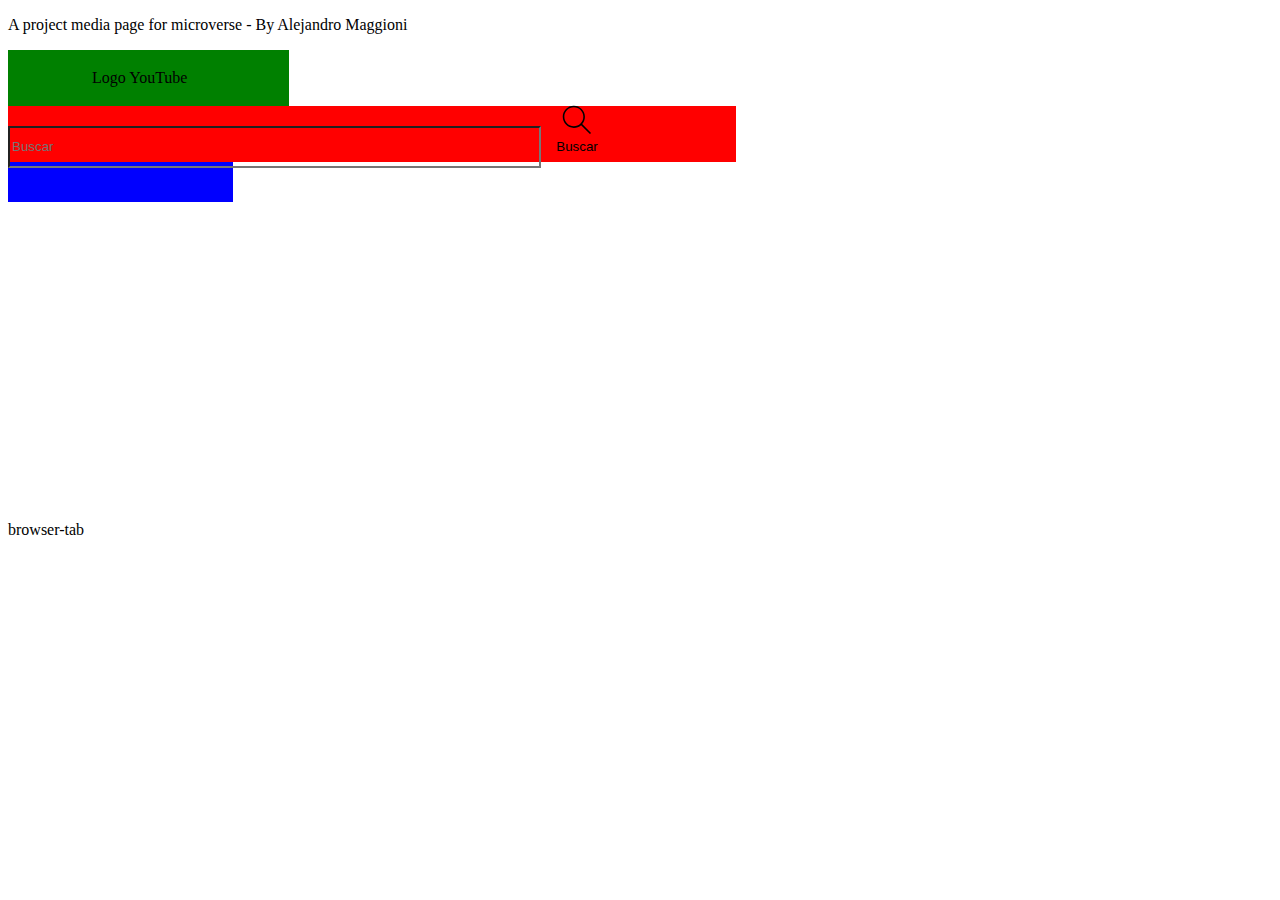
==== commit 896d4671: "second commit" ====
--- a/index2.html
+++ b/index2.html
@@ -1,81 +1,92 @@
-<!DOCTYPE html><html style="font-size: 10px;font-family: Roboto, Arial, sans-serif;" lang="es-419" system-icons typography typography-spacing><head><meta http-equiv="X-UA-Compatible" content="IE=edge"/><meta http-equiv="origin-trial" content="AsKJ0YJfrprDHN9cO+Arkwlyt0SqGVbRekp6Ho6B0zL8/aWcEEa7mYjLrXVRY4E3+ZPTupaMmCxJOtl4ava9CgAAAABteyJvcmlnaW4iOiJodHRwczovL3lvdXR1YmUuY29tOjQ0MyIsImZlYXR1cmUiOiJQcml2YWN5U2FuZGJveEFkc0FQSXMiLCJleHBpcnkiOjE2Njk3NjYzOTksImlzU3ViZG9tYWluIjp0cnVlfQ=="/><script nonce="sjOY-Mh60w4OVJMTEUCfDw">var ytcfg={d:function(){return window.yt&&yt.config_||ytcfg.data_||(ytcfg.data_={})},get:function(k,o){return k in ytcfg.d()?ytcfg.d()[k]:o},set:function(){var a=arguments;if(a.length>1)ytcfg.d()[a[0]]=a[1];else for(var k in a[0])ytcfg.d()[k]=a[0][k]}};
-window.ytcfg.set('EMERGENCY_BASE_URL', '\/error_204?t\x3djserror\x26level\x3dERROR\x26client.name\x3d1\x26client.version\x3d2.20220913.00.00');</script><script nonce="sjOY-Mh60w4OVJMTEUCfDw">(function(){window.yterr=window.yterr||true;window.unhandledErrorMessages={};window.unhandledErrorCount=0;
-window.onerror=function(msg,url,line,columnNumber,error){var err;if(error)err=error;else{err=new Error;err.stack="";err.message=msg;err.fileName=url;err.lineNumber=line;if(!isNaN(columnNumber))err["columnNumber"]=columnNumber}var message=String(err.message);if(!err.message||message in window.unhandledErrorMessages||window.unhandledErrorCount>=5)return;window.unhandledErrorCount+=1;window.unhandledErrorMessages[message]=true;var img=new Image;window.emergencyTimeoutImg=img;img.onload=img.onerror=function(){delete window.emergencyTimeoutImg};
-var combinedLineAndColumn=err.lineNumber;if(!isNaN(err["columnNumber"]))combinedLineAndColumn+=":"+err["columnNumber"];var stack=err.stack||"";var values={"msg":message,"type":err.name,"client.params":"unhandled window error","file":err.fileName,"line":combinedLineAndColumn,"stack":stack.substr(0,500)};var thirdPartyScript=!err.fileName||err.fileName==="<anonymous>"||stack.indexOf("extension://")>=0;var replaced=stack.replace(/https:\/\/www.youtube.com\//g,"");if(replaced.match(/https?:\/\/[^/]+\//))thirdPartyScript=
-true;else if(stack.indexOf("trapProp")>=0&&stack.indexOf("trapChain")>=0)thirdPartyScript=true;else if(message.indexOf("redefine non-configurable")>=0)thirdPartyScript=true;var baseUrl=window["ytcfg"].get("EMERGENCY_BASE_URL","https://www.youtube.com/error_204?t=jserror&level=ERROR");var unsupported=message.indexOf("window.customElements is undefined")>=0;if(thirdPartyScript||unsupported)baseUrl=baseUrl.replace("level=ERROR","level=WARNING");var parts=[baseUrl];for(var key in values){var value=values[key];
-if(value)parts.push(key+"="+encodeURIComponent(value))}img.src=parts.join("&")};
-(function(){function _getExtendedNativePrototype(tag){var p=this._nativePrototypes[tag];if(!p){p=Object.create(this.getNativePrototype(tag));var p$=Object.getOwnPropertyNames(window["Polymer"].Base);for(var i=0,n=void 0;i<p$.length&&(n=p$[i]);i++)if(!window["Polymer"].BaseDescriptors[n])try{p[n]=window["Polymer"].Base[n]}catch(e){throw new Error("Error while copying property: "+n+". Tag is "+tag);}try{Object.defineProperties(p,window["Polymer"].BaseDescriptors)}catch(e$0){throw new Error("Polymer define property failed for "+
-Object.keys(p));}this._nativePrototypes[tag]=p}return p}function handlePolymerError(msg){window.onerror(msg,window.location.href,0,0,new Error(Array.prototype.join.call(arguments,",")))}var origPolymer=window["Polymer"];var newPolymer=function(config){if(!origPolymer._ytIntercepted&&window["Polymer"].Base){origPolymer._ytIntercepted=true;window["Polymer"].Base._getExtendedNativePrototype=_getExtendedNativePrototype;window["Polymer"].Base._error=handlePolymerError;window["Polymer"].Base._warn=handlePolymerError}return origPolymer.apply(this,
-arguments)};var origDescriptor=Object.getOwnPropertyDescriptor(window,"Polymer");Object.defineProperty(window,"Polymer",{set:function(p){if(origDescriptor&&origDescriptor.set&&origDescriptor.get){origDescriptor.set(p);origPolymer=origDescriptor.get()}else origPolymer=p;if(typeof origPolymer==="function")Object.defineProperty(window,"Polymer",{value:origPolymer,configurable:true,enumerable:true,writable:true})},get:function(){return typeof origPolymer==="function"?newPolymer:origPolymer},configurable:true,
-enumerable:true})})();}).call(this);
-</script><script nonce="sjOY-Mh60w4OVJMTEUCfDw">window.Polymer=window.Polymer||{};window.Polymer.legacyOptimizations=true;window.Polymer.setPassiveTouchGestures=true;window.ShadyDOM={force:true,preferPerformance:true,noPatch:true};
-window.polymerSkipLoadingFontRoboto = true;</script><link rel="shortcut icon" href="https://www.youtube.com/s/desktop/f3c74653/img/favicon.ico" type="image/x-icon"><link rel="icon" href="https://www.youtube.com/s/desktop/f3c74653/img/favicon_32x32.png" sizes="32x32"><link rel="icon" href="https://www.youtube.com/s/desktop/f3c74653/img/favicon_48x48.png" sizes="48x48"><link rel="icon" href="https://www.youtube.com/s/desktop/f3c74653/img/favicon_96x96.png" sizes="96x96"><link rel="icon" href="https://www.youtube.com/s/desktop/f3c74653/img/favicon_144x144.png" sizes="144x144"><script nonce="sjOY-Mh60w4OVJMTEUCfDw">var ytcsi={gt:function(n){n=(n||"")+"data_";return ytcsi[n]||(ytcsi[n]={tick:{},info:{}})},now:window.performance&&window.performance.timing&&window.performance.now&&window.performance.timing.navigationStart?function(){return window.performance.timing.navigationStart+window.performance.now()}:function(){return(new Date).getTime()},tick:function(l,t,n){var ticks=ytcsi.gt(n).tick;var v=t||ytcsi.now();if(ticks[l]){ticks["_"+l]=ticks["_"+l]||[ticks[l]];ticks["_"+l].push(v)}ticks[l]=v},info:function(k,
-v,n){ytcsi.gt(n).info[k]=v},setStart:function(t,n){ytcsi.tick("_start",t,n)}};
-(function(w,d){ytcsi.setStart(w.performance?w.performance.timing.responseStart:null);var isPrerender=(d.visibilityState||d.webkitVisibilityState)=="prerender";var vName=!d.visibilityState&&d.webkitVisibilityState?"webkitvisibilitychange":"visibilitychange";if(isPrerender){var startTick=function(){ytcsi.setStart();d.removeEventListener(vName,startTick)};d.addEventListener(vName,startTick,false)}if(d.addEventListener)d.addEventListener(vName,function(){ytcsi.tick("vc")},false);function isGecko(){if(!w.navigator)return false;
-try{if(w.navigator.userAgentData&&w.navigator.userAgentData.brands&&w.navigator.userAgentData.brands.length){var brands=w.navigator.userAgentData.brands;for(var i=0;i<brands.length;i++)if(brands[i]&&brands[i].brand==="Firefox")return true;return false}}catch(e){setTimeout(function(){throw e;})}if(!w.navigator.userAgent)return false;var ua=w.navigator.userAgent;return ua.indexOf("Gecko")>0&&ua.toLowerCase().indexOf("webkit")<0&&ua.indexOf("Edge")<0&&ua.indexOf("Trident")<0&&ua.indexOf("MSIE")<0}if(isGecko()){var isHidden=
-(d.visibilityState||d.webkitVisibilityState)=="hidden";if(isHidden)ytcsi.tick("vc")}var slt=function(el,t){setTimeout(function(){var n=ytcsi.now();el.loadTime=n;if(el.slt)el.slt()},t)};w.__ytRIL=function(el){if(!el.getAttribute("data-thumb"))if(w.requestAnimationFrame)w.requestAnimationFrame(function(){slt(el,0)});else slt(el,16)}})(window,document);
-</script><script nonce="sjOY-Mh60w4OVJMTEUCfDw">(function() {var img = new Image().src = "https://i.ytimg.com/generate_204";})();</script><script src="https://www.youtube.com/s/desktop/f3c74653/jsbin/web-animations-next-lite.min.vflset/web-animations-next-lite.min.js" nonce="sjOY-Mh60w4OVJMTEUCfDw"></script><script src="https://www.youtube.com/s/desktop/f3c74653/jsbin/webcomponents-all-noPatch.vflset/webcomponents-all-noPatch.js" nonce="sjOY-Mh60w4OVJMTEUCfDw"></script><script src="https://www.youtube.com/s/desktop/f3c74653/jsbin/fetch-polyfill.vflset/fetch-polyfill.js" nonce="sjOY-Mh60w4OVJMTEUCfDw"></script><script src="https://www.youtube.com/s/desktop/f3c74653/jsbin/intersection-observer.min.vflset/intersection-observer.min.js" nonce="sjOY-Mh60w4OVJMTEUCfDw"></script><script nonce="sjOY-Mh60w4OVJMTEUCfDw">if (window.ytcsi) {window.ytcsi.tick('lpcs', null, '');}</script><script nonce="sjOY-Mh60w4OVJMTEUCfDw">(function() {window.ytplayer={};
-ytcfg.set({"CLIENT_CANARY_STATE":"none","DEVICE":"cbrand\u003dgeneric\u0026ceng\u003dUSER_DEFINED\u0026cmodel\u003dwindows+app\u0026cos\u003dWindows\u0026cosver\u003d10.0\u0026cplatform\u003dDESKTOP","DISABLE_YT_IMG_DELAY_LOADING":false,"ELEMENT_POOL_DEFAULT_CAP":75,"EVENT_ID":"ae8hY-qTB7eL1sQPju6B6A4","EXPERIMENT_FLAGS":{"allow_music_base_url":true,"allow_skip_networkless":true,"autoescape_tempdata_url":true,"botguard_periodic_refresh":true,"browse_next_continuations_migration_playlist":true,"c3_watch_page_component":true,"cache_utc_offset_minutes_in_pref_cookie":true,"cancel_pending_navs":true,"check_user_lact_at_prompt_shown_time_on_web":true,"clear_user_partitioned_ls":true,"client_respect_autoplay_switch_button_renderer":true,"clips_1k_rollout_enable_creation":true,"cold_missing_history":true,"config_age_report_killswitch":true,"csi_on_gel":true,"decorate_autoplay_renderer":true,"defer_menus":true,"defer_overlays":true,"defer_rendering_outside_visible_area":true,"dependenciesmanager_to_wugdm_killswitch":true,"deprecate_pair_servlet_enabled":true,"deprecate_two_way_binding_child":true,"deprecate_two_way_binding_parent":true,"desktop_add_to_playlist_renderer_dialog_popup":true,"desktop_adjust_touch_target":true,"desktop_animate_miniplayer":true,"desktop_client_release":true,"desktop_enable_dmpanel_click_drag_scroll":true,"desktop_enable_dmpanel_scroll":true,"desktop_enable_dmpanel_wheel_scroll":true,"desktop_image_cta_no_background":true,"desktop_keyboard_capture_keydown_killswitch":true,"desktop_log_img_click_location":true,"desktop_mix_use_sampled_color_for_bottom_bar":true,"desktop_mix_use_sampled_color_for_bottom_bar_search":true,"desktop_mix_use_sampled_color_for_bottom_bar_watch_next":true,"desktop_notification_high_priority_ignore_push":true,"desktop_notification_set_title_bar":true,"desktop_persistent_menu":true,"desktop_player_touch_gestures":true,"desktop_search_prominent_thumbs":true,"desktop_sparkles_light_cta_button":true,"desktop_swipeable_guide":true,"desktop_text_ads_gray_visurl":true,"desktop_themeable_vulcan":true,"desktop_touch_gestures_usage_log":true,"desktop_use_new_history_manager":true,"disable_child_node_auto_formatted_strings":true,"disable_dependency_injection":true,"disable_exif_rotation_for_image_posts":true,"disable_features_for_supex":true,"disable_legacy_desktop_remote_queue":true,"disable_pacf_logging_for_memory_limited_tv":true,"disable_simple_mixed_direction_formatted_strings":true,"disable_thumbnail_preloading":true,"element_pool_populator_auto_abort":true,"embeds_web_disable_ads_for_pfl":true,"embeds_web_enable_replace_unload_w_pagehide":true,"embeds_web_nwl_disable_nocookie":true,"enable_alc_titles_from_watch_next":true,"enable_button_behavior_reuse":true,"enable_call_to_action_clarification_renderer_bottom_section_conditions":true,"enable_client_sli_logging":true,"enable_client_streamz_web":true,"enable_consistent_tvfilm_metadata":true,"enable_docked_chat_messages":true,"enable_gel_log_commands":true,"enable_get_account_switcher_endpoint_on_webfe":true,"enable_gray_visurl":true,"enable_hlp_client_icon_pick":true,"enable_image_poll_post_creation":true,"enable_masthead_quartile_ping_fix":true,"enable_memberships_and_purchases":true,"enable_mentions_in_reposts":true,"enable_microformat_data":true,"enable_mixed_direction_formatted_strings":true,"enable_multi_image_post_creation":true,"enable_names_handles_account_switcher":true,"enable_offer_suppression":true,"enable_pacf_through_ybfe_web_logging_for_page_top":true,"enable_poll_choice_border_on_web":true,"enable_polymer_resin":true,"enable_polymer_resin_migration":true,"enable_post_cct_links":true,"enable_post_scheduling":true,"enable_premium_voluntary_pause":true,"enable_programmed_playlist_color_sample":true,"enable_programmed_playlist_redesign":true,"enable_purchase_activity_in_paid_memberships":true,"enable_reel_watch_sequence":true,"enable_sasde_for_html":true,"enable_seedless_shorts_url":true,"enable_server_stitched_dai":true,"enable_service_ajax_csn":true,"enable_servlet_errors_streamz":true,"enable_servlet_streamz":true,"enable_shorts_singleton_channel_web":true,"enable_signals":true,"enable_sli_flush":true,"enable_streamline_repost_flow":true,"enable_tectonic_ad_ux_for_halftime":true,"enable_topsoil_wta_for_halftime_live_infra":true,"enable_unavailable_videos_watch_page":true,"enable_unified_show_page_web_client":true,"enable_watch_next_pause_autoplay_lact":true,"enable_web_ketchup_hero_animation":true,"enable_web_poster_hover_animation":true,"enable_yoodle":true,"enable_ypc_spinners":true,"enable_ytc_refunds_submit_form_signal_action":true,"enable_ytc_self_serve_refunds":true,"endpoint_handler_logging_cleanup_killswitch":true,"export_networkless_options":true,"external_fullscreen":true,"external_fullscreen_with_edu":true,"fill_web_player_context_config":true,"flush_gel_on_teardown":true,"forward_domain_admin_state_on_embeds":true,"gfeedback_for_signed_out_users_enabled":true,"global_spacebar_pause":true,"gpa_sparkles_ten_percent_layer":true,"h5_companion_enable_adcpn_macro_substitution_for_click_pings":true,"h5_inplayer_enable_adcpn_macro_substitution_for_click_pings":true,"hide_endpoint_overflow_on_ytd_display_ad_renderer":true,"html5_control_flow_include_trigger_logging_in_tmp_logs":true,"html5_enable_ads_client_monitoring_log_tv":true,"html5_enable_ads_client_monitoring_log_web":true,"html5_enable_single_video_vod_ivar_on_pacf":true,"html5_enable_video_overlay_on_inplayer_slot_for_tv":true,"html5_log_trigger_events_with_debug_data":true,"html5_pacf_enable_dai":true,"html5_recognize_predict_start_cue_point":true,"html5_server_stitched_dai_group":true,"html5_user_partitioned_ls":true,"html5_user_partitioned_ls_cold_load":true,"html5_web_enable_halftime_preroll":true,"include_autoplay_count_in_playlists":true,"inline_playback_disable_ensure_hover":true,"inline_playback_mouse_move":true,"is_part_of_any_user_engagement_experiment":true,"json_condensed_response":true,"kevlar_allow_playlist_reorder":true,"kevlar_allow_queue_reorder":true,"kevlar_app_initializer_cleanup":true,"kevlar_app_shortcuts":true,"kevlar_appbehavior_attach_startup_tasks":true,"kevlar_autofocus_menu_on_keyboard_nav":true,"kevlar_autonav_miniplayer_fix":true,"kevlar_autonav_popup_filtering":true,"kevlar_av_eliminate_polling":true,"kevlar_background_color_update":true,"kevlar_cache_cold_load_response":true,"kevlar_cache_on_ttl_browse":true,"kevlar_cache_on_ttl_player":true,"kevlar_cache_on_ttl_search":true,"kevlar_calculate_grid_collapsible":true,"kevlar_cancel_scheduled_comment_jobs_on_navigate":true,"kevlar_center_search_results":true,"kevlar_channel_creation_form_resolver":true,"kevlar_channel_trailer_multi_attach":true,"kevlar_channels_player_handle_missing_swfconfig":true,"kevlar_chapters_list_view_seek_by_chapter":true,"kevlar_clean_up":true,"kevlar_clear_duplicate_pref_cookie":true,"kevlar_clear_non_displayable_url_params":true,"kevlar_client_save_subs_preferences":true,"kevlar_client_side_filler_data":true,"kevlar_client_side_screens":true,"kevlar_collect_battery_network_status":true,"kevlar_collect_hover_touch_support":true,"kevlar_command_handler":true,"kevlar_command_handler_clicks":true,"kevlar_command_handler_formatted_string":true,"kevlar_command_handler_init_plugin":true,"kevlar_command_handler_toggle_buttons":true,"kevlar_command_url":true,"kevlar_continue_playback_without_player_response":true,"kevlar_copy_playlist":true,"kevlar_ctrl_tap_fix":true,"kevlar_decorate_endpoint_with_onesie_config":true,"kevlar_delay_watch_initial_data":true,"kevlar_disable_background_prefetch":true,"kevlar_disable_html_imports":true,"kevlar_disable_pending_command":true,"kevlar_docked_playlist_panel_next":true,"kevlar_downloads_on_home":true,"kevlar_dragdrop_fast_scroll":true,"kevlar_dropdown_fix":true,"kevlar_droppable_prefetchable_requests":true,"kevlar_eager_shell_boot_via_one_platform":true,"kevlar_enable_editable_playlists":true,"kevlar_enable_em_offlineable_discovery":true,"kevlar_enable_reorderable_playlists":true,"kevlar_enable_shorts_prefetch_in_sequence":true,"kevlar_enable_shorts_response_chunking":true,"kevlar_enable_slis":true,"kevlar_enable_up_arrow":true,"kevlar_enable_ybp_op":true,"kevlar_enable_ybp_op_for_shoptube":true,"kevlar_entities_processor":true,"kevlar_exit_fullscreen_leaving_watch":true,"kevlar_fallback_to_page_data_root_ve":true,"kevlar_fetch_networkless_support":true,"kevlar_fix_miniplayer_logging":true,"kevlar_fix_playlist_continuation":true,"kevlar_fluid_touch_scroll":true,"kevlar_frontend_queue_recover":true,"kevlar_frontend_video_list_actions":true,"kevlar_gel_error_routing":true,"kevlar_guide_ajax_migration":true,"kevlar_guide_refresh":true,"kevlar_guide_store":true,"kevlar_help_use_locale":true,"kevlar_hide_playlist_playback_status":true,"kevlar_hide_pp_url_param":true,"kevlar_hide_time_continue_url_param":true,"kevlar_home_skeleton":true,"kevlar_home_skeleton_hide_later":true,"kevlar_include_query_in_search_endpoint":true,"kevlar_injector":true,"kevlar_inlined_html_templates_polymer_flags":true,"kevlar_js_fixes":true,"kevlar_keyboard_button_focus":true,"kevlar_larger_three_dot_tap":true,"kevlar_lazy_list_resume_for_autofill":true,"kevlar_legacy_browsers":true,"kevlar_local_innertube_response":true,"kevlar_log_initial_screen":true,"kevlar_logged_out_topbar_menu_migration":true,"kevlar_macro_markers_keyboard_shortcut":true,"kevlar_masthead_store":true,"kevlar_mealbar_above_player":true,"kevlar_miniplayer":true,"kevlar_miniplayer_expand_top":true,"kevlar_miniplayer_no_update_on_deactivate":true,"kevlar_miniplayer_play_pause_on_scrim":true,"kevlar_miniplayer_queue_user_activation":true,"kevlar_miniplayer_set_element_early":true,"kevlar_miniplayer_set_watch_next":true,"kevlar_mix_handle_first_endpoint_different":true,"kevlar_network_banner":true,"kevlar_next_cold_on_auth_change_detected":true,"kevlar_nitrate_driven_tooltips":true,"kevlar_no_autoscroll_on_playlist_hover":true,"kevlar_no_url_params":true,"kevlar_one_pick_add_video_to_playlist":true,"kevlar_op_infra":true,"kevlar_op_warm_pages":true,"kevlar_pandown_polyfill":true,"kevlar_panels_api_client":true,"kevlar_passive_event_listeners":true,"kevlar_persistent_response_store":true,"kevlar_picker_ajax_migration":true,"kevlar_playback_associated_queue":true,"kevlar_player_cached_load_config":true,"kevlar_player_check_ad_state_on_stop":true,"kevlar_player_disable_rvs_update":true,"kevlar_player_load_player_no_op":true,"kevlar_player_migrate_asset_loading":true,"kevlar_player_new_bootstrap_adoption":true,"kevlar_player_playlist_use_local_index":true,"kevlar_player_response_swf_config_wrapper_killswitch":true,"kevlar_player_use_native_promises":true,"kevlar_player_watch_endpoint_navigation":true,"kevlar_playlist_autonav_loop_fix":true,"kevlar_playlist_drag_handles":true,"kevlar_playlist_responsive":true,"kevlar_playlist_use_x_close_button":true,"kevlar_prefetch":true,"kevlar_prepare_player_on_miniplayer_activation":true,"kevlar_prevent_polymer_dynamic_font_load":true,"kevlar_queue_use_dedicated_list_type":true,"kevlar_queue_use_update_api":true,"kevlar_refresh_gesture":true,"kevlar_refresh_on_theme_change":true,"kevlar_remove_prepopulator":true,"kevlar_rendererstamper_event_listener":true,"kevlar_replace_short_to_short_history_state":true,"kevlar_request_sequencing":true,"kevlar_resolve_command_for_confirm_dialog":true,"kevlar_resolve_playlist_endpoint_as_watch_endpoint":true,"kevlar_response_command_processor_page":true,"kevlar_save_queue":true,"kevlar_scroll_chips_on_touch":true,"kevlar_scrollbar_rework":true,"kevlar_service_command_check":true,"kevlar_set_internal_player_size":true,"kevlar_shell_for_downloads_page":true,"kevlar_should_maintain_stable_list":true,"kevlar_show_em_dl_btn":true,"kevlar_show_em_dl_menu_item":true,"kevlar_show_em_dl_settings_tab":true,"kevlar_snap_state_refresh":true,"kevlar_standard_scrollbar_color":true,"kevlar_startup_lifecycle":true,"kevlar_structured_description_content_inline":true,"kevlar_system_icons":true,"kevlar_tabs_gesture":true,"kevlar_text_inline_expander_formatted_snippet":true,"kevlar_three_dot_ink":true,"kevlar_thumbnail_fluid":true,"kevlar_toast_manager":true,"kevlar_topbar_logo_fallback_home":true,"kevlar_touch_feedback":true,"kevlar_touch_feedback_lockups":true,"kevlar_touch_gesture_ves":true,"kevlar_transcript_engagement_panel":true,"kevlar_transcript_panel_refreshed_styles":true,"kevlar_tuner_run_default_comments_delay":true,"kevlar_tuner_should_defer_detach":true,"kevlar_typography_spacing_update":true,"kevlar_typography_update":true,"kevlar_unavailable_video_error_ui_client":true,"kevlar_unified_errors_init":true,"kevlar_unified_server_contract_client":true,"kevlar_update_youtube_sans":true,"kevlar_updated_logo_icons":true,"kevlar_use_endpoint_for_channel_creation_form":true,"kevlar_use_one_platform_for_queue_refresh":true,"kevlar_use_page_command_url":true,"kevlar_use_page_data_will_update":true,"kevlar_use_player_response_for_updates":true,"kevlar_use_response_ttl_to_invalidate_cache":true,"kevlar_use_vimio_behavior":true,"kevlar_use_ytd_player":true,"kevlar_variable_youtube_sans":true,"kevlar_vimio_use_shared_monitor":true,"kevlar_voice_logging_fix":true,"kevlar_voice_search":true,"kevlar_voice_search_disable_http_header_overwrite":true,"kevlar_watch_color_update":true,"kevlar_watch_comments_ep_disable_theater":true,"kevlar_watch_drag_handles":true,"kevlar_watch_flexy_use_controller":true,"kevlar_watch_focus_on_engagement_panels":true,"kevlar_watch_gesture_pandown":true,"kevlar_watch_hide_comments_while_panel_open":true,"kevlar_watch_increased_width_threshold":true,"kevlar_watch_js_panel_height":true,"kevlar_watch_metadata_refresh_description_inline_expander":true,"kevlar_watch_metadata_refresh_for_live_killswitch":true,"kevlar_watch_metadata_refresh_left_aligned_video_actions":true,"kevlar_watch_metadata_refresh_lower_case_video_actions":true,"kevlar_watch_metadata_refresh_narrower_item_wrap":true,"kevlar_watch_metadata_refresh_top_aligned_actions":true,"kevlar_watch_navigation_clear_autoplay_count_session_data":true,"kevlar_watch_next_chips_continuations_migration":true,"kevlar_watch_panel_height_matches_player":true,"kevlar_watch_skeleton":true,"kevlar_web_response_context_yt_config_deprecation":true,"kevlar_woffle_dl_manager":true,"kevlar_woffle_fallback_image":true,"kevlar_woffle_settings":true,"kevlar_ytb_live_badges":true,"live_chat_increased_min_height":true,"live_chat_message_vertically_bottom_aligned":true,"live_chat_over_playlist":true,"live_chat_use_new_emoji_picker":true,"log_heartbeat_with_lifecycles":true,"log_vis_on_tab_change":true,"log_web_endpoint_to_layer":true,"mdx_enable_privacy_disclosure_ui":true,"mdx_load_cast_api_bootstrap_script":true,"migrate_events_to_ts":true,"mweb_actions_command_handler":true,"mweb_command_handler":true,"mweb_deprecate_webfe_service_request":true,"mweb_enable_consistency_service":true,"mweb_logo_use_home_page_ve":true,"mweb_navigate_to_watch_with_op":true,"mweb_navigate_with_op":true,"networkless_gel":true,"networkless_logging":true,"networkless_logging_web_embedded":true,"no_sub_count_on_sub_button":true,"nwl_send_fast_on_unload":true,"offline_error_handling":true,"pageid_as_header_web":true,"pdg_desktop_super_thanks_header_update":true,"pdg_disable_web_super_vod_explicit_click_logging":true,"player_allow_autonav_after_playlist":true,"player_bootstrap_method":true,"player_doubletap_to_seek":true,"player_enable_playback_playlist_change":true,"player_endscreen_ellipsis_fix":true,"polymer2_element_pool_properties":true,"polymer2_not_shady_build":true,"polymer2_polyfill_manual_flush":true,"polymer_bad_build_labels":true,"polymer_task_manager_proxied_promise":true,"polymer_verifiy_app_state":true,"polymer_video_renderer_defer_menu":true,"polymer_warm_thumbnail_preload":true,"polymer_ytdi_enable_global_injector":true,"qoe_send_and_write":true,"record_app_crashed_web":true,"reload_without_polymer_innertube":true,"remove_yt_simple_endpoint_from_desktop_display_ad_title":true,"render_unicode_emojis_as_images":true,"render_unicode_emojis_as_small_images":true,"rich_grid_content_visibility_optimization":true,"rich_grid_mini_mode":true,"rich_grid_watch_open_scroll_animation":true,"rich_grid_watch_show_watch_next":true,"search_ui_enable_pve_buy_button":true,"search_ui_official_cards_enable_paid_virtual_event_buy_button":true,"serve_pdp_at_canonical_url":true,"service_worker_enabled":true,"service_worker_push_enabled":true,"service_worker_push_home_page_prompt":true,"service_worker_push_watch_page_prompt":true,"service_worker_subscribe_with_vapid_key":true,"should_clear_video_data_on_player_cued_unstarted":true,"show_civ_reminder_on_web":true,"skip_endpoint_param_comparison":true,"skip_invalid_ytcsi_ticks":true,"skip_ls_gel_retry":true,"spf_kevlar_assume_chunked":true,"sponsorships_emojis_in_picker_loading_lazy":true,"sponsorships_gifting_enable_announcements":true,"sponsorships_gifting_enable_opt_in":true,"sponsorships_gifting_enable_purchase":true,"sponsorships_gifting_enable_vem_placement_in_live_chat":true,"sponsorships_global_emojis_in_comments_web":true,"sponsorships_upsell_in_picker":true,"sponsorships_use_png_for_emoji_rendering":true,"suppress_error_204_logging":true,"track_webfe_innertube_auth_mismatch":true,"unicode_emojis_in_picker_in_comments":true,"use_ads_engagement_panel_desktop_footer_cta":true,"use_better_post_dismissals":true,"use_new_nwl_initialization":true,"use_new_nwl_saw":true,"use_new_nwl_stw":true,"use_new_nwl_wts":true,"use_on_click_for_desktop_companion":true,"use_request_time_ms_header":true,"use_session_based_sampling":true,"use_shared_nsm":true,"use_shared_nsm_and_keep_yt_online_updated":true,"use_source_element_if_present_for_actions":true,"use_watch_fragments2":true,"verify_ads_itag_early":true,"vss_final_ping_send_and_write":true,"vss_playback_use_send_and_write":true,"warm_load_nav_start_web":true,"warm_op_csn_cleanup":true,"web_always_load_chat_support":true,"web_api_url":true,"web_autonav_allow_off_by_default":true,"web_button_rework":true,"web_click_command_fallback":true,"web_compact_video_single_line":true,"web_dedupe_ve_grafting":true,"web_deprecate_service_ajax_map_dependency":true,"web_dont_cancel_pending_navigation_same_url":true,"web_enable_ad_signals_in_it_context":true,"web_enable_history_cache_map":true,"web_enable_shorts_controller":true,"web_enable_voz_audio_feedback":true,"web_engagement_panel_show_description":true,"web_ep_chevron_tap_target_size":true,"web_favicon_image_update":true,"web_forward_command_on_pbj":true,"web_gel_timeout_cap":true,"web_hide_autonav_headline":true,"web_hide_autonav_keyline":true,"web_inject_fetch_manager":true,"web_inline_player_enabled":true,"web_log_memory_total_kbytes":true,"web_log_player_watch_next_ticks":true,"web_log_push_impressions_after_show":true,"web_log_reels_ticks":true,"web_modern_ads":true,"web_modern_buttons":true,"web_move_autoplay_video_under_chip":true,"web_notification_button_shape":true,"web_one_platform_error_handling":true,"web_ordered_response_processors":true,"web_player_autonav_toggle_always_listen":true,"web_player_decouple_autonav":true,"web_player_enable_ipp":true,"web_player_move_autonav_toggle":true,"web_player_mutable_event_label":true,"web_player_touch_mode_improvements":true,"web_player_watch_next_response":true,"web_playlist_watch_panel_overflow_with_add_to":true,"web_prefetch_preload_video":true,"web_prs_testing_mode_killswitch":true,"web_repeating_chapters":true,"web_response_processor_support":true,"web_segmented_like_dislike_button":true,"web_shorts_progress_bar":true,"web_snackbar_ui_refresh":true,"web_structured_description_show_more":true,"web_use_cache_for_image_fallback":true,"web_use_global_sw_error_handler":true,"web_use_overflow_menu_for_playlist_watch_panel":true,"web_use_url_api_to_add_params":true,"web_yt_config_context":true,"woffle_clean_up_after_entity_migration":true,"woffle_disable_youtube_go_check":true,"woffle_entity_migration":true,"your_data_entrypoint":true,"yt_network_manager_component_to_lib_killswitch":true,"ytd_navigation_manager_component_to_lib_killswitch":true,"ytidb_clear_embedded_player":true,"ytidb_fetch_datasync_ids_for_data_cleanup":true,"addto_ajax_log_warning_fraction":0.1,"autoplay_pause_by_lact_sampling_fraction":0.0,"browse_ajax_log_warning_fraction":1.0,"cinematic_watch_effect_opacity":0.4,"kevlar_tuner_clamp_device_pixel_ratio":2.0,"kevlar_tuner_thumbnail_factor":1.0,"kevlar_unified_player_logging_threshold":1.0,"log_window_onerror_fraction":0.1,"polymer_report_client_url_requested_rate":0.001,"polymer_report_missing_web_navigation_endpoint_rate":0.001,"prefetch_coordinator_error_logging_sampling_rate":1.0,"set_creator_reply_log_warning_fraction":1.0,"tv_pacf_logging_sample_rate":0.01,"web_shorts_intersection_observer_threshold_override":0.0,"web_system_health_fraction":0.01,"ytidb_transaction_ended_event_rate_limit":0.02,"autoplay_pause_by_lact_sec":0,"autoplay_time":8000,"autoplay_time_for_fullscreen":3000,"autoplay_time_for_music_content":3000,"botguard_async_snapshot_timeout_ms":3000,"check_navigator_accuracy_timeout_ms":0,"cinematic_watch_fade_out_duration":500,"client_streamz_web_flush_count":100,"client_streamz_web_flush_interval_seconds":60,"desktop_search_suggestion_tap_target":0,"external_fullscreen_button_click_threshold":2,"external_fullscreen_button_shown_threshold":10,"get_async_timeout_ms":60000,"high_priority_flyout_frequency":3,"initial_gel_batch_timeout":2000,"kevlar_mini_guide_width_threshold":791,"kevlar_persistent_guide_width_threshold":1312,"kevlar_time_caching_end_threshold":15,"kevlar_time_caching_start_threshold":15,"kevlar_tooltip_impression_cap":2,"kevlar_tuner_default_comments_delay":1000,"kevlar_tuner_scheduler_soft_state_timer_ms":800,"kevlar_tuner_visibility_time_between_jobs_ms":100,"kevlar_watch_flexy_metadata_height":136,"kevlar_watch_metadata_refresh_description_lines":2,"log_web_meta_interval_ms":0,"max_duration_to_consider_mouseover_as_hover":600000,"min_mouse_still_duration":100,"minimum_duration_to_consider_mouseover_as_hover":500,"mweb_history_manager_cache_size":100,"network_polling_interval":30000,"pbj_navigate_limit":-1,"polymer_async_property_setting_bucket":0,"polymer_log_prop_change_observer_percent":0,"post_type_icons_rearrange":1,"prefetch_comments_ms_after_video":0,"prefetch_coordinator_command_timeout_ms":60000,"prefetch_coordinator_max_inflight_requests":1,"quiz_correct_answer_index":0,"rich_grid_watch_open_animation_duration":0,"service_worker_push_logged_out_prompt_watches":-1,"service_worker_push_prompt_cap":-1,"service_worker_push_prompt_delay_microseconds":3888000000000,"user_engagement_experiments_rate_limit_ms":86400000,"user_mention_suggestions_edu_impression_cap":10,"viewport_load_collection_wait_time":0,"visibility_time_between_jobs_ms":100,"watch_next_pause_autoplay_lact_sec":4500,"web_emulated_idle_callback_delay":0,"web_foreground_heartbeat_interval_ms":28000,"web_gel_debounce_ms":10000,"web_inline_player_triggering_delay":1000,"web_logging_max_batch":150,"web_search_inline_player_triggering_delay":1000,"web_shorts_shelf_fixed_position":-1,"yoodle_end_time_utc":0,"yoodle_start_time_utc":0,"ytidb_remake_db_retries":1,"ytidb_reopen_db_retries":0,"WebClientReleaseProcessCritical__youtube_web_client_version_override":"","debug_forced_internalcountrycode":"","desktop_search_bigger_thumbs_style":"DEFAULT","desktop_search_prominent_thumbs_style":"DEFAULT","desktop_searchbar_style":"default","desktop_suggestion_box_style":"default","desktop_web_client_version_override":"","embeds_web_synth_ch_headers_banned_urls_regex":"","kevlar_duplicate_pref_cookie_domain_override":"","kevlar_link_capturing_mode":"","kevlar_next_up_next_edu_emoji":"","live_chat_unicode_emoji_json_url":"https://www.gstatic.com/youtube/img/emojis/emojis-svg-9.json","polymer_task_manager_status":"production","service_worker_push_force_notification_prompt_tag":"1","service_worker_scope":"/","web_client_version_override":"","web_image_selection_algorithm":"","web_modern_subscribe_style":"filled","web_searchbar_style":"default","web_shorts_expanded_overlay_type":"DEFAULT","yoodle_base_url":"","yoodle_webp_base_url":"","conditional_lab_ids":[],"guide_business_info_countries":["KR"],"guide_legal_footer_enabled_countries":["NL","ES"],"kevlar_command_handler_command_banlist":[],"kevlar_op_browse_sampled_prefix_ids":[],"kevlar_page_service_url_prefix_carveouts":[],"ten_video_reordering":[0,1,2,3,6,4,5,7,8,9],"twelve_video_reordering":[0,1,2,4,7,8,3,5,6,9,10,11],"web_op_continuation_type_banlist":[],"web_op_endpoint_banlist":[],"web_op_signal_type_banlist":[]},"GAPI_HINT_PARAMS":"m;/_/scs/abc-static/_/js/k\u003dgapi.gapi.en.t9z7VPsEMFg.O/d\u003d1/rs\u003dAHpOoo8oD_5FQW3kT3ksWwmXIWvhhqbKdw/m\u003d__features__","GAPI_HOST":"https://apis.google.com","GAPI_LOCALE":"es_MX","GL":"AR","GOOGLE_FEEDBACK_PRODUCT_ID":"59","GOOGLE_FEEDBACK_PRODUCT_DATA":{"polymer":"active","polymer2":"active","accept_language":""},"HL":"es-419","HTML_DIR":"ltr","HTML_LANG":"es-419","INNERTUBE_API_KEY":"AIzaSyAO_FJ2SlqU8Q4STEHLGCilw_Y9_11qcW8","INNERTUBE_API_VERSION":"v1","INNERTUBE_CLIENT_NAME":"WEB","INNERTUBE_CLIENT_VERSION":"2.20220913.00.00","INNERTUBE_CONTEXT":{"client":{"hl":"es-419","gl":"AR","remoteHost":"190.195.119.203","deviceMake":"Generic","deviceModel":"Windows App","visitorData":"CgtWVGJyRzBxOG9yTSjp3oeZBg%3D%3D","userAgent":"Mozilla/5.0 (Windows NT 10.0; Win64; x64,gzip(gfe)","clientName":"WEB","clientVersion":"2.20220913.00.00","osName":"Windows","osVersion":"10.0","originalUrl":"https://www.youtube.com/watch?v\u003dV74l_zS1x8E","platform":"DESKTOP","clientFormFactor":"UNKNOWN_FORM_FACTOR","configInfo":{"appInstallData":"COneh5kGEPy6rgUQ1IOuBRDL7P0SELiLrgUQ9P_9EhD2__0SEL7ErgUQmcauBRDiua4FELfLrQUQk6-uBRCqhP4SELnErgUQ8MSuBRCR-PwSENi-rQU%3D"}},"user":{"lockedSafetyMode":false},"request":{"useSsl":true},"clickTracking":{"clickTrackingParams":"IhMIquz2+siU+gIVt4WVAh0OdwDt"}},"INNERTUBE_CONTEXT_CLIENT_NAME":1,"INNERTUBE_CONTEXT_CLIENT_VERSION":"2.20220913.00.00","INNERTUBE_CONTEXT_GL":"AR","INNERTUBE_CONTEXT_HL":"es-419","LATEST_ECATCHER_SERVICE_TRACKING_PARAMS":{"client.name":"WEB"},"LOGGED_IN":false,"PAGE_BUILD_LABEL":"youtube.desktop.web_20220913_00_RC00","PAGE_CL":473925712,"scheduler":{"useRaf":true,"timeout":20},"SERVER_NAME":"WebFE","SESSION_INDEX":"","SIGNIN_URL":"https://accounts.google.com/ServiceLogin?service\u003dyoutube\u0026uilel\u003d3\u0026passive\u003dtrue\u0026continue\u003dhttps%3A%2F%2Fwww.youtube.com%2Fsignin%3Faction_handle_signin%3Dtrue%26app%3Ddesktop%26hl%3Des-419%26next%3Dhttps%253A%252F%252Fwww.youtube.com%252Fwatch%253Fv%253DV74l_zS1x8E%26feature%3D__FEATURE__\u0026hl\u003des-419","VISITOR_DATA":"CgtWVGJyRzBxOG9yTSjp3oeZBg%3D%3D","WEB_PLAYER_CONTEXT_CONFIGS":{"WEB_PLAYER_CONTEXT_CONFIG_ID_KEVLAR_WATCH":{"transparentBackground":true,"showMiniplayerButton":true,"externalFullscreen":true,"showMiniplayerUiWhenMinimized":true,"rootElementId":"movie_player","jsUrl":"/s/player/92f199c8/player_ias.vflset/es_MX/base.js","cssUrl":"/s/player/92f199c8/www-player.css","contextId":"WEB_PLAYER_CONTEXT_CONFIG_ID_KEVLAR_WATCH","eventLabel":"detailpage","contentRegion":"AR","hl":"es_MX","hostLanguage":"es-419","playerStyle":"desktop-polymer","innertubeApiKey":"AIzaSyAO_FJ2SlqU8Q4STEHLGCilw_Y9_11qcW8","innertubeApiVersion":"v1","innertubeContextClientVersion":"2.20220913.00.00","device":{"brand":"generic","model":"windows app","os":"Windows","osVersion":"10.0","platform":"DESKTOP","interfaceName":"WEB","interfaceVersion":"2.20220913.00.00"},"serializedExperimentIds":"23858058,23983296,23986022,24001373,24002022,24002025,24004644,24007246,24080738,24135310,24169501,24175560,24225483,24226335,24229161,24248385,24255165,24260441,24268155,24269952,24269957,24270987,24277989,24278467,24279119,24279763,24280303,24283382,24285601,39322223,39322278,39322399","serializedExperimentFlags":"ad_pod_disable_companion_persist_ads_quality\u003dtrue\u0026addto_ajax_log_warning_fraction\u003d0.1\u0026align_ad_to_video_player_lifecycle_for_bulleit\u003dtrue\u0026allow_live_autoplay\u003dtrue\u0026allow_music_base_url\u003dtrue\u0026allow_poltergust_autoplay\u003dtrue\u0026allow_skip_networkless\u003dtrue\u0026autoplay_time\u003d8000\u0026autoplay_time_for_fullscreen\u003d3000\u0026autoplay_time_for_music_content\u003d3000\u0026av_call_early_terminal_event\u003dtrue\u0026bg_vm_reinit_threshold\u003d7200000\u0026botguard_async_snapshot_timeout_ms\u003d3000\u0026botguard_periodic_refresh\u003dtrue\u0026check_ad_ui_status_for_mweb_safari\u003dtrue\u0026check_navigator_accuracy_timeout_ms\u003d0\u0026clear_user_partitioned_ls\u003dtrue\u0026client_respect_autoplay_switch_button_renderer\u003dtrue\u0026clips_disable_end_when_looping\u003dtrue\u0026csi_on_gel\u003dtrue\u0026dash_manifest_version\u003d5\u0026debug_bandaid_hostname\u003d\u0026debug_sherlog_username\u003d\u0026delay_ads_gvi_call_on_bulleit_living_room_ms\u003d0\u0026deprecate_pair_servlet_enabled\u003dtrue\u0026deprecate_two_way_binding_child\u003dtrue\u0026deprecate_two_way_binding_parent\u003dtrue\u0026desktop_image_cta_no_background\u003dtrue\u0026desktop_log_img_click_location\u003dtrue\u0026desktop_player_button_tooltip_with_shortcut\u003dtrue\u0026desktop_sparkles_light_cta_button\u003dtrue\u0026desktop_text_ads_gray_visurl\u003dtrue\u0026disable_channel_id_check_for_suspended_channels\u003dtrue\u0026disable_child_node_auto_formatted_strings\u003dtrue\u0026disable_features_for_supex\u003dtrue\u0026disable_legacy_desktop_remote_queue\u003dtrue\u0026disable_mdx_connection_in_mdx_module_for_music_web\u003dtrue\u0026disable_new_pause_state3\u003dtrue\u0026disable_pacf_logging_for_memory_limited_tv\u003dtrue\u0026disable_rounding_ad_notify\u003dtrue\u0026disable_simple_mixed_direction_formatted_strings\u003dtrue\u0026disable_ssdai_on_errors\u003dtrue\u0026disable_thumbnail_preloading\u003dtrue\u0026embeds_enable_allow_watch_again_endscreen_for_eligible_shorts\u003dtrue\u0026embeds_enable_embed_module\u003dtrue\u0026embeds_web_disable_ads_for_pfl\u003dtrue\u0026embeds_web_enable_ancestor_origins_playability_block\u003dtrue\u0026embeds_web_enable_onerror_fix\u003dtrue\u0026embeds_web_enable_pem_domain_fix_for_ad_requests\u003dtrue\u0026embeds_web_enable_player_response_embeds_mode\u003dtrue\u0026embeds_web_enable_red_play_button_on_preview\u003dtrue\u0026embeds_web_enable_replace_unload_w_pagehide\u003dtrue\u0026embeds_web_lite_mode\u003d1\u0026embeds_web_nwl_disable_nocookie\u003dtrue\u0026embeds_web_synth_ch_headers_banned_urls_regex\u003d\u0026enable_ad_break_end_time_on_pacf_tvhtml5\u003dtrue\u0026enable_ad_cpn_macro_substitution_for_click_pings\u003dtrue\u0026enable_cast_for_web_unplugged\u003dtrue\u0026enable_cast_on_music_web\u003dtrue\u0026enable_client_page_id_header_for_first_party_pings\u003dtrue\u0026enable_client_sli_logging\u003dtrue\u0026enable_error_corrections_infocard\u003dtrue\u0026enable_error_corrections_infocard_web_client\u003dtrue\u0026enable_error_corrections_infocard_web_client_check\u003dtrue\u0026enable_error_corrections_infocards_icon_web\u003dtrue\u0026enable_eviction_protection_for_bulleit\u003dtrue\u0026enable_gel_log_commands\u003dtrue\u0026enable_gray_visurl\u003dtrue\u0026enable_live_premiere_web_player_indicator\u003dtrue\u0026enable_macro_substitution_on_html5\u003dtrue\u0026enable_mixed_direction_formatted_strings\u003dtrue\u0026enable_mweb_livestream_ui_update\u003dtrue\u0026enable_new_paid_product_placement\u003dtrue\u0026enable_pacf_through_ybfe_web_logging_for_page_top\u003dtrue\u0026enable_sasde_for_html\u003dtrue\u0026enable_server_stitched_dai\u003dtrue\u0026enable_shorts_player\u003dtrue\u0026enable_sli_flush\u003dtrue\u0026enable_survey_ads_on_ytv_lr\u003dtrue\u0026enable_svg_mode_on_embed_mobile\u003dtrue\u0026enable_tectonic_ad_ux_for_halftime\u003dtrue\u0026enable_topsoil_wta_for_halftime_live_infra\u003dtrue\u0026enable_web_media_session_metadata_fix\u003dtrue\u0026error_message_for_gsuite_network_restrictions\u003dtrue\u0026export_networkless_options\u003dtrue\u0026external_fullscreen_with_edu\u003dtrue\u0026fast_autonav_in_background\u003dtrue\u0026fetch_att_independently\u003dtrue\u0026filter_vp9_for_csdai\u003dtrue\u0026filter_vp9_for_live_dai\u003dtrue\u0026fix_ads_tracking_for_swf_config_deprecation_mweb\u003dtrue\u0026flush_gel_on_teardown\u003dtrue\u0026forward_domain_admin_state_on_embeds\u003dtrue\u0026get_ad_cpn_from_video_data_on_html5\u003dtrue\u0026gpa_sparkles_ten_percent_layer\u003dtrue\u0026gvi_channel_client_screen\u003dtrue\u0026h5_companion_enable_adcpn_macro_substitution_for_click_pings\u003dtrue\u0026h5_inplayer_enable_adcpn_macro_substitution_for_click_pings\u003dtrue\u0026hfr_dropped_framerate_fallback_threshold\u003d0\u0026hide_endpoint_overflow_on_ytd_display_ad_renderer\u003dtrue\u0026html5_ad_timeout_ms\u003d0\u0026html5_ads_preroll_lock_timeout_delay_ms\u003d15000\u0026html5_allow_discontiguous_slices\u003dtrue\u0026html5_allow_missing_ad_duration_in_player_vars\u003dtrue\u0026html5_allow_video_keyframe_without_audio\u003dtrue\u0026html5_allowable_liveness_drift_chunks\u003d2\u0026html5_append_init_while_paused\u003dtrue\u0026html5_apply_ustreamer_cap_per_video_id\u003dtrue\u0026html5_attach_num_random_bytes_to_bandaid\u003d0\u0026html5_attach_po_token_to_bandaid\u003dtrue\u0026html5_autonav_cap_idle_secs\u003d0\u0026html5_autonav_quality_cap\u003d720\u0026html5_autoplay_default_quality_cap\u003d0\u0026html5_block_pip_safari_delay\u003d0\u0026html5_cap_quality_for_tv_hfr\u003dtrue\u0026html5_change_player_mode_order_for_logging\u003dtrue\u0026html5_clamp_cuepoints_to_min\u003dtrue\u0026html5_cobalt_override_quic\u003d0\u0026html5_control_flow_include_trigger_logging_in_tmp_logs\u003dtrue\u0026html5_de_dupe_content_video_loads_in_lifecycle_api\u003dtrue\u0026html5_deadzone_multiplier\u003d1.0\u0026html5_debug_data_log_probability\u003d0.1\u0026html5_decode_to_texture_cap\u003dtrue\u0026html5_decoder_freeze_timeout_delay_ms\u003d0\u0026html5_default_ad_gain\u003d0.5\u0026html5_default_quality_cap\u003d0\u0026html5_defer_ad_module_ms\u003d0\u0026html5_defer_fetch_att_ms\u003d1000\u0026html5_defer_modules_delay_time_millis\u003d0\u0026html5_delay_initial_loading\u003dtrue\u0026html5_delayed_retry_count\u003d1\u0026html5_delayed_retry_delay_ms\u003d5000\u0026html5_deprecate_video_tag_pool\u003dtrue\u0026html5_desktop_vr180_allow_panning\u003dtrue\u0026html5_desync_cue_range_threshold\u003d0\u0026html5_df_downgrade_thresh\u003d0.2\u0026html5_disable_csi_for_bulleit\u003dtrue\u0026html5_disable_move_pssh_to_moov\u003dtrue\u0026html5_disable_multichannel_codec_on_decoding_error\u003dtrue\u0026html5_disable_non_contiguous\u003dtrue\u0026html5_displayed_frame_rate_downgrade_threshold\u003d45\u0026html5_drm_check_all_key_error_states\u003dtrue\u0026html5_drm_cpi_license_key\u003dtrue\u0026html5_eanble_pacf_player_bytes_with_externaly_managed_ad_notify\u003dtrue\u0026html5_early_read_chunk\u003dtrue\u0026html5_enable_ac3\u003dtrue\u0026html5_enable_ads_client_monitoring_log_tv\u003dtrue\u0026html5_enable_ads_client_monitoring_log_web\u003dtrue\u0026html5_enable_client_hints_override\u003dtrue\u0026html5_enable_deferred_triggers_on_error\u003dtrue\u0026html5_enable_eac3\u003dtrue\u0026html5_enable_embedded_player_visibility_signals\u003dtrue\u0026html5_enable_non_notify_composite_vod_lsar_pacf\u003dtrue\u0026html5_enable_server_stitched_alr\u003dtrue\u0026html5_enable_single_video_vod_ivar_on_pacf\u003dtrue\u0026html5_enable_tvos_encrypted_vp9\u003dtrue\u0026html5_enable_video_overlay_on_inplayer_slot_for_tv\u003dtrue\u0026html5_enable_vod_lsar_ivar_pacf_unplugged\u003dtrue\u0026html5_enable_vod_survey_in_pacf_for_web\u003dtrue\u0026html5_encourage_array_coalescing\u003dtrue\u0026html5_exile_on_drm_fatal\u003dtrue\u0026html5_externally_manage_ad_notify_layout\u003dtrue\u0026html5_fill_isTypeSupported_capability_cache_earlier\u003dtrue\u0026html5_fix_csi_event_order_in_pacf\u003dtrue\u0026html5_fludd_suspend\u003dtrue\u0026html5_flush_vss_with_rti_and_rtn\u003dtrue\u0026html5_gapless_ended_transition_buffer_ms\u003d200\u0026html5_gapless_preloading\u003dtrue\u0026html5_generate_session_po_token\u003dtrue\u0026html5_gl_fps_threshold\u003d0\u0026html5_hdcp_probing_stream_url\u003d\u0026html5_heartbeat_set_ended\u003dtrue\u0026html5_hfr_quality_cap\u003d0\u0026html5_high_res_logging_percent\u003d0.01\u0026html5_idle_rate_limit_ms\u003d0\u0026html5_ignore_media_element_event_loadeddata\u003dtrue\u0026html5_innertube_heartbeats_for_fairplay\u003dtrue\u0026html5_innertube_heartbeats_for_playready\u003dtrue\u0026html5_innertube_heartbeats_for_widevine\u003dtrue\u0026html5_ios4_seek_above_zero\u003dtrue\u0026html5_ios7_force_play_on_stall\u003dtrue\u0026html5_ios_force_seek_to_zero_on_stop\u003dtrue\u0026html5_jumbo_mobile_subsegment_readahead_target\u003d3.0\u0026html5_jumbo_ull_nonstreaming_mffa_ms\u003d4000\u0026html5_jumbo_ull_subsegment_readahead_target\u003d1.3\u0026html5_license_constraint_delay\u003d5000\u0026html5_live_abr_head_miss_fraction\u003d0.0\u0026html5_live_abr_repredict_fraction\u003d0.0\u0026html5_live_byterate_factor_for_readahead\u003d1.3\u0026html5_live_low_latency_bandwidth_window\u003d0.0\u0026html5_live_normal_latency_bandwidth_window\u003d0.0\u0026html5_live_partial_response_resumable\u003dtrue\u0026html5_live_quality_cap\u003d0\u0026html5_live_ultra_low_latency_bandwidth_window\u003d0.0\u0026html5_log_audio_abr\u003dtrue\u0026html5_log_experiment_id_from_player_response_to_ctmp\u003d\u0026html5_log_first_ssdai_requests_killswitch\u003dtrue\u0026html5_log_readahead_on_playback_start\u003dtrue\u0026html5_log_rebuffer_events\u003d5\u0026html5_log_server_url_param\u003dtrue\u0026html5_log_trigger_events_with_debug_data\u003dtrue\u0026html5_long_rebuffer_jiggle_cmt_delay_ms\u003d0\u0026html5_long_rebuffer_threshold_ms\u003d30000\u0026html5_manifestless_seg_drift_limit_secs\u003d0\u0026html5_manifestless_unplugged\u003dtrue\u0026html5_manifestless_vp9_otf\u003dtrue\u0026html5_max_drift_per_track_secs\u003d0.0\u0026html5_max_headm_for_streaming_xhr\u003d0\u0026html5_max_live_dvr_window_plus_margin_secs\u003d46800.0\u0026html5_max_readbehind_secs\u003d0\u0026html5_max_redirect_response_length\u003d8192\u0026html5_max_selectable_quality_ordinal\u003d0\u0026html5_maximum_readahead_seconds\u003d0.0\u0026html5_media_fullscreen\u003dtrue\u0026html5_mfl_extend_max_request_time\u003dtrue\u0026html5_min_readbehind_cap_secs\u003d60\u0026html5_min_readbehind_secs\u003d0\u0026html5_min_selectable_quality_ordinal\u003d0\u0026html5_min_startup_buffered_ad_media_duration_secs\u003d1.2\u0026html5_min_startup_buffered_media_duration_secs\u003d1.2\u0026html5_minimum_readahead_seconds\u003d0.0\u0026html5_new_min_startup_smooth_logic\u003dtrue\u0026html5_no_placeholder_rollbacks\u003dtrue\u0026html5_non_network_rebuffer_duration_ms\u003d0\u0026html5_non_onesie_attach_po_token\u003dtrue\u0026html5_not_register_disposables_when_core_listens\u003dtrue\u0026html5_offline_failure_retry_limit\u003d6\u0026html5_onesie_compress_player_response\u003dtrue\u0026html5_onesie_defer_content_loader_ms\u003d0\u0026html5_onesie_disable_js_cleartext_compression\u003dtrue\u0026html5_onesie_enable_server_side_badwidth_estimation\u003dtrue\u0026html5_onesie_host_racing_cap_ms\u003d0\u0026html5_onesie_ignore_innertube_api_key\u003dtrue\u0026html5_onesie_live_ttl_secs\u003d8\u0026html5_onesie_media_bytes\u003dtrue\u0026html5_onesie_prefer_trusted_host\u003dtrue\u0026html5_onesie_prewarm_cooldown_ms\u003d0\u0026html5_onesie_prewarm_interval_ms\u003d0\u0026html5_onesie_prewarm_max_lact_ms\u003d0\u0026html5_onesie_request_timeout_ms\u003d1000\u0026html5_onesie_server_initial_format_selection\u003dtrue\u0026html5_onesie_sticky_server_side\u003dtrue\u0026html5_pacf_enable_dai\u003dtrue\u0026html5_pause_on_nonforeground_platform_errors\u003dtrue\u0026html5_peak_shave\u003dtrue\u0026html5_perf_cap_override_sticky\u003dtrue\u0026html5_performance_cap_floor\u003d360\u0026html5_performance_impact_profiling_timer_ms\u003d0\u0026html5_perserve_av1_perf_cap\u003dtrue\u0026html5_platform_minimum_readahead_seconds\u003d0.0\u0026html5_player_autonav_logging\u003dtrue\u0026html5_player_dynamic_bottom_gradient\u003dtrue\u0026html5_player_min_build_cl\u003d-1\u0026html5_post_interrupt_readahead\u003d20\u0026html5_prefer_server_bwe3\u003dtrue\u0026html5_probe_primary_delay_base_ms\u003d0\u0026html5_process_all_encrypted_events\u003dtrue\u0026html5_qoe_user_intent_match_health\u003dtrue\u0026html5_random_playback_cap\u003d0\u0026html5_readahead_ratelimit\u003d3000\u0026html5_recognize_predict_start_cue_point\u003dtrue\u0026html5_recover_from_non_fatal_errors_in_player_bytes\u003dtrue\u0026html5_remove_command_triggered_companions\u003dtrue\u0026html5_remove_not_servable_check_killswitch\u003dtrue\u0026html5_report_fatal_drm_restricted_error_killswitch\u003dtrue\u0026html5_report_slow_ads_as_error\u003dtrue\u0026html5_request_only_hdr_or_sdr_keys\u003dtrue\u0026html5_request_sizing_multiplier\u003d0.8\u0026html5_require_hdr_capability\u003dtrue\u0026html5_resource_bad_status_delay_scaling\u003d1.5\u0026html5_restrict_streaming_xhr_on_sqless_requests\u003dtrue\u0026html5_safari_desktop_eme_min_version\u003d0\u0026html5_seek_jiggle_cmt_delay_ms\u003d8000\u0026html5_seek_new_elem_delay_ms\u003d12000\u0026html5_seek_over_discontinuities_delay_ms\u003d0\u0026html5_seek_set_cmt_delay_ms\u003d2000\u0026html5_seek_timeout_delay_ms\u003d20000\u0026html5_server_stitched_dai_decorated_url_retry_limit\u003d5\u0026html5_server_stitched_dai_group\u003dtrue\u0026html5_session_po_token_interval_time_ms\u003d900000\u0026html5_set_ended_in_pfx_live\u003dtrue\u0026html5_skip_slow_ad_delay_ms\u003d15000\u0026html5_slow_start_no_media_source_delay_ms\u003d0\u0026html5_slow_start_timeout_delay_ms\u003d20000\u0026html5_ssdai_failure_retry_limit\u003d3\u0026html5_ssdai_flush_vss\u003dtrue\u0026html5_ssdai_use_oncuepoint_api\u003dtrue\u0026html5_start_seconds_reorder\u003dtrue\u0026html5_stateful_audio_min_adjustment_value\u003d0\u0026html5_static_abr_resolution_shelf\u003d0\u0026html5_store_xhr_headers_readable\u003dtrue\u0026html5_stream_metadata\u003dtrue\u0026html5_streaming_xhr\u003dtrue\u0026html5_streaming_xhr_expand_request_size\u003dtrue\u0026html5_subsegment_readahead_load_speed_check_interval\u003d0.5\u0026html5_subsegment_readahead_min_buffer_health_secs\u003d0.25\u0026html5_subsegment_readahead_min_buffer_health_secs_on_timeout\u003d0.1\u0026html5_subsegment_readahead_min_load_speed\u003d1.5\u0026html5_subsegment_readahead_seek_latency_fudge\u003d0.5\u0026html5_subsegment_readahead_target_buffer_health_secs\u003d0.5\u0026html5_subsegment_readahead_timeout_secs\u003d2.0\u0026html5_suspend_loader\u003dtrue\u0026html5_track_termination_during_request\u003dtrue\u0026html5_ugc_live_audio_51\u003dtrue\u0026html5_ugc_vod_audio_51\u003dtrue\u0026html5_ultra_high_res_logging_percent\u003d0.0\u0026html5_unreported_seek_reseek_delay_ms\u003d0\u0026html5_update_constraint\u003dtrue\u0026html5_use_current_media_time_for_glrem_gllat\u003dtrue\u0026html5_use_multitag_webm_tags_parser\u003dtrue\u0026html5_user_partitioned_ls\u003dtrue\u0026html5_user_partitioned_ls_cold_load\u003dtrue\u0026html5_varispeed_playback_rate\u003dtrue\u0026html5_video_tbd_min_kb\u003d0\u0026html5_viewport_undersend_maximum\u003d0.0\u0026html5_watchdog_for_zero_seek\u003dtrue\u0026html5_web_enable_halftime_preroll\u003dtrue\u0026html5_webpo_idle_priority_job\u003dtrue\u0026html5_woffle_resume\u003dtrue\u0026html5_wofflec\u003dtrue\u0026html5_workaround_delay_trigger\u003dtrue\u0026initial_gel_batch_timeout\u003d2000\u0026json_condensed_response\u003dtrue\u0026kevlar_autonav_miniplayer_fix\u003dtrue\u0026kevlar_command_handler_command_banlist\u003d[]\u0026kevlar_dropdown_fix\u003dtrue\u0026kevlar_frontend_video_list_actions\u003dtrue\u0026kevlar_gel_error_routing\u003dtrue\u0026kevlar_miniplayer\u003dtrue\u0026kevlar_miniplayer_expand_top\u003dtrue\u0026kevlar_miniplayer_play_pause_on_scrim\u003dtrue\u0026kevlar_playback_associated_queue\u003dtrue\u0026kevlar_queue_use_dedicated_list_type\u003dtrue\u0026kevlar_queue_use_update_api\u003dtrue\u0026kevlar_vimio_use_shared_monitor\u003dtrue\u0026live_chunk_readahead\u003d3\u0026live_fresca_v2\u003dtrue\u0026log_heartbeat_with_lifecycles\u003dtrue\u0026log_web_endpoint_to_layer\u003dtrue\u0026log_window_onerror_fraction\u003d0.1\u0026manifestless_post_live\u003dtrue\u0026manifestless_post_live_ufph\u003dtrue\u0026max_resolution_for_white_noise\u003d360\u0026mdx_enable_privacy_disclosure_ui\u003dtrue\u0026mdx_load_cast_api_bootstrap_script\u003dtrue\u0026migrate_events_to_ts\u003dtrue\u0026music_enable_shared_audio_tier_logic\u003dtrue\u0026mweb_c3_endscreen\u003dtrue\u0026mweb_enable_custom_control_shared\u003dtrue\u0026mweb_enable_skippables_on_jio_phone\u003dtrue\u0026mweb_muted_autoplay_animation\u003dshrink\u0026mweb_native_control_in_faux_fullscreen_shared\u003dtrue\u0026network_polling_interval\u003d30000\u0026networkless_gel\u003dtrue\u0026networkless_logging\u003dtrue\u0026networkless_logging_web_embedded\u003dtrue\u0026new_codecs_string_api_uses_legacy_style\u003dtrue\u0026nwl_send_fast_on_unload\u003dtrue\u0026offline_error_handling\u003dtrue\u0026pageid_as_header_web\u003dtrue\u0026player_ads_set_adformat_on_client\u003dtrue\u0026player_allow_autonav_after_playlist\u003dtrue\u0026player_bootstrap_method\u003dtrue\u0026player_defer_caption_display\u003d1000\u0026player_destroy_old_version\u003dtrue\u0026player_doubletap_to_seek\u003dtrue\u0026player_enable_playback_playlist_change\u003dtrue\u0026player_endscreen_ellipsis_fix\u003dtrue\u0026player_underlay_min_player_width\u003d768.0\u0026player_underlay_video_width_fraction\u003d0.6\u0026player_web_canary_stage\u003d0\u0026playready_first_play_expiration\u003d-1\u0026polymer_bad_build_labels\u003dtrue\u0026polymer_log_prop_change_observer_percent\u003d0\u0026polymer_verifiy_app_state\u003dtrue\u0026preskip_button_style_ads_backend\u003dcountdown_next_to_thumbnail\u0026qoe_nwl_downloads\u003dtrue\u0026qoe_send_and_write\u003dtrue\u0026record_app_crashed_web\u003dtrue\u0026render_unicode_emojis_as_images\u003dtrue\u0026render_unicode_emojis_as_small_images\u003dtrue\u0026replace_playability_retriever_in_watch\u003dtrue\u0026self_podding_header_string_template\u003dself_podding_interstitial_message\u0026self_podding_highlight_non_default_button\u003dtrue\u0026self_podding_midroll_choice_string_template\u003dself_podding_midroll_choice\u0026set_interstitial_advertisers_question_text\u003dtrue\u0026short_start_time_prefer_publish_in_watch_log\u003dtrue\u0026should_clear_video_data_on_player_cued_unstarted\u003dtrue\u0026skip_ad_button_with_thumbnail\u003dtrue\u0026skip_invalid_ytcsi_ticks\u003dtrue\u0026skip_ls_gel_retry\u003dtrue\u0026sponsorships_emojis_in_picker_loading_lazy\u003dtrue\u0026sponsorships_global_emojis_in_comments_web\u003dtrue\u0026sponsorships_upsell_in_picker\u003dtrue\u0026sponsorships_use_png_for_emoji_rendering\u003dtrue\u0026streaming_data_emergency_itag_blacklist\u003d[]\u0026suppress_error_204_logging\u003dtrue\u0026tv_pacf_logging_sample_rate\u003d0.01\u0026tvhtml5_unplugged_preload_cache_size\u003d5\u0026unicode_emojis_in_picker_in_comments\u003dtrue\u0026unplugged_tvhtml5_video_preload_on_focus_delay_ms\u003d0\u0026use_inlined_player_rpc\u003dtrue\u0026use_new_nwl_initialization\u003dtrue\u0026use_new_nwl_saw\u003dtrue\u0026use_new_nwl_stw\u003dtrue\u0026use_new_nwl_wts\u003dtrue\u0026use_request_time_ms_header\u003dtrue\u0026use_session_based_sampling\u003dtrue\u0026use_shared_nsm\u003dtrue\u0026use_shared_nsm_and_keep_yt_online_updated\u003dtrue\u0026variable_buffer_timeout_ms\u003d0\u0026verify_ads_itag_early\u003dtrue\u0026vp9_drm_live\u003dtrue\u0026vss_final_ping_send_and_write\u003dtrue\u0026vss_pings_using_networkless\u003dtrue\u0026vss_playback_use_send_and_write\u003dtrue\u0026web_api_url\u003dtrue\u0026web_click_command_fallback\u003dtrue\u0026web_client_version_override\u003d\u0026web_dedupe_ve_grafting\u003dtrue\u0026web_deprecate_service_ajax_map_dependency\u003dtrue\u0026web_enable_ad_signals_in_it_context\u003dtrue\u0026web_enable_voz_audio_feedback\u003dtrue\u0026web_foreground_heartbeat_interval_ms\u003d28000\u0026web_forward_command_on_pbj\u003dtrue\u0026web_gel_debounce_ms\u003d10000\u0026web_gel_timeout_cap\u003dtrue\u0026web_inject_fetch_manager\u003dtrue\u0026web_log_memory_total_kbytes\u003dtrue\u0026web_log_push_impressions_after_show\u003dtrue\u0026web_logging_max_batch\u003d150\u0026web_modern_ads\u003dtrue\u0026web_modern_buttons\u003dtrue\u0026web_modern_subscribe_style\u003dfilled\u0026web_new_autonav_countdown\u003dtrue\u0026web_one_platform_error_handling\u003dtrue\u0026web_op_continuation_type_banlist\u003d[]\u0026web_op_endpoint_banlist\u003d[]\u0026web_op_signal_type_banlist\u003d[]\u0026web_ordered_response_processors\u003dtrue\u0026web_playback_associated_log_ctt\u003dtrue\u0026web_playback_associated_ve\u003dtrue\u0026web_player_api_logging_fraction\u003d0.01\u0026web_player_autonav_toggle_always_listen\u003dtrue\u0026web_player_bigger_buttons_like_mobile\u003dtrue\u0026web_player_decouple_autonav\u003dtrue\u0026web_player_fit_cover_killswitch\u003dtrue\u0026web_player_gvi_wexit_adunit\u003dtrue\u0026web_player_gvi_wexit_all_player_styles\u003dtrue\u0026web_player_gvi_wexit_embeds\u003dtrue\u0026web_player_gvi_wexit_living_room_bedrock\u003dtrue\u0026web_player_gvi_wexit_living_room_kids\u003dtrue\u0026web_player_gvi_wexit_living_room_other\u003dtrue\u0026web_player_gvi_wexit_living_room_pangea\u003dtrue\u0026web_player_gvi_wexit_living_room_simply\u003dtrue\u0026web_player_gvi_wexit_living_room_unplugged\u003dtrue\u0026web_player_gvi_wexit_mweb\u003dtrue\u0026web_player_gvi_wexit_other\u003dtrue\u0026web_player_gvi_wexit_web\u003dtrue\u0026web_player_i_see_captions_3\u003dtrue\u0026web_player_include_innertube_commands\u003dtrue\u0026web_player_inline_botguard\u003dtrue\u0026web_player_innertube_playlist_update\u003dtrue\u0026web_player_innertube_share_panel\u003dtrue\u0026web_player_ipp_canary_type_for_logging\u003d\u0026web_player_live_monitor_env\u003dtrue\u0026web_player_move_autonav_toggle\u003dtrue\u0026web_player_music_visualizer_treatment\u003dfake\u0026web_player_mutable_event_label\u003dtrue\u0026web_player_nitrate_promo_tooltip\u003dtrue\u0026web_player_no_force_gvi\u003dtrue\u0026web_player_offline_state_logging\u003dtrue\u0026web_player_orchestration\u003dtrue\u0026web_player_response_playback_tracking_parsing\u003dtrue\u0026web_player_seek_chapters_by_shortcut\u003dtrue\u0026web_player_seek_loop_range_after_duration\u003dtrue\u0026web_player_sentinel_is_uniplayer\u003dtrue\u0026web_player_show_music_in_this_video_graphic\u003dvideo_thumbnail\u0026web_player_ss_dai_ad_fetching_timeout_ms\u003d15000\u0026web_player_ss_media_time_offset\u003dtrue\u0026web_player_ss_timeout_skip_ads\u003dtrue\u0026web_player_ssdai_all_acpns_aids_logging_killswitch\u003dtrue\u0026web_player_ssdai_hold_initial_qoe_ping_killswitch\u003dtrue\u0026web_player_touch_mode_improvements\u003dtrue\u0026web_player_transfer_timeout_threshold_ms\u003d10800000\u0026web_player_unset_default_csn_killswitch\u003dtrue\u0026web_player_vss_pageid_header\u003dtrue\u0026web_player_watch_next_response\u003dtrue\u0026web_player_watch_next_response_parsing\u003dtrue\u0026web_prefetch_preload_video\u003dtrue\u0026web_repeating_chapters\u003dtrue\u0026web_settings_menu_icons\u003dtrue\u0026web_use_global_sw_error_handler\u003dtrue\u0026web_use_url_api_to_add_params\u003dtrue\u0026web_yt_config_context\u003dtrue\u0026woffle_clean_up_after_entity_migration\u003dtrue\u0026woffle_entity_migration\u003dtrue\u0026ytidb_clear_embedded_player\u003dtrue\u0026ytidb_fetch_datasync_ids_for_data_cleanup\u003dtrue\u0026ytidb_remake_db_retries\u003d1\u0026ytidb_reopen_db_retries\u003d0\u0026ytidb_transaction_ended_event_rate_limit\u003d0.02","cspNonce":"sjOY-Mh60w4OVJMTEUCfDw","canaryState":"none","enableCsiLogging":true,"csiPageType":"watch","datasyncId":"V40ffd866||","allowWoffleManagement":true,"cinematicSettingsAvailable":true},"WEB_PLAYER_CONTEXT_CONFIG_ID_KEVLAR_CHANNEL_TRAILER":{"rootElementId":"c4-player","jsUrl":"/s/player/92f199c8/player_ias.vflset/es_MX/base.js","cssUrl":"/s/player/92f199c8/www-player.css","contextId":"WEB_PLAYER_CONTEXT_CONFIG_ID_KEVLAR_CHANNEL_TRAILER","eventLabel":"profilepage","contentRegion":"AR","hl":"es_MX","hostLanguage":"es-419","playerStyle":"desktop-polymer","innertubeApiKey":"AIzaSyAO_FJ2SlqU8Q4STEHLGCilw_Y9_11qcW8","innertubeApiVersion":"v1","innertubeContextClientVersion":"2.20220913.00.00","device":{"brand":"generic","model":"windows app","os":"Windows","osVersion":"10.0","platform":"DESKTOP","interfaceName":"WEB","interfaceVersion":"2.20220913.00.00"},"serializedExperimentIds":"23858058,23983296,23986022,24001373,24002022,24002025,24004644,24007246,24080738,24135310,24169501,24175560,24225483,24226335,24229161,24248385,24255165,24260441,24268155,24269952,24269957,24270987,24277989,24278467,24279119,24279763,24280303,24283382,24285601,39322223,39322278,39322399","serializedExperimentFlags":"ad_pod_disable_companion_persist_ads_quality\u003dtrue\u0026addto_ajax_log_warning_fraction\u003d0.1\u0026align_ad_to_video_player_lifecycle_for_bulleit\u003dtrue\u0026allow_live_autoplay\u003dtrue\u0026allow_music_base_url\u003dtrue\u0026allow_poltergust_autoplay\u003dtrue\u0026allow_skip_networkless\u003dtrue\u0026autoplay_time\u003d8000\u0026autoplay_time_for_fullscreen\u003d3000\u0026autoplay_time_for_music_content\u003d3000\u0026av_call_early_terminal_event\u003dtrue\u0026bg_vm_reinit_threshold\u003d7200000\u0026botguard_async_snapshot_timeout_ms\u003d3000\u0026botguard_periodic_refresh\u003dtrue\u0026check_ad_ui_status_for_mweb_safari\u003dtrue\u0026check_navigator_accuracy_timeout_ms\u003d0\u0026clear_user_partitioned_ls\u003dtrue\u0026client_respect_autoplay_switch_button_renderer\u003dtrue\u0026clips_disable_end_when_looping\u003dtrue\u0026csi_on_gel\u003dtrue\u0026dash_manifest_version\u003d5\u0026debug_bandaid_hostname\u003d\u0026debug_sherlog_username\u003d\u0026delay_ads_gvi_call_on_bulleit_living_room_ms\u003d0\u0026deprecate_pair_servlet_enabled\u003dtrue\u0026deprecate_two_way_binding_child\u003dtrue\u0026deprecate_two_way_binding_parent\u003dtrue\u0026desktop_image_cta_no_background\u003dtrue\u0026desktop_log_img_click_location\u003dtrue\u0026desktop_player_button_tooltip_with_shortcut\u003dtrue\u0026desktop_sparkles_light_cta_button\u003dtrue\u0026desktop_text_ads_gray_visurl\u003dtrue\u0026disable_channel_id_check_for_suspended_channels\u003dtrue\u0026disable_child_node_auto_formatted_strings\u003dtrue\u0026disable_features_for_supex\u003dtrue\u0026disable_legacy_desktop_remote_queue\u003dtrue\u0026disable_mdx_connection_in_mdx_module_for_music_web\u003dtrue\u0026disable_new_pause_state3\u003dtrue\u0026disable_pacf_logging_for_memory_limited_tv\u003dtrue\u0026disable_rounding_ad_notify\u003dtrue\u0026disable_simple_mixed_direction_formatted_strings\u003dtrue\u0026disable_ssdai_on_errors\u003dtrue\u0026disable_thumbnail_preloading\u003dtrue\u0026embeds_enable_allow_watch_again_endscreen_for_eligible_shorts\u003dtrue\u0026embeds_enable_embed_module\u003dtrue\u0026embeds_web_disable_ads_for_pfl\u003dtrue\u0026embeds_web_enable_ancestor_origins_playability_block\u003dtrue\u0026embeds_web_enable_onerror_fix\u003dtrue\u0026embeds_web_enable_pem_domain_fix_for_ad_requests\u003dtrue\u0026embeds_web_enable_player_response_embeds_mode\u003dtrue\u0026embeds_web_enable_red_play_button_on_preview\u003dtrue\u0026embeds_web_enable_replace_unload_w_pagehide\u003dtrue\u0026embeds_web_lite_mode\u003d1\u0026embeds_web_nwl_disable_nocookie\u003dtrue\u0026embeds_web_synth_ch_headers_banned_urls_regex\u003d\u0026enable_ad_break_end_time_on_pacf_tvhtml5\u003dtrue\u0026enable_ad_cpn_macro_substitution_for_click_pings\u003dtrue\u0026enable_cast_for_web_unplugged\u003dtrue\u0026enable_cast_on_music_web\u003dtrue\u0026enable_client_page_id_header_for_first_party_pings\u003dtrue\u0026enable_client_sli_logging\u003dtrue\u0026enable_error_corrections_infocard\u003dtrue\u0026enable_error_corrections_infocard_web_client\u003dtrue\u0026enable_error_corrections_infocard_web_client_check\u003dtrue\u0026enable_error_corrections_infocards_icon_web\u003dtrue\u0026enable_eviction_protection_for_bulleit\u003dtrue\u0026enable_gel_log_commands\u003dtrue\u0026enable_gray_visurl\u003dtrue\u0026enable_live_premiere_web_player_indicator\u003dtrue\u0026enable_macro_substitution_on_html5\u003dtrue\u0026enable_mixed_direction_formatted_strings\u003dtrue\u0026enable_mweb_livestream_ui_update\u003dtrue\u0026enable_new_paid_product_placement\u003dtrue\u0026enable_pacf_through_ybfe_web_logging_for_page_top\u003dtrue\u0026enable_sasde_for_html\u003dtrue\u0026enable_server_stitched_dai\u003dtrue\u0026enable_shorts_player\u003dtrue\u0026enable_sli_flush\u003dtrue\u0026enable_survey_ads_on_ytv_lr\u003dtrue\u0026enable_svg_mode_on_embed_mobile\u003dtrue\u0026enable_tectonic_ad_ux_for_halftime\u003dtrue\u0026enable_topsoil_wta_for_halftime_live_infra\u003dtrue\u0026enable_web_media_session_metadata_fix\u003dtrue\u0026error_message_for_gsuite_network_restrictions\u003dtrue\u0026export_networkless_options\u003dtrue\u0026external_fullscreen_with_edu\u003dtrue\u0026fast_autonav_in_background\u003dtrue\u0026fetch_att_independently\u003dtrue\u0026filter_vp9_for_csdai\u003dtrue\u0026filter_vp9_for_live_dai\u003dtrue\u0026fix_ads_tracking_for_swf_config_deprecation_mweb\u003dtrue\u0026flush_gel_on_teardown\u003dtrue\u0026forward_domain_admin_state_on_embeds\u003dtrue\u0026get_ad_cpn_from_video_data_on_html5\u003dtrue\u0026gpa_sparkles_ten_percent_layer\u003dtrue\u0026gvi_channel_client_screen\u003dtrue\u0026h5_companion_enable_adcpn_macro_substitution_for_click_pings\u003dtrue\u0026h5_inplayer_enable_adcpn_macro_substitution_for_click_pings\u003dtrue\u0026hfr_dropped_framerate_fallback_threshold\u003d0\u0026hide_endpoint_overflow_on_ytd_display_ad_renderer\u003dtrue\u0026html5_ad_timeout_ms\u003d0\u0026html5_ads_preroll_lock_timeout_delay_ms\u003d15000\u0026html5_allow_discontiguous_slices\u003dtrue\u0026html5_allow_missing_ad_duration_in_player_vars\u003dtrue\u0026html5_allow_video_keyframe_without_audio\u003dtrue\u0026html5_allowable_liveness_drift_chunks\u003d2\u0026html5_append_init_while_paused\u003dtrue\u0026html5_apply_ustreamer_cap_per_video_id\u003dtrue\u0026html5_attach_num_random_bytes_to_bandaid\u003d0\u0026html5_attach_po_token_to_bandaid\u003dtrue\u0026html5_autonav_cap_idle_secs\u003d0\u0026html5_autonav_quality_cap\u003d720\u0026html5_autoplay_default_quality_cap\u003d0\u0026html5_block_pip_safari_delay\u003d0\u0026html5_cap_quality_for_tv_hfr\u003dtrue\u0026html5_change_player_mode_order_for_logging\u003dtrue\u0026html5_clamp_cuepoints_to_min\u003dtrue\u0026html5_cobalt_override_quic\u003d0\u0026html5_control_flow_include_trigger_logging_in_tmp_logs\u003dtrue\u0026html5_de_dupe_content_video_loads_in_lifecycle_api\u003dtrue\u0026html5_deadzone_multiplier\u003d1.0\u0026html5_debug_data_log_probability\u003d0.1\u0026html5_decode_to_texture_cap\u003dtrue\u0026html5_decoder_freeze_timeout_delay_ms\u003d0\u0026html5_default_ad_gain\u003d0.5\u0026html5_default_quality_cap\u003d0\u0026html5_defer_ad_module_ms\u003d0\u0026html5_defer_fetch_att_ms\u003d1000\u0026html5_defer_modules_delay_time_millis\u003d0\u0026html5_delay_initial_loading\u003dtrue\u0026html5_delayed_retry_count\u003d1\u0026html5_delayed_retry_delay_ms\u003d5000\u0026html5_deprecate_video_tag_pool\u003dtrue\u0026html5_desktop_vr180_allow_panning\u003dtrue\u0026html5_desync_cue_range_threshold\u003d0\u0026html5_df_downgrade_thresh\u003d0.2\u0026html5_disable_csi_for_bulleit\u003dtrue\u0026html5_disable_move_pssh_to_moov\u003dtrue\u0026html5_disable_multichannel_codec_on_decoding_error\u003dtrue\u0026html5_disable_non_contiguous\u003dtrue\u0026html5_displayed_frame_rate_downgrade_threshold\u003d45\u0026html5_drm_check_all_key_error_states\u003dtrue\u0026html5_drm_cpi_license_key\u003dtrue\u0026html5_eanble_pacf_player_bytes_with_externaly_managed_ad_notify\u003dtrue\u0026html5_early_read_chunk\u003dtrue\u0026html5_enable_ac3\u003dtrue\u0026html5_enable_ads_client_monitoring_log_tv\u003dtrue\u0026html5_enable_ads_client_monitoring_log_web\u003dtrue\u0026html5_enable_client_hints_override\u003dtrue\u0026html5_enable_deferred_triggers_on_error\u003dtrue\u0026html5_enable_eac3\u003dtrue\u0026html5_enable_embedded_player_visibility_signals\u003dtrue\u0026html5_enable_non_notify_composite_vod_lsar_pacf\u003dtrue\u0026html5_enable_server_stitched_alr\u003dtrue\u0026html5_enable_single_video_vod_ivar_on_pacf\u003dtrue\u0026html5_enable_tvos_encrypted_vp9\u003dtrue\u0026html5_enable_video_overlay_on_inplayer_slot_for_tv\u003dtrue\u0026html5_enable_vod_lsar_ivar_pacf_unplugged\u003dtrue\u0026html5_enable_vod_survey_in_pacf_for_web\u003dtrue\u0026html5_encourage_array_coalescing\u003dtrue\u0026html5_exile_on_drm_fatal\u003dtrue\u0026html5_externally_manage_ad_notify_layout\u003dtrue\u0026html5_fill_isTypeSupported_capability_cache_earlier\u003dtrue\u0026html5_fix_csi_event_order_in_pacf\u003dtrue\u0026html5_fludd_suspend\u003dtrue\u0026html5_flush_vss_with_rti_and_rtn\u003dtrue\u0026html5_gapless_ended_transition_buffer_ms\u003d200\u0026html5_gapless_preloading\u003dtrue\u0026html5_generate_session_po_token\u003dtrue\u0026html5_gl_fps_threshold\u003d0\u0026html5_hdcp_probing_stream_url\u003d\u0026html5_heartbeat_set_ended\u003dtrue\u0026html5_hfr_quality_cap\u003d0\u0026html5_high_res_logging_percent\u003d0.01\u0026html5_idle_rate_limit_ms\u003d0\u0026html5_ignore_media_element_event_loadeddata\u003dtrue\u0026html5_innertube_heartbeats_for_fairplay\u003dtrue\u0026html5_innertube_heartbeats_for_playready\u003dtrue\u0026html5_innertube_heartbeats_for_widevine\u003dtrue\u0026html5_ios4_seek_above_zero\u003dtrue\u0026html5_ios7_force_play_on_stall\u003dtrue\u0026html5_ios_force_seek_to_zero_on_stop\u003dtrue\u0026html5_jumbo_mobile_subsegment_readahead_target\u003d3.0\u0026html5_jumbo_ull_nonstreaming_mffa_ms\u003d4000\u0026html5_jumbo_ull_subsegment_readahead_target\u003d1.3\u0026html5_license_constraint_delay\u003d5000\u0026html5_live_abr_head_miss_fraction\u003d0.0\u0026html5_live_abr_repredict_fraction\u003d0.0\u0026html5_live_byterate_factor_for_readahead\u003d1.3\u0026html5_live_low_latency_bandwidth_window\u003d0.0\u0026html5_live_normal_latency_bandwidth_window\u003d0.0\u0026html5_live_partial_response_resumable\u003dtrue\u0026html5_live_quality_cap\u003d0\u0026html5_live_ultra_low_latency_bandwidth_window\u003d0.0\u0026html5_log_audio_abr\u003dtrue\u0026html5_log_experiment_id_from_player_response_to_ctmp\u003d\u0026html5_log_first_ssdai_requests_killswitch\u003dtrue\u0026html5_log_readahead_on_playback_start\u003dtrue\u0026html5_log_rebuffer_events\u003d5\u0026html5_log_server_url_param\u003dtrue\u0026html5_log_trigger_events_with_debug_data\u003dtrue\u0026html5_long_rebuffer_jiggle_cmt_delay_ms\u003d0\u0026html5_long_rebuffer_threshold_ms\u003d30000\u0026html5_manifestless_seg_drift_limit_secs\u003d0\u0026html5_manifestless_unplugged\u003dtrue\u0026html5_manifestless_vp9_otf\u003dtrue\u0026html5_max_drift_per_track_secs\u003d0.0\u0026html5_max_headm_for_streaming_xhr\u003d0\u0026html5_max_live_dvr_window_plus_margin_secs\u003d46800.0\u0026html5_max_readbehind_secs\u003d0\u0026html5_max_redirect_response_length\u003d8192\u0026html5_max_selectable_quality_ordinal\u003d0\u0026html5_maximum_readahead_seconds\u003d0.0\u0026html5_media_fullscreen\u003dtrue\u0026html5_mfl_extend_max_request_time\u003dtrue\u0026html5_min_readbehind_cap_secs\u003d60\u0026html5_min_readbehind_secs\u003d0\u0026html5_min_selectable_quality_ordinal\u003d0\u0026html5_min_startup_buffered_ad_media_duration_secs\u003d1.2\u0026html5_min_startup_buffered_media_duration_secs\u003d1.2\u0026html5_minimum_readahead_seconds\u003d0.0\u0026html5_new_min_startup_smooth_logic\u003dtrue\u0026html5_no_placeholder_rollbacks\u003dtrue\u0026html5_non_network_rebuffer_duration_ms\u003d0\u0026html5_non_onesie_attach_po_token\u003dtrue\u0026html5_not_register_disposables_when_core_listens\u003dtrue\u0026html5_offline_failure_retry_limit\u003d6\u0026html5_onesie_compress_player_response\u003dtrue\u0026html5_onesie_defer_content_loader_ms\u003d0\u0026html5_onesie_disable_js_cleartext_compression\u003dtrue\u0026html5_onesie_enable_server_side_badwidth_estimation\u003dtrue\u0026html5_onesie_host_racing_cap_ms\u003d0\u0026html5_onesie_ignore_innertube_api_key\u003dtrue\u0026html5_onesie_live_ttl_secs\u003d8\u0026html5_onesie_media_bytes\u003dtrue\u0026html5_onesie_prefer_trusted_host\u003dtrue\u0026html5_onesie_prewarm_cooldown_ms\u003d0\u0026html5_onesie_prewarm_interval_ms\u003d0\u0026html5_onesie_prewarm_max_lact_ms\u003d0\u0026html5_onesie_request_timeout_ms\u003d1000\u0026html5_onesie_server_initial_format_selection\u003dtrue\u0026html5_onesie_sticky_server_side\u003dtrue\u0026html5_pacf_enable_dai\u003dtrue\u0026html5_pause_on_nonforeground_platform_errors\u003dtrue\u0026html5_peak_shave\u003dtrue\u0026html5_perf_cap_override_sticky\u003dtrue\u0026html5_performance_cap_floor\u003d360\u0026html5_performance_impact_profiling_timer_ms\u003d0\u0026html5_perserve_av1_perf_cap\u003dtrue\u0026html5_platform_minimum_readahead_seconds\u003d0.0\u0026html5_player_autonav_logging\u003dtrue\u0026html5_player_dynamic_bottom_gradient\u003dtrue\u0026html5_player_min_build_cl\u003d-1\u0026html5_post_interrupt_readahead\u003d20\u0026html5_prefer_server_bwe3\u003dtrue\u0026html5_probe_primary_delay_base_ms\u003d0\u0026html5_process_all_encrypted_events\u003dtrue\u0026html5_qoe_user_intent_match_health\u003dtrue\u0026html5_random_playback_cap\u003d0\u0026html5_readahead_ratelimit\u003d3000\u0026html5_recognize_predict_start_cue_point\u003dtrue\u0026html5_recover_from_non_fatal_errors_in_player_bytes\u003dtrue\u0026html5_remove_command_triggered_companions\u003dtrue\u0026html5_remove_not_servable_check_killswitch\u003dtrue\u0026html5_report_fatal_drm_restricted_error_killswitch\u003dtrue\u0026html5_report_slow_ads_as_error\u003dtrue\u0026html5_request_only_hdr_or_sdr_keys\u003dtrue\u0026html5_request_sizing_multiplier\u003d0.8\u0026html5_require_hdr_capability\u003dtrue\u0026html5_resource_bad_status_delay_scaling\u003d1.5\u0026html5_restrict_streaming_xhr_on_sqless_requests\u003dtrue\u0026html5_safari_desktop_eme_min_version\u003d0\u0026html5_seek_jiggle_cmt_delay_ms\u003d8000\u0026html5_seek_new_elem_delay_ms\u003d12000\u0026html5_seek_over_discontinuities_delay_ms\u003d0\u0026html5_seek_set_cmt_delay_ms\u003d2000\u0026html5_seek_timeout_delay_ms\u003d20000\u0026html5_server_stitched_dai_decorated_url_retry_limit\u003d5\u0026html5_server_stitched_dai_group\u003dtrue\u0026html5_session_po_token_interval_time_ms\u003d900000\u0026html5_set_ended_in_pfx_live\u003dtrue\u0026html5_skip_slow_ad_delay_ms\u003d15000\u0026html5_slow_start_no_media_source_delay_ms\u003d0\u0026html5_slow_start_timeout_delay_ms\u003d20000\u0026html5_ssdai_failure_retry_limit\u003d3\u0026html5_ssdai_flush_vss\u003dtrue\u0026html5_ssdai_use_oncuepoint_api\u003dtrue\u0026html5_start_seconds_reorder\u003dtrue\u0026html5_stateful_audio_min_adjustment_value\u003d0\u0026html5_static_abr_resolution_shelf\u003d0\u0026html5_store_xhr_headers_readable\u003dtrue\u0026html5_stream_metadata\u003dtrue\u0026html5_streaming_xhr\u003dtrue\u0026html5_streaming_xhr_expand_request_size\u003dtrue\u0026html5_subsegment_readahead_load_speed_check_interval\u003d0.5\u0026html5_subsegment_readahead_min_buffer_health_secs\u003d0.25\u0026html5_subsegment_readahead_min_buffer_health_secs_on_timeout\u003d0.1\u0026html5_subsegment_readahead_min_load_speed\u003d1.5\u0026html5_subsegment_readahead_seek_latency_fudge\u003d0.5\u0026html5_subsegment_readahead_target_buffer_health_secs\u003d0.5\u0026html5_subsegment_readahead_timeout_secs\u003d2.0\u0026html5_suspend_loader\u003dtrue\u0026html5_track_termination_during_request\u003dtrue\u0026html5_ugc_live_audio_51\u003dtrue\u0026html5_ugc_vod_audio_51\u003dtrue\u0026html5_ultra_high_res_logging_percent\u003d0.0\u0026html5_unreported_seek_reseek_delay_ms\u003d0\u0026html5_update_constraint\u003dtrue\u0026html5_use_current_media_time_for_glrem_gllat\u003dtrue\u0026html5_use_multitag_webm_tags_parser\u003dtrue\u0026html5_user_partitioned_ls\u003dtrue\u0026html5_user_partitioned_ls_cold_load\u003dtrue\u0026html5_varispeed_playback_rate\u003dtrue\u0026html5_video_tbd_min_kb\u003d0\u0026html5_viewport_undersend_maximum\u003d0.0\u0026html5_watchdog_for_zero_seek\u003dtrue\u0026html5_web_enable_halftime_preroll\u003dtrue\u0026html5_webpo_idle_priority_job\u003dtrue\u0026html5_woffle_resume\u003dtrue\u0026html5_wofflec\u003dtrue\u0026html5_workaround_delay_trigger\u003dtrue\u0026initial_gel_batch_timeout\u003d2000\u0026json_condensed_response\u003dtrue\u0026kevlar_autonav_miniplayer_fix\u003dtrue\u0026kevlar_command_handler_command_banlist\u003d[]\u0026kevlar_dropdown_fix\u003dtrue\u0026kevlar_frontend_video_list_actions\u003dtrue\u0026kevlar_gel_error_routing\u003dtrue\u0026kevlar_miniplayer\u003dtrue\u0026kevlar_miniplayer_expand_top\u003dtrue\u0026kevlar_miniplayer_play_pause_on_scrim\u003dtrue\u0026kevlar_playback_associated_queue\u003dtrue\u0026kevlar_queue_use_dedicated_list_type\u003dtrue\u0026kevlar_queue_use_update_api\u003dtrue\u0026kevlar_vimio_use_shared_monitor\u003dtrue\u0026live_chunk_readahead\u003d3\u0026live_fresca_v2\u003dtrue\u0026log_heartbeat_with_lifecycles\u003dtrue\u0026log_web_endpoint_to_layer\u003dtrue\u0026log_window_onerror_fraction\u003d0.1\u0026manifestless_post_live\u003dtrue\u0026manifestless_post_live_ufph\u003dtrue\u0026max_resolution_for_white_noise\u003d360\u0026mdx_enable_privacy_disclosure_ui\u003dtrue\u0026mdx_load_cast_api_bootstrap_script\u003dtrue\u0026migrate_events_to_ts\u003dtrue\u0026music_enable_shared_audio_tier_logic\u003dtrue\u0026mweb_c3_endscreen\u003dtrue\u0026mweb_enable_custom_control_shared\u003dtrue\u0026mweb_enable_skippables_on_jio_phone\u003dtrue\u0026mweb_muted_autoplay_animation\u003dshrink\u0026mweb_native_control_in_faux_fullscreen_shared\u003dtrue\u0026network_polling_interval\u003d30000\u0026networkless_gel\u003dtrue\u0026networkless_logging\u003dtrue\u0026networkless_logging_web_embedded\u003dtrue\u0026new_codecs_string_api_uses_legacy_style\u003dtrue\u0026nwl_send_fast_on_unload\u003dtrue\u0026offline_error_handling\u003dtrue\u0026pageid_as_header_web\u003dtrue\u0026player_ads_set_adformat_on_client\u003dtrue\u0026player_allow_autonav_after_playlist\u003dtrue\u0026player_bootstrap_method\u003dtrue\u0026player_defer_caption_display\u003d1000\u0026player_destroy_old_version\u003dtrue\u0026player_doubletap_to_seek\u003dtrue\u0026player_enable_playback_playlist_change\u003dtrue\u0026player_endscreen_ellipsis_fix\u003dtrue\u0026player_underlay_min_player_width\u003d768.0\u0026player_underlay_video_width_fraction\u003d0.6\u0026player_web_canary_stage\u003d0\u0026playready_first_play_expiration\u003d-1\u0026polymer_bad_build_labels\u003dtrue\u0026polymer_log_prop_change_observer_percent\u003d0\u0026polymer_verifiy_app_state\u003dtrue\u0026preskip_button_style_ads_backend\u003dcountdown_next_to_thumbnail\u0026qoe_nwl_downloads\u003dtrue\u0026qoe_send_and_write\u003dtrue\u0026record_app_crashed_web\u003dtrue\u0026render_unicode_emojis_as_images\u003dtrue\u0026render_unicode_emojis_as_small_images\u003dtrue\u0026replace_playability_retriever_in_watch\u003dtrue\u0026self_podding_header_string_template\u003dself_podding_interstitial_message\u0026self_podding_highlight_non_default_button\u003dtrue\u0026self_podding_midroll_choice_string_template\u003dself_podding_midroll_choice\u0026set_interstitial_advertisers_question_text\u003dtrue\u0026short_start_time_prefer_publish_in_watch_log\u003dtrue\u0026should_clear_video_data_on_player_cued_unstarted\u003dtrue\u0026skip_ad_button_with_thumbnail\u003dtrue\u0026skip_invalid_ytcsi_ticks\u003dtrue\u0026skip_ls_gel_retry\u003dtrue\u0026sponsorships_emojis_in_picker_loading_lazy\u003dtrue\u0026sponsorships_global_emojis_in_comments_web\u003dtrue\u0026sponsorships_upsell_in_picker\u003dtrue\u0026sponsorships_use_png_for_emoji_rendering\u003dtrue\u0026streaming_data_emergency_itag_blacklist\u003d[]\u0026suppress_error_204_logging\u003dtrue\u0026tv_pacf_logging_sample_rate\u003d0.01\u0026tvhtml5_unplugged_preload_cache_size\u003d5\u0026unicode_emojis_in_picker_in_comments\u003dtrue\u0026unplugged_tvhtml5_video_preload_on_focus_delay_ms\u003d0\u0026use_inlined_player_rpc\u003dtrue\u0026use_new_nwl_initialization\u003dtrue\u0026use_new_nwl_saw\u003dtrue\u0026use_new_nwl_stw\u003dtrue\u0026use_new_nwl_wts\u003dtrue\u0026use_request_time_ms_header\u003dtrue\u0026use_session_based_sampling\u003dtrue\u0026use_shared_nsm\u003dtrue\u0026use_shared_nsm_and_keep_yt_online_updated\u003dtrue\u0026variable_buffer_timeout_ms\u003d0\u0026verify_ads_itag_early\u003dtrue\u0026vp9_drm_live\u003dtrue\u0026vss_final_ping_send_and_write\u003dtrue\u0026vss_pings_using_networkless\u003dtrue\u0026vss_playback_use_send_and_write\u003dtrue\u0026web_api_url\u003dtrue\u0026web_click_command_fallback\u003dtrue\u0026web_client_version_override\u003d\u0026web_dedupe_ve_grafting\u003dtrue\u0026web_deprecate_service_ajax_map_dependency\u003dtrue\u0026web_enable_ad_signals_in_it_context\u003dtrue\u0026web_enable_voz_audio_feedback\u003dtrue\u0026web_foreground_heartbeat_interval_ms\u003d28000\u0026web_forward_command_on_pbj\u003dtrue\u0026web_gel_debounce_ms\u003d10000\u0026web_gel_timeout_cap\u003dtrue\u0026web_inject_fetch_manager\u003dtrue\u0026web_log_memory_total_kbytes\u003dtrue\u0026web_log_push_impressions_after_show\u003dtrue\u0026web_logging_max_batch\u003d150\u0026web_modern_ads\u003dtrue\u0026web_modern_buttons\u003dtrue\u0026web_modern_subscribe_style\u003dfilled\u0026web_new_autonav_countdown\u003dtrue\u0026web_one_platform_error_handling\u003dtrue\u0026web_op_continuation_type_banlist\u003d[]\u0026web_op_endpoint_banlist\u003d[]\u0026web_op_signal_type_banlist\u003d[]\u0026web_ordered_response_processors\u003dtrue\u0026web_playback_associated_log_ctt\u003dtrue\u0026web_playback_associated_ve\u003dtrue\u0026web_player_api_logging_fraction\u003d0.01\u0026web_player_autonav_toggle_always_listen\u003dtrue\u0026web_player_bigger_buttons_like_mobile\u003dtrue\u0026web_player_decouple_autonav\u003dtrue\u0026web_player_fit_cover_killswitch\u003dtrue\u0026web_player_gvi_wexit_adunit\u003dtrue\u0026web_player_gvi_wexit_all_player_styles\u003dtrue\u0026web_player_gvi_wexit_embeds\u003dtrue\u0026web_player_gvi_wexit_living_room_bedrock\u003dtrue\u0026web_player_gvi_wexit_living_room_kids\u003dtrue\u0026web_player_gvi_wexit_living_room_other\u003dtrue\u0026web_player_gvi_wexit_living_room_pangea\u003dtrue\u0026web_player_gvi_wexit_living_room_simply\u003dtrue\u0026web_player_gvi_wexit_living_room_unplugged\u003dtrue\u0026web_player_gvi_wexit_mweb\u003dtrue\u0026web_player_gvi_wexit_other\u003dtrue\u0026web_player_gvi_wexit_web\u003dtrue\u0026web_player_i_see_captions_3\u003dtrue\u0026web_player_include_innertube_commands\u003dtrue\u0026web_player_inline_botguard\u003dtrue\u0026web_player_innertube_playlist_update\u003dtrue\u0026web_player_innertube_share_panel\u003dtrue\u0026web_player_ipp_canary_type_for_logging\u003d\u0026web_player_live_monitor_env\u003dtrue\u0026web_player_move_autonav_toggle\u003dtrue\u0026web_player_music_visualizer_treatment\u003dfake\u0026web_player_mutable_event_label\u003dtrue\u0026web_player_nitrate_promo_tooltip\u003dtrue\u0026web_player_no_force_gvi\u003dtrue\u0026web_player_offline_state_logging\u003dtrue\u0026web_player_orchestration\u003dtrue\u0026web_player_response_playback_tracking_parsing\u003dtrue\u0026web_player_seek_chapters_by_shortcut\u003dtrue\u0026web_player_seek_loop_range_after_duration\u003dtrue\u0026web_player_sentinel_is_uniplayer\u003dtrue\u0026web_player_show_music_in_this_video_graphic\u003dvideo_thumbnail\u0026web_player_ss_dai_ad_fetching_timeout_ms\u003d15000\u0026web_player_ss_media_time_offset\u003dtrue\u0026web_player_ss_timeout_skip_ads\u003dtrue\u0026web_player_ssdai_all_acpns_aids_logging_killswitch\u003dtrue\u0026web_player_ssdai_hold_initial_qoe_ping_killswitch\u003dtrue\u0026web_player_touch_mode_improvements\u003dtrue\u0026web_player_transfer_timeout_threshold_ms\u003d10800000\u0026web_player_unset_default_csn_killswitch\u003dtrue\u0026web_player_vss_pageid_header\u003dtrue\u0026web_player_watch_next_response\u003dtrue\u0026web_player_watch_next_response_parsing\u003dtrue\u0026web_prefetch_preload_video\u003dtrue\u0026web_repeating_chapters\u003dtrue\u0026web_settings_menu_icons\u003dtrue\u0026web_use_global_sw_error_handler\u003dtrue\u0026web_use_url_api_to_add_params\u003dtrue\u0026web_yt_config_context\u003dtrue\u0026woffle_clean_up_after_entity_migration\u003dtrue\u0026woffle_entity_migration\u003dtrue\u0026ytidb_clear_embedded_player\u003dtrue\u0026ytidb_fetch_datasync_ids_for_data_cleanup\u003dtrue\u0026ytidb_remake_db_retries\u003d1\u0026ytidb_reopen_db_retries\u003d0\u0026ytidb_transaction_ended_event_rate_limit\u003d0.02","cspNonce":"sjOY-Mh60w4OVJMTEUCfDw","canaryState":"none","enableCsiLogging":true,"csiPageType":"channels","datasyncId":"V40ffd866||"},"WEB_PLAYER_CONTEXT_CONFIG_ID_KEVLAR_PLAYLIST_OVERVIEW":{"rootElementId":"c4-player","jsUrl":"/s/player/92f199c8/player_ias.vflset/es_MX/base.js","cssUrl":"/s/player/92f199c8/www-player.css","contextId":"WEB_PLAYER_CONTEXT_CONFIG_ID_KEVLAR_PLAYLIST_OVERVIEW","eventLabel":"playlistoverview","contentRegion":"AR","hl":"es_MX","hostLanguage":"es-419","playerStyle":"desktop-polymer","innertubeApiKey":"AIzaSyAO_FJ2SlqU8Q4STEHLGCilw_Y9_11qcW8","innertubeApiVersion":"v1","innertubeContextClientVersion":"2.20220913.00.00","device":{"brand":"generic","model":"windows app","os":"Windows","osVersion":"10.0","platform":"DESKTOP","interfaceName":"WEB","interfaceVersion":"2.20220913.00.00"},"serializedExperimentIds":"23858058,23983296,23986022,24001373,24002022,24002025,24004644,24007246,24080738,24135310,24169501,24175560,24225483,24226335,24229161,24248385,24255165,24260441,24268155,24269952,24269957,24270987,24277989,24278467,24279119,24279763,24280303,24283382,24285601,39322223,39322278,39322399","serializedExperimentFlags":"ad_pod_disable_companion_persist_ads_quality\u003dtrue\u0026addto_ajax_log_warning_fraction\u003d0.1\u0026align_ad_to_video_player_lifecycle_for_bulleit\u003dtrue\u0026allow_live_autoplay\u003dtrue\u0026allow_music_base_url\u003dtrue\u0026allow_poltergust_autoplay\u003dtrue\u0026allow_skip_networkless\u003dtrue\u0026autoplay_time\u003d8000\u0026autoplay_time_for_fullscreen\u003d3000\u0026autoplay_time_for_music_content\u003d3000\u0026av_call_early_terminal_event\u003dtrue\u0026bg_vm_reinit_threshold\u003d7200000\u0026botguard_async_snapshot_timeout_ms\u003d3000\u0026botguard_periodic_refresh\u003dtrue\u0026check_ad_ui_status_for_mweb_safari\u003dtrue\u0026check_navigator_accuracy_timeout_ms\u003d0\u0026clear_user_partitioned_ls\u003dtrue\u0026client_respect_autoplay_switch_button_renderer\u003dtrue\u0026clips_disable_end_when_looping\u003dtrue\u0026csi_on_gel\u003dtrue\u0026dash_manifest_version\u003d5\u0026debug_bandaid_hostname\u003d\u0026debug_sherlog_username\u003d\u0026delay_ads_gvi_call_on_bulleit_living_room_ms\u003d0\u0026deprecate_pair_servlet_enabled\u003dtrue\u0026deprecate_two_way_binding_child\u003dtrue\u0026deprecate_two_way_binding_parent\u003dtrue\u0026desktop_image_cta_no_background\u003dtrue\u0026desktop_log_img_click_location\u003dtrue\u0026desktop_player_button_tooltip_with_shortcut\u003dtrue\u0026desktop_sparkles_light_cta_button\u003dtrue\u0026desktop_text_ads_gray_visurl\u003dtrue\u0026disable_channel_id_check_for_suspended_channels\u003dtrue\u0026disable_child_node_auto_formatted_strings\u003dtrue\u0026disable_features_for_supex\u003dtrue\u0026disable_legacy_desktop_remote_queue\u003dtrue\u0026disable_mdx_connection_in_mdx_module_for_music_web\u003dtrue\u0026disable_new_pause_state3\u003dtrue\u0026disable_pacf_logging_for_memory_limited_tv\u003dtrue\u0026disable_rounding_ad_notify\u003dtrue\u0026disable_simple_mixed_direction_formatted_strings\u003dtrue\u0026disable_ssdai_on_errors\u003dtrue\u0026disable_thumbnail_preloading\u003dtrue\u0026embeds_enable_allow_watch_again_endscreen_for_eligible_shorts\u003dtrue\u0026embeds_enable_embed_module\u003dtrue\u0026embeds_web_disable_ads_for_pfl\u003dtrue\u0026embeds_web_enable_ancestor_origins_playability_block\u003dtrue\u0026embeds_web_enable_onerror_fix\u003dtrue\u0026embeds_web_enable_pem_domain_fix_for_ad_requests\u003dtrue\u0026embeds_web_enable_player_response_embeds_mode\u003dtrue\u0026embeds_web_enable_red_play_button_on_preview\u003dtrue\u0026embeds_web_enable_replace_unload_w_pagehide\u003dtrue\u0026embeds_web_lite_mode\u003d1\u0026embeds_web_nwl_disable_nocookie\u003dtrue\u0026embeds_web_synth_ch_headers_banned_urls_regex\u003d\u0026enable_ad_break_end_time_on_pacf_tvhtml5\u003dtrue\u0026enable_ad_cpn_macro_substitution_for_click_pings\u003dtrue\u0026enable_cast_for_web_unplugged\u003dtrue\u0026enable_cast_on_music_web\u003dtrue\u0026enable_client_page_id_header_for_first_party_pings\u003dtrue\u0026enable_client_sli_logging\u003dtrue\u0026enable_error_corrections_infocard\u003dtrue\u0026enable_error_corrections_infocard_web_client\u003dtrue\u0026enable_error_corrections_infocard_web_client_check\u003dtrue\u0026enable_error_corrections_infocards_icon_web\u003dtrue\u0026enable_eviction_protection_for_bulleit\u003dtrue\u0026enable_gel_log_commands\u003dtrue\u0026enable_gray_visurl\u003dtrue\u0026enable_live_premiere_web_player_indicator\u003dtrue\u0026enable_macro_substitution_on_html5\u003dtrue\u0026enable_mixed_direction_formatted_strings\u003dtrue\u0026enable_mweb_livestream_ui_update\u003dtrue\u0026enable_new_paid_product_placement\u003dtrue\u0026enable_pacf_through_ybfe_web_logging_for_page_top\u003dtrue\u0026enable_sasde_for_html\u003dtrue\u0026enable_server_stitched_dai\u003dtrue\u0026enable_shorts_player\u003dtrue\u0026enable_sli_flush\u003dtrue\u0026enable_survey_ads_on_ytv_lr\u003dtrue\u0026enable_svg_mode_on_embed_mobile\u003dtrue\u0026enable_tectonic_ad_ux_for_halftime\u003dtrue\u0026enable_topsoil_wta_for_halftime_live_infra\u003dtrue\u0026enable_web_media_session_metadata_fix\u003dtrue\u0026error_message_for_gsuite_network_restrictions\u003dtrue\u0026export_networkless_options\u003dtrue\u0026external_fullscreen_with_edu\u003dtrue\u0026fast_autonav_in_background\u003dtrue\u0026fetch_att_independently\u003dtrue\u0026filter_vp9_for_csdai\u003dtrue\u0026filter_vp9_for_live_dai\u003dtrue\u0026fix_ads_tracking_for_swf_config_deprecation_mweb\u003dtrue\u0026flush_gel_on_teardown\u003dtrue\u0026forward_domain_admin_state_on_embeds\u003dtrue\u0026get_ad_cpn_from_video_data_on_html5\u003dtrue\u0026gpa_sparkles_ten_percent_layer\u003dtrue\u0026gvi_channel_client_screen\u003dtrue\u0026h5_companion_enable_adcpn_macro_substitution_for_click_pings\u003dtrue\u0026h5_inplayer_enable_adcpn_macro_substitution_for_click_pings\u003dtrue\u0026hfr_dropped_framerate_fallback_threshold\u003d0\u0026hide_endpoint_overflow_on_ytd_display_ad_renderer\u003dtrue\u0026html5_ad_timeout_ms\u003d0\u0026html5_ads_preroll_lock_timeout_delay_ms\u003d15000\u0026html5_allow_discontiguous_slices\u003dtrue\u0026html5_allow_missing_ad_duration_in_player_vars\u003dtrue\u0026html5_allow_video_keyframe_without_audio\u003dtrue\u0026html5_allowable_liveness_drift_chunks\u003d2\u0026html5_append_init_while_paused\u003dtrue\u0026html5_apply_ustreamer_cap_per_video_id\u003dtrue\u0026html5_attach_num_random_bytes_to_bandaid\u003d0\u0026html5_attach_po_token_to_bandaid\u003dtrue\u0026html5_autonav_cap_idle_secs\u003d0\u0026html5_autonav_quality_cap\u003d720\u0026html5_autoplay_default_quality_cap\u003d0\u0026html5_block_pip_safari_delay\u003d0\u0026html5_cap_quality_for_tv_hfr\u003dtrue\u0026html5_change_player_mode_order_for_logging\u003dtrue\u0026html5_clamp_cuepoints_to_min\u003dtrue\u0026html5_cobalt_override_quic\u003d0\u0026html5_control_flow_include_trigger_logging_in_tmp_logs\u003dtrue\u0026html5_de_dupe_content_video_loads_in_lifecycle_api\u003dtrue\u0026html5_deadzone_multiplier\u003d1.0\u0026html5_debug_data_log_probability\u003d0.1\u0026html5_decode_to_texture_cap\u003dtrue\u0026html5_decoder_freeze_timeout_delay_ms\u003d0\u0026html5_default_ad_gain\u003d0.5\u0026html5_default_quality_cap\u003d0\u0026html5_defer_ad_module_ms\u003d0\u0026html5_defer_fetch_att_ms\u003d1000\u0026html5_defer_modules_delay_time_millis\u003d0\u0026html5_delay_initial_loading\u003dtrue\u0026html5_delayed_retry_count\u003d1\u0026html5_delayed_retry_delay_ms\u003d5000\u0026html5_deprecate_video_tag_pool\u003dtrue\u0026html5_desktop_vr180_allow_panning\u003dtrue\u0026html5_desync_cue_range_threshold\u003d0\u0026html5_df_downgrade_thresh\u003d0.2\u0026html5_disable_csi_for_bulleit\u003dtrue\u0026html5_disable_move_pssh_to_moov\u003dtrue\u0026html5_disable_multichannel_codec_on_decoding_error\u003dtrue\u0026html5_disable_non_contiguous\u003dtrue\u0026html5_displayed_frame_rate_downgrade_threshold\u003d45\u0026html5_drm_check_all_key_error_states\u003dtrue\u0026html5_drm_cpi_license_key\u003dtrue\u0026html5_eanble_pacf_player_bytes_with_externaly_managed_ad_notify\u003dtrue\u0026html5_early_read_chunk\u003dtrue\u0026html5_enable_ac3\u003dtrue\u0026html5_enable_ads_client_monitoring_log_tv\u003dtrue\u0026html5_enable_ads_client_monitoring_log_web\u003dtrue\u0026html5_enable_client_hints_override\u003dtrue\u0026html5_enable_deferred_triggers_on_error\u003dtrue\u0026html5_enable_eac3\u003dtrue\u0026html5_enable_embedded_player_visibility_signals\u003dtrue\u0026html5_enable_non_notify_composite_vod_lsar_pacf\u003dtrue\u0026html5_enable_server_stitched_alr\u003dtrue\u0026html5_enable_single_video_vod_ivar_on_pacf\u003dtrue\u0026html5_enable_tvos_encrypted_vp9\u003dtrue\u0026html5_enable_video_overlay_on_inplayer_slot_for_tv\u003dtrue\u0026html5_enable_vod_lsar_ivar_pacf_unplugged\u003dtrue\u0026html5_enable_vod_survey_in_pacf_for_web\u003dtrue\u0026html5_encourage_array_coalescing\u003dtrue\u0026html5_exile_on_drm_fatal\u003dtrue\u0026html5_externally_manage_ad_notify_layout\u003dtrue\u0026html5_fill_isTypeSupported_capability_cache_earlier\u003dtrue\u0026html5_fix_csi_event_order_in_pacf\u003dtrue\u0026html5_fludd_suspend\u003dtrue\u0026html5_flush_vss_with_rti_and_rtn\u003dtrue\u0026html5_gapless_ended_transition_buffer_ms\u003d200\u0026html5_gapless_preloading\u003dtrue\u0026html5_generate_session_po_token\u003dtrue\u0026html5_gl_fps_threshold\u003d0\u0026html5_hdcp_probing_stream_url\u003d\u0026html5_heartbeat_set_ended\u003dtrue\u0026html5_hfr_quality_cap\u003d0\u0026html5_high_res_logging_percent\u003d0.01\u0026html5_idle_rate_limit_ms\u003d0\u0026html5_ignore_media_element_event_loadeddata\u003dtrue\u0026html5_innertube_heartbeats_for_fairplay\u003dtrue\u0026html5_innertube_heartbeats_for_playready\u003dtrue\u0026html5_innertube_heartbeats_for_widevine\u003dtrue\u0026html5_ios4_seek_above_zero\u003dtrue\u0026html5_ios7_force_play_on_stall\u003dtrue\u0026html5_ios_force_seek_to_zero_on_stop\u003dtrue\u0026html5_jumbo_mobile_subsegment_readahead_target\u003d3.0\u0026html5_jumbo_ull_nonstreaming_mffa_ms\u003d4000\u0026html5_jumbo_ull_subsegment_readahead_target\u003d1.3\u0026html5_license_constraint_delay\u003d5000\u0026html5_live_abr_head_miss_fraction\u003d0.0\u0026html5_live_abr_repredict_fraction\u003d0.0\u0026html5_live_byterate_factor_for_readahead\u003d1.3\u0026html5_live_low_latency_bandwidth_window\u003d0.0\u0026html5_live_normal_latency_bandwidth_window\u003d0.0\u0026html5_live_partial_response_resumable\u003dtrue\u0026html5_live_quality_cap\u003d0\u0026html5_live_ultra_low_latency_bandwidth_window\u003d0.0\u0026html5_log_audio_abr\u003dtrue\u0026html5_log_experiment_id_from_player_response_to_ctmp\u003d\u0026html5_log_first_ssdai_requests_killswitch\u003dtrue\u0026html5_log_readahead_on_playback_start\u003dtrue\u0026html5_log_rebuffer_events\u003d5\u0026html5_log_server_url_param\u003dtrue\u0026html5_log_trigger_events_with_debug_data\u003dtrue\u0026html5_long_rebuffer_jiggle_cmt_delay_ms\u003d0\u0026html5_long_rebuffer_threshold_ms\u003d30000\u0026html5_manifestless_seg_drift_limit_secs\u003d0\u0026html5_manifestless_unplugged\u003dtrue\u0026html5_manifestless_vp9_otf\u003dtrue\u0026html5_max_drift_per_track_secs\u003d0.0\u0026html5_max_headm_for_streaming_xhr\u003d0\u0026html5_max_live_dvr_window_plus_margin_secs\u003d46800.0\u0026html5_max_readbehind_secs\u003d0\u0026html5_max_redirect_response_length\u003d8192\u0026html5_max_selectable_quality_ordinal\u003d0\u0026html5_maximum_readahead_seconds\u003d0.0\u0026html5_media_fullscreen\u003dtrue\u0026html5_mfl_extend_max_request_time\u003dtrue\u0026html5_min_readbehind_cap_secs\u003d60\u0026html5_min_readbehind_secs\u003d0\u0026html5_min_selectable_quality_ordinal\u003d0\u0026html5_min_startup_buffered_ad_media_duration_secs\u003d1.2\u0026html5_min_startup_buffered_media_duration_secs\u003d1.2\u0026html5_minimum_readahead_seconds\u003d0.0\u0026html5_new_min_startup_smooth_logic\u003dtrue\u0026html5_no_placeholder_rollbacks\u003dtrue\u0026html5_non_network_rebuffer_duration_ms\u003d0\u0026html5_non_onesie_attach_po_token\u003dtrue\u0026html5_not_register_disposables_when_core_listens\u003dtrue\u0026html5_offline_failure_retry_limit\u003d6\u0026html5_onesie_compress_player_response\u003dtrue\u0026html5_onesie_defer_content_loader_ms\u003d0\u0026html5_onesie_disable_js_cleartext_compression\u003dtrue\u0026html5_onesie_enable_server_side_badwidth_estimation\u003dtrue\u0026html5_onesie_host_racing_cap_ms\u003d0\u0026html5_onesie_ignore_innertube_api_key\u003dtrue\u0026html5_onesie_live_ttl_secs\u003d8\u0026html5_onesie_media_bytes\u003dtrue\u0026html5_onesie_prefer_trusted_host\u003dtrue\u0026html5_onesie_prewarm_cooldown_ms\u003d0\u0026html5_onesie_prewarm_interval_ms\u003d0\u0026html5_onesie_prewarm_max_lact_ms\u003d0\u0026html5_onesie_request_timeout_ms\u003d1000\u0026html5_onesie_server_initial_format_selection\u003dtrue\u0026html5_onesie_sticky_server_side\u003dtrue\u0026html5_pacf_enable_dai\u003dtrue\u0026html5_pause_on_nonforeground_platform_errors\u003dtrue\u0026html5_peak_shave\u003dtrue\u0026html5_perf_cap_override_sticky\u003dtrue\u0026html5_performance_cap_floor\u003d360\u0026html5_performance_impact_profiling_timer_ms\u003d0\u0026html5_perserve_av1_perf_cap\u003dtrue\u0026html5_platform_minimum_readahead_seconds\u003d0.0\u0026html5_player_autonav_logging\u003dtrue\u0026html5_player_dynamic_bottom_gradient\u003dtrue\u0026html5_player_min_build_cl\u003d-1\u0026html5_post_interrupt_readahead\u003d20\u0026html5_prefer_server_bwe3\u003dtrue\u0026html5_probe_primary_delay_base_ms\u003d0\u0026html5_process_all_encrypted_events\u003dtrue\u0026html5_qoe_user_intent_match_health\u003dtrue\u0026html5_random_playback_cap\u003d0\u0026html5_readahead_ratelimit\u003d3000\u0026html5_recognize_predict_start_cue_point\u003dtrue\u0026html5_recover_from_non_fatal_errors_in_player_bytes\u003dtrue\u0026html5_remove_command_triggered_companions\u003dtrue\u0026html5_remove_not_servable_check_killswitch\u003dtrue\u0026html5_report_fatal_drm_restricted_error_killswitch\u003dtrue\u0026html5_report_slow_ads_as_error\u003dtrue\u0026html5_request_only_hdr_or_sdr_keys\u003dtrue\u0026html5_request_sizing_multiplier\u003d0.8\u0026html5_require_hdr_capability\u003dtrue\u0026html5_resource_bad_status_delay_scaling\u003d1.5\u0026html5_restrict_streaming_xhr_on_sqless_requests\u003dtrue\u0026html5_safari_desktop_eme_min_version\u003d0\u0026html5_seek_jiggle_cmt_delay_ms\u003d8000\u0026html5_seek_new_elem_delay_ms\u003d12000\u0026html5_seek_over_discontinuities_delay_ms\u003d0\u0026html5_seek_set_cmt_delay_ms\u003d2000\u0026html5_seek_timeout_delay_ms\u003d20000\u0026html5_server_stitched_dai_decorated_url_retry_limit\u003d5\u0026html5_server_stitched_dai_group\u003dtrue\u0026html5_session_po_token_interval_time_ms\u003d900000\u0026html5_set_ended_in_pfx_live\u003dtrue\u0026html5_skip_slow_ad_delay_ms\u003d15000\u0026html5_slow_start_no_media_source_delay_ms\u003d0\u0026html5_slow_start_timeout_delay_ms\u003d20000\u0026html5_ssdai_failure_retry_limit\u003d3\u0026html5_ssdai_flush_vss\u003dtrue\u0026html5_ssdai_use_oncuepoint_api\u003dtrue\u0026html5_start_seconds_reorder\u003dtrue\u0026html5_stateful_audio_min_adjustment_value\u003d0\u0026html5_static_abr_resolution_shelf\u003d0\u0026html5_store_xhr_headers_readable\u003dtrue\u0026html5_stream_metadata\u003dtrue\u0026html5_streaming_xhr\u003dtrue\u0026html5_streaming_xhr_expand_request_size\u003dtrue\u0026html5_subsegment_readahead_load_speed_check_interval\u003d0.5\u0026html5_subsegment_readahead_min_buffer_health_secs\u003d0.25\u0026html5_subsegment_readahead_min_buffer_health_secs_on_timeout\u003d0.1\u0026html5_subsegment_readahead_min_load_speed\u003d1.5\u0026html5_subsegment_readahead_seek_latency_fudge\u003d0.5\u0026html5_subsegment_readahead_target_buffer_health_secs\u003d0.5\u0026html5_subsegment_readahead_timeout_secs\u003d2.0\u0026html5_suspend_loader\u003dtrue\u0026html5_track_termination_during_request\u003dtrue\u0026html5_ugc_live_audio_51\u003dtrue\u0026html5_ugc_vod_audio_51\u003dtrue\u0026html5_ultra_high_res_logging_percent\u003d0.0\u0026html5_unreported_seek_reseek_delay_ms\u003d0\u0026html5_update_constraint\u003dtrue\u0026html5_use_current_media_time_for_glrem_gllat\u003dtrue\u0026html5_use_multitag_webm_tags_parser\u003dtrue\u0026html5_user_partitioned_ls\u003dtrue\u0026html5_user_partitioned_ls_cold_load\u003dtrue\u0026html5_varispeed_playback_rate\u003dtrue\u0026html5_video_tbd_min_kb\u003d0\u0026html5_viewport_undersend_maximum\u003d0.0\u0026html5_watchdog_for_zero_seek\u003dtrue\u0026html5_web_enable_halftime_preroll\u003dtrue\u0026html5_webpo_idle_priority_job\u003dtrue\u0026html5_woffle_resume\u003dtrue\u0026html5_wofflec\u003dtrue\u0026html5_workaround_delay_trigger\u003dtrue\u0026initial_gel_batch_timeout\u003d2000\u0026json_condensed_response\u003dtrue\u0026kevlar_autonav_miniplayer_fix\u003dtrue\u0026kevlar_command_handler_command_banlist\u003d[]\u0026kevlar_dropdown_fix\u003dtrue\u0026kevlar_frontend_video_list_actions\u003dtrue\u0026kevlar_gel_error_routing\u003dtrue\u0026kevlar_miniplayer\u003dtrue\u0026kevlar_miniplayer_expand_top\u003dtrue\u0026kevlar_miniplayer_play_pause_on_scrim\u003dtrue\u0026kevlar_playback_associated_queue\u003dtrue\u0026kevlar_queue_use_dedicated_list_type\u003dtrue\u0026kevlar_queue_use_update_api\u003dtrue\u0026kevlar_vimio_use_shared_monitor\u003dtrue\u0026live_chunk_readahead\u003d3\u0026live_fresca_v2\u003dtrue\u0026log_heartbeat_with_lifecycles\u003dtrue\u0026log_web_endpoint_to_layer\u003dtrue\u0026log_window_onerror_fraction\u003d0.1\u0026manifestless_post_live\u003dtrue\u0026manifestless_post_live_ufph\u003dtrue\u0026max_resolution_for_white_noise\u003d360\u0026mdx_enable_privacy_disclosure_ui\u003dtrue\u0026mdx_load_cast_api_bootstrap_script\u003dtrue\u0026migrate_events_to_ts\u003dtrue\u0026music_enable_shared_audio_tier_logic\u003dtrue\u0026mweb_c3_endscreen\u003dtrue\u0026mweb_enable_custom_control_shared\u003dtrue\u0026mweb_enable_skippables_on_jio_phone\u003dtrue\u0026mweb_muted_autoplay_animation\u003dshrink\u0026mweb_native_control_in_faux_fullscreen_shared\u003dtrue\u0026network_polling_interval\u003d30000\u0026networkless_gel\u003dtrue\u0026networkless_logging\u003dtrue\u0026networkless_logging_web_embedded\u003dtrue\u0026new_codecs_string_api_uses_legacy_style\u003dtrue\u0026nwl_send_fast_on_unload\u003dtrue\u0026offline_error_handling\u003dtrue\u0026pageid_as_header_web\u003dtrue\u0026player_ads_set_adformat_on_client\u003dtrue\u0026player_allow_autonav_after_playlist\u003dtrue\u0026player_bootstrap_method\u003dtrue\u0026player_defer_caption_display\u003d1000\u0026player_destroy_old_version\u003dtrue\u0026player_doubletap_to_seek\u003dtrue\u0026player_enable_playback_playlist_change\u003dtrue\u0026player_endscreen_ellipsis_fix\u003dtrue\u0026player_underlay_min_player_width\u003d768.0\u0026player_underlay_video_width_fraction\u003d0.6\u0026player_web_canary_stage\u003d0\u0026playready_first_play_expiration\u003d-1\u0026polymer_bad_build_labels\u003dtrue\u0026polymer_log_prop_change_observer_percent\u003d0\u0026polymer_verifiy_app_state\u003dtrue\u0026preskip_button_style_ads_backend\u003dcountdown_next_to_thumbnail\u0026qoe_nwl_downloads\u003dtrue\u0026qoe_send_and_write\u003dtrue\u0026record_app_crashed_web\u003dtrue\u0026render_unicode_emojis_as_images\u003dtrue\u0026render_unicode_emojis_as_small_images\u003dtrue\u0026replace_playability_retriever_in_watch\u003dtrue\u0026self_podding_header_string_template\u003dself_podding_interstitial_message\u0026self_podding_highlight_non_default_button\u003dtrue\u0026self_podding_midroll_choice_string_template\u003dself_podding_midroll_choice\u0026set_interstitial_advertisers_question_text\u003dtrue\u0026short_start_time_prefer_publish_in_watch_log\u003dtrue\u0026should_clear_video_data_on_player_cued_unstarted\u003dtrue\u0026skip_ad_button_with_thumbnail\u003dtrue\u0026skip_invalid_ytcsi_ticks\u003dtrue\u0026skip_ls_gel_retry\u003dtrue\u0026sponsorships_emojis_in_picker_loading_lazy\u003dtrue\u0026sponsorships_global_emojis_in_comments_web\u003dtrue\u0026sponsorships_upsell_in_picker\u003dtrue\u0026sponsorships_use_png_for_emoji_rendering\u003dtrue\u0026streaming_data_emergency_itag_blacklist\u003d[]\u0026suppress_error_204_logging\u003dtrue\u0026tv_pacf_logging_sample_rate\u003d0.01\u0026tvhtml5_unplugged_preload_cache_size\u003d5\u0026unicode_emojis_in_picker_in_comments\u003dtrue\u0026unplugged_tvhtml5_video_preload_on_focus_delay_ms\u003d0\u0026use_inlined_player_rpc\u003dtrue\u0026use_new_nwl_initialization\u003dtrue\u0026use_new_nwl_saw\u003dtrue\u0026use_new_nwl_stw\u003dtrue\u0026use_new_nwl_wts\u003dtrue\u0026use_request_time_ms_header\u003dtrue\u0026use_session_based_sampling\u003dtrue\u0026use_shared_nsm\u003dtrue\u0026use_shared_nsm_and_keep_yt_online_updated\u003dtrue\u0026variable_buffer_timeout_ms\u003d0\u0026verify_ads_itag_early\u003dtrue\u0026vp9_drm_live\u003dtrue\u0026vss_final_ping_send_and_write\u003dtrue\u0026vss_pings_using_networkless\u003dtrue\u0026vss_playback_use_send_and_write\u003dtrue\u0026web_api_url\u003dtrue\u0026web_click_command_fallback\u003dtrue\u0026web_client_version_override\u003d\u0026web_dedupe_ve_grafting\u003dtrue\u0026web_deprecate_service_ajax_map_dependency\u003dtrue\u0026web_enable_ad_signals_in_it_context\u003dtrue\u0026web_enable_voz_audio_feedback\u003dtrue\u0026web_foreground_heartbeat_interval_ms\u003d28000\u0026web_forward_command_on_pbj\u003dtrue\u0026web_gel_debounce_ms\u003d10000\u0026web_gel_timeout_cap\u003dtrue\u0026web_inject_fetch_manager\u003dtrue\u0026web_log_memory_total_kbytes\u003dtrue\u0026web_log_push_impressions_after_show\u003dtrue\u0026web_logging_max_batch\u003d150\u0026web_modern_ads\u003dtrue\u0026web_modern_buttons\u003dtrue\u0026web_modern_subscribe_style\u003dfilled\u0026web_new_autonav_countdown\u003dtrue\u0026web_one_platform_error_handling\u003dtrue\u0026web_op_continuation_type_banlist\u003d[]\u0026web_op_endpoint_banlist\u003d[]\u0026web_op_signal_type_banlist\u003d[]\u0026web_ordered_response_processors\u003dtrue\u0026web_playback_associated_log_ctt\u003dtrue\u0026web_playback_associated_ve\u003dtrue\u0026web_player_api_logging_fraction\u003d0.01\u0026web_player_autonav_toggle_always_listen\u003dtrue\u0026web_player_bigger_buttons_like_mobile\u003dtrue\u0026web_player_decouple_autonav\u003dtrue\u0026web_player_fit_cover_killswitch\u003dtrue\u0026web_player_gvi_wexit_adunit\u003dtrue\u0026web_player_gvi_wexit_all_player_styles\u003dtrue\u0026web_player_gvi_wexit_embeds\u003dtrue\u0026web_player_gvi_wexit_living_room_bedrock\u003dtrue\u0026web_player_gvi_wexit_living_room_kids\u003dtrue\u0026web_player_gvi_wexit_living_room_other\u003dtrue\u0026web_player_gvi_wexit_living_room_pangea\u003dtrue\u0026web_player_gvi_wexit_living_room_simply\u003dtrue\u0026web_player_gvi_wexit_living_room_unplugged\u003dtrue\u0026web_player_gvi_wexit_mweb\u003dtrue\u0026web_player_gvi_wexit_other\u003dtrue\u0026web_player_gvi_wexit_web\u003dtrue\u0026web_player_i_see_captions_3\u003dtrue\u0026web_player_include_innertube_commands\u003dtrue\u0026web_player_inline_botguard\u003dtrue\u0026web_player_innertube_playlist_update\u003dtrue\u0026web_player_innertube_share_panel\u003dtrue\u0026web_player_ipp_canary_type_for_logging\u003d\u0026web_player_live_monitor_env\u003dtrue\u0026web_player_move_autonav_toggle\u003dtrue\u0026web_player_music_visualizer_treatment\u003dfake\u0026web_player_mutable_event_label\u003dtrue\u0026web_player_nitrate_promo_tooltip\u003dtrue\u0026web_player_no_force_gvi\u003dtrue\u0026web_player_offline_state_logging\u003dtrue\u0026web_player_orchestration\u003dtrue\u0026web_player_response_playback_tracking_parsing\u003dtrue\u0026web_player_seek_chapters_by_shortcut\u003dtrue\u0026web_player_seek_loop_range_after_duration\u003dtrue\u0026web_player_sentinel_is_uniplayer\u003dtrue\u0026web_player_show_music_in_this_video_graphic\u003dvideo_thumbnail\u0026web_player_ss_dai_ad_fetching_timeout_ms\u003d15000\u0026web_player_ss_media_time_offset\u003dtrue\u0026web_player_ss_timeout_skip_ads\u003dtrue\u0026web_player_ssdai_all_acpns_aids_logging_killswitch\u003dtrue\u0026web_player_ssdai_hold_initial_qoe_ping_killswitch\u003dtrue\u0026web_player_touch_mode_improvements\u003dtrue\u0026web_player_transfer_timeout_threshold_ms\u003d10800000\u0026web_player_unset_default_csn_killswitch\u003dtrue\u0026web_player_vss_pageid_header\u003dtrue\u0026web_player_watch_next_response\u003dtrue\u0026web_player_watch_next_response_parsing\u003dtrue\u0026web_prefetch_preload_video\u003dtrue\u0026web_repeating_chapters\u003dtrue\u0026web_settings_menu_icons\u003dtrue\u0026web_use_global_sw_error_handler\u003dtrue\u0026web_use_url_api_to_add_params\u003dtrue\u0026web_yt_config_context\u003dtrue\u0026woffle_clean_up_after_entity_migration\u003dtrue\u0026woffle_entity_migration\u003dtrue\u0026ytidb_clear_embedded_player\u003dtrue\u0026ytidb_fetch_datasync_ids_for_data_cleanup\u003dtrue\u0026ytidb_remake_db_retries\u003d1\u0026ytidb_reopen_db_retries\u003d0\u0026ytidb_transaction_ended_event_rate_limit\u003d0.02","disableSharing":true,"hideInfo":true,"disableWatchLater":true,"cspNonce":"sjOY-Mh60w4OVJMTEUCfDw","canaryState":"none","enableCsiLogging":true,"csiPageType":"playlist_overview","datasyncId":"V40ffd866||"},"WEB_PLAYER_CONTEXT_CONFIG_ID_KEVLAR_VERTICAL_LANDING_PAGE_PROMO":{"rootElementId":"ytd-default-promo-panel-renderer-inline-playback-renderer","jsUrl":"/s/player/92f199c8/player_ias.vflset/es_MX/base.js","cssUrl":"/s/player/92f199c8/www-player.css","contextId":"WEB_PLAYER_CONTEXT_CONFIG_ID_KEVLAR_VERTICAL_LANDING_PAGE_PROMO","eventLabel":"detailpage","contentRegion":"AR","hl":"es_MX","hostLanguage":"es-419","playerStyle":"desktop-polymer","innertubeApiKey":"AIzaSyAO_FJ2SlqU8Q4STEHLGCilw_Y9_11qcW8","innertubeApiVersion":"v1","innertubeContextClientVersion":"2.20220913.00.00","controlsType":0,"disableRelatedVideos":true,"annotationsLoadPolicy":3,"device":{"brand":"generic","model":"windows app","os":"Windows","osVersion":"10.0","platform":"DESKTOP","interfaceName":"WEB","interfaceVersion":"2.20220913.00.00"},"serializedExperimentIds":"23858058,23983296,23986022,24001373,24002022,24002025,24004644,24007246,24080738,24135310,24169501,24175560,24225483,24226335,24229161,24248385,24255165,24260441,24268155,24269952,24269957,24270987,24277989,24278467,24279119,24279763,24280303,24283382,24285601,39322223,39322278,39322399","serializedExperimentFlags":"ad_pod_disable_companion_persist_ads_quality\u003dtrue\u0026addto_ajax_log_warning_fraction\u003d0.1\u0026align_ad_to_video_player_lifecycle_for_bulleit\u003dtrue\u0026allow_live_autoplay\u003dtrue\u0026allow_music_base_url\u003dtrue\u0026allow_poltergust_autoplay\u003dtrue\u0026allow_skip_networkless\u003dtrue\u0026autoplay_time\u003d8000\u0026autoplay_time_for_fullscreen\u003d3000\u0026autoplay_time_for_music_content\u003d3000\u0026av_call_early_terminal_event\u003dtrue\u0026bg_vm_reinit_threshold\u003d7200000\u0026botguard_async_snapshot_timeout_ms\u003d3000\u0026botguard_periodic_refresh\u003dtrue\u0026check_ad_ui_status_for_mweb_safari\u003dtrue\u0026check_navigator_accuracy_timeout_ms\u003d0\u0026clear_user_partitioned_ls\u003dtrue\u0026client_respect_autoplay_switch_button_renderer\u003dtrue\u0026clips_disable_end_when_looping\u003dtrue\u0026csi_on_gel\u003dtrue\u0026dash_manifest_version\u003d5\u0026debug_bandaid_hostname\u003d\u0026debug_sherlog_username\u003d\u0026delay_ads_gvi_call_on_bulleit_living_room_ms\u003d0\u0026deprecate_pair_servlet_enabled\u003dtrue\u0026deprecate_two_way_binding_child\u003dtrue\u0026deprecate_two_way_binding_parent\u003dtrue\u0026desktop_image_cta_no_background\u003dtrue\u0026desktop_log_img_click_location\u003dtrue\u0026desktop_player_button_tooltip_with_shortcut\u003dtrue\u0026desktop_sparkles_light_cta_button\u003dtrue\u0026desktop_text_ads_gray_visurl\u003dtrue\u0026disable_channel_id_check_for_suspended_channels\u003dtrue\u0026disable_child_node_auto_formatted_strings\u003dtrue\u0026disable_features_for_supex\u003dtrue\u0026disable_legacy_desktop_remote_queue\u003dtrue\u0026disable_mdx_connection_in_mdx_module_for_music_web\u003dtrue\u0026disable_new_pause_state3\u003dtrue\u0026disable_pacf_logging_for_memory_limited_tv\u003dtrue\u0026disable_rounding_ad_notify\u003dtrue\u0026disable_simple_mixed_direction_formatted_strings\u003dtrue\u0026disable_ssdai_on_errors\u003dtrue\u0026disable_thumbnail_preloading\u003dtrue\u0026embeds_enable_allow_watch_again_endscreen_for_eligible_shorts\u003dtrue\u0026embeds_enable_embed_module\u003dtrue\u0026embeds_web_disable_ads_for_pfl\u003dtrue\u0026embeds_web_enable_ancestor_origins_playability_block\u003dtrue\u0026embeds_web_enable_onerror_fix\u003dtrue\u0026embeds_web_enable_pem_domain_fix_for_ad_requests\u003dtrue\u0026embeds_web_enable_player_response_embeds_mode\u003dtrue\u0026embeds_web_enable_red_play_button_on_preview\u003dtrue\u0026embeds_web_enable_replace_unload_w_pagehide\u003dtrue\u0026embeds_web_lite_mode\u003d1\u0026embeds_web_nwl_disable_nocookie\u003dtrue\u0026embeds_web_synth_ch_headers_banned_urls_regex\u003d\u0026enable_ad_break_end_time_on_pacf_tvhtml5\u003dtrue\u0026enable_ad_cpn_macro_substitution_for_click_pings\u003dtrue\u0026enable_cast_for_web_unplugged\u003dtrue\u0026enable_cast_on_music_web\u003dtrue\u0026enable_client_page_id_header_for_first_party_pings\u003dtrue\u0026enable_client_sli_logging\u003dtrue\u0026enable_error_corrections_infocard\u003dtrue\u0026enable_error_corrections_infocard_web_client\u003dtrue\u0026enable_error_corrections_infocard_web_client_check\u003dtrue\u0026enable_error_corrections_infocards_icon_web\u003dtrue\u0026enable_eviction_protection_for_bulleit\u003dtrue\u0026enable_gel_log_commands\u003dtrue\u0026enable_gray_visurl\u003dtrue\u0026enable_live_premiere_web_player_indicator\u003dtrue\u0026enable_macro_substitution_on_html5\u003dtrue\u0026enable_mixed_direction_formatted_strings\u003dtrue\u0026enable_mweb_livestream_ui_update\u003dtrue\u0026enable_new_paid_product_placement\u003dtrue\u0026enable_pacf_through_ybfe_web_logging_for_page_top\u003dtrue\u0026enable_sasde_for_html\u003dtrue\u0026enable_server_stitched_dai\u003dtrue\u0026enable_shorts_player\u003dtrue\u0026enable_sli_flush\u003dtrue\u0026enable_survey_ads_on_ytv_lr\u003dtrue\u0026enable_svg_mode_on_embed_mobile\u003dtrue\u0026enable_tectonic_ad_ux_for_halftime\u003dtrue\u0026enable_topsoil_wta_for_halftime_live_infra\u003dtrue\u0026enable_web_media_session_metadata_fix\u003dtrue\u0026error_message_for_gsuite_network_restrictions\u003dtrue\u0026export_networkless_options\u003dtrue\u0026external_fullscreen_with_edu\u003dtrue\u0026fast_autonav_in_background\u003dtrue\u0026fetch_att_independently\u003dtrue\u0026filter_vp9_for_csdai\u003dtrue\u0026filter_vp9_for_live_dai\u003dtrue\u0026fix_ads_tracking_for_swf_config_deprecation_mweb\u003dtrue\u0026flush_gel_on_teardown\u003dtrue\u0026forward_domain_admin_state_on_embeds\u003dtrue\u0026get_ad_cpn_from_video_data_on_html5\u003dtrue\u0026gpa_sparkles_ten_percent_layer\u003dtrue\u0026gvi_channel_client_screen\u003dtrue\u0026h5_companion_enable_adcpn_macro_substitution_for_click_pings\u003dtrue\u0026h5_inplayer_enable_adcpn_macro_substitution_for_click_pings\u003dtrue\u0026hfr_dropped_framerate_fallback_threshold\u003d0\u0026hide_endpoint_overflow_on_ytd_display_ad_renderer\u003dtrue\u0026html5_ad_timeout_ms\u003d0\u0026html5_ads_preroll_lock_timeout_delay_ms\u003d15000\u0026html5_allow_discontiguous_slices\u003dtrue\u0026html5_allow_missing_ad_duration_in_player_vars\u003dtrue\u0026html5_allow_video_keyframe_without_audio\u003dtrue\u0026html5_allowable_liveness_drift_chunks\u003d2\u0026html5_append_init_while_paused\u003dtrue\u0026html5_apply_ustreamer_cap_per_video_id\u003dtrue\u0026html5_attach_num_random_bytes_to_bandaid\u003d0\u0026html5_attach_po_token_to_bandaid\u003dtrue\u0026html5_autonav_cap_idle_secs\u003d0\u0026html5_autonav_quality_cap\u003d720\u0026html5_autoplay_default_quality_cap\u003d0\u0026html5_block_pip_safari_delay\u003d0\u0026html5_cap_quality_for_tv_hfr\u003dtrue\u0026html5_change_player_mode_order_for_logging\u003dtrue\u0026html5_clamp_cuepoints_to_min\u003dtrue\u0026html5_cobalt_override_quic\u003d0\u0026html5_control_flow_include_trigger_logging_in_tmp_logs\u003dtrue\u0026html5_de_dupe_content_video_loads_in_lifecycle_api\u003dtrue\u0026html5_deadzone_multiplier\u003d1.0\u0026html5_debug_data_log_probability\u003d0.1\u0026html5_decode_to_texture_cap\u003dtrue\u0026html5_decoder_freeze_timeout_delay_ms\u003d0\u0026html5_default_ad_gain\u003d0.5\u0026html5_default_quality_cap\u003d0\u0026html5_defer_ad_module_ms\u003d0\u0026html5_defer_fetch_att_ms\u003d1000\u0026html5_defer_modules_delay_time_millis\u003d0\u0026html5_delay_initial_loading\u003dtrue\u0026html5_delayed_retry_count\u003d1\u0026html5_delayed_retry_delay_ms\u003d5000\u0026html5_deprecate_video_tag_pool\u003dtrue\u0026html5_desktop_vr180_allow_panning\u003dtrue\u0026html5_desync_cue_range_threshold\u003d0\u0026html5_df_downgrade_thresh\u003d0.2\u0026html5_disable_csi_for_bulleit\u003dtrue\u0026html5_disable_move_pssh_to_moov\u003dtrue\u0026html5_disable_multichannel_codec_on_decoding_error\u003dtrue\u0026html5_disable_non_contiguous\u003dtrue\u0026html5_displayed_frame_rate_downgrade_threshold\u003d45\u0026html5_drm_check_all_key_error_states\u003dtrue\u0026html5_drm_cpi_license_key\u003dtrue\u0026html5_eanble_pacf_player_bytes_with_externaly_managed_ad_notify\u003dtrue\u0026html5_early_read_chunk\u003dtrue\u0026html5_enable_ac3\u003dtrue\u0026html5_enable_ads_client_monitoring_log_tv\u003dtrue\u0026html5_enable_ads_client_monitoring_log_web\u003dtrue\u0026html5_enable_client_hints_override\u003dtrue\u0026html5_enable_deferred_triggers_on_error\u003dtrue\u0026html5_enable_eac3\u003dtrue\u0026html5_enable_embedded_player_visibility_signals\u003dtrue\u0026html5_enable_non_notify_composite_vod_lsar_pacf\u003dtrue\u0026html5_enable_server_stitched_alr\u003dtrue\u0026html5_enable_single_video_vod_ivar_on_pacf\u003dtrue\u0026html5_enable_tvos_encrypted_vp9\u003dtrue\u0026html5_enable_video_overlay_on_inplayer_slot_for_tv\u003dtrue\u0026html5_enable_vod_lsar_ivar_pacf_unplugged\u003dtrue\u0026html5_enable_vod_survey_in_pacf_for_web\u003dtrue\u0026html5_encourage_array_coalescing\u003dtrue\u0026html5_exile_on_drm_fatal\u003dtrue\u0026html5_externally_manage_ad_notify_layout\u003dtrue\u0026html5_fill_isTypeSupported_capability_cache_earlier\u003dtrue\u0026html5_fix_csi_event_order_in_pacf\u003dtrue\u0026html5_fludd_suspend\u003dtrue\u0026html5_flush_vss_with_rti_and_rtn\u003dtrue\u0026html5_gapless_ended_transition_buffer_ms\u003d200\u0026html5_gapless_preloading\u003dtrue\u0026html5_generate_session_po_token\u003dtrue\u0026html5_gl_fps_threshold\u003d0\u0026html5_hdcp_probing_stream_url\u003d\u0026html5_heartbeat_set_ended\u003dtrue\u0026html5_hfr_quality_cap\u003d0\u0026html5_high_res_logging_percent\u003d0.01\u0026html5_idle_rate_limit_ms\u003d0\u0026html5_ignore_media_element_event_loadeddata\u003dtrue\u0026html5_innertube_heartbeats_for_fairplay\u003dtrue\u0026html5_innertube_heartbeats_for_playready\u003dtrue\u0026html5_innertube_heartbeats_for_widevine\u003dtrue\u0026html5_ios4_seek_above_zero\u003dtrue\u0026html5_ios7_force_play_on_stall\u003dtrue\u0026html5_ios_force_seek_to_zero_on_stop\u003dtrue\u0026html5_jumbo_mobile_subsegment_readahead_target\u003d3.0\u0026html5_jumbo_ull_nonstreaming_mffa_ms\u003d4000\u0026html5_jumbo_ull_subsegment_readahead_target\u003d1.3\u0026html5_license_constraint_delay\u003d5000\u0026html5_live_abr_head_miss_fraction\u003d0.0\u0026html5_live_abr_repredict_fraction\u003d0.0\u0026html5_live_byterate_factor_for_readahead\u003d1.3\u0026html5_live_low_latency_bandwidth_window\u003d0.0\u0026html5_live_normal_latency_bandwidth_window\u003d0.0\u0026html5_live_partial_response_resumable\u003dtrue\u0026html5_live_quality_cap\u003d0\u0026html5_live_ultra_low_latency_bandwidth_window\u003d0.0\u0026html5_log_audio_abr\u003dtrue\u0026html5_log_experiment_id_from_player_response_to_ctmp\u003d\u0026html5_log_first_ssdai_requests_killswitch\u003dtrue\u0026html5_log_readahead_on_playback_start\u003dtrue\u0026html5_log_rebuffer_events\u003d5\u0026html5_log_server_url_param\u003dtrue\u0026html5_log_trigger_events_with_debug_data\u003dtrue\u0026html5_long_rebuffer_jiggle_cmt_delay_ms\u003d0\u0026html5_long_rebuffer_threshold_ms\u003d30000\u0026html5_manifestless_seg_drift_limit_secs\u003d0\u0026html5_manifestless_unplugged\u003dtrue\u0026html5_manifestless_vp9_otf\u003dtrue\u0026html5_max_drift_per_track_secs\u003d0.0\u0026html5_max_headm_for_streaming_xhr\u003d0\u0026html5_max_live_dvr_window_plus_margin_secs\u003d46800.0\u0026html5_max_readbehind_secs\u003d0\u0026html5_max_redirect_response_length\u003d8192\u0026html5_max_selectable_quality_ordinal\u003d0\u0026html5_maximum_readahead_seconds\u003d0.0\u0026html5_media_fullscreen\u003dtrue\u0026html5_mfl_extend_max_request_time\u003dtrue\u0026html5_min_readbehind_cap_secs\u003d60\u0026html5_min_readbehind_secs\u003d0\u0026html5_min_selectable_quality_ordinal\u003d0\u0026html5_min_startup_buffered_ad_media_duration_secs\u003d1.2\u0026html5_min_startup_buffered_media_duration_secs\u003d1.2\u0026html5_minimum_readahead_seconds\u003d0.0\u0026html5_new_min_startup_smooth_logic\u003dtrue\u0026html5_no_placeholder_rollbacks\u003dtrue\u0026html5_non_network_rebuffer_duration_ms\u003d0\u0026html5_non_onesie_attach_po_token\u003dtrue\u0026html5_not_register_disposables_when_core_listens\u003dtrue\u0026html5_offline_failure_retry_limit\u003d6\u0026html5_onesie_compress_player_response\u003dtrue\u0026html5_onesie_defer_content_loader_ms\u003d0\u0026html5_onesie_disable_js_cleartext_compression\u003dtrue\u0026html5_onesie_enable_server_side_badwidth_estimation\u003dtrue\u0026html5_onesie_host_racing_cap_ms\u003d0\u0026html5_onesie_ignore_innertube_api_key\u003dtrue\u0026html5_onesie_live_ttl_secs\u003d8\u0026html5_onesie_media_bytes\u003dtrue\u0026html5_onesie_prefer_trusted_host\u003dtrue\u0026html5_onesie_prewarm_cooldown_ms\u003d0\u0026html5_onesie_prewarm_interval_ms\u003d0\u0026html5_onesie_prewarm_max_lact_ms\u003d0\u0026html5_onesie_request_timeout_ms\u003d1000\u0026html5_onesie_server_initial_format_selection\u003dtrue\u0026html5_onesie_sticky_server_side\u003dtrue\u0026html5_pacf_enable_dai\u003dtrue\u0026html5_pause_on_nonforeground_platform_errors\u003dtrue\u0026html5_peak_shave\u003dtrue\u0026html5_perf_cap_override_sticky\u003dtrue\u0026html5_performance_cap_floor\u003d360\u0026html5_performance_impact_profiling_timer_ms\u003d0\u0026html5_perserve_av1_perf_cap\u003dtrue\u0026html5_platform_minimum_readahead_seconds\u003d0.0\u0026html5_player_autonav_logging\u003dtrue\u0026html5_player_dynamic_bottom_gradient\u003dtrue\u0026html5_player_min_build_cl\u003d-1\u0026html5_post_interrupt_readahead\u003d20\u0026html5_prefer_server_bwe3\u003dtrue\u0026html5_probe_primary_delay_base_ms\u003d0\u0026html5_process_all_encrypted_events\u003dtrue\u0026html5_qoe_user_intent_match_health\u003dtrue\u0026html5_random_playback_cap\u003d0\u0026html5_readahead_ratelimit\u003d3000\u0026html5_recognize_predict_start_cue_point\u003dtrue\u0026html5_recover_from_non_fatal_errors_in_player_bytes\u003dtrue\u0026html5_remove_command_triggered_companions\u003dtrue\u0026html5_remove_not_servable_check_killswitch\u003dtrue\u0026html5_report_fatal_drm_restricted_error_killswitch\u003dtrue\u0026html5_report_slow_ads_as_error\u003dtrue\u0026html5_request_only_hdr_or_sdr_keys\u003dtrue\u0026html5_request_sizing_multiplier\u003d0.8\u0026html5_require_hdr_capability\u003dtrue\u0026html5_resource_bad_status_delay_scaling\u003d1.5\u0026html5_restrict_streaming_xhr_on_sqless_requests\u003dtrue\u0026html5_safari_desktop_eme_min_version\u003d0\u0026html5_seek_jiggle_cmt_delay_ms\u003d8000\u0026html5_seek_new_elem_delay_ms\u003d12000\u0026html5_seek_over_discontinuities_delay_ms\u003d0\u0026html5_seek_set_cmt_delay_ms\u003d2000\u0026html5_seek_timeout_delay_ms\u003d20000\u0026html5_server_stitched_dai_decorated_url_retry_limit\u003d5\u0026html5_server_stitched_dai_group\u003dtrue\u0026html5_session_po_token_interval_time_ms\u003d900000\u0026html5_set_ended_in_pfx_live\u003dtrue\u0026html5_skip_slow_ad_delay_ms\u003d15000\u0026html5_slow_start_no_media_source_delay_ms\u003d0\u0026html5_slow_start_timeout_delay_ms\u003d20000\u0026html5_ssdai_failure_retry_limit\u003d3\u0026html5_ssdai_flush_vss\u003dtrue\u0026html5_ssdai_use_oncuepoint_api\u003dtrue\u0026html5_start_seconds_reorder\u003dtrue\u0026html5_stateful_audio_min_adjustment_value\u003d0\u0026html5_static_abr_resolution_shelf\u003d0\u0026html5_store_xhr_headers_readable\u003dtrue\u0026html5_stream_metadata\u003dtrue\u0026html5_streaming_xhr\u003dtrue\u0026html5_streaming_xhr_expand_request_size\u003dtrue\u0026html5_subsegment_readahead_load_speed_check_interval\u003d0.5\u0026html5_subsegment_readahead_min_buffer_health_secs\u003d0.25\u0026html5_subsegment_readahead_min_buffer_health_secs_on_timeout\u003d0.1\u0026html5_subsegment_readahead_min_load_speed\u003d1.5\u0026html5_subsegment_readahead_seek_latency_fudge\u003d0.5\u0026html5_subsegment_readahead_target_buffer_health_secs\u003d0.5\u0026html5_subsegment_readahead_timeout_secs\u003d2.0\u0026html5_suspend_loader\u003dtrue\u0026html5_track_termination_during_request\u003dtrue\u0026html5_ugc_live_audio_51\u003dtrue\u0026html5_ugc_vod_audio_51\u003dtrue\u0026html5_ultra_high_res_logging_percent\u003d0.0\u0026html5_unreported_seek_reseek_delay_ms\u003d0\u0026html5_update_constraint\u003dtrue\u0026html5_use_current_media_time_for_glrem_gllat\u003dtrue\u0026html5_use_multitag_webm_tags_parser\u003dtrue\u0026html5_user_partitioned_ls\u003dtrue\u0026html5_user_partitioned_ls_cold_load\u003dtrue\u0026html5_varispeed_playback_rate\u003dtrue\u0026html5_video_tbd_min_kb\u003d0\u0026html5_viewport_undersend_maximum\u003d0.0\u0026html5_watchdog_for_zero_seek\u003dtrue\u0026html5_web_enable_halftime_preroll\u003dtrue\u0026html5_webpo_idle_priority_job\u003dtrue\u0026html5_woffle_resume\u003dtrue\u0026html5_wofflec\u003dtrue\u0026html5_workaround_delay_trigger\u003dtrue\u0026initial_gel_batch_timeout\u003d2000\u0026json_condensed_response\u003dtrue\u0026kevlar_autonav_miniplayer_fix\u003dtrue\u0026kevlar_command_handler_command_banlist\u003d[]\u0026kevlar_dropdown_fix\u003dtrue\u0026kevlar_frontend_video_list_actions\u003dtrue\u0026kevlar_gel_error_routing\u003dtrue\u0026kevlar_miniplayer\u003dtrue\u0026kevlar_miniplayer_expand_top\u003dtrue\u0026kevlar_miniplayer_play_pause_on_scrim\u003dtrue\u0026kevlar_playback_associated_queue\u003dtrue\u0026kevlar_queue_use_dedicated_list_type\u003dtrue\u0026kevlar_queue_use_update_api\u003dtrue\u0026kevlar_vimio_use_shared_monitor\u003dtrue\u0026live_chunk_readahead\u003d3\u0026live_fresca_v2\u003dtrue\u0026log_heartbeat_with_lifecycles\u003dtrue\u0026log_web_endpoint_to_layer\u003dtrue\u0026log_window_onerror_fraction\u003d0.1\u0026manifestless_post_live\u003dtrue\u0026manifestless_post_live_ufph\u003dtrue\u0026max_resolution_for_white_noise\u003d360\u0026mdx_enable_privacy_disclosure_ui\u003dtrue\u0026mdx_load_cast_api_bootstrap_script\u003dtrue\u0026migrate_events_to_ts\u003dtrue\u0026music_enable_shared_audio_tier_logic\u003dtrue\u0026mweb_c3_endscreen\u003dtrue\u0026mweb_enable_custom_control_shared\u003dtrue\u0026mweb_enable_skippables_on_jio_phone\u003dtrue\u0026mweb_muted_autoplay_animation\u003dshrink\u0026mweb_native_control_in_faux_fullscreen_shared\u003dtrue\u0026network_polling_interval\u003d30000\u0026networkless_gel\u003dtrue\u0026networkless_logging\u003dtrue\u0026networkless_logging_web_embedded\u003dtrue\u0026new_codecs_string_api_uses_legacy_style\u003dtrue\u0026nwl_send_fast_on_unload\u003dtrue\u0026offline_error_handling\u003dtrue\u0026pageid_as_header_web\u003dtrue\u0026player_ads_set_adformat_on_client\u003dtrue\u0026player_allow_autonav_after_playlist\u003dtrue\u0026player_bootstrap_method\u003dtrue\u0026player_defer_caption_display\u003d1000\u0026player_destroy_old_version\u003dtrue\u0026player_doubletap_to_seek\u003dtrue\u0026player_enable_playback_playlist_change\u003dtrue\u0026player_endscreen_ellipsis_fix\u003dtrue\u0026player_underlay_min_player_width\u003d768.0\u0026player_underlay_video_width_fraction\u003d0.6\u0026player_web_canary_stage\u003d0\u0026playready_first_play_expiration\u003d-1\u0026polymer_bad_build_labels\u003dtrue\u0026polymer_log_prop_change_observer_percent\u003d0\u0026polymer_verifiy_app_state\u003dtrue\u0026preskip_button_style_ads_backend\u003dcountdown_next_to_thumbnail\u0026qoe_nwl_downloads\u003dtrue\u0026qoe_send_and_write\u003dtrue\u0026record_app_crashed_web\u003dtrue\u0026render_unicode_emojis_as_images\u003dtrue\u0026render_unicode_emojis_as_small_images\u003dtrue\u0026replace_playability_retriever_in_watch\u003dtrue\u0026self_podding_header_string_template\u003dself_podding_interstitial_message\u0026self_podding_highlight_non_default_button\u003dtrue\u0026self_podding_midroll_choice_string_template\u003dself_podding_midroll_choice\u0026set_interstitial_advertisers_question_text\u003dtrue\u0026short_start_time_prefer_publish_in_watch_log\u003dtrue\u0026should_clear_video_data_on_player_cued_unstarted\u003dtrue\u0026skip_ad_button_with_thumbnail\u003dtrue\u0026skip_invalid_ytcsi_ticks\u003dtrue\u0026skip_ls_gel_retry\u003dtrue\u0026sponsorships_emojis_in_picker_loading_lazy\u003dtrue\u0026sponsorships_global_emojis_in_comments_web\u003dtrue\u0026sponsorships_upsell_in_picker\u003dtrue\u0026sponsorships_use_png_for_emoji_rendering\u003dtrue\u0026streaming_data_emergency_itag_blacklist\u003d[]\u0026suppress_error_204_logging\u003dtrue\u0026tv_pacf_logging_sample_rate\u003d0.01\u0026tvhtml5_unplugged_preload_cache_size\u003d5\u0026unicode_emojis_in_picker_in_comments\u003dtrue\u0026unplugged_tvhtml5_video_preload_on_focus_delay_ms\u003d0\u0026use_inlined_player_rpc\u003dtrue\u0026use_new_nwl_initialization\u003dtrue\u0026use_new_nwl_saw\u003dtrue\u0026use_new_nwl_stw\u003dtrue\u0026use_new_nwl_wts\u003dtrue\u0026use_request_time_ms_header\u003dtrue\u0026use_session_based_sampling\u003dtrue\u0026use_shared_nsm\u003dtrue\u0026use_shared_nsm_and_keep_yt_online_updated\u003dtrue\u0026variable_buffer_timeout_ms\u003d0\u0026verify_ads_itag_early\u003dtrue\u0026vp9_drm_live\u003dtrue\u0026vss_final_ping_send_and_write\u003dtrue\u0026vss_pings_using_networkless\u003dtrue\u0026vss_playback_use_send_and_write\u003dtrue\u0026web_api_url\u003dtrue\u0026web_click_command_fallback\u003dtrue\u0026web_client_version_override\u003d\u0026web_dedupe_ve_grafting\u003dtrue\u0026web_deprecate_service_ajax_map_dependency\u003dtrue\u0026web_enable_ad_signals_in_it_context\u003dtrue\u0026web_enable_voz_audio_feedback\u003dtrue\u0026web_foreground_heartbeat_interval_ms\u003d28000\u0026web_forward_command_on_pbj\u003dtrue\u0026web_gel_debounce_ms\u003d10000\u0026web_gel_timeout_cap\u003dtrue\u0026web_inject_fetch_manager\u003dtrue\u0026web_log_memory_total_kbytes\u003dtrue\u0026web_log_push_impressions_after_show\u003dtrue\u0026web_logging_max_batch\u003d150\u0026web_modern_ads\u003dtrue\u0026web_modern_buttons\u003dtrue\u0026web_modern_subscribe_style\u003dfilled\u0026web_new_autonav_countdown\u003dtrue\u0026web_one_platform_error_handling\u003dtrue\u0026web_op_continuation_type_banlist\u003d[]\u0026web_op_endpoint_banlist\u003d[]\u0026web_op_signal_type_banlist\u003d[]\u0026web_ordered_response_processors\u003dtrue\u0026web_playback_associated_log_ctt\u003dtrue\u0026web_playback_associated_ve\u003dtrue\u0026web_player_api_logging_fraction\u003d0.01\u0026web_player_autonav_toggle_always_listen\u003dtrue\u0026web_player_bigger_buttons_like_mobile\u003dtrue\u0026web_player_decouple_autonav\u003dtrue\u0026web_player_fit_cover_killswitch\u003dtrue\u0026web_player_gvi_wexit_adunit\u003dtrue\u0026web_player_gvi_wexit_all_player_styles\u003dtrue\u0026web_player_gvi_wexit_embeds\u003dtrue\u0026web_player_gvi_wexit_living_room_bedrock\u003dtrue\u0026web_player_gvi_wexit_living_room_kids\u003dtrue\u0026web_player_gvi_wexit_living_room_other\u003dtrue\u0026web_player_gvi_wexit_living_room_pangea\u003dtrue\u0026web_player_gvi_wexit_living_room_simply\u003dtrue\u0026web_player_gvi_wexit_living_room_unplugged\u003dtrue\u0026web_player_gvi_wexit_mweb\u003dtrue\u0026web_player_gvi_wexit_other\u003dtrue\u0026web_player_gvi_wexit_web\u003dtrue\u0026web_player_i_see_captions_3\u003dtrue\u0026web_player_include_innertube_commands\u003dtrue\u0026web_player_inline_botguard\u003dtrue\u0026web_player_innertube_playlist_update\u003dtrue\u0026web_player_innertube_share_panel\u003dtrue\u0026web_player_ipp_canary_type_for_logging\u003d\u0026web_player_live_monitor_env\u003dtrue\u0026web_player_move_autonav_toggle\u003dtrue\u0026web_player_music_visualizer_treatment\u003dfake\u0026web_player_mutable_event_label\u003dtrue\u0026web_player_nitrate_promo_tooltip\u003dtrue\u0026web_player_no_force_gvi\u003dtrue\u0026web_player_offline_state_logging\u003dtrue\u0026web_player_orchestration\u003dtrue\u0026web_player_response_playback_tracking_parsing\u003dtrue\u0026web_player_seek_chapters_by_shortcut\u003dtrue\u0026web_player_seek_loop_range_after_duration\u003dtrue\u0026web_player_sentinel_is_uniplayer\u003dtrue\u0026web_player_show_music_in_this_video_graphic\u003dvideo_thumbnail\u0026web_player_ss_dai_ad_fetching_timeout_ms\u003d15000\u0026web_player_ss_media_time_offset\u003dtrue\u0026web_player_ss_timeout_skip_ads\u003dtrue\u0026web_player_ssdai_all_acpns_aids_logging_killswitch\u003dtrue\u0026web_player_ssdai_hold_initial_qoe_ping_killswitch\u003dtrue\u0026web_player_touch_mode_improvements\u003dtrue\u0026web_player_transfer_timeout_threshold_ms\u003d10800000\u0026web_player_unset_default_csn_killswitch\u003dtrue\u0026web_player_vss_pageid_header\u003dtrue\u0026web_player_watch_next_response\u003dtrue\u0026web_player_watch_next_response_parsing\u003dtrue\u0026web_prefetch_preload_video\u003dtrue\u0026web_repeating_chapters\u003dtrue\u0026web_settings_menu_icons\u003dtrue\u0026web_use_global_sw_error_handler\u003dtrue\u0026web_use_url_api_to_add_params\u003dtrue\u0026web_yt_config_context\u003dtrue\u0026woffle_clean_up_after_entity_migration\u003dtrue\u0026woffle_entity_migration\u003dtrue\u0026ytidb_clear_embedded_player\u003dtrue\u0026ytidb_fetch_datasync_ids_for_data_cleanup\u003dtrue\u0026ytidb_remake_db_retries\u003d1\u0026ytidb_reopen_db_retries\u003d0\u0026ytidb_transaction_ended_event_rate_limit\u003d0.02","hideInfo":true,"startMuted":true,"enableMutedAutoplay":true,"cspNonce":"sjOY-Mh60w4OVJMTEUCfDw","canaryState":"none","enableCsiLogging":true,"csiPageType":"watch","datasyncId":"V40ffd866||"},"WEB_PLAYER_CONTEXT_CONFIG_ID_KEVLAR_SHORTS":{"rootElementId":"shorts-player","jsUrl":"/s/player/92f199c8/player_ias.vflset/es_MX/base.js","cssUrl":"/s/player/92f199c8/www-player.css","contextId":"WEB_PLAYER_CONTEXT_CONFIG_ID_KEVLAR_SHORTS","eventLabel":"shortspage","contentRegion":"AR","hl":"es_MX","hostLanguage":"es-419","playerStyle":"desktop-polymer","innertubeApiKey":"AIzaSyAO_FJ2SlqU8Q4STEHLGCilw_Y9_11qcW8","innertubeApiVersion":"v1","innertubeContextClientVersion":"2.20220913.00.00","controlsType":0,"disableKeyboardControls":true,"disableRelatedVideos":true,"annotationsLoadPolicy":3,"device":{"brand":"generic","model":"windows app","os":"Windows","osVersion":"10.0","platform":"DESKTOP","interfaceName":"WEB","interfaceVersion":"2.20220913.00.00"},"serializedExperimentIds":"23858058,23983296,23986022,24001373,24002022,24002025,24004644,24007246,24080738,24135310,24169501,24175560,24225483,24226335,24229161,24248385,24255165,24260441,24268155,24269952,24269957,24270987,24277989,24278467,24279119,24279763,24280303,24283382,24285601,39322223,39322278,39322399","serializedExperimentFlags":"ad_pod_disable_companion_persist_ads_quality\u003dtrue\u0026addto_ajax_log_warning_fraction\u003d0.1\u0026align_ad_to_video_player_lifecycle_for_bulleit\u003dtrue\u0026allow_live_autoplay\u003dtrue\u0026allow_music_base_url\u003dtrue\u0026allow_poltergust_autoplay\u003dtrue\u0026allow_skip_networkless\u003dtrue\u0026autoplay_time\u003d8000\u0026autoplay_time_for_fullscreen\u003d3000\u0026autoplay_time_for_music_content\u003d3000\u0026av_call_early_terminal_event\u003dtrue\u0026bg_vm_reinit_threshold\u003d7200000\u0026botguard_async_snapshot_timeout_ms\u003d3000\u0026botguard_periodic_refresh\u003dtrue\u0026check_ad_ui_status_for_mweb_safari\u003dtrue\u0026check_navigator_accuracy_timeout_ms\u003d0\u0026clear_user_partitioned_ls\u003dtrue\u0026client_respect_autoplay_switch_button_renderer\u003dtrue\u0026clips_disable_end_when_looping\u003dtrue\u0026csi_on_gel\u003dtrue\u0026dash_manifest_version\u003d5\u0026debug_bandaid_hostname\u003d\u0026debug_sherlog_username\u003d\u0026delay_ads_gvi_call_on_bulleit_living_room_ms\u003d0\u0026deprecate_pair_servlet_enabled\u003dtrue\u0026deprecate_two_way_binding_child\u003dtrue\u0026deprecate_two_way_binding_parent\u003dtrue\u0026desktop_image_cta_no_background\u003dtrue\u0026desktop_log_img_click_location\u003dtrue\u0026desktop_player_button_tooltip_with_shortcut\u003dtrue\u0026desktop_sparkles_light_cta_button\u003dtrue\u0026desktop_text_ads_gray_visurl\u003dtrue\u0026disable_channel_id_check_for_suspended_channels\u003dtrue\u0026disable_child_node_auto_formatted_strings\u003dtrue\u0026disable_features_for_supex\u003dtrue\u0026disable_legacy_desktop_remote_queue\u003dtrue\u0026disable_mdx_connection_in_mdx_module_for_music_web\u003dtrue\u0026disable_new_pause_state3\u003dtrue\u0026disable_pacf_logging_for_memory_limited_tv\u003dtrue\u0026disable_rounding_ad_notify\u003dtrue\u0026disable_simple_mixed_direction_formatted_strings\u003dtrue\u0026disable_ssdai_on_errors\u003dtrue\u0026disable_thumbnail_preloading\u003dtrue\u0026embeds_enable_allow_watch_again_endscreen_for_eligible_shorts\u003dtrue\u0026embeds_enable_embed_module\u003dtrue\u0026embeds_web_disable_ads_for_pfl\u003dtrue\u0026embeds_web_enable_ancestor_origins_playability_block\u003dtrue\u0026embeds_web_enable_onerror_fix\u003dtrue\u0026embeds_web_enable_pem_domain_fix_for_ad_requests\u003dtrue\u0026embeds_web_enable_player_response_embeds_mode\u003dtrue\u0026embeds_web_enable_red_play_button_on_preview\u003dtrue\u0026embeds_web_enable_replace_unload_w_pagehide\u003dtrue\u0026embeds_web_lite_mode\u003d1\u0026embeds_web_nwl_disable_nocookie\u003dtrue\u0026embeds_web_synth_ch_headers_banned_urls_regex\u003d\u0026enable_ad_break_end_time_on_pacf_tvhtml5\u003dtrue\u0026enable_ad_cpn_macro_substitution_for_click_pings\u003dtrue\u0026enable_cast_for_web_unplugged\u003dtrue\u0026enable_cast_on_music_web\u003dtrue\u0026enable_client_page_id_header_for_first_party_pings\u003dtrue\u0026enable_client_sli_logging\u003dtrue\u0026enable_error_corrections_infocard\u003dtrue\u0026enable_error_corrections_infocard_web_client\u003dtrue\u0026enable_error_corrections_infocard_web_client_check\u003dtrue\u0026enable_error_corrections_infocards_icon_web\u003dtrue\u0026enable_eviction_protection_for_bulleit\u003dtrue\u0026enable_gel_log_commands\u003dtrue\u0026enable_gray_visurl\u003dtrue\u0026enable_live_premiere_web_player_indicator\u003dtrue\u0026enable_macro_substitution_on_html5\u003dtrue\u0026enable_mixed_direction_formatted_strings\u003dtrue\u0026enable_mweb_livestream_ui_update\u003dtrue\u0026enable_new_paid_product_placement\u003dtrue\u0026enable_pacf_through_ybfe_web_logging_for_page_top\u003dtrue\u0026enable_sasde_for_html\u003dtrue\u0026enable_server_stitched_dai\u003dtrue\u0026enable_shorts_player\u003dtrue\u0026enable_sli_flush\u003dtrue\u0026enable_survey_ads_on_ytv_lr\u003dtrue\u0026enable_svg_mode_on_embed_mobile\u003dtrue\u0026enable_tectonic_ad_ux_for_halftime\u003dtrue\u0026enable_topsoil_wta_for_halftime_live_infra\u003dtrue\u0026enable_web_media_session_metadata_fix\u003dtrue\u0026error_message_for_gsuite_network_restrictions\u003dtrue\u0026export_networkless_options\u003dtrue\u0026external_fullscreen_with_edu\u003dtrue\u0026fast_autonav_in_background\u003dtrue\u0026fetch_att_independently\u003dtrue\u0026filter_vp9_for_csdai\u003dtrue\u0026filter_vp9_for_live_dai\u003dtrue\u0026fix_ads_tracking_for_swf_config_deprecation_mweb\u003dtrue\u0026flush_gel_on_teardown\u003dtrue\u0026forward_domain_admin_state_on_embeds\u003dtrue\u0026get_ad_cpn_from_video_data_on_html5\u003dtrue\u0026gpa_sparkles_ten_percent_layer\u003dtrue\u0026gvi_channel_client_screen\u003dtrue\u0026h5_companion_enable_adcpn_macro_substitution_for_click_pings\u003dtrue\u0026h5_inplayer_enable_adcpn_macro_substitution_for_click_pings\u003dtrue\u0026hfr_dropped_framerate_fallback_threshold\u003d0\u0026hide_endpoint_overflow_on_ytd_display_ad_renderer\u003dtrue\u0026html5_ad_timeout_ms\u003d0\u0026html5_ads_preroll_lock_timeout_delay_ms\u003d15000\u0026html5_allow_discontiguous_slices\u003dtrue\u0026html5_allow_missing_ad_duration_in_player_vars\u003dtrue\u0026html5_allow_video_keyframe_without_audio\u003dtrue\u0026html5_allowable_liveness_drift_chunks\u003d2\u0026html5_append_init_while_paused\u003dtrue\u0026html5_apply_ustreamer_cap_per_video_id\u003dtrue\u0026html5_attach_num_random_bytes_to_bandaid\u003d0\u0026html5_attach_po_token_to_bandaid\u003dtrue\u0026html5_autonav_cap_idle_secs\u003d0\u0026html5_autonav_quality_cap\u003d720\u0026html5_autoplay_default_quality_cap\u003d0\u0026html5_block_pip_safari_delay\u003d0\u0026html5_cap_quality_for_tv_hfr\u003dtrue\u0026html5_change_player_mode_order_for_logging\u003dtrue\u0026html5_clamp_cuepoints_to_min\u003dtrue\u0026html5_cobalt_override_quic\u003d0\u0026html5_control_flow_include_trigger_logging_in_tmp_logs\u003dtrue\u0026html5_de_dupe_content_video_loads_in_lifecycle_api\u003dtrue\u0026html5_deadzone_multiplier\u003d1.0\u0026html5_debug_data_log_probability\u003d0.1\u0026html5_decode_to_texture_cap\u003dtrue\u0026html5_decoder_freeze_timeout_delay_ms\u003d0\u0026html5_default_ad_gain\u003d0.5\u0026html5_default_quality_cap\u003d0\u0026html5_defer_ad_module_ms\u003d0\u0026html5_defer_fetch_att_ms\u003d1000\u0026html5_defer_modules_delay_time_millis\u003d0\u0026html5_delay_initial_loading\u003dtrue\u0026html5_delayed_retry_count\u003d1\u0026html5_delayed_retry_delay_ms\u003d5000\u0026html5_deprecate_video_tag_pool\u003dtrue\u0026html5_desktop_vr180_allow_panning\u003dtrue\u0026html5_desync_cue_range_threshold\u003d0\u0026html5_df_downgrade_thresh\u003d0.2\u0026html5_disable_csi_for_bulleit\u003dtrue\u0026html5_disable_move_pssh_to_moov\u003dtrue\u0026html5_disable_multichannel_codec_on_decoding_error\u003dtrue\u0026html5_disable_non_contiguous\u003dtrue\u0026html5_displayed_frame_rate_downgrade_threshold\u003d45\u0026html5_drm_check_all_key_error_states\u003dtrue\u0026html5_drm_cpi_license_key\u003dtrue\u0026html5_eanble_pacf_player_bytes_with_externaly_managed_ad_notify\u003dtrue\u0026html5_early_read_chunk\u003dtrue\u0026html5_enable_ac3\u003dtrue\u0026html5_enable_ads_client_monitoring_log_tv\u003dtrue\u0026html5_enable_ads_client_monitoring_log_web\u003dtrue\u0026html5_enable_client_hints_override\u003dtrue\u0026html5_enable_deferred_triggers_on_error\u003dtrue\u0026html5_enable_eac3\u003dtrue\u0026html5_enable_embedded_player_visibility_signals\u003dtrue\u0026html5_enable_non_notify_composite_vod_lsar_pacf\u003dtrue\u0026html5_enable_server_stitched_alr\u003dtrue\u0026html5_enable_single_video_vod_ivar_on_pacf\u003dtrue\u0026html5_enable_tvos_encrypted_vp9\u003dtrue\u0026html5_enable_video_overlay_on_inplayer_slot_for_tv\u003dtrue\u0026html5_enable_vod_lsar_ivar_pacf_unplugged\u003dtrue\u0026html5_enable_vod_survey_in_pacf_for_web\u003dtrue\u0026html5_encourage_array_coalescing\u003dtrue\u0026html5_exile_on_drm_fatal\u003dtrue\u0026html5_externally_manage_ad_notify_layout\u003dtrue\u0026html5_fill_isTypeSupported_capability_cache_earlier\u003dtrue\u0026html5_fix_csi_event_order_in_pacf\u003dtrue\u0026html5_fludd_suspend\u003dtrue\u0026html5_flush_vss_with_rti_and_rtn\u003dtrue\u0026html5_gapless_ended_transition_buffer_ms\u003d200\u0026html5_gapless_preloading\u003dtrue\u0026html5_generate_session_po_token\u003dtrue\u0026html5_gl_fps_threshold\u003d0\u0026html5_hdcp_probing_stream_url\u003d\u0026html5_heartbeat_set_ended\u003dtrue\u0026html5_hfr_quality_cap\u003d0\u0026html5_high_res_logging_percent\u003d0.01\u0026html5_idle_rate_limit_ms\u003d0\u0026html5_ignore_media_element_event_loadeddata\u003dtrue\u0026html5_innertube_heartbeats_for_fairplay\u003dtrue\u0026html5_innertube_heartbeats_for_playready\u003dtrue\u0026html5_innertube_heartbeats_for_widevine\u003dtrue\u0026html5_ios4_seek_above_zero\u003dtrue\u0026html5_ios7_force_play_on_stall\u003dtrue\u0026html5_ios_force_seek_to_zero_on_stop\u003dtrue\u0026html5_jumbo_mobile_subsegment_readahead_target\u003d3.0\u0026html5_jumbo_ull_nonstreaming_mffa_ms\u003d4000\u0026html5_jumbo_ull_subsegment_readahead_target\u003d1.3\u0026html5_license_constraint_delay\u003d5000\u0026html5_live_abr_head_miss_fraction\u003d0.0\u0026html5_live_abr_repredict_fraction\u003d0.0\u0026html5_live_byterate_factor_for_readahead\u003d1.3\u0026html5_live_low_latency_bandwidth_window\u003d0.0\u0026html5_live_normal_latency_bandwidth_window\u003d0.0\u0026html5_live_partial_response_resumable\u003dtrue\u0026html5_live_quality_cap\u003d0\u0026html5_live_ultra_low_latency_bandwidth_window\u003d0.0\u0026html5_log_audio_abr\u003dtrue\u0026html5_log_experiment_id_from_player_response_to_ctmp\u003d\u0026html5_log_first_ssdai_requests_killswitch\u003dtrue\u0026html5_log_readahead_on_playback_start\u003dtrue\u0026html5_log_rebuffer_events\u003d5\u0026html5_log_server_url_param\u003dtrue\u0026html5_log_trigger_events_with_debug_data\u003dtrue\u0026html5_long_rebuffer_jiggle_cmt_delay_ms\u003d0\u0026html5_long_rebuffer_threshold_ms\u003d30000\u0026html5_manifestless_seg_drift_limit_secs\u003d0\u0026html5_manifestless_unplugged\u003dtrue\u0026html5_manifestless_vp9_otf\u003dtrue\u0026html5_max_drift_per_track_secs\u003d0.0\u0026html5_max_headm_for_streaming_xhr\u003d0\u0026html5_max_live_dvr_window_plus_margin_secs\u003d46800.0\u0026html5_max_readbehind_secs\u003d0\u0026html5_max_redirect_response_length\u003d8192\u0026html5_max_selectable_quality_ordinal\u003d0\u0026html5_maximum_readahead_seconds\u003d0.0\u0026html5_media_fullscreen\u003dtrue\u0026html5_mfl_extend_max_request_time\u003dtrue\u0026html5_min_readbehind_cap_secs\u003d60\u0026html5_min_readbehind_secs\u003d0\u0026html5_min_selectable_quality_ordinal\u003d0\u0026html5_min_startup_buffered_ad_media_duration_secs\u003d1.2\u0026html5_min_startup_buffered_media_duration_secs\u003d1.2\u0026html5_minimum_readahead_seconds\u003d0.0\u0026html5_new_min_startup_smooth_logic\u003dtrue\u0026html5_no_placeholder_rollbacks\u003dtrue\u0026html5_non_network_rebuffer_duration_ms\u003d0\u0026html5_non_onesie_attach_po_token\u003dtrue\u0026html5_not_register_disposables_when_core_listens\u003dtrue\u0026html5_offline_failure_retry_limit\u003d6\u0026html5_onesie_compress_player_response\u003dtrue\u0026html5_onesie_defer_content_loader_ms\u003d0\u0026html5_onesie_disable_js_cleartext_compression\u003dtrue\u0026html5_onesie_enable_server_side_badwidth_estimation\u003dtrue\u0026html5_onesie_host_racing_cap_ms\u003d0\u0026html5_onesie_ignore_innertube_api_key\u003dtrue\u0026html5_onesie_live_ttl_secs\u003d8\u0026html5_onesie_media_bytes\u003dtrue\u0026html5_onesie_prefer_trusted_host\u003dtrue\u0026html5_onesie_prewarm_cooldown_ms\u003d0\u0026html5_onesie_prewarm_interval_ms\u003d0\u0026html5_onesie_prewarm_max_lact_ms\u003d0\u0026html5_onesie_request_timeout_ms\u003d1000\u0026html5_onesie_server_initial_format_selection\u003dtrue\u0026html5_onesie_sticky_server_side\u003dtrue\u0026html5_pacf_enable_dai\u003dtrue\u0026html5_pause_on_nonforeground_platform_errors\u003dtrue\u0026html5_peak_shave\u003dtrue\u0026html5_perf_cap_override_sticky\u003dtrue\u0026html5_performance_cap_floor\u003d360\u0026html5_performance_impact_profiling_timer_ms\u003d0\u0026html5_perserve_av1_perf_cap\u003dtrue\u0026html5_platform_minimum_readahead_seconds\u003d0.0\u0026html5_player_autonav_logging\u003dtrue\u0026html5_player_dynamic_bottom_gradient\u003dtrue\u0026html5_player_min_build_cl\u003d-1\u0026html5_post_interrupt_readahead\u003d20\u0026html5_prefer_server_bwe3\u003dtrue\u0026html5_probe_primary_delay_base_ms\u003d0\u0026html5_process_all_encrypted_events\u003dtrue\u0026html5_qoe_user_intent_match_health\u003dtrue\u0026html5_random_playback_cap\u003d0\u0026html5_readahead_ratelimit\u003d3000\u0026html5_recognize_predict_start_cue_point\u003dtrue\u0026html5_recover_from_non_fatal_errors_in_player_bytes\u003dtrue\u0026html5_remove_command_triggered_companions\u003dtrue\u0026html5_remove_not_servable_check_killswitch\u003dtrue\u0026html5_report_fatal_drm_restricted_error_killswitch\u003dtrue\u0026html5_report_slow_ads_as_error\u003dtrue\u0026html5_request_only_hdr_or_sdr_keys\u003dtrue\u0026html5_request_sizing_multiplier\u003d0.8\u0026html5_require_hdr_capability\u003dtrue\u0026html5_resource_bad_status_delay_scaling\u003d1.5\u0026html5_restrict_streaming_xhr_on_sqless_requests\u003dtrue\u0026html5_safari_desktop_eme_min_version\u003d0\u0026html5_seek_jiggle_cmt_delay_ms\u003d8000\u0026html5_seek_new_elem_delay_ms\u003d12000\u0026html5_seek_over_discontinuities_delay_ms\u003d0\u0026html5_seek_set_cmt_delay_ms\u003d2000\u0026html5_seek_timeout_delay_ms\u003d20000\u0026html5_server_stitched_dai_decorated_url_retry_limit\u003d5\u0026html5_server_stitched_dai_group\u003dtrue\u0026html5_session_po_token_interval_time_ms\u003d900000\u0026html5_set_ended_in_pfx_live\u003dtrue\u0026html5_skip_slow_ad_delay_ms\u003d15000\u0026html5_slow_start_no_media_source_delay_ms\u003d0\u0026html5_slow_start_timeout_delay_ms\u003d20000\u0026html5_ssdai_failure_retry_limit\u003d3\u0026html5_ssdai_flush_vss\u003dtrue\u0026html5_ssdai_use_oncuepoint_api\u003dtrue\u0026html5_start_seconds_reorder\u003dtrue\u0026html5_stateful_audio_min_adjustment_value\u003d0\u0026html5_static_abr_resolution_shelf\u003d0\u0026html5_store_xhr_headers_readable\u003dtrue\u0026html5_stream_metadata\u003dtrue\u0026html5_streaming_xhr\u003dtrue\u0026html5_streaming_xhr_expand_request_size\u003dtrue\u0026html5_subsegment_readahead_load_speed_check_interval\u003d0.5\u0026html5_subsegment_readahead_min_buffer_health_secs\u003d0.25\u0026html5_subsegment_readahead_min_buffer_health_secs_on_timeout\u003d0.1\u0026html5_subsegment_readahead_min_load_speed\u003d1.5\u0026html5_subsegment_readahead_seek_latency_fudge\u003d0.5\u0026html5_subsegment_readahead_target_buffer_health_secs\u003d0.5\u0026html5_subsegment_readahead_timeout_secs\u003d2.0\u0026html5_suspend_loader\u003dtrue\u0026html5_track_termination_during_request\u003dtrue\u0026html5_ugc_live_audio_51\u003dtrue\u0026html5_ugc_vod_audio_51\u003dtrue\u0026html5_ultra_high_res_logging_percent\u003d0.0\u0026html5_unreported_seek_reseek_delay_ms\u003d0\u0026html5_update_constraint\u003dtrue\u0026html5_use_current_media_time_for_glrem_gllat\u003dtrue\u0026html5_use_multitag_webm_tags_parser\u003dtrue\u0026html5_user_partitioned_ls\u003dtrue\u0026html5_user_partitioned_ls_cold_load\u003dtrue\u0026html5_varispeed_playback_rate\u003dtrue\u0026html5_video_tbd_min_kb\u003d0\u0026html5_viewport_undersend_maximum\u003d0.0\u0026html5_watchdog_for_zero_seek\u003dtrue\u0026html5_web_enable_halftime_preroll\u003dtrue\u0026html5_webpo_idle_priority_job\u003dtrue\u0026html5_woffle_resume\u003dtrue\u0026html5_wofflec\u003dtrue\u0026html5_workaround_delay_trigger\u003dtrue\u0026initial_gel_batch_timeout\u003d2000\u0026json_condensed_response\u003dtrue\u0026kevlar_autonav_miniplayer_fix\u003dtrue\u0026kevlar_command_handler_command_banlist\u003d[]\u0026kevlar_dropdown_fix\u003dtrue\u0026kevlar_frontend_video_list_actions\u003dtrue\u0026kevlar_gel_error_routing\u003dtrue\u0026kevlar_miniplayer\u003dtrue\u0026kevlar_miniplayer_expand_top\u003dtrue\u0026kevlar_miniplayer_play_pause_on_scrim\u003dtrue\u0026kevlar_playback_associated_queue\u003dtrue\u0026kevlar_queue_use_dedicated_list_type\u003dtrue\u0026kevlar_queue_use_update_api\u003dtrue\u0026kevlar_vimio_use_shared_monitor\u003dtrue\u0026live_chunk_readahead\u003d3\u0026live_fresca_v2\u003dtrue\u0026log_heartbeat_with_lifecycles\u003dtrue\u0026log_web_endpoint_to_layer\u003dtrue\u0026log_window_onerror_fraction\u003d0.1\u0026manifestless_post_live\u003dtrue\u0026manifestless_post_live_ufph\u003dtrue\u0026max_resolution_for_white_noise\u003d360\u0026mdx_enable_privacy_disclosure_ui\u003dtrue\u0026mdx_load_cast_api_bootstrap_script\u003dtrue\u0026migrate_events_to_ts\u003dtrue\u0026music_enable_shared_audio_tier_logic\u003dtrue\u0026mweb_c3_endscreen\u003dtrue\u0026mweb_enable_custom_control_shared\u003dtrue\u0026mweb_enable_skippables_on_jio_phone\u003dtrue\u0026mweb_muted_autoplay_animation\u003dshrink\u0026mweb_native_control_in_faux_fullscreen_shared\u003dtrue\u0026network_polling_interval\u003d30000\u0026networkless_gel\u003dtrue\u0026networkless_logging\u003dtrue\u0026networkless_logging_web_embedded\u003dtrue\u0026new_codecs_string_api_uses_legacy_style\u003dtrue\u0026nwl_send_fast_on_unload\u003dtrue\u0026offline_error_handling\u003dtrue\u0026pageid_as_header_web\u003dtrue\u0026player_ads_set_adformat_on_client\u003dtrue\u0026player_allow_autonav_after_playlist\u003dtrue\u0026player_bootstrap_method\u003dtrue\u0026player_defer_caption_display\u003d1000\u0026player_destroy_old_version\u003dtrue\u0026player_doubletap_to_seek\u003dtrue\u0026player_enable_playback_playlist_change\u003dtrue\u0026player_endscreen_ellipsis_fix\u003dtrue\u0026player_underlay_min_player_width\u003d768.0\u0026player_underlay_video_width_fraction\u003d0.6\u0026player_web_canary_stage\u003d0\u0026playready_first_play_expiration\u003d-1\u0026polymer_bad_build_labels\u003dtrue\u0026polymer_log_prop_change_observer_percent\u003d0\u0026polymer_verifiy_app_state\u003dtrue\u0026preskip_button_style_ads_backend\u003dcountdown_next_to_thumbnail\u0026qoe_nwl_downloads\u003dtrue\u0026qoe_send_and_write\u003dtrue\u0026record_app_crashed_web\u003dtrue\u0026render_unicode_emojis_as_images\u003dtrue\u0026render_unicode_emojis_as_small_images\u003dtrue\u0026replace_playability_retriever_in_watch\u003dtrue\u0026self_podding_header_string_template\u003dself_podding_interstitial_message\u0026self_podding_highlight_non_default_button\u003dtrue\u0026self_podding_midroll_choice_string_template\u003dself_podding_midroll_choice\u0026set_interstitial_advertisers_question_text\u003dtrue\u0026short_start_time_prefer_publish_in_watch_log\u003dtrue\u0026should_clear_video_data_on_player_cued_unstarted\u003dtrue\u0026skip_ad_button_with_thumbnail\u003dtrue\u0026skip_invalid_ytcsi_ticks\u003dtrue\u0026skip_ls_gel_retry\u003dtrue\u0026sponsorships_emojis_in_picker_loading_lazy\u003dtrue\u0026sponsorships_global_emojis_in_comments_web\u003dtrue\u0026sponsorships_upsell_in_picker\u003dtrue\u0026sponsorships_use_png_for_emoji_rendering\u003dtrue\u0026streaming_data_emergency_itag_blacklist\u003d[]\u0026suppress_error_204_logging\u003dtrue\u0026tv_pacf_logging_sample_rate\u003d0.01\u0026tvhtml5_unplugged_preload_cache_size\u003d5\u0026unicode_emojis_in_picker_in_comments\u003dtrue\u0026unplugged_tvhtml5_video_preload_on_focus_delay_ms\u003d0\u0026use_inlined_player_rpc\u003dtrue\u0026use_new_nwl_initialization\u003dtrue\u0026use_new_nwl_saw\u003dtrue\u0026use_new_nwl_stw\u003dtrue\u0026use_new_nwl_wts\u003dtrue\u0026use_request_time_ms_header\u003dtrue\u0026use_session_based_sampling\u003dtrue\u0026use_shared_nsm\u003dtrue\u0026use_shared_nsm_and_keep_yt_online_updated\u003dtrue\u0026variable_buffer_timeout_ms\u003d0\u0026verify_ads_itag_early\u003dtrue\u0026vp9_drm_live\u003dtrue\u0026vss_final_ping_send_and_write\u003dtrue\u0026vss_pings_using_networkless\u003dtrue\u0026vss_playback_use_send_and_write\u003dtrue\u0026web_api_url\u003dtrue\u0026web_click_command_fallback\u003dtrue\u0026web_client_version_override\u003d\u0026web_dedupe_ve_grafting\u003dtrue\u0026web_deprecate_service_ajax_map_dependency\u003dtrue\u0026web_enable_ad_signals_in_it_context\u003dtrue\u0026web_enable_voz_audio_feedback\u003dtrue\u0026web_foreground_heartbeat_interval_ms\u003d28000\u0026web_forward_command_on_pbj\u003dtrue\u0026web_gel_debounce_ms\u003d10000\u0026web_gel_timeout_cap\u003dtrue\u0026web_inject_fetch_manager\u003dtrue\u0026web_log_memory_total_kbytes\u003dtrue\u0026web_log_push_impressions_after_show\u003dtrue\u0026web_logging_max_batch\u003d150\u0026web_modern_ads\u003dtrue\u0026web_modern_buttons\u003dtrue\u0026web_modern_subscribe_style\u003dfilled\u0026web_new_autonav_countdown\u003dtrue\u0026web_one_platform_error_handling\u003dtrue\u0026web_op_continuation_type_banlist\u003d[]\u0026web_op_endpoint_banlist\u003d[]\u0026web_op_signal_type_banlist\u003d[]\u0026web_ordered_response_processors\u003dtrue\u0026web_playback_associated_log_ctt\u003dtrue\u0026web_playback_associated_ve\u003dtrue\u0026web_player_api_logging_fraction\u003d0.01\u0026web_player_autonav_toggle_always_listen\u003dtrue\u0026web_player_bigger_buttons_like_mobile\u003dtrue\u0026web_player_decouple_autonav\u003dtrue\u0026web_player_fit_cover_killswitch\u003dtrue\u0026web_player_gvi_wexit_adunit\u003dtrue\u0026web_player_gvi_wexit_all_player_styles\u003dtrue\u0026web_player_gvi_wexit_embeds\u003dtrue\u0026web_player_gvi_wexit_living_room_bedrock\u003dtrue\u0026web_player_gvi_wexit_living_room_kids\u003dtrue\u0026web_player_gvi_wexit_living_room_other\u003dtrue\u0026web_player_gvi_wexit_living_room_pangea\u003dtrue\u0026web_player_gvi_wexit_living_room_simply\u003dtrue\u0026web_player_gvi_wexit_living_room_unplugged\u003dtrue\u0026web_player_gvi_wexit_mweb\u003dtrue\u0026web_player_gvi_wexit_other\u003dtrue\u0026web_player_gvi_wexit_web\u003dtrue\u0026web_player_i_see_captions_3\u003dtrue\u0026web_player_include_innertube_commands\u003dtrue\u0026web_player_inline_botguard\u003dtrue\u0026web_player_innertube_playlist_update\u003dtrue\u0026web_player_innertube_share_panel\u003dtrue\u0026web_player_ipp_canary_type_for_logging\u003d\u0026web_player_live_monitor_env\u003dtrue\u0026web_player_move_autonav_toggle\u003dtrue\u0026web_player_music_visualizer_treatment\u003dfake\u0026web_player_mutable_event_label\u003dtrue\u0026web_player_nitrate_promo_tooltip\u003dtrue\u0026web_player_no_force_gvi\u003dtrue\u0026web_player_offline_state_logging\u003dtrue\u0026web_player_orchestration\u003dtrue\u0026web_player_response_playback_tracking_parsing\u003dtrue\u0026web_player_seek_chapters_by_shortcut\u003dtrue\u0026web_player_seek_loop_range_after_duration\u003dtrue\u0026web_player_sentinel_is_uniplayer\u003dtrue\u0026web_player_show_music_in_this_video_graphic\u003dvideo_thumbnail\u0026web_player_ss_dai_ad_fetching_timeout_ms\u003d15000\u0026web_player_ss_media_time_offset\u003dtrue\u0026web_player_ss_timeout_skip_ads\u003dtrue\u0026web_player_ssdai_all_acpns_aids_logging_killswitch\u003dtrue\u0026web_player_ssdai_hold_initial_qoe_ping_killswitch\u003dtrue\u0026web_player_touch_mode_improvements\u003dtrue\u0026web_player_transfer_timeout_threshold_ms\u003d10800000\u0026web_player_unset_default_csn_killswitch\u003dtrue\u0026web_player_vss_pageid_header\u003dtrue\u0026web_player_watch_next_response\u003dtrue\u0026web_player_watch_next_response_parsing\u003dtrue\u0026web_prefetch_preload_video\u003dtrue\u0026web_repeating_chapters\u003dtrue\u0026web_settings_menu_icons\u003dtrue\u0026web_use_global_sw_error_handler\u003dtrue\u0026web_use_url_api_to_add_params\u003dtrue\u0026web_yt_config_context\u003dtrue\u0026woffle_clean_up_after_entity_migration\u003dtrue\u0026woffle_entity_migration\u003dtrue\u0026ytidb_clear_embedded_player\u003dtrue\u0026ytidb_fetch_datasync_ids_for_data_cleanup\u003dtrue\u0026ytidb_remake_db_retries\u003d1\u0026ytidb_reopen_db_retries\u003d0\u0026ytidb_transaction_ended_event_rate_limit\u003d0.02","hideInfo":true,"disableFullscreen":true,"cspNonce":"sjOY-Mh60w4OVJMTEUCfDw","canaryState":"none","enableCsiLogging":true,"datasyncId":"V40ffd866||","storeUserVolume":true,"disableSeek":true,"disablePaidContentOverlay":true},"WEB_PLAYER_CONTEXT_CONFIG_ID_KEVLAR_SPONSORSHIPS_OFFER":{"rootElementId":"ytd-sponsorships-offer-with-video-renderer","jsUrl":"/s/player/92f199c8/player_ias.vflset/es_MX/base.js","cssUrl":"/s/player/92f199c8/www-player.css","contextId":"WEB_PLAYER_CONTEXT_CONFIG_ID_KEVLAR_SPONSORSHIPS_OFFER","eventLabel":"sponsorshipsoffer","contentRegion":"AR","hl":"es_MX","hostLanguage":"es-419","playerStyle":"desktop-polymer","innertubeApiKey":"AIzaSyAO_FJ2SlqU8Q4STEHLGCilw_Y9_11qcW8","innertubeApiVersion":"v1","innertubeContextClientVersion":"2.20220913.00.00","disableRelatedVideos":true,"annotationsLoadPolicy":3,"device":{"brand":"generic","model":"windows app","os":"Windows","osVersion":"10.0","platform":"DESKTOP","interfaceName":"WEB","interfaceVersion":"2.20220913.00.00"},"serializedExperimentIds":"23858058,23983296,23986022,24001373,24002022,24002025,24004644,24007246,24080738,24135310,24169501,24175560,24225483,24226335,24229161,24248385,24255165,24260441,24268155,24269952,24269957,24270987,24277989,24278467,24279119,24279763,24280303,24283382,24285601,39322223,39322278,39322399","serializedExperimentFlags":"ad_pod_disable_companion_persist_ads_quality\u003dtrue\u0026addto_ajax_log_warning_fraction\u003d0.1\u0026align_ad_to_video_player_lifecycle_for_bulleit\u003dtrue\u0026allow_live_autoplay\u003dtrue\u0026allow_music_base_url\u003dtrue\u0026allow_poltergust_autoplay\u003dtrue\u0026allow_skip_networkless\u003dtrue\u0026autoplay_time\u003d8000\u0026autoplay_time_for_fullscreen\u003d3000\u0026autoplay_time_for_music_content\u003d3000\u0026av_call_early_terminal_event\u003dtrue\u0026bg_vm_reinit_threshold\u003d7200000\u0026botguard_async_snapshot_timeout_ms\u003d3000\u0026botguard_periodic_refresh\u003dtrue\u0026check_ad_ui_status_for_mweb_safari\u003dtrue\u0026check_navigator_accuracy_timeout_ms\u003d0\u0026clear_user_partitioned_ls\u003dtrue\u0026client_respect_autoplay_switch_button_renderer\u003dtrue\u0026clips_disable_end_when_looping\u003dtrue\u0026csi_on_gel\u003dtrue\u0026dash_manifest_version\u003d5\u0026debug_bandaid_hostname\u003d\u0026debug_sherlog_username\u003d\u0026delay_ads_gvi_call_on_bulleit_living_room_ms\u003d0\u0026deprecate_pair_servlet_enabled\u003dtrue\u0026deprecate_two_way_binding_child\u003dtrue\u0026deprecate_two_way_binding_parent\u003dtrue\u0026desktop_image_cta_no_background\u003dtrue\u0026desktop_log_img_click_location\u003dtrue\u0026desktop_player_button_tooltip_with_shortcut\u003dtrue\u0026desktop_sparkles_light_cta_button\u003dtrue\u0026desktop_text_ads_gray_visurl\u003dtrue\u0026disable_channel_id_check_for_suspended_channels\u003dtrue\u0026disable_child_node_auto_formatted_strings\u003dtrue\u0026disable_features_for_supex\u003dtrue\u0026disable_legacy_desktop_remote_queue\u003dtrue\u0026disable_mdx_connection_in_mdx_module_for_music_web\u003dtrue\u0026disable_new_pause_state3\u003dtrue\u0026disable_pacf_logging_for_memory_limited_tv\u003dtrue\u0026disable_rounding_ad_notify\u003dtrue\u0026disable_simple_mixed_direction_formatted_strings\u003dtrue\u0026disable_ssdai_on_errors\u003dtrue\u0026disable_thumbnail_preloading\u003dtrue\u0026embeds_enable_allow_watch_again_endscreen_for_eligible_shorts\u003dtrue\u0026embeds_enable_embed_module\u003dtrue\u0026embeds_web_disable_ads_for_pfl\u003dtrue\u0026embeds_web_enable_ancestor_origins_playability_block\u003dtrue\u0026embeds_web_enable_onerror_fix\u003dtrue\u0026embeds_web_enable_pem_domain_fix_for_ad_requests\u003dtrue\u0026embeds_web_enable_player_response_embeds_mode\u003dtrue\u0026embeds_web_enable_red_play_button_on_preview\u003dtrue\u0026embeds_web_enable_replace_unload_w_pagehide\u003dtrue\u0026embeds_web_lite_mode\u003d1\u0026embeds_web_nwl_disable_nocookie\u003dtrue\u0026embeds_web_synth_ch_headers_banned_urls_regex\u003d\u0026enable_ad_break_end_time_on_pacf_tvhtml5\u003dtrue\u0026enable_ad_cpn_macro_substitution_for_click_pings\u003dtrue\u0026enable_cast_for_web_unplugged\u003dtrue\u0026enable_cast_on_music_web\u003dtrue\u0026enable_client_page_id_header_for_first_party_pings\u003dtrue\u0026enable_client_sli_logging\u003dtrue\u0026enable_error_corrections_infocard\u003dtrue\u0026enable_error_corrections_infocard_web_client\u003dtrue\u0026enable_error_corrections_infocard_web_client_check\u003dtrue\u0026enable_error_corrections_infocards_icon_web\u003dtrue\u0026enable_eviction_protection_for_bulleit\u003dtrue\u0026enable_gel_log_commands\u003dtrue\u0026enable_gray_visurl\u003dtrue\u0026enable_live_premiere_web_player_indicator\u003dtrue\u0026enable_macro_substitution_on_html5\u003dtrue\u0026enable_mixed_direction_formatted_strings\u003dtrue\u0026enable_mweb_livestream_ui_update\u003dtrue\u0026enable_new_paid_product_placement\u003dtrue\u0026enable_pacf_through_ybfe_web_logging_for_page_top\u003dtrue\u0026enable_sasde_for_html\u003dtrue\u0026enable_server_stitched_dai\u003dtrue\u0026enable_shorts_player\u003dtrue\u0026enable_sli_flush\u003dtrue\u0026enable_survey_ads_on_ytv_lr\u003dtrue\u0026enable_svg_mode_on_embed_mobile\u003dtrue\u0026enable_tectonic_ad_ux_for_halftime\u003dtrue\u0026enable_topsoil_wta_for_halftime_live_infra\u003dtrue\u0026enable_web_media_session_metadata_fix\u003dtrue\u0026error_message_for_gsuite_network_restrictions\u003dtrue\u0026export_networkless_options\u003dtrue\u0026external_fullscreen_with_edu\u003dtrue\u0026fast_autonav_in_background\u003dtrue\u0026fetch_att_independently\u003dtrue\u0026filter_vp9_for_csdai\u003dtrue\u0026filter_vp9_for_live_dai\u003dtrue\u0026fix_ads_tracking_for_swf_config_deprecation_mweb\u003dtrue\u0026flush_gel_on_teardown\u003dtrue\u0026forward_domain_admin_state_on_embeds\u003dtrue\u0026get_ad_cpn_from_video_data_on_html5\u003dtrue\u0026gpa_sparkles_ten_percent_layer\u003dtrue\u0026gvi_channel_client_screen\u003dtrue\u0026h5_companion_enable_adcpn_macro_substitution_for_click_pings\u003dtrue\u0026h5_inplayer_enable_adcpn_macro_substitution_for_click_pings\u003dtrue\u0026hfr_dropped_framerate_fallback_threshold\u003d0\u0026hide_endpoint_overflow_on_ytd_display_ad_renderer\u003dtrue\u0026html5_ad_timeout_ms\u003d0\u0026html5_ads_preroll_lock_timeout_delay_ms\u003d15000\u0026html5_allow_discontiguous_slices\u003dtrue\u0026html5_allow_missing_ad_duration_in_player_vars\u003dtrue\u0026html5_allow_video_keyframe_without_audio\u003dtrue\u0026html5_allowable_liveness_drift_chunks\u003d2\u0026html5_append_init_while_paused\u003dtrue\u0026html5_apply_ustreamer_cap_per_video_id\u003dtrue\u0026html5_attach_num_random_bytes_to_bandaid\u003d0\u0026html5_attach_po_token_to_bandaid\u003dtrue\u0026html5_autonav_cap_idle_secs\u003d0\u0026html5_autonav_quality_cap\u003d720\u0026html5_autoplay_default_quality_cap\u003d0\u0026html5_block_pip_safari_delay\u003d0\u0026html5_cap_quality_for_tv_hfr\u003dtrue\u0026html5_change_player_mode_order_for_logging\u003dtrue\u0026html5_clamp_cuepoints_to_min\u003dtrue\u0026html5_cobalt_override_quic\u003d0\u0026html5_control_flow_include_trigger_logging_in_tmp_logs\u003dtrue\u0026html5_de_dupe_content_video_loads_in_lifecycle_api\u003dtrue\u0026html5_deadzone_multiplier\u003d1.0\u0026html5_debug_data_log_probability\u003d0.1\u0026html5_decode_to_texture_cap\u003dtrue\u0026html5_decoder_freeze_timeout_delay_ms\u003d0\u0026html5_default_ad_gain\u003d0.5\u0026html5_default_quality_cap\u003d0\u0026html5_defer_ad_module_ms\u003d0\u0026html5_defer_fetch_att_ms\u003d1000\u0026html5_defer_modules_delay_time_millis\u003d0\u0026html5_delay_initial_loading\u003dtrue\u0026html5_delayed_retry_count\u003d1\u0026html5_delayed_retry_delay_ms\u003d5000\u0026html5_deprecate_video_tag_pool\u003dtrue\u0026html5_desktop_vr180_allow_panning\u003dtrue\u0026html5_desync_cue_range_threshold\u003d0\u0026html5_df_downgrade_thresh\u003d0.2\u0026html5_disable_csi_for_bulleit\u003dtrue\u0026html5_disable_move_pssh_to_moov\u003dtrue\u0026html5_disable_multichannel_codec_on_decoding_error\u003dtrue\u0026html5_disable_non_contiguous\u003dtrue\u0026html5_displayed_frame_rate_downgrade_threshold\u003d45\u0026html5_drm_check_all_key_error_states\u003dtrue\u0026html5_drm_cpi_license_key\u003dtrue\u0026html5_eanble_pacf_player_bytes_with_externaly_managed_ad_notify\u003dtrue\u0026html5_early_read_chunk\u003dtrue\u0026html5_enable_ac3\u003dtrue\u0026html5_enable_ads_client_monitoring_log_tv\u003dtrue\u0026html5_enable_ads_client_monitoring_log_web\u003dtrue\u0026html5_enable_client_hints_override\u003dtrue\u0026html5_enable_deferred_triggers_on_error\u003dtrue\u0026html5_enable_eac3\u003dtrue\u0026html5_enable_embedded_player_visibility_signals\u003dtrue\u0026html5_enable_non_notify_composite_vod_lsar_pacf\u003dtrue\u0026html5_enable_server_stitched_alr\u003dtrue\u0026html5_enable_single_video_vod_ivar_on_pacf\u003dtrue\u0026html5_enable_tvos_encrypted_vp9\u003dtrue\u0026html5_enable_video_overlay_on_inplayer_slot_for_tv\u003dtrue\u0026html5_enable_vod_lsar_ivar_pacf_unplugged\u003dtrue\u0026html5_enable_vod_survey_in_pacf_for_web\u003dtrue\u0026html5_encourage_array_coalescing\u003dtrue\u0026html5_exile_on_drm_fatal\u003dtrue\u0026html5_externally_manage_ad_notify_layout\u003dtrue\u0026html5_fill_isTypeSupported_capability_cache_earlier\u003dtrue\u0026html5_fix_csi_event_order_in_pacf\u003dtrue\u0026html5_fludd_suspend\u003dtrue\u0026html5_flush_vss_with_rti_and_rtn\u003dtrue\u0026html5_gapless_ended_transition_buffer_ms\u003d200\u0026html5_gapless_preloading\u003dtrue\u0026html5_generate_session_po_token\u003dtrue\u0026html5_gl_fps_threshold\u003d0\u0026html5_hdcp_probing_stream_url\u003d\u0026html5_heartbeat_set_ended\u003dtrue\u0026html5_hfr_quality_cap\u003d0\u0026html5_high_res_logging_percent\u003d0.01\u0026html5_idle_rate_limit_ms\u003d0\u0026html5_ignore_media_element_event_loadeddata\u003dtrue\u0026html5_innertube_heartbeats_for_fairplay\u003dtrue\u0026html5_innertube_heartbeats_for_playready\u003dtrue\u0026html5_innertube_heartbeats_for_widevine\u003dtrue\u0026html5_ios4_seek_above_zero\u003dtrue\u0026html5_ios7_force_play_on_stall\u003dtrue\u0026html5_ios_force_seek_to_zero_on_stop\u003dtrue\u0026html5_jumbo_mobile_subsegment_readahead_target\u003d3.0\u0026html5_jumbo_ull_nonstreaming_mffa_ms\u003d4000\u0026html5_jumbo_ull_subsegment_readahead_target\u003d1.3\u0026html5_license_constraint_delay\u003d5000\u0026html5_live_abr_head_miss_fraction\u003d0.0\u0026html5_live_abr_repredict_fraction\u003d0.0\u0026html5_live_byterate_factor_for_readahead\u003d1.3\u0026html5_live_low_latency_bandwidth_window\u003d0.0\u0026html5_live_normal_latency_bandwidth_window\u003d0.0\u0026html5_live_partial_response_resumable\u003dtrue\u0026html5_live_quality_cap\u003d0\u0026html5_live_ultra_low_latency_bandwidth_window\u003d0.0\u0026html5_log_audio_abr\u003dtrue\u0026html5_log_experiment_id_from_player_response_to_ctmp\u003d\u0026html5_log_first_ssdai_requests_killswitch\u003dtrue\u0026html5_log_readahead_on_playback_start\u003dtrue\u0026html5_log_rebuffer_events\u003d5\u0026html5_log_server_url_param\u003dtrue\u0026html5_log_trigger_events_with_debug_data\u003dtrue\u0026html5_long_rebuffer_jiggle_cmt_delay_ms\u003d0\u0026html5_long_rebuffer_threshold_ms\u003d30000\u0026html5_manifestless_seg_drift_limit_secs\u003d0\u0026html5_manifestless_unplugged\u003dtrue\u0026html5_manifestless_vp9_otf\u003dtrue\u0026html5_max_drift_per_track_secs\u003d0.0\u0026html5_max_headm_for_streaming_xhr\u003d0\u0026html5_max_live_dvr_window_plus_margin_secs\u003d46800.0\u0026html5_max_readbehind_secs\u003d0\u0026html5_max_redirect_response_length\u003d8192\u0026html5_max_selectable_quality_ordinal\u003d0\u0026html5_maximum_readahead_seconds\u003d0.0\u0026html5_media_fullscreen\u003dtrue\u0026html5_mfl_extend_max_request_time\u003dtrue\u0026html5_min_readbehind_cap_secs\u003d60\u0026html5_min_readbehind_secs\u003d0\u0026html5_min_selectable_quality_ordinal\u003d0\u0026html5_min_startup_buffered_ad_media_duration_secs\u003d1.2\u0026html5_min_startup_buffered_media_duration_secs\u003d1.2\u0026html5_minimum_readahead_seconds\u003d0.0\u0026html5_new_min_startup_smooth_logic\u003dtrue\u0026html5_no_placeholder_rollbacks\u003dtrue\u0026html5_non_network_rebuffer_duration_ms\u003d0\u0026html5_non_onesie_attach_po_token\u003dtrue\u0026html5_not_register_disposables_when_core_listens\u003dtrue\u0026html5_offline_failure_retry_limit\u003d6\u0026html5_onesie_compress_player_response\u003dtrue\u0026html5_onesie_defer_content_loader_ms\u003d0\u0026html5_onesie_disable_js_cleartext_compression\u003dtrue\u0026html5_onesie_enable_server_side_badwidth_estimation\u003dtrue\u0026html5_onesie_host_racing_cap_ms\u003d0\u0026html5_onesie_ignore_innertube_api_key\u003dtrue\u0026html5_onesie_live_ttl_secs\u003d8\u0026html5_onesie_media_bytes\u003dtrue\u0026html5_onesie_prefer_trusted_host\u003dtrue\u0026html5_onesie_prewarm_cooldown_ms\u003d0\u0026html5_onesie_prewarm_interval_ms\u003d0\u0026html5_onesie_prewarm_max_lact_ms\u003d0\u0026html5_onesie_request_timeout_ms\u003d1000\u0026html5_onesie_server_initial_format_selection\u003dtrue\u0026html5_onesie_sticky_server_side\u003dtrue\u0026html5_pacf_enable_dai\u003dtrue\u0026html5_pause_on_nonforeground_platform_errors\u003dtrue\u0026html5_peak_shave\u003dtrue\u0026html5_perf_cap_override_sticky\u003dtrue\u0026html5_performance_cap_floor\u003d360\u0026html5_performance_impact_profiling_timer_ms\u003d0\u0026html5_perserve_av1_perf_cap\u003dtrue\u0026html5_platform_minimum_readahead_seconds\u003d0.0\u0026html5_player_autonav_logging\u003dtrue\u0026html5_player_dynamic_bottom_gradient\u003dtrue\u0026html5_player_min_build_cl\u003d-1\u0026html5_post_interrupt_readahead\u003d20\u0026html5_prefer_server_bwe3\u003dtrue\u0026html5_probe_primary_delay_base_ms\u003d0\u0026html5_process_all_encrypted_events\u003dtrue\u0026html5_qoe_user_intent_match_health\u003dtrue\u0026html5_random_playback_cap\u003d0\u0026html5_readahead_ratelimit\u003d3000\u0026html5_recognize_predict_start_cue_point\u003dtrue\u0026html5_recover_from_non_fatal_errors_in_player_bytes\u003dtrue\u0026html5_remove_command_triggered_companions\u003dtrue\u0026html5_remove_not_servable_check_killswitch\u003dtrue\u0026html5_report_fatal_drm_restricted_error_killswitch\u003dtrue\u0026html5_report_slow_ads_as_error\u003dtrue\u0026html5_request_only_hdr_or_sdr_keys\u003dtrue\u0026html5_request_sizing_multiplier\u003d0.8\u0026html5_require_hdr_capability\u003dtrue\u0026html5_resource_bad_status_delay_scaling\u003d1.5\u0026html5_restrict_streaming_xhr_on_sqless_requests\u003dtrue\u0026html5_safari_desktop_eme_min_version\u003d0\u0026html5_seek_jiggle_cmt_delay_ms\u003d8000\u0026html5_seek_new_elem_delay_ms\u003d12000\u0026html5_seek_over_discontinuities_delay_ms\u003d0\u0026html5_seek_set_cmt_delay_ms\u003d2000\u0026html5_seek_timeout_delay_ms\u003d20000\u0026html5_server_stitched_dai_decorated_url_retry_limit\u003d5\u0026html5_server_stitched_dai_group\u003dtrue\u0026html5_session_po_token_interval_time_ms\u003d900000\u0026html5_set_ended_in_pfx_live\u003dtrue\u0026html5_skip_slow_ad_delay_ms\u003d15000\u0026html5_slow_start_no_media_source_delay_ms\u003d0\u0026html5_slow_start_timeout_delay_ms\u003d20000\u0026html5_ssdai_failure_retry_limit\u003d3\u0026html5_ssdai_flush_vss\u003dtrue\u0026html5_ssdai_use_oncuepoint_api\u003dtrue\u0026html5_start_seconds_reorder\u003dtrue\u0026html5_stateful_audio_min_adjustment_value\u003d0\u0026html5_static_abr_resolution_shelf\u003d0\u0026html5_store_xhr_headers_readable\u003dtrue\u0026html5_stream_metadata\u003dtrue\u0026html5_streaming_xhr\u003dtrue\u0026html5_streaming_xhr_expand_request_size\u003dtrue\u0026html5_subsegment_readahead_load_speed_check_interval\u003d0.5\u0026html5_subsegment_readahead_min_buffer_health_secs\u003d0.25\u0026html5_subsegment_readahead_min_buffer_health_secs_on_timeout\u003d0.1\u0026html5_subsegment_readahead_min_load_speed\u003d1.5\u0026html5_subsegment_readahead_seek_latency_fudge\u003d0.5\u0026html5_subsegment_readahead_target_buffer_health_secs\u003d0.5\u0026html5_subsegment_readahead_timeout_secs\u003d2.0\u0026html5_suspend_loader\u003dtrue\u0026html5_track_termination_during_request\u003dtrue\u0026html5_ugc_live_audio_51\u003dtrue\u0026html5_ugc_vod_audio_51\u003dtrue\u0026html5_ultra_high_res_logging_percent\u003d0.0\u0026html5_unreported_seek_reseek_delay_ms\u003d0\u0026html5_update_constraint\u003dtrue\u0026html5_use_current_media_time_for_glrem_gllat\u003dtrue\u0026html5_use_multitag_webm_tags_parser\u003dtrue\u0026html5_user_partitioned_ls\u003dtrue\u0026html5_user_partitioned_ls_cold_load\u003dtrue\u0026html5_varispeed_playback_rate\u003dtrue\u0026html5_video_tbd_min_kb\u003d0\u0026html5_viewport_undersend_maximum\u003d0.0\u0026html5_watchdog_for_zero_seek\u003dtrue\u0026html5_web_enable_halftime_preroll\u003dtrue\u0026html5_webpo_idle_priority_job\u003dtrue\u0026html5_woffle_resume\u003dtrue\u0026html5_wofflec\u003dtrue\u0026html5_workaround_delay_trigger\u003dtrue\u0026initial_gel_batch_timeout\u003d2000\u0026json_condensed_response\u003dtrue\u0026kevlar_autonav_miniplayer_fix\u003dtrue\u0026kevlar_command_handler_command_banlist\u003d[]\u0026kevlar_dropdown_fix\u003dtrue\u0026kevlar_frontend_video_list_actions\u003dtrue\u0026kevlar_gel_error_routing\u003dtrue\u0026kevlar_miniplayer\u003dtrue\u0026kevlar_miniplayer_expand_top\u003dtrue\u0026kevlar_miniplayer_play_pause_on_scrim\u003dtrue\u0026kevlar_playback_associated_queue\u003dtrue\u0026kevlar_queue_use_dedicated_list_type\u003dtrue\u0026kevlar_queue_use_update_api\u003dtrue\u0026kevlar_vimio_use_shared_monitor\u003dtrue\u0026live_chunk_readahead\u003d3\u0026live_fresca_v2\u003dtrue\u0026log_heartbeat_with_lifecycles\u003dtrue\u0026log_web_endpoint_to_layer\u003dtrue\u0026log_window_onerror_fraction\u003d0.1\u0026manifestless_post_live\u003dtrue\u0026manifestless_post_live_ufph\u003dtrue\u0026max_resolution_for_white_noise\u003d360\u0026mdx_enable_privacy_disclosure_ui\u003dtrue\u0026mdx_load_cast_api_bootstrap_script\u003dtrue\u0026migrate_events_to_ts\u003dtrue\u0026music_enable_shared_audio_tier_logic\u003dtrue\u0026mweb_c3_endscreen\u003dtrue\u0026mweb_enable_custom_control_shared\u003dtrue\u0026mweb_enable_skippables_on_jio_phone\u003dtrue\u0026mweb_muted_autoplay_animation\u003dshrink\u0026mweb_native_control_in_faux_fullscreen_shared\u003dtrue\u0026network_polling_interval\u003d30000\u0026networkless_gel\u003dtrue\u0026networkless_logging\u003dtrue\u0026networkless_logging_web_embedded\u003dtrue\u0026new_codecs_string_api_uses_legacy_style\u003dtrue\u0026nwl_send_fast_on_unload\u003dtrue\u0026offline_error_handling\u003dtrue\u0026pageid_as_header_web\u003dtrue\u0026player_ads_set_adformat_on_client\u003dtrue\u0026player_allow_autonav_after_playlist\u003dtrue\u0026player_bootstrap_method\u003dtrue\u0026player_defer_caption_display\u003d1000\u0026player_destroy_old_version\u003dtrue\u0026player_doubletap_to_seek\u003dtrue\u0026player_enable_playback_playlist_change\u003dtrue\u0026player_endscreen_ellipsis_fix\u003dtrue\u0026player_underlay_min_player_width\u003d768.0\u0026player_underlay_video_width_fraction\u003d0.6\u0026player_web_canary_stage\u003d0\u0026playready_first_play_expiration\u003d-1\u0026polymer_bad_build_labels\u003dtrue\u0026polymer_log_prop_change_observer_percent\u003d0\u0026polymer_verifiy_app_state\u003dtrue\u0026preskip_button_style_ads_backend\u003dcountdown_next_to_thumbnail\u0026qoe_nwl_downloads\u003dtrue\u0026qoe_send_and_write\u003dtrue\u0026record_app_crashed_web\u003dtrue\u0026render_unicode_emojis_as_images\u003dtrue\u0026render_unicode_emojis_as_small_images\u003dtrue\u0026replace_playability_retriever_in_watch\u003dtrue\u0026self_podding_header_string_template\u003dself_podding_interstitial_message\u0026self_podding_highlight_non_default_button\u003dtrue\u0026self_podding_midroll_choice_string_template\u003dself_podding_midroll_choice\u0026set_interstitial_advertisers_question_text\u003dtrue\u0026short_start_time_prefer_publish_in_watch_log\u003dtrue\u0026should_clear_video_data_on_player_cued_unstarted\u003dtrue\u0026skip_ad_button_with_thumbnail\u003dtrue\u0026skip_invalid_ytcsi_ticks\u003dtrue\u0026skip_ls_gel_retry\u003dtrue\u0026sponsorships_emojis_in_picker_loading_lazy\u003dtrue\u0026sponsorships_global_emojis_in_comments_web\u003dtrue\u0026sponsorships_upsell_in_picker\u003dtrue\u0026sponsorships_use_png_for_emoji_rendering\u003dtrue\u0026streaming_data_emergency_itag_blacklist\u003d[]\u0026suppress_error_204_logging\u003dtrue\u0026tv_pacf_logging_sample_rate\u003d0.01\u0026tvhtml5_unplugged_preload_cache_size\u003d5\u0026unicode_emojis_in_picker_in_comments\u003dtrue\u0026unplugged_tvhtml5_video_preload_on_focus_delay_ms\u003d0\u0026use_inlined_player_rpc\u003dtrue\u0026use_new_nwl_initialization\u003dtrue\u0026use_new_nwl_saw\u003dtrue\u0026use_new_nwl_stw\u003dtrue\u0026use_new_nwl_wts\u003dtrue\u0026use_request_time_ms_header\u003dtrue\u0026use_session_based_sampling\u003dtrue\u0026use_shared_nsm\u003dtrue\u0026use_shared_nsm_and_keep_yt_online_updated\u003dtrue\u0026variable_buffer_timeout_ms\u003d0\u0026verify_ads_itag_early\u003dtrue\u0026vp9_drm_live\u003dtrue\u0026vss_final_ping_send_and_write\u003dtrue\u0026vss_pings_using_networkless\u003dtrue\u0026vss_playback_use_send_and_write\u003dtrue\u0026web_api_url\u003dtrue\u0026web_click_command_fallback\u003dtrue\u0026web_client_version_override\u003d\u0026web_dedupe_ve_grafting\u003dtrue\u0026web_deprecate_service_ajax_map_dependency\u003dtrue\u0026web_enable_ad_signals_in_it_context\u003dtrue\u0026web_enable_voz_audio_feedback\u003dtrue\u0026web_foreground_heartbeat_interval_ms\u003d28000\u0026web_forward_command_on_pbj\u003dtrue\u0026web_gel_debounce_ms\u003d10000\u0026web_gel_timeout_cap\u003dtrue\u0026web_inject_fetch_manager\u003dtrue\u0026web_log_memory_total_kbytes\u003dtrue\u0026web_log_push_impressions_after_show\u003dtrue\u0026web_logging_max_batch\u003d150\u0026web_modern_ads\u003dtrue\u0026web_modern_buttons\u003dtrue\u0026web_modern_subscribe_style\u003dfilled\u0026web_new_autonav_countdown\u003dtrue\u0026web_one_platform_error_handling\u003dtrue\u0026web_op_continuation_type_banlist\u003d[]\u0026web_op_endpoint_banlist\u003d[]\u0026web_op_signal_type_banlist\u003d[]\u0026web_ordered_response_processors\u003dtrue\u0026web_playback_associated_log_ctt\u003dtrue\u0026web_playback_associated_ve\u003dtrue\u0026web_player_api_logging_fraction\u003d0.01\u0026web_player_autonav_toggle_always_listen\u003dtrue\u0026web_player_bigger_buttons_like_mobile\u003dtrue\u0026web_player_decouple_autonav\u003dtrue\u0026web_player_fit_cover_killswitch\u003dtrue\u0026web_player_gvi_wexit_adunit\u003dtrue\u0026web_player_gvi_wexit_all_player_styles\u003dtrue\u0026web_player_gvi_wexit_embeds\u003dtrue\u0026web_player_gvi_wexit_living_room_bedrock\u003dtrue\u0026web_player_gvi_wexit_living_room_kids\u003dtrue\u0026web_player_gvi_wexit_living_room_other\u003dtrue\u0026web_player_gvi_wexit_living_room_pangea\u003dtrue\u0026web_player_gvi_wexit_living_room_simply\u003dtrue\u0026web_player_gvi_wexit_living_room_unplugged\u003dtrue\u0026web_player_gvi_wexit_mweb\u003dtrue\u0026web_player_gvi_wexit_other\u003dtrue\u0026web_player_gvi_wexit_web\u003dtrue\u0026web_player_i_see_captions_3\u003dtrue\u0026web_player_include_innertube_commands\u003dtrue\u0026web_player_inline_botguard\u003dtrue\u0026web_player_innertube_playlist_update\u003dtrue\u0026web_player_innertube_share_panel\u003dtrue\u0026web_player_ipp_canary_type_for_logging\u003d\u0026web_player_live_monitor_env\u003dtrue\u0026web_player_move_autonav_toggle\u003dtrue\u0026web_player_music_visualizer_treatment\u003dfake\u0026web_player_mutable_event_label\u003dtrue\u0026web_player_nitrate_promo_tooltip\u003dtrue\u0026web_player_no_force_gvi\u003dtrue\u0026web_player_offline_state_logging\u003dtrue\u0026web_player_orchestration\u003dtrue\u0026web_player_response_playback_tracking_parsing\u003dtrue\u0026web_player_seek_chapters_by_shortcut\u003dtrue\u0026web_player_seek_loop_range_after_duration\u003dtrue\u0026web_player_sentinel_is_uniplayer\u003dtrue\u0026web_player_show_music_in_this_video_graphic\u003dvideo_thumbnail\u0026web_player_ss_dai_ad_fetching_timeout_ms\u003d15000\u0026web_player_ss_media_time_offset\u003dtrue\u0026web_player_ss_timeout_skip_ads\u003dtrue\u0026web_player_ssdai_all_acpns_aids_logging_killswitch\u003dtrue\u0026web_player_ssdai_hold_initial_qoe_ping_killswitch\u003dtrue\u0026web_player_touch_mode_improvements\u003dtrue\u0026web_player_transfer_timeout_threshold_ms\u003d10800000\u0026web_player_unset_default_csn_killswitch\u003dtrue\u0026web_player_vss_pageid_header\u003dtrue\u0026web_player_watch_next_response\u003dtrue\u0026web_player_watch_next_response_parsing\u003dtrue\u0026web_prefetch_preload_video\u003dtrue\u0026web_repeating_chapters\u003dtrue\u0026web_settings_menu_icons\u003dtrue\u0026web_use_global_sw_error_handler\u003dtrue\u0026web_use_url_api_to_add_params\u003dtrue\u0026web_yt_config_context\u003dtrue\u0026woffle_clean_up_after_entity_migration\u003dtrue\u0026woffle_entity_migration\u003dtrue\u0026ytidb_clear_embedded_player\u003dtrue\u0026ytidb_fetch_datasync_ids_for_data_cleanup\u003dtrue\u0026ytidb_remake_db_retries\u003d1\u0026ytidb_reopen_db_retries\u003d0\u0026ytidb_transaction_ended_event_rate_limit\u003d0.02","disableFullscreen":true,"cspNonce":"sjOY-Mh60w4OVJMTEUCfDw","canaryState":"none","datasyncId":"V40ffd866||"},"WEB_PLAYER_CONTEXT_CONFIG_ID_KEVLAR_INLINE_PREVIEW":{"rootElementId":"inline-preview-player","jsUrl":"/s/player/92f199c8/player_ias.vflset/es_MX/base.js","cssUrl":"/s/player/92f199c8/www-player.css","contextId":"WEB_PLAYER_CONTEXT_CONFIG_ID_KEVLAR_INLINE_PREVIEW","eventLabel":"detailpage","contentRegion":"AR","hl":"es_MX","hostLanguage":"es-419","playerStyle":"desktop-polymer","innertubeApiKey":"AIzaSyAO_FJ2SlqU8Q4STEHLGCilw_Y9_11qcW8","innertubeApiVersion":"v1","innertubeContextClientVersion":"2.20220913.00.00","disableKeyboardControls":true,"device":{"brand":"generic","model":"windows app","os":"Windows","osVersion":"10.0","platform":"DESKTOP","interfaceName":"WEB","interfaceVersion":"2.20220913.00.00"},"serializedExperimentIds":"23858058,23983296,23986022,24001373,24002022,24002025,24004644,24007246,24080738,24135310,24169501,24175560,24225483,24226335,24229161,24248385,24255165,24260441,24268155,24269952,24269957,24270987,24277989,24278467,24279119,24279763,24280303,24283382,24285601,39322223,39322278,39322399","serializedExperimentFlags":"ad_pod_disable_companion_persist_ads_quality\u003dtrue\u0026addto_ajax_log_warning_fraction\u003d0.1\u0026align_ad_to_video_player_lifecycle_for_bulleit\u003dtrue\u0026allow_live_autoplay\u003dtrue\u0026allow_music_base_url\u003dtrue\u0026allow_poltergust_autoplay\u003dtrue\u0026allow_skip_networkless\u003dtrue\u0026autoplay_time\u003d8000\u0026autoplay_time_for_fullscreen\u003d3000\u0026autoplay_time_for_music_content\u003d3000\u0026av_call_early_terminal_event\u003dtrue\u0026bg_vm_reinit_threshold\u003d7200000\u0026botguard_async_snapshot_timeout_ms\u003d3000\u0026botguard_periodic_refresh\u003dtrue\u0026check_ad_ui_status_for_mweb_safari\u003dtrue\u0026check_navigator_accuracy_timeout_ms\u003d0\u0026clear_user_partitioned_ls\u003dtrue\u0026client_respect_autoplay_switch_button_renderer\u003dtrue\u0026clips_disable_end_when_looping\u003dtrue\u0026csi_on_gel\u003dtrue\u0026dash_manifest_version\u003d5\u0026debug_bandaid_hostname\u003d\u0026debug_sherlog_username\u003d\u0026delay_ads_gvi_call_on_bulleit_living_room_ms\u003d0\u0026deprecate_pair_servlet_enabled\u003dtrue\u0026deprecate_two_way_binding_child\u003dtrue\u0026deprecate_two_way_binding_parent\u003dtrue\u0026desktop_image_cta_no_background\u003dtrue\u0026desktop_log_img_click_location\u003dtrue\u0026desktop_player_button_tooltip_with_shortcut\u003dtrue\u0026desktop_sparkles_light_cta_button\u003dtrue\u0026desktop_text_ads_gray_visurl\u003dtrue\u0026disable_channel_id_check_for_suspended_channels\u003dtrue\u0026disable_child_node_auto_formatted_strings\u003dtrue\u0026disable_features_for_supex\u003dtrue\u0026disable_legacy_desktop_remote_queue\u003dtrue\u0026disable_mdx_connection_in_mdx_module_for_music_web\u003dtrue\u0026disable_new_pause_state3\u003dtrue\u0026disable_pacf_logging_for_memory_limited_tv\u003dtrue\u0026disable_rounding_ad_notify\u003dtrue\u0026disable_simple_mixed_direction_formatted_strings\u003dtrue\u0026disable_ssdai_on_errors\u003dtrue\u0026disable_thumbnail_preloading\u003dtrue\u0026embeds_enable_allow_watch_again_endscreen_for_eligible_shorts\u003dtrue\u0026embeds_enable_embed_module\u003dtrue\u0026embeds_web_disable_ads_for_pfl\u003dtrue\u0026embeds_web_enable_ancestor_origins_playability_block\u003dtrue\u0026embeds_web_enable_onerror_fix\u003dtrue\u0026embeds_web_enable_pem_domain_fix_for_ad_requests\u003dtrue\u0026embeds_web_enable_player_response_embeds_mode\u003dtrue\u0026embeds_web_enable_red_play_button_on_preview\u003dtrue\u0026embeds_web_enable_replace_unload_w_pagehide\u003dtrue\u0026embeds_web_lite_mode\u003d1\u0026embeds_web_nwl_disable_nocookie\u003dtrue\u0026embeds_web_synth_ch_headers_banned_urls_regex\u003d\u0026enable_ad_break_end_time_on_pacf_tvhtml5\u003dtrue\u0026enable_ad_cpn_macro_substitution_for_click_pings\u003dtrue\u0026enable_cast_for_web_unplugged\u003dtrue\u0026enable_cast_on_music_web\u003dtrue\u0026enable_client_page_id_header_for_first_party_pings\u003dtrue\u0026enable_client_sli_logging\u003dtrue\u0026enable_error_corrections_infocard\u003dtrue\u0026enable_error_corrections_infocard_web_client\u003dtrue\u0026enable_error_corrections_infocard_web_client_check\u003dtrue\u0026enable_error_corrections_infocards_icon_web\u003dtrue\u0026enable_eviction_protection_for_bulleit\u003dtrue\u0026enable_gel_log_commands\u003dtrue\u0026enable_gray_visurl\u003dtrue\u0026enable_live_premiere_web_player_indicator\u003dtrue\u0026enable_macro_substitution_on_html5\u003dtrue\u0026enable_mixed_direction_formatted_strings\u003dtrue\u0026enable_mweb_livestream_ui_update\u003dtrue\u0026enable_new_paid_product_placement\u003dtrue\u0026enable_pacf_through_ybfe_web_logging_for_page_top\u003dtrue\u0026enable_sasde_for_html\u003dtrue\u0026enable_server_stitched_dai\u003dtrue\u0026enable_shorts_player\u003dtrue\u0026enable_sli_flush\u003dtrue\u0026enable_survey_ads_on_ytv_lr\u003dtrue\u0026enable_svg_mode_on_embed_mobile\u003dtrue\u0026enable_tectonic_ad_ux_for_halftime\u003dtrue\u0026enable_topsoil_wta_for_halftime_live_infra\u003dtrue\u0026enable_web_media_session_metadata_fix\u003dtrue\u0026error_message_for_gsuite_network_restrictions\u003dtrue\u0026export_networkless_options\u003dtrue\u0026external_fullscreen_with_edu\u003dtrue\u0026fast_autonav_in_background\u003dtrue\u0026fetch_att_independently\u003dtrue\u0026filter_vp9_for_csdai\u003dtrue\u0026filter_vp9_for_live_dai\u003dtrue\u0026fix_ads_tracking_for_swf_config_deprecation_mweb\u003dtrue\u0026flush_gel_on_teardown\u003dtrue\u0026forward_domain_admin_state_on_embeds\u003dtrue\u0026get_ad_cpn_from_video_data_on_html5\u003dtrue\u0026gpa_sparkles_ten_percent_layer\u003dtrue\u0026gvi_channel_client_screen\u003dtrue\u0026h5_companion_enable_adcpn_macro_substitution_for_click_pings\u003dtrue\u0026h5_inplayer_enable_adcpn_macro_substitution_for_click_pings\u003dtrue\u0026hfr_dropped_framerate_fallback_threshold\u003d0\u0026hide_endpoint_overflow_on_ytd_display_ad_renderer\u003dtrue\u0026html5_ad_timeout_ms\u003d0\u0026html5_ads_preroll_lock_timeout_delay_ms\u003d15000\u0026html5_allow_discontiguous_slices\u003dtrue\u0026html5_allow_missing_ad_duration_in_player_vars\u003dtrue\u0026html5_allow_video_keyframe_without_audio\u003dtrue\u0026html5_allowable_liveness_drift_chunks\u003d2\u0026html5_append_init_while_paused\u003dtrue\u0026html5_apply_ustreamer_cap_per_video_id\u003dtrue\u0026html5_attach_num_random_bytes_to_bandaid\u003d0\u0026html5_attach_po_token_to_bandaid\u003dtrue\u0026html5_autonav_cap_idle_secs\u003d0\u0026html5_autonav_quality_cap\u003d720\u0026html5_autoplay_default_quality_cap\u003d0\u0026html5_block_pip_safari_delay\u003d0\u0026html5_cap_quality_for_tv_hfr\u003dtrue\u0026html5_change_player_mode_order_for_logging\u003dtrue\u0026html5_clamp_cuepoints_to_min\u003dtrue\u0026html5_cobalt_override_quic\u003d0\u0026html5_control_flow_include_trigger_logging_in_tmp_logs\u003dtrue\u0026html5_de_dupe_content_video_loads_in_lifecycle_api\u003dtrue\u0026html5_deadzone_multiplier\u003d1.0\u0026html5_debug_data_log_probability\u003d0.1\u0026html5_decode_to_texture_cap\u003dtrue\u0026html5_decoder_freeze_timeout_delay_ms\u003d0\u0026html5_default_ad_gain\u003d0.5\u0026html5_default_quality_cap\u003d0\u0026html5_defer_ad_module_ms\u003d0\u0026html5_defer_fetch_att_ms\u003d1000\u0026html5_defer_modules_delay_time_millis\u003d0\u0026html5_delay_initial_loading\u003dtrue\u0026html5_delayed_retry_count\u003d1\u0026html5_delayed_retry_delay_ms\u003d5000\u0026html5_deprecate_video_tag_pool\u003dtrue\u0026html5_desktop_vr180_allow_panning\u003dtrue\u0026html5_desync_cue_range_threshold\u003d0\u0026html5_df_downgrade_thresh\u003d0.2\u0026html5_disable_csi_for_bulleit\u003dtrue\u0026html5_disable_move_pssh_to_moov\u003dtrue\u0026html5_disable_multichannel_codec_on_decoding_error\u003dtrue\u0026html5_disable_non_contiguous\u003dtrue\u0026html5_displayed_frame_rate_downgrade_threshold\u003d45\u0026html5_drm_check_all_key_error_states\u003dtrue\u0026html5_drm_cpi_license_key\u003dtrue\u0026html5_eanble_pacf_player_bytes_with_externaly_managed_ad_notify\u003dtrue\u0026html5_early_read_chunk\u003dtrue\u0026html5_enable_ac3\u003dtrue\u0026html5_enable_ads_client_monitoring_log_tv\u003dtrue\u0026html5_enable_ads_client_monitoring_log_web\u003dtrue\u0026html5_enable_client_hints_override\u003dtrue\u0026html5_enable_deferred_triggers_on_error\u003dtrue\u0026html5_enable_eac3\u003dtrue\u0026html5_enable_embedded_player_visibility_signals\u003dtrue\u0026html5_enable_non_notify_composite_vod_lsar_pacf\u003dtrue\u0026html5_enable_server_stitched_alr\u003dtrue\u0026html5_enable_single_video_vod_ivar_on_pacf\u003dtrue\u0026html5_enable_tvos_encrypted_vp9\u003dtrue\u0026html5_enable_video_overlay_on_inplayer_slot_for_tv\u003dtrue\u0026html5_enable_vod_lsar_ivar_pacf_unplugged\u003dtrue\u0026html5_enable_vod_survey_in_pacf_for_web\u003dtrue\u0026html5_encourage_array_coalescing\u003dtrue\u0026html5_exile_on_drm_fatal\u003dtrue\u0026html5_externally_manage_ad_notify_layout\u003dtrue\u0026html5_fill_isTypeSupported_capability_cache_earlier\u003dtrue\u0026html5_fix_csi_event_order_in_pacf\u003dtrue\u0026html5_fludd_suspend\u003dtrue\u0026html5_flush_vss_with_rti_and_rtn\u003dtrue\u0026html5_gapless_ended_transition_buffer_ms\u003d200\u0026html5_gapless_preloading\u003dtrue\u0026html5_generate_session_po_token\u003dtrue\u0026html5_gl_fps_threshold\u003d0\u0026html5_hdcp_probing_stream_url\u003d\u0026html5_heartbeat_set_ended\u003dtrue\u0026html5_hfr_quality_cap\u003d0\u0026html5_high_res_logging_percent\u003d0.01\u0026html5_idle_rate_limit_ms\u003d0\u0026html5_ignore_media_element_event_loadeddata\u003dtrue\u0026html5_innertube_heartbeats_for_fairplay\u003dtrue\u0026html5_innertube_heartbeats_for_playready\u003dtrue\u0026html5_innertube_heartbeats_for_widevine\u003dtrue\u0026html5_ios4_seek_above_zero\u003dtrue\u0026html5_ios7_force_play_on_stall\u003dtrue\u0026html5_ios_force_seek_to_zero_on_stop\u003dtrue\u0026html5_jumbo_mobile_subsegment_readahead_target\u003d3.0\u0026html5_jumbo_ull_nonstreaming_mffa_ms\u003d4000\u0026html5_jumbo_ull_subsegment_readahead_target\u003d1.3\u0026html5_license_constraint_delay\u003d5000\u0026html5_live_abr_head_miss_fraction\u003d0.0\u0026html5_live_abr_repredict_fraction\u003d0.0\u0026html5_live_byterate_factor_for_readahead\u003d1.3\u0026html5_live_low_latency_bandwidth_window\u003d0.0\u0026html5_live_normal_latency_bandwidth_window\u003d0.0\u0026html5_live_partial_response_resumable\u003dtrue\u0026html5_live_quality_cap\u003d0\u0026html5_live_ultra_low_latency_bandwidth_window\u003d0.0\u0026html5_log_audio_abr\u003dtrue\u0026html5_log_experiment_id_from_player_response_to_ctmp\u003d\u0026html5_log_first_ssdai_requests_killswitch\u003dtrue\u0026html5_log_readahead_on_playback_start\u003dtrue\u0026html5_log_rebuffer_events\u003d5\u0026html5_log_server_url_param\u003dtrue\u0026html5_log_trigger_events_with_debug_data\u003dtrue\u0026html5_long_rebuffer_jiggle_cmt_delay_ms\u003d0\u0026html5_long_rebuffer_threshold_ms\u003d30000\u0026html5_manifestless_seg_drift_limit_secs\u003d0\u0026html5_manifestless_unplugged\u003dtrue\u0026html5_manifestless_vp9_otf\u003dtrue\u0026html5_max_drift_per_track_secs\u003d0.0\u0026html5_max_headm_for_streaming_xhr\u003d0\u0026html5_max_live_dvr_window_plus_margin_secs\u003d46800.0\u0026html5_max_readbehind_secs\u003d0\u0026html5_max_redirect_response_length\u003d8192\u0026html5_max_selectable_quality_ordinal\u003d0\u0026html5_maximum_readahead_seconds\u003d0.0\u0026html5_media_fullscreen\u003dtrue\u0026html5_mfl_extend_max_request_time\u003dtrue\u0026html5_min_readbehind_cap_secs\u003d60\u0026html5_min_readbehind_secs\u003d0\u0026html5_min_selectable_quality_ordinal\u003d0\u0026html5_min_startup_buffered_ad_media_duration_secs\u003d1.2\u0026html5_min_startup_buffered_media_duration_secs\u003d1.2\u0026html5_minimum_readahead_seconds\u003d0.0\u0026html5_new_min_startup_smooth_logic\u003dtrue\u0026html5_no_placeholder_rollbacks\u003dtrue\u0026html5_non_network_rebuffer_duration_ms\u003d0\u0026html5_non_onesie_attach_po_token\u003dtrue\u0026html5_not_register_disposables_when_core_listens\u003dtrue\u0026html5_offline_failure_retry_limit\u003d6\u0026html5_onesie_compress_player_response\u003dtrue\u0026html5_onesie_defer_content_loader_ms\u003d0\u0026html5_onesie_disable_js_cleartext_compression\u003dtrue\u0026html5_onesie_enable_server_side_badwidth_estimation\u003dtrue\u0026html5_onesie_host_racing_cap_ms\u003d0\u0026html5_onesie_ignore_innertube_api_key\u003dtrue\u0026html5_onesie_live_ttl_secs\u003d8\u0026html5_onesie_media_bytes\u003dtrue\u0026html5_onesie_prefer_trusted_host\u003dtrue\u0026html5_onesie_prewarm_cooldown_ms\u003d0\u0026html5_onesie_prewarm_interval_ms\u003d0\u0026html5_onesie_prewarm_max_lact_ms\u003d0\u0026html5_onesie_request_timeout_ms\u003d1000\u0026html5_onesie_server_initial_format_selection\u003dtrue\u0026html5_onesie_sticky_server_side\u003dtrue\u0026html5_pacf_enable_dai\u003dtrue\u0026html5_pause_on_nonforeground_platform_errors\u003dtrue\u0026html5_peak_shave\u003dtrue\u0026html5_perf_cap_override_sticky\u003dtrue\u0026html5_performance_cap_floor\u003d360\u0026html5_performance_impact_profiling_timer_ms\u003d0\u0026html5_perserve_av1_perf_cap\u003dtrue\u0026html5_platform_minimum_readahead_seconds\u003d0.0\u0026html5_player_autonav_logging\u003dtrue\u0026html5_player_dynamic_bottom_gradient\u003dtrue\u0026html5_player_min_build_cl\u003d-1\u0026html5_post_interrupt_readahead\u003d20\u0026html5_prefer_server_bwe3\u003dtrue\u0026html5_probe_primary_delay_base_ms\u003d0\u0026html5_process_all_encrypted_events\u003dtrue\u0026html5_qoe_user_intent_match_health\u003dtrue\u0026html5_random_playback_cap\u003d0\u0026html5_readahead_ratelimit\u003d3000\u0026html5_recognize_predict_start_cue_point\u003dtrue\u0026html5_recover_from_non_fatal_errors_in_player_bytes\u003dtrue\u0026html5_remove_command_triggered_companions\u003dtrue\u0026html5_remove_not_servable_check_killswitch\u003dtrue\u0026html5_report_fatal_drm_restricted_error_killswitch\u003dtrue\u0026html5_report_slow_ads_as_error\u003dtrue\u0026html5_request_only_hdr_or_sdr_keys\u003dtrue\u0026html5_request_sizing_multiplier\u003d0.8\u0026html5_require_hdr_capability\u003dtrue\u0026html5_resource_bad_status_delay_scaling\u003d1.5\u0026html5_restrict_streaming_xhr_on_sqless_requests\u003dtrue\u0026html5_safari_desktop_eme_min_version\u003d0\u0026html5_seek_jiggle_cmt_delay_ms\u003d8000\u0026html5_seek_new_elem_delay_ms\u003d12000\u0026html5_seek_over_discontinuities_delay_ms\u003d0\u0026html5_seek_set_cmt_delay_ms\u003d2000\u0026html5_seek_timeout_delay_ms\u003d20000\u0026html5_server_stitched_dai_decorated_url_retry_limit\u003d5\u0026html5_server_stitched_dai_group\u003dtrue\u0026html5_session_po_token_interval_time_ms\u003d900000\u0026html5_set_ended_in_pfx_live\u003dtrue\u0026html5_skip_slow_ad_delay_ms\u003d15000\u0026html5_slow_start_no_media_source_delay_ms\u003d0\u0026html5_slow_start_timeout_delay_ms\u003d20000\u0026html5_ssdai_failure_retry_limit\u003d3\u0026html5_ssdai_flush_vss\u003dtrue\u0026html5_ssdai_use_oncuepoint_api\u003dtrue\u0026html5_start_seconds_reorder\u003dtrue\u0026html5_stateful_audio_min_adjustment_value\u003d0\u0026html5_static_abr_resolution_shelf\u003d0\u0026html5_store_xhr_headers_readable\u003dtrue\u0026html5_stream_metadata\u003dtrue\u0026html5_streaming_xhr\u003dtrue\u0026html5_streaming_xhr_expand_request_size\u003dtrue\u0026html5_subsegment_readahead_load_speed_check_interval\u003d0.5\u0026html5_subsegment_readahead_min_buffer_health_secs\u003d0.25\u0026html5_subsegment_readahead_min_buffer_health_secs_on_timeout\u003d0.1\u0026html5_subsegment_readahead_min_load_speed\u003d1.5\u0026html5_subsegment_readahead_seek_latency_fudge\u003d0.5\u0026html5_subsegment_readahead_target_buffer_health_secs\u003d0.5\u0026html5_subsegment_readahead_timeout_secs\u003d2.0\u0026html5_suspend_loader\u003dtrue\u0026html5_track_termination_during_request\u003dtrue\u0026html5_ugc_live_audio_51\u003dtrue\u0026html5_ugc_vod_audio_51\u003dtrue\u0026html5_ultra_high_res_logging_percent\u003d0.0\u0026html5_unreported_seek_reseek_delay_ms\u003d0\u0026html5_update_constraint\u003dtrue\u0026html5_use_current_media_time_for_glrem_gllat\u003dtrue\u0026html5_use_multitag_webm_tags_parser\u003dtrue\u0026html5_user_partitioned_ls\u003dtrue\u0026html5_user_partitioned_ls_cold_load\u003dtrue\u0026html5_varispeed_playback_rate\u003dtrue\u0026html5_video_tbd_min_kb\u003d0\u0026html5_viewport_undersend_maximum\u003d0.0\u0026html5_watchdog_for_zero_seek\u003dtrue\u0026html5_web_enable_halftime_preroll\u003dtrue\u0026html5_webpo_idle_priority_job\u003dtrue\u0026html5_woffle_resume\u003dtrue\u0026html5_wofflec\u003dtrue\u0026html5_workaround_delay_trigger\u003dtrue\u0026initial_gel_batch_timeout\u003d2000\u0026json_condensed_response\u003dtrue\u0026kevlar_autonav_miniplayer_fix\u003dtrue\u0026kevlar_command_handler_command_banlist\u003d[]\u0026kevlar_dropdown_fix\u003dtrue\u0026kevlar_frontend_video_list_actions\u003dtrue\u0026kevlar_gel_error_routing\u003dtrue\u0026kevlar_miniplayer\u003dtrue\u0026kevlar_miniplayer_expand_top\u003dtrue\u0026kevlar_miniplayer_play_pause_on_scrim\u003dtrue\u0026kevlar_playback_associated_queue\u003dtrue\u0026kevlar_queue_use_dedicated_list_type\u003dtrue\u0026kevlar_queue_use_update_api\u003dtrue\u0026kevlar_vimio_use_shared_monitor\u003dtrue\u0026live_chunk_readahead\u003d3\u0026live_fresca_v2\u003dtrue\u0026log_heartbeat_with_lifecycles\u003dtrue\u0026log_web_endpoint_to_layer\u003dtrue\u0026log_window_onerror_fraction\u003d0.1\u0026manifestless_post_live\u003dtrue\u0026manifestless_post_live_ufph\u003dtrue\u0026max_resolution_for_white_noise\u003d360\u0026mdx_enable_privacy_disclosure_ui\u003dtrue\u0026mdx_load_cast_api_bootstrap_script\u003dtrue\u0026migrate_events_to_ts\u003dtrue\u0026music_enable_shared_audio_tier_logic\u003dtrue\u0026mweb_c3_endscreen\u003dtrue\u0026mweb_enable_custom_control_shared\u003dtrue\u0026mweb_enable_skippables_on_jio_phone\u003dtrue\u0026mweb_muted_autoplay_animation\u003dshrink\u0026mweb_native_control_in_faux_fullscreen_shared\u003dtrue\u0026network_polling_interval\u003d30000\u0026networkless_gel\u003dtrue\u0026networkless_logging\u003dtrue\u0026networkless_logging_web_embedded\u003dtrue\u0026new_codecs_string_api_uses_legacy_style\u003dtrue\u0026nwl_send_fast_on_unload\u003dtrue\u0026offline_error_handling\u003dtrue\u0026pageid_as_header_web\u003dtrue\u0026player_ads_set_adformat_on_client\u003dtrue\u0026player_allow_autonav_after_playlist\u003dtrue\u0026player_bootstrap_method\u003dtrue\u0026player_defer_caption_display\u003d1000\u0026player_destroy_old_version\u003dtrue\u0026player_doubletap_to_seek\u003dtrue\u0026player_enable_playback_playlist_change\u003dtrue\u0026player_endscreen_ellipsis_fix\u003dtrue\u0026player_underlay_min_player_width\u003d768.0\u0026player_underlay_video_width_fraction\u003d0.6\u0026player_web_canary_stage\u003d0\u0026playready_first_play_expiration\u003d-1\u0026polymer_bad_build_labels\u003dtrue\u0026polymer_log_prop_change_observer_percent\u003d0\u0026polymer_verifiy_app_state\u003dtrue\u0026preskip_button_style_ads_backend\u003dcountdown_next_to_thumbnail\u0026qoe_nwl_downloads\u003dtrue\u0026qoe_send_and_write\u003dtrue\u0026record_app_crashed_web\u003dtrue\u0026render_unicode_emojis_as_images\u003dtrue\u0026render_unicode_emojis_as_small_images\u003dtrue\u0026replace_playability_retriever_in_watch\u003dtrue\u0026self_podding_header_string_template\u003dself_podding_interstitial_message\u0026self_podding_highlight_non_default_button\u003dtrue\u0026self_podding_midroll_choice_string_template\u003dself_podding_midroll_choice\u0026set_interstitial_advertisers_question_text\u003dtrue\u0026short_start_time_prefer_publish_in_watch_log\u003dtrue\u0026should_clear_video_data_on_player_cued_unstarted\u003dtrue\u0026skip_ad_button_with_thumbnail\u003dtrue\u0026skip_invalid_ytcsi_ticks\u003dtrue\u0026skip_ls_gel_retry\u003dtrue\u0026sponsorships_emojis_in_picker_loading_lazy\u003dtrue\u0026sponsorships_global_emojis_in_comments_web\u003dtrue\u0026sponsorships_upsell_in_picker\u003dtrue\u0026sponsorships_use_png_for_emoji_rendering\u003dtrue\u0026streaming_data_emergency_itag_blacklist\u003d[]\u0026suppress_error_204_logging\u003dtrue\u0026tv_pacf_logging_sample_rate\u003d0.01\u0026tvhtml5_unplugged_preload_cache_size\u003d5\u0026unicode_emojis_in_picker_in_comments\u003dtrue\u0026unplugged_tvhtml5_video_preload_on_focus_delay_ms\u003d0\u0026use_inlined_player_rpc\u003dtrue\u0026use_new_nwl_initialization\u003dtrue\u0026use_new_nwl_saw\u003dtrue\u0026use_new_nwl_stw\u003dtrue\u0026use_new_nwl_wts\u003dtrue\u0026use_request_time_ms_header\u003dtrue\u0026use_session_based_sampling\u003dtrue\u0026use_shared_nsm\u003dtrue\u0026use_shared_nsm_and_keep_yt_online_updated\u003dtrue\u0026variable_buffer_timeout_ms\u003d0\u0026verify_ads_itag_early\u003dtrue\u0026vp9_drm_live\u003dtrue\u0026vss_final_ping_send_and_write\u003dtrue\u0026vss_pings_using_networkless\u003dtrue\u0026vss_playback_use_send_and_write\u003dtrue\u0026web_api_url\u003dtrue\u0026web_click_command_fallback\u003dtrue\u0026web_client_version_override\u003d\u0026web_dedupe_ve_grafting\u003dtrue\u0026web_deprecate_service_ajax_map_dependency\u003dtrue\u0026web_enable_ad_signals_in_it_context\u003dtrue\u0026web_enable_voz_audio_feedback\u003dtrue\u0026web_foreground_heartbeat_interval_ms\u003d28000\u0026web_forward_command_on_pbj\u003dtrue\u0026web_gel_debounce_ms\u003d10000\u0026web_gel_timeout_cap\u003dtrue\u0026web_inject_fetch_manager\u003dtrue\u0026web_log_memory_total_kbytes\u003dtrue\u0026web_log_push_impressions_after_show\u003dtrue\u0026web_logging_max_batch\u003d150\u0026web_modern_ads\u003dtrue\u0026web_modern_buttons\u003dtrue\u0026web_modern_subscribe_style\u003dfilled\u0026web_new_autonav_countdown\u003dtrue\u0026web_one_platform_error_handling\u003dtrue\u0026web_op_continuation_type_banlist\u003d[]\u0026web_op_endpoint_banlist\u003d[]\u0026web_op_signal_type_banlist\u003d[]\u0026web_ordered_response_processors\u003dtrue\u0026web_playback_associated_log_ctt\u003dtrue\u0026web_playback_associated_ve\u003dtrue\u0026web_player_api_logging_fraction\u003d0.01\u0026web_player_autonav_toggle_always_listen\u003dtrue\u0026web_player_bigger_buttons_like_mobile\u003dtrue\u0026web_player_decouple_autonav\u003dtrue\u0026web_player_fit_cover_killswitch\u003dtrue\u0026web_player_gvi_wexit_adunit\u003dtrue\u0026web_player_gvi_wexit_all_player_styles\u003dtrue\u0026web_player_gvi_wexit_embeds\u003dtrue\u0026web_player_gvi_wexit_living_room_bedrock\u003dtrue\u0026web_player_gvi_wexit_living_room_kids\u003dtrue\u0026web_player_gvi_wexit_living_room_other\u003dtrue\u0026web_player_gvi_wexit_living_room_pangea\u003dtrue\u0026web_player_gvi_wexit_living_room_simply\u003dtrue\u0026web_player_gvi_wexit_living_room_unplugged\u003dtrue\u0026web_player_gvi_wexit_mweb\u003dtrue\u0026web_player_gvi_wexit_other\u003dtrue\u0026web_player_gvi_wexit_web\u003dtrue\u0026web_player_i_see_captions_3\u003dtrue\u0026web_player_include_innertube_commands\u003dtrue\u0026web_player_inline_botguard\u003dtrue\u0026web_player_innertube_playlist_update\u003dtrue\u0026web_player_innertube_share_panel\u003dtrue\u0026web_player_ipp_canary_type_for_logging\u003d\u0026web_player_live_monitor_env\u003dtrue\u0026web_player_move_autonav_toggle\u003dtrue\u0026web_player_music_visualizer_treatment\u003dfake\u0026web_player_mutable_event_label\u003dtrue\u0026web_player_nitrate_promo_tooltip\u003dtrue\u0026web_player_no_force_gvi\u003dtrue\u0026web_player_offline_state_logging\u003dtrue\u0026web_player_orchestration\u003dtrue\u0026web_player_response_playback_tracking_parsing\u003dtrue\u0026web_player_seek_chapters_by_shortcut\u003dtrue\u0026web_player_seek_loop_range_after_duration\u003dtrue\u0026web_player_sentinel_is_uniplayer\u003dtrue\u0026web_player_show_music_in_this_video_graphic\u003dvideo_thumbnail\u0026web_player_ss_dai_ad_fetching_timeout_ms\u003d15000\u0026web_player_ss_media_time_offset\u003dtrue\u0026web_player_ss_timeout_skip_ads\u003dtrue\u0026web_player_ssdai_all_acpns_aids_logging_killswitch\u003dtrue\u0026web_player_ssdai_hold_initial_qoe_ping_killswitch\u003dtrue\u0026web_player_touch_mode_improvements\u003dtrue\u0026web_player_transfer_timeout_threshold_ms\u003d10800000\u0026web_player_unset_default_csn_killswitch\u003dtrue\u0026web_player_vss_pageid_header\u003dtrue\u0026web_player_watch_next_response\u003dtrue\u0026web_player_watch_next_response_parsing\u003dtrue\u0026web_prefetch_preload_video\u003dtrue\u0026web_repeating_chapters\u003dtrue\u0026web_settings_menu_icons\u003dtrue\u0026web_use_global_sw_error_handler\u003dtrue\u0026web_use_url_api_to_add_params\u003dtrue\u0026web_yt_config_context\u003dtrue\u0026woffle_clean_up_after_entity_migration\u003dtrue\u0026woffle_entity_migration\u003dtrue\u0026ytidb_clear_embedded_player\u003dtrue\u0026ytidb_fetch_datasync_ids_for_data_cleanup\u003dtrue\u0026ytidb_remake_db_retries\u003d1\u0026ytidb_reopen_db_retries\u003d0\u0026ytidb_transaction_ended_event_rate_limit\u003d0.02","disableFullscreen":true,"cspNonce":"sjOY-Mh60w4OVJMTEUCfDw","canaryState":"none","enableCsiLogging":true,"csiPageType":"watch","datasyncId":"V40ffd866||","showInlinePreviewUi":true},"WEB_PLAYER_CONTEXT_CONFIG_ID_HANDLES_CLAIMING":{"rootElementId":"ytd-handles-claiming-video-item-renderer","jsUrl":"/s/player/92f199c8/player_ias.vflset/es_MX/base.js","cssUrl":"/s/player/92f199c8/www-player.css","contextId":"WEB_PLAYER_CONTEXT_CONFIG_ID_HANDLES_CLAIMING","eventLabel":"handlesclaiming","contentRegion":"AR","hl":"es_MX","hostLanguage":"es-419","playerStyle":"desktop-polymer","innertubeApiKey":"AIzaSyAO_FJ2SlqU8Q4STEHLGCilw_Y9_11qcW8","innertubeApiVersion":"v1","innertubeContextClientVersion":"2.20220913.00.00","disableRelatedVideos":true,"device":{"brand":"generic","model":"windows app","os":"Windows","osVersion":"10.0","platform":"DESKTOP","interfaceName":"WEB","interfaceVersion":"2.20220913.00.00"},"serializedExperimentIds":"23858058,23983296,23986022,24001373,24002022,24002025,24004644,24007246,24080738,24135310,24169501,24175560,24225483,24226335,24229161,24248385,24255165,24260441,24268155,24269952,24269957,24270987,24277989,24278467,24279119,24279763,24280303,24283382,24285601,39322223,39322278,39322399","serializedExperimentFlags":"ad_pod_disable_companion_persist_ads_quality\u003dtrue\u0026addto_ajax_log_warning_fraction\u003d0.1\u0026align_ad_to_video_player_lifecycle_for_bulleit\u003dtrue\u0026allow_live_autoplay\u003dtrue\u0026allow_music_base_url\u003dtrue\u0026allow_poltergust_autoplay\u003dtrue\u0026allow_skip_networkless\u003dtrue\u0026autoplay_time\u003d8000\u0026autoplay_time_for_fullscreen\u003d3000\u0026autoplay_time_for_music_content\u003d3000\u0026av_call_early_terminal_event\u003dtrue\u0026bg_vm_reinit_threshold\u003d7200000\u0026botguard_async_snapshot_timeout_ms\u003d3000\u0026botguard_periodic_refresh\u003dtrue\u0026check_ad_ui_status_for_mweb_safari\u003dtrue\u0026check_navigator_accuracy_timeout_ms\u003d0\u0026clear_user_partitioned_ls\u003dtrue\u0026client_respect_autoplay_switch_button_renderer\u003dtrue\u0026clips_disable_end_when_looping\u003dtrue\u0026csi_on_gel\u003dtrue\u0026dash_manifest_version\u003d5\u0026debug_bandaid_hostname\u003d\u0026debug_sherlog_username\u003d\u0026delay_ads_gvi_call_on_bulleit_living_room_ms\u003d0\u0026deprecate_pair_servlet_enabled\u003dtrue\u0026deprecate_two_way_binding_child\u003dtrue\u0026deprecate_two_way_binding_parent\u003dtrue\u0026desktop_image_cta_no_background\u003dtrue\u0026desktop_log_img_click_location\u003dtrue\u0026desktop_player_button_tooltip_with_shortcut\u003dtrue\u0026desktop_sparkles_light_cta_button\u003dtrue\u0026desktop_text_ads_gray_visurl\u003dtrue\u0026disable_channel_id_check_for_suspended_channels\u003dtrue\u0026disable_child_node_auto_formatted_strings\u003dtrue\u0026disable_features_for_supex\u003dtrue\u0026disable_legacy_desktop_remote_queue\u003dtrue\u0026disable_mdx_connection_in_mdx_module_for_music_web\u003dtrue\u0026disable_new_pause_state3\u003dtrue\u0026disable_pacf_logging_for_memory_limited_tv\u003dtrue\u0026disable_rounding_ad_notify\u003dtrue\u0026disable_simple_mixed_direction_formatted_strings\u003dtrue\u0026disable_ssdai_on_errors\u003dtrue\u0026disable_thumbnail_preloading\u003dtrue\u0026embeds_enable_allow_watch_again_endscreen_for_eligible_shorts\u003dtrue\u0026embeds_enable_embed_module\u003dtrue\u0026embeds_web_disable_ads_for_pfl\u003dtrue\u0026embeds_web_enable_ancestor_origins_playability_block\u003dtrue\u0026embeds_web_enable_onerror_fix\u003dtrue\u0026embeds_web_enable_pem_domain_fix_for_ad_requests\u003dtrue\u0026embeds_web_enable_player_response_embeds_mode\u003dtrue\u0026embeds_web_enable_red_play_button_on_preview\u003dtrue\u0026embeds_web_enable_replace_unload_w_pagehide\u003dtrue\u0026embeds_web_lite_mode\u003d1\u0026embeds_web_nwl_disable_nocookie\u003dtrue\u0026embeds_web_synth_ch_headers_banned_urls_regex\u003d\u0026enable_ad_break_end_time_on_pacf_tvhtml5\u003dtrue\u0026enable_ad_cpn_macro_substitution_for_click_pings\u003dtrue\u0026enable_cast_for_web_unplugged\u003dtrue\u0026enable_cast_on_music_web\u003dtrue\u0026enable_client_page_id_header_for_first_party_pings\u003dtrue\u0026enable_client_sli_logging\u003dtrue\u0026enable_error_corrections_infocard\u003dtrue\u0026enable_error_corrections_infocard_web_client\u003dtrue\u0026enable_error_corrections_infocard_web_client_check\u003dtrue\u0026enable_error_corrections_infocards_icon_web\u003dtrue\u0026enable_eviction_protection_for_bulleit\u003dtrue\u0026enable_gel_log_commands\u003dtrue\u0026enable_gray_visurl\u003dtrue\u0026enable_live_premiere_web_player_indicator\u003dtrue\u0026enable_macro_substitution_on_html5\u003dtrue\u0026enable_mixed_direction_formatted_strings\u003dtrue\u0026enable_mweb_livestream_ui_update\u003dtrue\u0026enable_new_paid_product_placement\u003dtrue\u0026enable_pacf_through_ybfe_web_logging_for_page_top\u003dtrue\u0026enable_sasde_for_html\u003dtrue\u0026enable_server_stitched_dai\u003dtrue\u0026enable_shorts_player\u003dtrue\u0026enable_sli_flush\u003dtrue\u0026enable_survey_ads_on_ytv_lr\u003dtrue\u0026enable_svg_mode_on_embed_mobile\u003dtrue\u0026enable_tectonic_ad_ux_for_halftime\u003dtrue\u0026enable_topsoil_wta_for_halftime_live_infra\u003dtrue\u0026enable_web_media_session_metadata_fix\u003dtrue\u0026error_message_for_gsuite_network_restrictions\u003dtrue\u0026export_networkless_options\u003dtrue\u0026external_fullscreen_with_edu\u003dtrue\u0026fast_autonav_in_background\u003dtrue\u0026fetch_att_independently\u003dtrue\u0026filter_vp9_for_csdai\u003dtrue\u0026filter_vp9_for_live_dai\u003dtrue\u0026fix_ads_tracking_for_swf_config_deprecation_mweb\u003dtrue\u0026flush_gel_on_teardown\u003dtrue\u0026forward_domain_admin_state_on_embeds\u003dtrue\u0026get_ad_cpn_from_video_data_on_html5\u003dtrue\u0026gpa_sparkles_ten_percent_layer\u003dtrue\u0026gvi_channel_client_screen\u003dtrue\u0026h5_companion_enable_adcpn_macro_substitution_for_click_pings\u003dtrue\u0026h5_inplayer_enable_adcpn_macro_substitution_for_click_pings\u003dtrue\u0026hfr_dropped_framerate_fallback_threshold\u003d0\u0026hide_endpoint_overflow_on_ytd_display_ad_renderer\u003dtrue\u0026html5_ad_timeout_ms\u003d0\u0026html5_ads_preroll_lock_timeout_delay_ms\u003d15000\u0026html5_allow_discontiguous_slices\u003dtrue\u0026html5_allow_missing_ad_duration_in_player_vars\u003dtrue\u0026html5_allow_video_keyframe_without_audio\u003dtrue\u0026html5_allowable_liveness_drift_chunks\u003d2\u0026html5_append_init_while_paused\u003dtrue\u0026html5_apply_ustreamer_cap_per_video_id\u003dtrue\u0026html5_attach_num_random_bytes_to_bandaid\u003d0\u0026html5_attach_po_token_to_bandaid\u003dtrue\u0026html5_autonav_cap_idle_secs\u003d0\u0026html5_autonav_quality_cap\u003d720\u0026html5_autoplay_default_quality_cap\u003d0\u0026html5_block_pip_safari_delay\u003d0\u0026html5_cap_quality_for_tv_hfr\u003dtrue\u0026html5_change_player_mode_order_for_logging\u003dtrue\u0026html5_clamp_cuepoints_to_min\u003dtrue\u0026html5_cobalt_override_quic\u003d0\u0026html5_control_flow_include_trigger_logging_in_tmp_logs\u003dtrue\u0026html5_de_dupe_content_video_loads_in_lifecycle_api\u003dtrue\u0026html5_deadzone_multiplier\u003d1.0\u0026html5_debug_data_log_probability\u003d0.1\u0026html5_decode_to_texture_cap\u003dtrue\u0026html5_decoder_freeze_timeout_delay_ms\u003d0\u0026html5_default_ad_gain\u003d0.5\u0026html5_default_quality_cap\u003d0\u0026html5_defer_ad_module_ms\u003d0\u0026html5_defer_fetch_att_ms\u003d1000\u0026html5_defer_modules_delay_time_millis\u003d0\u0026html5_delay_initial_loading\u003dtrue\u0026html5_delayed_retry_count\u003d1\u0026html5_delayed_retry_delay_ms\u003d5000\u0026html5_deprecate_video_tag_pool\u003dtrue\u0026html5_desktop_vr180_allow_panning\u003dtrue\u0026html5_desync_cue_range_threshold\u003d0\u0026html5_df_downgrade_thresh\u003d0.2\u0026html5_disable_csi_for_bulleit\u003dtrue\u0026html5_disable_move_pssh_to_moov\u003dtrue\u0026html5_disable_multichannel_codec_on_decoding_error\u003dtrue\u0026html5_disable_non_contiguous\u003dtrue\u0026html5_displayed_frame_rate_downgrade_threshold\u003d45\u0026html5_drm_check_all_key_error_states\u003dtrue\u0026html5_drm_cpi_license_key\u003dtrue\u0026html5_eanble_pacf_player_bytes_with_externaly_managed_ad_notify\u003dtrue\u0026html5_early_read_chunk\u003dtrue\u0026html5_enable_ac3\u003dtrue\u0026html5_enable_ads_client_monitoring_log_tv\u003dtrue\u0026html5_enable_ads_client_monitoring_log_web\u003dtrue\u0026html5_enable_client_hints_override\u003dtrue\u0026html5_enable_deferred_triggers_on_error\u003dtrue\u0026html5_enable_eac3\u003dtrue\u0026html5_enable_embedded_player_visibility_signals\u003dtrue\u0026html5_enable_non_notify_composite_vod_lsar_pacf\u003dtrue\u0026html5_enable_server_stitched_alr\u003dtrue\u0026html5_enable_single_video_vod_ivar_on_pacf\u003dtrue\u0026html5_enable_tvos_encrypted_vp9\u003dtrue\u0026html5_enable_video_overlay_on_inplayer_slot_for_tv\u003dtrue\u0026html5_enable_vod_lsar_ivar_pacf_unplugged\u003dtrue\u0026html5_enable_vod_survey_in_pacf_for_web\u003dtrue\u0026html5_encourage_array_coalescing\u003dtrue\u0026html5_exile_on_drm_fatal\u003dtrue\u0026html5_externally_manage_ad_notify_layout\u003dtrue\u0026html5_fill_isTypeSupported_capability_cache_earlier\u003dtrue\u0026html5_fix_csi_event_order_in_pacf\u003dtrue\u0026html5_fludd_suspend\u003dtrue\u0026html5_flush_vss_with_rti_and_rtn\u003dtrue\u0026html5_gapless_ended_transition_buffer_ms\u003d200\u0026html5_gapless_preloading\u003dtrue\u0026html5_generate_session_po_token\u003dtrue\u0026html5_gl_fps_threshold\u003d0\u0026html5_hdcp_probing_stream_url\u003d\u0026html5_heartbeat_set_ended\u003dtrue\u0026html5_hfr_quality_cap\u003d0\u0026html5_high_res_logging_percent\u003d0.01\u0026html5_idle_rate_limit_ms\u003d0\u0026html5_ignore_media_element_event_loadeddata\u003dtrue\u0026html5_innertube_heartbeats_for_fairplay\u003dtrue\u0026html5_innertube_heartbeats_for_playready\u003dtrue\u0026html5_innertube_heartbeats_for_widevine\u003dtrue\u0026html5_ios4_seek_above_zero\u003dtrue\u0026html5_ios7_force_play_on_stall\u003dtrue\u0026html5_ios_force_seek_to_zero_on_stop\u003dtrue\u0026html5_jumbo_mobile_subsegment_readahead_target\u003d3.0\u0026html5_jumbo_ull_nonstreaming_mffa_ms\u003d4000\u0026html5_jumbo_ull_subsegment_readahead_target\u003d1.3\u0026html5_license_constraint_delay\u003d5000\u0026html5_live_abr_head_miss_fraction\u003d0.0\u0026html5_live_abr_repredict_fraction\u003d0.0\u0026html5_live_byterate_factor_for_readahead\u003d1.3\u0026html5_live_low_latency_bandwidth_window\u003d0.0\u0026html5_live_normal_latency_bandwidth_window\u003d0.0\u0026html5_live_partial_response_resumable\u003dtrue\u0026html5_live_quality_cap\u003d0\u0026html5_live_ultra_low_latency_bandwidth_window\u003d0.0\u0026html5_log_audio_abr\u003dtrue\u0026html5_log_experiment_id_from_player_response_to_ctmp\u003d\u0026html5_log_first_ssdai_requests_killswitch\u003dtrue\u0026html5_log_readahead_on_playback_start\u003dtrue\u0026html5_log_rebuffer_events\u003d5\u0026html5_log_server_url_param\u003dtrue\u0026html5_log_trigger_events_with_debug_data\u003dtrue\u0026html5_long_rebuffer_jiggle_cmt_delay_ms\u003d0\u0026html5_long_rebuffer_threshold_ms\u003d30000\u0026html5_manifestless_seg_drift_limit_secs\u003d0\u0026html5_manifestless_unplugged\u003dtrue\u0026html5_manifestless_vp9_otf\u003dtrue\u0026html5_max_drift_per_track_secs\u003d0.0\u0026html5_max_headm_for_streaming_xhr\u003d0\u0026html5_max_live_dvr_window_plus_margin_secs\u003d46800.0\u0026html5_max_readbehind_secs\u003d0\u0026html5_max_redirect_response_length\u003d8192\u0026html5_max_selectable_quality_ordinal\u003d0\u0026html5_maximum_readahead_seconds\u003d0.0\u0026html5_media_fullscreen\u003dtrue\u0026html5_mfl_extend_max_request_time\u003dtrue\u0026html5_min_readbehind_cap_secs\u003d60\u0026html5_min_readbehind_secs\u003d0\u0026html5_min_selectable_quality_ordinal\u003d0\u0026html5_min_startup_buffered_ad_media_duration_secs\u003d1.2\u0026html5_min_startup_buffered_media_duration_secs\u003d1.2\u0026html5_minimum_readahead_seconds\u003d0.0\u0026html5_new_min_startup_smooth_logic\u003dtrue\u0026html5_no_placeholder_rollbacks\u003dtrue\u0026html5_non_network_rebuffer_duration_ms\u003d0\u0026html5_non_onesie_attach_po_token\u003dtrue\u0026html5_not_register_disposables_when_core_listens\u003dtrue\u0026html5_offline_failure_retry_limit\u003d6\u0026html5_onesie_compress_player_response\u003dtrue\u0026html5_onesie_defer_content_loader_ms\u003d0\u0026html5_onesie_disable_js_cleartext_compression\u003dtrue\u0026html5_onesie_enable_server_side_badwidth_estimation\u003dtrue\u0026html5_onesie_host_racing_cap_ms\u003d0\u0026html5_onesie_ignore_innertube_api_key\u003dtrue\u0026html5_onesie_live_ttl_secs\u003d8\u0026html5_onesie_media_bytes\u003dtrue\u0026html5_onesie_prefer_trusted_host\u003dtrue\u0026html5_onesie_prewarm_cooldown_ms\u003d0\u0026html5_onesie_prewarm_interval_ms\u003d0\u0026html5_onesie_prewarm_max_lact_ms\u003d0\u0026html5_onesie_request_timeout_ms\u003d1000\u0026html5_onesie_server_initial_format_selection\u003dtrue\u0026html5_onesie_sticky_server_side\u003dtrue\u0026html5_pacf_enable_dai\u003dtrue\u0026html5_pause_on_nonforeground_platform_errors\u003dtrue\u0026html5_peak_shave\u003dtrue\u0026html5_perf_cap_override_sticky\u003dtrue\u0026html5_performance_cap_floor\u003d360\u0026html5_performance_impact_profiling_timer_ms\u003d0\u0026html5_perserve_av1_perf_cap\u003dtrue\u0026html5_platform_minimum_readahead_seconds\u003d0.0\u0026html5_player_autonav_logging\u003dtrue\u0026html5_player_dynamic_bottom_gradient\u003dtrue\u0026html5_player_min_build_cl\u003d-1\u0026html5_post_interrupt_readahead\u003d20\u0026html5_prefer_server_bwe3\u003dtrue\u0026html5_probe_primary_delay_base_ms\u003d0\u0026html5_process_all_encrypted_events\u003dtrue\u0026html5_qoe_user_intent_match_health\u003dtrue\u0026html5_random_playback_cap\u003d0\u0026html5_readahead_ratelimit\u003d3000\u0026html5_recognize_predict_start_cue_point\u003dtrue\u0026html5_recover_from_non_fatal_errors_in_player_bytes\u003dtrue\u0026html5_remove_command_triggered_companions\u003dtrue\u0026html5_remove_not_servable_check_killswitch\u003dtrue\u0026html5_report_fatal_drm_restricted_error_killswitch\u003dtrue\u0026html5_report_slow_ads_as_error\u003dtrue\u0026html5_request_only_hdr_or_sdr_keys\u003dtrue\u0026html5_request_sizing_multiplier\u003d0.8\u0026html5_require_hdr_capability\u003dtrue\u0026html5_resource_bad_status_delay_scaling\u003d1.5\u0026html5_restrict_streaming_xhr_on_sqless_requests\u003dtrue\u0026html5_safari_desktop_eme_min_version\u003d0\u0026html5_seek_jiggle_cmt_delay_ms\u003d8000\u0026html5_seek_new_elem_delay_ms\u003d12000\u0026html5_seek_over_discontinuities_delay_ms\u003d0\u0026html5_seek_set_cmt_delay_ms\u003d2000\u0026html5_seek_timeout_delay_ms\u003d20000\u0026html5_server_stitched_dai_decorated_url_retry_limit\u003d5\u0026html5_server_stitched_dai_group\u003dtrue\u0026html5_session_po_token_interval_time_ms\u003d900000\u0026html5_set_ended_in_pfx_live\u003dtrue\u0026html5_skip_slow_ad_delay_ms\u003d15000\u0026html5_slow_start_no_media_source_delay_ms\u003d0\u0026html5_slow_start_timeout_delay_ms\u003d20000\u0026html5_ssdai_failure_retry_limit\u003d3\u0026html5_ssdai_flush_vss\u003dtrue\u0026html5_ssdai_use_oncuepoint_api\u003dtrue\u0026html5_start_seconds_reorder\u003dtrue\u0026html5_stateful_audio_min_adjustment_value\u003d0\u0026html5_static_abr_resolution_shelf\u003d0\u0026html5_store_xhr_headers_readable\u003dtrue\u0026html5_stream_metadata\u003dtrue\u0026html5_streaming_xhr\u003dtrue\u0026html5_streaming_xhr_expand_request_size\u003dtrue\u0026html5_subsegment_readahead_load_speed_check_interval\u003d0.5\u0026html5_subsegment_readahead_min_buffer_health_secs\u003d0.25\u0026html5_subsegment_readahead_min_buffer_health_secs_on_timeout\u003d0.1\u0026html5_subsegment_readahead_min_load_speed\u003d1.5\u0026html5_subsegment_readahead_seek_latency_fudge\u003d0.5\u0026html5_subsegment_readahead_target_buffer_health_secs\u003d0.5\u0026html5_subsegment_readahead_timeout_secs\u003d2.0\u0026html5_suspend_loader\u003dtrue\u0026html5_track_termination_during_request\u003dtrue\u0026html5_ugc_live_audio_51\u003dtrue\u0026html5_ugc_vod_audio_51\u003dtrue\u0026html5_ultra_high_res_logging_percent\u003d0.0\u0026html5_unreported_seek_reseek_delay_ms\u003d0\u0026html5_update_constraint\u003dtrue\u0026html5_use_current_media_time_for_glrem_gllat\u003dtrue\u0026html5_use_multitag_webm_tags_parser\u003dtrue\u0026html5_user_partitioned_ls\u003dtrue\u0026html5_user_partitioned_ls_cold_load\u003dtrue\u0026html5_varispeed_playback_rate\u003dtrue\u0026html5_video_tbd_min_kb\u003d0\u0026html5_viewport_undersend_maximum\u003d0.0\u0026html5_watchdog_for_zero_seek\u003dtrue\u0026html5_web_enable_halftime_preroll\u003dtrue\u0026html5_webpo_idle_priority_job\u003dtrue\u0026html5_woffle_resume\u003dtrue\u0026html5_wofflec\u003dtrue\u0026html5_workaround_delay_trigger\u003dtrue\u0026initial_gel_batch_timeout\u003d2000\u0026json_condensed_response\u003dtrue\u0026kevlar_autonav_miniplayer_fix\u003dtrue\u0026kevlar_command_handler_command_banlist\u003d[]\u0026kevlar_dropdown_fix\u003dtrue\u0026kevlar_frontend_video_list_actions\u003dtrue\u0026kevlar_gel_error_routing\u003dtrue\u0026kevlar_miniplayer\u003dtrue\u0026kevlar_miniplayer_expand_top\u003dtrue\u0026kevlar_miniplayer_play_pause_on_scrim\u003dtrue\u0026kevlar_playback_associated_queue\u003dtrue\u0026kevlar_queue_use_dedicated_list_type\u003dtrue\u0026kevlar_queue_use_update_api\u003dtrue\u0026kevlar_vimio_use_shared_monitor\u003dtrue\u0026live_chunk_readahead\u003d3\u0026live_fresca_v2\u003dtrue\u0026log_heartbeat_with_lifecycles\u003dtrue\u0026log_web_endpoint_to_layer\u003dtrue\u0026log_window_onerror_fraction\u003d0.1\u0026manifestless_post_live\u003dtrue\u0026manifestless_post_live_ufph\u003dtrue\u0026max_resolution_for_white_noise\u003d360\u0026mdx_enable_privacy_disclosure_ui\u003dtrue\u0026mdx_load_cast_api_bootstrap_script\u003dtrue\u0026migrate_events_to_ts\u003dtrue\u0026music_enable_shared_audio_tier_logic\u003dtrue\u0026mweb_c3_endscreen\u003dtrue\u0026mweb_enable_custom_control_shared\u003dtrue\u0026mweb_enable_skippables_on_jio_phone\u003dtrue\u0026mweb_muted_autoplay_animation\u003dshrink\u0026mweb_native_control_in_faux_fullscreen_shared\u003dtrue\u0026network_polling_interval\u003d30000\u0026networkless_gel\u003dtrue\u0026networkless_logging\u003dtrue\u0026networkless_logging_web_embedded\u003dtrue\u0026new_codecs_string_api_uses_legacy_style\u003dtrue\u0026nwl_send_fast_on_unload\u003dtrue\u0026offline_error_handling\u003dtrue\u0026pageid_as_header_web\u003dtrue\u0026player_ads_set_adformat_on_client\u003dtrue\u0026player_allow_autonav_after_playlist\u003dtrue\u0026player_bootstrap_method\u003dtrue\u0026player_defer_caption_display\u003d1000\u0026player_destroy_old_version\u003dtrue\u0026player_doubletap_to_seek\u003dtrue\u0026player_enable_playback_playlist_change\u003dtrue\u0026player_endscreen_ellipsis_fix\u003dtrue\u0026player_underlay_min_player_width\u003d768.0\u0026player_underlay_video_width_fraction\u003d0.6\u0026player_web_canary_stage\u003d0\u0026playready_first_play_expiration\u003d-1\u0026polymer_bad_build_labels\u003dtrue\u0026polymer_log_prop_change_observer_percent\u003d0\u0026polymer_verifiy_app_state\u003dtrue\u0026preskip_button_style_ads_backend\u003dcountdown_next_to_thumbnail\u0026qoe_nwl_downloads\u003dtrue\u0026qoe_send_and_write\u003dtrue\u0026record_app_crashed_web\u003dtrue\u0026render_unicode_emojis_as_images\u003dtrue\u0026render_unicode_emojis_as_small_images\u003dtrue\u0026replace_playability_retriever_in_watch\u003dtrue\u0026self_podding_header_string_template\u003dself_podding_interstitial_message\u0026self_podding_highlight_non_default_button\u003dtrue\u0026self_podding_midroll_choice_string_template\u003dself_podding_midroll_choice\u0026set_interstitial_advertisers_question_text\u003dtrue\u0026short_start_time_prefer_publish_in_watch_log\u003dtrue\u0026should_clear_video_data_on_player_cued_unstarted\u003dtrue\u0026skip_ad_button_with_thumbnail\u003dtrue\u0026skip_invalid_ytcsi_ticks\u003dtrue\u0026skip_ls_gel_retry\u003dtrue\u0026sponsorships_emojis_in_picker_loading_lazy\u003dtrue\u0026sponsorships_global_emojis_in_comments_web\u003dtrue\u0026sponsorships_upsell_in_picker\u003dtrue\u0026sponsorships_use_png_for_emoji_rendering\u003dtrue\u0026streaming_data_emergency_itag_blacklist\u003d[]\u0026suppress_error_204_logging\u003dtrue\u0026tv_pacf_logging_sample_rate\u003d0.01\u0026tvhtml5_unplugged_preload_cache_size\u003d5\u0026unicode_emojis_in_picker_in_comments\u003dtrue\u0026unplugged_tvhtml5_video_preload_on_focus_delay_ms\u003d0\u0026use_inlined_player_rpc\u003dtrue\u0026use_new_nwl_initialization\u003dtrue\u0026use_new_nwl_saw\u003dtrue\u0026use_new_nwl_stw\u003dtrue\u0026use_new_nwl_wts\u003dtrue\u0026use_request_time_ms_header\u003dtrue\u0026use_session_based_sampling\u003dtrue\u0026use_shared_nsm\u003dtrue\u0026use_shared_nsm_and_keep_yt_online_updated\u003dtrue\u0026variable_buffer_timeout_ms\u003d0\u0026verify_ads_itag_early\u003dtrue\u0026vp9_drm_live\u003dtrue\u0026vss_final_ping_send_and_write\u003dtrue\u0026vss_pings_using_networkless\u003dtrue\u0026vss_playback_use_send_and_write\u003dtrue\u0026web_api_url\u003dtrue\u0026web_click_command_fallback\u003dtrue\u0026web_client_version_override\u003d\u0026web_dedupe_ve_grafting\u003dtrue\u0026web_deprecate_service_ajax_map_dependency\u003dtrue\u0026web_enable_ad_signals_in_it_context\u003dtrue\u0026web_enable_voz_audio_feedback\u003dtrue\u0026web_foreground_heartbeat_interval_ms\u003d28000\u0026web_forward_command_on_pbj\u003dtrue\u0026web_gel_debounce_ms\u003d10000\u0026web_gel_timeout_cap\u003dtrue\u0026web_inject_fetch_manager\u003dtrue\u0026web_log_memory_total_kbytes\u003dtrue\u0026web_log_push_impressions_after_show\u003dtrue\u0026web_logging_max_batch\u003d150\u0026web_modern_ads\u003dtrue\u0026web_modern_buttons\u003dtrue\u0026web_modern_subscribe_style\u003dfilled\u0026web_new_autonav_countdown\u003dtrue\u0026web_one_platform_error_handling\u003dtrue\u0026web_op_continuation_type_banlist\u003d[]\u0026web_op_endpoint_banlist\u003d[]\u0026web_op_signal_type_banlist\u003d[]\u0026web_ordered_response_processors\u003dtrue\u0026web_playback_associated_log_ctt\u003dtrue\u0026web_playback_associated_ve\u003dtrue\u0026web_player_api_logging_fraction\u003d0.01\u0026web_player_autonav_toggle_always_listen\u003dtrue\u0026web_player_bigger_buttons_like_mobile\u003dtrue\u0026web_player_decouple_autonav\u003dtrue\u0026web_player_fit_cover_killswitch\u003dtrue\u0026web_player_gvi_wexit_adunit\u003dtrue\u0026web_player_gvi_wexit_all_player_styles\u003dtrue\u0026web_player_gvi_wexit_embeds\u003dtrue\u0026web_player_gvi_wexit_living_room_bedrock\u003dtrue\u0026web_player_gvi_wexit_living_room_kids\u003dtrue\u0026web_player_gvi_wexit_living_room_other\u003dtrue\u0026web_player_gvi_wexit_living_room_pangea\u003dtrue\u0026web_player_gvi_wexit_living_room_simply\u003dtrue\u0026web_player_gvi_wexit_living_room_unplugged\u003dtrue\u0026web_player_gvi_wexit_mweb\u003dtrue\u0026web_player_gvi_wexit_other\u003dtrue\u0026web_player_gvi_wexit_web\u003dtrue\u0026web_player_i_see_captions_3\u003dtrue\u0026web_player_include_innertube_commands\u003dtrue\u0026web_player_inline_botguard\u003dtrue\u0026web_player_innertube_playlist_update\u003dtrue\u0026web_player_innertube_share_panel\u003dtrue\u0026web_player_ipp_canary_type_for_logging\u003d\u0026web_player_live_monitor_env\u003dtrue\u0026web_player_move_autonav_toggle\u003dtrue\u0026web_player_music_visualizer_treatment\u003dfake\u0026web_player_mutable_event_label\u003dtrue\u0026web_player_nitrate_promo_tooltip\u003dtrue\u0026web_player_no_force_gvi\u003dtrue\u0026web_player_offline_state_logging\u003dtrue\u0026web_player_orchestration\u003dtrue\u0026web_player_response_playback_tracking_parsing\u003dtrue\u0026web_player_seek_chapters_by_shortcut\u003dtrue\u0026web_player_seek_loop_range_after_duration\u003dtrue\u0026web_player_sentinel_is_uniplayer\u003dtrue\u0026web_player_show_music_in_this_video_graphic\u003dvideo_thumbnail\u0026web_player_ss_dai_ad_fetching_timeout_ms\u003d15000\u0026web_player_ss_media_time_offset\u003dtrue\u0026web_player_ss_timeout_skip_ads\u003dtrue\u0026web_player_ssdai_all_acpns_aids_logging_killswitch\u003dtrue\u0026web_player_ssdai_hold_initial_qoe_ping_killswitch\u003dtrue\u0026web_player_touch_mode_improvements\u003dtrue\u0026web_player_transfer_timeout_threshold_ms\u003d10800000\u0026web_player_unset_default_csn_killswitch\u003dtrue\u0026web_player_vss_pageid_header\u003dtrue\u0026web_player_watch_next_response\u003dtrue\u0026web_player_watch_next_response_parsing\u003dtrue\u0026web_prefetch_preload_video\u003dtrue\u0026web_repeating_chapters\u003dtrue\u0026web_settings_menu_icons\u003dtrue\u0026web_use_global_sw_error_handler\u003dtrue\u0026web_use_url_api_to_add_params\u003dtrue\u0026web_yt_config_context\u003dtrue\u0026woffle_clean_up_after_entity_migration\u003dtrue\u0026woffle_entity_migration\u003dtrue\u0026ytidb_clear_embedded_player\u003dtrue\u0026ytidb_fetch_datasync_ids_for_data_cleanup\u003dtrue\u0026ytidb_remake_db_retries\u003d1\u0026ytidb_reopen_db_retries\u003d0\u0026ytidb_transaction_ended_event_rate_limit\u003d0.02","cspNonce":"sjOY-Mh60w4OVJMTEUCfDw","canaryState":"none","datasyncId":"V40ffd866||"}},"XSRF_FIELD_NAME":"session_token","XSRF_TOKEN":"[base64]\u003d\u003d","YPC_MB_URL":"https://payments.youtube.com/payments/v4/js/integrator.js?ss\u003dmd","YTR_FAMILY_CREATION_URL":"https://families.google.com/webcreation?usegapi\u003d1","SERVER_VERSION":"prod","REUSE_COMPONENTS":true,"STAMPER_STABLE_LIST":true,"DATASYNC_ID":"V40ffd866||","SERIALIZED_CLIENT_CONFIG_DATA":"COneh5kGEPy6rgUQ1IOuBRDL7P0SELiLrgUQ9P_9EhD2__0SEL7ErgUQmcauBRDiua4FELfLrQUQk6-uBRCqhP4SELnErgUQ8MSuBRCR-PwSENi-rQU%3D","LIVE_CHAT_BASE_TANGO_CONFIG":{"apiKey":"AIzaSyDZNkyC-AtROwMBpLfevIvqYk-Gfi8ZOeo","channelUri":"https://client-channel.google.com/client-channel/client","clientName":"yt-live-comments","requiresAuthToken":true,"senderUri":"https://clients4.google.com/invalidation/lcs/client","useNewTango":true},"FEXP_EXPERIMENTS":[23858058,23983296,23986022,24001373,24002022,24002025,24004644,24007246,24080738,24135310,24169501,24175560,24225483,24226335,24229161,24248385,24255165,24260441,24268155,24269952,24269957,24270987,24277989,24278467,24279119,24279763,24280303,24283382,24285601,39322223,39322278,39322399],"LIVE_CHAT_SEND_MESSAGE_ACTION":"live_chat/watch_page/send","ROOT_VE_TYPE":3832,"CLIENT_PROTOCOL":"HTTP/1.1","CLIENT_TRANSPORT":"tcp","TIME_CREATED_MS":1663168361131,"BUTTON_REWORK":true,"VISIBILITY_TIME_BETWEEN_JOBS_MS":100,"START_IN_THEATER_MODE":false,"START_IN_FULL_WINDOW_MODE":false,"SERVICE_WORKER_PROMPT_NOTIFICATIONS":true,"SBOX_LABELS":{"SUGGESTION_DISMISS_LABEL":"Quitar","SUGGESTION_DISMISSED_LABEL":"Se quitó la sugerencia"},"ONE_PICK_URL":"","NO_EMPTY_DATA_IMG":true,"MENTIONS_EDU_HELP_LINK":"https://support.google.com/youtube/?p\u003dcreator_community","IS_WATCH_PAGE_COLD":true,"DEFERRED_DETACH":true,"RECAPTCHA_V3_SITEKEY":"6LedoOcUAAAAAHA4CFG9zRpaCNjYj33SYjzQ9cTy","PLAYER_JS_URL":"/s/player/92f199c8/player_ias.vflset/es_MX/base.js","PLAYER_CSS_URL":"/s/player/92f199c8/www-player.css","LINK_GAL_DOMAIN":"https://accountlinking-pa-clients6.youtube.com","LINK_OIS_DOMAIN":"oauthintegrations-clients6.youtube.com","IS_TABLET":false,"LINK_API_KEY":"AIzaSyDophAQuyyiBr8h0nypEwXUKozH-BEswD0","DISABLE_WARM_LOADS":false,"RAW_COLD_CONFIG_GROUP":{"configData":"[base64]%3D%3D","mainAppColdConfig":{"iosPriorityImageMaxRequests":12,"iosSsoSafariFsiPromoEnabled":true,"iosTodayWidgetEnabled":false,"iosEnableDynamicFontSizing":false,"enableMobileAutoOffline":false,"androidEnablePip":false,"postsV2":false,"enableDetailedNetworkStatusReporting":false,"hourToReportNetworkStatus":0,"networkStatusReportingWindowSecs":0,"iosSearchviewRefactoryEnabled":false,"ngwFlexyEnabled":false,"iosWatchExpandTransitionWithoutSnapshot":false,"androidNgwUiEnabled":false,"androidThumbnailMonitorEnabled":false,"androidThumbnailMonitorCount":0,"androidThumbnailMonitorMinimumWidth":0,"enableGhostCards":false,"enableInlineMuted":false,"ngwFlexyMaxCropRatio":1.0,"androidRestoreBrowseContentsFromBackStack":false,"searchHintExp":"search_youtube"}},"RAW_HOT_CONFIG_GROUP":{"mainAppHotConfig":{"iosWatchExpandTransition":false,"iosEnableMiniplayerTrackKeyboard":false,"iosEarlySetWatchTransition":false,"exposeConfigRefreshSetting":false,"iosEnableSearchButtonOnPlayerOverlay":false,"iosMinimumTooltipDurationMsecs":1000,"iosFreshHomeIntervalSecs":0,"iosFreshSubscriptionsIntervalSecs":0,"iosTodayWidgetRefreshIntervalSecs":28800,"iosFreshNotificationsInboxIntervalSecs":0,"signedOutNotificationsIosPrompt":true,"iosFreshFullRefresh":false},"loggingHotConfig":{"eventLoggingConfig":{"enabled":true,"maxAgeHours":720}}},"SERIALIZED_HOT_HASH_DATA":"[base64]","SERIALIZED_COLD_HASH_DATA":"[base64]%3D%3D","ZWIEBACK_PING_URLS":["https://www.google.com/pagead/lvz?evtid\u003dAJOxhzw2-N0uermhkXEWyARYBirOeFx_Sqx8G0F_ANzmrZBPqD6Uj38lkB9k-K7ItjxOPTMhFMHmlk_k2SCmKIYtnE75yUhWTg\u0026req_ts\u003d1663168361\u0026pg\u003dMainAppBootstrap%3AWatch\u0026az\u003d1\u0026sigh\u003dAFd1q5sejWloqR4a1a9nOoFbCNvQFn13MA","https://www.google.com.ar/pagead/lvz?evtid\u003dAJOxhzw2-N0uermhkXEWyARYBirOeFx_Sqx8G0F_ANzmrZBPqD6Uj38lkB9k-K7ItjxOPTMhFMHmlk_k2SCmKIYtnE75yUhWTg\u0026req_ts\u003d1663168361\u0026pg\u003dMainAppBootstrap%3AWatch\u0026az\u003d1\u0026sigh\u003dAFd1q5sejWloqR4a1a9nOoFbCNvQFn13MA"],"VOZ_API_KEY":"AIzaSyBU2xE_JHvB6wag3tMfhxXpg2Q_W8xnM-I","STS":19247,"SBOX_SETTINGS":{"HAS_ON_SCREEN_KEYBOARD":false,"IS_FUSION":false,"IS_POLYMER":true,"REQUEST_DOMAIN":"ar","REQUEST_LANGUAGE":"es-419","SEND_VISITOR_DATA":true,"SEARCHBOX_BEHAVIOR_EXPERIMENT":"zero-prefix","SEARCHBOX_ENABLE_REFINEMENT_SUGGEST":true,"SEARCHBOX_TAP_TARGET_EXPERIMENT":0,"SEARCHBOX_ZERO_TYPING_SUGGEST_USE_REGULAR_SUGGEST":"always","SUGG_EXP_ID":"uqap13nab1,ytpo.bo.me\u003d0,ytposo.bo.me\u003d0,ytpo.bo.ro.erqs\u003d1,ytpo.bo.ro.erq\u003d1,ytpo.bo.ro.mq\u003d1000,ytpo.bo.ro.mqs\u003d1000,ytpo.bo.ro.mi\u003d24264614,ytposo.bo.ro.erqs\u003d1,ytposo.bo.ro.erq\u003d1,ytposo.bo.ro.mq\u003d1000,ytposo.bo.ro.mqs\u003d1000,ytposo.bo.ro.mi\u003d24264614,cfro\u003d1,ytpo.bo.me\u003d1,ytposo.bo.me\u003d1,ytpo.bo.ro.erqs\u003d1,ytpo.bo.ro.erq\u003d1,ytpo.bo.ro.mq\u003d1000,ytpo.bo.ro.mqs\u003d1000,ytpo.bo.ro.mi\u003d24282660,ytposo.bo.ro.erqs\u003d1,ytposo.bo.ro.erq\u003d1,ytposo.bo.ro.mq\u003d1000,ytposo.bo.ro.mqs\u003d1000,ytposo.bo.ro.mi\u003d24282660","VISITOR_DATA":"CgtWVGJyRzBxOG9yTSjp3oeZBg%3D%3D","SEARCHBOX_HOST_OVERRIDE":"suggestqueries-clients6.youtube.com","HIDE_REMOVE_LINK":false},"SBOX_JS_URL":"https://www.youtube.com/s/desktop/f3c74653/jsbin/www-searchbox.vflset/www-searchbox.js"}); window.ytcfg.obfuscatedData_ = [];var setMessage=function(msg){if(window.yt&&yt.setMsg)yt.setMsg(msg);else{window.ytcfg=window.ytcfg||{};ytcfg.msgs=msg}};
-setMessage({"ADDED_TO_QUEUE":"Se agregó a la fila","ADD_TO_DROPDOWN_LABEL":"Guardar en…","AD_BADGE_TEXT":"Anuncio","AD_TITLE":"Anuncio: $title.","BACK_ALT_LABEL":"Atrás","BACK_ONLINE":"De nuevo en línea","CANCEL":"Cancelar","CHECK_CONNECTION_OR_DOWNLOADS":"Comprueba tu conexión o mira los videos que descargaste.","CLEAR":"Borrar","CLOSE":"Cerrar","COMMENT_LABEL":"Comentar","CONNECT_TO_THE_INTERNET":"Conéctate a Internet","CONTINUE_WATCHING":"Seguir mirando","DELETE":"Borrar","DELETE_ALL_DOWNLOADS_PROMPT":"¿Quieres borrar todas las descargas?","DELETE_FROM_DOWNLOADS":"Quitar de las descargas","DELETING_ALL":"Se están borrando las descargas","DISLIKE_LABEL":"No me gusta","DISMISS":"Descartar","DOWNLOAD":"Descargar","DOWNLOADED":"Descargado","DOWNLOADING":"Descargando","DOWNLOADING_PERCENT":"Descargando… $percent%","DOWNLOADS":"Descargas","DOWNLOADS_AVAILABILITY":"Las descargas seguirán disponibles, siempre y cuando tu dispositivo tenga una conexión activa a Internet por lo menos una vez cada 30 días.","DOWNLOADS_SETTINGS":"Configuración de las descargas","DOWNLOAD_EXPIRED":"La descarga venció","DOWNLOAD_PAUSED":"Descarga pausada","DOWNLOAD_QUALITY":"Calidad de descarga","DO_NOT_HAVE_DOWNLOADS":"No tienes descargas","EDIT_AVATAR_LABEL":"Editar la foto de perfil","EDU_GOT_IT":"Entendido","END_OF_PLAYLIST":"Fin de la lista de reproducción","ENTER_DATE_OR_EARLIER":"Ingresa $allowed_date o una fecha anterior","ENTER_DATE_OR_LATER":"Ingresa $allowed_date o una fecha posterior","FREEBIE_JOIN_MEMBERSHIP_EDU_TEXT":"Este canal ofrece una membresía que puedes obtener gratis con YouTube Premium","GO_TO_DOWNLOADS":"Ir a Descargas","GUIDE_ALT_LABEL":"Guía","HORIZONTAL_LIST_NEXT_LABEL":"Siguiente","HORIZONTAL_LIST_PREVIOUS_LABEL":"Anterior","IMAGE_HORIZONTAL_POSITION_LABEL":"El centro de la vista previa está a un $x_percent% del lado izquierdo y a un $y_percent% del lado derecho.","IMAGE_VERTICAL_POSITION_LABEL":"El centro de la vista previa está a un $x_percent% de la parte superior y a un $y_percent% de la parte inferior.","INVALID_DATE_ERROR":"Fecha no válida","JOIN_MEMBERSHIP_EDU_TEXT":"Si compras una membresía para este canal, podrás acceder a beneficios exclusivos.","JOIN_MEMBERSHIP_EDU_TITLE":"Membresía","KEEP_OPEN":"Mantén abierta esta ventana para continuar","LIBRARY_GUIDE_ITEM_EDU_TEXT":"Accede a tu historial, tus listas de reproducción, compras y mucho más.","LIBRARY_GUIDE_ITEM_EDU_TITLE":"Descubre tu nueva biblioteca","LIKE_LABEL":"Me gusta","LOCAL_TIME_LABEL":"Hora local","LOGO_ALT_LABEL":"Página principal de YouTube","MAIN_APP_WEB_COMMENT_TEASER_TOOLTIP":"Haz clic aquí para leer los comentarios mientras miras el video.","MANAGE_MEMBERSHIP_EDU_TEXT":"Aquí puedes acceder a los beneficios y administrar tu membresía.","MENTIONS_EDU_TEXT":"Ve al Centro de ayuda para saber cómo funcionan las menciones en YouTube.","MENTIONS_EDU_TITLE":"Más información","MINIPLAYER_CLOSE":"Cerrar el reproductor","MINIPLAYER_COLLAPSE_LABEL":"Contraer","MINIPLAYER_EXPAND_LABEL":"Expandir","NEXT_VIDEO_LABEL":"Siguiente video","NO_ANGLE_BRACKET_LABEL":"El título de la lista de reproducción no puede incluir \u003c ni \u003e.","NO_DOWNLOADS":"No hay descargas","NO_INTERNET_CONNECTION":"No hay conexión a Internet","OFFLINE_CHECK_CONNECTION":"No estás conectado. Revisa tu conexión.","PAUSE_DOWNLOADING":"Pausar descarga","PLAYER_LABEL_MUTE":"Silenciar (m)","PLAYER_LABEL_PAUSE":"Pausar (k)","PLAYER_LABEL_PLAY":"Reproducir (k)","PLAYER_LABEL_UNMUTE":"Activar sonido (m)","PLAYLIST_NEXT_VIDEO_TITLE":"Siguiente: $video_title","PREVIOUS_VIDEO_LABEL":"Video anterior","QUEUE":"Fila","QUEUE_CLEARED":"{count,plural, \u003d1{Se quitó 1 video de la fila}other{Se quitaron # videos de la fila}}","QUEUE_CLEARED_UNPLURALIZED":"Cola borrada","QUEUE_CLOSE_MINIPLAYER_CONFIRM_BODY_TEXT":"¿Seguro que quieres cerrar el reproductor?","QUEUE_CLOSE_MINIPLAYER_CONFIRM_TITLE":"Se borrará la fila","QUEUE_RECOVER_BUTTON":"Restablecer","QUEUE_RECOVER_MESSAGE":"Recupera la fila","REACH_BOTTOM_OF_IMAGE_TEXT":"Llegaste a la parte inferior de la imagen","REACH_LEFT_OF_IMAGE_TEXT":"Llegaste al costado izquierdo de la imagen","REACH_RIGHT_OF_IMAGE_TEXT":"Llegaste al costado derecho de la imagen","REACH_TOP_OF_IMAGE_TEXT":"Llegaste a la parte superior de la imagen","REMEMBER_MY_SETTINGS":"Recordar mi configuración","REMEMBER_MY_SETTINGS_N_DAYS":"Recordar mi configuración por $days_till_expired días","REPOSITION_IMAGE_HORIZONTALLY_LABEL":"Usa las flechas izquierda y derecha para cambiar la posición de la vista previa","REPOSITION_IMAGE_VERTICALLY_LABEL":"Usa las flechas hacia arriba y hacia abajo para cambiar la posición de la vista previa","REQUIRED_LABEL":"Obligatorio","RESUME_DOWNLOAD":"Reanudar descarga","RETRY":"Reintentar","SBOX_INAPPROPRIATE_ADDITIONAL":"Proporciona más detalles (opcional)","SBOX_INAPPROPRIATE_CANCEL":"Cancelar","SBOX_INAPPROPRIATE_CATEGORY":"Rasgos de las predicciones seleccionadas:","SBOX_INAPPROPRIATE_DANGEROUS":"Presentan actividades peligrosas y dañinas.","SBOX_INAPPROPRIATE_EXPLICIT":"Tienen contenido sexual explícito.","SBOX_INAPPROPRIATE_HATEFUL":"Incitan al odio.","SBOX_INAPPROPRIATE_OTHER":"Otro.","SBOX_INAPPROPRIATE_PROMPT":"Denunciar predicciones de búsqueda","SBOX_INAPPROPRIATE_REASON":"Razón (obligatorio)","SBOX_INAPPROPRIATE_REPORT":"Denunciar","SBOX_INAPPROPRIATE_SUBMIT":"Enviar","SBOX_INAPPROPRIATE_SUGGESTIONS":"Selecciona las predicciones que te gustaría informar:","SBOX_INAPPROPRIATE_TITLE":"Denunciar predicciones de búsqueda","SBOX_INAPPROPRIATE_TOAST":"Gracias por enviarnos tus comentarios.","SBOX_INAPPROPRIATE_VIOLENT":"Implican violencia.","SBOX_PLACEHOLDER":"Buscar","SBOX_VOICE_OVERLAY_PLACEHOLDER":"Escuchando…","SHARE_LABEL":"Compartir","SHARE_POST_EDU_TEXT":"Ahora puedes compartir publicaciones en YouTube","SHOW_LESS":"Mostrar menos","SHOW_MORE":"Mostrar más","SIGN_IN_LABEL":"Acceder","SMART_DOWNLOADS":"Descargas inteligentes","STORAGE_FULL":"Almacenamiento lleno","SUBS_FILTER_EDU_CHANNEL_TEXT":"Ahora se muestran los videos nuevos de este canal.","SUBS_FILTER_EDU_TEXT":"Ver videos nuevos de cada canal","SUBS_GUIDE_ITEM_EDU_TEXT":"Ver videos nuevos de todas tus suscripciones","TIMEZONE_FORMAT":"($utc_offset_text) $city_name","TRANSFER_FAILED":"No se pudo descargar","TRY_AGAIN_LATER":"Hubo un problema. Vuelve a intentarlo más tarde.","TURN_OFF":"Desactivar","TURN_ON":"Activar","UNAVAILABLE_OFFLINE":"No disponible sin conexión","UNDO":"Deshacer","UPDATE_SMART_DOWNLOADS_NOW":"Actualizar ahora","UTC_OFFSET_FORMAT":"GMT$utc_offset","VIDEOS_DOWNLOADING":{"case1":"Descargando 1 video…","other":"Descargando # videos…"},"VIDEOS_DOWNLOADING_RATIO":"Descargando… $downloaded/$total","VIDEO_ACTION_MENU":"Menú de acciones","VIEW_DOWNLOADS":"Ver","WAITING_FOR_INTERNET":"Esperando conexión a Internet…","WAITING_TO_DOWNLOAD":"Esperando para descargar…","YOU_ARE_OFFLINE":"No tienes conexión","__lang__":"es-419"});})();ytcfg.set("initialInnerWidth",window.innerWidth);ytcfg.set("initialInnerHeight",window.innerHeight);
-</script><script nonce="sjOY-Mh60w4OVJMTEUCfDw">if (window.ytcsi) {window.ytcsi.tick('lpcf', null, '');}</script><script src="https://www.youtube.com/s/desktop/f3c74653/jsbin/scheduler.vflset/scheduler.js" nonce="sjOY-Mh60w4OVJMTEUCfDw"></script><script src="https://www.youtube.com/s/desktop/f3c74653/jsbin/www-i18n-constants-es_MX.vflset/www-i18n-constants.js" nonce="sjOY-Mh60w4OVJMTEUCfDw"></script><script nonce="sjOY-Mh60w4OVJMTEUCfDw">if (window.ytcsi) {window.ytcsi.tick('csl', null, '');}</script><link rel="stylesheet" href="//fonts.googleapis.com/css2?family=Roboto:wght@300;400;500;700&family=YouTube+Sans:wght@300..900&display=swap" nonce="EZGy4jdGwwgdw_72Be_xiw"><script name="www-roboto" nonce="sjOY-Mh60w4OVJMTEUCfDw">if (document.fonts && document.fonts.load) {document.fonts.load("400 10pt Roboto", ""); document.fonts.load("500 10pt Roboto", "");}</script><link rel="stylesheet" href="/s/player/92f199c8/www-player.css" nonce="EZGy4jdGwwgdw_72Be_xiw"><link rel="stylesheet" href="https://www.youtube.com/s/desktop/f3c74653/cssbin/www-main-desktop-watch-page-skeleton.css" nonce="EZGy4jdGwwgdw_72Be_xiw"><link rel="stylesheet" href="https://www.youtube.com/s/desktop/f3c74653/cssbin/www-main-desktop-player-skeleton.css" nonce="EZGy4jdGwwgdw_72Be_xiw"><link rel="stylesheet" href="https://www.youtube.com/s/desktop/f3c74653/cssbin/www-onepick.css" nonce="EZGy4jdGwwgdw_72Be_xiw"><link rel="stylesheet" href="https://www.youtube.com/s/_/ytmainappweb/_/ss/k=ytmainappweb.kevlar_base.NLbUDCUobXA.L.X.O/d=0/br=1/rs=AGKMywEUFlUpGCOWm4EUcZxQ5LPhb4MEUA" nonce="EZGy4jdGwwgdw_72Be_xiw"><style class="global_styles" nonce="EZGy4jdGwwgdw_72Be_xiw">body{padding:0;margin:0;overflow-y:scroll}body.autoscroll{overflow-y:auto}body.no-scroll{overflow:hidden}body.no-y-scroll{overflow-y:hidden}.hidden{display:none}textarea{--paper-input-container-input_-_white-space:pre-wrap}.grecaptcha-badge{visibility:hidden}
-/*# sourceMappingURL=global_styles_sass.css.map */</style><style class="masthead_shell" nonce="EZGy4jdGwwgdw_72Be_xiw">ytd-masthead.shell{background:hsla(0,0%,100%,.98);position:fixed;top:0;right:0;left:0;display:-ms-flex;display:-webkit-flex;display:-webkit-box;display:-moz-box;display:-ms-flexbox;display:flex;height:56px;-ms-flex-align:center;-webkit-align-items:center;-webkit-box-align:center;-moz-box-align:center;align-items:center}html[darker-dark-theme] ytd-masthead.shell{background-color:#fff!important}ytd-masthead.shell #menu-icon{margin-left:16px}ytd-app>ytd-masthead.chunked{position:fixed;top:0;width:100%}ytd-masthead.shell.dark,ytd-masthead.shell.theater{background:rgba(40,40,40,.98)}ytd-masthead.shell.full-window-mode{background:rgba(40,40,40,.98);opacity:0;-webkit-transform:translateY(calc(-100% - 5px));transform:translateY(calc(-100% - 5px))}html[darker-dark-theme] ytd-masthead.shell.dark,html[darker-dark-theme] ytd-masthead.shell.theater{background-color:#0f0f0f!important}html[darker-dark-theme] ytd-masthead.shell.full-window-mode{background-color:#0f0f0f!important}ytd-masthead.shell>:first-child{padding-left:16px}ytd-masthead.shell>:last-child{padding-right:16px}ytd-masthead #masthead-logo{display:-ms-flex;display:-webkit-flex;display:-webkit-box;display:-moz-box;display:-ms-flexbox;display:flex}ytd-masthead #masthead-logo #country-code{margin-right:2px}ytd-masthead.shell #yt-logo-red-svg,ytd-masthead.shell #yt-logo-red-updated-svg,ytd-masthead.shell #yt-logo-svg,ytd-masthead.shell #yt-logo-updated-svg{-webkit-align-self:center;-ms-flex-item-align:center;align-self:center;margin-left:8px;padding:0;color:#000}ytd-masthead.shell #a11y-skip-nav{display:none}ytd-masthead.shell svg{width:40px;height:40px;padding:8px;margin-right:8px;-moz-box-sizing:border-box;box-sizing:border-box;color:#606060;fill:currentColor}ytd-masthead .external-icon{width:24px;height:24px}ytd-masthead .yt-icons-ext{fill:currentColor;color:#606060}ytd-masthead.shell.dark .yt-icons-ext ytd-masthead.shell.theater .yt-icons-ext{fill:#fff}ytd-masthead svg#yt-logo-svg{width:80px}ytd-masthead svg#yt-logo-red-svg{width:106.4px}ytd-masthead svg#yt-logo-updated-svg{width:90px}ytd-masthead svg#yt-logo-red-updated-svg{width:97px}@media (max-width:656px){ytd-masthead.shell>:first-child{padding-left:8px}ytd-masthead.shell>:last-child{padding-right:8px}ytd-masthead.shell svg{margin-right:0}ytd-masthead #masthead-logo{-ms-flex:1 1 0.000000001px;-webkit-flex:1;-webkit-box-flex:1;-moz-box-flex:1;flex:1;-webkit-flex-basis:0.000000001px;-ms-flex-preferred-size:0.000000001px;flex-basis:0.000000001px}ytd-masthead.shell #yt-logo-red-svg,ytd-masthead.shell #yt-logo-svg{margin-left:4px}}@media (min-width:876px){ytd-masthead #masthead-logo{width:129px}}#masthead-skeleton-icons{display:-webkit-box;display:-webkit-flex;display:-moz-box;display:-ms-flexbox;display:flex;-webkit-box-flex:1;-webkit-flex:1;-moz-box-flex:1;-ms-flex:1;flex:1;-webkit-box-orient:horizontal;-webkit-box-direction:normal;-webkit-flex-direction:row;-moz-box-orient:horizontal;-moz-box-direction:normal;-ms-flex-direction:row;flex-direction:row;-webkit-box-pack:end;-webkit-justify-content:flex-end;-moz-box-pack:end;-ms-flex-pack:end;justify-content:flex-end}ytd-masthead.masthead-finish #masthead-skeleton-icons{display:none}.masthead-skeleton-icon{border-radius:50%;height:32px;width:32px;margin:0 8px;background-color:#e3e3e3}ytd-masthead.dark .masthead-skeleton-icon{background-color:#292929}
-/*# sourceMappingURL=masthead_shell_styles_sass.css.map */</style><style class="masthead_custom_styles" is="custom-style" id="ext-styles" nonce="EZGy4jdGwwgdw_72Be_xiw">ytd-masthead .yt-icons-ext{color:var(--yt-spec-icon-active-other)}ytd-masthead svg#yt-logo-red-svg #youtube-red-paths path,ytd-masthead svg#yt-logo-red-updated-svg #youtube-red-paths path,ytd-masthead svg#yt-logo-svg #youtube-paths path,ytd-masthead svg#yt-logo-updated-svg #youtube-paths path{fill:#282828}ytd-masthead.dark svg#yt-logo-red-svg #youtube-red-paths path,ytd-masthead.dark svg#yt-logo-red-updated-svg #youtube-red-paths path,ytd-masthead.dark svg#yt-logo-svg #youtube-paths path,ytd-masthead.dark svg#yt-logo-updated-svg #youtube-paths path,ytd-masthead.theater svg#yt-logo-red-svg #youtube-red-paths path,ytd-masthead.theater svg#yt-logo-svg #youtube-paths path{fill:#fff}
-/*# sourceMappingURL=masthead_custom_styles_sass.css.map */</style><style class="searchbox" nonce="EZGy4jdGwwgdw_72Be_xiw">#search-input.ytd-searchbox-spt input{-webkit-appearance:none;-webkit-font-smoothing:antialiased;background-color:transparent;border:none;box-shadow:none;color:inherit;font-family:Roboto,Noto,sans-serif;font-size:16px;font-weight:400;line-height:24px;margin-left:4px;max-width:100%;outline:none;text-align:inherit;width:100%;-ms-flex:1 1 0.000000001px;-webkit-flex:1;-webkit-box-flex:1;-moz-box-flex:1;flex:1;-webkit-flex-basis:0.000000001px;-ms-flex-preferred-size:0.000000001px;flex-basis:0.000000001px}#search-container.ytd-searchbox-spt{pointer-events:none;position:absolute;top:0;right:0;bottom:0;left:0}#search-input.ytd-searchbox-spt #search::-webkit-input-placeholder{color:#888}#search-input.ytd-searchbox-spt #search::-moz-input-placeholder{color:#888}#search-input.ytd-searchbox-spt #search:-ms-input-placeholder{color:#888}
-/*# sourceMappingURL=searchbox_sass.css.map */</style><style class="kevlar_global_styles" nonce="EZGy4jdGwwgdw_72Be_xiw">html{background-color:#f9f9f9!important;-webkit-text-size-adjust:none}html[darker-dark-theme]{background-color:#fff!important}html[dark]{background-color:#181818!important}html[darker-dark-theme][dark]{background-color:#0f0f0f!important}#logo-red-icon-container.ytd-topbar-logo-renderer{width:86px}
-/*# sourceMappingURL=kevlar_global_styles_sass.css.map */</style><meta name="theme-color" content="rgba(255, 255, 255, 0.98)"><link rel="search" type="application/opensearchdescription+xml" href="https://www.youtube.com/opensearch?locale=es_MX" title="YouTube"><link rel="manifest" href="/manifest.webmanifest" crossorigin="use-credentials"><script nonce="sjOY-Mh60w4OVJMTEUCfDw">if (window.ytcsi) {window.ytcsi.tick('bc', null, '');}var ytimg={count:0,preload:function(src){var img=new Image;var count=++ytimg.count;ytimg[count]=img;img.onload=img.onerror=function(){delete ytimg[count]};img.src=src}};
-ytimg.preload('https:\/\/r5---sn-uxaxjvh5gbxoupo5-gvns.googlevideo.com\/generate_204');ytimg.preload('https:\/\/r5---sn-uxaxjvh5gbxoupo5-gvns.googlevideo.com\/generate_204?conn2');</script><script src="/s/player/92f199c8/player_ias.vflset/es_MX/base.js" nonce="sjOY-Mh60w4OVJMTEUCfDw"></script><link rel="canonical" href="https://www.youtube.com/watch?v=V74l_zS1x8E"><link rel="alternate" media="handheld" href="https://m.youtube.com/watch?v=V74l_zS1x8E"><link rel="alternate" media="only screen and (max-width: 640px)" href="https://m.youtube.com/watch?v=V74l_zS1x8E"><title>Contributing to Open Source Part I: The Easy Way - YouTube</title><meta name="title" content="Contributing to Open Source Part I: The Easy Way"><meta name="description" content="How do you contribute to open source?  In this video, I&#39;ll describe the easiest way to make a simple contribution to an open source project -- without using ..."><meta name="keywords" content="open source, contributing, git, html, repository, git repository, open source software, github, web development, learn web development, pull request, fork a repo"><link rel="shortlinkUrl" href="https://youtu.be/V74l_zS1x8E"><link rel="alternate" href="android-app://com.google.android.youtube/http/www.youtube.com/watch?v=V74l_zS1x8E"><link rel="alternate" href="ios-app://544007664/vnd.youtube/www.youtube.com/watch?v=V74l_zS1x8E"><link rel="alternate" type="application/json+oembed" href="https://www.youtube.com/oembed?format=json&amp;url=https%3A%2F%2Fwww.youtube.com%2Fwatch%3Fv%3DV74l_zS1x8E" title="Contributing to Open Source Part I: The Easy Way"><link rel="alternate" type="text/xml+oembed" href="https://www.youtube.com/oembed?format=xml&amp;url=https%3A%2F%2Fwww.youtube.com%2Fwatch%3Fv%3DV74l_zS1x8E" title="Contributing to Open Source Part I: The Easy Way"><link rel="image_src" href="https://i.ytimg.com/vi/V74l_zS1x8E/maxresdefault.jpg"><meta property="og:site_name" content="YouTube"><meta property="og:url" content="https://www.youtube.com/watch?v=V74l_zS1x8E"><meta property="og:title" content="Contributing to Open Source Part I: The Easy Way"><meta property="og:image" content="https://i.ytimg.com/vi/V74l_zS1x8E/maxresdefault.jpg"><meta property="og:image:width" content="1280"><meta property="og:image:height" content="720"><meta property="og:description" content="How do you contribute to open source?  In this video, I&#39;ll describe the easiest way to make a simple contribution to an open source project -- without using ..."><meta property="al:ios:app_store_id" content="544007664"><meta property="al:ios:app_name" content="YouTube"><meta property="al:ios:url" content="vnd.youtube://www.youtube.com/watch?v=V74l_zS1x8E&amp;feature=applinks"><meta property="al:android:url" content="vnd.youtube://www.youtube.com/watch?v=V74l_zS1x8E&amp;feature=applinks"><meta property="al:web:url" content="http://www.youtube.com/watch?v=V74l_zS1x8E&amp;feature=applinks"><meta property="og:type" content="video.other"><meta property="og:video:url" content="https://www.youtube.com/embed/V74l_zS1x8E"><meta property="og:video:secure_url" content="https://www.youtube.com/embed/V74l_zS1x8E"><meta property="og:video:type" content="text/html"><meta property="og:video:width" content="960"><meta property="og:video:height" content="720"><meta property="al:android:app_name" content="YouTube"><meta property="al:android:package" content="com.google.android.youtube"><meta property="og:video:tag" content="open source"><meta property="og:video:tag" content="contributing"><meta property="og:video:tag" content="git"><meta property="og:video:tag" content="html"><meta property="og:video:tag" content="repository"><meta property="og:video:tag" content="git repository"><meta property="og:video:tag" content="open source software"><meta property="og:video:tag" content="github"><meta property="og:video:tag" content="web development"><meta property="og:video:tag" content="learn web development"><meta property="og:video:tag" content="pull request"><meta property="og:video:tag" content="fork a repo"><meta property="fb:app_id" content="87741124305"><meta name="twitter:card" content="player"><meta name="twitter:site" content="@youtube"><meta name="twitter:url" content="https://www.youtube.com/watch?v=V74l_zS1x8E"><meta name="twitter:title" content="Contributing to Open Source Part I: The Easy Way"><meta name="twitter:description" content="How do you contribute to open source?  In this video, I&#39;ll describe the easiest way to make a simple contribution to an open source project -- without using ..."><meta name="twitter:image" content="https://i.ytimg.com/vi/V74l_zS1x8E/maxresdefault.jpg"><meta name="twitter:app:name:iphone" content="YouTube"><meta name="twitter:app:id:iphone" content="544007664"><meta name="twitter:app:name:ipad" content="YouTube"><meta name="twitter:app:id:ipad" content="544007664"><meta name="twitter:app:url:iphone" content="vnd.youtube://www.youtube.com/watch?v=V74l_zS1x8E&amp;feature=applinks"><meta name="twitter:app:url:ipad" content="vnd.youtube://www.youtube.com/watch?v=V74l_zS1x8E&amp;feature=applinks"><meta name="twitter:app:name:googleplay" content="YouTube"><meta name="twitter:app:id:googleplay" content="com.google.android.youtube"><meta name="twitter:app:url:googleplay" content="https://www.youtube.com/watch?v=V74l_zS1x8E"><meta name="twitter:player" content="https://www.youtube.com/embed/V74l_zS1x8E"><meta name="twitter:player:width" content="960"><meta name="twitter:player:height" content="720"><div id="watch7-content" class="watch-main-col" itemscope itemid="" itemtype="http://schema.org/VideoObject"><link itemprop="url" href="https://www.youtube.com/watch?v=V74l_zS1x8E"><meta itemprop="name" content="Contributing to Open Source Part I: The Easy Way"><meta itemprop="description" content="How do you contribute to open source?  In this video, I&#39;ll describe the easiest way to make a simple contribution to an open source project -- without using ..."><meta itemprop="paid" content="False"><meta itemprop="channelId" content="UCk0b0VTnJxXbxupXJ4D2yjQ"><meta itemprop="videoId" content="V74l_zS1x8E"><meta itemprop="duration" content="PT5M1S"><meta itemprop="unlisted" content="False"><span itemprop="author" itemscope itemtype="http://schema.org/Person"><link itemprop="url" href="http://www.youtube.com/channel/UCk0b0VTnJxXbxupXJ4D2yjQ"><link itemprop="name" content="The Odin Project"></span><script type="application/ld+json" nonce="sjOY-Mh60w4OVJMTEUCfDw">{"@context": "http://schema.org", "@type": "BreadcrumbList", "itemListElement": [{"@type": "ListItem", "position": 1, "item": {"@id": "http:\/\/www.youtube.com\/channel\/UCk0b0VTnJxXbxupXJ4D2yjQ", "name": "The Odin Project"}}]}</script><link itemprop="thumbnailUrl" href="https://i.ytimg.com/vi/V74l_zS1x8E/maxresdefault.jpg"><span itemprop="thumbnail" itemscope itemtype="http://schema.org/ImageObject"><link itemprop="url" href="https://i.ytimg.com/vi/V74l_zS1x8E/maxresdefault.jpg"><meta itemprop="width" content="1280"><meta itemprop="height" content="720"></span><link itemprop="embedUrl" href="https://www.youtube.com/embed/V74l_zS1x8E"><meta itemprop="playerType" content="HTML5 Flash"><meta itemprop="width" content="960"><meta itemprop="height" content="720"><meta itemprop="isFamilyFriendly" content="true"><meta itemprop="regionsAllowed" content="AD,AE,AF,AG,AI,AL,AM,AO,AQ,AR,AS,AT,AU,AW,AX,AZ,BA,BB,BD,BE,BF,BG,BH,BI,BJ,BL,BM,BN,BO,BQ,BR,BS,BT,BV,BW,BY,BZ,CA,CC,CD,CF,CG,CH,CI,CK,CL,CM,CN,CO,CR,CU,CV,CW,CX,CY,CZ,DE,DJ,DK,DM,DO,DZ,EC,EE,EG,EH,ER,ES,ET,FI,FJ,FK,FM,FO,FR,GA,GB,GD,GE,GF,GG,GH,GI,GL,GM,GN,GP,GQ,GR,GS,GT,GU,GW,GY,HK,HM,HN,HR,HT,HU,ID,IE,IL,IM,IN,IO,IQ,IR,IS,IT,JE,JM,JO,JP,KE,KG,KH,KI,KM,KN,KP,KR,KW,KY,KZ,LA,LB,LC,LI,LK,LR,LS,LT,LU,LV,LY,MA,MC,MD,ME,MF,MG,MH,MK,ML,MM,MN,MO,MP,MQ,MR,MS,MT,MU,MV,MW,MX,MY,MZ,NA,NC,NE,NF,NG,NI,NL,NO,NP,NR,NU,NZ,OM,PA,PE,PF,PG,PH,PK,PL,PM,PN,PR,PS,PT,PW,PY,QA,RE,RO,RS,RU,RW,SA,SB,SC,SD,SE,SG,SH,SI,SJ,SK,SL,SM,SN,SO,SR,SS,ST,SV,SX,SY,SZ,TC,TD,TF,TG,TH,TJ,TK,TL,TM,TN,TO,TR,TT,TV,TW,TZ,UA,UG,UM,US,UY,UZ,VA,VC,VE,VG,VI,VN,VU,WF,WS,YE,YT,ZA,ZM,ZW"><meta itemprop="interactionCount" content="67790"><meta itemprop="datePublished" content="2014-02-27"><meta itemprop="uploadDate" content="2014-02-27"><meta itemprop="genre" content="Science &amp; Technology"></div></head><body dir="ltr" no-y-overflow><script nonce="sjOY-Mh60w4OVJMTEUCfDw">var ytInitialPlayerResponse = {"responseContext":{"serviceTrackingParams":[{"service":"GFEEDBACK","params":[{"key":"is_alc_surface","value":"false"},{"key":"ipcc","value":"0"},{"key":"is_viewed_live","value":"False"},{"key":"logged_in","value":"0"},{"key":"e","value":"24001373,24279119,24152442,24590921,24283382,23984882,24277953,24077241,24268142,24197450,24260441,24281191,1714243,24225483,24169501,23744176,24276057,23858058,24248385,24269957,24280303,24161116,39322399,24199774,24255543,24277989,24275335,24286017,24140247,24246427,24285750,24184445,23946420,23804281,24270987,24287169,24286003,24203036,23983296,24219713,24278467,24135310,24080738,24245173,23966208,24164186,23918597,24279763,24199724,24004644,23998056,24241378,24036947,24241090,24187377,24007246,24185614,24262346,24255165,24288441,24269952,39322278,24241662,24267564,23986022,24187043,24280006,24175560,24260783,24283683,24263796,24277808,24217535,24264860,24226335,24191629,24267569,24239636,24227844,24241709,24243988,24254502,24166867,24255545,24260844,24120819,24002025,24279645,39322223,24285601,23934970,24218921,24181174,24268155,24211178,24283322,23882502,24034168,24002022,24275322,24229161"}]},{"service":"CSI","params":[{"key":"c","value":"WEB"},{"key":"cver","value":"2.20220913.00.00"},{"key":"yt_li","value":"0"},{"key":"GetPlayer_rid","value":"0x78ea963f7d25b4d2"}]},{"service":"GUIDED_HELP","params":[{"key":"logged_in","value":"0"}]},{"service":"ECATCHER","params":[{"key":"client.version","value":"2.20220913"},{"key":"client.name","value":"WEB"},{"key":"client.fexp","value":"24001373,24279119,24152442,24590921,24283382,23984882,24277953,24077241,24268142,24197450,24260441,24281191,1714243,24225483,24169501,23744176,24276057,23858058,24248385,24269957,24280303,24161116,39322399,24199774,24255543,24277989,24275335,24286017,24140247,24246427,24285750,24184445,23946420,23804281,24270987,24287169,24286003,24203036,23983296,24219713,24278467,24135310,24080738,24245173,23966208,24164186,23918597,24279763,24199724,24004644,23998056,24241378,24036947,24241090,24187377,24007246,24185614,24262346,24255165,24288441,24269952,39322278,24241662,24267564,23986022,24187043,24280006,24175560,24260783,24283683,24263796,24277808,24217535,24264860,24226335,24191629,24267569,24239636,24227844,24241709,24243988,24254502,24166867,24255545,24260844,24120819,24002025,24279645,39322223,24285601,23934970,24218921,24181174,24268155,24211178,24283322,23882502,24034168,24002022,24275322,24229161"}]}],"mainAppWebResponseContext":{"loggedOut":true},"webResponseContextExtensionData":{"hasDecorated":true}},"playabilityStatus":{"status":"OK","playableInEmbed":true,"miniplayer":{"miniplayerRenderer":{"playbackMode":"PLAYBACK_MODE_ALLOW"}},"contextParams":"Q0FFU0FnZ0M="},"streamingData":{"expiresInSeconds":"21540","formats":[{"itag":18,"url":"https://rr5---sn-uxaxjvh5gbxoupo5-gvns.googlevideo.com/videoplayback?expire=1663189961\u0026ei=ae8hY-qTB7eL1sQPju6B6A4\u0026ip=190.195.119.203\u0026id=o-AEJO9LBreo70PLjZlt35yo67_MYxU7r143InfwkbLV0N\u0026itag=18\u0026source=youtube\u0026requiressl=yes\u0026mh=dP\u0026mm=31%2C29\u0026mn=sn-uxaxjvh5gbxoupo5-gvns%2Csn-j5cax8pnpvo-x1xek\u0026ms=au%2Crdu\u0026mv=m\u0026mvi=5\u0026pl=24\u0026initcwndbps=617500\u0026vprv=1\u0026mime=video%2Fmp4\u0026ns=wDdpdH2E89L69XqAdEGYomoH\u0026cnr=14\u0026ratebypass=yes\u0026dur=300.466\u0026lmt=1626273145601811\u0026mt=1663167208\u0026fvip=1\u0026fexp=24001373%2C24007246\u0026c=WEB\u0026rbqsm=fr\u0026n=xBebm--Iev9A1M3yi\u0026sparams=expire%2Cei%2Cip%2Cid%2Citag%2Csource%2Crequiressl%2Cvprv%2Cmime%2Cns%2Ccnr%2Cratebypass%2Cdur%2Clmt\u0026sig=AOq0QJ8wRAIgZmOcoym1pfJBCZQ0G5zb5zWycjYC1wnPEAOzTPwVTEACIG2aFlUUe44vgYNMLnKE4FXycn2krBgBAZu0ZhKJm4zg\u0026lsparams=mh%2Cmm%2Cmn%2Cms%2Cmv%2Cmvi%2Cpl%2Cinitcwndbps\u0026lsig=AG3C_xAwRQIhAKTmzvNSIsG6Z0uUh-bYaPnJINAESr9HKcZ-5WWaP_gYAiBduxP4dIKpTNdE6Vm-NvN1iKICOfhwxl_H3utn9nA4rA%3D%3D","mimeType":"video/mp4; codecs=\"avc1.42001E, mp4a.40.2\"","bitrate":260796,"width":576,"height":360,"lastModified":"1626273145601811","quality":"medium","fps":30,"qualityLabel":"360p","projectionType":"RECTANGULAR","audioQuality":"AUDIO_QUALITY_LOW","approxDurationMs":"300466","audioSampleRate":"44100","audioChannels":2},{"itag":22,"url":"https://rr5---sn-uxaxjvh5gbxoupo5-gvns.googlevideo.com/videoplayback?expire=1663189961\u0026ei=ae8hY-qTB7eL1sQPju6B6A4\u0026ip=190.195.119.203\u0026id=o-AEJO9LBreo70PLjZlt35yo67_MYxU7r143InfwkbLV0N\u0026itag=22\u0026source=youtube\u0026requiressl=yes\u0026mh=dP\u0026mm=31%2C29\u0026mn=sn-uxaxjvh5gbxoupo5-gvns%2Csn-j5cax8pnpvo-x1xek\u0026ms=au%2Crdu\u0026mv=m\u0026mvi=5\u0026pl=24\u0026initcwndbps=617500\u0026vprv=1\u0026mime=video%2Fmp4\u0026ns=wDdpdH2E89L69XqAdEGYomoH\u0026cnr=14\u0026ratebypass=yes\u0026dur=300.466\u0026lmt=1472202015987824\u0026mt=1663167208\u0026fvip=1\u0026fexp=24001373%2C24007246\u0026c=WEB\u0026rbqsm=fr\u0026n=xBebm--Iev9A1M3yi\u0026sparams=expire%2Cei%2Cip%2Cid%2Citag%2Csource%2Crequiressl%2Cvprv%2Cmime%2Cns%2Ccnr%2Cratebypass%2Cdur%2Clmt\u0026sig=AOq0QJ8wRgIhANEERgT1P-mCMrB5-BuVZ9F3jB8C7sWHAwSUZkVRepKDAiEAkMZewhqbITOPhbwIcmokgCYXSUoOnbzg64xtkg8Mwr8%3D\u0026lsparams=mh%2Cmm%2Cmn%2Cms%2Cmv%2Cmvi%2Cpl%2Cinitcwndbps\u0026lsig=AG3C_xAwRQIhAKTmzvNSIsG6Z0uUh-bYaPnJINAESr9HKcZ-5WWaP_gYAiBduxP4dIKpTNdE6Vm-NvN1iKICOfhwxl_H3utn9nA4rA%3D%3D","mimeType":"video/mp4; codecs=\"avc1.64001F, mp4a.40.2\"","bitrate":591708,"width":1152,"height":720,"lastModified":"1472202015987824","quality":"hd720","fps":30,"qualityLabel":"720p","projectionType":"RECTANGULAR","audioQuality":"AUDIO_QUALITY_MEDIUM","approxDurationMs":"300466","audioSampleRate":"44100","audioChannels":2}],"adaptiveFormats":[{"itag":136,"url":"https://rr5---sn-uxaxjvh5gbxoupo5-gvns.googlevideo.com/videoplayback?expire=1663189961\u0026ei=ae8hY-qTB7eL1sQPju6B6A4\u0026ip=190.195.119.203\u0026id=o-AEJO9LBreo70PLjZlt35yo67_MYxU7r143InfwkbLV0N\u0026itag=136\u0026aitags=133%2C134%2C135%2C136%2C160%2C242%2C243%2C244%2C247%2C278%2C298%2C302\u0026source=youtube\u0026requiressl=yes\u0026mh=dP\u0026mm=31%2C29\u0026mn=sn-uxaxjvh5gbxoupo5-gvns%2Csn-j5cax8pnpvo-x1xek\u0026ms=au%2Crdu\u0026mv=m\u0026mvi=5\u0026pl=24\u0026initcwndbps=617500\u0026vprv=1\u0026mime=video%2Fmp4\u0026ns=IoBoqtzVA4jGmMIewIO74HEH\u0026gir=yes\u0026clen=17469633\u0026dur=300.400\u0026lmt=1425771887214774\u0026mt=1663167208\u0026fvip=1\u0026keepalive=yes\u0026fexp=24001373%2C24007246\u0026c=WEB\u0026rbqsm=fr\u0026n=quX6iQAIV2feV55FI\u0026sparams=expire%2Cei%2Cip%2Cid%2Caitags%2Csource%2Crequiressl%2Cvprv%2Cmime%2Cns%2Cgir%2Cclen%2Cdur%2Clmt\u0026sig=AOq0QJ8wRQIhAPiP0EQ6w9KmZ5LIEZHcTxvki2XBXbgxPjG1L4c3kdIoAiAM0GEs7bcvfZSGAbOlEokfSrXkqWnh8dNteqPmLlBrMg%3D%3D\u0026lsparams=mh%2Cmm%2Cmn%2Cms%2Cmv%2Cmvi%2Cpl%2Cinitcwndbps\u0026lsig=AG3C_xAwRQIhAKTmzvNSIsG6Z0uUh-bYaPnJINAESr9HKcZ-5WWaP_gYAiBduxP4dIKpTNdE6Vm-NvN1iKICOfhwxl_H3utn9nA4rA%3D%3D","mimeType":"video/mp4; codecs=\"avc1.4d401f\"","bitrate":1579331,"width":1152,"height":720,"initRange":{"start":"0","end":"710"},"indexRange":{"start":"711","end":"1462"},"lastModified":"1425771887214774","contentLength":"17469633","quality":"hd720","fps":30,"qualityLabel":"720p","projectionType":"RECTANGULAR","averageBitrate":465236,"approxDurationMs":"300400"},{"itag":247,"url":"https://rr5---sn-uxaxjvh5gbxoupo5-gvns.googlevideo.com/videoplayback?expire=1663189961\u0026ei=ae8hY-qTB7eL1sQPju6B6A4\u0026ip=190.195.119.203\u0026id=o-AEJO9LBreo70PLjZlt35yo67_MYxU7r143InfwkbLV0N\u0026itag=247\u0026aitags=133%2C134%2C135%2C136%2C160%2C242%2C243%2C244%2C247%2C278%2C298%2C302\u0026source=youtube\u0026requiressl=yes\u0026mh=dP\u0026mm=31%2C29\u0026mn=sn-uxaxjvh5gbxoupo5-gvns%2Csn-j5cax8pnpvo-x1xek\u0026ms=au%2Crdu\u0026mv=m\u0026mvi=5\u0026pl=24\u0026initcwndbps=617500\u0026vprv=1\u0026mime=video%2Fwebm\u0026ns=IoBoqtzVA4jGmMIewIO74HEH\u0026gir=yes\u0026clen=18612592\u0026dur=300.366\u0026lmt=1429416029413062\u0026mt=1663167208\u0026fvip=1\u0026keepalive=yes\u0026fexp=24001373%2C24007246\u0026c=WEB\u0026rbqsm=fr\u0026n=quX6iQAIV2feV55FI\u0026sparams=expire%2Cei%2Cip%2Cid%2Caitags%2Csource%2Crequiressl%2Cvprv%2Cmime%2Cns%2Cgir%2Cclen%2Cdur%2Clmt\u0026sig=AOq0QJ8wRQIgbWUVKp6I_PWNYjMZGYaVbElY-m_WvcXfi4nuLPJ8uJcCIQC5DC_9T4ZHb8U6t7whpouvHFYbsfQxW_br92DGVKc7hg%3D%3D\u0026lsparams=mh%2Cmm%2Cmn%2Cms%2Cmv%2Cmvi%2Cpl%2Cinitcwndbps\u0026lsig=AG3C_xAwRQIhAKTmzvNSIsG6Z0uUh-bYaPnJINAESr9HKcZ-5WWaP_gYAiBduxP4dIKpTNdE6Vm-NvN1iKICOfhwxl_H3utn9nA4rA%3D%3D","mimeType":"video/webm; codecs=\"vp9\"","bitrate":944787,"width":1152,"height":720,"initRange":{"start":"0","end":"242"},"indexRange":{"start":"243","end":"1260"},"lastModified":"1429416029413062","contentLength":"18612592","quality":"hd720","fps":30,"qualityLabel":"720p","projectionType":"RECTANGULAR","averageBitrate":495730,"approxDurationMs":"300366"},{"itag":298,"url":"https://rr5---sn-uxaxjvh5gbxoupo5-gvns.googlevideo.com/videoplayback?expire=1663189961\u0026ei=ae8hY-qTB7eL1sQPju6B6A4\u0026ip=190.195.119.203\u0026id=o-AEJO9LBreo70PLjZlt35yo67_MYxU7r143InfwkbLV0N\u0026itag=298\u0026aitags=133%2C134%2C135%2C136%2C160%2C242%2C243%2C244%2C247%2C278%2C298%2C302\u0026source=youtube\u0026requiressl=yes\u0026mh=dP\u0026mm=31%2C29\u0026mn=sn-uxaxjvh5gbxoupo5-gvns%2Csn-j5cax8pnpvo-x1xek\u0026ms=au%2Crdu\u0026mv=m\u0026mvi=5\u0026pl=24\u0026initcwndbps=617500\u0026vprv=1\u0026mime=video%2Fmp4\u0026ns=IoBoqtzVA4jGmMIewIO74HEH\u0026gir=yes\u0026clen=24910741\u0026dur=300.383\u0026lmt=1425771925898124\u0026mt=1663167208\u0026fvip=1\u0026keepalive=yes\u0026fexp=24001373%2C24007246\u0026c=WEB\u0026rbqsm=fr\u0026n=quX6iQAIV2feV55FI\u0026sparams=expire%2Cei%2Cip%2Cid%2Caitags%2Csource%2Crequiressl%2Cvprv%2Cmime%2Cns%2Cgir%2Cclen%2Cdur%2Clmt\u0026sig=AOq0QJ8wRgIhAJyovP2oRlX7ZfX6quCH2ETI8KoWzUM-t9kvhVY3Jk3VAiEA1acYbnG8A-zZqvyZcAXaxFCZDufa8eoS0_InNV1Y8II%3D\u0026lsparams=mh%2Cmm%2Cmn%2Cms%2Cmv%2Cmvi%2Cpl%2Cinitcwndbps\u0026lsig=AG3C_xAwRQIhAKTmzvNSIsG6Z0uUh-bYaPnJINAESr9HKcZ-5WWaP_gYAiBduxP4dIKpTNdE6Vm-NvN1iKICOfhwxl_H3utn9nA4rA%3D%3D","mimeType":"video/mp4; codecs=\"avc1.4d4020\"","bitrate":2035939,"width":1152,"height":720,"initRange":{"start":"0","end":"710"},"indexRange":{"start":"711","end":"1462"},"lastModified":"1425771925898124","contentLength":"24910741","quality":"hd720","fps":60,"qualityLabel":"720p60","projectionType":"RECTANGULAR","averageBitrate":663439,"approxDurationMs":"300383"},{"itag":302,"url":"https://rr5---sn-uxaxjvh5gbxoupo5-gvns.googlevideo.com/videoplayback?expire=1663189961\u0026ei=ae8hY-qTB7eL1sQPju6B6A4\u0026ip=190.195.119.203\u0026id=o-AEJO9LBreo70PLjZlt35yo67_MYxU7r143InfwkbLV0N\u0026itag=302\u0026aitags=133%2C134%2C135%2C136%2C160%2C242%2C243%2C244%2C247%2C278%2C298%2C302\u0026source=youtube\u0026requiressl=yes\u0026mh=dP\u0026mm=31%2C29\u0026mn=sn-uxaxjvh5gbxoupo5-gvns%2Csn-j5cax8pnpvo-x1xek\u0026ms=au%2Crdu\u0026mv=m\u0026mvi=5\u0026pl=24\u0026initcwndbps=617500\u0026vprv=1\u0026mime=video%2Fwebm\u0026ns=IoBoqtzVA4jGmMIewIO74HEH\u0026gir=yes\u0026clen=22735278\u0026dur=300.366\u0026lmt=1429416070373598\u0026mt=1663167208\u0026fvip=1\u0026keepalive=yes\u0026fexp=24001373%2C24007246\u0026c=WEB\u0026rbqsm=fr\u0026n=quX6iQAIV2feV55FI\u0026sparams=expire%2Cei%2Cip%2Cid%2Caitags%2Csource%2Crequiressl%2Cvprv%2Cmime%2Cns%2Cgir%2Cclen%2Cdur%2Clmt\u0026sig=AOq0QJ8wRQIhAJZPwe9h-XaBZp591huUczVDoz6pMeYhEXYCXskzzCAgAiAGj7Kr8wS2aS3y1Jmjxc_J6y665XIpXxGzG_owwBMK2w%3D%3D\u0026lsparams=mh%2Cmm%2Cmn%2Cms%2Cmv%2Cmvi%2Cpl%2Cinitcwndbps\u0026lsig=AG3C_xAwRQIhAKTmzvNSIsG6Z0uUh-bYaPnJINAESr9HKcZ-5WWaP_gYAiBduxP4dIKpTNdE6Vm-NvN1iKICOfhwxl_H3utn9nA4rA%3D%3D","mimeType":"video/webm; codecs=\"vp9\"","bitrate":1368966,"width":1152,"height":720,"initRange":{"start":"0","end":"241"},"indexRange":{"start":"242","end":"1269"},"lastModified":"1429416070373598","contentLength":"22735278","quality":"hd720","fps":60,"qualityLabel":"720p60","projectionType":"RECTANGULAR","averageBitrate":605535,"approxDurationMs":"300366"},{"itag":135,"url":"https://rr5---sn-uxaxjvh5gbxoupo5-gvns.googlevideo.com/videoplayback?expire=1663189961\u0026ei=ae8hY-qTB7eL1sQPju6B6A4\u0026ip=190.195.119.203\u0026id=o-AEJO9LBreo70PLjZlt35yo67_MYxU7r143InfwkbLV0N\u0026itag=135\u0026aitags=133%2C134%2C135%2C136%2C160%2C242%2C243%2C244%2C247%2C278%2C298%2C302\u0026source=youtube\u0026requiressl=yes\u0026mh=dP\u0026mm=31%2C29\u0026mn=sn-uxaxjvh5gbxoupo5-gvns%2Csn-j5cax8pnpvo-x1xek\u0026ms=au%2Crdu\u0026mv=m\u0026mvi=5\u0026pl=24\u0026initcwndbps=617500\u0026vprv=1\u0026mime=video%2Fmp4\u0026ns=IoBoqtzVA4jGmMIewIO74HEH\u0026gir=yes\u0026clen=9413536\u0026dur=300.400\u0026lmt=1425771870704187\u0026mt=1663167208\u0026fvip=1\u0026keepalive=yes\u0026fexp=24001373%2C24007246\u0026c=WEB\u0026rbqsm=fr\u0026n=quX6iQAIV2feV55FI\u0026sparams=expire%2Cei%2Cip%2Cid%2Caitags%2Csource%2Crequiressl%2Cvprv%2Cmime%2Cns%2Cgir%2Cclen%2Cdur%2Clmt\u0026sig=AOq0QJ8wRQIgJ97o7H-9K0RfxsBw5-t6cnUZkCC_WXJaLyBnazrkI3ECIQDiVqxMK39pBfsC56ock4ghkQSLcQj9rh8RxVUj5O9AIQ%3D%3D\u0026lsparams=mh%2Cmm%2Cmn%2Cms%2Cmv%2Cmvi%2Cpl%2Cinitcwndbps\u0026lsig=AG3C_xAwRQIhAKTmzvNSIsG6Z0uUh-bYaPnJINAESr9HKcZ-5WWaP_gYAiBduxP4dIKpTNdE6Vm-NvN1iKICOfhwxl_H3utn9nA4rA%3D%3D","mimeType":"video/mp4; codecs=\"avc1.4d401f\"","bitrate":908252,"width":768,"height":480,"initRange":{"start":"0","end":"708"},"indexRange":{"start":"709","end":"1460"},"lastModified":"1425771870704187","contentLength":"9413536","quality":"large","fps":30,"qualityLabel":"480p","projectionType":"RECTANGULAR","averageBitrate":250693,"approxDurationMs":"300400"},{"itag":244,"url":"https://rr5---sn-uxaxjvh5gbxoupo5-gvns.googlevideo.com/videoplayback?expire=1663189961\u0026ei=ae8hY-qTB7eL1sQPju6B6A4\u0026ip=190.195.119.203\u0026id=o-AEJO9LBreo70PLjZlt35yo67_MYxU7r143InfwkbLV0N\u0026itag=244\u0026aitags=133%2C134%2C135%2C136%2C160%2C242%2C243%2C244%2C247%2C278%2C298%2C302\u0026source=youtube\u0026requiressl=yes\u0026mh=dP\u0026mm=31%2C29\u0026mn=sn-uxaxjvh5gbxoupo5-gvns%2Csn-j5cax8pnpvo-x1xek\u0026ms=au%2Crdu\u0026mv=m\u0026mvi=5\u0026pl=24\u0026initcwndbps=617500\u0026vprv=1\u0026mime=video%2Fwebm\u0026ns=IoBoqtzVA4jGmMIewIO74HEH\u0026gir=yes\u0026clen=9610413\u0026dur=300.366\u0026lmt=1429415998783992\u0026mt=1663167208\u0026fvip=1\u0026keepalive=yes\u0026fexp=24001373%2C24007246\u0026c=WEB\u0026rbqsm=fr\u0026n=quX6iQAIV2feV55FI\u0026sparams=expire%2Cei%2Cip%2Cid%2Caitags%2Csource%2Crequiressl%2Cvprv%2Cmime%2Cns%2Cgir%2Cclen%2Cdur%2Clmt\u0026sig=AOq0QJ8wRQIgLmGpGfjJy5FKorDAFPNXu4Z9Q1F--ytKasVxXf8Hq2kCIQDPFfLOBFpiU1oaiQw99I0WMYZHhlN29EbgaJ2jOufBKg%3D%3D\u0026lsparams=mh%2Cmm%2Cmn%2Cms%2Cmv%2Cmvi%2Cpl%2Cinitcwndbps\u0026lsig=AG3C_xAwRQIhAKTmzvNSIsG6Z0uUh-bYaPnJINAESr9HKcZ-5WWaP_gYAiBduxP4dIKpTNdE6Vm-NvN1iKICOfhwxl_H3utn9nA4rA%3D%3D","mimeType":"video/webm; codecs=\"vp9\"","bitrate":518858,"width":768,"height":480,"initRange":{"start":"0","end":"242"},"indexRange":{"start":"243","end":"1253"},"lastModified":"1429415998783992","contentLength":"9610413","quality":"large","fps":30,"qualityLabel":"480p","projectionType":"RECTANGULAR","averageBitrate":255965,"approxDurationMs":"300366"},{"itag":134,"url":"https://rr5---sn-uxaxjvh5gbxoupo5-gvns.googlevideo.com/videoplayback?expire=1663189961\u0026ei=ae8hY-qTB7eL1sQPju6B6A4\u0026ip=190.195.119.203\u0026id=o-AEJO9LBreo70PLjZlt35yo67_MYxU7r143InfwkbLV0N\u0026itag=134\u0026aitags=133%2C134%2C135%2C136%2C160%2C242%2C243%2C244%2C247%2C278%2C298%2C302\u0026source=youtube\u0026requiressl=yes\u0026mh=dP\u0026mm=31%2C29\u0026mn=sn-uxaxjvh5gbxoupo5-gvns%2Csn-j5cax8pnpvo-x1xek\u0026ms=au%2Crdu\u0026mv=m\u0026mvi=5\u0026pl=24\u0026initcwndbps=617500\u0026vprv=1\u0026mime=video%2Fmp4\u0026ns=IoBoqtzVA4jGmMIewIO74HEH\u0026gir=yes\u0026clen=5044577\u0026dur=300.400\u0026lmt=1425771862795032\u0026mt=1663167208\u0026fvip=1\u0026keepalive=yes\u0026fexp=24001373%2C24007246\u0026c=WEB\u0026rbqsm=fr\u0026n=quX6iQAIV2feV55FI\u0026sparams=expire%2Cei%2Cip%2Cid%2Caitags%2Csource%2Crequiressl%2Cvprv%2Cmime%2Cns%2Cgir%2Cclen%2Cdur%2Clmt\u0026sig=AOq0QJ8wRAIgGCpcpX254zf4EjmVhR1bsNLNQoNtEQ6Cas-suS880SQCIErWH5-S1ZvbgqzNJY8mg6BRtcrG8vOI2ADHbTUlVfe5\u0026lsparams=mh%2Cmm%2Cmn%2Cms%2Cmv%2Cmvi%2Cpl%2Cinitcwndbps\u0026lsig=AG3C_xAwRQIhAKTmzvNSIsG6Z0uUh-bYaPnJINAESr9HKcZ-5WWaP_gYAiBduxP4dIKpTNdE6Vm-NvN1iKICOfhwxl_H3utn9nA4rA%3D%3D","mimeType":"video/mp4; codecs=\"avc1.4d401e\"","bitrate":480001,"width":576,"height":360,"initRange":{"start":"0","end":"709"},"indexRange":{"start":"710","end":"1461"},"lastModified":"1425771862795032","contentLength":"5044577","quality":"medium","fps":30,"qualityLabel":"360p","projectionType":"RECTANGULAR","averageBitrate":134342,"highReplication":true,"approxDurationMs":"300400"},{"itag":243,"url":"https://rr5---sn-uxaxjvh5gbxoupo5-gvns.googlevideo.com/videoplayback?expire=1663189961\u0026ei=ae8hY-qTB7eL1sQPju6B6A4\u0026ip=190.195.119.203\u0026id=o-AEJO9LBreo70PLjZlt35yo67_MYxU7r143InfwkbLV0N\u0026itag=243\u0026aitags=133%2C134%2C135%2C136%2C160%2C242%2C243%2C244%2C247%2C278%2C298%2C302\u0026source=youtube\u0026requiressl=yes\u0026mh=dP\u0026mm=31%2C29\u0026mn=sn-uxaxjvh5gbxoupo5-gvns%2Csn-j5cax8pnpvo-x1xek\u0026ms=au%2Crdu\u0026mv=m\u0026mvi=5\u0026pl=24\u0026initcwndbps=617500\u0026vprv=1\u0026mime=video%2Fwebm\u0026ns=IoBoqtzVA4jGmMIewIO74HEH\u0026gir=yes\u0026clen=5966847\u0026dur=300.366\u0026lmt=1429415992038140\u0026mt=1663167208\u0026fvip=1\u0026keepalive=yes\u0026fexp=24001373%2C24007246\u0026c=WEB\u0026rbqsm=fr\u0026n=quX6iQAIV2feV55FI\u0026sparams=expire%2Cei%2Cip%2Cid%2Caitags%2Csource%2Crequiressl%2Cvprv%2Cmime%2Cns%2Cgir%2Cclen%2Cdur%2Clmt\u0026sig=AOq0QJ8wRQIgT56A2uFMOLUp2BE1BN55tjefag_WVmPQFkhw2f-mdtQCIQDDEmNfnx7JiP66YjSAcjyvoxjPEUmat9hGXLG827fPPw%3D%3D\u0026lsparams=mh%2Cmm%2Cmn%2Cms%2Cmv%2Cmvi%2Cpl%2Cinitcwndbps\u0026lsig=AG3C_xAwRQIhAKTmzvNSIsG6Z0uUh-bYaPnJINAESr9HKcZ-5WWaP_gYAiBduxP4dIKpTNdE6Vm-NvN1iKICOfhwxl_H3utn9nA4rA%3D%3D","mimeType":"video/webm; codecs=\"vp9\"","bitrate":310228,"width":576,"height":360,"initRange":{"start":"0","end":"242"},"indexRange":{"start":"243","end":"1253"},"lastModified":"1429415992038140","contentLength":"5966847","quality":"medium","fps":30,"qualityLabel":"360p","projectionType":"RECTANGULAR","averageBitrate":158922,"approxDurationMs":"300366"},{"itag":133,"url":"https://rr5---sn-uxaxjvh5gbxoupo5-gvns.googlevideo.com/videoplayback?expire=1663189961\u0026ei=ae8hY-qTB7eL1sQPju6B6A4\u0026ip=190.195.119.203\u0026id=o-AEJO9LBreo70PLjZlt35yo67_MYxU7r143InfwkbLV0N\u0026itag=133\u0026aitags=133%2C134%2C135%2C136%2C160%2C242%2C243%2C244%2C247%2C278%2C298%2C302\u0026source=youtube\u0026requiressl=yes\u0026mh=dP\u0026mm=31%2C29\u0026mn=sn-uxaxjvh5gbxoupo5-gvns%2Csn-j5cax8pnpvo-x1xek\u0026ms=au%2Crdu\u0026mv=m\u0026mvi=5\u0026pl=24\u0026initcwndbps=617500\u0026vprv=1\u0026mime=video%2Fmp4\u0026ns=IoBoqtzVA4jGmMIewIO74HEH\u0026gir=yes\u0026clen=6528595\u0026dur=300.400\u0026lmt=1425771853231203\u0026mt=1663167208\u0026fvip=1\u0026keepalive=yes\u0026fexp=24001373%2C24007246\u0026c=WEB\u0026rbqsm=fr\u0026n=quX6iQAIV2feV55FI\u0026sparams=expire%2Cei%2Cip%2Cid%2Caitags%2Csource%2Crequiressl%2Cvprv%2Cmime%2Cns%2Cgir%2Cclen%2Cdur%2Clmt\u0026sig=AOq0QJ8wRAIgdd3qdqLpzM_qAR9wRpq5LJqlDA4XHwXaZN94tjxQENACIEtVHs_Qbj_U78Uy5A_xu8LohNc8k6w-gGdBjYeBC9SF\u0026lsparams=mh%2Cmm%2Cmn%2Cms%2Cmv%2Cmvi%2Cpl%2Cinitcwndbps\u0026lsig=AG3C_xAwRQIhAKTmzvNSIsG6Z0uUh-bYaPnJINAESr9HKcZ-5WWaP_gYAiBduxP4dIKpTNdE6Vm-NvN1iKICOfhwxl_H3utn9nA4rA%3D%3D","mimeType":"video/mp4; codecs=\"avc1.4d400d\"","bitrate":304321,"width":384,"height":240,"initRange":{"start":"0","end":"673"},"indexRange":{"start":"674","end":"1425"},"lastModified":"1425771853231203","contentLength":"6528595","quality":"small","fps":30,"qualityLabel":"240p","projectionType":"RECTANGULAR","averageBitrate":173864,"approxDurationMs":"300400"},{"itag":242,"url":"https://rr5---sn-uxaxjvh5gbxoupo5-gvns.googlevideo.com/videoplayback?expire=1663189961\u0026ei=ae8hY-qTB7eL1sQPju6B6A4\u0026ip=190.195.119.203\u0026id=o-AEJO9LBreo70PLjZlt35yo67_MYxU7r143InfwkbLV0N\u0026itag=242\u0026aitags=133%2C134%2C135%2C136%2C160%2C242%2C243%2C244%2C247%2C278%2C298%2C302\u0026source=youtube\u0026requiressl=yes\u0026mh=dP\u0026mm=31%2C29\u0026mn=sn-uxaxjvh5gbxoupo5-gvns%2Csn-j5cax8pnpvo-x1xek\u0026ms=au%2Crdu\u0026mv=m\u0026mvi=5\u0026pl=24\u0026initcwndbps=617500\u0026vprv=1\u0026mime=video%2Fwebm\u0026ns=IoBoqtzVA4jGmMIewIO74HEH\u0026gir=yes\u0026clen=3151315\u0026dur=300.366\u0026lmt=1429415975443569\u0026mt=1663167208\u0026fvip=1\u0026keepalive=yes\u0026fexp=24001373%2C24007246\u0026c=WEB\u0026rbqsm=fr\u0026n=quX6iQAIV2feV55FI\u0026sparams=expire%2Cei%2Cip%2Cid%2Caitags%2Csource%2Crequiressl%2Cvprv%2Cmime%2Cns%2Cgir%2Cclen%2Cdur%2Clmt\u0026sig=AOq0QJ8wRQIhAPP6mYq3J8vYkD8kc-HbGDQoRvg4swHwiBZk7RB3dZ4ZAiA6j-7zpKN_Jzx-fjlyiIJ-rIyfY5pC1ZNGHCE_hBfNJA%3D%3D\u0026lsparams=mh%2Cmm%2Cmn%2Cms%2Cmv%2Cmvi%2Cpl%2Cinitcwndbps\u0026lsig=AG3C_xAwRQIhAKTmzvNSIsG6Z0uUh-bYaPnJINAESr9HKcZ-5WWaP_gYAiBduxP4dIKpTNdE6Vm-NvN1iKICOfhwxl_H3utn9nA4rA%3D%3D","mimeType":"video/webm; codecs=\"vp9\"","bitrate":167854,"width":384,"height":240,"initRange":{"start":"0","end":"241"},"indexRange":{"start":"242","end":"1251"},"lastModified":"1429415975443569","contentLength":"3151315","quality":"small","fps":30,"qualityLabel":"240p","projectionType":"RECTANGULAR","averageBitrate":83932,"approxDurationMs":"300366"},{"itag":160,"url":"https://rr5---sn-uxaxjvh5gbxoupo5-gvns.googlevideo.com/videoplayback?expire=1663189961\u0026ei=ae8hY-qTB7eL1sQPju6B6A4\u0026ip=190.195.119.203\u0026id=o-AEJO9LBreo70PLjZlt35yo67_MYxU7r143InfwkbLV0N\u0026itag=160\u0026aitags=133%2C134%2C135%2C136%2C160%2C242%2C243%2C244%2C247%2C278%2C298%2C302\u0026source=youtube\u0026requiressl=yes\u0026mh=dP\u0026mm=31%2C29\u0026mn=sn-uxaxjvh5gbxoupo5-gvns%2Csn-j5cax8pnpvo-x1xek\u0026ms=au%2Crdu\u0026mv=m\u0026mvi=5\u0026pl=24\u0026initcwndbps=617500\u0026vprv=1\u0026mime=video%2Fmp4\u0026ns=IoBoqtzVA4jGmMIewIO74HEH\u0026gir=yes\u0026clen=3054766\u0026dur=300.466\u0026lmt=1425771851563711\u0026mt=1663167208\u0026fvip=1\u0026keepalive=yes\u0026fexp=24001373%2C24007246\u0026c=WEB\u0026rbqsm=fr\u0026n=quX6iQAIV2feV55FI\u0026sparams=expire%2Cei%2Cip%2Cid%2Caitags%2Csource%2Crequiressl%2Cvprv%2Cmime%2Cns%2Cgir%2Cclen%2Cdur%2Clmt\u0026sig=AOq0QJ8wRAIgYPM7pWrHYs13DWcFyJvZsgxf6FHeLjGuiPxF_Lp29bMCIAIW2HxIukkAt5QJVXp_2Re9lbMgKGh3JH-xM6xgsRJK\u0026lsparams=mh%2Cmm%2Cmn%2Cms%2Cmv%2Cmvi%2Cpl%2Cinitcwndbps\u0026lsig=AG3C_xAwRQIhAKTmzvNSIsG6Z0uUh-bYaPnJINAESr9HKcZ-5WWaP_gYAiBduxP4dIKpTNdE6Vm-NvN1iKICOfhwxl_H3utn9nA4rA%3D%3D","mimeType":"video/mp4; codecs=\"avc1.4d400c\"","bitrate":128161,"width":230,"height":144,"initRange":{"start":"0","end":"673"},"indexRange":{"start":"674","end":"1425"},"lastModified":"1425771851563711","contentLength":"3054766","quality":"tiny","fps":15,"qualityLabel":"144p","projectionType":"RECTANGULAR","averageBitrate":81334,"approxDurationMs":"300466"},{"itag":278,"url":"https://rr5---sn-uxaxjvh5gbxoupo5-gvns.googlevideo.com/videoplayback?expire=1663189961\u0026ei=ae8hY-qTB7eL1sQPju6B6A4\u0026ip=190.195.119.203\u0026id=o-AEJO9LBreo70PLjZlt35yo67_MYxU7r143InfwkbLV0N\u0026itag=278\u0026aitags=133%2C134%2C135%2C136%2C160%2C242%2C243%2C244%2C247%2C278%2C298%2C302\u0026source=youtube\u0026requiressl=yes\u0026mh=dP\u0026mm=31%2C29\u0026mn=sn-uxaxjvh5gbxoupo5-gvns%2Csn-j5cax8pnpvo-x1xek\u0026ms=au%2Crdu\u0026mv=m\u0026mvi=5\u0026pl=24\u0026initcwndbps=617500\u0026vprv=1\u0026mime=video%2Fwebm\u0026ns=IoBoqtzVA4jGmMIewIO74HEH\u0026gir=yes\u0026clen=1639369\u0026dur=300.333\u0026lmt=1429415995088689\u0026mt=1663167208\u0026fvip=1\u0026keepalive=yes\u0026fexp=24001373%2C24007246\u0026c=WEB\u0026rbqsm=fr\u0026n=quX6iQAIV2feV55FI\u0026sparams=expire%2Cei%2Cip%2Cid%2Caitags%2Csource%2Crequiressl%2Cvprv%2Cmime%2Cns%2Cgir%2Cclen%2Cdur%2Clmt\u0026sig=AOq0QJ8wRQIgMnz06Zf8-Ejvt9ykvcj0iJloAEczNCukjtNV8jdsdcoCIQDpI4tt1NYEZjaxhlCp-_nKK3voYN3yDorlAYX0gZqUtw%3D%3D\u0026lsparams=mh%2Cmm%2Cmn%2Cms%2Cmv%2Cmvi%2Cpl%2Cinitcwndbps\u0026lsig=AG3C_xAwRQIhAKTmzvNSIsG6Z0uUh-bYaPnJINAESr9HKcZ-5WWaP_gYAiBduxP4dIKpTNdE6Vm-NvN1iKICOfhwxl_H3utn9nA4rA%3D%3D","mimeType":"video/webm; codecs=\"vp9\"","bitrate":61111,"width":230,"height":144,"initRange":{"start":"0","end":"240"},"indexRange":{"start":"241","end":"1249"},"lastModified":"1429415995088689","contentLength":"1639369","quality":"tiny","fps":15,"qualityLabel":"144p","projectionType":"RECTANGULAR","averageBitrate":43668,"approxDurationMs":"300333"},{"itag":140,"url":"https://rr5---sn-uxaxjvh5gbxoupo5-gvns.googlevideo.com/videoplayback?expire=1663189961\u0026ei=ae8hY-qTB7eL1sQPju6B6A4\u0026ip=190.195.119.203\u0026id=o-AEJO9LBreo70PLjZlt35yo67_MYxU7r143InfwkbLV0N\u0026itag=140\u0026source=youtube\u0026requiressl=yes\u0026mh=dP\u0026mm=31%2C29\u0026mn=sn-uxaxjvh5gbxoupo5-gvns%2Csn-j5cax8pnpvo-x1xek\u0026ms=au%2Crdu\u0026mv=m\u0026mvi=5\u0026pl=24\u0026initcwndbps=617500\u0026vprv=1\u0026mime=audio%2Fmp4\u0026ns=IoBoqtzVA4jGmMIewIO74HEH\u0026gir=yes\u0026clen=4824426\u0026dur=300.466\u0026lmt=1425771847277353\u0026mt=1663167208\u0026fvip=1\u0026keepalive=yes\u0026fexp=24001373%2C24007246\u0026c=WEB\u0026rbqsm=fr\u0026n=quX6iQAIV2feV55FI\u0026sparams=expire%2Cei%2Cip%2Cid%2Citag%2Csource%2Crequiressl%2Cvprv%2Cmime%2Cns%2Cgir%2Cclen%2Cdur%2Clmt\u0026sig=AOq0QJ8wRQIhALAgL_HL1QabltCo8uGgBnB-9w5i3yN8EtDrNpOI_SI8AiAK-eb8yKJ7_YClJCQrlS-01SYj_MuGvDF9hfVRLvsWXw%3D%3D\u0026lsparams=mh%2Cmm%2Cmn%2Cms%2Cmv%2Cmvi%2Cpl%2Cinitcwndbps\u0026lsig=AG3C_xAwRQIhAKTmzvNSIsG6Z0uUh-bYaPnJINAESr9HKcZ-5WWaP_gYAiBduxP4dIKpTNdE6Vm-NvN1iKICOfhwxl_H3utn9nA4rA%3D%3D","mimeType":"audio/mp4; codecs=\"mp4a.40.2\"","bitrate":131051,"initRange":{"start":"0","end":"591"},"indexRange":{"start":"592","end":"995"},"lastModified":"1425771847277353","contentLength":"4824426","quality":"tiny","projectionType":"RECTANGULAR","averageBitrate":128451,"highReplication":true,"audioQuality":"AUDIO_QUALITY_MEDIUM","approxDurationMs":"300466","audioSampleRate":"44100","audioChannels":2},{"itag":249,"url":"https://rr5---sn-uxaxjvh5gbxoupo5-gvns.googlevideo.com/videoplayback?expire=1663189961\u0026ei=ae8hY-qTB7eL1sQPju6B6A4\u0026ip=190.195.119.203\u0026id=o-AEJO9LBreo70PLjZlt35yo67_MYxU7r143InfwkbLV0N\u0026itag=249\u0026source=youtube\u0026requiressl=yes\u0026mh=dP\u0026mm=31%2C29\u0026mn=sn-uxaxjvh5gbxoupo5-gvns%2Csn-j5cax8pnpvo-x1xek\u0026ms=au%2Crdu\u0026mv=m\u0026mvi=5\u0026pl=24\u0026initcwndbps=617500\u0026vprv=1\u0026mime=audio%2Fwebm\u0026ns=IoBoqtzVA4jGmMIewIO74HEH\u0026gir=yes\u0026clen=1906047\u0026dur=300.401\u0026lmt=1429415961719272\u0026mt=1663167208\u0026fvip=1\u0026keepalive=yes\u0026fexp=24001373%2C24007246\u0026c=WEB\u0026rbqsm=fr\u0026n=quX6iQAIV2feV55FI\u0026sparams=expire%2Cei%2Cip%2Cid%2Citag%2Csource%2Crequiressl%2Cvprv%2Cmime%2Cns%2Cgir%2Cclen%2Cdur%2Clmt\u0026sig=AOq0QJ8wRAIgSamqbhvgp8x10f5UgRsJ5fGgKx3exuPVjLdr8O_4OkUCIH6h0jqD0oXYzbPG-bmi9VX3mdJHZtsc8cZ3XaMGedpX\u0026lsparams=mh%2Cmm%2Cmn%2Cms%2Cmv%2Cmvi%2Cpl%2Cinitcwndbps\u0026lsig=AG3C_xAwRQIhAKTmzvNSIsG6Z0uUh-bYaPnJINAESr9HKcZ-5WWaP_gYAiBduxP4dIKpTNdE6Vm-NvN1iKICOfhwxl_H3utn9nA4rA%3D%3D","mimeType":"audio/webm; codecs=\"opus\"","bitrate":52480,"initRange":{"start":"0","end":"271"},"indexRange":{"start":"272","end":"794"},"lastModified":"1429415961719272","contentLength":"1906047","quality":"tiny","projectionType":"RECTANGULAR","averageBitrate":50760,"audioQuality":"AUDIO_QUALITY_LOW","approxDurationMs":"300401","audioSampleRate":"48000","audioChannels":2},{"itag":250,"url":"https://rr5---sn-uxaxjvh5gbxoupo5-gvns.googlevideo.com/videoplayback?expire=1663189961\u0026ei=ae8hY-qTB7eL1sQPju6B6A4\u0026ip=190.195.119.203\u0026id=o-AEJO9LBreo70PLjZlt35yo67_MYxU7r143InfwkbLV0N\u0026itag=250\u0026source=youtube\u0026requiressl=yes\u0026mh=dP\u0026mm=31%2C29\u0026mn=sn-uxaxjvh5gbxoupo5-gvns%2Csn-j5cax8pnpvo-x1xek\u0026ms=au%2Crdu\u0026mv=m\u0026mvi=5\u0026pl=24\u0026initcwndbps=617500\u0026vprv=1\u0026mime=audio%2Fwebm\u0026ns=IoBoqtzVA4jGmMIewIO74HEH\u0026gir=yes\u0026clen=2117980\u0026dur=300.401\u0026lmt=1429415974793627\u0026mt=1663167208\u0026fvip=1\u0026keepalive=yes\u0026fexp=24001373%2C24007246\u0026c=WEB\u0026rbqsm=fr\u0026n=quX6iQAIV2feV55FI\u0026sparams=expire%2Cei%2Cip%2Cid%2Citag%2Csource%2Crequiressl%2Cvprv%2Cmime%2Cns%2Cgir%2Cclen%2Cdur%2Clmt\u0026sig=AOq0QJ8wRgIhANOjHbQcOfHqMO9NIGemrV1vGHy5g7WjYurjlOl6utBkAiEAmGDA7DHYB-gqHpVt4gSB52pRsmoO2VFXowaBcyJX4ds%3D\u0026lsparams=mh%2Cmm%2Cmn%2Cms%2Cmv%2Cmvi%2Cpl%2Cinitcwndbps\u0026lsig=AG3C_xAwRQIhAKTmzvNSIsG6Z0uUh-bYaPnJINAESr9HKcZ-5WWaP_gYAiBduxP4dIKpTNdE6Vm-NvN1iKICOfhwxl_H3utn9nA4rA%3D%3D","mimeType":"audio/webm; codecs=\"opus\"","bitrate":59850,"initRange":{"start":"0","end":"271"},"indexRange":{"start":"272","end":"795"},"lastModified":"1429415974793627","contentLength":"2117980","quality":"tiny","projectionType":"RECTANGULAR","averageBitrate":56404,"audioQuality":"AUDIO_QUALITY_LOW","approxDurationMs":"300401","audioSampleRate":"48000","audioChannels":2},{"itag":251,"url":"https://rr5---sn-uxaxjvh5gbxoupo5-gvns.googlevideo.com/videoplayback?expire=1663189961\u0026ei=ae8hY-qTB7eL1sQPju6B6A4\u0026ip=190.195.119.203\u0026id=o-AEJO9LBreo70PLjZlt35yo67_MYxU7r143InfwkbLV0N\u0026itag=251\u0026source=youtube\u0026requiressl=yes\u0026mh=dP\u0026mm=31%2C29\u0026mn=sn-uxaxjvh5gbxoupo5-gvns%2Csn-j5cax8pnpvo-x1xek\u0026ms=au%2Crdu\u0026mv=m\u0026mvi=5\u0026pl=24\u0026initcwndbps=617500\u0026vprv=1\u0026mime=audio%2Fwebm\u0026ns=IoBoqtzVA4jGmMIewIO74HEH\u0026gir=yes\u0026clen=4829960\u0026dur=300.401\u0026lmt=1429415994806140\u0026mt=1663167208\u0026fvip=1\u0026keepalive=yes\u0026fexp=24001373%2C24007246\u0026c=WEB\u0026rbqsm=fr\u0026n=quX6iQAIV2feV55FI\u0026sparams=expire%2Cei%2Cip%2Cid%2Citag%2Csource%2Crequiressl%2Cvprv%2Cmime%2Cns%2Cgir%2Cclen%2Cdur%2Clmt\u0026sig=AOq0QJ8wRAIgCKbsTZfyuXgYju7nKTlM-NzLWSyjs3FIE2jDdF0rVKoCIDCyvybZiE_t-nlv4ZmpwlNmVWHm5jhdDZYIArYhLLZe\u0026lsparams=mh%2Cmm%2Cmn%2Cms%2Cmv%2Cmvi%2Cpl%2Cinitcwndbps\u0026lsig=AG3C_xAwRQIhAKTmzvNSIsG6Z0uUh-bYaPnJINAESr9HKcZ-5WWaP_gYAiBduxP4dIKpTNdE6Vm-NvN1iKICOfhwxl_H3utn9nA4rA%3D%3D","mimeType":"audio/webm; codecs=\"opus\"","bitrate":135836,"initRange":{"start":"0","end":"271"},"indexRange":{"start":"272","end":"795"},"lastModified":"1429415994806140","contentLength":"4829960","quality":"tiny","projectionType":"RECTANGULAR","averageBitrate":128627,"audioQuality":"AUDIO_QUALITY_MEDIUM","approxDurationMs":"300401","audioSampleRate":"48000","audioChannels":2}]},"playerAds":[{"playerLegacyDesktopWatchAdsRenderer":{"playerAdParams":{"showContentThumbnail":true,"enabledEngageTypes":"3,6,4,5,17,1"},"gutParams":{"tag":"\\4061\\ytpwmpu"},"showCompanion":true,"showInstream":true,"useGut":true}}],"playbackTracking":{"videostatsPlaybackUrl":{"baseUrl":"https://s.youtube.com/api/stats/playback?cl=473824862\u0026docid=V74l_zS1x8E\u0026ei=ae8hY4moCOL21sQPgM6DiAI\u0026fexp=1714243%2C11231064%2C11232695%2C11239892%2C11240888%2C11245459%2C11246818%2C11246972%2C11248185%2C11248190%2C11248240%2C11248409%2C23744176%2C23804281%2C23858058%2C23882502%2C23918597%2C23934970%2C23946420%2C23966208%2C23983296%2C23984882%2C23986022%2C23998056%2C24001373%2C24002022%2C24002025%2C24004644%2C24007246%2C24034168%2C24036947%2C24077241%2C24080738%2C24120819%2C24135310%2C24140247%2C24152442%2C24161116%2C24164186%2C24166867%2C24169501%2C24175560%2C24181174%2C24184445%2C24185614%2C24187043%2C24187377%2C24191629%2C24197450%2C24199724%2C24199774%2C24203036%2C24211178%2C24217535%2C24218921%2C24219713%2C24225483%2C24226335%2C24227844%2C24229161%2C24239636%2C24241090%2C24241378%2C24241662%2C24241709%2C24243988%2C24245173%2C24246427%2C24248385%2C24254502%2C24255165%2C24255543%2C24255545%2C24260441%2C24260783%2C24260844%2C24262346%2C24263796%2C24264860%2C24267564%2C24267569%2C24268142%2C24268155%2C24269952%2C24269957%2C24270987%2C24275322%2C24275335%2C24276057%2C24277808%2C24277953%2C24277989%2C24278467%2C24279119%2C24279645%2C24279763%2C24280006%2C